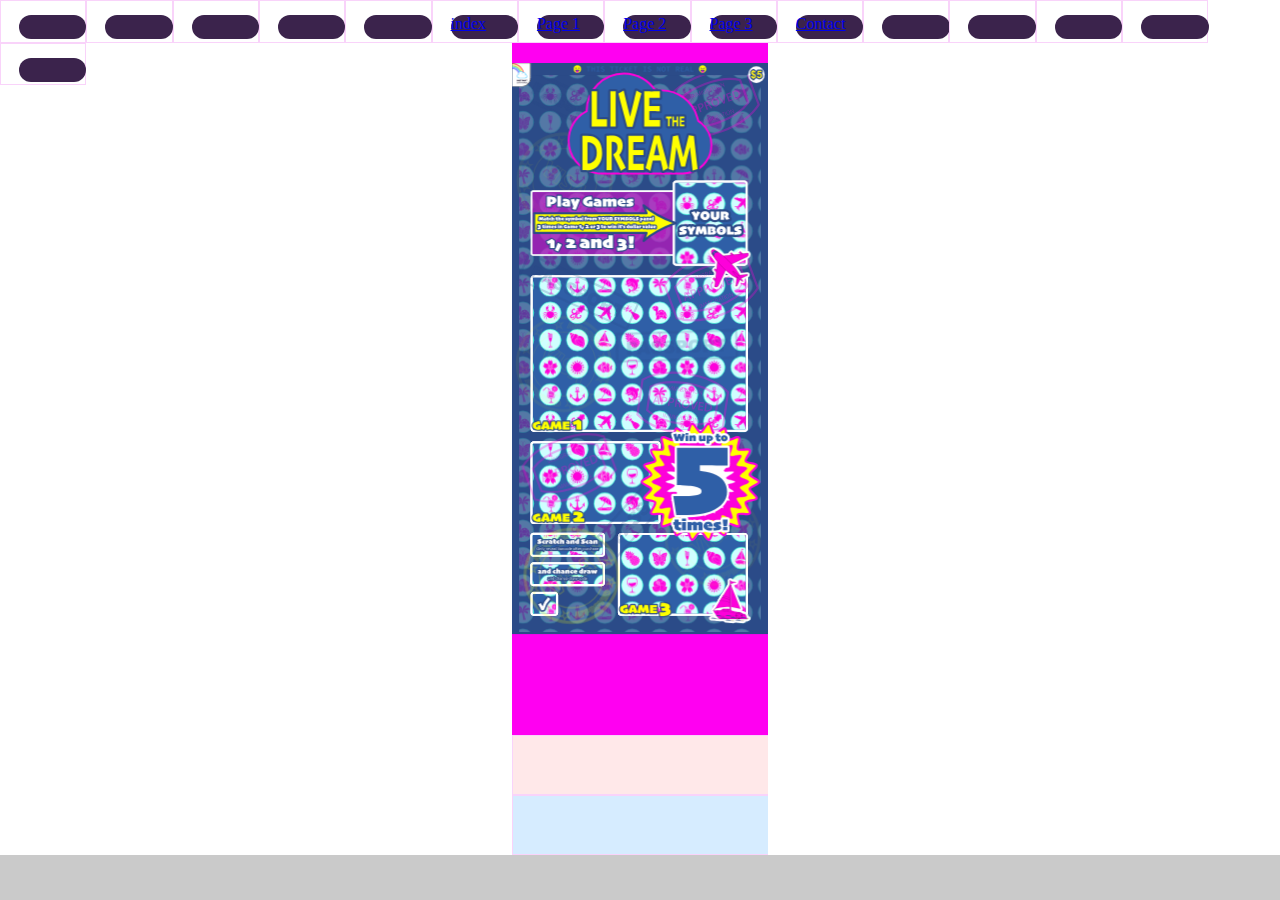
==== index.html @ 985511c0 "Add files via upload" ====
<!doctype html>
<html>
<head>
<meta charset="UTF-8">
<title>index</title>
<link href="scratch2.css" rel="stylesheet" type="text/css">
</head>

<body>
	
<!--div-container start -->	
<div class="div-container">
		
<!-- navTop start -->	
<div class="navTop">
	
<!-- head1 start -->
<div class="headsec">
	<div class="boxsec">
	
	</div>
</div>	
<!-- head1 end -->
	
<!-- head2 start -->
<div class="headsec">
	<div class="boxsec">
	
	</div>
</div>	
<!-- head2 end -->
	
<!-- head3 start -->
<div class="headsec">
	<div class="boxsec">
	
	</div>
</div>	
<!-- head3 end -->
	
<!-- head4 start -->
<div class="headsec">
	<div class="boxsec">
	
	</div>
</div>	
<!-- head4 end -->
	
<!-- head5 start -->
<div class="headsec">
	<div class="boxsec">
	
	</div>
</div>	
<!-- head5 end -->
	
<!-- head6 start -->
<div class="headsec">
	<div class="boxsec">
		<a href="index.html" class="btext">index</a>
	</div>
</div>	
<!-- head6 end -->
	
<!-- head7 start -->
<div class="headsec">
	<div class="boxsec">
		<a href="Page1.html" class="btext">Page 1</a>
	</div>
</div>	
<!-- head7 end -->
	
<!-- head8 start -->
<div class="headsec">
	<div class="boxsec">
		<a href="Page2.html" class="btext">Page 2</a>
	</div>
</div>	
<!-- head8 end -->
	
<!-- head9 start -->
<div class="headsec">
	<div class="boxsec">
		<a href="Page3.html" class="btext">Page 3</a>
	</div>
</div>	
<!-- head9 end -->
	
<!-- head10 start -->
<div class="headsec">
	<div class="boxsec">
		<a href="Contact.html" class="btext">Contact</a>
	</div>
</div>	
<!-- head10 end -->
	
<!-- head11 start -->
<div class="headsec">
	<div class="boxsec">
	
	</div>
</div>	
<!-- head11 end -->
	
<!-- head12 start -->
<div class="headsec">
	<div class="boxsec">
	
	</div>
</div>	
<!-- head12 end -->
	
<!-- head13 start -->
<div class="headsec">
	<div class="boxsec">
	
	</div>
</div>	
<!-- head13 end -->
	
<!-- head14 start -->
<div class="headsec">
	<div class="boxsec">
	
	</div>
</div>	
<!-- head14 end -->
	
<!-- head15 start -->
<div class="headsec">
	<div class="boxsec">
	
	</div>
</div>	
<!-- head15 end -->	

</div>
<!-- navTop end -->	
	
<!--scratchSec start -->		
<div class="scratchSec">


<svg xmlns="http://www.w3.org/2000/svg" xmlns:xlink="http://www.w3.org/1999/xlink" viewBox="0 -45 576 1550">
  <defs>
    <style>
      .cls-1, .cls-2, .cls-3, .cls-4, .cls-5, .cls-6, .cls-7, .cls-8, .cls-9, .cls-10, .cls-11, .cls-12, .cls-13, .cls-14, .cls-15, .cls-16, .cls-17, .cls-18, .cls-19, .cls-20, .cls-21, .cls-22, .cls-23, .cls-24, .cls-25, .cls-26, .cls-27, .cls-28, .cls-29 {
        fill: none;
      }

      .cls-30 {
        stroke-width: .28px;
      }

      .cls-30, .cls-31, .cls-32, .cls-2, .cls-3, .cls-33, .cls-34, .cls-35, .cls-36, .cls-37, .cls-38, .cls-4, .cls-39, .cls-40, .cls-5, .cls-41, .cls-42, .cls-43, .cls-6, .cls-7, .cls-44, .cls-45, .cls-46, .cls-8, .cls-47, .cls-9, .cls-10, .cls-48, .cls-49, .cls-12, .cls-50, .cls-51, .cls-14, .cls-15, .cls-16, .cls-52, .cls-19, .cls-20, .cls-21, .cls-53, .cls-22, .cls-54, .cls-55, .cls-56, .cls-57, .cls-58, .cls-25, .cls-59, .cls-60, .cls-61, .cls-26, .cls-62, .cls-63, .cls-27, .cls-64, .cls-65, .cls-66, .cls-67, .cls-68, .cls-29 {
        stroke-linecap: round;
        stroke-linejoin: round;
      }

      .cls-30, .cls-33, .cls-34, .cls-35, .cls-36, .cls-37, .cls-38, .cls-41, .cls-42, .cls-43, .cls-69, .cls-45, .cls-48, .cls-50, .cls-52, .cls-53, .cls-54, .cls-55, .cls-56, .cls-57, .cls-58, .cls-59, .cls-60, .cls-70, .cls-61, .cls-62, .cls-63, .cls-64, .cls-65, .cls-68 {
        fill: #fd01da;
      }

      .cls-30, .cls-33, .cls-34, .cls-35, .cls-36, .cls-37, .cls-38, .cls-42, .cls-43, .cls-45, .cls-46, .cls-48, .cls-49, .cls-52, .cls-53, .cls-54, .cls-55, .cls-56, .cls-57, .cls-58, .cls-59, .cls-60, .cls-70, .cls-62, .cls-71, .cls-64, .cls-65, .cls-68 {
        stroke: #fff;
      }

      .cls-31 {
        fill: #cfffff;
        stroke: #00ffc7;
      }

      .cls-32, .cls-2, .cls-4, .cls-5, .cls-12, .cls-50, .cls-16, .cls-17, .cls-20, .cls-21, .cls-23, .cls-66, .cls-67 {
        stroke: #000;
      }

      .cls-32, .cls-66 {
        fill: #aca4bd;
      }

      .cls-3, .cls-7, .cls-9, .cls-10, .cls-14, .cls-15, .cls-22, .cls-25, .cls-26, .cls-27, .cls-29 {
        stroke: #2f5fa7;
      }

      .cls-33 {
        stroke-width: .27px;
      }

      .cls-34 {
        stroke-width: .27px;
      }

      .cls-35 {
        stroke-width: .27px;
      }

      .cls-36 {
        stroke-width: .27px;
      }

      .cls-37 {
        stroke-width: .27px;
      }

      .cls-38 {
        stroke-width: .27px;
      }

      .cls-72 {
        fill: url(#New_Pattern);
      }

      .cls-4, .cls-5, .cls-62 {
        fill-rule: evenodd;
      }

      .cls-4, .cls-41, .cls-47, .cls-51, .cls-16, .cls-19, .cls-63 {
        stroke-width: .25px;
      }

      .cls-39, .cls-40, .cls-44, .cls-11 {
        stroke: #2b4b88;
      }

      .cls-39, .cls-40, .cls-8, .cls-11 {
        stroke-width: 5px;
      }

      .cls-39, .cls-73, .cls-51 {
        fill: #ff0;
      }

      .cls-40, .cls-74, .cls-44 {
        fill: #2b4b88;
      }

      .cls-41, .cls-8, .cls-75, .cls-19, .cls-24, .cls-61 {
        stroke: #fd01da;
      }

      .cls-41, .cls-19 {
        opacity: .7;
      }

      .cls-42 {
        stroke-width: .19px;
      }

      .cls-76 {
        clip-path: url(#clippath);
      }

      .cls-43 {
        stroke-width: .22px;
      }

      .cls-6, .cls-47, .cls-51, .cls-18, .cls-63 {
        stroke: #271f36;
      }

      .cls-6, .cls-66 {
        stroke-width: .75px;
      }

      .cls-77, .cls-46, .cls-49, .cls-71 {
        fill: #fff;
      }

      .cls-78 {
        fill: #fffb80;
      }

      .cls-79 {
        fill: #fcee21;
      }

      .cls-80 {
        fill: #f66;
      }

      .cls-81 {
        fill: #66c2ff;
      }

      .cls-82 {
        fill: #b5abc9;
      }

      .cls-83 {
        fill: #9180ff;
      }

      .cls-84 {
        fill: #a3e66f;
      }

      .cls-85, .cls-47, .cls-75, .cls-67 {
        fill: #2f5fa7;
      }

      .cls-86 {
        fill: #271f36;
      }

      .cls-87 {
        fill: #75d6ff;
      }

      .cls-7 {
        stroke-width: 1.48px;
      }

      .cls-44, .cls-46 {
        stroke-width: 10px;
      }

      .cls-45, .cls-57, .cls-61 {
        stroke-width: .19px;
      }

      .cls-9 {
        stroke-width: 1.24px;
      }

      .cls-10 {
        stroke-width: 1.84px;
      }

      .cls-48 {
        stroke-width: .29px;
      }

      .cls-11, .cls-13, .cls-75, .cls-17, .cls-18, .cls-23, .cls-24, .cls-70, .cls-71, .cls-28 {
        stroke-miterlimit: 10;
      }

      .cls-49 {
        stroke-width: 9px;
      }

      .cls-88 {
        clip-path: url(#clippath-1);
      }

      .cls-89 {
        clip-path: url(#clippath-4);
      }

      .cls-90 {
        clip-path: url(#clippath-3);
      }

      .cls-91 {
        clip-path: url(#clippath-2);
      }

      .cls-92 {
        clip-path: url(#clippath-7);
      }

      .cls-93 {
        clip-path: url(#clippath-8);
      }

      .cls-94 {
        clip-path: url(#clippath-6);
      }

      .cls-95 {
        clip-path: url(#clippath-5);
      }

      .cls-96 {
        clip-path: url(#clippath-9);
      }

      .cls-12 {
        stroke-width: 1.01px;
      }

      .cls-13 {
        stroke-width: 6.96px;
      }

      .cls-13, .cls-28 {
        stroke: #ff0;
      }

      .cls-50, .cls-67 {
        stroke-width: .37px;
      }

      .cls-14 {
        stroke-width: 1.12px;
      }

      .cls-97 {
        clip-path: url(#clippath-20);
      }

      .cls-98 {
        clip-path: url(#clippath-21);
      }

      .cls-99 {
        clip-path: url(#clippath-22);
      }

      .cls-100 {
        clip-path: url(#clippath-14);
      }

      .cls-101 {
        clip-path: url(#clippath-13);
      }

      .cls-102 {
        clip-path: url(#clippath-12);
      }

      .cls-103 {
        clip-path: url(#clippath-10);
      }

      .cls-104 {
        clip-path: url(#clippath-15);
      }

      .cls-105 {
        clip-path: url(#clippath-17);
      }

      .cls-106 {
        clip-path: url(#clippath-16);
      }

      .cls-107 {
        clip-path: url(#clippath-19);
      }

      .cls-108 {
        clip-path: url(#clippath-11);
      }

      .cls-109 {
        clip-path: url(#clippath-18);
      }

      .cls-75 {
        stroke-width: 4.27px;
      }

      .cls-15 {
        stroke-width: 1.6px;
      }

      .cls-110, .cls-111 {
        opacity: .8;
      }

      .cls-110, .cls-112, .cls-113 {
        isolation: isolate;
      }

      .cls-52 {
        stroke-width: .24px;
      }

      .cls-17, .cls-18 {
        stroke-width: 2px;
      }

      .cls-20, .cls-58 {
        opacity: .8;
      }

      .cls-21 {
        stroke-width: .5px;
      }

      .cls-53 {
        stroke-width: .24px;
      }

      .cls-22 {
        stroke-width: 2.07px;
      }

      .cls-54 {
        stroke-width: .31px;
      }

      .cls-55 {
        stroke-width: .3px;
      }

      .cls-56 {
        stroke-width: .31px;
      }

      .cls-114 {
        opacity: .2;
      }

      .cls-57, .cls-61 {
        opacity: .4;
      }

      .cls-115 {
        opacity: .3;
      }

      .cls-116 {
        opacity: .25;
      }

      .cls-58, .cls-62, .cls-68 {
        stroke-width: .25px;
      }

      .cls-25 {
        stroke-width: 1.96px;
      }

      .cls-117 {
        opacity: .69;
      }

      .cls-118, .cls-113 {
        opacity: .5;
      }

      .cls-59 {
        stroke-width: .26px;
      }

      .cls-60 {
        stroke-width: .26px;
      }

      .cls-70 {
        stroke-width: .05px;
      }

      .cls-26 {
        stroke-width: 2.19px;
      }

      .cls-71 {
        stroke-width: 3px;
      }

      .cls-27 {
        stroke-width: 1.36px;
      }

      .cls-64 {
        stroke-width: .24px;
      }

      .cls-65 {
        stroke-width: .25px;
      }

      .cls-112 {
        opacity: .33;
      }

      .cls-28 {
        stroke-width: 2.78px;
      }

      .cls-29 {
        stroke-width: 1.72px;
      }
    </style>
    <clipPath id="clippath">
      <rect class="cls-1" x="16.09" y="4.83" width="543.82" height="1275.33"/>
    </clipPath>
    <pattern id="New_Pattern" data-name="New Pattern" x="0" y="0" width="277.45" height="220.98" patternTransform="translate(7199.83 8380.67) scale(1.11)" patternUnits="userSpaceOnUse" viewBox="0 0 277.45 220.98">
      <g>
        <rect class="cls-1" width="277.45" height="220.98"/>
        <g>
          <g>
            <circle class="cls-31" cx="138.73" cy="82.82" r="21.95"/>
            <g>
              <path class="cls-34" d="m131.19,72.44c2.45,2.45,2.83,4.11,2.05,4.89-.79.79-2.45.4-4.89-2.05-2.45-2.45-3.97-6.82-3.97-6.82,0,0,4.37,1.52,6.82,3.97Z"/>
              <path class="cls-34" d="m134.58,73.88c1.46,3.14,1.26,4.83.25,5.3-1.01.47-2.44-.46-3.9-3.6-1.46-3.14-1.4-7.76-1.4-7.76,0,0,3.58,2.92,5.05,6.06Z"/>
              <path class="cls-34" d="m137.54,77.44c-1.44,3.15-2.86,4.09-3.87,3.62-1.01-.46-1.23-2.15.21-5.3,1.44-3.15,5-6.1,5-6.1,0,0,.1,4.62-1.34,7.77Z"/>
              <path class="cls-34" d="m136.18,75.8c-.2,3.46-1.18,4.85-2.29,4.78-1.11-.06-1.93-1.56-1.73-5.02.2-3.46,2.45-7.5,2.45-7.5,0,0,1.77,4.27,1.57,7.73Z"/>
              <path class="cls-34" d="m139.33,78.81c-2.22,2.65-3.84,3.18-4.7,2.47-.85-.71-.61-2.4,1.61-5.05,2.22-2.65,6.44-4.55,6.44-4.55,0,0-1.13,4.48-3.36,7.13Z"/>
              <path class="cls-34" d="m129.79,78.68c3.14,1.46,4.83,1.26,5.3.25.47-1.01-.46-2.44-3.6-3.9-3.14-1.46-7.76-1.4-7.76-1.4,0,0,2.92,3.58,6.06,5.05Z"/>
              <path class="cls-34" d="m133.35,81.64c3.15-1.44,4.09-2.86,3.62-3.87-.46-1.01-2.15-1.23-5.3.21-3.15,1.44-6.09,5-6.09,5,0,0,4.62.1,7.77-1.34Z"/>
              <path class="cls-34" d="m131.7,80.28c3.45-.2,4.85-1.18,4.78-2.29-.06-1.11-1.56-1.93-5.01-1.73-3.46.2-7.5,2.45-7.5,2.45,0,0,4.27,1.77,7.73,1.57Z"/>
              <path class="cls-34" d="m134.72,83.42c2.65-2.22,3.18-3.84,2.46-4.7s-2.4-.61-5.05,1.61c-2.65,2.22-4.55,6.44-4.55,6.44,0,0,4.48-1.13,7.14-3.36Z"/>
              <path class="cls-34" d="m150.68,82.42c4,4,2.88,8.41-.53,11.82-3.41,3.41-7.83,4.53-11.82.53-4-4-7.37-12.9-3.96-16.31,3.41-3.41,12.31-.04,16.31,3.96Z"/>
              <path class="cls-34" d="m146.25,90.35c-.49.49-1.05,2.17-.6,2.62.45.45,2.14-.12,2.62-.6.49-.49,1.05-2.17.6-2.62-.45-.45-2.14.12-2.62.6Z"/>
              <path class="cls-34" d="m149.16,93.26c-.49.49-.91,2.32-.46,2.77.45.45,3.68-2.78,3.23-3.23-.45-.45-2.28-.03-2.77.46Z"/>
              <path class="cls-34" d="m140.14,84.24c-.49.49-1.05,2.17-.6,2.62.45.45,2.14-.12,2.62-.6.49-.49,1.06-2.17.6-2.62-.45-.45-2.14.12-2.62.6Z"/>
              <path class="cls-34" d="m143.2,87.29c-.49.49-1.06,2.17-.6,2.62.45.45,2.14-.12,2.62-.6.49-.49,1.06-2.17.6-2.62-.45-.45-2.14.12-2.62.6Z"/>
              <path class="cls-34" d="m137.21,81.31c-.49.49-1.05,2.17-.6,2.62.45.45,2.14-.12,2.62-.6.49-.49,1.05-2.17.6-2.63-.45-.45-2.14.12-2.62.6Z"/>
              <path class="cls-34" d="m137.29,92.82c-.69.69-.5,2.9,1.79,3.48.61.15,1.75-3.72,1.3-4.18-.84-.84-2.65.25-3.09.7Z"/>
              <path class="cls-34" d="m140.95,95.65c-1.75,1.75,1.18,2.87,2.35,1.69.45-.44.59-1.7.13-2.15-.45-.45-2.04.02-2.49.46Z"/>
              <path class="cls-34" d="m141.8,91.32c-.49.49-1.05,2.55-.6,3,.45.45,2.61-.02,3.1-.5.49-.49.76-2.41.31-2.86-.45-.45-2.32-.12-2.81.36Z"/>
              <path class="cls-34" d="m144.89,94.41c-.49.49-.88,2.35-.43,2.8.84.84,2.43.17,2.91-.31.49-.49.77-2.46.31-2.91-.45-.45-2.31-.06-2.8.43Z"/>
              <path class="cls-34" d="m138.83,88.35c-.49.49-1.18,2.42-.73,2.87.45.45,2.56-.07,3.04-.56.49-.49.89-2.34.43-2.79-.45-.45-2.26,0-2.75.48Z"/>
              <path class="cls-34" d="m133.01,82.45c-.49.49-.71,1.83-.26,2.28.45.45,1.79.23,2.28-.26.49-.49,1.06-2.17.6-2.62-.45-.45-2.14.12-2.62.6Z"/>
              <path class="cls-34" d="m133.04,85.85c-.44.45.38,3.25.83,2.81.45-.44,1.22-2.34.77-2.79-.45-.45-1.15-.46-1.6-.02Z"/>
              <path class="cls-34" d="m134.89,89.49c-.58.58-.7,3.11.92,3.33.62.09,2.08-3.19,1.62-3.65-.45-.45-2.1-.13-2.55.31Z"/>
              <path class="cls-34" d="m135.84,85.36c-.49.49-.92,2.36-.47,2.82.45.45,2.39.08,2.87-.41.49-.49.81-2.37.36-2.82-.45-.45-2.28-.08-2.76.41Z"/>
              <path class="cls-34" d="m148.73,81.39c.69-.69,2.9-.5,3.48,1.79.15.61-3.72,1.75-4.18,1.3-.84-.84.25-2.65.7-3.09Z"/>
              <path class="cls-34" d="m151.55,85.05c1.75-1.75,2.87,1.18,1.69,2.35-.45.44-1.7.58-2.15.13-.45-.45.02-2.04.46-2.49Z"/>
              <path class="cls-34" d="m147.22,85.89c.49-.49,2.55-1.05,3-.6s-.02,2.61-.5,3.1c-.49.49-2.41.76-2.86.31-.45-.45-.12-2.32.36-2.81Z"/>
              <path class="cls-34" d="m150.32,88.99c.49-.49,2.34-.88,2.8-.43.84.84.17,2.43-.31,2.91-.49.49-2.46.77-2.91.31-.45-.45-.06-2.31.43-2.8Z"/>
              <path class="cls-34" d="m144.26,82.93c.49-.49,2.42-1.18,2.87-.73.45.45-.07,2.56-.56,3.04-.49.49-2.34.89-2.79.43-.45-.45,0-2.26.48-2.75Z"/>
              <path class="cls-34" d="m138.36,77.11c.49-.49,1.83-.71,2.28-.26.45.45.23,1.79-.26,2.28-.49.49-2.17,1.06-2.62.6-.45-.45.12-2.14.6-2.62Z"/>
              <path class="cls-34" d="m141.75,77.14c.44-.44,3.25.38,2.81.83-.44.44-2.34,1.22-2.79.77-.45-.45-.46-1.15-.02-1.6Z"/>
              <path class="cls-34" d="m145.4,78.98c.58-.58,3.11-.7,3.33.92.09.62-3.19,2.08-3.65,1.62-.45-.45-.13-2.1.31-2.55Z"/>
              <path class="cls-34" d="m141.27,79.94c.49-.49,2.36-.92,2.82-.47.45.45.08,2.39-.41,2.87-.49.49-2.37.81-2.82.36-.45-.45-.08-2.28.41-2.76Z"/>
              <path class="cls-34" d="m133.68,76.04c1.87,1.87,2.26,3.04,1.78,3.52-.48.48-1.65.09-3.51-1.78-1.87-1.87-3.24-4.98-3.24-4.98,0,0,3.11,1.37,4.98,3.24Z"/>
              <path class="cls-34" d="m135.59,82.58c1.65-1.33,1.89-2.4,1.34-3.04-.55-.64-1.7-.6-3.35.72-1.65,1.33-2.63,4.08-2.63,4.08,0,0,2.99-.44,4.65-1.76Z"/>
              <path class="cls-34" d="m133.42,78.9c2.33-.02,3.44.59,3.62,1.36.18.77-.66,1.4-2.98,1.42-2.33.02-5.45-1.34-5.45-1.34,0,0,2.48-1.42,4.81-1.44Z"/>
              <path class="cls-34" d="m133.18,77.02c2.39.65,3.35,1.52,3.31,2.26s-1.07,1.07-3.46.42c-2.39-.65-5.18-2.76-5.18-2.76,0,0,2.95-.56,5.33.08Z"/>
              <path class="cls-34" d="m138.48,79.68c-1.33,1.65-2.4,1.89-3.04,1.34-.64-.56-.6-1.7.72-3.35,1.33-1.65,4.08-2.63,4.08-2.63,0,0-.44,2.99-1.76,4.64Z"/>
              <path class="cls-34" d="m134.81,77.51c-.02,2.33.59,3.44,1.36,3.62.77.18,1.4-.66,1.42-2.98.02-2.33-1.34-5.45-1.34-5.45,0,0-1.42,2.49-1.44,4.81Z"/>
              <path class="cls-34" d="m132.92,77.28c.65,2.39,1.51,3.35,2.25,3.31.74-.04,1.07-1.07.42-3.46-.65-2.39-2.76-5.19-2.76-5.19,0,0-.56,2.95.08,5.33Z"/>
              <path class="cls-34" d="m137.62,78.09c-.56-1.08-1.67-1.91-1.67-1.91,0,0-.38.84-.59,1.82-1.06-.46-2.82-1.37-2.82-1.37,0,0,.91,1.76,1.37,2.82-.98.21-1.82.59-1.82.59,0,0,.83,1.11,1.91,1.67-.82,1.16-1.23,2.74-1.23,2.74,0,0,3.11-.92,4.89-2.7,1.78-1.78,2.7-4.89,2.7-4.89,0,0-1.58.41-2.74,1.23Z"/>
            </g>
          </g>
          <g>
            <circle class="cls-31" cx="138.73" cy="193.38" r="21.95"/>
            <g>
              <path class="cls-30" d="m135,196.39c-.4.33-.32,1.02.17,1.23.49.21,2.08-.48,4.14,2.84-.58-4.14-3.58-4.68-4.31-4.07Z"/>
              <path class="cls-30" d="m153.47,196.65c.4.33.32,1.02-.17,1.23-.49.21-2.08-.48-4.14,2.84.58-4.14,3.58-4.68,4.31-4.07Z"/>
              <path class="cls-30" d="m153.3,191.79c.4.15.53.71.21,1.01-.33.3-1.76.19-2.47,3.36-.68-3.4,1.52-4.64,2.26-4.36Z"/>
              <path class="cls-30" d="m150.39,187.9c-.42,2.34-3,.56-4.52-1.01-1.52-1.56-2.61-2.97-.98-4.65,1.63-1.68,6.38-1.97,7.89-.41,1.52,1.56-1.84,3.01-2.4,6.06Z"/>
              <path class="cls-30" d="m150.03,187.84c-.71-4.52-6.15-10.16-13.09-10.16s-14.03,6.78-8.91,11.99c0,0-6.21.32-3.73,1.62,5.95,3.12,9.17-.97,9.22-.97,2.1-3.57,6.28-3.68,9.12.24,2.84,3.92,2.97,9.48-1.55,11.75-2.44,1.22-2.84.47-2.59-.55-.74.58-1.52,1.09-2.13,1.52-1.01-1.41-3.01-3.92-4.48-3.92-2.05,0,.79,4.86.79,4.86,0,0-2.83,4.86-.79,4.86,1.53,0,3.63-2.72,4.6-4.09,4.68.83,15.79-2.71,13.53-17.16Z"/>
              <path class="cls-30" d="m141.1,202.31c4.52-2.27,4.39-7.84,1.55-11.75-2.84-3.92-7.02-3.81-9.12-.24,0,0-.01.03-.05.09-.72,1.14-1.76,1.29-2.74,1.71,0,0-.01.5-.68.87-1,.56-1.66.98-1.03,1.84,2.33,3.19,6.77-3.16,10.65.3,2.96,2.63,1.02,4.94-1.17,6.64-.25,1.01.15,1.77,2.59.55Z"/>
              <path class="cls-30" d="m141.52,189.82c.98-2.2-1.3-2.89-2.91-2.89s-2.91.22-2.91,2.89,2.36,6.77,3.96,6.77c1.61,0,.57-3.89,1.85-6.77Z"/>
              <path class="cls-30" d="m133.53,190.32c.08,2.27-2.17,4.72-3.62,4.35-.44-.11-.55-.41-.51-.69.07-.43.68-.7,1.08-1.03.37-.31.51-.92.51-.92.87-.34,2.55-1.7,2.55-1.7Z"/>
              <path class="cls-30" d="m133.25,191.99c-.64,1.34-1.01,1.74-1.56,1.51-.55-.23-.36-1.6.2-1.98,0,0,.45-.32,1.64-1.2,0,0,.06.95-.29,1.68Z"/>
              <path class="cls-30" d="m132.37,184.57c1.3,0,2.36,1.05,2.36,2.36s-1.05,2.36-2.36,2.36-2.36-1.05-2.36-2.36,1.05-2.36,2.36-2.36Z"/>
              <circle class="cls-30" cx="132.37" cy="186.93" r="1.57"/>
              <path class="cls-69" d="m132.54,190.6s-.06-4.33,3.28-3.39l-3.28,3.39Z"/>
              <path class="cls-30" d="m134.14,207.71c-3.57.46-5.99-2.4-9.66-.78,2.83-.17,7.12,2.05,9.66.78-.78.1,0,0,0,0Z"/>
              <path class="cls-30" d="m140.23,204.6c-3.56.46-6.01-2.45-9.66-.78,2.84-.2,7.11,2.07,9.66.78-.73.09,0,0,0,0Z"/>
              <path class="cls-30" d="m146.33,207.71c-3.57.47-5.99-2.41-9.66-.78,2.82-.17,7.13,2.06,9.66.78-.78.1,0,0,0,0Z"/>
              <path class="cls-30" d="m152.42,204.6c-3.56.45-6.01-2.44-9.66-.78,2.85-.2,7.1,2.06,9.66.78-.73.09,0,0,0,0Z"/>
            </g>
          </g>
          <g>
            <circle class="cls-31" cx="138.73" cy="27.54" r="21.95"/>
            <g>
              <path class="cls-43" d="m131.86,24.92s.84-1.08,2.8-1.62c1.54-.43,1.15-1.85,1.89-2.59l.63,2.12-.44,2.13.32.75s-.85-.61-1.21-.65c-1.32-.15-3.8.05-4-.15Z"/>
              <path class="cls-43" d="m131.86,24.92s.84-1.08,2.8-1.62c1.54-.43,1.15-1.85,1.89-2.59l.63,2.12-.44,2.13.32.75s-.85-.61-1.21-.65c-1.32-.15-3.8.05-4-.15Z"/>
              <path class="cls-43" d="m141.85,26.88c-3.1-1.32-3.34-1.44-4.29-2.4l-.6-1.32c-.17-.17-.16-.57-.46-.86-.3-.3-1.38-.67-1.7-.99,0,0,.12-.21-.04-.37-.16-.16-.65.17-1.46.99-.81.82-1.14,1.31-.98,1.47.16.16.37.04.37.04.32.32.68,1.41.98,1.71.3.3.68.29.86.46l1.31.61c.95.97,1.05,1.22,2.35,4.35,1.1,2.66,1.82,5.57,3.45,7.99.97,1.45,2.66,3.27,4.6,3.87.29.09.9.27,1.32-.15l5.91-5.94c.42-.42.24-1.03.15-1.32-.57-1.91-2.38-3.66-3.82-4.65-2.39-1.64-5.3-2.36-7.94-3.48Z"/>
              <path class="cls-43" d="m142.69,27.21c-.26-.1-.53-.22-.83-.34-3.1-1.31-4.62-3.43-4.62-3.43l-.54,1.35.36.93-.72-.51-1.79.41s2.27,1.68,3.62,4.95c.12.3.22.56.33.82l.87-.86.35.84,1.34-.9.56-.13.13-.57.9-1.35-.83-.35.86-.86Z"/>
              <g class="cls-113">
                <path class="cls-43" d="m137.06,25.72s-1.18-1.05-2.55-.12l.85.75c.45-.28,1.14-.52,1.96-.37,0,0-.28-1.07.43-1.93l-.43-.52c-.28.42-.91,1.53-.26,2.18Z"/>
              </g>
              <path class="cls-43" d="m135.68,24.69c-.4-.18-1.2-.17-1.94.19,0,0,0-.4-.28-.42-.27-.03-1.06.4-1.6.46,0,0,.35.43.31.84-.05.41.81-.43,1.2-.55,0,0-.15.56-.21,1.08-.06.51,2.98-1.51,3.91-.58,0,0-.8-.76-1.38-1.03Z"/>
              <path class="cls-43" d="m137.06,25.71s-.72-.69-.57-1.95c0,0,.6-.2.4-.4-.2-.2-.78.2-.68-.69.1-.88.52-1.3.34-1.97,0,0,.87-.16.94.51.07.67-.25,1.25.09,1.21.48-.05,1.04.24.24,1.05-.8.81-1.04,1.6-.76,2.24Z"/>
              <path class="cls-43" d="m152.55,34.31c-2.33,2.33-4.67,4.67-7,7-1.25-.8-2.3-1.85-3.1-3.1,2.33-2.33,4.67-4.67,7-7,1.25.8,2.29,1.85,3.1,3.1Z"/>
              <path class="cls-43" d="m131.99,22.87c.12-.59-3.95-.33-5.18-.15-2.57.37-2.25,3.36.1,1.75,2.1-1.43,5.05-1.42,5.08-1.6Z"/>
              <path class="cls-43" d="m134.84,17.77c.11.14,2.14-4.02,1.47-3.73-.61.27-1.56,3.61-1.47,3.73Z"/>
              <path class="cls-43" d="m133.33,21.72c.17-.53-2.76-8.7-3.57-9.09-.81-.39-1.95.36,1.3,5.46,1.39,2.18,1.95,4.65,2.27,3.63Z"/>
              <path class="cls-43" d="m131.18,23.68c-.96.2-2.54,1.83-1.7,1.51.84-.31,2.31-1.64,1.7-1.51Z"/>
              <path class="cls-43" d="m134.26,20.71c.63-.6,2.19-2.29,1.37-2.07-.64.18-2.01,2.67-1.37,2.07Z"/>
              <path class="cls-43" d="m133.61,15.67c-.48.62-.35,3.85.05,4.91.42,1.13.43-5.53-.05-4.91Z"/>
              <path class="cls-43" d="m128.52,21.68c1.97-.93-5.74-1.08-4.69-.19,1.06.89,3.82.61,4.69.19Z"/>
              <path class="cls-43" d="m127.17,24.94c.34-.14.69-.05.78.19.1.24-.1.54-.43.68s-.69.05-.78-.19c-.1-.24.1-.54.43-.68Z"/>
              <path class="cls-43" d="m135.64,17.19c.15-.17.35-.24.44-.16.09.08.05.29-.1.46-.15.17-.35.24-.44.16s-.05-.29.1-.46Z"/>
              <path class="cls-43" d="m128.68,25.58c.22-.15.49-.15.6.01s.03.42-.19.57c-.22.15-.49.15-.6-.01s-.03-.42.19-.57Z"/>
              <path class="cls-43" d="m131.98,13.17c.28-.1.63.15.78.57s.05.84-.23.94c-.28.1-.63-.15-.78-.57s-.05-.84.23-.94Z"/>
              <path class="cls-43" d="m134.62,14.31c.15-.03.3.13.35.35s-.04.43-.19.45-.3-.13-.35-.35c-.04-.22.04-.43.19-.45Z"/>
              <path class="cls-43" d="m127.15,16.61l-1.17,1.77c-.37.56-.21,1.31.34,1.68l.51.34c.42.28.95.27,1.34,0l1.09.73c.56.37,1.31.22,1.68-.33l.34-.5c.37-.56.21-1.32-.34-1.69l-1.08-.73c.1-.47-.08-.99-.51-1.27l-.51-.34c-.56-.37-1.31-.22-1.68.34Z"/>
              <path class="cls-43" d="m127.15,16.61s.64-.38,1.29.06c.19.12.36.23.49.36.11.1.41.52-.16,1.37-.67,1.01-.77,1.65-.77,1.65,0,0,.95-1.92,1.98-1.36.74.42,1.72.97.96,2.12l.34-.5c.37-.56.21-1.32-.34-1.69l-1.09-.73c.1-.47-.08-.99-.51-1.27l-.51-.34c-.55-.37-1.31-.22-1.68.34Z"/>
            </g>
          </g>
          <g>
            <circle class="cls-31" cx="138.73" cy="138.1" r="21.95"/>
            <g>
              <path class="cls-54" d="m130.26,133.17c.47,3.98,4.08,7.47,8.47,7.47,4.71,0,8.53-4.01,8.53-8.34,0-.04,0-.07,0-.11-4.86-.66-11.05,2.87-17,.98Z"/>
              <g class="cls-110">
                <path class="cls-54" d="m148.23,132.43s0-.08,0-.12c-.04-4.86-2.46-7.85-2.46-7.85h-14.08s-2.47,3.05-2.47,7.97c0,.33.02.65.06.97.52,4.44,4.55,8.33,9.45,8.33,5.25,0,9.51-4.47,9.51-9.3Zm-8.96,10.64c.07,3.14.34,6.42,1.11,7.55,1.08,1.6,4.89.78,4.89,2.48h-13.09c0-1.7,3.8-.88,4.89-2.48.77-1.13,1.04-4.41,1.11-7.55-5.82-.3-10.45-5.33-10.45-10.74,0-5.7,2.85-9.22,2.85-9.22h16.29s2.85,3.52,2.85,9.22-4.63,10.44-10.45,10.74Z"/>
              </g>
            </g>
          </g>
        </g>
        <g>
          <g>
            <circle class="cls-31" cx="194.36" cy="193.16" r="21.95"/>
            <g>
              <polyline class="cls-60" points="195.42 208.16 192.62 192.74 195.79 192.74 200.43 208.16"/>
              <polygon class="cls-60" points="195.12 206.49 195.33 207.68 198.38 207.08 195.12 206.49"/>
              <polygon class="cls-60" points="194.52 203.18 194.73 204.37 197.77 203.77 194.52 203.18"/>
              <polygon class="cls-60" points="193.92 199.91 194.13 201.02 196.97 200.46 193.92 199.91"/>
              <polygon class="cls-60" points="193.33 196.61 193.52 197.69 196.27 197.15 193.33 196.61"/>
              <polygon class="cls-60" points="192.73 193.34 192.91 194.34 195.47 193.83 192.73 193.34"/>
              <polygon class="cls-60" points="199.78 205.99 199.44 204.87 196.66 205.42 199.78 205.99"/>
              <polygon class="cls-60" points="198.77 202.64 198.46 201.6 195.86 202.11 198.77 202.64"/>
              <polygon class="cls-60" points="197.77 199.31 197.47 198.3 194.96 198.8 197.77 199.31"/>
              <polygon class="cls-60" points="196.78 196.02 196.46 194.98 193.87 195.49 196.78 196.02"/>
              <path class="cls-60" d="m194.35,190.46c5.59-1.4,13.44-.05,9.53,6.11l-.26-1.51-1.39,1.2.39-1.86-1.34,1.14.25-1.77-1.49,1.11.33-1.95-1.7,1.12.26-1.72-1.64,1.03.2-1.48-1.43.68.02-1.18-.97.37-.76-1.29Z"/>
              <path class="cls-60" d="m194.27,191.79c-.73-6.71,2.34-16.64,9.26-12.76l-1.91.55,1.24,1.54-2.23-.19,1.16,1.48-2.15-.04,1.11,1.67-2.35-.11,1.08,1.93-2.08-.06.98,1.87-1.79-.02.59,1.67-1.45.15.29,1.15-1.74,1.13Z"/>
              <path class="cls-60" d="m194.65,190.58c-1.13-6.76-6.97-15.28-12.84-9.06l2.07-.15-.82,1.93,2.19-.97-.76,1.85,2.15-.8-.65,2.01,2.33-.94-.55,2.25,2.07-.79-.47,2.17,1.8-.66-.13,1.83,1.5-.37.03,1.22,2.06.48Z"/>
              <path class="cls-60" d="m194.95,191.68c-4.11-5.77-13.22-11.3-15.59-3.26l1.78-.95.16,2.1,1.5-1.76.18,2,1.54-1.58.35,2.11,1.64-1.78.55,2.29,1.48-1.55.58,2.18,1.3-1.32.73,1.73,1.17-.93.59,1.11,2.05-.37Z"/>
              <path class="cls-60" d="m195.24,190.76c-6.08-1.2-14.8.64-10.87,6.99l.37-1.62,1.46,1.21-.31-1.96,1.41,1.14-.17-1.87,1.58,1.1-.25-2.05,1.8,1.1-.18-1.82,1.75,1.01-.14-1.56,1.54.65.05-1.25,1.05.35.91-1.41Z"/>
              <path class="cls-60" d="m193.78,190.71c4.11-5.32,13.22-10.43,15.59-3.01l-1.78-.88-.16,1.94-1.5-1.62-.18,1.84-1.54-1.46-.35,1.94-1.64-1.65-.55,2.11-1.48-1.43-.58,2.01-1.29-1.21-.73,1.6-1.17-.86-.59,1.02-2.05-.34Z"/>
              <path class="cls-60" d="m196.76,192.43c.57.67.56,1.6-.02,2.09-.58.49-1.52.34-2.09-.33s-.56-1.6.02-2.09,1.52-.34,2.09.33Z"/>
              <path class="cls-60" d="m196.99,189.56c.84.43,1.22,1.36.84,2.08-.38.72-1.36.95-2.2.52-.84-.43-1.22-1.36-.84-2.07.38-.72,1.36-.95,2.2-.52Z"/>
              <path class="cls-60" d="m194.94,193.11c-.62,1.07-1.88,1.51-2.82.98-.94-.53-1.19-1.83-.57-2.9.62-1.07,1.88-1.51,2.82-.98.94.53,1.19,1.83.57,2.9Z"/>
            </g>
          </g>
          <g>
            <circle class="cls-31" cx="194.36" cy="82.82" r="21.95"/>
            <g>
              <path class="cls-35" d="m195.17,87.21s.73-2.09,7.1,1.57c6.37,3.67,1.98,4.62.44,7.01-1.6,2.49-8.34,4.58-8.34-5.83v-2.75h.8Z"/>
              <path class="cls-35" d="m206.66,71.96c4.74,0,2.16,5.4.48,9.01-1.68,3.6.78,6.4-.74,7.76-2.2,1.97-7.49-3.09-11.09-1.8v-8.17s4.91-6.81,11.35-6.81Z"/>
              <path class="cls-35" d="m182.07,71.96c-4.74,0-2.16,5.4-.48,9.01,1.68,3.6-.78,6.4.74,7.76,2.2,1.97,7.49-3.09,11.09-1.8v-8.17s-4.91-6.81-11.35-6.81Z"/>
              <path class="cls-35" d="m193.56,87.21s-.73-2.09-7.1,1.57c-6.37,3.67-1.98,4.62-.44,7.01,1.6,2.49,8.34,4.58,8.34-5.83v-2.75h-.8Z"/>
              <path class="cls-35" d="m194.36,80.59s-5.3-6.9-9.11-6.9,2.61,2.99.87,4.71c-1.95,1.92-.24,2.76.87,3.85,1.39,1.37-5.13,6.35,4.25,3.51,2.16-.65,1.83.3,3.14.3v-5.47Z"/>
              <path class="cls-35" d="m194.37,80.59s5.3-6.9,9.11-6.9-2.61,2.99-.87,4.71c1.95,1.92.24,2.76-.87,3.85-1.39,1.37,5.13,6.35-4.25,3.51-2.16-.65-1.83.3-3.14.3v-5.47Z"/>
              <path class="cls-35" d="m182.84,74.78c-.02.35-.34.61-.72.6-.38-.02-.67-.31-.65-.66.02-.35.34-.61.72-.6.38.02.67.31.64.66Z"/>
              <path class="cls-35" d="m184.86,77.18c-.03.5-.49.89-1.04.86-.54-.03-.96-.45-.93-.96.03-.5.49-.88,1.04-.86.54.03.96.45.93.95Z"/>
              <path class="cls-35" d="m184.17,79.87c-.02.32-.32.57-.67.56-.35-.02-.62-.29-.6-.62.02-.32.32-.57.67-.56.35.02.62.29.6.62Z"/>
              <path class="cls-35" d="m185.69,82.48c.02.58-.47,1.06-1.1,1.08-.63.02-1.15-.43-1.18-1.01-.02-.58.47-1.06,1.1-1.08.63-.02,1.15.43,1.18,1.01Z"/>
              <path class="cls-35" d="m185.06,85.53c.01.35-.28.64-.66.65-.38.01-.69-.26-.71-.61-.01-.35.28-.64.66-.65.38-.01.69.26.71.61Z"/>
              <path class="cls-35" d="m205.89,74.78c.02.35.34.61.72.6.38-.02.67-.31.65-.66-.02-.35-.34-.61-.72-.6-.38.02-.67.31-.64.66Z"/>
              <path class="cls-35" d="m203.87,77.18c.03.5.49.89,1.04.86.54-.03.96-.45.93-.96-.03-.5-.49-.88-1.04-.86-.54.02-.96.45-.93.95Z"/>
              <path class="cls-35" d="m204.56,79.87c.02.32.32.57.67.56.35-.02.62-.29.6-.62-.02-.32-.32-.57-.67-.56-.35.02-.62.29-.6.62Z"/>
              <path class="cls-35" d="m203.04,82.48c-.02.58.47,1.06,1.1,1.08.63.02,1.15-.43,1.18-1.01.02-.58-.47-1.06-1.1-1.08-.63-.02-1.15.43-1.18,1.01Z"/>
              <path class="cls-35" d="m203.66,85.53c-.01.35.28.64.66.65.38.01.69-.26.71-.61.01-.35-.28-.64-.66-.65-.38-.01-.69.26-.71.61Z"/>
              <path class="cls-35" d="m194.66,81.37s-3.72-3.7-7.43-3.71c0,0,4.02.34,7.43,4.53v-.81Z"/>
              <path class="cls-35" d="m194.87,82.92s-4.9-.35-7.87,2.24c0,0,3.38-2.53,8.29-1.59l-.43-.65Z"/>
              <path class="cls-35" d="m194.93,82.12s-4.53-2.17-8.07-.84c0,0,3.91-1.12,8.29,1.61l-.22-.78Z"/>
              <path class="cls-35" d="m194.07,81.37s3.72-3.7,7.43-3.71c0,0-4.02.34-7.43,4.53v-.81Z"/>
              <path class="cls-35" d="m193.85,82.92s4.9-.35,7.87,2.24c0,0-3.38-2.53-8.29-1.59l.43-.65Z"/>
              <path class="cls-35" d="m193.79,82.12s4.53-2.17,8.07-.84c0,0-3.91-1.12-8.29,1.61l.22-.78Z"/>
              <path class="cls-35" d="m193.58,86.61s-7.27,1.83-7.27,4.31c0,2.29,2.01,1.6,2.48,3.14.47,1.54,5.57,3.73,5.57-6.86l-.78-.59Z"/>
              <path class="cls-35" d="m185.06,91.72c.3,0,.54.21.54.47s-.24.47-.54.47-.54-.21-.54-.47.24-.47.54-.47Z"/>
              <path class="cls-35" d="m186.99,93.42c.61,0,1.1.43,1.1.97s-.49.97-1.1.97-1.1-.43-1.1-.97.49-.97,1.1-.97Z"/>
              <path class="cls-35" d="m189.23,95.76c.38,0,.68.27.68.6s-.3.6-.68.6-.68-.27-.68-.6.3-.6.68-.6Z"/>
              <path class="cls-35" d="m195.15,86.61s7.27,1.83,7.27,4.31c0,2.29-2.01,1.6-2.48,3.14-.47,1.54-5.57,3.73-5.57-6.86l.78-.59Z"/>
              <path class="cls-35" d="m203.67,91.72c.3,0,.54.21.54.47s-.24.47-.54.47-.54-.21-.54-.47.24-.47.54-.47Z"/>
              <path class="cls-35" d="m201.73,93.42c.61,0,1.1.43,1.1.97s-.49.97-1.1.97-1.1-.43-1.1-.97.49-.97,1.1-.97Z"/>
              <path class="cls-35" d="m199.5,95.76c.38,0,.68.27.68.6s-.3.6-.68.6-.68-.27-.68-.6.3-.6.68-.6Z"/>
              <path class="cls-35" d="m195.07,87.47c-2.06.57-5.47,1.75-7.5,3.81,0,0,2.67-2.36,7.5-3.41v-.4Z"/>
              <path class="cls-35" d="m195.07,88.73c-1.69,1.12-3.75,2.8-4.7,4.78,0,0,1.35-2.31,4.7-4.38v-.4Z"/>
              <path class="cls-35" d="m193.66,87.47c2.06.57,5.47,1.75,7.5,3.81,0,0-2.67-2.36-7.5-3.41v-.4Z"/>
              <path class="cls-35" d="m193.66,88.73c1.69,1.12,3.75,2.8,4.7,4.78,0,0-1.35-2.31-4.7-4.38v-.4Z"/>
              <path class="cls-35" d="m196.24,84.89c0,3.57-.84,6.46-1.88,6.46s-1.87-2.9-1.87-6.46,0-6.46,1.87-6.46,1.88,2.89,1.88,6.46Z"/>
              <path class="cls-35" d="m196.24,78.68c0,1.15-.84.32-1.88.32s-1.87.83-1.87-.32.84-1.98,1.87-1.98,1.88.83,1.88,1.98Z"/>
              <path class="cls-35" d="m194.29,77.33c-.23-.52-.51-1.15-.74-1.88-.06-.18-.09-.37-.15-.57-.04-.2-.07-.4-.09-.6,0-.2-.03-.42-.02-.62,0-.21.04-.44.07-.67.13-.93.35-1.94.28-3.02-.04-.53-.16-1.13-.61-1.56-.21-.21-.47-.36-.74-.44-.26-.1-.53-.14-.8-.15-.53-.02-1.05.06-1.51.26-.46.19-.88.53-1.07.97-.39.86-.13,1.79.35,2.29.24.25.56.38.84.41.28,0,.52-.06.68-.15.18-.08.29-.18.37-.24.08-.06.12-.09.12-.09,0,0-.04.03-.13.09-.08.06-.2.14-.38.21-.17.08-.4.13-.66.11-.26-.04-.54-.17-.75-.42-.42-.48-.6-1.36-.21-2.09.18-.36.54-.62.96-.77.42-.16.89-.2,1.35-.16.46.05.93.21,1.21.53.29.3.38.77.39,1.24.01.96-.25,1.93-.43,2.87-.04.24-.09.48-.11.73-.03.25-.01.49-.01.74.02.24.04.47.08.69.05.22.08.44.14.64.21.82.49,1.49.7,2.01.14.33.44.51.68.42.24-.1.32-.44.17-.77Z"/>
              <path class="cls-35" d="m194.44,77.33c.23-.52.51-1.15.74-1.88.06-.18.09-.37.15-.57.04-.2.07-.4.09-.6,0-.2.03-.42.02-.62,0-.21-.04-.44-.07-.67-.13-.93-.35-1.94-.28-3.02.04-.53.16-1.13.61-1.56.21-.21.47-.36.74-.44.26-.1.53-.14.8-.15.53-.02,1.05.06,1.51.26.46.19.88.53,1.07.97.39.86.13,1.79-.35,2.29-.24.25-.56.38-.84.41-.28,0-.52-.06-.68-.15-.18-.08-.29-.18-.37-.24-.08-.06-.12-.09-.12-.09,0,0,.04.03.13.09.08.06.2.14.38.21.17.08.4.13.66.11.26-.04.54-.17.75-.42.42-.48.6-1.36.21-2.09-.18-.36-.54-.62-.96-.77-.42-.16-.89-.2-1.35-.16-.46.05-.93.21-1.21.53-.29.3-.38.77-.39,1.24-.01.96.25,1.93.42,2.87.04.24.09.48.11.73.03.25.01.49.01.74-.02.24-.04.47-.08.69-.05.22-.08.44-.14.64-.21.82-.49,1.49-.7,2.01-.13.33-.44.51-.68.42-.24-.1-.32-.45-.17-.77Z"/>
            </g>
          </g>
          <g>
            <circle class="cls-31" cx="194.36" cy="27.64" r="21.95"/>
            <g>
              <path class="cls-55" d="m207.8,34.38h-20.23c0-3.68,2.84-9.36,2.84-9.36-.06-.25.24-.61.55-.59l6.37-2.96c.13-.19.63-.15.73,0l6.36,2.96c.29.01.58.37.55.59,0,0,2.84,5.73,2.84,9.36Z"/>
              <path class="cls-55" d="m196.2,39.43s-3.39.62-4.21,0c-1.1-.84.65-4.81,1.73-5.67,0,0,2.32-.19,3.06.51,0,0-1.15,3.23-.58,5.17Z"/>
              <path class="cls-55" d="m202.53,39.71s-2.7-.17-3.22-.8c-.71-.85,1.26-3.56,2.23-4.01,0,0,1.8.29,2.26.97,0,0-1.39,2.25-1.26,3.84Z"/>
              <path class="cls-55" d="m181.24,20.67s4.24-4.25,5.11-.87c0,0-3.69,4.32-5.11.87Z"/>
              <path class="cls-55" d="m190.64,14.94c-2.93-3.21-14.66-.07-10.33,4.95,0,0,1.88-1,5.46-.93-2.82,2.49-4.54,1.71-4.54,1.71,0,1.59.75,2.9,3.68,2.9,3.66,0-.3,9.89,2.95,9.89,1.9,0,2.3-7.86,2.44-8.31.78-2.49,2.31-8.05.34-10.21Z"/>
              <path class="cls-55" d="m208.81,32.83c.62.79.64,2.82.43,3.23-.2.41-.49-.57-.9-1.45-.7-1.53-2.03-1.86-1.11-2.43.43-.26,1.26.25,1.57.65Z"/>
              <polygon class="cls-55" points="197.69 25.1 192.94 27.03 192.08 32.11 203.29 32.11 202.43 27.03 197.69 25.1"/>
              <path class="cls-55" d="m204.41,24.44c-1.79-1.8-3.91-2.89-6.35-2.96v3.04l4.58,1.76,1.77-1.84Z"/>
              <path class="cls-55" d="m197.33,24.52v-3.04c-2.44.07-4.57,1.16-6.37,2.96l1.77,1.84,4.59-1.76Z"/>
              <path class="cls-55" d="m204.96,25.03l-1.94,2,.99,5.07h0s4.27,0,4.27,0c-.53-2.78-1.71-5.23-3.32-7.08Z"/>
              <path class="cls-55" d="m192.35,27.03l-1.94-2c-.81.92-1.49,2.43-2.55,2.77-1.18.38-.5,4.31,3.49,4.31,0,0,0,0,0,0l.99-5.07Z"/>
              <path class="cls-55" d="m187.1,33.2h21.17c0,2.82-2.42,3.91-10.58,3.91s-10.58-1.09-10.58-3.91Z"/>
              <path class="cls-55" d="m193.4,33.2c.05.39.14.76.25,1.11.12.35.26.69.45,1.01.18.32.4.62.65.9.25.28.53.55.82.83-.4-.12-.76-.33-1.08-.59-.32-.26-.6-.58-.8-.93-.2-.36-.34-.75-.39-1.15-.05-.4-.04-.81.11-1.18Z"/>
              <path class="cls-55" d="m201.96,33.2c.14.37.16.79.11,1.18-.05.4-.19.79-.39,1.15-.21.35-.48.68-.8.93-.32.26-.69.46-1.08.59.29-.28.57-.55.82-.83.25-.29.47-.58.65-.9.19-.32.33-.65.45-1.01.11-.35.2-.72.25-1.11Z"/>
              <path class="cls-55" d="m185.73,15.08c.71,0,1.28.57,1.28,1.28s-.57,1.28-1.28,1.28-1.28-.57-1.28-1.28.58-1.28,1.28-1.28Z"/>
              <polygon class="cls-55" points="180.68 16.62 180.32 16.79 180.46 16.39 180.82 16.22 180.68 16.62"/>
              <path class="cls-55" d="m193.27,41.09s-4.46.95-5.54,0c-1.45-1.29.85-7.35,2.28-8.67,0,0,3.05-.3,4.03.77,0,0-1.52,4.93-.77,7.89Z"/>
              <path class="cls-55" d="m189.13,41.1c-.57-1.39-1.45-2.33-1.69-2.33-.32,0-.88.85-.88,2.49,0,.55,2.85.53,2.57-.15Z"/>
              <path class="cls-55" d="m209.13,36.62s-2.28,3.96-3.45,3.88c-1.57-.11-4.89-3.74-3.61-7.91,0,0,2.8-.41,3.95-.2,0,0-.8,3.55,3.11,4.23Z"/>
              <path class="cls-55" d="m206.66,39.76c-1.01-.66-2.03-.83-2.2-.71-.22.17-.23,1.05.5,2.18.24.38,2.2-1.15,1.7-1.47Z"/>
            </g>
          </g>
          <g>
            <circle class="cls-31" cx="194.36" cy="137.99" r="21.95"/>
            <g>
              <path class="cls-53" d="m201.19,139.52c-3.3-1.09-10.34-1.09-13.64,0-3.81,1.26-8.18,1.27-8.18,1.27,0,0,.44,12,9.26,10.59,3.08-.49,4.84-1.9,5.74-2.89.89.99,2.66,2.4,5.74,2.89,8.82,1.41,9.26-10.59,9.26-10.59,0,0-4.37,0-8.18-1.27Z"/>
              <path class="cls-53" d="m207.29,135.49c0-3.76-2.99-6.81-6.7-6.85-1.04-2.44-3.43-4.15-6.22-4.15s-5.19,1.71-6.22,4.16c-3.66.1-6.59,3.12-6.59,6.85,0,1.99.85,3.78,2.19,5.03-.28.75-.43,1.55-.43,2.39,0,3.79,3.03,6.86,6.77,6.86,1.63,0,3.12-.58,4.29-1.56,1.17.97,2.66,1.56,4.29,1.56,3.74,0,6.77-3.07,6.77-6.86,0-.82-.15-1.6-.41-2.32,1.39-1.26,2.26-3.07,2.26-5.11Z"/>
              <path class="cls-53" d="m195,146.24c.79.48,1.72.76,2.71.76,2.92,0,5.29-2.4,5.29-5.35,0-.38-.04-.75-.12-1.11-1.69-2.42-5.74-3.66-8.34-3.33,1.02.41,2.98,3.87.46,9.03Z"/>
              <path class="cls-53" d="m185.8,140.81c-.04.27-.07.55-.07.84,0,2.96,2.37,5.35,5.29,5.35,1.08,0,2.08-.33,2.92-.9,2.39-4.1,1.24-8.64.6-8.9-1.3,1.8-3.95,4.46-8.74,3.6Z"/>
              <path class="cls-53" d="m198.72,129.58c-.95-1.4-2.55-2.33-4.36-2.33-1.61,0-3.05.73-4.02,1.88-.69,2.51.8,5.97,4.19,8.08-.81-2.06.3-6.25,4.18-7.63Z"/>
              <path class="cls-53" d="m199.57,130.54c-2.84.82-5.54,4.5-5.03,6.67,2.21-1.17,7.15-.74,8.73,1.74.62-.87.98-1.94.98-3.1,0-2.75-2.05-5-4.69-5.31Z"/>
              <path class="cls-53" d="m188.42,130.64c-2.33.56-4.07,2.67-4.07,5.2,0,1.47.6,2.79,1.54,3.76,3.68.56,7.41-1.78,8.65-2.4-2.28-.44-6.28-3.45-6.12-6.57Z"/>
              <path class="cls-53" d="m193.92,138.17l-3.54-4.73,1.29-.86,3.54,4.73c.69.92-.67,1.69-1.29.86Z"/>
              <polygon class="cls-53" points="191.38 132.1 192.78 132.1 193.22 132.55 193.9 131.87 193.22 131.19 192.78 131.63 191.38 131.63 191.1 131.35 192.21 130.23 192.83 130.23 192.83 129.27 191.88 129.27 191.88 129.9 190.77 131.02 190.49 130.74 190.49 129.32 190.93 128.87 190.26 128.19 189.59 128.87 190.03 129.32 190.03 130.74 189.75 131.02 188.64 129.9 188.64 129.27 187.69 129.27 187.69 130.23 188.31 130.23 189.42 131.35 189.14 131.63 187.74 131.63 187.3 131.19 186.62 131.87 187.3 132.55 187.74 132.1 189.14 132.1 189.42 132.39 188.31 133.51 187.69 133.51 187.69 134.47 188.64 134.47 188.64 133.84 189.75 132.72 190.03 133 190.03 134.42 189.59 134.87 190.26 135.55 190.93 134.87 190.49 134.42 190.49 133 190.77 132.72 191.88 133.84 191.88 134.47 192.83 134.47 192.83 133.51 192.21 133.51 191.1 132.38 191.38 132.1"/>
              <polygon class="cls-53" points="192.02 133.01 193.41 132.81 193.91 133.2 194.49 132.43 193.73 131.84 193.35 132.35 191.96 132.54 191.65 132.3 192.59 131.04 193.21 130.95 193.08 129.99 192.14 130.13 192.22 130.75 191.28 132.02 190.96 131.78 190.77 130.37 191.15 129.86 190.39 129.28 189.81 130.05 190.31 130.43 190.5 131.84 190.27 132.16 189.02 131.2 188.93 130.57 187.99 130.7 188.12 131.66 188.74 131.57 189.99 132.53 189.75 132.85 188.36 133.04 187.86 132.66 187.28 133.43 188.04 134.01 188.42 133.51 189.81 133.31 190.12 133.55 189.18 134.82 188.56 134.9 188.69 135.86 189.63 135.73 189.55 135.1 190.5 133.84 190.81 134.08 191 135.49 190.62 135.99 191.38 136.57 191.96 135.81 191.46 135.42 191.27 134.01 191.5 133.7 192.75 134.66 192.84 135.28 193.78 135.15 193.65 134.2 193.03 134.28 191.78 133.32 192.02 133.01"/>
              <polygon class="cls-53" points="192.75 134.31 194.14 134.45 194.54 134.94 195.28 134.33 194.67 133.58 194.19 133.98 192.79 133.84 192.54 133.54 193.75 132.53 194.38 132.59 194.47 131.63 193.52 131.54 193.46 132.17 192.25 133.17 192 132.86 192.14 131.45 192.62 131.05 192.02 130.3 191.28 130.92 191.68 131.4 191.54 132.82 191.24 133.07 190.24 131.85 190.3 131.22 189.35 131.12 189.26 132.08 189.88 132.14 190.88 133.37 190.57 133.62 189.18 133.48 188.78 132.99 188.04 133.61 188.65 134.35 189.13 133.95 190.53 134.09 190.78 134.4 189.57 135.4 188.94 135.34 188.85 136.3 189.8 136.4 189.86 135.77 191.07 134.76 191.32 135.07 191.18 136.48 190.7 136.88 191.3 137.63 192.04 137.02 191.64 136.53 191.78 135.11 192.09 134.86 193.08 136.09 193.02 136.72 193.97 136.81 194.06 135.85 193.44 135.79 192.44 134.56 192.75 134.31"/>
            </g>
          </g>
        </g>
        <g>
          <g>
            <circle class="cls-31" cx="27.45" cy="27.45" r="21.95"/>
            <g>
              <path class="cls-56" d="m32.15,32.8c-.63.94,2.76,1.15,1.02,2.9-4.96,5-9.24-4.27-2.82-5.45.9-2.6,3.06-2.99,3.06-2.99.65-1.68,2.82-3.19,2.82-3.19l-5.32-5.36s-1.49,2.18-3.16,2.83c0,2.75-2.98,3.12-2.98,3.12-1.2,6.42-10.36,2.11-5.41-2.87,1.74-1.75,1.95,1.65,2.88,1.02.43-.29,1.24-1.88-.06-3.19-1.64-1.65-7.87,1.41-6.57,7.24.35,1.55,1.14,2.53,2.15,3.11-3.47,1.03-7.28,4.36-4.14,7.52.72.73,2.38,2.39,6.11.14,3.69-2.23.85-4.57-.76-4.16s2.76,2.33-1.9,3.06c-2.32.36-3-3.32,1.85-4.51,1.86-.46,3.18-.42,4.37-.51-.39,1.05-.67,2.21-.8,3.46-.47,4.72-5.97,6.45-7.76,6.97-1.79.51,4.28,1.62,7.92-2.91.89-1.1,1.45-2.11,1.88-3.06.37,1.63,1.42,3.01,3.59,3.5,5.79,1.32,8.84-4.96,7.19-6.61-1.3-1.31-2.88-.5-3.17-.06Z"/>
              <path class="cls-56" d="m27.73,21.55c-.18.07-.36.13-.54.16-1.88.31-2.13,1.26-2.43,2.93,0,.01,0,.02,0,.03.72.26,1.65.02,2.34-.67.72-.72.94-1.71.63-2.44Z"/>
              <circle class="cls-56" cx="26.09" cy="22.97" r=".75"/>
              <path class="cls-56" d="m30.31,30.26s.02,0,.03,0c1.66-.3,2.6-.56,2.91-2.45.03-.18.09-.36.16-.54-.73-.31-1.71-.09-2.43.64-.69.7-.93,1.64-.67,2.36Z"/>
              <circle class="cls-56" cx="31.99" cy="28.92" r=".75"/>
              <path class="cls-56" d="m39.33,12.91s-2.74.17-5.16-.42c-2.48-.61-2.78,6.52-4.37,9.03,0,0,6.98-5.62,9.52-8.61Z"/>
              <path class="cls-56" d="m28.03,38.58c-3.47-2.11-2.45-5.26-2.45-5.26,0,0,0,0,0,0-.34.87-.63,1.74-1.04,2.64.37,1.63,1.42,3.01,3.59,3.5,1.53.35,2.87.16,3.98-.33-.93.29-2.72.25-4.07-.57Z"/>
              <path class="cls-56" d="m23.29,31.52c-.39,1.05-.68,2.21-.8,3.46-.47,4.72-5.97,6.45-7.76,6.97-.18.05-.27.11-.31.16,6.94-.83,8.52-4.84,9.22-7.7.36-1.46.88-2.49,1.3-3.16-.55.16-1.09.23-1.66.27Z"/>
              <path class="cls-56" d="m17.76,29.97c.32-.09.63-.17.93-.22.29-.05.57-.1.85-.16-1.32,0-2.77-.46-3.77-2.11.4,1.2,1.12,1.99,1.99,2.49Z"/>
              <path class="cls-56" d="m33.68,26.7c.15-.27.34-.52.54-.77-.26-.24-.67-.38-1.37-.3-1.24.15-2.24-.07-2.84-.67-.59-.6-.81-1.61-.66-2.86.08-.71-.06-1.12-.29-1.38-.24.2-.5.38-.76.54.3.25.51.67.41,1.49-.15,1.25.07,2.26.66,2.86.59.6,1.6.82,2.84.67.81-.1,1.23.11,1.48.41Z"/>
              <path class="cls-56" d="m41.99,15.59s-.16,2.76.42,5.19c.6,2.5-6.48,2.79-8.97,4.4,0,0,5.58-7.02,8.55-9.59Z"/>
              <path class="cls-56" d="m39.81,20.34c2.72-3.34,2.91-5.97,1.82-7.07-1.09-1.1-3.71-.9-7.02,1.83-3.68,3.03-6.69,2.58-7.05,4.14-.36,1.56,2.09.41,1.79,2.87-.15,1.25.07,2.26.66,2.86.59.6,1.6.82,2.84.67,2.45-.29,1.31,2.17,2.85,1.81,1.55-.37,1.1-3.4,4.11-7.1Z"/>
              <path class="cls-56" d="m27.98,25.35c.07.07-.49.75-1.25,1.51-.76.76-1.44,1.32-1.52,1.24s.49-.75,1.25-1.51c.76-.76,1.44-1.32,1.52-1.24Z"/>
              <path class="cls-56" d="m29.08,25.98c.06.06-.63.82-1.53,1.71-.9.89-1.67,1.57-1.73,1.51s.63-.82,1.53-1.71c.9-.89,1.67-1.57,1.73-1.51Z"/>
              <path class="cls-56" d="m28.41,28.53c-.74.75-1.4,1.29-1.47,1.22-.07-.07.47-.73,1.21-1.48.74-.75,1.4-1.29,1.47-1.22.07.07-.47.73-1.21,1.48Z"/>
            </g>
          </g>
          <g>
            <circle class="cls-31" cx="27.45" cy="138.17" r="21.95"/>
            <g>
              <path class="cls-37" d="m21.71,152.03l3.51-3.6c-1.25-.27-2.41-.76-3.45-1.44l-.06,5.04Z"/>
              <path class="cls-37" d="m33.19,124.32l-3.51,3.6c1.25.27,2.41.76,3.45,1.44l.06-5.03Z"/>
              <path class="cls-37" d="m13.59,143.91l5.03-.06c-.67-1.04-1.17-2.2-1.43-3.45l-3.6,3.51Z"/>
              <path class="cls-37" d="m41.31,132.43l-5.03.06c.67,1.04,1.17,2.2,1.44,3.45l3.6-3.51Z"/>
              <path class="cls-37" d="m13.59,132.43l3.6,3.51c.27-1.25.76-2.41,1.44-3.45l-5.03-.06Z"/>
              <path class="cls-37" d="m41.31,143.91l-3.6-3.51c-.27,1.25-.76,2.41-1.44,3.45l5.03.06Z"/>
              <path class="cls-37" d="m21.71,124.32l.06,5.03c1.04-.67,2.2-1.16,3.45-1.43l-3.51-3.6Z"/>
              <path class="cls-37" d="m33.19,152.03l-.06-5.03c-1.04.67-2.2,1.17-3.45,1.44l3.51,3.6Z"/>
              <path class="cls-37" d="m18.82,144.15l-1.98,4.63,4.63-1.98c-1.03-.72-1.93-1.61-2.64-2.64Z"/>
              <path class="cls-37" d="m36.07,132.19l1.98-4.63-4.63,1.98c1.03.72,1.93,1.61,2.64,2.64Z"/>
              <path class="cls-37" d="m17.12,136.3l-4.68,1.87,4.68,1.87c-.11-.61-.18-1.23-.18-1.87s.07-1.26.18-1.87Z"/>
              <path class="cls-37" d="m37.77,140.04l4.68-1.87-4.68-1.87c.11.61.18,1.23.18,1.87s-.07,1.26-.18,1.87Z"/>
              <path class="cls-37" d="m21.47,129.55l-4.63-1.98,1.98,4.63c.72-1.03,1.61-1.93,2.64-2.64Z"/>
              <path class="cls-37" d="m33.43,146.8l4.63,1.98-1.98-4.63c-.72,1.03-1.61,1.93-2.64,2.64Z"/>
              <path class="cls-37" d="m29.32,127.85l-1.87-4.68-1.87,4.68c.61-.11,1.23-.18,1.87-.18s1.26.07,1.87.18Z"/>
              <path class="cls-37" d="m25.58,148.5l1.87,4.68,1.87-4.68c-.61.11-1.23.18-1.87.18s-1.26-.07-1.87-.18Z"/>
              <path class="cls-37" d="m27.45,128.67c5.25,0,9.5,4.25,9.5,9.5s-4.25,9.5-9.5,9.5-9.5-4.25-9.5-9.5,4.25-9.5,9.5-9.5Z"/>
            </g>
          </g>
          <g>
            <circle class="cls-31" cx="27.45" cy="82.81" r="21.95"/>
            <g>
              <path class="cls-36" d="m17.14,68.97c-4.82-3.37-5.83,1.34-3.48,4.85,2.28-1.18,2.9-3.61,3.48-4.85Z"/>
              <path class="cls-36" d="m17.11,77.94c1.53-2.03,3.09-4.67,3.96-7.34-.94-1.07-2.35-1.66-3.34-1.35-.37,1.39-1.23,2.38-2.16,3.44-.56.64-1.01,1.37-1.59,1.94-.89,1.73-.23,4.82.82,5.72.81-.68,1.59-1.46,2.3-2.41Z"/>
              <path class="cls-36" d="m30.75,94.02c1.81,0,11.52,1.27,11.52-2.8,0-9.36-1.19-17.18-12.78-17.18-1.33,3.59-2.16,3.28-.79-.02-.79-2.51-4.41-4.31-7.23-3.23-.75,2.57-2.11,5.18-3.57,7.11-.91,1.2-1.87,2.3-2.93,3.3,0,8.11,8.81,12.81,15.79,12.81Z"/>
              <path class="cls-36" d="m17.94,69.2s-.53.04-.98-.35c-1.3,3.17-3.48,4.68-3.48,4.68.56.79.28,1.65.28,1.65.67-.71,3.07-2.73,4.17-5.98Z"/>
              <path class="cls-36" d="m23.81,81.74c-.91.99,16.9,16.16,16.9,14.65,0-1.72-.27-1.75-.31-2.64-.04-.89,1.32-4.4-.19-6.52-.64-.9-3.14-4.32-3.76-5.27-.62-.95-5.17-2.38-6.2-2.51-1.03-.13-5.54,1.3-6.45,2.29"/>
              <path class="cls-36" d="m40.82,91.17c-.51-.38-4.45-.43-6.43-1.38-2.87-1.39-5.24-2.34-6.01-4.47-.71-1.96-1.21-4.17-1.3-5.17-.05-.57-3.17,1.47-3.28,1.6-.91.99-.8,2.98.19,5.36.99,2.38,4.27,5.35,4.79,5.41.52.06,4.18,3.06,5.62,3.28,1.45.22,1.78.12,2.15.42.37.3,1.08.92,1.49.92.26,0,1.29.72,1.97.36.8-.12.8-1.52.7-3.01-.09-1.37.77-2.82.1-3.32"/>
              <path class="cls-36" d="m37.53,95.92c-2.76-.23-11.3-4.38-13.02-8.87-.75-1.94.23-4.73.15-5.73-.05-.57-.73.29-.85.41-.91.99-1.98,3.87-1.03,6.26,2.45,6.2,13.24,9.81,15.33,9.81,1.36,0,2.1-.38,2.1-.38,0,0-.87-1.36-2.68-1.51Z"/>
              <path class="cls-36" d="m21.82,70.67c-.75.12-1.13-.44-1.13-.44-1.11,3.51-4.85,8.68-6.23,9.73.45.67.52,1.87.52,1.88,1.74-1.68,5.72-6.42,6.84-11.16Z"/>
              <path class="cls-36" d="m26.95,80.35s1.84-2.71,3.17-6.3c0,0-.98.05-1.55-.38-1.37,3.3-3.97,7.12-3.97,7.12l2.35-.44Z"/>
              <path class="cls-36" d="m23.36,82.65c.26-.35,2.96-1.62,4.91-1.75,6.54-.44,12.02,6.79,12.37,10.23.08.78-.69,1.83-.69,2.47-.01,1.67.81,2.6.81,2.6,0,0,.04-1.5.58-2.54.11-.21,1.14-1.8,1.12-2.55-.1-6.76-8.36-12.67-13.28-12.33-3.06.22-5.11,2.31-5.36,2.53-.87.76-.83,1.84-.45,1.33"/>
            </g>
          </g>
          <g>
            <circle class="cls-31" cx="27.45" cy="193.54" r="21.95"/>
            <g>
              <path class="cls-48" d="m13.32,191.04s-1.86,7.6-.16,8.89c1.09.82,1.71-3.14,1.71-3.14,0,0,2.1,1.07,2.53-.07.43-1.13-1.64-1.18-4.08-5.68Z"/>
              <path class="cls-48" d="m41.57,191.04s1.86,7.6.16,8.89c-1.09.82-1.71-3.14-1.71-3.14,0,0-2.1,1.07-2.53-.07-.43-1.13,1.64-1.18,4.08-5.68Z"/>
              <path class="cls-48" d="m40.95,195.04c-11.54,14.05-12.04,3.1-12.07.18-.03-2.67-.23-10.69-.23-10.69h-2.4s-.2,8.01-.23,10.69c-.03,2.91-.53,13.87-12.07-.18,0,0-.36,4.57,7.99,10.13,2.83,1.88,5.51,3.37,5.51,3.37,0,0,2.68-1.49,5.51-3.37,8.36-5.56,7.99-10.13,7.99-10.13Z"/>
              <g class="cls-113">
                <path class="cls-48" d="m28.72,187.54c-.04-1.71-.07-3-.07-3h-2.4s-.03,1.29-.07,3h2.55Z"/>
              </g>
              <path class="cls-48" d="m29.45,182.04c0-1.1-.9-2-2-2s-2,.9-2,2,.9,2,2,2,2-.9,2-2Zm1.5,0c0,1.93-1.57,3.5-3.5,3.5s-3.5-1.57-3.5-3.5,1.57-3.5,3.5-3.5,3.5,1.57,3.5,3.5Z"/>
              <g class="cls-113">
                <path class="cls-48" d="m24.97,183.79c.09-.08,1.01,1.03,2.48,1,1.47.03,2.39-1.08,2.48-1,.17.04-.7,1.51-2.48,1.5-1.78,0-2.65-1.46-2.48-1.5Z"/>
              </g>
              <g class="cls-113">
                <path class="cls-48" d="m32.1,202.54h0c-1.66,0-3.65-1.27-3.72-7.31-.01-1.49-.08-4.68-.14-7.19h-.79v19.93c.72-.41,2.94-1.69,5.23-3.21,4.86-3.23,6.68-6.11,7.36-7.87-3.34,3.8-5.95,5.66-7.95,5.66Z"/>
              </g>
              <path class="cls-48" d="m31.95,188.52c-2.96.69-6.04.69-9,0v-1.96c2.96-.7,6.04-.7,9,0v1.96Z"/>
              <g class="cls-113">
                <path class="cls-48" d="m31.45,188.07c-.02-.14-1.8-.02-4-.03-2.2,0-3.98-.11-4,.03-.02.13,1.77.47,4,.47,2.23,0,4.02-.34,4-.47Z"/>
              </g>
            </g>
          </g>
        </g>
        <g>
          <g>
            <circle class="cls-31" cx="250" cy="138.02" r="21.95"/>
            <g>
              <path class="cls-64" d="m252.06,123.02c-.23.97-1.06,1.7-2.06,1.7s-1.83-.73-2.06-1.7c-1.56.86-2.65,2.81-2.65,6.15,0,4.67,4.71,10.25,4.71,10.25,0,0,4.71-5.58,4.71-10.25,0-3.34-1.09-5.29-2.65-6.15Z"/>
              <path class="cls-64" d="m265,134.18c-.93.21-1.92-.26-2.36-1.19-.44-.94-.18-2.04.56-2.68-1.42-1.1-3.57-1.26-6.45.2-4.02,2.04-6.76,8.91-6.76,8.91,0,0,6.85,1.99,10.87-.05,2.87-1.46,4.08-3.34,4.13-5.18Z"/>
              <path class="cls-64" d="m235,134.18c.93.21,1.92-.26,2.36-1.19.44-.94.18-2.04-.56-2.68,1.42-1.1,3.57-1.26,6.45.2,4.02,2.04,6.76,8.91,6.76,8.91,0,0-6.85,1.99-10.87-.05-2.87-1.46-4.08-3.34-4.13-5.18Z"/>
              <path class="cls-64" d="m257.23,152.98c-.34-.93-.05-2.03.77-2.62.82-.6,1.9-.5,2.62.17.82-1.63.65-3.89-1.17-6.64-2.54-3.84-9.45-5.63-9.45-5.63,0,0-.84,7.39,1.7,11.23,1.82,2.75,3.77,3.71,5.52,3.48Z"/>
              <path class="cls-64" d="m242.77,152.98c.34-.93.05-2.03-.77-2.62-.82-.6-1.9-.5-2.62.17-.82-1.63-.65-3.89,1.17-6.64,2.54-3.84,9.45-5.63,9.45-5.63,0,0,.84,7.39-1.71,11.23-1.82,2.75-3.77,3.71-5.52,3.48Z"/>
              <path class="cls-64" d="m251.81,124.86c-.2.85-.93,1.49-1.81,1.49s-1.61-.64-1.81-1.49c-1.37.75-2.32,2.46-2.32,5.4,0,4.1,4.13,8.99,4.13,8.99,0,0,4.13-4.89,4.13-8.99,0-2.93-.95-4.64-2.32-5.39Z"/>
              <path class="cls-64" d="m263.16,134.65c-.82.18-1.68-.22-2.07-1.05-.38-.83-.16-1.79.49-2.35-1.24-.96-3.14-1.11-5.65.17-3.52,1.79-5.92,7.82-5.92,7.82,0,0,6.01,1.74,9.54-.05,2.52-1.28,3.58-2.93,3.62-4.54Z"/>
              <path class="cls-64" d="m236.85,134.65c.82.18,1.68-.22,2.07-1.05.38-.83.15-1.79-.49-2.35,1.24-.96,3.13-1.11,5.65.17,3.52,1.79,5.93,7.82,5.93,7.82,0,0-6.01,1.74-9.54-.05-2.52-1.28-3.58-2.93-3.62-4.54Z"/>
              <path class="cls-64" d="m256.35,151.15c-.3-.82-.05-1.78.68-2.3.72-.52,1.67-.43,2.29.15.72-1.43.57-3.41-1.02-5.82-2.23-3.37-8.29-4.94-8.29-4.94,0,0-.73,6.48,1.5,9.85,1.59,2.41,3.31,3.25,4.84,3.05Z"/>
              <path class="cls-64" d="m243.66,151.15c.3-.82.05-1.78-.68-2.3-.72-.52-1.67-.43-2.29.15-.72-1.43-.57-3.41,1.02-5.82,2.23-3.37,8.29-4.94,8.29-4.94,0,0,.73,6.48-1.5,9.85-1.59,2.41-3.31,3.25-4.84,3.05Z"/>
              <polygon class="cls-64" points="248.37 142.47 247.75 142.16 251.63 133.56 252.25 133.87 248.37 142.47"/>
              <path class="cls-64" d="m252.74,133.68c.02.46-.32.85-.76.87-.44.02-.81-.33-.83-.79-.02-.46.32-.85.76-.87.44-.02.81.33.83.79Z"/>
              <path class="cls-64" d="m248.86,142.28c.02.46-.32.85-.76.87-.44.02-.81-.33-.83-.79-.02-.46.32-.85.76-.87.44-.02.81.33.83.79Z"/>
              <polygon class="cls-64" points="245.97 140.24 245.7 139.58 254.03 135.79 254.31 136.45 245.97 140.24"/>
              <path class="cls-64" d="m254.97,136.19c-.03.46-.42.8-.86.77-.44-.04-.77-.44-.73-.9.03-.46.42-.8.86-.77.44.04.77.44.73.9Z"/>
              <path class="cls-64" d="m246.63,139.98c-.04.46-.42.8-.86.77-.44-.03-.77-.44-.73-.9.04-.46.42-.8.86-.77.44.04.77.44.73.9Z"/>
              <polygon class="cls-64" points="253.97 140.37 245.75 136.31 246.04 135.66 254.26 139.72 253.97 140.37"/>
              <path class="cls-64" d="m254.15,140.88c-.44.02-.81-.33-.83-.8-.02-.46.32-.85.76-.87.44-.02.81.33.83.8.02.46-.32.85-.76.87Z"/>
              <path class="cls-64" d="m245.93,136.82c-.44.02-.81-.33-.83-.79-.02-.46.32-.85.76-.87.44-.02.81.33.83.79.02.46-.32.85-.76.87Z"/>
              <polygon class="cls-64" points="251.5 142.52 247.88 133.8 248.5 133.51 252.13 142.23 251.5 142.52"/>
              <path class="cls-64" d="m251.75,143.21c-.44-.04-.77-.44-.73-.9.03-.46.42-.8.86-.77.44.04.77.44.73.9-.03.46-.42.8-.86.77Z"/>
              <path class="cls-64" d="m248.13,134.49c-.44-.04-.77-.44-.73-.9.03-.46.42-.8.86-.77.44.04.77.44.73.9-.04.46-.42.8-.86.77Z"/>
              <path class="cls-64" d="m250,136.25c.93,0,1.69.79,1.69,1.77s-.76,1.77-1.69,1.77-1.69-.79-1.69-1.77.76-1.77,1.69-1.77Z"/>
            </g>
          </g>
          <g>
            <circle class="cls-31" cx="250" cy="27.68" r="21.95"/>
            <g>
              <path class="cls-65" d="m247.81,14.38c-.32.15-1.56,1.71-2.33,1.71s.18-1.35,1.21-2.38c1.02-1.03,1.4-1.45-.66-.49-1.17.55-1.89,1.1-2.35,1.65-.1-.35-.19-.49-.66.04-.93,1.05-2.02,2.79-1.56,4.69.06.26.15.48.24.66-.27,1.54.35,3.61,2.81,5.64h.88s-2.49-2.07-2.07-4.79c0,0,0,0,0,0,1.08-.18.8-.44,2.17-2.19.6-.76.65-1.31.43-1.73,1.98-1.61,2.16-2.94,1.9-2.82Z"/>
              <path class="cls-65" d="m241.45,19.6c-.46-1.9.63-3.64,1.56-4.69.93-1.05.37.54,1.35,1.09.98.55,2.49,1.18,1.12,2.93-1.37,1.74-1.09,2.01-2.17,2.19-.5.08-1.51-.04-1.86-1.52Z"/>
              <path class="cls-65" d="m252.2,14.38c.32.15,1.56,1.71,2.33,1.71s-.18-1.35-1.21-2.38c-1.02-1.03-1.4-1.45.66-.49,1.17.55,1.89,1.1,2.36,1.65.1-.35.19-.49.66.04.93,1.05,2.02,2.79,1.56,4.69-.06.26-.15.48-.24.66.27,1.54-.35,3.61-2.81,5.64h-.88s2.5-2.07,2.07-4.79c0,0,0,0,0,0-1.08-.18-.8-.44-2.17-2.19-.6-.76-.65-1.31-.43-1.73-1.98-1.61-2.16-2.94-1.9-2.82Z"/>
              <path class="cls-65" d="m258.56,19.6c.46-1.9-.63-3.64-1.56-4.69-.93-1.05-.37.54-1.35,1.09-.98.55-2.49,1.18-1.12,2.93,1.37,1.74,1.09,2.01,2.17,2.19.5.08,1.51-.04,1.86-1.52Z"/>
              <path class="cls-65" d="m246.25,23.22c-.29-.97-.79-.52-.64-.08.15.44.94,2.24.27,3.73l.28.21s.79-1.5.08-3.87Z"/>
              <path class="cls-65" d="m236.42,29.39c.07.04.15.07.22.07.23,0,.91-.67,1.74-1.21.25.08.98-.08,1.83-.17.51.38,2.45.89,3.73,1.93,0,0,.7-.17.36-1.16,0,0-2.59-2.46-3.39-2.22-.16.05-.29.12-.4.19-.86-.13-1.87-.21-2.14.07-.13.14-.21.28-.26.42-.74.27-1.9.74-2,1.15-.04.15-.04.29-.02.42-.38.45-.89,1.31-1.09,2.82,0,0,.29-1.16,1.42-2.31Z"/>
              <path class="cls-65" d="m242.31,37.84c.22-.15.55-.82,1.02-1.55.61-.17,2.22-1.38,3.82-1.74,0,0,.31-.66-.67-1.01,0,0-3.51.51-3.83,1.29-.06.15-.09.3-.1.44-.64.59-1.33,1.34-1.28,1.74.02.19.08.34.16.47-.26.75-.62,1.97-.37,2.3.1.12.2.22.31.28.11.58.46,1.53,1.5,2.63,0,0-.71-.96-.89-2.56.08-.03.14-.07.19-.13.15-.18.06-1.14.16-2.14Z"/>
              <path class="cls-65" d="m238.72,38.7c.08-.03.14-.07.19-.13.15-.18.06-1.14.16-2.14.22-.15.55-.82,1.01-1.55.61-.17,2.22-1.38,3.82-1.74,0,0,.31-.66-.67-1.02,0,0-3.51.51-3.83,1.29-.06.15-.09.3-.1.44-.64.6-1.33,1.35-1.28,1.74.02.19.08.34.16.47-.26.75-.62,1.97-.37,2.3.1.13.2.22.31.28.11.58.46,1.53,1.49,2.63,0,0-.71-.96-.89-2.57Z"/>
              <path class="cls-65" d="m239.83,31.25c.61.18,2.6,0,4.15.55,0,0,.6-.39-.04-1.22,0,0-3.26-1.43-3.93-.94-.13.1-.23.21-.31.32-.85.17-1.83.43-1.99.8-.08.17-.11.34-.11.49-.61.5-1.55,1.35-1.5,1.76.02.16.06.29.12.4-.2.55-.4,1.54-.09,3.03,0,0-.11-1.19.57-2.66.08.02.16.01.23,0,.22-.07.64-.94,1.24-1.74.26-.01.89-.4,1.67-.78Z"/>
              <path class="cls-65" d="m253.76,23.22c.29-.97.79-.52.64-.08-.15.44-.94,2.24-.27,3.73l-.28.21s-.79-1.5-.08-3.87Z"/>
              <path class="cls-65" d="m256.06,30.02c1.28-1.04,3.22-1.55,3.73-1.93.85.09,1.58.24,1.83.17.83.55,1.51,1.22,1.75,1.21.07,0,.15-.03.22-.07,1.12,1.15,1.42,2.31,1.42,2.31-.2-1.51-.71-2.38-1.09-2.82.02-.12.02-.26-.02-.42-.1-.4-1.26-.88-2-1.15-.05-.14-.14-.28-.26-.42-.27-.29-1.29-.2-2.14-.07-.11-.08-.24-.15-.4-.19-.8-.24-3.39,2.22-3.39,2.22-.34,1,.36,1.16.36,1.16Z"/>
              <path class="cls-65" d="m258.75,37c.05-.39-.65-1.14-1.28-1.74-.01-.14-.04-.28-.1-.44-.32-.78-3.83-1.29-3.83-1.29-.98.36-.67,1.01-.67,1.01,1.6.37,3.21,1.58,3.82,1.74.46.73.8,1.4,1.02,1.55.1,1,0,1.96.16,2.14.05.06.11.1.19.13-.19,1.61-.89,2.56-.89,2.56,1.04-1.1,1.38-2.05,1.5-2.63.11-.06.21-.15.31-.28.25-.33-.11-1.55-.37-2.3.08-.13.13-.28.16-.47Z"/>
              <path class="cls-65" d="m261.99,35.6c.05-.39-.65-1.14-1.28-1.74-.01-.14-.04-.28-.1-.44-.32-.78-3.83-1.29-3.83-1.29-.98.36-.67,1.02-.67,1.02,1.6.36,3.21,1.57,3.82,1.74.46.73.8,1.4,1.02,1.55.1,1,0,1.96.16,2.14.05.06.11.1.19.13-.19,1.61-.89,2.56-.89,2.56,1.04-1.1,1.38-2.05,1.49-2.63.11-.06.21-.15.31-.28.25-.33-.11-1.55-.37-2.3.08-.13.14-.28.16-.47Z"/>
              <path class="cls-65" d="m263.92,33.01c.04-.41-.9-1.26-1.5-1.76,0-.15-.03-.31-.11-.49-.16-.36-1.14-.63-1.99-.8-.08-.11-.18-.22-.31-.32-.68-.49-3.93.94-3.93.94-.65.83-.04,1.22-.04,1.22,1.55-.54,3.55-.37,4.15-.55.77.38,1.4.77,1.67.78.6.8,1.02,1.67,1.24,1.74.07.02.15.02.23,0,.68,1.47.57,2.66.57,2.66.32-1.49.12-2.48-.09-3.03.06-.11.1-.24.12-.4Z"/>
              <path class="cls-65" d="m252.97,24.96c-.41,0-.57-.73-.72-.73-.14,0-.04.38-.32.58-.12.09-.34.04-.44-.08-.34-.37-.19-.89-.36-.89-.17,0,0,.51-.35.82-.11.09-.32.08-.42-.02-.33-.32-.19-.8-.35-.8s-.02.48-.35.8c-.1.1-.31.11-.42.02-.35-.31-.19-.82-.36-.82-.18,0-.02.52-.36.89-.1.11-.32.17-.44.08-.28-.2-.18-.58-.32-.58-.16,0-.31.73-.72.73-3.03,0-4.53,2.69-4.53,4.97,0,2.93,3.36,8.91,7.5,8.91s7.5-5.98,7.5-8.91c0-2.28-1.5-4.97-4.53-4.97Z"/>
              <path class="cls-65" d="m254.21,20.89c1.08,0,1.96.86,1.96,1.91s-.88,1.91-1.96,1.91-1.96-.86-1.96-1.91.88-1.91,1.96-1.91Z"/>
              <ellipse class="cls-65" cx="254.21" cy="22.8" rx="1.7" ry="1.72"/>
              <path class="cls-65" d="m255.38,22.8c0,.65-.52,1.18-1.17,1.18s-1.17-.53-1.17-1.18.52-1.18,1.17-1.18,1.17.53,1.17,1.18Z"/>
              <ellipse class="cls-65" cx="245.79" cy="22.8" rx="1.96" ry="1.91"/>
              <path class="cls-65" d="m245.79,21.09c.94,0,1.7.77,1.7,1.72s-.76,1.72-1.7,1.72-1.7-.77-1.7-1.72.76-1.72,1.7-1.72Z"/>
              <path class="cls-65" d="m246.96,22.8c0,.65-.52,1.18-1.17,1.18s-1.17-.53-1.17-1.18.52-1.18,1.17-1.18,1.17.53,1.17,1.18Z"/>
            </g>
          </g>
          <g>
            <circle class="cls-31" cx="250" cy="193.19" r="21.95"/>
            <g>
              <path class="cls-62" d="m264.57,179.64c-1.24-3.06-4.78-4.55-7.89-3.33-3.12,1.22-4.64,4.7-3.39,7.76,1.24,3.06,4.78,4.56,7.9,3.33,3.12-1.22,4.63-4.69,3.39-7.76Z"/>
              <path class="cls-62" d="m264.22,179.78c-1.17-2.87-4.48-4.27-7.4-3.12-2.92,1.14-4.35,4.4-3.18,7.27,1.17,2.87,4.48,4.27,7.4,3.12,2.92-1.14,4.35-4.4,3.18-7.27Z"/>
              <path class="cls-62" d="m257.33,176.74c.16-.2,3.26-.2,3.36.09.04.11.19.18.17.29-.08.43-1.71,4.02-1.71,4.02-.05-.02-.23-.21-.34-.04-.1.14-1.69-3.92-1.63-3.98.08-.08.05-.25.15-.37Z"/>
              <path class="cls-62" d="m260.56,186.96c-.16.2-3.26.2-3.36-.09-.04-.11-.19-.18-.17-.29.08-.43,1.71-4.02,1.71-4.02.05.02.23.21.34.05.1-.14,1.69,3.91,1.63,3.98-.08.08-.05.25-.15.37Z"/>
              <path class="cls-62" d="m264.13,180.27c.2.15.21,3.17-.09,3.26-.11.04-.18.19-.3.17-.44-.08-4.14-1.66-4.14-1.66.02-.05.21-.22.05-.33-.14-.09,4.03-1.64,4.1-1.58.09.07.26.05.39.14Z"/>
              <path class="cls-62" d="m253.74,183.4c-.2-.15-.21-3.17.09-3.26.11-.03.18-.19.3-.17.44.07,4.14,1.66,4.14,1.66-.02.05-.21.22-.05.33.14.09-4.03,1.64-4.1,1.58-.09-.08-.26-.05-.38-.14Z"/>
              <path class="cls-62" d="m254.21,179.45c-.03-.25,2.16-2.38,2.44-2.24.1.05.26,0,.34.08.25.35,1.72,4.02,1.72,4.02-.05.03-.31.01-.28.2.03.17-4.05-1.61-4.05-1.69,0-.11-.15-.21-.17-.37Z"/>
              <path class="cls-62" d="m263.78,184.32c.03.25-2.16,2.38-2.44,2.24-.1-.05-.26,0-.33-.08-.26-.36-1.72-4.02-1.72-4.02.05-.02.31-.01.27-.2-.03-.17,4.05,1.61,4.05,1.69,0,.11.15.21.17.37Z"/>
              <path class="cls-62" d="m261.44,177.17c.25-.03,2.45,2.1,2.31,2.37-.05.1,0,.26-.09.32-.37.25-4.14,1.67-4.14,1.67-.02-.05-.01-.31-.21-.27-.17.03,1.66-3.93,1.74-3.93.12,0,.22-.14.38-.16Z"/>
              <path class="cls-62" d="m256.45,186.47c-.25.03-2.45-2.1-2.31-2.37.05-.1-.01-.26.09-.33.37-.25,4.14-1.67,4.14-1.67.03.05.01.3.21.27.17-.03-1.66,3.93-1.74,3.93-.12,0-.22.14-.38.16Z"/>
              <path class="cls-68" d="m245.56,179.91c-1.47-1.44-3.86-1.45-5.32,0l-5.23,5.14.8.78,5.23-5.14c1.03-1.01,2.7-1.01,3.73,0l11.56,11.36.8-.79-11.56-11.36Z"/>
              <g class="cls-110">
                <path class="cls-58" d="m257.89,182.39h-12.13c2.48,6.16-6,18.26,6.06,18.26s3.59-12.11,6.06-18.26Zm-2.88,19.01s.02,0,0,0c-2.92,1.01-2.76,3.42-1.81,5.69,1.01,2.4,3.43,2.84,3.45,2.86.07.04.12.17.1.31s-.08.24-.15.24h-9.58c-.07,0-.14-.1-.15-.24-.01-.14.03-.27.1-.31.02-.01,2.44-.45,3.45-2.86.95-2.27,1.11-4.68-1.81-5.69,0,0,0,0,0,0-9.54-1.91-1.34-13.27-4.04-19.54h14.45c-2.7,6.27,5.51,17.63-4.04,19.54Z"/>
              </g>
              <g class="cls-111">
                <path class="cls-68" d="m246.11,193.38c-.34,3.5.3,6.36,5.72,6.36,4.51,0,5.71-1.98,5.79-4.66-3.65.65-6.88-2.45-11.51-1.7Z"/>
                <path class="cls-68" d="m257.62,195.08c.06-2.02-.52-4.43-.8-6.7-3.11.12-5.99-2.13-9.84-1.88-.04,2.18-.66,4.67-.87,6.89,4.63-.75,7.86,2.34,11.51,1.7Z"/>
              </g>
            </g>
          </g>
          <g>
            <circle class="cls-31" cx="250" cy="82.85" r="21.95"/>
            <g>
              <g>
                <path class="cls-45" d="m246.59,68.34c.06-.17.55-.5.55-.5,0,0,.15.58.09.75-.06.17-.26.26-.43.19-.18-.07-.27-.27-.2-.44Z"/>
                <path class="cls-45" d="m246.3,68.69c-.08-.17.04-.74.04-.74,0,0,.51.3.59.47.08.17,0,.36-.17.44-.17.07-.38,0-.45-.17Z"/>
                <path class="cls-45" d="m246.46,68.53c-.17-.08-.74.04-.74.04,0,0,.3.52.47.59.17.08.36,0,.44-.18.07-.17,0-.38-.17-.46Z"/>
                <path class="cls-45" d="m246.11,68.82c-.17.06-.5.55-.5.55,0,0,.58.15.75.09.17-.06.26-.26.19-.43-.07-.18-.27-.27-.44-.2Z"/>
                <path class="cls-45" d="m247.85,68.51c.52.52.58,1.65.33,1.9-.25.25-1.37.19-1.89-.34-.38-.38-.2-.96.19-1.36.4-.4.98-.58,1.36-.2Z"/>
                <path class="cls-45" d="m247.36,68.46s-.04,0-.06.03c-.02.03,0,.09.05.13.03.02.05.03.08.03s.04,0,.06-.03c.02-.03,0-.09-.05-.13-.03-.02-.05-.03-.08-.03"/>
                <path class="cls-45" d="m247.52,69.25s-.03,0-.04.01c-.03.03-.02.09.02.13.03.03.06.05.09.05.01,0,.03,0,.04-.01.03-.03.02-.09-.02-.13-.03-.03-.06-.05-.09-.05"/>
                <path class="cls-45" d="m247.14,68.86s-.03,0-.04.01c-.03.03-.03.09.01.13.03.03.06.05.09.05.01,0,.03,0,.04-.01.03-.03.03-.09-.01-.13-.03-.03-.06-.05-.09-.05"/>
                <path class="cls-45" d="m247.8,68.91s-.02,0-.03,0c-.04.02-.04.08-.01.13.02.04.06.07.09.07,0,0,.02,0,.03,0,.04-.02.04-.08.01-.13-.02-.04-.06-.07-.09-.07"/>
                <path class="cls-45" d="m248,69.5s0,0-.01,0c-.04.01-.06.07-.05.13.01.05.05.09.09.09,0,0,0,0,.01,0,.04-.01.06-.07.05-.13-.01-.05-.05-.09-.09-.09"/>
                <path class="cls-45" d="m247.95,70.06s-.03,0-.04.01c-.03.03-.02.09.02.13.03.03.06.05.09.05.02,0,.03,0,.04-.01.03-.03.02-.09-.02-.13-.03-.03-.06-.05-.09-.05"/>
                <path class="cls-45" d="m246.96,69.99s-.05,0-.06.03c-.02.03,0,.09.05.12.03.02.05.03.08.03s.05,0,.06-.03c.02-.03,0-.09-.05-.12-.03-.02-.05-.03-.08-.03"/>
                <path class="cls-45" d="m246.44,69.84s-.05,0-.06.03c-.02.03,0,.09.05.12.03.02.05.03.08.03s.05,0,.06-.03c.02-.03,0-.09-.05-.12-.03-.02-.05-.03-.08-.03"/>
                <path class="cls-45" d="m247.4,70.2s-.06.01-.08.04c-.02.04.02.09.07.11.02,0,.04.01.06.01.04,0,.06-.01.08-.04.02-.04-.02-.09-.07-.11-.02,0-.04-.01-.06-.01"/>
                <path class="cls-45" d="m247.5,69.76s-.05.01-.06.03c-.02.04,0,.09.06.12.02.01.05.02.07.02.03,0,.05-.01.06-.03.02-.04,0-.09-.06-.12-.02-.01-.05-.02-.07-.02"/>
                <path class="cls-45" d="m247.02,69.44s-.04,0-.05.02c-.03.03-.01.09.04.13.03.02.06.03.08.03.02,0,.04,0,.05-.02.03-.03.01-.09-.04-.13-.03-.02-.06-.03-.08-.03"/>
                <path class="cls-45" d="m246.63,68.83s-.03,0-.04.02c-.03.03-.02.09.02.13.03.03.06.04.09.04.02,0,.03,0,.04-.02.03-.03.02-.09-.02-.13-.03-.03-.06-.04-.09-.04"/>
                <path class="cls-45" d="m246.5,69.32s-.04,0-.05.02c-.03.03,0,.09.04.13.03.02.06.03.08.03.02,0,.04,0,.05-.02.03-.03,0-.09-.04-.13-.03-.02-.06-.03-.08-.03"/>
              </g>
              <g>
                <g class="cls-110">
                  <path class="cls-41" d="m253.49,70.23s-1.31-.64-3.39-.62c-2.08.02-3.37.7-3.37.7,0,0-.23-.04-.4,2.19-.32,4.16-.03,7.6,2.78,13.54.74,1.56.88,2.01.92,4.72.03,2.15-.22,3.7-.4,4.5-1.71.16-2.98.69-2.97,1.31.01.73,1.76,1.29,3.9,1.27,2.14-.03,3.88-.63,3.87-1.36,0-.64-1.36-1.15-3.15-1.25-.2-.8-.49-2.34-.52-4.48-.04-2.71.09-3.16.79-4.74,2.64-6,2.84-9.45,2.4-13.6-.24-2.23-.46-2.18-.46-2.18Z"/>
                </g>
                <path class="cls-57" d="m250.56,96.97c-2.66.03-3.03-.4-3.03-.4.43.89,2.71.84,3.03.84.34,0,2.61-.01,3.01-.91,0,0-.35.44-3.01.47Z"/>
                <g class="cls-112">
                  <path class="cls-45" d="m249.91,95.64c-.04.19.07.42.33.42.31,0,.29-.28.26-.96-.06-1.17-.04-5.13-.04-5.13,0,0-.05,3.48-.55,5.67Z"/>
                </g>
                <path class="cls-45" d="m247.43,78.46c-.13,0-.26,0-.38-.02,0,.03-.01.06-.01.09.33,1.76.94,3.63,1.98,5.86.77,1.66,2.37,1.51,2.89,0,.79-2.29,1.2-4.18,1.36-5.94h-5.83Z"/>
                <g class="cls-112">
                  <path class="cls-45" d="m252.15,72.61c-.15-1.2.44-1.02.58-.18.14.84.37,4.75-.71,8.61-1.07,3.85.73-3.79.13-8.43Z"/>
                </g>
                <g class="cls-113">
                  <path class="cls-61" d="m250.2,71.15c-2.32.03-3.24-.4-3.24-.4.07.15.27.28.52.39-.11.7-.68,4.65.28,8.37.5,1.94,1.48,4.66,2.28,6.56-.75-2.5-1.54-6.67-1.73-9.34-.23-3.28,0-4.79.13-5.32.65.13,1.35.19,1.77.18,0,0,.02,0,.03,0,.17,1.16.9,6.85.25,13.89,0,0,1.64-8.38.81-13.98.91-.14,1.94-.41,2.13-.81,0,0-.91.45-3.23.48Z"/>
                </g>
              </g>
              <g>
                <path class="cls-45" d="m246.5,68.39c.06-.17.53-.48.53-.48,0,0,.15.56.08.73-.06.17-.25.25-.42.18-.17-.07-.26-.26-.19-.43Z"/>
                <path class="cls-45" d="m246.22,68.73c-.07-.16.03-.72.03-.72,0,0,.5.29.57.46.07.16,0,.35-.17.43-.17.07-.36,0-.44-.16Z"/>
                <path class="cls-45" d="m246.38,68.57c-.16-.08-.71.04-.71.04,0,0,.29.5.45.58.16.08.35,0,.42-.17.07-.17,0-.37-.16-.44Z"/>
                <path class="cls-45" d="m246.04,68.85c-.17.06-.48.53-.48.53,0,0,.56.15.72.09.17-.06.25-.25.18-.42-.07-.17-.26-.26-.42-.2Z"/>
              </g>
            </g>
          </g>
        </g>
        <g>
          <g>
            <circle class="cls-31" cx="83.09" cy="138.01" r="21.95"/>
            <g>
              <path class="cls-52" d="m88.63,147.29c-2.59,0-4.78-1.49-4.78-3.25s2.19-3.25,4.78-3.25,4.78,1.49,4.78,3.25-2.19,3.25-4.78,3.25Z"/>
              <path class="cls-52" d="m93.83,144.04c0,2.07-2.33,3.75-5.2,3.75s-5.2-1.68-5.2-3.75,2.33-3.75,5.2-3.75,5.2,1.68,5.2,3.75Zm-5.2-2.75c-2.57,0-4.36,1.45-4.36,2.75s1.79,2.75,4.36,2.75,4.36-1.45,4.36-2.75-1.79-2.75-4.36-2.75"/>
              <path class="cls-52" d="m81.11,134.69c-2.34,0-4.25-1.6-4.25-3.57s1.91-3.57,4.25-3.57,4.25,1.6,4.25,3.57-1.91,3.57-4.25,3.57Z"/>
              <path class="cls-52" d="m85.83,131.13c0,2.27-2.11,4.11-4.71,4.11s-4.71-1.84-4.71-4.11,2.11-4.11,4.71-4.11,4.71,1.84,4.71,4.11Zm-4.71-3.02c-2.05,0-3.79,1.38-3.79,3.02s1.74,3.02,3.79,3.02,3.79-1.38,3.79-3.02-1.74-3.02-3.79-3.02"/>
              <path class="cls-52" d="m89.86,137.94c-.98,0-1.98-.52-2.74-1.42-.69-.82-1.12-1.86-1.19-2.92-.07-1.03.2-1.96.76-2.62.49-.58,1.19-.91,1.95-.91.98,0,1.98.52,2.74,1.42.69.82,1.12,1.86,1.19,2.92.07,1.03-.2,1.96-.76,2.62-.49.59-1.19.91-1.95.91Z"/>
              <path class="cls-52" d="m91.7,131.11c1.6,1.88,1.79,4.71.43,6.31-.61.72-1.42,1.07-2.27,1.07-1.06,0-2.18-.54-3.07-1.58-1.59-1.88-1.79-4.71-.43-6.31.61-.72,1.42-1.07,2.27-1.07,1.06,0,2.19.54,3.07,1.58Zm-3.07-.49c-.45,0-1.1.13-1.62.75-.46.55-.68,1.32-.62,2.19.07.93.44,1.85,1.06,2.58.68.8,1.56,1.26,2.42,1.26.45,0,1.1-.13,1.62-.75.46-.55.68-1.32.62-2.19-.07-.93-.44-1.85-1.06-2.58-.68-.8-1.56-1.26-2.42-1.26"/>
              <path class="cls-52" d="m81.56,148.44c-.63,0-1.32-.15-1.98-.44-1.9-.82-3.17-2.57-2.79-3.82.24-.77,1.09-1.25,2.23-1.25.64,0,1.32.15,1.98.44.98.42,1.8,1.08,2.33,1.86.47.7.64,1.4.46,1.97-.24.77-1.09,1.25-2.23,1.25Z"/>
              <path class="cls-52" d="m81.17,142.84c2.18.94,3.56,2.98,3.07,4.55-.32,1.04-1.38,1.62-2.68,1.62-.67,0-1.41-.15-2.14-.47-2.18-.94-3.56-2.98-3.08-4.55.32-1.04,1.38-1.62,2.68-1.62.67,0,1.41.15,2.15.47Zm-2.15.66c-.9,0-1.62.35-1.78.87-.26.84.76,2.35,2.5,3.1.61.26,1.24.4,1.82.4.9,0,1.62-.35,1.78-.87.11-.37-.03-.89-.39-1.42-.46-.69-1.24-1.3-2.12-1.68-.61-.26-1.24-.4-1.82-.4"/>
              <path class="cls-52" d="m84.58,131.21c-1.56-.56-3.24-.89-5.11-.89-.55,0-1.07.03-1.56.09.9,2.29,1.37,4.79,1.37,7.33,0,2.86-.59,5.64-1.71,8.14.6.08,1.23.12,1.9.12.85,0,1.64-.01,2.42-.06-.24-1.27-.36-2.57-.36-3.88,0-3.96,1.07-7.73,3.05-10.85Z"/>
              <path class="cls-52" d="m74.49,131.35c-4.87,2.24-6.27,7.35-6.27,7.35,0,0,.38.33.53.66.14.32-.91.43-.61.93.84,1.39,3.33,3.47,5.96,4.64,1.14-2.15,1.74-4.62,1.74-7.19,0-2.24-.46-4.43-1.35-6.39Z"/>
              <path class="cls-52" d="m97.22,138.77c0-1.64,1.95-2.92,0-5.23,0,0-1.11,1.29-2.16,2.15-.07.67-.11,1.34-.11,1.99,0,1.81.25,3.59.75,5.29.94.5,1.52,1.02,1.52,1.02,1.96-2.32,0-3.47,0-5.23Z"/>
              <path class="cls-52" d="m91.72,135.56c-1.39-1.13-2.82-2.19-4.36-3.06-.81,1.94-1.23,4.07-1.23,6.27s.4,4.22,1.17,6.12c1.45-.5,3.01-1.23,4.83-2.26-.34-1.62-.51-3.28-.51-4.94,0-.69.03-1.41.1-2.13Z"/>
              <path class="cls-52" d="m76.3,137.74c0,2.71-.64,5.23-1.76,7.38.76.3,1.6.54,2.53.69,1.11-2.4,1.74-5.15,1.74-8.07,0-2.6-.5-5.06-1.39-7.26-.91.14-1.74.38-2.5.69.87,1.96,1.37,4.2,1.37,6.57Z"/>
              <path class="cls-52" d="m77.91,130.4c-.16.02-.32.05-.48.07.89,2.2,1.39,4.66,1.39,7.26,0,2.93-.63,5.68-1.74,8.07.16.03.33.05.49.07,1.12-2.5,1.71-5.28,1.71-8.14,0-2.54-.47-5.05-1.37-7.33Z"/>
              <path class="cls-52" d="m76.3,137.74c0-2.37-.5-4.61-1.37-6.57-.15.06-.3.12-.44.19.88,1.96,1.35,4.15,1.35,6.39,0,2.58-.6,5.04-1.74,7.19.14.06.29.13.44.19,1.11-2.15,1.76-4.68,1.76-7.38Z"/>
              <path class="cls-52" d="m81.99,142.05c0,1.32.13,2.61.36,3.85,1.51-.11,2.95-.36,4.51-.86-.76-1.9-1.18-4.03-1.18-6.27s.46-4.54,1.27-6.5c-.62-.33-1.25-.63-1.9-.89-1.92,2.96-3.06,6.66-3.06,10.67Z"/>
              <path class="cls-52" d="m81.99,142.05c0-4.01,1.14-7.71,3.06-10.67-.15-.06-.31-.12-.47-.18-1.98,3.12-3.05,6.89-3.05,10.85,0,1.31.12,2.61.36,3.88.16,0,.31-.02.47-.03-.24-1.24-.36-2.53-.36-3.85Z"/>
              <path class="cls-52" d="m87.37,132.5c-.14-.08-.28-.15-.42-.23-.82,1.96-1.27,4.17-1.27,6.5s.42,4.37,1.18,6.27c.15-.05.3-.1.45-.15-.77-1.9-1.17-3.99-1.17-6.12,0-2.2.42-4.33,1.23-6.27Z"/>
              <path class="cls-52" d="m92.37,136.09c-.07-.06-.14-.12-.21-.18-.05.59-.07,1.18-.07,1.78,0,1.62.17,3.19.48,4.69.11-.07.22-.13.33-.2.41-.24,1.34.08,2.25.51-.42-1.58-.65-3.26-.65-5.01,0-.55.03-1.1.07-1.64-.71.44-1.49.61-2.19.03Z"/>
              <path class="cls-52" d="m92.08,137.69c0-.6.03-1.19.07-1.78l-.43-.35c-.07.73-.1,1.44-.1,2.13,0,1.66.17,3.32.51,4.94.14-.08.28-.16.43-.24-.31-1.51-.48-3.07-.48-4.69Z"/>
              <path class="cls-52" d="m95.05,135.69c-.16.13-.33.25-.49.36-.05.54-.07,1.08-.07,1.64,0,1.75.23,3.43.65,5.01.19.09.38.19.56.28-.5-1.7-.75-3.48-.75-5.29,0-.66.04-1.32.11-1.99Z"/>
              <path class="cls-52" d="m79.95,135.99c-1.47,1.5-1.73,4.84.71,5.05,2.95.25,4.39,2.49,5.86.98,1.47-1.5.95-3.79-.77-5.55-1.73-1.77-4.32-1.98-5.8-.48Z"/>
              <path class="cls-52" d="m79.07,137.31c-.2.5-.33,1.03-.34,1.58-.01.55.1,1.13.45,1.61.18.23.41.43.67.56.26.13.56.2.83.23,1.01.11,1.94.51,2.87.98.47.23.95.49,1.55.61.3.05.65.04.96-.08.31-.12.57-.32.78-.54.42-.42.74-.97.89-1.57.15-.6.14-1.23,0-1.81-.27-1.17-.96-2.16-1.78-2.92-.86-.79-1.99-1.24-3.11-1.23-1.11,0-2.2.42-2.94,1.21-.37.39-.64.86-.84,1.36Zm2.24-2.02c.49-.12,1-.11,1.48,0,.96.21,1.81.76,2.47,1.43.68.71,1.25,1.53,1.51,2.43.13.45.17.91.09,1.36-.08.44-.29.85-.6,1.2-.31.35-.64.51-1.07.45-.43-.05-.91-.27-1.39-.48-.95-.43-2-.82-3.09-.89-.49-.01-.94-.18-1.26-.53-.32-.35-.49-.85-.53-1.37-.07-1.03.31-2.13,1.05-2.87.37-.37.84-.62,1.33-.74Z"/>
              <path class="cls-52" d="m72.48,135.17c1.64,0,2.96,1.41,2.96,3.15s-1.33,3.15-2.96,3.15-2.97-1.41-2.97-3.15,1.33-3.15,2.97-3.15Z"/>
              <path class="cls-52" d="m72.48,136.16c1.13,0,2.04.97,2.04,2.16s-.91,2.16-2.04,2.16-2.04-.97-2.04-2.16.91-2.16,2.04-2.16Z"/>
            </g>
          </g>
          <g>
            <circle class="cls-31" cx="83.09" cy="27.45" r="21.95"/>
            <g>
              <polygon class="cls-33" points="74.75 13.76 75.73 14.73 71.65 18.81 70.68 17.83 74.75 13.76"/>
              <polygon class="cls-33" points="81.88 14.76 82.86 15.74 78.78 19.81 77.81 18.84 81.88 14.76"/>
              <polygon class="cls-33" points="92.7 39.86 91.73 38.88 95.8 34.81 96.78 35.78 92.7 39.86"/>
              <polygon class="cls-33" points="91.7 32.73 90.72 31.75 94.8 27.68 95.77 28.65 91.7 32.73"/>
              <path class="cls-33" d="m95.29,41.8l-2.34-21.04-3.17-3.17-21.05-2.34c-1.01-.11-.81,2.42.36,2.96l15.85,7.39,7.39,15.85c.55,1.17,3.07,1.36,2.96.36Z"/>
              <path class="cls-33" d="m97.74,15.5c1.09-2.15-.55-3.8-2.71-2.71-2.76,1.4-6.82,4.54-10.9,8.62-6.4,6.4-10.52,12.76-9.15,14.13,1.37,1.37,7.73-2.74,14.13-9.14,4.08-4.07,7.22-8.13,8.62-10.9Z"/>
              <path class="cls-33" d="m78.29,41.57l-.82-7.38-1.11-1.11-7.39-.82c-.35-.04-.29.85.12,1.04l5.56,2.59,2.59,5.56c.19.41,1.08.48,1.04.12Z"/>
              <path class="cls-33" d="m77.17,34.53c-2.23,2.23-4.31,3.79-4.62,3.47-.32-.32,1.24-2.4,3.47-4.63,2.23-2.23,4.31-3.79,4.63-3.47.31.32-1.24,2.4-3.47,4.63Z"/>
              <path class="cls-33" d="m96.97,16.28c.29-.86.17-1.74-.4-2.31-.57-.57-1.45-.69-2.31-.4l-1.72,1.07c.86-.3,2.08.14,2.65.71s1.01,1.79.71,2.65l1.07-1.72Z"/>
              <polygon class="cls-33" points="96.76 13.44 97.09 13.77 94.25 16.61 93.93 16.28 96.76 13.44"/>
            </g>
          </g>
          <g>
            <circle class="cls-31" cx="83.09" cy="193.29" r="21.95"/>
            <g>
              <path class="cls-38" d="m93.42,200.68c-3.78-.02-7.84,1.05-10.55,1.36-4.01.47-4.78-1.13-8.67-.66-2.27.27-6.11,2.22-6.11,2.22h0c0,2.07,1.68,3.75,3.75,3.75h20.16c3.37,0,6.09-2.73,6.09-6.09h0s-2.32-.57-4.67-.58Z"/>
              <polygon class="cls-38" points="69.98 204.8 70.45 204.34 70.92 204.8 70.45 205.27 69.98 204.8"/>
              <polygon class="cls-38" points="71.24 205.74 71.71 205.27 72.18 205.74 71.71 206.21 71.24 205.74"/>
              <polygon class="cls-38" points="71.48 204.34 71.71 204.1 71.95 204.34 71.71 204.57 71.48 204.34"/>
              <polygon class="cls-38" points="73 205.27 73.23 205.04 73.47 205.27 73.23 205.51 73 205.27"/>
              <polygon class="cls-38" points="69.98 206.21 70.22 205.98 70.45 206.21 70.22 206.44 69.98 206.21"/>
              <polygon class="cls-38" points="68.75 205.27 68.99 205.04 69.22 205.27 68.99 205.51 68.75 205.27"/>
              <polygon class="cls-38" points="72.65 203.4 73.12 202.93 73.59 203.4 73.12 203.87 72.65 203.4"/>
              <polygon class="cls-38" points="87.3 204.1 87.53 203.87 87.77 204.1 87.53 204.34 87.3 204.1"/>
              <polygon class="cls-38" points="89.61 205.04 89.84 204.8 90.08 205.04 89.84 205.27 89.61 205.04"/>
              <polygon class="cls-38" points="90.29 204.1 90.52 203.87 90.75 204.1 90.52 204.34 90.29 204.1"/>
              <polygon class="cls-38" points="91.37 204.57 91.6 204.34 91.84 204.57 91.6 204.8 91.37 204.57"/>
              <polygon class="cls-38" points="92.3 203.4 92.53 203.16 92.77 203.4 92.53 203.63 92.3 203.4"/>
              <polygon class="cls-38" points="95.95 204.8 96.19 204.57 96.42 204.8 96.19 205.04 95.95 204.8"/>
              <polygon class="cls-38" points="96.08 203.87 96.32 203.63 96.55 203.87 96.32 204.1 96.08 203.87"/>
              <polygon class="cls-38" points="88.64 204.34 89.11 203.87 89.58 204.34 89.11 204.8 88.64 204.34"/>
              <polygon class="cls-38" points="96.32 203.16 96.79 202.7 97.26 203.16 96.79 203.63 96.32 203.16"/>
              <polygon class="cls-38" points="92.53 205.04 93 204.57 93.47 205.04 93 205.51 92.53 205.04"/>
              <path class="cls-38" d="m95.8,202.99c-.02.26-.63.25-1.3.16-.4.56-.86.79-1.12.78-.15,0-.27-.56-.25-1.08-.7-.21-1.2-.46-1.18-.66.12-1.16,3.9.23,3.85.8Z"/>
              <path class="cls-38" d="m93.47,199.7c.16-.05.59.39,1.05,1.01.73-.18,1.3-.27,1.34-.15.05.19-.13.72-.56,1.34.36.62.61,1.09.49,1.19-.21.18-.67.03-1.36-.13-.49.51-.8.88-1.07.84-.15-.02-.2-.56-.23-1.27-.7-.29-1.14-.63-1.2-.82-.04-.12.5-.35,1.21-.59.05-.77.17-1.37.34-1.41Z"/>
              <polygon class="cls-38" points="75.21 204.54 74.4 204.07 78.35 201.68 79.28 201.89 75.21 204.54"/>
              <path class="cls-38" d="m89.82,179.3c-.22-.13-.51-.05-.64.17l-1.17,2.03.81.47,1.17-2.03c.13-.22.05-.51-.17-.64Z"/>
              <polygon class="cls-38" points="75.21 204.54 74.4 204.07 83.78 188.82 84.59 189.29 75.21 204.54"/>
              <path class="cls-38" d="m88.64,181.33l-6.1,10.56c1.33-.55,2.91-.5,4.27.29,1.36.79,2.2,2.13,2.39,3.55,2.8-6.31,2.79-12.47-.56-14.41Z"/>
              <path class="cls-38" d="m88.64,181.33l-6.1,10.56c-.19-1.43-1.02-2.76-2.39-3.55-1.36-.79-2.94-.84-4.27-.29,4.07-5.58,9.41-8.65,12.76-6.72Z"/>
              <path class="cls-38" d="m88.64,181.33c3.35,1.93,3.36,8.09.56,14.41,1.33-.55,2.91-.5,4.27.29,1.19.69,1.98,1.79,2.28,3.01,2.06-6.59-.74-14.03-7.11-17.71Z"/>
              <path class="cls-38" d="m88.64,181.33c-3.35-1.93-8.69,1.14-12.75,6.72-.19-1.43-1.02-2.76-2.39-3.55-1.19-.69-2.54-.81-3.75-.47,4.68-5.08,12.52-6.37,18.89-2.7Z"/>
            </g>
          </g>
          <g>
            <circle class="cls-31" cx="83.09" cy="82.73" r="21.95"/>
            <g>
              <g>
                <rect class="cls-59" x="82.81" y="63.32" width=".55" height="5.52"/>
                <path class="cls-59" d="m96.89,94.78h-22.63l-1.11-1.1s9.2-1.75,23.73,1.1Z"/>
                <path class="cls-59" d="m83.64,88.16c0,.3-.25.55-.55.55s-.55-.25-.55-.55v-20.97c0-.3.25-.55.55-.55s.55.25.55.55v20.97Z"/>
                <path class="cls-59" d="m95.23,90.92s-2.54-.86-5.52-1.66c-1.88-.5-4.24-.95-5.28-1.23-.29-.08-.72-.31-.95-.5l-.78-.66c-.23-.2-.67-.36-.97-.36h-4.47c-.3,0-.73.18-.94.39l-.66.65c-.21.21-.64.39-.94.39h-2.67c-.3,0-.49.24-.42.54l1.08,4.4c.07.29.38.54.68.54h21.84l.55-1.38-.55-1.1Z"/>
                <path class="cls-59" d="m69.29,87.88s1.01,2.48,3.86,5.8c0,0,16.33,1.1,23.73,1.1l-1.1-2.76s-12.7-4.14-26.49-4.14Z"/>
                <rect class="cls-59" x="80.6" y="87.05" width="1.1" height="1.1" rx=".28" ry=".28"/>
                <rect class="cls-59" x="77.29" y="87.05" width="2.21" height="1.1" rx=".28" ry=".28"/>
                <path class="cls-59" d="m72.03,85.03c-.33.29-.77.68-1.18,1.1-.41.41-.81.85-1.1,1.18-.29.33-.46.57-.46.57,0,0,.24-.18.57-.46.33-.29.77-.68,1.18-1.1.42-.41.81-.85,1.1-1.18s.46-.57.46-.57c0,0-.24.18-.57.46Z"/>
                <path class="cls-59" d="m82.53,67.18s-7.73,12.01-11.59,19.04c0,0,5.27-1.38,11.59-1.38v-17.66Z"/>
                <polygon class="cls-59" points="83.64 67.18 83.64 84.85 91.37 86.5 83.64 67.18"/>
                <path class="cls-59" d="m89.03,92.02h-.98c0-1.22.99-2.21,2.21-2.21v.98c-.68,0-1.23.55-1.23,1.23Z"/>
                <path class="cls-59" d="m90.26,94.23v-.98c.68,0,1.23-.55,1.23-1.23h.98c0,1.22-.99,2.21-2.21,2.21Z"/>
                <path class="cls-59" d="m90.26,94.23c-1.22,0-2.21-.99-2.21-2.21h.98c0,.68.55,1.23,1.23,1.23v.98Z"/>
                <path class="cls-59" d="m92.47,92.02h-.98c0-.68-.55-1.23-1.23-1.23v-.98c1.22,0,2.21.99,2.21,2.21Z"/>
                <path class="cls-59" d="m83.36,63.87v2.17c1.47.29,2.94-1.38,4.42-1.09-1.47-1.01-2.94-.07-4.42-1.09Z"/>
                <path class="cls-59" d="m77.09,75.83c-.29.47-.59.96-.88,1.44,1.96.24,4.35.8,6.33,2.05v-1.66s-1.71-1.21-5.44-1.84Z"/>
                <path class="cls-59" d="m74.63,79.88c6.17,0,7.91,1.66,7.91,1.66v-2.21c-1.97-1.25-4.36-1.81-6.33-2.05-.59.97-.99,1.63-1.58,2.61Z"/>
                <rect class="cls-59" x="89.99" y="89.26" width=".55" height=".55"/>
                <rect class="cls-59" x="89.99" y="94.23" width=".55" height=".55"/>
                <rect class="cls-59" x="92.47" y="91.74" width=".55" height=".55"/>
                <rect class="cls-59" x="87.5" y="91.74" width=".55" height=".55"/>
                <path class="cls-59" d="m87.92,91.75h-.28c0-.06.05-1.14.66-1.75.64-.64,1.65-.6,1.69-.6v.28s-.94-.03-1.5.52-.58,1.54-.58,1.55Z"/>
                <path class="cls-59" d="m92.61,91.75s-.04-1.02-.58-1.55c-.55-.55-1.48-.52-1.48-.52v-.28s1.04-.04,1.68.6c.61.61.66,1.69.66,1.74h-.28Z"/>
                <path class="cls-59" d="m89.94,94.64c-.22,0-1.08-.04-1.64-.6-.61-.61-.66-1.69-.66-1.74h.28s.04,1.01.58,1.54c.55.55,1.48.53,1.48.52v.28s-.01,0-.04,0Z"/>
                <path class="cls-59" d="m90.58,94.64h-.05v-.28s.94.03,1.5-.52.58-1.54.58-1.55h.28c0,.06-.05,1.14-.66,1.75-.56.56-1.42.6-1.64.6Z"/>
                <circle class="cls-59" cx="72.6" cy="89.81" r=".83"/>
              </g>
              <g>
                <g>
                  <path class="cls-42" d="m74.23,96.44l-1.84-.15c.58.15,1.18.23,1.84.15Z"/>
                  <path class="cls-42" d="m67.83,95.92l4.56.37c-1.48-.38-2.81-1.14-4.56-.37Z"/>
                </g>
                <g>
                  <path class="cls-42" d="m78.27,94.38l-1.79-.15c.56.14,1.15.23,1.79.15Z"/>
                  <path class="cls-42" d="m71.87,93.86l4.6.37c-1.51-.38-2.84-1.18-4.6-.37Z"/>
                </g>
                <g>
                  <path class="cls-42" d="m82.3,96.44l-1.84-.15c.58.15,1.18.24,1.84.15Z"/>
                  <path class="cls-42" d="m75.91,95.92l4.56.37c-1.48-.38-2.81-1.14-4.56-.37Z"/>
                </g>
                <g>
                  <path class="cls-42" d="m79.94,93.86l4.6.37c-1.5-.38-2.84-1.17-4.6-.37Z"/>
                  <path class="cls-42" d="m86.34,94.38l-1.8-.15c.57.14,1.15.23,1.8.15Z"/>
                </g>
                <g>
                  <path class="cls-42" d="m86.23,98.11l-1.84-.15c.58.15,1.18.23,1.84.15Z"/>
                  <path class="cls-42" d="m79.83,97.59l4.56.37c-1.48-.38-2.81-1.14-4.56-.37Z"/>
                </g>
                <g>
                  <path class="cls-42" d="m83.87,95.53l4.6.37c-1.51-.38-2.84-1.18-4.6-.37Z"/>
                  <path class="cls-42" d="m90.27,96.05l-1.79-.15c.56.14,1.15.23,1.79.15Z"/>
                </g>
                <g>
                  <path class="cls-42" d="m87.91,97.59l4.56.37c-1.48-.38-2.81-1.14-4.56-.37Z"/>
                  <path class="cls-42" d="m94.3,98.11l-1.84-.15c.58.15,1.18.24,1.84.15Z"/>
                </g>
                <g>
                  <path class="cls-42" d="m91.94,95.53l4.6.37c-1.5-.38-2.84-1.17-4.6-.37Z"/>
                  <path class="cls-42" d="m98.34,96.05l-1.8-.15c.56.14,1.15.23,1.8.15Z"/>
                </g>
              </g>
            </g>
          </g>
        </g>
        <g class="cls-110">
          <path class="cls-19" d="m253.49,70.23s-1.31-.64-3.39-.62c-2.08.02-3.37.7-3.37.7,0,0-.23-.04-.4,2.19-.32,4.16-.03,7.6,2.78,13.54.74,1.56.88,2.01.92,4.72.03,2.15-.22,3.7-.4,4.5-1.71.16-2.98.69-2.97,1.31.01.73,1.76,1.29,3.9,1.27,2.14-.03,3.88-.63,3.87-1.36,0-.64-1.36-1.15-3.15-1.25-.2-.8-.49-2.34-.52-4.48-.04-2.71.09-3.16.79-4.74,2.64-6,2.84-9.45,2.4-13.6-.24-2.23-.46-2.18-.46-2.18Z"/>
        </g>
        <g>
          <path class="cls-70" d="m247.71,68.55c.5.5.56,1.6.32,1.84-.24.24-1.32.18-1.82-.33-.37-.37-.2-.93.19-1.32.38-.39.94-.56,1.31-.19Z"/>
          <path class="cls-77" d="m247.24,68.51s-.04,0-.05.02c-.02.03,0,.09.05.12.02.02.05.03.08.03s.04,0,.05-.02c.02-.03,0-.09-.05-.12-.02-.02-.05-.03-.08-.03"/>
          <path class="cls-77" d="m247.4,69.27s-.03,0-.04.01c-.03.03-.02.08.02.13.03.03.06.05.09.05.01,0,.03,0,.04-.01.03-.03.02-.08-.02-.13-.03-.03-.06-.05-.09-.05"/>
          <path class="cls-77" d="m247.03,68.9s-.03,0-.04.01c-.03.03-.03.08.01.13.03.03.06.05.09.05.01,0,.03,0,.04-.01.03-.03.03-.08-.01-.13-.03-.03-.06-.05-.09-.05"/>
          <path class="cls-77" d="m247.67,68.94s-.02,0-.03,0c-.04.02-.04.08-.01.13.02.04.06.07.09.07,0,0,.02,0,.03,0,.04-.02.04-.08.01-.13-.02-.04-.06-.07-.09-.07"/>
          <path class="cls-77" d="m247.86,69.52s0,0-.01,0c-.04.01-.06.07-.04.12.01.05.05.09.08.09,0,0,0,0,.01,0,.04-.01.06-.07.04-.12-.01-.05-.05-.09-.08-.09"/>
          <path class="cls-77" d="m247.81,70.06s-.03,0-.04.01c-.03.03-.02.09.02.13.03.03.06.04.09.04.02,0,.03,0,.04-.01.03-.03.02-.09-.02-.13-.03-.03-.06-.04-.09-.04"/>
          <path class="cls-77" d="m246.85,69.99s-.04,0-.06.03c-.02.03,0,.09.05.12.02.02.05.02.07.02s.04,0,.06-.03c.02-.03,0-.09-.05-.12-.02-.02-.05-.02-.07-.02"/>
          <path class="cls-77" d="m246.35,69.85s-.04,0-.06.03c-.02.03,0,.09.05.12.02.02.05.02.07.02s.04,0,.06-.03c.02-.03,0-.09-.05-.12-.02-.02-.05-.02-.07-.02"/>
          <path class="cls-77" d="m247.28,70.2s-.06.01-.07.04c-.02.04.02.09.07.11.02,0,.04.01.05.01.03,0,.06-.01.07-.04.02-.04-.02-.09-.07-.11-.02,0-.04-.01-.05-.01"/>
          <path class="cls-77" d="m247.38,69.77s-.05,0-.06.03c-.02.03,0,.09.05.12.02.01.05.02.07.02.03,0,.05,0,.06-.03.02-.03,0-.09-.05-.12-.02-.01-.05-.02-.07-.02"/>
          <path class="cls-77" d="m246.92,69.46s-.04,0-.05.02c-.03.03,0,.09.04.13.03.02.06.03.08.03.02,0,.04,0,.05-.02.03-.03,0-.09-.04-.13-.03-.02-.06-.03-.08-.03"/>
          <path class="cls-77" d="m246.54,68.87s-.03,0-.04.02c-.03.03-.02.09.02.13.03.03.06.04.09.04.02,0,.03,0,.04-.02.03-.03.02-.09-.02-.13-.03-.03-.06-.04-.09-.04"/>
          <path class="cls-77" d="m246.42,69.34s-.04,0-.05.02c-.03.03,0,.09.04.12.03.02.05.03.08.03.02,0,.04,0,.05-.02.02-.03,0-.09-.04-.12-.03-.02-.05-.03-.08-.03"/>
        </g>
      </g>
    </pattern>
    <clipPath id="clippath-1">
      <rect class="cls-1" x="47.47" y="483.19" width="478.08" height="341.82"/>
    </clipPath>
    <clipPath id="clippath-2">
      <rect class="cls-1" x="46.97" y="482.49" width="478.86" height="342.52" rx="2" ry="2"/>
    </clipPath>
    <clipPath id="clippath-3">
      <rect class="cls-1" x="16.09" y="4.83" width="543.82" height="1275.33"/>
    </clipPath>
    <clipPath id="clippath-4">
      <rect class="cls-1" x="243.26" y="1062.3" width="282.57" height="176.47" rx="2" ry="2"/>
    </clipPath>
    <clipPath id="clippath-5">
      <rect class="cls-1" x="243.26" y="1062.3" width="282.57" height="176.47" rx="2" ry="2"/>
    </clipPath>
    <clipPath id="clippath-6">
      <rect class="cls-1" x="16.09" y="4.83" width="543.82" height="1275.33"/>
    </clipPath>
    <clipPath id="clippath-7">
      <rect class="cls-1" x="46.56" y="855.94" width="282.57" height="176.47" rx="2" ry="2"/>
    </clipPath>
    <clipPath id="clippath-8">
      <rect class="cls-1" x="46.56" y="855.94" width="282.57" height="176.47" rx="2" ry="2"/>
    </clipPath>
    <clipPath id="clippath-9">
      <rect class="cls-1" x="16.09" y="4.83" width="543.82" height="1275.33"/>
    </clipPath>
    <clipPath id="clippath-10">
      <rect class="cls-1" x="46.77" y="1195.15" width="52.09" height="44" rx="2" ry="2"/>
    </clipPath>
    <clipPath id="clippath-11">
      <rect class="cls-1" x="46.7" y="1194.99" width="52.09" height="44" rx="2" ry="2"/>
    </clipPath>
    <clipPath id="clippath-12">
      <rect class="cls-1" x="16.09" y="4.83" width="543.82" height="1275.33"/>
    </clipPath>
    <clipPath id="clippath-13">
      <rect class="cls-1" x="46.13" y="1128.27" width="157.9" height="44" rx="2" ry="2"/>
    </clipPath>
    <clipPath id="clippath-14">
      <rect class="cls-1" x="46.13" y="1128.27" width="157.9" height="44" rx="2" ry="2"/>
    </clipPath>
    <clipPath id="clippath-15">
      <rect class="cls-1" x="16.09" y="4.83" width="543.82" height="1275.33"/>
    </clipPath>
    <clipPath id="clippath-16">
      <rect class="cls-1" x="46.18" y="1062.23" width="157.9" height="44" rx="2" ry="2"/>
    </clipPath>
    <clipPath id="clippath-17">
      <rect class="cls-1" x="46.18" y="1062.23" width="157.9" height="44" rx="2" ry="2"/>
    </clipPath>
    <clipPath id="clippath-18">
      <rect class="cls-1" x="16.09" y="4.83" width="543.82" height="1275.33"/>
    </clipPath>
    <clipPath id="clippath-19">
      <rect class="cls-1" x="367.33" y="269.21" width="158.5" height="181.95" rx="2" ry="2"/>
    </clipPath>
    <clipPath id="clippath-20">
      <rect class="cls-1" x="366.82" y="269.21" width="158.5" height="181.95" rx="2" ry="2"/>
    </clipPath>
    <clipPath id="clippath-21">
      <rect class="cls-1" x="16.09" y="4.83" width="543.82" height="1275.33"/>
    </clipPath>
    <clipPath id="clippath-22">
      <path class="cls-1" d="m.08,0h41.92v33.26c0,10.86-8.81,19.67-19.67,19.67H.08V0H.08Z"/>
    </clipPath>
  </defs>
  <g id="bgSolid">
    <rect class="cls-74" width="576" height="1285"/>
  </g>
  <g id="bgSymbols" class="cls-116">
    <g class="cls-76">
      <rect class="cls-72" x="-9.18" y="-58.67" width="628.91" height="1416.07"/>
    </g>
  </g>
  <g id="scratchPanelUnder-GAME1">
    <g>
      <g>
        <rect class="cls-82" x="44.47" y="479.99" width="483.86" height="347.52" rx="4.5" ry="4.5"/>
        <path class="cls-77" d="m523.83,482.49c1.1,0,2,.9,2,2v338.52c0,1.1-.9,2-2,2H48.97c-1.1,0-2-.9-2-2v-338.52c0-1.1.9-2,2-2h474.86m0-5H48.97c-3.86,0-7,3.14-7,7v338.52c0,3.86,3.14,7,7,7h474.86c3.86,0,7-3.14,7-7v-338.52c0-3.86-3.14-7-7-7h0Z"/>
      </g>
      <g>
        <polygon class="cls-86" points="229.74 546.37 228.07 546.37 228.07 555.78 234.15 555.78 234.15 554.37 229.74 554.37 229.74 546.37"/>
        <polygon class="cls-86" points="236.2 547.78 238.46 547.78 238.46 554.37 236.2 554.37 236.2 555.78 242.4 555.78 242.4 554.37 240.14 554.37 240.14 547.78 242.4 547.78 242.4 546.37 236.2 546.37 236.2 547.78"/>
        <path class="cls-86" d="m248.83,551.1c-.29,1.07-.51,1.99-.83,3.06h-.06c-.31-1.06-.52-1.99-.83-3.06l-1.32-4.72h-1.78l2.93,9.41h1.99l2.91-9.41h-1.71l-1.3,4.72Z"/>
        <polygon class="cls-86" points="255.41 551.59 259.11 551.59 259.11 550.19 255.41 550.19 255.41 547.78 259.77 547.78 259.77 546.37 253.74 546.37 253.74 555.78 259.92 555.78 259.92 554.37 255.41 554.37 255.41 551.59"/>
        <polygon class="cls-86" points="270.75 547.78 273.02 547.78 273.02 554.37 270.75 554.37 270.75 555.78 276.95 555.78 276.95 554.37 274.69 554.37 274.69 547.78 276.95 547.78 276.95 546.37 270.75 546.37 270.75 547.78"/>
        <polygon class="cls-86" points="278.69 547.78 281.65 547.78 281.65 555.78 283.33 555.78 283.33 547.78 286.29 547.78 286.29 546.37 278.69 546.37 278.69 547.78"/>
        <path class="cls-86" d="m301.44,552.31c0,1.53-.65,2.18-1.66,2.18s-1.63-.66-1.63-2.18v-5.94h-1.68v5.82c0,2.57,1.24,3.76,3.31,3.76s3.27-1.19,3.27-3.76v-5.82h-1.61v5.94Z"/>
        <path class="cls-86" d="m308.44,546.37h-3.09v9.41h1.67v-3.46h1.42c2.03,0,3.59-.95,3.59-3.05s-1.53-2.9-3.59-2.9Zm-.13,4.61h-1.29v-3.28h1.29c1.37,0,2.07.4,2.07,1.56s-.67,1.72-2.07,1.72Z"/>
        <path class="cls-86" d="m317.04,553.38c-.7,0-1.25.5-1.25,1.28s.55,1.3,1.25,1.3,1.25-.52,1.25-1.3-.55-1.28-1.25-1.28Z"/>
        <polygon class="cls-86" points="316.49 552.26 317.59 552.26 317.82 547.78 317.87 546.14 316.21 546.14 316.26 547.78 316.49 552.26"/>
      </g>
      <g>
        <g>
          <g>
            <g>
              <g>
                <path class="cls-86" d="m206.18,715.86v-.07c1.36-.35,1.99-1.41,1.99-2.5,0-2.11-1.71-2.83-4.08-2.83h-3.57v11.5h3.87c2.54,0,4.38-1.08,4.38-3.38,0-1.56-.92-2.45-2.58-2.73Zm-3.62-3.76h1.4c1.49,0,2.22.39,2.22,1.44s-.66,1.65-2.27,1.65h-1.35v-3.09Zm1.62,8.24h-1.62v-3.59h1.62c1.72,0,2.59.5,2.59,1.71,0,1.3-.9,1.88-2.59,1.88Z"/>
                <polygon class="cls-86" points="213.42 716.85 217.93 716.85 217.93 715.13 213.42 715.13 213.42 712.19 218.75 712.19 218.75 710.47 211.37 710.47 211.37 721.97 218.93 721.97 218.93 720.25 213.42 720.25 213.42 716.85"/>
                <path class="cls-86" d="m224.19,710.47l-3.73,11.5h2.09l.89-3.11h3.83l.88,3.11h2.18l-3.73-11.5h-2.41Zm-.28,6.78l.4-1.39c.35-1.21.69-2.52,1.01-3.79h.07c.31,1.27.68,2.58,1.03,3.79l.39,1.39h-2.91Z"/>
                <path class="cls-86" d="m237.1,720.4c-1.96,0-3.27-1.59-3.27-4.21s1.31-4.15,3.22-4.15c.9,0,1.58.36,2.15.93l1.14-1.27c-.73-.75-1.87-1.43-3.3-1.43-3.04,0-5.33,2.24-5.33,5.99s2.32,5.93,5.17,5.93c1.54,0,2.75-.6,3.67-1.68l-1.14-1.24c-.64.71-1.38,1.14-2.32,1.14Z"/>
                <polygon class="cls-86" points="248.47 710.47 248.47 715.08 244.54 715.08 244.54 710.47 242.48 710.47 242.48 721.97 244.54 721.97 244.54 716.88 248.47 716.88 248.47 721.97 250.53 721.97 250.53 710.47 248.47 710.47"/>
              </g>
              <g>
                <path class="cls-2" d="m240.93,691.13c-5.63-.03-11.69,1.56-15.72,2.03-5.97.7-9.39,3.7-11.17,3.7-1.29,0-10.88-1.37-10.88-1.37h0c0,3.09,2.5,5.59,5.59,5.59h30.05c5.02,0,9.08-4.07,9.08-9.08h0s-3.46-.85-6.96-.87Z"/>
                <rect class="cls-2" x="206.19" y="696.79" width=".99" height=".99" transform="translate(-432.52 350.38) rotate(-45)"/>
                <rect class="cls-2" x="208.07" y="698.19" width=".99" height=".99" transform="translate(-432.95 352.12) rotate(-45)"/>
                <rect class="cls-2" x="210.59" y="697.73" width=".49" height=".49" transform="translate(-431.79 353.52) rotate(-45)"/>
                <rect class="cls-2" x="206.09" y="699.13" width=".49" height=".49" transform="translate(-434.1 350.75) rotate(-45)"/>
                <rect class="cls-2" x="204.26" y="697.73" width=".49" height=".49" transform="translate(-433.65 349.04) rotate(-45)"/>
                <rect class="cls-2" x="231.9" y="695.99" width=".49" height=".49" transform="translate(-424.32 368.08) rotate(-45)"/>
                <rect class="cls-2" x="235.35" y="697.39" width=".49" height=".49" transform="translate(-424.29 370.93) rotate(-45)"/>
                <rect class="cls-2" x="236.36" y="695.99" width=".49" height=".49" transform="translate(-423.01 371.23) rotate(-45)"/>
                <rect class="cls-2" x="237.97" y="696.69" width=".49" height=".49" transform="translate(-423.03 372.57) rotate(-45)"/>
                <rect class="cls-2" x="239.36" y="694.94" width=".49" height=".49" transform="translate(-421.39 373.04) rotate(-45)"/>
                <rect class="cls-2" x="244.81" y="697.04" width=".49" height=".49" transform="translate(-421.28 377.51) rotate(-45)"/>
                <rect class="cls-2" x="245" y="695.64" width=".49" height=".49" transform="translate(-420.23 377.24) rotate(-45)"/>
                <rect class="cls-2" x="234.01" y="696.09" width=".99" height=".99" transform="translate(-424.09 370.28) rotate(-45.04)"/>
                <rect class="cls-2" x="245.46" y="694.34" width=".99" height=".99" transform="translate(-419.29 377.43) rotate(-45)"/>
                <rect class="cls-2" x="239.81" y="697.14" width=".99" height=".99" transform="translate(-423.13 374.69) rotate(-45.04)"/>
                <path class="cls-2" d="m244.48,694.58c-.03.39-.94.38-1.94.24-.59.83-1.28,1.18-1.67,1.16-.22,0-.4-.83-.37-1.61-1.05-.31-1.79-.69-1.76-.99.19-1.73,5.81.34,5.75,1.2Z"/>
                <path class="cls-32" d="m241,689.68c.25-.07.88.58,1.56,1.5,1.08-.27,1.94-.41,1.99-.23.08.29-.2,1.07-.84,1.99.53.92.9,1.63.73,1.78-.31.27-1,.05-2.02-.2-.73.76-1.2,1.31-1.6,1.26-.23-.03-.3-.83-.35-1.89-1.04-.43-1.7-.94-1.78-1.23-.05-.18.74-.53,1.8-.88.07-1.15.26-2.04.51-2.11Z"/>
                <path class="cls-2" d="m235.56,659.27c-.33-.19-.76-.08-.96.26l-1.75,3.03,1.21.7,1.75-3.03c.19-.33.08-.76-.26-.95Z"/>
                <polygon class="cls-2" points="213.78 696.89 212.57 696.19 224.45 677.11 225.66 677.81 213.78 696.89"/>
                <path class="cls-2" d="m233.81,662.29l-9.09,15.75c1.98-.82,4.33-.74,6.36.43,2.03,1.17,3.28,3.17,3.56,5.3,4.17-9.41,4.16-18.6-.83-21.48Z"/>
                <path class="cls-2" d="m233.81,662.29l-9.09,15.75c-.28-2.13-1.53-4.12-3.56-5.29-2.03-1.17-4.38-1.25-6.37-.43,6.07-8.32,14.03-12.9,19.02-10.02Z"/>
                <path class="cls-2" d="m233.81,662.29c4.99,2.88,5,12.06.83,21.48,1.98-.82,4.33-.74,6.37.43,1.77,1.02,2.95,2.67,3.4,4.49,3.07-9.82-1.1-20.92-10.6-26.4Z"/>
                <path class="cls-2" d="m233.81,662.29c-4.99-2.88-12.95,1.7-19.01,10.02-.28-2.13-1.53-4.12-3.56-5.3-1.77-1.02-3.79-1.21-5.59-.7,6.97-7.57,18.66-9.5,28.16-4.02Z"/>
              </g>
            </g>
            <g>
              <g>
                <path class="cls-86" d="m300.21,715.86v-.07c1.36-.35,1.99-1.41,1.99-2.5,0-2.11-1.71-2.83-4.08-2.83h-3.57v11.5h3.87c2.54,0,4.38-1.08,4.38-3.38,0-1.56-.92-2.45-2.58-2.73Zm-3.62-3.76h1.4c1.49,0,2.22.39,2.22,1.44s-.66,1.65-2.27,1.65h-1.35v-3.09Zm1.62,8.24h-1.62v-3.59h1.62c1.72,0,2.59.5,2.59,1.71,0,1.3-.9,1.88-2.59,1.88Z"/>
                <polygon class="cls-86" points="307.45 716.85 311.96 716.85 311.96 715.13 307.45 715.13 307.45 712.19 312.77 712.19 312.77 710.47 305.4 710.47 305.4 721.97 312.95 721.97 312.95 720.25 307.45 720.25 307.45 716.85"/>
                <path class="cls-86" d="m318.21,710.47l-3.73,11.5h2.09l.89-3.11h3.83l.88,3.11h2.18l-3.73-11.5h-2.41Zm-.28,6.78l.4-1.39c.35-1.21.69-2.52,1.01-3.79h.07c.31,1.27.68,2.58,1.03,3.79l.39,1.39h-2.91Z"/>
                <path class="cls-86" d="m331.12,720.4c-1.96,0-3.27-1.59-3.27-4.21s1.31-4.15,3.22-4.15c.9,0,1.58.36,2.15.93l1.14-1.27c-.73-.75-1.87-1.43-3.3-1.43-3.04,0-5.33,2.24-5.33,5.99s2.32,5.93,5.17,5.93c1.54,0,2.75-.6,3.67-1.68l-1.14-1.24c-.64.71-1.38,1.14-2.32,1.14Z"/>
                <polygon class="cls-86" points="342.5 710.47 342.5 715.08 338.56 715.08 338.56 710.47 336.51 710.47 336.51 721.97 338.56 721.97 338.56 716.88 342.5 716.88 342.5 721.97 344.55 721.97 344.55 710.47 342.5 710.47"/>
              </g>
              <g>
                <path class="cls-2" d="m334.96,691.13c-5.63-.03-11.69,1.56-15.72,2.03-5.97.7-9.39,3.7-11.17,3.7-1.29,0-10.88-1.37-10.88-1.37h0c0,3.09,2.5,5.59,5.59,5.59h30.05c5.02,0,9.08-4.07,9.08-9.08h0s-3.46-.85-6.96-.87Z"/>
                <rect class="cls-2" x="300.22" y="696.79" width=".99" height=".99" transform="translate(-404.98 416.87) rotate(-45)"/>
                <rect class="cls-2" x="302.1" y="698.19" width=".99" height=".99" transform="translate(-405.41 418.6) rotate(-45)"/>
                <rect class="cls-2" x="304.62" y="697.73" width=".49" height=".49" transform="translate(-404.26 420) rotate(-45)"/>
                <rect class="cls-2" x="300.12" y="699.13" width=".49" height=".49" transform="translate(-406.56 417.23) rotate(-45)"/>
                <rect class="cls-2" x="298.28" y="697.73" width=".49" height=".49" transform="translate(-406.11 415.53) rotate(-45)"/>
                <rect class="cls-2" x="325.93" y="695.99" width=".49" height=".49" transform="translate(-396.78 434.56) rotate(-45)"/>
                <rect class="cls-2" x="329.38" y="697.39" width=".49" height=".49" transform="translate(-396.76 437.41) rotate(-45)"/>
                <rect class="cls-2" x="330.38" y="695.99" width=".49" height=".49" transform="translate(-395.47 437.71) rotate(-45)"/>
                <rect class="cls-2" x="332" y="696.69" width=".49" height=".49" transform="translate(-395.49 439.06) rotate(-45)"/>
                <rect class="cls-2" x="333.38" y="694.94" width=".49" height=".49" transform="translate(-393.85 439.53) rotate(-45)"/>
                <rect class="cls-2" x="338.83" y="697.04" width=".49" height=".49" transform="translate(-393.74 443.99) rotate(-45)"/>
                <rect class="cls-2" x="339.03" y="695.64" width=".49" height=".49" transform="translate(-392.69 443.72) rotate(-45)"/>
                <rect class="cls-2" x="328.04" y="696.09" width=".99" height=".99" transform="translate(-396.5 436.81) rotate(-45.04)"/>
                <rect class="cls-2" x="339.48" y="694.34" width=".99" height=".99" transform="translate(-391.75 443.91) rotate(-45)"/>
                <rect class="cls-2" x="333.84" y="697.14" width=".99" height=".99" transform="translate(-395.54 441.22) rotate(-45.04)"/>
                <path class="cls-2" d="m338.51,694.58c-.03.39-.94.38-1.94.24-.59.83-1.28,1.18-1.67,1.16-.22,0-.4-.83-.37-1.61-1.05-.31-1.79-.69-1.76-.99.19-1.73,5.81.34,5.75,1.2Z"/>
                <path class="cls-32" d="m335.02,689.68c.25-.07.88.58,1.56,1.5,1.08-.27,1.94-.41,1.99-.23.08.29-.2,1.07-.84,1.99.53.92.9,1.63.73,1.78-.31.27-1,.05-2.02-.2-.73.76-1.2,1.31-1.6,1.26-.23-.03-.3-.83-.35-1.89-1.04-.43-1.7-.94-1.78-1.23-.05-.18.74-.53,1.8-.88.07-1.15.26-2.04.51-2.11Z"/>
                <path class="cls-2" d="m329.58,659.27c-.33-.19-.76-.08-.96.26l-1.75,3.03,1.21.7,1.75-3.03c.19-.33.08-.76-.26-.95Z"/>
                <polygon class="cls-2" points="307.81 696.89 306.6 696.19 318.48 677.11 319.69 677.81 307.81 696.89"/>
                <path class="cls-2" d="m327.83,662.29l-9.09,15.75c1.98-.82,4.33-.74,6.36.43,2.03,1.17,3.28,3.17,3.56,5.3,4.17-9.41,4.16-18.6-.83-21.48Z"/>
                <path class="cls-2" d="m327.83,662.29l-9.09,15.75c-.28-2.13-1.53-4.12-3.56-5.29-2.03-1.17-4.38-1.25-6.37-.43,6.07-8.32,14.03-12.9,19.02-10.02Z"/>
                <path class="cls-2" d="m327.83,662.29c4.99,2.88,5,12.06.83,21.48,1.98-.82,4.33-.74,6.37.43,1.77,1.02,2.95,2.67,3.4,4.49,3.07-9.82-1.1-20.92-10.6-26.4Z"/>
                <path class="cls-2" d="m327.83,662.29c-4.99-2.88-12.95,1.7-19.01,10.02-.28-2.13-1.53-4.12-3.56-5.3-1.77-1.02-3.79-1.21-5.59-.7,6.97-7.57,18.66-9.5,28.16-4.02Z"/>
              </g>
            </g>
            <g>
              <g>
                <path class="cls-86" d="m112.16,715.86v-.07c1.36-.35,1.99-1.41,1.99-2.5,0-2.11-1.71-2.83-4.08-2.83h-3.57v11.5h3.87c2.54,0,4.38-1.08,4.38-3.38,0-1.56-.92-2.45-2.58-2.73Zm-3.62-3.76h1.4c1.49,0,2.22.39,2.22,1.44s-.66,1.65-2.27,1.65h-1.35v-3.09Zm1.62,8.24h-1.62v-3.59h1.62c1.72,0,2.59.5,2.59,1.71,0,1.3-.9,1.88-2.59,1.88Z"/>
                <polygon class="cls-86" points="119.39 716.85 123.91 716.85 123.91 715.13 119.39 715.13 119.39 712.19 124.72 712.19 124.72 710.47 117.35 710.47 117.35 721.97 124.9 721.97 124.9 720.25 119.39 720.25 119.39 716.85"/>
                <path class="cls-86" d="m130.16,710.47l-3.73,11.5h2.09l.89-3.11h3.83l.88,3.11h2.18l-3.73-11.5h-2.41Zm-.28,6.78l.4-1.39c.35-1.21.69-2.52,1.01-3.79h.07c.31,1.27.68,2.58,1.03,3.79l.39,1.39h-2.91Z"/>
                <path class="cls-86" d="m143.07,720.4c-1.96,0-3.27-1.59-3.27-4.21s1.31-4.15,3.22-4.15c.9,0,1.58.36,2.15.93l1.14-1.27c-.73-.75-1.87-1.43-3.3-1.43-3.04,0-5.33,2.24-5.33,5.99s2.32,5.93,5.17,5.93c1.54,0,2.75-.6,3.67-1.68l-1.14-1.24c-.64.71-1.38,1.14-2.32,1.14Z"/>
                <polygon class="cls-86" points="154.44 710.47 154.44 715.08 150.51 715.08 150.51 710.47 148.45 710.47 148.45 721.97 150.51 721.97 150.51 716.88 154.44 716.88 154.44 721.97 156.5 721.97 156.5 710.47 154.44 710.47"/>
              </g>
              <g>
                <path class="cls-2" d="m146.9,691.13c-5.63-.03-11.69,1.56-15.72,2.03-5.97.7-9.39,3.7-11.17,3.7-1.29,0-10.88-1.37-10.88-1.37h0c0,3.09,2.5,5.59,5.59,5.59h30.05c5.02,0,9.08-4.07,9.08-9.08h0s-3.46-.85-6.96-.87Z"/>
                <rect class="cls-2" x="112.17" y="696.79" width=".99" height=".99" transform="translate(-460.06 283.89) rotate(-45)"/>
                <rect class="cls-2" x="114.05" y="698.19" width=".99" height=".99" transform="translate(-460.49 285.63) rotate(-45)"/>
                <rect class="cls-2" x="116.56" y="697.73" width=".49" height=".49" transform="translate(-459.33 287.03) rotate(-45)"/>
                <rect class="cls-2" x="112.07" y="699.13" width=".49" height=".49" transform="translate(-461.64 284.26) rotate(-45)"/>
                <rect class="cls-2" x="110.23" y="697.73" width=".49" height=".49" transform="translate(-461.19 282.55) rotate(-45)"/>
                <rect class="cls-2" x="137.88" y="695.99" width=".49" height=".49" transform="translate(-451.86 301.59) rotate(-45)"/>
                <rect class="cls-2" x="141.33" y="697.39" width=".49" height=".49" transform="translate(-451.83 304.44) rotate(-45)"/>
                <rect class="cls-2" x="142.33" y="695.99" width=".49" height=".49" transform="translate(-450.55 304.74) rotate(-45)"/>
                <rect class="cls-2" x="143.95" y="696.69" width=".49" height=".49" transform="translate(-450.57 306.09) rotate(-45)"/>
                <rect class="cls-2" x="145.33" y="694.94" width=".49" height=".49" transform="translate(-448.93 306.56) rotate(-45)"/>
                <rect class="cls-2" x="150.78" y="697.04" width=".49" height=".49" transform="translate(-448.82 311.02) rotate(-45)"/>
                <rect class="cls-2" x="150.98" y="695.64" width=".49" height=".49" transform="translate(-447.77 310.75) rotate(-45)"/>
                <rect class="cls-2" x="139.99" y="696.09" width=".99" height=".99" transform="translate(-451.67 303.75) rotate(-45.04)"/>
                <rect class="cls-2" x="151.43" y="694.34" width=".99" height=".99" transform="translate(-446.83 310.94) rotate(-45)"/>
                <rect class="cls-2" x="145.79" y="697.14" width=".99" height=".99" transform="translate(-450.71 308.16) rotate(-45.04)"/>
                <path class="cls-2" d="m150.45,694.58c-.03.39-.94.38-1.94.24-.59.83-1.28,1.18-1.67,1.16-.22,0-.4-.83-.37-1.61-1.05-.31-1.79-.69-1.76-.99.19-1.73,5.81.34,5.75,1.2Z"/>
                <path class="cls-32" d="m146.97,689.68c.25-.07.88.58,1.56,1.5,1.08-.27,1.94-.41,1.99-.23.08.29-.2,1.07-.84,1.99.53.92.9,1.63.73,1.78-.31.27-1,.05-2.02-.2-.73.76-1.2,1.31-1.6,1.26-.23-.03-.3-.83-.35-1.89-1.04-.43-1.7-.94-1.78-1.23-.05-.18.74-.53,1.8-.88.07-1.15.26-2.04.51-2.11Z"/>
                <path class="cls-2" d="m141.53,659.27c-.33-.19-.76-.08-.96.26l-1.75,3.03,1.21.7,1.75-3.03c.19-.33.08-.76-.26-.95Z"/>
                <polygon class="cls-2" points="119.76 696.89 118.55 696.19 130.43 677.11 131.64 677.81 119.76 696.89"/>
                <path class="cls-2" d="m139.78,662.29l-9.09,15.75c1.98-.82,4.33-.74,6.36.43,2.03,1.17,3.28,3.17,3.56,5.3,4.17-9.41,4.16-18.6-.83-21.48Z"/>
                <path class="cls-2" d="m139.78,662.29l-9.09,15.75c-.28-2.13-1.53-4.12-3.56-5.29-2.03-1.17-4.38-1.25-6.37-.43,6.07-8.32,14.03-12.9,19.02-10.02Z"/>
                <path class="cls-2" d="m139.78,662.29c4.99,2.88,5,12.06.83,21.48,1.98-.82,4.33-.74,6.37.43,1.77,1.02,2.95,2.67,3.4,4.49,3.07-9.82-1.1-20.92-10.6-26.4Z"/>
                <path class="cls-2" d="m139.78,662.29c-4.99-2.88-12.95,1.7-19.01,10.02-.28-2.13-1.53-4.12-3.56-5.3-1.77-1.02-3.79-1.21-5.59-.7,6.97-7.57,18.66-9.5,28.16-4.02Z"/>
              </g>
            </g>
          </g>
          <g>
            <path class="cls-86" d="m71.99,708.64l-4.15.02v3.13s1.38,0,1.38,0v-1.61s2.03,0,2.03,0c.26.27.41.76.42,1.26,0,1.66-1.29,2.57-3.43,2.58-2.11,0-3.4-1.02-3.41-2.51,0-.82.32-1.32.75-1.74l-1.05-.93c-.58.57-1.17,1.42-1.16,2.68.01,2.44,1.83,4.26,4.92,4.24,3.12-.01,4.84-1.83,4.83-4.22,0-1.21-.53-2.27-1.13-2.87Z"/>
            <path class="cls-86" d="m63.5,704.48l9.42,3v-1.71s-2.55-.72-2.55-.72v-3.13s2.52-.73,2.52-.73v-1.78s-9.4,3.09-9.4,3.09v1.97Zm4.4-1.85l1.14-.33v2.38s-1.13-.32-1.13-.32c-.99-.28-2.06-.56-3.1-.82v-.06c1.04-.26,2.11-.57,3.1-.85Z"/>
            <path class="cls-86" d="m63.45,693.32l3.68,1.11,1.41.37v.06s-1.41.39-1.41.39l-3.66,1.13v1.85s9.42-.04,9.42-.04v-1.45s-3.8.02-3.8.02c-.99,0-2.94.16-3.85.26v-.04s2.18-.62,2.18-.62l2.97-1.04v-.95s-2.98-1.02-2.98-1.02l-2.19-.62v-.04c.91.07,2.87.23,3.86.23l3.8-.02v-1.48s-9.41.04-9.41.04v1.85Z"/>
            <polygon class="cls-86" points="72.84 689.01 72.81 682.83 71.4 682.84 71.42 687.34 68.64 687.35 68.63 683.66 67.22 683.67 67.24 687.36 64.83 687.37 64.81 683.01 63.4 683.02 63.43 689.05 72.84 689.01"/>
            <path class="cls-86" d="m65.76,671.48c-.54-.55-1.01-1.22-1.02-2.01,0-1.15.6-1.75,1.56-1.75,1.42,0,3.01,1.72,5.49,4.56h.96s-.03-6.67-.03-6.67h-1.41s.01,2.59.01,2.59c0,.51.04,1.14.1,1.69-1.9-2.12-3.59-3.76-5.22-3.75-1.69,0-2.8,1.24-2.8,3.13,0,1.35.53,2.26,1.44,3.15l.91-.92Z"/>
          </g>
        </g>
        <g>
          <g>
            <path class="cls-86" d="m398.62,714.2l-3.46.02v-1.42c-.02-2.03-.97-3.58-3.08-3.57-2.18.01-2.89,1.54-2.88,3.6v3.09s9.42-.04,9.42-.04v-1.67Zm-8.07.04v-1.29c-.01-1.37.38-2.07,1.55-2.07,1.15,0,1.72.66,1.73,2.06v1.29s-3.27.02-3.27.02Z"/>
            <path class="cls-86" d="m398.58,705.61l-3.67.02v-1.39s3.66-2.04,3.66-2.04v-1.88s-3.93,2.27-3.93,2.27c-.4-1.13-1.27-1.88-2.69-1.88-2.1,0-2.79,1.53-2.78,3.48v3.14s9.42-.04,9.42-.04v-1.68Zm-8.07.04v-1.29c-.01-1.29.36-1.99,1.44-2,1.06,0,1.6.69,1.61,1.98v1.29s-3.05.01-3.05.01Z"/>
            <polygon class="cls-86" points="390.54 696.42 397.13 696.39 397.14 698.66 398.55 698.65 398.52 692.45 397.11 692.45 397.12 694.72 390.53 694.75 390.52 692.48 389.11 692.49 389.14 698.69 390.55 698.69 390.54 696.42"/>
            <polygon class="cls-86" points="390.48 685.58 397.5 690.36 398.51 690.36 398.48 683.41 397.07 683.42 397.1 688.3 390.08 683.51 389.06 683.52 389.09 689.96 390.5 689.96 390.48 685.58"/>
            <polygon class="cls-86" points="398.44 674.93 397.03 674.94 397.05 679.44 394.27 679.45 394.26 675.76 392.85 675.77 392.87 679.46 390.46 679.47 390.44 675.11 389.03 675.12 389.06 681.15 398.47 681.11 398.44 674.93"/>
            <path class="cls-86" d="m391.39,663.58c-.54-.55-1.01-1.22-1.02-2.01,0-1.15.6-1.75,1.56-1.75,1.42,0,3.01,1.72,5.49,4.56h.96s-.03-6.67-.03-6.67h-1.41s.01,2.59.01,2.59c0,.51.04,1.14.1,1.69-1.9-2.12-3.59-3.76-5.22-3.75-1.69,0-2.8,1.24-2.8,3.13,0,1.35.53,2.26,1.44,3.15l.91-.92Z"/>
          </g>
          <g>
            <g>
              <g>
                <path d="m426.31,699.92v-31.51c-1.02.9-2.93,1.67-4.06,1.86v-6.85c2.15-.77,4.3-3.01,5.56-5.7h3.48v42.21h-4.98Z"/>
                <path d="m447.07,657.71h-5.7c-2.96,0-5.38,2.42-5.38,5.38v31.45c0,2.96,2.42,5.38,5.38,5.38h5.7c2.96,0,5.38-2.42,5.38-5.38v-31.45c0-2.96-2.42-5.38-5.38-5.38Zm.25,34.38c0,1.58-1.29,2.87-2.87,2.87h-.45c-1.58,0-2.87-1.29-2.87-2.87v-26.2c0-1.58,1.29-2.87,2.87-2.87h.45c1.58,0,2.87,1.29,2.87,2.87v26.2Z"/>
                <path d="m466.25,657.71h-5.7c-2.96,0-5.38,2.42-5.38,5.38v31.45c0,2.96,2.42,5.38,5.38,5.38h5.7c2.96,0,5.38-2.42,5.38-5.38v-31.45c0-2.96-2.42-5.38-5.38-5.38Zm.25,34.38c0,1.58-1.29,2.87-2.87,2.87h-.45c-1.58,0-2.87-1.29-2.87-2.87v-26.2c0-1.58,1.29-2.87,2.87-2.87h.45c1.58,0,2.87,1.29,2.87,2.87v26.2Z"/>
                <path d="m485.69,657.71h-5.7c-2.96,0-5.38,2.42-5.38,5.38v31.45c0,2.96,2.42,5.38,5.38,5.38h5.7c2.96,0,5.38-2.42,5.38-5.38v-31.45c0-2.96-2.42-5.38-5.38-5.38Zm.25,34.38c0,1.58-1.29,2.87-2.87,2.87h-.45c-1.58,0-2.87-1.29-2.87-2.87v-26.2c0-1.58,1.29-2.87,2.87-2.87h.45c1.58,0,2.87,1.29,2.87,2.87v26.2Z"/>
                <path d="m505.12,657.71h-5.7c-2.96,0-5.38,2.42-5.38,5.38v31.45c0,2.96,2.42,5.38,5.38,5.38h5.7c2.96,0,5.38-2.42,5.38-5.38v-31.45c0-2.96-2.42-5.38-5.38-5.38Zm.25,34.38c0,1.58-1.29,2.87-2.87,2.87h-.45c-1.58,0-2.87-1.29-2.87-2.87v-26.2c0-1.58,1.29-2.87,2.87-2.87h.45c1.58,0,2.87,1.29,2.87,2.87v26.2Z"/>
              </g>
              <path d="m421.27,683.79c0-4.84-1.74-7.69-6.2-9.71v-7.04c.49.72.67,1.63.79,2.32h4.89c-.23-3.67-1.67-7.29-5.68-8.35v-3.29h-4.14v.08h-.31v3.16c-3.27.87-5.82,3.98-5.82,8.89,0,4.14,1.43,7.05,6.13,9.3v8.41c-.89-.69-1.49-1.85-1.72-3.38h-4.9c.28,4.71,2.59,8.12,6.55,8.99v3.89h.06v.04h4.14v-3.96c3.73-.86,6.2-3.91,6.2-9.35Zm-11.58-14.63c0-1.04.32-2.22,1.24-2.87v5.67c-.94-.77-1.24-1.6-1.24-2.8Zm5.38,18.54v-6.38c.97.85,1.31,1.85,1.31,3.29,0,1.27-.35,2.43-1.31,3.09Z"/>
            </g>
            <g>
              <path class="cls-86" d="m405.37,709.17v1.6c.59-.16,1.65-.76,2.15-1.28v12.43h1.43v-14.86h-1.04c-.71.97-1.73,1.8-2.53,2.11Z"/>
              <path class="cls-86" d="m415.02,706.85c-2.82,0-3.69,3.87-3.69,7.66s.79,7.66,3.64,7.66,3.64-4.11,3.64-7.78-.79-7.55-3.6-7.55Zm-.03,13.64c-1.84,0-2.19-3.17-2.19-5.98,0-3.26.41-5.98,2.23-5.98s2.12,3.03,2.12,5.89c0,3.06-.33,6.07-2.17,6.07Z"/>
              <polygon class="cls-86" points="423.54 708.05 427.09 708.05 427.09 721.91 428.56 721.91 428.56 708.05 432.12 708.05 432.12 706.27 423.54 706.27 423.54 708.05"/>
              <polygon class="cls-86" points="440.9 712.81 435.17 712.81 435.17 706.27 433.71 706.27 433.71 721.91 435.17 721.91 435.17 714.59 440.9 714.59 440.9 721.91 442.37 721.91 442.37 706.27 440.9 706.27 440.9 712.81"/>
              <path class="cls-86" d="m449.83,706.04c-3.34,0-5.18,3.57-5.18,8.05s1.81,8.05,5.05,8.05c3.47,0,5.16-3.82,5.16-8.14,0-4.65-1.93-7.96-5.04-7.96Zm-.06,14.32c-2.38,0-3.58-2.97-3.58-6.34s1.09-6.2,3.58-6.2,3.58,2.85,3.58,6.23-1.03,6.32-3.58,6.32Z"/>
              <path class="cls-86" d="m464.26,715.69c0,3.62-1.17,4.7-2.82,4.7-1.41,0-2.84-1.01-2.84-4.7v-9.42h-1.49v9.46c0,4.81,2,6.38,4.29,6.38s4.32-1.46,4.32-6.54v-9.3h-1.47v9.42Z"/>
              <path class="cls-86" d="m472.01,712.79c-1.93-.67-2.55-1.26-2.55-2.72s.74-2.34,2.09-2.34c1.62,0,2.22,1.15,2.42,2.52h1.49c-.16-2.05-1.24-4.2-3.86-4.2-2.46,0-3.66,1.89-3.66,4.23,0,2.2.9,3.46,3.5,4.36,2.2.74,2.74,1.62,2.74,3.19,0,1.48-.68,2.63-2.39,2.63-1.6,0-2.5-1.01-2.8-2.9h-1.49c.24,2.4,1.43,4.56,4.2,4.56s4.01-1.98,4.01-4.5c0-2.02-.55-3.75-3.69-4.83Z"/>
              <path class="cls-86" d="m480.82,706.27l-3.93,15.64h1.46l1.19-4.7h4.39l1.22,4.7h1.57l-4.1-15.64h-1.79Zm-.9,9.17c.84-3.51,1.49-6.16,1.76-7.48h.02c.24,1.19.81,3.37,1.87,7.48h-3.64Z"/>
              <path class="cls-86" d="m495.93,712.38c0,2.54-.02,5.01.1,7.01h-.02c-.62-1.69-4.05-9.46-5.64-13.13h-1.93v15.64h1.38v-6.25c0-2.83,0-5.48-.08-7.26h.03c.68,1.75,4.26,10.11,5.72,13.51h1.82v-15.64h-1.38v6.11Z"/>
              <path class="cls-86" d="m504.24,706.27h-3.93v15.64h3.88c3.2,0,5.24-3.35,5.24-7.98s-2.09-7.66-5.19-7.66Zm-.16,13.89h-2.31v-12.11h2.31c2.69,0,3.82,2.85,3.82,5.93,0,3.53-1.22,6.18-3.82,6.18Z"/>
            </g>
          </g>
        </g>
      </g>
      <g>
        <g>
          <g>
            <g>
              <g>
                <path class="cls-86" d="m201.86,624.45h7.36v1.72h-5.32v3.26h4.52v1.72h-4.52v4.8h-2.05v-11.5Z"/>
                <path class="cls-86" d="m212.44,624.45h2.03v9.78h5.4v1.72h-7.43v-11.5Z"/>
                <path class="cls-86" d="m221,624.44h2.18l.59,6.67c.07.97.11,1.69.14,2.78h.06c.19-1.09.35-1.81.56-2.77l.95-3.74h1.54l.9,3.74c.21.94.37,1.67.56,2.77h.07c.04-1.1.07-1.82.13-2.77l.56-6.68h2.06l-1.55,11.51h-2.31l-.9-4.09c-.16-.72-.29-1.44-.36-2.13h-.05c-.1.7-.2,1.42-.35,2.13l-.89,4.09h-2.26l-1.64-11.51Z"/>
                <path class="cls-86" d="m233.25,624.45h7.38v1.72h-5.33v2.94h4.51v1.72h-4.51v3.4h5.51v1.72h-7.55v-11.5Z"/>
                <path class="cls-86" d="m243.47,624.45h3.85c2.39,0,4.24.84,4.24,3.42s-1.85,3.59-4.24,3.59h-1.79v4.49h-2.06v-11.5Zm3.63,5.37c1.58,0,2.43-.66,2.43-1.96s-.86-1.78-2.43-1.78h-1.58v3.74h1.58Zm1.31-.14l3.59,6.27h-2.3l-2.78-5.04,1.48-1.23Z"/>
              </g>
              <g>
                <path class="cls-2" d="m246.11,591.12c0-5.61-4.46-10.16-9.99-10.22-1.55-3.64-5.11-6.19-9.27-6.19s-7.73,2.55-9.28,6.2c-5.45.14-9.83,4.65-9.83,10.21,0,2.97,1.26,5.64,3.26,7.5-.41,1.11-.65,2.31-.65,3.57,0,5.64,4.52,10.22,10.09,10.22,2.43,0,4.66-.87,6.4-2.32,1.74,1.45,3.97,2.32,6.4,2.32,5.57,0,10.09-4.58,10.09-10.22,0-1.22-.22-2.38-.61-3.46,2.07-1.87,3.38-4.58,3.38-7.61Z"/>
                <path class="cls-2" d="m227.8,607.15c1.18.72,2.57,1.14,4.05,1.14,4.35,0,7.88-3.57,7.88-7.98,0-.57-.06-1.12-.18-1.65-2.51-3.61-8.56-5.45-12.44-4.96,1.51.61,4.44,5.77.69,13.46Z"/>
                <path class="cls-2" d="m214.08,599.05c-.07.41-.11.83-.11,1.25,0,4.41,3.53,7.98,7.88,7.98,1.61,0,3.1-.49,4.35-1.33,3.56-6.11,1.85-12.87.9-13.26-1.95,2.68-5.89,6.65-13.03,5.36Z"/>
                <path class="cls-2" d="m233.34,582.32c-1.42-2.09-3.8-3.47-6.49-3.47-2.4,0-4.54,1.09-5.99,2.8-1.03,3.74,1.2,8.9,6.25,12.04-1.21-3.07.45-9.32,6.23-11.37Z"/>
                <path class="cls-2" d="m234.6,583.75c-4.23,1.22-8.26,6.71-7.5,9.94,3.3-1.74,10.66-1.1,13.02,2.59.92-1.3,1.47-2.9,1.47-4.62,0-4.1-3.06-7.46-6.99-7.91Z"/>
                <path class="cls-2" d="m217.99,583.9c-3.48.83-6.07,3.98-6.07,7.76,0,2.19.89,4.16,2.3,5.6,5.49.83,11.04-2.65,12.89-3.57-3.4-.65-9.36-5.15-9.12-9.79Z"/>
                <path class="cls-2" d="m226.19,595.11l-5.27-7.05,1.92-1.28,5.27,7.05c1.02,1.37-1,2.51-1.92,1.28Z"/>
                <polygon class="cls-16" points="222.39 586.07 224.48 586.07 225.14 586.74 226.15 585.73 225.14 584.71 224.48 585.37 222.39 585.37 221.98 584.95 223.63 583.28 224.56 583.28 224.56 581.84 223.14 581.84 223.14 582.79 221.49 584.46 221.07 584.04 221.07 581.92 221.73 581.25 220.73 580.24 219.72 581.25 220.38 581.92 220.38 584.04 219.97 584.46 218.32 582.79 218.32 581.84 216.9 581.84 216.9 583.28 217.83 583.28 219.48 584.95 219.07 585.37 216.98 585.37 216.32 584.71 215.31 585.73 216.32 586.74 216.98 586.07 219.07 586.07 219.48 586.49 217.83 588.17 216.9 588.17 216.9 589.6 218.32 589.6 218.32 588.66 219.97 586.99 220.38 587.41 220.38 589.53 219.72 590.19 220.73 591.21 221.73 590.19 221.07 589.53 221.07 587.41 221.49 586.99 223.14 588.66 223.14 589.6 224.56 589.6 224.56 588.17 223.63 588.17 221.98 586.49 222.39 586.07"/>
                <polygon class="cls-16" points="223.36 587.42 225.43 587.13 226.17 587.7 227.03 586.56 225.9 585.69 225.33 586.44 223.26 586.73 222.8 586.37 224.21 584.48 225.13 584.36 224.94 582.93 223.53 583.13 223.65 584.06 222.25 585.95 221.78 585.59 221.49 583.49 222.06 582.74 220.92 581.87 220.06 583.01 220.81 583.58 221.09 585.68 220.74 586.16 218.88 584.73 218.75 583.79 217.34 583.99 217.54 585.41 218.46 585.28 220.32 586.71 219.97 587.19 217.89 587.48 217.15 586.91 216.29 588.05 217.43 588.92 217.99 588.17 220.06 587.88 220.53 588.24 219.12 590.12 218.2 590.25 218.39 591.68 219.8 591.48 219.67 590.55 221.08 588.66 221.55 589.02 221.83 591.12 221.27 591.87 222.4 592.74 223.26 591.59 222.52 591.02 222.23 588.92 222.59 588.45 224.44 589.88 224.57 590.82 225.98 590.62 225.79 589.19 224.86 589.32 223 587.89 223.36 587.42"/>
                <polygon class="cls-16" points="224.44 589.37 226.52 589.57 227.11 590.3 228.21 589.39 227.31 588.28 226.59 588.88 224.51 588.67 224.13 588.21 225.94 586.71 226.87 586.8 227.01 585.37 225.59 585.23 225.5 586.17 223.7 587.67 223.32 587.21 223.53 585.1 224.25 584.5 223.35 583.39 222.25 584.3 222.84 585.03 222.64 587.14 222.18 587.52 220.7 585.69 220.79 584.75 219.38 584.61 219.24 586.04 220.17 586.13 221.65 587.96 221.2 588.34 219.11 588.13 218.52 587.4 217.42 588.32 218.33 589.43 219.05 588.83 221.13 589.04 221.5 589.5 219.69 590.99 218.77 590.9 218.63 592.33 220.04 592.48 220.13 591.54 221.94 590.04 222.31 590.49 222.11 592.6 221.39 593.2 222.29 594.31 223.38 593.4 222.79 592.67 223 590.56 223.45 590.19 224.93 592.01 224.84 592.95 226.26 593.09 226.4 591.66 225.47 591.57 223.98 589.74 224.44 589.37"/>
              </g>
            </g>
            <g>
              <g>
                <path class="cls-86" d="m300.97,634.17c-1.96,0-3.27-1.59-3.27-4.21s1.31-4.15,3.22-4.15c.9,0,1.58.36,2.15.93l1.14-1.27c-.73-.75-1.87-1.43-3.3-1.43-3.04,0-5.33,2.24-5.33,5.99s2.32,5.93,5.17,5.93c1.54,0,2.75-.6,3.67-1.68l-1.14-1.24c-.64.71-1.38,1.14-2.32,1.14Z"/>
                <polygon class="cls-86" points="315.07 624.24 312.77 624.24 308.67 629.45 308.62 629.45 308.62 624.24 306.55 624.24 306.55 635.74 308.62 635.74 308.62 632.34 310.26 630.27 313.15 635.74 315.44 635.74 311.51 628.71 315.07 624.24"/>
                <polygon class="cls-86" points="316.29 625.96 319.91 625.96 319.91 635.74 321.96 635.74 321.96 625.96 325.58 625.96 325.58 624.24 316.29 624.24 316.29 625.96"/>
                <path class="cls-86" d="m330.29,624.24l-3.73,11.5h2.09l.89-3.11h3.82l.88,3.11h2.18l-3.73-11.5h-2.41Zm-.28,6.78l.4-1.39c.35-1.21.69-2.52,1.01-3.79h.07c.31,1.27.68,2.58,1.03,3.79l.39,1.39h-2.91Z"/>
                <polygon class="cls-86" points="340.91 634.02 340.91 624.24 338.88 624.24 338.88 635.74 346.31 635.74 346.31 634.02 340.91 634.02"/>
              </g>
              <g>
                <path class="cls-5" d="m342.67,573.81c-1.85-4.56-7.12-6.79-11.77-4.97-4.65,1.82-6.91,7-5.06,11.56,1.85,4.57,7.12,6.79,11.77,4.97,4.65-1.82,6.91-7,5.06-11.56Z"/>
                <path class="cls-4" d="m342.14,574.02c-1.74-4.28-6.68-6.36-11.03-4.66-4.35,1.71-6.48,6.56-4.74,10.84,1.74,4.28,6.68,6.37,11.03,4.66,4.36-1.71,6.48-6.56,4.74-10.84Z"/>
                <path class="cls-4" d="m331.87,569.5c.24-.29,4.87-.3,5.01.13.05.16.29.26.26.43-.11.64-2.55,5.99-2.55,5.99-.08-.02-.34-.31-.51-.07-.14.21-2.52-5.84-2.43-5.93.12-.12.08-.38.22-.56Z"/>
                <path class="cls-4" d="m336.69,584.73c-.24.29-4.86.3-5.01-.13-.05-.16-.29-.26-.26-.43.11-.63,2.55-5.99,2.55-5.99.08.03.34.31.51.07.15-.21,2.52,5.84,2.43,5.93-.12.12-.08.38-.22.56Z"/>
                <path class="cls-4" d="m342.01,574.75c.3.23.31,4.72-.14,4.86-.17.05-.27.28-.45.25-.65-.11-6.17-2.47-6.17-2.47.03-.08.32-.33.07-.49-.22-.14,6.01-2.45,6.11-2.36.13.11.39.08.58.22Z"/>
                <path class="cls-4" d="m326.52,579.42c-.3-.23-.31-4.72.14-4.86.17-.05.27-.28.44-.25.65.11,6.17,2.47,6.17,2.47-.02.08-.32.33-.07.5.22.14-6.01,2.45-6.11,2.36-.13-.11-.39-.08-.57-.22Z"/>
                <path class="cls-4" d="m327.23,573.52c-.05-.37,3.22-3.55,3.64-3.34.15.08.39-.01.5.13.38.53,2.56,5.99,2.56,5.99-.08.04-.47.02-.41.3.05.25-6.03-2.39-6.04-2.52-.01-.17-.22-.32-.25-.55Z"/>
                <path class="cls-4" d="m341.49,580.79c.05.37-3.22,3.55-3.64,3.34-.15-.08-.39.01-.5-.13-.38-.53-2.56-5.99-2.56-5.99.07-.04.47-.02.41-.3-.05-.25,6.03,2.4,6.04,2.52,0,.17.22.32.25.55Z"/>
                <path class="cls-4" d="m338.01,570.14c.38-.05,3.66,3.13,3.44,3.53-.08.15.01.39-.13.48-.54.37-6.17,2.49-6.17,2.49-.04-.07-.02-.46-.31-.4-.25.05,2.47-5.86,2.6-5.86.17-.01.33-.22.56-.24Z"/>
                <path class="cls-4" d="m330.56,584c-.38.05-3.66-3.13-3.44-3.53.08-.15-.02-.38.13-.48.55-.37,6.17-2.49,6.17-2.49.04.07.02.45.31.4.26-.05-2.47,5.86-2.6,5.86-.17.01-.33.21-.56.24Z"/>
                <path class="cls-2" d="m314.33,574.21c-2.19-2.15-5.75-2.15-7.94,0l-7.8,7.66,1.19,1.17,7.8-7.66c1.53-1.51,4.02-1.51,5.55,0l17.23,16.93,1.19-1.17-17.23-16.93Z"/>
                <g class="cls-110">
                  <path class="cls-20" d="m323.67,605.14c-17.99,0-5.35-18.05-9.04-27.23h18.08c-3.69,9.18,8.95,27.23-9.04,27.23Zm10.77-28.02h-21.55c4.02,9.35-8.21,26.29,6.02,29.13,0,0-.02,0-.01.01,4.35,1.51,4.12,5.1,2.7,8.49-1.51,3.58-5.11,4.24-5.14,4.26-.11.06-.17.26-.15.46.02.2.11.35.22.35h14.28c.11,0,.2-.15.22-.35s-.05-.4-.15-.46c-.03-.02-3.64-.67-5.14-4.26-1.42-3.39-1.65-6.98,2.7-8.49,0,0,0,0-.01-.01,14.23-2.85,2-19.78,6.02-29.13Z"/>
                </g>
                <g class="cls-111">
                  <path class="cls-2" d="m315.15,594.3c-.51,5.22.45,9.48,8.52,9.48,6.72,0,8.51-2.95,8.63-6.95-5.44.97-10.26-3.65-17.15-2.53Z"/>
                  <path class="cls-2" d="m332.3,596.83c.09-3.01-.77-6.6-1.19-9.99-4.63.18-8.94-3.18-14.67-2.81-.06,3.26-.98,6.96-1.3,10.28,6.9-1.12,11.71,3.49,17.15,2.53Z"/>
                </g>
              </g>
            </g>
            <g>
              <g>
                <path class="cls-86" d="m113.15,627.32c-.39.89-.81,1.74-1.21,2.66h-.07c-.42-.92-.79-1.77-1.18-2.66l-1.44-3.08h-2.18l3.78,7.51v3.99h2.05v-3.99l3.78-7.51h-2.12l-1.41,3.08Z"/>
                <path class="cls-86" d="m121.22,624.24l-3.73,11.5h2.09l.89-3.11h3.83l.88,3.11h2.18l-3.73-11.5h-2.41Zm-.28,6.78l.4-1.39c.35-1.21.69-2.52,1.01-3.79h.07c.31,1.27.68,2.58,1.03,3.79l.39,1.39h-2.91Z"/>
                <path class="cls-86" d="m134.13,634.17c-1.96,0-3.27-1.59-3.27-4.21s1.31-4.15,3.22-4.15c.9,0,1.58.36,2.15.93l1.14-1.27c-.73-.75-1.87-1.43-3.3-1.43-3.04,0-5.33,2.24-5.33,5.99s2.32,5.93,5.17,5.93c1.54,0,2.75-.6,3.67-1.68l-1.14-1.24c-.64.71-1.38,1.14-2.32,1.14Z"/>
                <polygon class="cls-86" points="145.5 628.85 141.57 628.85 141.57 624.24 139.51 624.24 139.51 635.74 141.57 635.74 141.57 630.64 145.5 630.64 145.5 635.74 147.56 635.74 147.56 624.24 145.5 624.24 145.5 628.85"/>
                <polygon class="cls-86" points="149.44 624.24 149.44 625.96 153.07 625.96 153.07 635.74 155.11 635.74 155.11 625.96 158.74 625.96 158.74 624.24 149.44 624.24"/>
              </g>
              <g>
                <g>
                  <rect class="cls-2" x="132.49" y="568.05" width=".82" height="8.23"/>
                  <path class="cls-2" d="m153.47,614.95h-33.74l-1.65-1.65s13.71-2.61,35.38,1.65Z"/>
                  <path class="cls-2" d="m151.83,610.84l-.82-1.65s-3.78-1.28-8.23-2.47c-2.8-.75-6.32-1.42-7.88-1.84-.44-.12-1.08-.46-1.42-.75l-1.16-.99c-.35-.29-1-.53-1.45-.53h-6.66c-.45,0-1.09.26-1.41.58l-.98.98c-.32.32-.95.58-1.41.58h-3.98"/>
                  <path class="cls-2" d="m112.33,604.66s1.51,3.7,5.76,8.64c0,0,24.34,1.65,35.38,1.65l-1.65-4.11s-18.93-6.17-39.5-6.17Z"/>
                  <rect class="cls-2" x="129.2" y="603.43" width="1.65" height="1.65" rx=".41" ry=".41"/>
                  <rect class="cls-2" x="124.26" y="603.43" width="3.29" height="1.65" rx=".41" ry=".41"/>
                  <path class="cls-2" d="m114.65,602.05c-.62.62-1.2,1.26-1.63,1.76-.43.5-.69.85-.69.85,0,0,.36-.26.85-.69.5-.43,1.15-1.01,1.76-1.63"/>
                  <path class="cls-2" d="m132.08,573.81s-11.52,17.9-17.28,28.39c0,0,7.85-2.05,17.28-2.05v-26.33Z"/>
                  <polygon class="cls-2" points="133.72 573.81 133.72 600.14 145.24 602.61 133.72 573.81"/>
                  <path class="cls-2" d="m133.31,568.87v3.24c2.2.43,4.39-2.05,6.58-1.62-2.19-1.51-4.39-.11-6.58-1.62Z"/>
                  <path class="cls-2" d="m123.97,586.7c-.43.71-.87,1.42-1.32,2.15,2.93.36,6.49,1.2,9.43,3.06v-2.47s-2.56-1.8-8.11-2.74Z"/>
                  <path class="cls-2" d="m120.29,592.73c9.2,0,11.79,2.47,11.79,2.47v-3.29c-2.94-1.86-6.51-2.7-9.43-3.06-.89,1.45-1.48,2.42-2.36,3.88Z"/>
                  <circle class="cls-2" cx="117.27" cy="607.54" r="1.23"/>
                  <path class="cls-32" d="m133.72,605.08c0,.45-.37.82-.82.82s-.82-.37-.82-.82v-31.27c0-.45.37-.82.82-.82s.82.37.82.82v31.27Z"/>
                </g>
                <g>
                  <path class="cls-16" d="m110.16,616.65l6.79.55c-2.21-.56-4.18-1.7-6.79-.55Z"/>
                  <path class="cls-16" d="m122.2,616.65l6.8.55c-2.21-.56-4.19-1.7-6.8-.55Z"/>
                  <path class="cls-16" d="m128.21,613.58l6.86.56c-2.24-.56-4.24-1.75-6.86-.56Z"/>
                  <path class="cls-16" d="m128.05,619.13l6.79.55c-2.21-.56-4.18-1.7-6.79-.55Z"/>
                  <path class="cls-16" d="m134.07,616.06l6.86.56c-2.24-.57-4.24-1.75-6.86-.56Z"/>
                  <path class="cls-16" d="m140.09,619.13l6.8.55c-2.21-.56-4.19-1.7-6.8-.55Z"/>
                  <path class="cls-16" d="m146.1,616.06l6.86.55c-2.24-.56-4.24-1.75-6.86-.55Z"/>
                </g>
              </g>
            </g>
          </g>
          <g>
            <path class="cls-86" d="m71.99,620.02l-4.15.02v3.13s1.38,0,1.38,0v-1.61s2.03,0,2.03,0c.26.27.41.76.42,1.26,0,1.66-1.29,2.57-3.43,2.58-2.11,0-3.4-1.02-3.41-2.51,0-.82.32-1.32.75-1.74l-1.05-.93c-.58.57-1.17,1.42-1.16,2.68.01,2.44,1.83,4.26,4.92,4.24,3.12-.01,4.84-1.83,4.83-4.22,0-1.21-.53-2.27-1.13-2.87Z"/>
            <path class="cls-86" d="m63.5,615.86l9.42,3v-1.71s-2.55-.72-2.55-.72v-3.13s2.52-.73,2.52-.73v-1.78s-9.4,3.09-9.4,3.09v1.97Zm4.4-1.85l1.14-.33v2.38s-1.13-.32-1.13-.32c-.99-.28-2.06-.56-3.1-.82v-.06c1.04-.26,2.11-.57,3.1-.85Z"/>
            <path class="cls-86" d="m63.45,604.7l3.68,1.11,1.41.37v.06s-1.41.39-1.41.39l-3.66,1.13v1.85s9.42-.04,9.42-.04v-1.45s-3.8.02-3.8.02c-.99,0-2.94.16-3.85.26v-.04s2.18-.62,2.18-.62l2.97-1.04v-.95s-2.98-1.02-2.98-1.02l-2.19-.62v-.04c.91.07,2.87.23,3.86.23l3.8-.02v-1.48s-9.41.04-9.41.04v1.85Z"/>
            <polygon class="cls-86" points="72.84 600.39 72.81 594.21 71.4 594.22 71.42 598.72 68.64 598.74 68.63 595.04 67.22 595.05 67.24 598.74 64.83 598.75 64.81 594.39 63.4 594.4 63.43 600.43 72.84 600.39"/>
            <path class="cls-86" d="m63.59,580.39c.37.65.6,1.31.77,2.47h1.05s0-2.05,0-2.05l5.99-.03v2.55s1.37,0,1.37,0l-.03-6.45h-1.36s.01,2.24.01,2.24l-7.8.04v1.23Z"/>
          </g>
        </g>
        <g>
          <g>
            <path class="cls-86" d="m398.62,628.24l-3.46.02v-1.42c-.02-2.03-.97-3.58-3.08-3.57-2.18,0-2.89,1.54-2.88,3.6v3.09s9.42-.04,9.42-.04v-1.67Zm-8.07.04v-1.29c-.01-1.37.38-2.07,1.55-2.07,1.15,0,1.72.66,1.73,2.06v1.29s-3.27.01-3.27.01Z"/>
            <path class="cls-86" d="m398.58,619.65l-3.67.02v-1.39s3.66-2.04,3.66-2.04v-1.88s-3.93,2.27-3.93,2.27c-.4-1.13-1.27-1.88-2.69-1.88-2.1,0-2.79,1.53-2.78,3.48v3.15s9.42-.04,9.42-.04v-1.68Zm-8.07.04v-1.29c-.01-1.29.36-1.99,1.44-2,1.06,0,1.6.69,1.61,1.98v1.29s-3.05.01-3.05.01Z"/>
            <polygon class="cls-86" points="390.54 610.46 397.13 610.43 397.14 612.69 398.55 612.69 398.52 606.48 397.11 606.49 397.12 608.75 390.53 608.78 390.52 606.52 389.11 606.52 389.14 612.73 390.55 612.72 390.54 610.46"/>
            <polygon class="cls-86" points="390.48 599.62 397.5 604.4 398.51 604.39 398.48 597.45 397.07 597.46 397.1 602.34 390.08 597.55 389.06 597.55 389.09 604 390.5 603.99 390.48 599.62"/>
            <polygon class="cls-86" points="398.44 588.97 397.03 588.97 397.05 593.48 394.27 593.49 394.26 589.8 392.85 589.8 392.87 593.5 390.46 593.51 390.44 589.15 389.03 589.16 389.06 595.19 398.47 595.14 398.44 588.97"/>
            <path class="cls-86" d="m389.22,575.14c.37.65.6,1.32.77,2.47h1.05s0-2.05,0-2.05l5.99-.03v2.55s1.37,0,1.37,0l-.03-6.45h-1.36s.01,2.24.01,2.24l-7.8.04v1.23Z"/>
          </g>
          <g>
            <g>
              <path d="m426.31,613.85v-31.51c-1.02.9-2.93,1.67-4.06,1.86v-6.85c2.15-.77,4.3-3.01,5.56-5.7h3.48v42.21h-4.98Z"/>
              <path d="m447.07,571.64h-5.7c-2.96,0-5.38,2.42-5.38,5.38v31.45c0,2.96,2.42,5.38,5.38,5.38h5.7c2.96,0,5.38-2.42,5.38-5.38v-31.45c0-2.96-2.42-5.38-5.38-5.38Zm.25,34.38c0,1.58-1.29,2.87-2.87,2.87h-.45c-1.58,0-2.87-1.29-2.87-2.87v-26.2c0-1.58,1.29-2.87,2.87-2.87h.45c1.58,0,2.87,1.29,2.87,2.87v26.2Z"/>
              <path d="m421.27,597.72c0-4.84-1.74-7.69-6.2-9.71v-7.04c.49.72.67,1.63.79,2.32h4.89c-.23-3.67-1.67-7.29-5.68-8.35v-3.29h-4.14v.08h-.31v3.16c-3.27.87-5.82,3.98-5.82,8.89,0,4.14,1.43,7.05,6.13,9.3v8.41c-.89-.69-1.49-1.85-1.72-3.38h-4.9c.28,4.71,2.59,8.12,6.55,8.99v3.89h.06v.04h4.14v-3.96c3.73-.86,6.2-3.91,6.2-9.35Zm-11.58-14.63c0-1.04.32-2.22,1.24-2.87v5.67c-.94-.77-1.24-1.6-1.24-2.8Zm5.38,18.54v-6.38c.97.85,1.31,1.85,1.31,3.29,0,1.27-.35,2.43-1.31,3.09Z"/>
              <g>
                <g>
                  <path d="m462.34,571.64h-2.79c-1.45,0-2.63,1.18-2.63,2.63v15.39c0,1.45,1.18,2.63,2.63,2.63h2.79c1.45,0,2.63-1.18,2.63-2.63v-15.39c0-1.45-1.18-2.63-2.63-2.63Zm.12,16.83c0,.77-.63,1.4-1.4,1.4h-.22c-.77,0-1.4-.63-1.4-1.4v-12.82c0-.77.63-1.4,1.4-1.4h.22c.77,0,1.4.63,1.4,1.4v12.82Z"/>
                  <path d="m471.85,571.64h-2.79c-1.45,0-2.63,1.18-2.63,2.63v15.39c0,1.45,1.18,2.63,2.63,2.63h2.79c1.45,0,2.63-1.18,2.63-2.63v-15.39c0-1.45-1.18-2.63-2.63-2.63Zm.12,16.83c0,.77-.63,1.4-1.4,1.4h-.22c-.77,0-1.4-.63-1.4-1.4v-12.82c0-.77.63-1.4,1.4-1.4h.22c.77,0,1.4.63,1.4,1.4v12.82Z"/>
                </g>
                <rect x="456.92" y="593.49" width="17.56" height="3.01"/>
              </g>
            </g>
            <g>
              <polygon class="cls-86" points="423 622.08 427.08 622.08 427.08 635.95 428.78 635.95 428.78 622.08 432.88 622.08 432.88 620.31 423 620.31 423 622.08"/>
              <polygon class="cls-86" points="436.34 628.65 442.65 628.65 442.65 626.87 436.34 626.87 436.34 622.08 442.96 622.08 442.96 620.31 434.7 620.31 434.7 635.95 443.05 635.95 443.27 634.18 436.34 634.18 436.34 628.65"/>
              <path class="cls-86" d="m454.21,620.31v6.11c0,2.54-.02,5.01.11,7.01h-.02c-.71-1.69-4.67-9.46-6.49-13.13h-2.22v15.64h1.59v-6.25c0-2.83,0-5.48-.09-7.26h.04c.78,1.75,4.91,10.11,6.58,13.51h2.1v-15.64h-1.59Z"/>
            </g>
          </g>
        </g>
      </g>
      <g>
        <g>
          <g>
            <g>
              <g>
                <path class="cls-86" d="m205.69,800.75h-3.78v11.5h2.05v-4.23h1.73c2.48,0,4.39-1.16,4.39-3.73s-1.87-3.54-4.39-3.54Zm-.16,5.64h-1.57v-4.01h1.57c1.67,0,2.53.49,2.53,1.91s-.82,2.1-2.53,2.1Z"/>
                <polygon class="cls-86" points="215.06 800.75 213.03 800.75 213.03 812.25 220.46 812.25 220.46 810.53 215.06 810.53 215.06 800.75"/>
                <path class="cls-86" d="m225.54,800.75l-3.73,11.5h2.09l.89-3.11h3.82l.88,3.11h2.18l-3.73-11.5h-2.41Zm-.28,6.78l.4-1.39c.35-1.21.69-2.52,1.01-3.79h.07c.31,1.27.68,2.58,1.03,3.79l.39,1.39h-2.91Z"/>
                <path class="cls-86" d="m239.33,805.75c0,1.29.19,2.74.28,3.92h-.05l-1.04-2.46-3.04-6.46h-2.15v11.5h1.95v-5.03c0-1.27-.19-2.66-.28-3.88h.05l1.04,2.45,3.04,6.47h2.15v-11.5h-1.95v5Z"/>
                <polygon class="cls-86" points="246.44 810.53 246.44 807.13 250.95 807.13 250.95 805.41 246.44 805.41 246.44 802.47 251.77 802.47 251.77 800.75 244.39 800.75 244.39 812.25 251.94 812.25 251.94 810.53 246.44 810.53"/>
              </g>
              <g>
                <path class="cls-2" d="m232.18,773.4c1.57,3.38,4.02,8.62,8.52,18.28.81,1.75,4.58,2.03,4.42.53-2.09-18.81-2.93-26.34-3.26-29.36"/>
                <path class="cls-2" d="m234.85,755.89c-3.04-.34-10.6-1.18-29.32-3.26-1.5-.17-1.21,3.6.53,4.41,9.14,4.26,14.74,6.87,18.18,8.47"/>
                <path class="cls-2" d="m248.78,753.01c1.62-3.21-.82-5.66-4.04-4.04-4.12,2.08-10.17,6.77-16.25,12.85-9.54,9.54-15.68,19.02-13.63,21.07,2.05,2.05,11.53-4.09,21.07-13.63,6.08-6.07,10.77-12.12,12.85-16.25Z"/>
                <path class="cls-2" d="m219.77,791.87l-1.22-11.01-1.66-1.66-11.01-1.22c-.53-.06-.43,1.26.19,1.55l8.29,3.87,3.86,8.29c.29.61,1.61.71,1.55.19Z"/>
                <path class="cls-32" d="m218.1,781.37c-3.32,3.32-6.42,5.65-6.89,5.18-.48-.48,1.85-3.58,5.17-6.9,3.32-3.32,6.43-5.65,6.9-5.18.47.47-1.85,3.58-5.18,6.9Z"/>
                <path class="cls-2" d="m247.63,754.17c.43-1.28.26-2.59-.6-3.45-.85-.86-2.17-1.03-3.45-.6l-2.56,1.59c1.29-.44,3.1.2,3.95,1.06s1.5,2.67,1.06,3.95l1.59-2.56Z"/>
                <rect class="cls-21" x="242.46" y="751.96" width="5.98" height=".69" transform="translate(-460.07 393.9) rotate(-45)"/>
              </g>
            </g>
            <g>
              <g>
                <path class="cls-86" d="m300.97,810.47c-1.96,0-3.27-1.59-3.27-4.21s1.31-4.15,3.22-4.15c.9,0,1.58.36,2.15.93l1.14-1.27c-.73-.75-1.87-1.43-3.3-1.43-3.04,0-5.33,2.24-5.33,5.99s2.32,5.93,5.17,5.93c1.54,0,2.75-.6,3.67-1.68l-1.14-1.24c-.64.71-1.38,1.14-2.32,1.14Z"/>
                <polygon class="cls-86" points="315.07 800.54 312.77 800.54 308.67 805.75 308.62 805.75 308.62 800.54 306.55 800.54 306.55 812.04 308.62 812.04 308.62 808.64 310.26 806.57 313.15 812.04 315.44 812.04 311.51 805.01 315.07 800.54"/>
                <polygon class="cls-86" points="316.29 802.26 319.91 802.26 319.91 812.04 321.96 812.04 321.96 802.26 325.58 802.26 325.58 800.54 316.29 800.54 316.29 802.26"/>
                <path class="cls-86" d="m330.29,800.54l-3.73,11.5h2.09l.89-3.11h3.82l.88,3.11h2.18l-3.73-11.5h-2.41Zm-.28,6.78l.4-1.39c.35-1.21.69-2.52,1.01-3.79h.07c.31,1.27.68,2.58,1.03,3.79l.39,1.39h-2.91Z"/>
                <polygon class="cls-86" points="340.91 810.32 340.91 800.54 338.88 800.54 338.88 812.04 346.31 812.04 346.31 810.32 340.91 810.32"/>
              </g>
              <g>
                <path class="cls-5" d="m342.67,750.11c-1.85-4.56-7.12-6.79-11.77-4.97-4.65,1.82-6.91,7-5.06,11.56,1.85,4.57,7.12,6.79,11.77,4.97,4.65-1.82,6.91-7,5.06-11.56Z"/>
                <path class="cls-4" d="m342.14,750.32c-1.74-4.28-6.68-6.36-11.03-4.66-4.35,1.71-6.48,6.56-4.74,10.84,1.74,4.28,6.68,6.37,11.03,4.66,4.36-1.71,6.48-6.56,4.74-10.84Z"/>
                <path class="cls-4" d="m331.87,745.8c.24-.29,4.87-.3,5.01.13.05.16.29.26.26.43-.11.64-2.55,5.99-2.55,5.99-.08-.02-.34-.31-.51-.07-.14.21-2.52-5.84-2.43-5.93.12-.12.08-.38.22-.56Z"/>
                <path class="cls-4" d="m336.69,761.03c-.24.29-4.86.3-5.01-.13-.05-.16-.29-.26-.26-.43.11-.63,2.55-5.99,2.55-5.99.08.03.34.31.51.07.15-.21,2.52,5.84,2.43,5.93-.12.12-.08.38-.22.56Z"/>
                <path class="cls-4" d="m342.01,751.05c.3.23.31,4.72-.14,4.86-.17.05-.27.28-.45.25-.65-.11-6.17-2.47-6.17-2.47.03-.08.32-.33.07-.49-.22-.14,6.01-2.45,6.11-2.36.13.11.39.08.58.22Z"/>
                <path class="cls-4" d="m326.52,755.72c-.3-.23-.31-4.72.14-4.86.17-.05.27-.28.44-.25.65.11,6.17,2.47,6.17,2.47-.02.08-.32.33-.07.5.22.14-6.01,2.45-6.11,2.36-.13-.11-.39-.08-.57-.22Z"/>
                <path class="cls-4" d="m327.23,749.82c-.05-.37,3.22-3.55,3.64-3.34.15.08.39-.01.5.13.38.53,2.56,5.99,2.56,5.99-.08.04-.47.02-.41.3.05.25-6.03-2.39-6.04-2.52-.01-.17-.22-.32-.25-.55Z"/>
                <path class="cls-4" d="m341.49,757.09c.05.37-3.22,3.55-3.64,3.34-.15-.08-.39.01-.5-.13-.38-.53-2.56-5.99-2.56-5.99.07-.04.47-.02.41-.3-.05-.25,6.03,2.4,6.04,2.52,0,.17.22.32.25.55Z"/>
                <path class="cls-4" d="m338.01,746.44c.38-.05,3.66,3.13,3.44,3.53-.08.15.01.39-.13.48-.54.37-6.17,2.49-6.17,2.49-.04-.07-.02-.46-.31-.4-.25.05,2.47-5.86,2.6-5.86.17-.01.33-.22.56-.24Z"/>
                <path class="cls-4" d="m330.56,760.3c-.38.05-3.66-3.13-3.44-3.53.08-.15-.02-.38.13-.48.55-.37,6.17-2.49,6.17-2.49.04.07.02.45.31.4.26-.05-2.47,5.86-2.6,5.86-.17.01-.33.21-.56.24Z"/>
                <path class="cls-2" d="m314.33,750.51c-2.19-2.15-5.75-2.15-7.94,0l-7.8,7.66,1.19,1.17,7.8-7.66c1.53-1.51,4.02-1.51,5.55,0l17.23,16.93,1.19-1.17-17.23-16.93Z"/>
                <g class="cls-110">
                  <path class="cls-20" d="m323.67,781.43c-17.99,0-5.35-18.05-9.04-27.23h18.08c-3.69,9.18,8.95,27.23-9.04,27.23Zm10.77-28.02h-21.55c4.02,9.35-8.21,26.29,6.02,29.13,0,0-.02,0-.01.01,4.35,1.51,4.12,5.1,2.7,8.49-1.51,3.58-5.11,4.24-5.14,4.26-.11.06-.17.26-.15.46.02.2.11.35.22.35h14.28c.11,0,.2-.15.22-.35s-.05-.4-.15-.46c-.03-.02-3.64-.67-5.14-4.26-1.42-3.39-1.65-6.98,2.7-8.49,0,0,0,0-.01-.01,14.23-2.85,2-19.78,6.02-29.13Z"/>
                </g>
                <g class="cls-111">
                  <path class="cls-2" d="m315.15,770.6c-.51,5.22.45,9.48,8.52,9.48,6.72,0,8.51-2.95,8.63-6.95-5.44.97-10.26-3.65-17.15-2.53Z"/>
                  <path class="cls-2" d="m332.3,773.13c.09-3.01-.77-6.6-1.19-9.99-4.63.18-8.94-3.18-14.67-2.81-.06,3.26-.98,6.96-1.3,10.28,6.9-1.12,11.71,3.49,17.15,2.53Z"/>
                </g>
              </g>
            </g>
            <g>
              <g>
                <path class="cls-86" d="m107.79,810.47c-1.96,0-3.27-1.59-3.27-4.21s1.31-4.15,3.22-4.15c.9,0,1.58.36,2.15.93l1.14-1.27c-.73-.75-1.87-1.43-3.3-1.43-3.04,0-5.33,2.24-5.33,5.99s2.32,5.93,5.17,5.93c1.54,0,2.75-.6,3.67-1.68l-1.14-1.24c-.64.71-1.38,1.14-2.32,1.14Z"/>
                <polygon class="cls-86" points="119.16 805.15 115.23 805.15 115.23 800.54 113.17 800.54 113.17 812.04 115.23 812.04 115.23 806.94 119.16 806.94 119.16 812.04 121.22 812.04 121.22 800.54 119.16 800.54 119.16 805.15"/>
                <path class="cls-86" d="m128.25,805.02l-.46,1.72h-.07l-.47-1.72-1.37-4.49h-2.27v11.5h1.77v-4.64c0-1.21-.18-3.6-.3-4.71h.05l.75,2.67,1.26,3.63h1.16l1.27-3.63.77-2.67h.05c-.1,1.11-.3,3.5-.3,4.71v4.64h1.81v-11.5h-2.27l-1.38,4.49Z"/>
                <path class="cls-86" d="m138.36,800.54h-3.78v11.5h2.05v-4.23h1.73c2.48,0,4.39-1.16,4.39-3.73s-1.87-3.54-4.39-3.54Zm-.16,5.64h-1.57v-4.01h1.57c1.67,0,2.53.49,2.53,1.91s-.82,2.1-2.53,2.1Z"/>
                <path class="cls-86" d="m149.26,807.49h1.97v2.49c-.33.32-.93.5-1.54.5-2.03,0-3.13-1.59-3.13-4.21s1.27-4.15,3.09-4.15c1.01,0,1.61.39,2.13.93l1.14-1.27c-.69-.72-1.73-1.43-3.27-1.43-2.98,0-5.22,2.21-5.22,5.99s2.22,5.93,5.13,5.93c1.48,0,2.78-.64,3.52-1.36v-5.08h-3.83v1.67Z"/>
                <path class="cls-86" d="m161.44,800.54v5c0,1.28.19,2.74.28,3.92h-.05l-1.04-2.46-3.04-6.46h-2.15v11.5h1.95v-5.03c0-1.27-.19-2.66-.28-3.88h.05l1.04,2.45,3.04,6.47h2.15v-11.5h-1.95Z"/>
              </g>
              <g>
                <path class="cls-2" d="m129.66,759.67l.94,3.17-.66,3.17.48,1.12s-1.26-.91-1.8-.97c-1.97-.23-5.66.08-5.96-.22"/>
                <path class="cls-2" d="m137.57,768.87c-4.62-1.96-4.98-2.15-6.4-3.57l-.89-1.96c-.25-.26-.24-.84-.68-1.29-.44-.45-2.06-1-2.53-1.47,0,0,.17-.31-.06-.56-.24-.24-.98.26-2.18,1.47-1.21,1.22-1.7,1.95-1.46,2.2.24.25.55.07.55.07.47.47,1.01,2.11,1.46,2.55.44.44,1.02.43,1.28.68l1.95.91c1.42,1.44,1.57,1.82,3.51,6.48,1.65,3.97,2.72,8.31,5.14,11.9,1.45,2.15,3.97,4.88,6.85,5.77.43.13,1.34.4,1.96-.22l8.81-8.86c.62-.63.35-1.54.22-1.98-.85-2.84-3.55-5.46-5.7-6.93-3.56-2.45-7.9-3.52-11.83-5.19Z"/>
                <path class="cls-2" d="m138.81,769.37c-.39-.15-.79-.32-1.23-.51-4.62-1.95-6.89-5.12-6.89-5.12l-.8,2.01.54,1.38-1.07-.76-2.67.62s3.39,2.5,5.4,7.38c.19.44.33.84.49,1.23l1.29-1.29.52,1.26,2-1.34.84-.2.2-.84,1.34-2.01-1.24-.52,1.29-1.29Z"/>
                <path class="cls-66" d="m128.37,765.6c-.6-.27-1.78-.25-2.9.28,0,0,0-.59-.41-.63-.4-.04-1.58.59-2.39.69,0,0,.53.65.46,1.26-.07.61,1.21-.65,1.78-.82,0,0-.22.84-.31,1.61-.09.77,4.44-2.26,5.83-.86,0,0-1.19-1.14-2.06-1.53Z"/>
                <path class="cls-66" d="m130.43,767.13s-1.07-1.02-.86-2.91c0,0,.89-.3.6-.6-.3-.3-1.16.29-1.01-1.02.15-1.32.78-1.93.51-2.93,0,0,1.29-.24,1.4.76.11,1-.37,1.86.14,1.8.71-.08,1.55.36.36,1.56-1.19,1.2-1.55,2.39-1.14,3.34Z"/>
                <path class="cls-2" d="m153.51,779.95c-3.48,3.48-6.96,6.96-10.44,10.44-1.87-1.2-3.42-2.75-4.62-4.62,3.48-3.48,6.96-6.96,10.44-10.44,1.87,1.2,3.42,2.75,4.62,4.62Z"/>
                <path class="cls-16" d="m122.86,762.89c.17-.88-5.9-.49-7.73-.23-3.84.55-3.36,5,.15,2.61,3.13-2.13,7.52-2.12,7.58-2.38Z"/>
                <path class="cls-16" d="m127.12,755.29c.17.21,3.18-6,2.19-5.56-.91.41-2.33,5.39-2.19,5.56Z"/>
                <path class="cls-16" d="m124.86,761.17c.25-.79-4.12-12.97-5.32-13.55-1.2-.58-2.91.54,1.94,8.14,2.08,3.25,2.9,6.93,3.38,5.41Z"/>
                <path class="cls-16" d="m121.65,764.1c-1.43.3-3.79,2.73-2.54,2.26,1.26-.47,3.44-2.44,2.54-2.26Z"/>
                <path class="cls-16" d="m126.24,759.67c.94-.9,3.27-3.42,2.05-3.09-.96.26-3,3.98-2.05,3.09Z"/>
                <path class="cls-16" d="m125.27,752.16c-.71.93-.52,5.74.07,7.31.63,1.68.64-8.24-.07-7.31Z"/>
                <path class="cls-16" d="m117.68,761.12c2.94-1.39-8.56-1.61-6.99-.29,1.58,1.33,5.7.9,6.99.29Z"/>
                <path class="cls-16" d="m115.67,765.98c.5-.2,1.02-.08,1.17.28.14.36-.15.81-.65,1.01s-1.02.08-1.16-.28c-.14-.36.15-.81.65-1.01Z"/>
                <path class="cls-16" d="m128.31,754.42c.23-.25.52-.36.66-.24.14.12.07.43-.16.69-.23.26-.52.36-.66.24s-.07-.43.15-.69Z"/>
                <path class="cls-16" d="m117.93,766.93c.33-.23.73-.22.9.02s.04.63-.28.86c-.33.23-.73.22-.9-.02s-.04-.63.28-.86Z"/>
                <path class="cls-16" d="m122.85,748.43c.42-.15.94.23,1.17.85s.07,1.25-.34,1.4c-.42.15-.94-.23-1.16-.85s-.07-1.25.34-1.4Z"/>
                <path class="cls-16" d="m126.79,750.13c.22-.04.45.19.51.52s-.06.63-.29.68-.45-.19-.51-.52c-.06-.33.06-.63.29-.68Z"/>
                <path class="cls-2" d="m115.65,753.56l-1.75,2.64c-.55.83-.32,1.96.51,2.51l.75.5c.62.42,1.41.4,2,0l1.62,1.09c.83.56,1.96.33,2.5-.5l.5-.75c.55-.84.32-1.96-.5-2.52l-1.62-1.08c.15-.7-.13-1.47-.76-1.89l-.76-.51c-.83-.55-1.96-.33-2.51.5Z"/>
              </g>
            </g>
          </g>
          <g>
            <path class="cls-86" d="m71.99,796.31l-4.15.02v3.13s1.38,0,1.38,0v-1.61s2.03,0,2.03,0c.26.27.41.76.42,1.26,0,1.66-1.29,2.57-3.43,2.58-2.11,0-3.4-1.02-3.41-2.51,0-.82.32-1.32.75-1.74l-1.05-.93c-.58.57-1.17,1.42-1.16,2.68.01,2.44,1.83,4.26,4.92,4.24,3.12-.01,4.84-1.83,4.83-4.22,0-1.21-.53-2.27-1.13-2.87Z"/>
            <path class="cls-86" d="m72.92,795.16v-1.71s-2.55-.72-2.55-.72v-3.13s2.52-.73,2.52-.73v-1.78s-9.4,3.09-9.4,3.09v1.97s9.43,3,9.43,3Zm-5.02-4.85l1.14-.33v2.38s-1.13-.32-1.13-.32c-.99-.28-2.06-.56-3.1-.82v-.06c1.04-.26,2.11-.57,3.1-.85Z"/>
            <path class="cls-86" d="m63.47,784.06v1.85s9.42-.04,9.42-.04v-1.45s-3.8.02-3.8.02c-.99,0-2.94.16-3.85.26v-.04s2.18-.62,2.18-.62l2.97-1.04v-.95s-2.98-1.02-2.98-1.02l-2.19-.62v-.04c.91.07,2.87.23,3.86.23l3.8-.02v-1.48s-9.41.04-9.41.04v1.85s3.68,1.11,3.68,1.11l1.41.37v.06s-1.41.39-1.41.39l-3.66,1.13Z"/>
            <polygon class="cls-86" points="72.84 776.68 72.81 770.51 71.4 770.51 71.42 775.02 68.64 775.03 68.63 771.34 67.22 771.34 67.24 775.04 64.83 775.05 64.81 770.69 63.4 770.69 63.43 776.73 72.84 776.68"/>
            <path class="cls-86" d="m65.61,759.06c-.52-.61-.86-1.3-.87-2.09,0-.97.45-1.61,1.21-1.61.84,0,1.47.74,1.48,2.72h1.21c-.01-2.27.6-3.04,1.54-3.05.86,0,1.38.82,1.38,1.94,0,1-.44,1.82-.99,2.43l1.07.79c.72-.7,1.29-1.8,1.28-3.37,0-1.88-.99-3.47-2.66-3.47-1.22,0-1.99.98-2.27,2.17h-.06c-.4-1.11-1.09-1.85-2.12-1.84-1.55,0-2.41,1.36-2.41,3.22,0,1.18.48,2.19,1.18,3.01l1.02-.86Z"/>
          </g>
        </g>
        <g>
          <g>
            <path class="cls-86" d="m398.62,804.2l-3.46.02v-1.42c-.02-2.03-.97-3.58-3.08-3.57-2.18,0-2.89,1.54-2.88,3.6v3.09s9.42-.04,9.42-.04v-1.67Zm-8.07.04v-1.29c-.01-1.37.38-2.07,1.55-2.07,1.15,0,1.72.66,1.73,2.06v1.29s-3.27.01-3.27.01Z"/>
            <path class="cls-86" d="m398.58,795.61l-3.67.02v-1.39s3.66-2.04,3.66-2.04v-1.88s-3.93,2.27-3.93,2.27c-.4-1.13-1.27-1.88-2.69-1.88-2.1,0-2.79,1.53-2.78,3.48v3.15s9.42-.04,9.42-.04v-1.68Zm-8.07.04v-1.29c-.01-1.29.36-1.99,1.44-2,1.06,0,1.6.69,1.61,1.98v1.29s-3.05.01-3.05.01Z"/>
            <polygon class="cls-86" points="390.54 786.42 397.13 786.39 397.14 788.66 398.55 788.65 398.52 782.45 397.11 782.45 397.12 784.72 390.53 784.75 390.52 782.48 389.11 782.49 389.14 788.69 390.55 788.69 390.54 786.42"/>
            <polygon class="cls-86" points="390.48 775.58 397.5 780.36 398.51 780.36 398.48 773.41 397.07 773.42 397.1 778.3 390.08 773.51 389.06 773.52 389.09 779.96 390.5 779.96 390.48 775.58"/>
            <polygon class="cls-86" points="398.44 764.93 397.03 764.94 397.05 769.44 394.27 769.45 394.26 765.76 392.85 765.77 392.87 769.46 390.46 769.47 390.44 765.11 389.03 765.12 389.06 771.15 398.47 771.11 398.44 764.93"/>
            <path class="cls-86" d="m391.24,753.48c-.52-.61-.86-1.3-.87-2.09,0-.97.45-1.61,1.21-1.61.84,0,1.47.74,1.48,2.72h1.21c-.01-2.27.6-3.04,1.54-3.05.86,0,1.38.82,1.38,1.94,0,1-.44,1.83-.99,2.43l1.07.79c.72-.7,1.29-1.8,1.28-3.37,0-1.88-.99-3.47-2.66-3.47-1.22,0-1.99.98-2.27,2.17h-.06c-.4-1.11-1.09-1.85-2.12-1.84-1.54,0-2.41,1.36-2.41,3.22,0,1.18.48,2.19,1.18,3.01l1.02-.86Z"/>
          </g>
          <g>
            <g>
              <path d="m426.31,789.99v-31.51c-1.02.9-2.93,1.67-4.06,1.86v-6.85c2.15-.77,4.3-3.01,5.56-5.7h3.48v42.21h-4.98Z"/>
              <path d="m421.27,773.86c0-4.84-1.74-7.69-6.2-9.71v-7.04c.49.72.67,1.63.79,2.32h4.89c-.23-3.67-1.67-7.29-5.68-8.35v-3.29h-4.14v.08h-.31v3.16c-3.27.87-5.82,3.98-5.82,8.89,0,4.14,1.43,7.05,6.13,9.3v8.41c-.89-.69-1.49-1.85-1.72-3.38h-4.9c.28,4.71,2.59,8.12,6.55,8.99v3.89h.06v.04h4.14v-3.96c3.73-.86,6.2-3.91,6.2-9.35Zm-11.58-14.63c0-1.04.32-2.22,1.24-2.87v5.67c-.94-.77-1.24-1.6-1.24-2.8Zm5.38,18.54v-6.38c.97.85,1.31,1.85,1.31,3.29,0,1.27-.35,2.43-1.31,3.09Z"/>
              <g>
                <g>
                  <path d="m441.06,747.78h-2.79c-1.45,0-2.63,1.18-2.63,2.63v15.39c0,1.45,1.18,2.63,2.63,2.63h2.79c1.45,0,2.63-1.18,2.63-2.63v-15.39c0-1.45-1.18-2.63-2.63-2.63Zm.12,16.83c0,.77-.63,1.4-1.4,1.4h-.22c-.77,0-1.4-.63-1.4-1.4v-12.82c0-.77.63-1.4,1.4-1.4h.22c.77,0,1.4.63,1.4,1.4v12.82Z"/>
                  <path d="m450.57,747.78h-2.79c-1.45,0-2.63,1.18-2.63,2.63v15.39c0,1.45,1.18,2.63,2.63,2.63h2.79c1.45,0,2.63-1.18,2.63-2.63v-15.39c0-1.45-1.18-2.63-2.63-2.63Zm.12,16.83c0,.77-.63,1.4-1.4,1.4h-.22c-.77,0-1.4-.63-1.4-1.4v-12.82c0-.77.63-1.4,1.4-1.4h.22c.77,0,1.4.63,1.4,1.4v12.82Z"/>
                </g>
                <rect x="435.64" y="769.62" width="17.56" height="3.01"/>
              </g>
            </g>
            <g>
              <path class="cls-86" d="m416.4,796.16c-3.85,0-5.96,3.57-5.96,8.05s2.08,8.05,5.82,8.05c3.99,0,5.94-3.82,5.94-8.14,0-4.65-2.22-7.96-5.8-7.96Zm-.07,14.32c-2.73,0-4.12-2.97-4.12-6.34s1.26-6.2,4.12-6.2,4.12,2.85,4.12,6.23-1.19,6.32-4.12,6.32Z"/>
              <path class="cls-86" d="m433.46,802.5c0,2.54-.02,5.01.11,7.01h-.02c-.71-1.69-4.67-9.46-6.49-13.13h-2.22v15.64h1.59v-6.25c0-2.83,0-5.48-.09-7.26h.04c.78,1.75,4.9,10.11,6.58,13.51h2.1v-15.64h-1.59v6.11Z"/>
              <polygon class="cls-86" points="440.15 810.25 440.15 804.72 446.46 804.72 446.46 802.95 440.15 802.95 440.15 798.16 446.77 798.16 446.77 796.38 438.51 796.38 438.51 812.03 446.86 812.03 447.08 810.25 440.15 810.25"/>
            </g>
          </g>
        </g>
      </g>
      <line class="cls-12" x1="62.3" y1="561.64" x2="510.5" y2="561.64"/>
      <line class="cls-12" x1="62.3" y1="645.71" x2="510.5" y2="645.71"/>
      <line class="cls-12" x1="62.3" y1="732.78" x2="510.5" y2="732.78"/>
      <g class="cls-115">
        <g class="cls-88">
          <ellipse class="cls-3" cx="28.55" cy="600.67" rx="32.87" ry="32.85"/>
          <ellipse class="cls-3" cx="28.55" cy="600.67" rx="61.48" ry="61.46"/>
          <ellipse class="cls-3" cx="28.55" cy="600.67" rx="89.01" ry="88.98"/>
          <ellipse class="cls-3" cx="28.55" cy="600.67" rx="118.97" ry="118.93"/>
          <ellipse class="cls-3" cx="28.55" cy="600.67" rx="149.85" ry="149.79"/>
          <ellipse class="cls-3" cx="28.55" cy="600.67" rx="179.41" ry="179.34"/>
          <ellipse class="cls-3" cx="28.55" cy="600.67" rx="206.72" ry="206.64"/>
          <ellipse class="cls-3" cx="28.55" cy="600.67" rx="235.48" ry="235.38"/>
          <ellipse class="cls-14" cx="28.55" cy="600.67" rx="263.27" ry="263.16"/>
          <ellipse class="cls-9" cx="28.55" cy="600.67" rx="292.29" ry="292.18"/>
          <ellipse class="cls-27" cx="28.55" cy="600.67" rx="319.75" ry="319.62"/>
          <ellipse class="cls-7" cx="28.55" cy="600.67" rx="348.5" ry="348.36"/>
          <ellipse class="cls-15" cx="28.55" cy="600.67" rx="376.3" ry="376.15"/>
          <ellipse class="cls-29" cx="28.55" cy="600.67" rx="404.65" ry="404.49"/>
          <ellipse class="cls-10" cx="28.55" cy="600.67" rx="433.11" ry="432.94"/>
          <ellipse class="cls-25" cx="28.55" cy="600.67" rx="460.79" ry="460.61"/>
          <ellipse class="cls-22" cx="28.55" cy="600.67" rx="488.42" ry="488.22"/>
          <ellipse class="cls-26" cx="28.55" cy="600.67" rx="516.24" ry="516.03"/>
        </g>
      </g>
      <g>
        <g>
          <path class="cls-86" d="m101.22,514.06l3.34-9.41h-1.95l-1.5,4.73c-.34,1.07-.59,1.99-.95,3.06h-.07c-.36-1.07-.6-1.99-.95-3.06l-1.52-4.73h-2.03l3.35,9.41h2.27Z"/>
          <path class="cls-86" d="m109.71,513.27h.05l.15.78h1.56v-4.18c0-1.97-1-3.06-3.02-3.06-1.29,0-2.44.44-3.33.93l.7,1.1c.71-.38,1.47-.7,2.28-.7,1.1,0,1.45.63,1.47,1.39-3.33.31-4.77,1.1-4.77,2.61,0,1.23.98,2.07,2.4,2.07.96,0,1.79-.41,2.52-.96Zm-3.08-1.24c0-.71.73-1.21,2.93-1.46v1.59c-.6.48-1.1.77-1.76.77s-1.17-.27-1.17-.9Z"/>
          <path class="cls-86" d="m116.06,512.88c-.2,0-.41-.14-.41-.55v-8.43h-1.9v8.35c0,1.23.5,1.99,1.84,1.99.46,0,.77-.06,1-.14l-.24-1.24c-.15.03-.21.03-.3.03Z"/>
          <path class="cls-86" d="m119.29,511.99c-.69,0-1.23.48-1.23,1.13s.53,1.12,1.23,1.12,1.23-.48,1.23-1.12-.53-1.13-1.23-1.13Z"/>
          <path class="cls-86" d="m103.28,526.01c0,1.05.15,2.24.24,3.21h-.07l-1.12-2.01-3.35-5.29h-1.97v9.41h1.82v-4.12c0-1.05-.15-2.18-.24-3.18h.07l1.12,2,3.35,5.3h1.97v-9.41h-1.82v4.09Z"/>
          <path class="cls-86" d="m111.01,524.09c-2.02,0-3.86,1.36-3.86,3.71s1.84,3.7,3.86,3.7,3.86-1.36,3.86-3.7-1.84-3.71-3.86-3.71Zm0,6.06c-1.19,0-1.9-.93-1.9-2.35s.71-2.36,1.9-2.36,1.9.94,1.9,2.36-.71,2.35-1.9,2.35Z"/>
        </g>
        <g>
          <rect class="cls-23" x="85.03" y="495.26" width="402.75" height="44.89"/>
          <g>
            <path class="cls-86" d="m171.08,513h6.03v1.41h-4.36v2.41h3.69v1.41h-3.69v2.78h4.5v1.41h-6.18v-9.41Z"/>
            <path class="cls-86" d="m181.52,517.55l-2.6-4.56h1.86l1.11,2.08c.23.43.45.87.74,1.44h.06c.24-.58.44-1.01.66-1.44l1.06-2.08h1.78l-2.6,4.63,2.78,4.77h-1.87l-1.21-2.22c-.26-.48-.5-.96-.79-1.54h-.06c-.25.58-.49,1.06-.73,1.54l-1.19,2.22h-1.78l2.78-4.85Z"/>
            <path class="cls-86" d="m190.2,513h1.97l3.05,9.41h-1.78l-1.41-5c-.28-.99-.58-2.06-.84-3.1h-.06c-.27,1.04-.55,2.11-.83,3.1l-1.43,5h-1.71l3.05-9.41Zm-1.24,5.54h4.41v1.32h-4.41v-1.32Z"/>
            <path class="cls-86" d="m196.44,513h1.85l1.12,3.67.39,1.41h.06l.38-1.41,1.13-3.67h1.85v9.41h-1.48v-3.8c0-.99.17-2.94.24-3.86h-.04l-.63,2.19-1.04,2.97h-.95l-1.03-2.97-.61-2.19h-.04c.1.91.24,2.87.24,3.86v3.8h-1.45v-9.41Z"/>
            <path class="cls-86" d="m205.41,513h3.09c2.06,0,3.59.72,3.59,2.9s-1.56,3.05-3.59,3.05h-1.42v3.46h-1.67v-9.41Zm2.96,4.61c1.4,0,2.07-.56,2.07-1.72s-.7-1.56-2.07-1.56h-1.29v3.28h1.29Z"/>
            <path class="cls-86" d="m214.51,513h1.66v8h4.41v1.41h-6.08v-9.41Z"/>
            <path class="cls-86" d="m222.9,513h6.03v1.41h-4.36v2.41h3.69v1.41h-3.69v2.78h4.5v1.41h-6.18v-9.41Z"/>
            <path class="cls-86" d="m239.55,517.73c0-3.07,1.87-4.9,4.36-4.9,1.16,0,2.1.56,2.7,1.17l-.93,1.04c-.47-.47-1.03-.76-1.76-.76-1.56,0-2.64,1.29-2.64,3.4s1.07,3.44,2.68,3.44c.77,0,1.38-.35,1.9-.93l.93,1.01c-.75.88-1.74,1.37-3,1.37-2.33,0-4.23-1.73-4.23-4.85Z"/>
            <path class="cls-86" d="m247.95,517.66c0-3.09,1.52-4.83,3.7-4.83s3.7,1.74,3.7,4.83-1.52,4.92-3.7,4.92-3.7-1.77-3.7-4.92Zm5.68,0c0-2.16-.78-3.38-1.98-3.38s-1.98,1.22-1.98,3.38.78,3.46,1.98,3.46,1.98-1.25,1.98-3.46Z"/>
            <path class="cls-86" d="m257.1,513h2.46c2.78,0,4.44,1.55,4.44,4.66s-1.67,4.75-4.35,4.75h-2.55v-9.41Zm2.36,8.05c1.8,0,2.82-1.08,2.82-3.39s-1.03-3.3-2.82-3.3h-.69v6.69h.69Z"/>
            <path class="cls-86" d="m266.09,513h6.03v1.41h-4.36v2.41h3.69v1.41h-3.69v2.78h4.5v1.41h-6.18v-9.41Z"/>
            <path class="cls-86" d="m283.15,521.05h2.55v-5.99h-2.04v-1.05c1.16-.17,1.83-.39,2.48-.76h1.23v7.8h2.23v1.36h-6.45v-1.36Z"/>
            <path class="cls-86" d="m291.54,521.54l.89-1.01c.42.39,1.06.69,1.72.69,1.32,0,2.49-.93,2.49-3.67,0-2.26-.87-3.2-2.05-3.2-.91,0-1.66.61-1.66,1.73s.62,1.63,1.65,1.63c.63,0,1.38-.31,2.06-1.14l.07,1.16c-.71.73-1.65,1.17-2.48,1.17-1.65,0-2.84-.92-2.84-2.83s1.48-3.01,3.17-3.01c1.94,0,3.62,1.39,3.62,4.48,0,3.55-1.89,5.03-3.89,5.03-1.21,0-2.13-.46-2.74-1.03Z"/>
            <path class="cls-86" d="m308.74,521.44c2.86-2.47,4.59-4.05,4.59-5.47,0-.97-.59-1.57-1.74-1.57-.79,0-1.46.47-2.02,1.01l-.92-.91c.89-.9,1.8-1.42,3.15-1.42,1.88,0,3.11,1.12,3.11,2.81s-1.65,3.31-3.78,5.2c.55-.05,1.18-.09,1.69-.09h2.58v1.41h-6.67v-.96Z"/>
            <path class="cls-86" d="m317.35,517.79c0-3.1,1.33-4.72,3.41-4.72s3.41,1.62,3.41,4.72-1.33,4.79-3.41,4.79-3.41-1.71-3.41-4.79Zm5.31,0c0-2.5-.81-3.41-1.9-3.41s-1.9.91-1.9,3.41.81,3.48,1.9,3.48,1.9-.98,1.9-3.48Zm-2.89-.06c0-.63.44-1.02.99-1.02s.99.4.99,1.02-.44,1.03-.99,1.03-.99-.4-.99-1.03Z"/>
            <path class="cls-86" d="m334.65,521.44c2.86-2.47,4.59-4.05,4.59-5.47,0-.97-.59-1.57-1.74-1.57-.79,0-1.46.47-2.02,1.01l-.92-.91c.89-.9,1.8-1.42,3.15-1.42,1.88,0,3.11,1.12,3.11,2.81s-1.65,3.31-3.78,5.2c.55-.05,1.18-.09,1.69-.09h2.58v1.41h-6.67v-.96Z"/>
            <path class="cls-86" d="m343.61,521.05h2.55v-5.99h-2.04v-1.05c1.16-.17,1.83-.39,2.48-.76h1.23v7.8h2.23v1.36h-6.45v-1.36Z"/>
            <path class="cls-86" d="m360.57,521.44c2.86-2.47,4.59-4.05,4.59-5.47,0-.97-.59-1.57-1.74-1.57-.79,0-1.46.47-2.02,1.01l-.92-.91c.89-.9,1.8-1.42,3.15-1.42,1.88,0,3.11,1.12,3.11,2.81s-1.65,3.31-3.78,5.2c.55-.05,1.18-.09,1.69-.09h2.58v1.41h-6.67v-.96Z"/>
            <path class="cls-86" d="m369.2,521.44c2.86-2.47,4.59-4.05,4.59-5.47,0-.97-.59-1.57-1.74-1.57-.79,0-1.46.47-2.02,1.01l-.92-.91c.89-.9,1.8-1.42,3.15-1.42,1.88,0,3.11,1.12,3.11,2.81s-1.65,3.31-3.78,5.2c.55-.05,1.18-.09,1.69-.09h2.58v1.41h-6.67v-.96Z"/>
            <path class="cls-86" d="m386.48,521.44c2.86-2.47,4.59-4.05,4.59-5.47,0-.97-.59-1.57-1.74-1.57-.79,0-1.46.47-2.02,1.01l-.92-.91c.89-.9,1.8-1.42,3.15-1.42,1.88,0,3.11,1.12,3.11,2.81s-1.65,3.31-3.78,5.2c.55-.05,1.18-.09,1.69-.09h2.58v1.41h-6.67v-.96Z"/>
            <path class="cls-86" d="m394.89,521.28l.79-1.06c.6.55,1.43,1,2.43,1,1.12,0,1.94-.52,1.94-1.37,0-.95-.77-1.56-3.03-1.56v-1.21c1.98,0,2.73-.62,2.73-1.46,0-.76-.64-1.22-1.61-1.22-.79,0-1.48.34-2.1.86l-.85-1.02c.83-.69,1.84-1.16,3.02-1.16,1.86,0,3.21.88,3.21,2.42,0,1.02-.74,1.71-1.85,2.11v.06c1.19.28,2.16,1.05,2.16,2.28,0,1.66-1.6,2.64-3.48,2.64-1.57,0-2.67-.57-3.36-1.3Z"/>
          </g>
        </g>
      </g>
      <g>
        <path class="cls-6" d="m482.63,786.52c-1.27,0-2.22-.73-2.22-2.3,0-2.04,1.06-3.28,4.97-7.17h.07c3.9,3.89,4.97,5.13,4.97,7.17,0,1.57-.95,2.3-2.22,2.3-.91,0-1.7-.36-2.21-1.52h-1.14c-.51,1.16-1.29,1.52-2.21,1.52Zm-.6,1.85c1.62-.24,2.64-1.07,2.98-3.77h.8c.34,2.7,1.36,3.54,2.98,3.77v.83h-6.75v-.83Z"/>
        <path class="cls-6" d="m503.91,808.88c-5.26-4.29-6.36-6.37-6.36-8.8,0-2.17,1.4-3.34,3.21-3.34,1.43,0,2.54.52,3.15,2.02h.09c.61-1.51,1.73-2.02,3.15-2.02,1.81,0,3.21,1.17,3.21,3.34,0,2.43-1.1,4.51-6.36,8.8h-.09Z"/>
        <path class="cls-6" d="m480.33,803.58c0-1.63,1.11-2.43,2.41-2.43.43,0,.77.08,1.36.34l.07-.07c-1.19-.99-1.32-1.97-1.32-2.57,0-1.25,1.12-2.11,2.55-2.11s2.55.87,2.55,2.11c0,.61-.13,1.59-1.32,2.57l.07.07c.59-.26.93-.34,1.36-.34,1.3,0,2.41.8,2.41,2.43,0,1.53-.92,2.56-2.26,2.56-.86,0-1.75-.36-2.23-1.51h-1.16c-.48,1.15-1.37,1.51-2.23,1.51-1.34,0-2.26-1.03-2.26-2.56Zm1.65,4.46c1.64-.24,2.68-1.09,3.02-3.83h.82c.34,2.74,1.38,3.59,3.02,3.83v.84h-6.86v-.84Z"/>
        <path class="cls-6" d="m506.2,777.05c.65.97,1.04,2.14,1.04,3.39,0,3.38-2.77,6.12-6.19,6.12-1.16,0-2.25-.32-3.17-.87,1.05,2.07,3.22,3.5,5.73,3.5,3.54,0,6.41-2.84,6.41-6.34,0-2.59-1.57-4.81-3.82-5.8Z"/>
      </g>
    </g>
  </g>
  <g id="_2scratchPanelOverIcons-GAME1" data-name="2scratchPanelOverIcons-GAME1">
    <g>
      <g>
        <rect class="cls-85" x="44.47" y="479.99" width="483.86" height="347.52" rx="4.5" ry="4.5"/>
        <path class="cls-77" d="m523.83,482.49c1.1,0,2,.9,2,2v338.52c0,1.1-.9,2-2,2H48.97c-1.1,0-2-.9-2-2v-338.52c0-1.1.9-2,2-2h474.86m0-5H48.97c-3.86,0-7,3.14-7,7v338.52c0,3.86,3.14,7,7,7h474.86c3.86,0,7-3.14,7-7v-338.52c0-3.86-3.14-7-7-7h0Z"/>
      </g>
      <g class="cls-91">
        <g class="cls-90">
          <rect class="cls-72" x="-9.18" y="-58.67" width="628.91" height="1416.07"/>
        </g>
      </g>
    </g>
  </g>
  <g id="scratchPanelUnderIconsGame3">
    <g>
      <g>
        <g>
          <rect class="cls-82" x="240.76" y="1059.8" width="287.57" height="181.47" rx="4.5" ry="4.5"/>
          <path class="cls-77" d="m523.83,1062.3c1.1,0,2,.9,2,2v172.47c0,1.1-.9,2-2,2H245.26c-1.1,0-2-.9-2-2v-172.47c0-1.1.9-2,2-2h278.57m0-5H245.26c-3.86,0-7,3.14-7,7v172.47c0,3.86,3.14,7,7,7h278.57c3.86,0,7-3.14,7-7v-172.47c0-3.86-3.14-7-7-7h0Z"/>
        </g>
        <g class="cls-114">
          <g class="cls-89">
            <g>
              <rect class="cls-82" x="240.76" y="1059.8" width="287.57" height="181.47" rx="4.5" ry="4.5"/>
              <path class="cls-77" d="m523.83,1062.3c1.1,0,2,.9,2,2v172.47c0,1.1-.9,2-2,2H245.26c-1.1,0-2-.9-2-2v-172.47c0-1.1.9-2,2-2h278.57m0-5H245.26c-3.86,0-7,3.14-7,7v172.47c0,3.86,3.14,7,7,7h278.57c3.86,0,7-3.14,7-7v-172.47c0-3.86-3.14-7-7-7h0Z"/>
            </g>
            <circle class="cls-3" cx="29.08" cy="562.3" r="32.92"/>
            <circle class="cls-3" cx="29.08" cy="562.3" r="61.58"/>
            <circle class="cls-3" cx="29.08" cy="562.3" r="89.16"/>
            <circle class="cls-3" cx="29.08" cy="562.3" r="119.17"/>
            <circle class="cls-3" cx="29.08" cy="562.3" r="150.1"/>
            <circle class="cls-3" cx="29.08" cy="562.3" r="179.71"/>
            <circle class="cls-3" cx="29.08" cy="562.3" r="207.06"/>
            <circle class="cls-3" cx="29.08" cy="562.3" r="235.86"/>
            <circle class="cls-14" cx="29.08" cy="562.3" r="263.7"/>
            <circle class="cls-9" cx="29.08" cy="562.3" r="292.77"/>
            <circle class="cls-27" cx="29.08" cy="562.3" r="320.27"/>
            <circle class="cls-7" cx="29.08" cy="562.3" r="349.07"/>
            <circle class="cls-15" cx="29.08" cy="562.3" r="376.92"/>
            <circle class="cls-29" cx="29.08" cy="562.3" r="405.31"/>
            <circle class="cls-10" cx="29.08" cy="562.3" r="433.82"/>
            <circle class="cls-25" cx="29.08" cy="562.3" r="461.54"/>
            <circle class="cls-22" cx="29.08" cy="562.3" r="489.22"/>
            <circle class="cls-26" cx="29.08" cy="562.3" r="517.08"/>
            <circle class="cls-26" cx="29.08" cy="562.3" r="545.65"/>
            <circle class="cls-26" cx="29.08" cy="562.3" r="575.8"/>
            <circle class="cls-26" cx="29.08" cy="562.3" r="606.04"/>
            <circle class="cls-26" cx="29.08" cy="562.3" r="635.6"/>
            <circle class="cls-26" cx="29.08" cy="562.3" r="666.63"/>
            <circle class="cls-26" cx="29.08" cy="562.3" r="695.9"/>
            <circle class="cls-26" cx="29.08" cy="562.3" r="723.69"/>
            <circle class="cls-26" cx="29.08" cy="562.3" r="752.34"/>
            <circle class="cls-26" cx="29.08" cy="562.3" r="779.82"/>
            <circle class="cls-26" cx="29.08" cy="562.3" r="805.57"/>
            <circle class="cls-26" cx="29.08" cy="562.3" r="831.19"/>
          </g>
        </g>
        <g>
          <line class="cls-18" x1="338.31" y1="1062.54" x2="338.31" y2="1238.53"/>
          <line class="cls-18" x1="429.11" y1="1062.54" x2="429.11" y2="1238.53"/>
          <g>
            <g>
              <g>
                <g>
                  <path class="cls-86" d="m367.68,1130.75h-3.78v11.5h2.05v-4.23h1.73c2.48,0,4.39-1.16,4.39-3.73s-1.87-3.54-4.39-3.54Zm-.16,5.64h-1.57v-4.01h1.57c1.67,0,2.53.49,2.53,1.91s-.82,2.1-2.53,2.1Z"/>
                  <polygon class="cls-86" points="377.06 1130.75 375.02 1130.75 375.02 1142.25 382.45 1142.25 382.45 1140.53 377.06 1140.53 377.06 1130.75"/>
                  <path class="cls-86" d="m387.54,1130.75l-3.73,11.5h2.09l.89-3.11h3.82l.88,3.11h2.18l-3.73-11.5h-2.41Zm-.28,6.78l.4-1.39c.35-1.21.69-2.52,1.01-3.79h.07c.31,1.27.68,2.58,1.03,3.79l.39,1.39h-2.91Z"/>
                  <path class="cls-86" d="m401.32,1135.75c0,1.29.19,2.74.28,3.92h-.05l-1.04-2.46-3.04-6.46h-2.15v11.5h1.95v-5.03c0-1.27-.19-2.66-.28-3.88h.05l1.04,2.45,3.04,6.47h2.15v-11.5h-1.95v5Z"/>
                  <polygon class="cls-86" points="408.43 1140.53 408.43 1137.13 412.95 1137.13 412.95 1135.41 408.43 1135.41 408.43 1132.47 413.76 1132.47 413.76 1130.75 406.39 1130.75 406.39 1142.25 413.94 1142.25 413.94 1140.53 408.43 1140.53"/>
                </g>
                <g>
                  <path class="cls-2" d="m394.18,1103.4c1.57,3.38,4.02,8.62,8.52,18.28.81,1.75,4.58,2.03,4.42.53-2.09-18.81-2.93-26.34-3.26-29.36"/>
                  <path class="cls-2" d="m396.85,1085.89c-3.04-.34-10.6-1.18-29.32-3.26-1.5-.17-1.21,3.6.53,4.41,9.14,4.26,14.74,6.87,18.18,8.47"/>
                  <path class="cls-2" d="m410.77,1083.01c1.62-3.21-.82-5.66-4.04-4.04-4.12,2.08-10.17,6.77-16.25,12.85-9.54,9.54-15.68,19.02-13.63,21.07,2.05,2.05,11.53-4.09,21.07-13.63,6.08-6.07,10.77-12.12,12.85-16.25Z"/>
                  <path class="cls-2" d="m381.76,1121.87l-1.22-11.01-1.66-1.66-11.01-1.22c-.53-.06-.43,1.26.19,1.55l8.29,3.87,3.86,8.29c.29.61,1.61.71,1.55.19Z"/>
                  <path class="cls-32" d="m380.09,1111.37c-3.32,3.32-6.42,5.65-6.89,5.18-.48-.48,1.85-3.58,5.17-6.9,3.32-3.32,6.43-5.65,6.9-5.18.47.47-1.85,3.58-5.18,6.9Z"/>
                  <path class="cls-2" d="m409.62,1084.17c.43-1.28.26-2.59-.6-3.45-.85-.86-2.17-1.03-3.45-.6l-2.56,1.59c1.29-.44,3.1.2,3.95,1.06s1.5,2.67,1.06,3.95l1.59-2.56Z"/>
                  <rect class="cls-21" x="404.45" y="1081.96" width="5.98" height=".69" transform="translate(-645.97 605.1) rotate(-45)"/>
                </g>
              </g>
              <g>
                <path class="cls-86" d="m362.83,1209.72l-3.46.02v-1.42c-.02-2.03-.97-3.58-3.08-3.57-2.18,0-2.89,1.54-2.88,3.6v3.09s9.42-.04,9.42-.04v-1.67Zm-8.07.04v-1.29c-.01-1.37.38-2.07,1.55-2.07,1.15,0,1.72.66,1.73,2.06v1.29s-3.27.01-3.27.01Z"/>
                <path class="cls-86" d="m362.79,1201.14l-3.67.02v-1.39s3.66-2.04,3.66-2.04v-1.88s-3.93,2.27-3.93,2.27c-.4-1.13-1.27-1.88-2.69-1.88-2.1,0-2.79,1.53-2.78,3.48v3.15s9.42-.04,9.42-.04v-1.68Zm-8.07.04v-1.29c-.01-1.29.36-1.99,1.44-2,1.06,0,1.6.69,1.61,1.98v1.29s-3.05.01-3.05.01Z"/>
                <polygon class="cls-86" points="354.75 1191.95 361.34 1191.92 361.35 1194.18 362.76 1194.18 362.73 1187.97 361.33 1187.98 361.34 1190.24 354.74 1190.27 354.73 1188.01 353.32 1188.01 353.35 1194.22 354.76 1194.21 354.75 1191.95"/>
                <polygon class="cls-86" points="354.69 1181.11 361.71 1185.88 362.72 1185.88 362.69 1178.94 361.28 1178.94 361.31 1183.82 354.29 1179.04 353.27 1179.04 353.3 1185.49 354.71 1185.48 354.69 1181.11"/>
                <polygon class="cls-86" points="362.65 1170.46 361.24 1170.46 361.27 1174.97 358.48 1174.98 358.47 1171.29 357.06 1171.29 357.08 1174.98 354.67 1175 354.65 1170.64 353.25 1170.64 353.27 1176.68 362.68 1176.63 362.65 1170.46"/>
              </g>
              <g>
                <g>
                  <path d="m390.52,1200.92v-31.51c-1.02.9-2.93,1.67-4.06,1.86v-6.85c2.15-.77,4.3-3.01,5.56-5.7h3.48v42.21h-4.98Z"/>
                  <path d="m385.48,1184.79c0-4.84-1.74-7.69-6.2-9.71v-7.04c.49.72.67,1.63.79,2.32h4.89c-.23-3.67-1.67-7.29-5.68-8.35v-3.29h-4.14v.08h-.31v3.16c-3.27.87-5.82,3.98-5.82,8.89,0,4.14,1.43,7.05,6.13,9.3v8.41c-.89-.69-1.49-1.85-1.72-3.38h-4.9c.28,4.71,2.59,8.12,6.55,8.99v3.89h.06v.04h4.14v-3.96c3.73-.86,6.2-3.91,6.2-9.35Zm-11.58-14.63c0-1.04.32-2.22,1.24-2.87v5.67c-.94-.77-1.24-1.6-1.24-2.8Zm5.38,18.54v-6.38c.97.85,1.31,1.85,1.31,3.29,0,1.27-.35,2.43-1.31,3.09Z"/>
                  <g>
                    <g>
                      <path d="m405.27,1158.71h-2.79c-1.45,0-2.63,1.18-2.63,2.63v15.39c0,1.45,1.18,2.63,2.63,2.63h2.79c1.45,0,2.63-1.18,2.63-2.63v-15.39c0-1.45-1.18-2.63-2.63-2.63Zm.12,16.83c0,.77-.63,1.4-1.4,1.4h-.22c-.77,0-1.4-.63-1.4-1.4v-12.82c0-.77.63-1.4,1.4-1.4h.22c.77,0,1.4.63,1.4,1.4v12.82Z"/>
                      <path d="m414.79,1158.71h-2.79c-1.45,0-2.63,1.18-2.63,2.63v15.39c0,1.45,1.18,2.63,2.63,2.63h2.79c1.45,0,2.63-1.18,2.63-2.63v-15.39c0-1.45-1.18-2.63-2.63-2.63Zm.12,16.83c0,.77-.63,1.4-1.4,1.4h-.22c-.77,0-1.4-.63-1.4-1.4v-12.82c0-.77.63-1.4,1.4-1.4h.22c.77,0,1.4.63,1.4,1.4v12.82Z"/>
                    </g>
                    <rect x="399.85" y="1180.56" width="17.56" height="3.01"/>
                  </g>
                </g>
                <g>
                  <path class="cls-86" d="m380.61,1207.09c-3.85,0-5.96,3.57-5.96,8.05s2.08,8.05,5.82,8.05c3.99,0,5.94-3.82,5.94-8.14,0-4.65-2.22-7.96-5.8-7.96Zm-.07,14.32c-2.73,0-4.12-2.97-4.12-6.34s1.26-6.2,4.12-6.2,4.12,2.85,4.12,6.23-1.19,6.32-4.12,6.32Z"/>
                  <path class="cls-86" d="m397.67,1213.43c0,2.54-.02,5.01.11,7.01h-.02c-.71-1.69-4.67-9.46-6.49-13.13h-2.22v15.64h1.59v-6.25c0-2.83,0-5.48-.09-7.26h.04c.78,1.75,4.9,10.11,6.58,13.51h2.1v-15.64h-1.59v6.11Z"/>
                  <polygon class="cls-86" points="404.36 1221.19 404.36 1215.66 410.67 1215.66 410.67 1213.88 404.36 1213.88 404.36 1209.09 410.98 1209.09 410.98 1207.32 402.72 1207.32 402.72 1222.96 411.07 1222.96 411.29 1221.19 404.36 1221.19"/>
                </g>
              </g>
            </g>
            <g>
              <g>
                <g>
                  <path class="cls-86" d="m276.68,1140.83c-1.96,0-3.27-1.59-3.27-4.21s1.31-4.15,3.22-4.15c.9,0,1.58.36,2.15.93l1.14-1.27c-.73-.75-1.87-1.43-3.3-1.43-3.04,0-5.33,2.24-5.33,5.99s2.32,5.93,5.17,5.93c1.54,0,2.75-.6,3.67-1.68l-1.14-1.24c-.64.71-1.38,1.14-2.32,1.14Z"/>
                  <polygon class="cls-86" points="290.77 1130.9 288.47 1130.9 284.38 1136.11 284.32 1136.11 284.32 1130.9 282.25 1130.9 282.25 1142.4 284.32 1142.4 284.32 1139 285.96 1136.93 288.85 1142.4 291.14 1142.4 287.21 1135.37 290.77 1130.9"/>
                  <polygon class="cls-86" points="291.99 1132.62 295.61 1132.62 295.61 1142.4 297.66 1142.4 297.66 1132.62 301.28 1132.62 301.28 1130.9 291.99 1130.9 291.99 1132.62"/>
                  <path class="cls-86" d="m305.99,1130.9l-3.73,11.5h2.09l.89-3.11h3.82l.88,3.11h2.18l-3.73-11.5h-2.41Zm-.28,6.78l.4-1.39c.35-1.21.69-2.52,1.01-3.79h.07c.31,1.27.68,2.58,1.03,3.79l.39,1.39h-2.91Z"/>
                  <polygon class="cls-86" points="316.62 1140.68 316.62 1130.9 314.58 1130.9 314.58 1142.4 322.01 1142.4 322.01 1140.68 316.62 1140.68"/>
                </g>
                <g>
                  <path class="cls-5" d="m318.37,1080.47c-1.85-4.56-7.12-6.79-11.77-4.97-4.65,1.82-6.91,7-5.06,11.56,1.85,4.57,7.12,6.79,11.77,4.97,4.65-1.82,6.91-7,5.06-11.56Z"/>
                  <path class="cls-4" d="m317.84,1080.68c-1.74-4.28-6.68-6.36-11.03-4.66-4.35,1.71-6.48,6.56-4.74,10.84,1.74,4.28,6.68,6.37,11.03,4.66,4.36-1.71,6.48-6.56,4.74-10.84Z"/>
                  <path class="cls-4" d="m307.57,1076.16c.24-.29,4.87-.3,5.01.13.05.16.29.26.26.43-.11.64-2.55,5.99-2.55,5.99-.08-.02-.34-.31-.51-.07-.14.21-2.52-5.84-2.43-5.93.12-.12.08-.38.22-.56Z"/>
                  <path class="cls-4" d="m312.39,1091.39c-.24.29-4.86.3-5.01-.13-.05-.16-.29-.26-.26-.43.11-.63,2.55-5.99,2.55-5.99.08.03.34.31.51.07.15-.21,2.52,5.84,2.43,5.93-.12.12-.08.38-.22.56Z"/>
                  <path class="cls-4" d="m317.72,1081.41c.3.23.31,4.72-.14,4.86-.17.05-.27.28-.45.25-.65-.11-6.17-2.47-6.17-2.47.03-.08.32-.33.07-.49-.22-.14,6.01-2.45,6.11-2.36.13.11.39.08.58.22Z"/>
                  <path class="cls-4" d="m302.22,1086.08c-.3-.23-.31-4.72.14-4.86.17-.05.27-.28.44-.25.65.11,6.17,2.47,6.17,2.47-.02.08-.32.33-.07.5.22.14-6.01,2.45-6.11,2.36-.13-.11-.39-.08-.57-.22Z"/>
                  <path class="cls-4" d="m302.93,1080.19c-.05-.37,3.22-3.55,3.64-3.34.15.08.39-.01.5.13.38.53,2.56,5.99,2.56,5.99-.08.04-.47.02-.41.3.05.25-6.03-2.39-6.04-2.52-.01-.17-.22-.32-.25-.55Z"/>
                  <path class="cls-4" d="m317.19,1087.45c.05.37-3.22,3.55-3.64,3.34-.15-.08-.39.01-.5-.13-.38-.53-2.56-5.99-2.56-5.99.07-.04.47-.02.41-.3-.05-.25,6.03,2.4,6.04,2.52,0,.17.22.32.25.55Z"/>
                  <path class="cls-4" d="m313.71,1076.8c.38-.05,3.66,3.13,3.44,3.53-.08.15.01.39-.13.48-.54.37-6.17,2.49-6.17,2.49-.04-.07-.02-.46-.31-.4-.25.05,2.47-5.86,2.6-5.86.17-.01.33-.22.56-.24Z"/>
                  <path class="cls-4" d="m306.26,1090.66c-.38.05-3.66-3.13-3.44-3.53.08-.15-.02-.38.13-.48.55-.37,6.17-2.49,6.17-2.49.04.07.02.45.31.4.26-.05-2.47,5.86-2.6,5.86-.17.01-.33.21-.56.24Z"/>
                  <path class="cls-2" d="m290.03,1080.88c-2.19-2.15-5.75-2.15-7.94,0l-7.8,7.66,1.19,1.17,7.8-7.66c1.53-1.51,4.02-1.51,5.55,0l17.23,16.93,1.19-1.17-17.23-16.93Z"/>
                  <g class="cls-110">
                    <path class="cls-20" d="m299.37,1111.8c-17.99,0-5.35-18.05-9.04-27.23h18.08c-3.69,9.18,8.95,27.23-9.04,27.23Zm10.77-28.02h-21.55c4.02,9.35-8.21,26.29,6.02,29.13,0,0-.02,0-.01.01,4.35,1.51,4.12,5.1,2.7,8.49-1.51,3.58-5.11,4.24-5.14,4.26-.11.06-.17.26-.15.46.02.2.11.35.22.35h14.28c.11,0,.2-.15.22-.35s-.05-.4-.15-.46c-.03-.02-3.64-.67-5.14-4.26-1.42-3.39-1.65-6.98,2.7-8.49,0,0,0,0-.01-.01,14.23-2.85,2-19.78,6.02-29.13Z"/>
                  </g>
                  <g class="cls-111">
                    <path class="cls-2" d="m290.85,1100.96c-.51,5.22.45,9.48,8.52,9.48,6.72,0,8.51-2.95,8.63-6.95-5.44.97-10.26-3.65-17.15-2.53Z"/>
                    <path class="cls-2" d="m308,1103.49c.09-3.01-.77-6.6-1.19-9.99-4.63.18-8.94-3.18-14.67-2.81-.06,3.26-.98,6.96-1.3,10.28,6.9-1.12,11.71,3.49,17.15,2.53Z"/>
                  </g>
                </g>
              </g>
              <g>
                <g>
                  <path class="cls-86" d="m270.96,1209.81l-3.46.02v-1.42c-.02-2.03-.97-3.58-3.08-3.57-2.18,0-2.89,1.54-2.88,3.6v3.09s9.42-.04,9.42-.04v-1.67Zm-8.07.04v-1.29c-.01-1.37.38-2.07,1.55-2.07,1.15,0,1.72.66,1.73,2.06v1.29s-3.27.01-3.27.01Z"/>
                  <path class="cls-86" d="m270.92,1201.22l-3.67.02v-1.39s3.66-2.04,3.66-2.04v-1.88s-3.93,2.27-3.93,2.27c-.4-1.13-1.27-1.88-2.69-1.88-2.1,0-2.79,1.53-2.78,3.48v3.15s9.42-.04,9.42-.04v-1.68Zm-8.07.04v-1.29c-.01-1.29.36-1.99,1.44-2,1.06,0,1.6.69,1.61,1.98v1.29s-3.05.01-3.05.01Z"/>
                  <polygon class="cls-86" points="262.88 1192.03 269.47 1192 269.48 1194.26 270.89 1194.26 270.86 1188.05 269.45 1188.06 269.46 1190.32 262.87 1190.35 262.86 1188.09 261.45 1188.09 261.48 1194.3 262.89 1194.29 262.88 1192.03"/>
                  <polygon class="cls-86" points="262.82 1181.19 269.84 1185.97 270.85 1185.96 270.82 1179.02 269.41 1179.03 269.44 1183.9 262.42 1179.12 261.4 1179.12 261.43 1185.57 262.84 1185.56 262.82 1181.19"/>
                  <polygon class="cls-86" points="270.78 1170.54 269.37 1170.54 269.39 1175.05 266.61 1175.06 266.6 1171.37 265.19 1171.37 265.21 1175.07 262.8 1175.08 262.78 1170.72 261.37 1170.73 261.4 1176.76 270.81 1176.71 270.78 1170.54"/>
                </g>
                <g>
                  <path d="m298.65,1201.08v-31.51c-1.02.9-2.93,1.67-4.06,1.86v-6.85c2.15-.77,4.3-3.01,5.56-5.7h3.48v42.21h-4.98Z"/>
                  <path d="m319.41,1158.87h-5.7c-2.96,0-5.38,2.42-5.38,5.38v31.45c0,2.96,2.42,5.38,5.38,5.38h5.7c2.96,0,5.38-2.42,5.38-5.38v-31.45c0-2.96-2.42-5.38-5.38-5.38Zm.25,34.38c0,1.58-1.29,2.87-2.87,2.87h-.45c-1.58,0-2.87-1.29-2.87-2.87v-26.2c0-1.58,1.29-2.87,2.87-2.87h.45c1.58,0,2.87,1.29,2.87,2.87v26.2Z"/>
                  <path d="m293.61,1184.96c0-4.84-1.74-7.69-6.2-9.71v-7.04c.49.72.67,1.63.79,2.32h4.89c-.23-3.67-1.67-7.29-5.68-8.35v-3.29h-4.14v.08h-.31v3.16c-3.27.87-5.82,3.98-5.82,8.89,0,4.14,1.43,7.05,6.13,9.3v8.41c-.89-.69-1.49-1.85-1.72-3.38h-4.9c.28,4.71,2.59,8.12,6.55,8.99v3.89h.06v.04h4.14v-3.96c3.73-.86,6.2-3.91,6.2-9.35Zm-11.58-14.63c0-1.04.32-2.22,1.24-2.87v5.67c-.94-.77-1.24-1.6-1.24-2.8Zm5.38,18.54v-6.38c.97.85,1.31,1.85,1.31,3.29,0,1.27-.35,2.43-1.31,3.09Z"/>
                </g>
                <g>
                  <polygon class="cls-86" points="291.29 1209.32 295.37 1209.32 295.37 1223.19 297.07 1223.19 297.07 1209.32 301.17 1209.32 301.17 1207.54 291.29 1207.54 291.29 1209.32"/>
                  <polygon class="cls-86" points="304.63 1215.88 310.94 1215.88 310.94 1214.1 304.63 1214.1 304.63 1209.32 311.25 1209.32 311.25 1207.54 302.99 1207.54 302.99 1223.19 311.34 1223.19 311.56 1221.41 304.63 1221.41 304.63 1215.88"/>
                  <path class="cls-86" d="m322.5,1207.54v6.11c0,2.54-.02,5.01.11,7.01h-.02c-.71-1.69-4.67-9.46-6.49-13.13h-2.22v15.64h1.59v-6.25c0-2.83,0-5.48-.09-7.26h.04c.78,1.75,4.91,10.11,6.58,13.51h2.1v-15.64h-1.59Z"/>
                </g>
              </g>
            </g>
            <g>
              <g>
                <g>
                  <path class="cls-86" d="m459.6,1140.83c-1.96,0-3.27-1.59-3.27-4.21s1.31-4.15,3.22-4.15c.9,0,1.58.36,2.15.93l1.14-1.27c-.73-.75-1.87-1.43-3.3-1.43-3.04,0-5.33,2.24-5.33,5.99s2.32,5.93,5.17,5.93c1.54,0,2.75-.6,3.67-1.68l-1.14-1.24c-.64.71-1.38,1.14-2.32,1.14Z"/>
                  <polygon class="cls-86" points="473.69 1130.9 471.4 1130.9 467.3 1136.11 467.24 1136.11 467.24 1130.9 465.17 1130.9 465.17 1142.4 467.24 1142.4 467.24 1139 468.89 1136.93 471.78 1142.4 474.06 1142.4 470.13 1135.37 473.69 1130.9"/>
                  <polygon class="cls-86" points="474.91 1132.62 478.54 1132.62 478.54 1142.4 480.59 1142.4 480.59 1132.62 484.21 1132.62 484.21 1130.9 474.91 1130.9 474.91 1132.62"/>
                  <path class="cls-86" d="m488.91,1130.9l-3.73,11.5h2.09l.89-3.11h3.82l.88,3.11h2.18l-3.73-11.5h-2.41Zm-.28,6.78l.4-1.39c.35-1.21.69-2.52,1.01-3.79h.07c.31,1.27.68,2.58,1.03,3.79l.39,1.39h-2.91Z"/>
                  <polygon class="cls-86" points="499.54 1140.68 499.54 1130.9 497.51 1130.9 497.51 1142.4 504.94 1142.4 504.94 1140.68 499.54 1140.68"/>
                </g>
                <g>
                  <path class="cls-5" d="m501.29,1080.47c-1.85-4.56-7.12-6.79-11.77-4.97-4.65,1.82-6.91,7-5.06,11.56,1.85,4.57,7.12,6.79,11.77,4.97,4.65-1.82,6.91-7,5.06-11.56Z"/>
                  <path class="cls-4" d="m500.77,1080.68c-1.74-4.28-6.68-6.36-11.03-4.66-4.35,1.71-6.48,6.56-4.74,10.84,1.74,4.28,6.68,6.37,11.03,4.66,4.36-1.71,6.48-6.56,4.74-10.84Z"/>
                  <path class="cls-4" d="m490.5,1076.16c.24-.29,4.87-.3,5.01.13.05.16.29.26.26.43-.11.64-2.55,5.99-2.55,5.99-.08-.02-.34-.31-.51-.07-.14.21-2.52-5.84-2.43-5.93.12-.12.08-.38.22-.56Z"/>
                  <path class="cls-4" d="m495.31,1091.39c-.24.29-4.86.3-5.01-.13-.05-.16-.29-.26-.26-.43.11-.63,2.55-5.99,2.55-5.99.08.03.34.31.51.07.15-.21,2.52,5.84,2.43,5.93-.12.12-.08.38-.22.56Z"/>
                  <path class="cls-4" d="m500.64,1081.41c.3.23.31,4.72-.14,4.86-.17.05-.27.28-.45.25-.65-.11-6.17-2.47-6.17-2.47.03-.08.32-.33.07-.49-.22-.14,6.01-2.45,6.11-2.36.13.11.39.08.58.22Z"/>
                  <path class="cls-4" d="m485.15,1086.08c-.3-.23-.31-4.72.14-4.86.17-.05.27-.28.44-.25.65.11,6.17,2.47,6.17,2.47-.02.08-.32.33-.07.5.22.14-6.01,2.45-6.11,2.36-.13-.11-.39-.08-.57-.22Z"/>
                  <path class="cls-4" d="m485.85,1080.19c-.05-.37,3.22-3.55,3.64-3.34.15.08.39-.01.5.13.38.53,2.56,5.99,2.56,5.99-.08.04-.47.02-.41.3.05.25-6.03-2.39-6.04-2.52-.01-.17-.22-.32-.25-.55Z"/>
                  <path class="cls-4" d="m500.12,1087.45c.05.37-3.22,3.55-3.64,3.34-.15-.08-.39.01-.5-.13-.38-.53-2.56-5.99-2.56-5.99.07-.04.47-.02.41-.3-.05-.25,6.03,2.4,6.04,2.52,0,.17.22.32.25.55Z"/>
                  <path class="cls-4" d="m496.63,1076.8c.38-.05,3.66,3.13,3.44,3.53-.08.15.01.39-.13.48-.54.37-6.17,2.49-6.17,2.49-.04-.07-.02-.46-.31-.4-.25.05,2.47-5.86,2.6-5.86.17-.01.33-.22.56-.24Z"/>
                  <path class="cls-4" d="m489.19,1090.66c-.38.05-3.66-3.13-3.44-3.53.08-.15-.02-.38.13-.48.55-.37,6.17-2.49,6.17-2.49.04.07.02.45.31.4.26-.05-2.47,5.86-2.6,5.86-.17.01-.33.21-.56.24Z"/>
                  <path class="cls-2" d="m472.95,1080.88c-2.19-2.15-5.75-2.15-7.94,0l-7.8,7.66,1.19,1.17,7.8-7.66c1.53-1.51,4.02-1.51,5.55,0l17.23,16.93,1.19-1.17-17.23-16.93Z"/>
                  <g class="cls-110">
                    <path class="cls-20" d="m482.3,1111.8c-17.99,0-5.35-18.05-9.04-27.23h18.08c-3.69,9.18,8.95,27.23-9.04,27.23Zm10.77-28.02h-21.55c4.02,9.35-8.21,26.29,6.02,29.13,0,0-.02,0-.01.01,4.35,1.51,4.12,5.1,2.7,8.49-1.51,3.58-5.11,4.24-5.14,4.26-.11.06-.17.26-.15.46.02.2.11.35.22.35h14.28c.11,0,.2-.15.22-.35s-.05-.4-.15-.46c-.03-.02-3.64-.67-5.14-4.26-1.42-3.39-1.65-6.98,2.7-8.49,0,0,0,0-.01-.01,14.23-2.85,2-19.78,6.02-29.13Z"/>
                  </g>
                  <g class="cls-111">
                    <path class="cls-2" d="m473.77,1100.96c-.51,5.22.45,9.48,8.52,9.48,6.72,0,8.51-2.95,8.63-6.95-5.44.97-10.26-3.65-17.15-2.53Z"/>
                    <path class="cls-2" d="m490.93,1103.49c.09-3.01-.77-6.6-1.19-9.99-4.63.18-8.94-3.18-14.67-2.81-.06,3.26-.98,6.96-1.3,10.28,6.9-1.12,11.71,3.49,17.15,2.53Z"/>
                  </g>
                </g>
              </g>
              <g>
                <g>
                  <path class="cls-86" d="m453.89,1209.81l-3.46.02v-1.42c-.02-2.03-.97-3.58-3.08-3.57-2.18,0-2.89,1.54-2.88,3.6v3.09s9.42-.04,9.42-.04v-1.67Zm-8.07.04v-1.29c-.01-1.37.38-2.07,1.55-2.07,1.15,0,1.72.66,1.73,2.06v1.29s-3.27.01-3.27.01Z"/>
                  <path class="cls-86" d="m453.85,1201.22l-3.67.02v-1.39s3.66-2.04,3.66-2.04v-1.88s-3.93,2.27-3.93,2.27c-.4-1.13-1.27-1.88-2.69-1.88-2.1,0-2.79,1.53-2.78,3.48v3.15s9.42-.04,9.42-.04v-1.68Zm-8.07.04v-1.29c-.01-1.29.36-1.99,1.44-2,1.06,0,1.6.69,1.61,1.98v1.29s-3.05.01-3.05.01Z"/>
                  <polygon class="cls-86" points="445.8 1192.03 452.4 1192 452.41 1194.26 453.81 1194.26 453.79 1188.05 452.38 1188.06 452.39 1190.32 445.8 1190.35 445.79 1188.09 444.38 1188.09 444.41 1194.3 445.81 1194.29 445.8 1192.03"/>
                  <polygon class="cls-86" points="445.75 1181.19 452.76 1185.97 453.78 1185.96 453.74 1179.02 452.34 1179.03 452.36 1183.9 445.34 1179.12 444.33 1179.12 444.36 1185.57 445.77 1185.56 445.75 1181.19"/>
                  <polygon class="cls-86" points="453.71 1170.54 452.3 1170.54 452.32 1175.05 449.54 1175.06 449.52 1171.37 448.11 1171.37 448.13 1175.07 445.73 1175.08 445.71 1170.72 444.3 1170.73 444.33 1176.76 453.73 1176.71 453.71 1170.54"/>
                </g>
                <g>
                  <path d="m481.58,1201.08v-31.51c-1.02.9-2.93,1.67-4.06,1.86v-6.85c2.15-.77,4.3-3.01,5.56-5.7h3.48v42.21h-4.98Z"/>
                  <path d="m502.34,1158.87h-5.7c-2.96,0-5.38,2.42-5.38,5.38v31.45c0,2.96,2.42,5.38,5.38,5.38h5.7c2.96,0,5.38-2.42,5.38-5.38v-31.45c0-2.96-2.42-5.38-5.38-5.38Zm.25,34.38c0,1.58-1.29,2.87-2.87,2.87h-.45c-1.58,0-2.87-1.29-2.87-2.87v-26.2c0-1.58,1.29-2.87,2.87-2.87h.45c1.58,0,2.87,1.29,2.87,2.87v26.2Z"/>
                  <path d="m476.53,1184.96c0-4.84-1.74-7.69-6.2-9.71v-7.04c.49.72.67,1.63.79,2.32h4.89c-.23-3.67-1.67-7.29-5.68-8.35v-3.29h-4.14v.08h-.31v3.16c-3.27.87-5.82,3.98-5.82,8.89,0,4.14,1.43,7.05,6.13,9.3v8.41c-.89-.69-1.49-1.85-1.72-3.38h-4.9c.28,4.71,2.59,8.12,6.55,8.99v3.89h.06v.04h4.14v-3.96c3.73-.86,6.2-3.91,6.2-9.35Zm-11.58-14.63c0-1.04.32-2.22,1.24-2.87v5.67c-.94-.77-1.24-1.6-1.24-2.8Zm5.38,18.54v-6.38c.97.85,1.31,1.85,1.31,3.29,0,1.27-.35,2.43-1.31,3.09Z"/>
                </g>
                <g>
                  <polygon class="cls-86" points="474.21 1209.32 478.3 1209.32 478.3 1223.19 480 1223.19 480 1209.32 484.1 1209.32 484.1 1207.54 474.21 1207.54 474.21 1209.32"/>
                  <polygon class="cls-86" points="487.56 1215.88 493.87 1215.88 493.87 1214.1 487.56 1214.1 487.56 1209.32 494.18 1209.32 494.18 1207.54 485.92 1207.54 485.92 1223.19 494.27 1223.19 494.49 1221.41 487.56 1221.41 487.56 1215.88"/>
                  <path class="cls-86" d="m505.43,1207.54v6.11c0,2.54-.02,5.01.11,7.01h-.02c-.71-1.69-4.67-9.46-6.49-13.13h-2.22v15.64h1.59v-6.25c0-2.83,0-5.48-.09-7.26h.04c.78,1.75,4.91,10.11,6.58,13.51h2.1v-15.64h-1.59Z"/>
                </g>
              </g>
            </g>
          </g>
        </g>
      </g>
      <g>
        <path class="cls-6" d="m252.08,1077.32c-1.27,0-2.22-.73-2.22-2.3,0-2.04,1.06-3.28,4.97-7.17h.07c3.9,3.89,4.97,5.13,4.97,7.17,0,1.57-.95,2.3-2.22,2.3-.91,0-1.7-.36-2.21-1.52h-1.14c-.51,1.16-1.29,1.52-2.21,1.52Zm-.6,1.85c1.62-.24,2.64-1.07,2.98-3.77h.8c.34,2.7,1.36,3.54,2.98,3.77v.83h-6.75v-.83Z"/>
        <path class="cls-6" d="m257.11,1107c.65.97,1.04,2.14,1.04,3.39,0,3.38-2.77,6.12-6.19,6.12-1.16,0-2.25-.32-3.17-.87,1.05,2.07,3.22,3.5,5.73,3.5,3.54,0,6.41-2.84,6.41-6.34,0-2.59-1.57-4.81-3.82-5.8Z"/>
        <path class="cls-6" d="m256.52,1087.61h-3.33c-1.07,0-2.06.57-2.6,1.5l-1.66,2.88c-.54.93-.54,2.07,0,3l1.66,2.88c.54.93,1.53,1.5,2.6,1.5h3.33c1.07,0,2.06-.57,2.6-1.5l1.66-2.88c.54-.93.54-2.07,0-3l-1.66-2.88c-.54-.93-1.53-1.5-2.6-1.5Z"/>
        <path class="cls-6" d="m256.52,1126.77h-3.33c-1.07,0-2.06.57-2.6,1.5l-1.66,2.88c-.54.93-.54,2.07,0,3l1.66,2.88c.54.93,1.53,1.5,2.6,1.5h3.33c1.07,0,2.06-.57,2.6-1.5l1.66-2.88c.54-.93.54-2.07,0-3l-1.66-2.88c-.54-.93-1.53-1.5-2.6-1.5Z"/>
      </g>
    </g>
  </g>
  <g id="scratchPanelOvderIconsGame3">
    <g>
      <g>
        <rect class="cls-85" x="240.76" y="1059.8" width="287.57" height="181.47" rx="4.5" ry="4.5"/>
        <path class="cls-77" d="m523.83,1062.3c1.1,0,2,.9,2,2v172.47c0,1.1-.9,2-2,2H245.26c-1.1,0-2-.9-2-2v-172.47c0-1.1.9-2,2-2h278.57m0-5H245.26c-3.86,0-7,3.14-7,7v172.47c0,3.86,3.14,7,7,7h278.57c3.86,0,7-3.14,7-7v-172.47c0-3.86-3.14-7-7-7h0Z"/>
      </g>
      <g class="cls-95">
        <g class="cls-94">
          <rect class="cls-72" x="-9.18" y="-58.67" width="628.91" height="1416.07"/>
        </g>
      </g>
    </g>
  </g>
  <g id="scratchPanelUnderIconsGame2">
    <g>
      <g>
        <rect class="cls-82" x="44.06" y="853.44" width="287.57" height="181.47" rx="4.5" ry="4.5"/>
        <path class="cls-77" d="m327.13,855.94c1.1,0,2,.9,2,2v172.47c0,1.1-.9,2-2,2H48.56c-1.1,0-2-.9-2-2v-172.47c0-1.1.9-2,2-2h278.57m0-5H48.56c-3.86,0-7,3.14-7,7v172.47c0,3.86,3.14,7,7,7h278.57c3.86,0,7-3.14,7-7v-172.47c0-3.86-3.14-7-7-7h0Z"/>
      </g>
      <g class="cls-114">
        <g class="cls-92">
          <g>
            <circle class="cls-3" cx="28.2" cy="600.93" r="32.92"/>
            <circle class="cls-3" cx="28.2" cy="600.93" r="61.58"/>
            <circle class="cls-3" cx="28.2" cy="600.93" r="89.16"/>
            <circle class="cls-3" cx="28.2" cy="600.93" r="119.17"/>
            <circle class="cls-3" cx="28.2" cy="600.93" r="150.1"/>
            <circle class="cls-3" cx="28.2" cy="600.93" r="179.71"/>
            <circle class="cls-3" cx="28.2" cy="600.93" r="207.06"/>
            <circle class="cls-3" cx="28.2" cy="600.93" r="235.86"/>
            <circle class="cls-14" cx="28.2" cy="600.93" r="263.7"/>
            <circle class="cls-9" cx="28.2" cy="600.93" r="292.77"/>
            <circle class="cls-27" cx="28.2" cy="600.93" r="320.27"/>
            <circle class="cls-7" cx="28.2" cy="600.93" r="349.07"/>
            <circle class="cls-15" cx="28.2" cy="600.93" r="376.92"/>
            <circle class="cls-29" cx="28.2" cy="600.93" r="405.31"/>
            <circle class="cls-10" cx="28.2" cy="600.93" r="433.82"/>
            <circle class="cls-25" cx="28.2" cy="600.93" r="461.54"/>
            <circle class="cls-22" cx="28.2" cy="600.93" r="489.22"/>
            <circle class="cls-26" cx="28.2" cy="600.93" r="517.08"/>
            <circle class="cls-26" cx="28.2" cy="600.93" r="545.65"/>
            <circle class="cls-26" cx="28.2" cy="600.93" r="575.8"/>
            <circle class="cls-26" cx="28.2" cy="600.93" r="606.04"/>
            <circle class="cls-26" cx="28.2" cy="600.93" r="635.6"/>
            <circle class="cls-26" cx="28.2" cy="600.93" r="666.63"/>
            <circle class="cls-26" cx="28.2" cy="600.93" r="695.9"/>
            <circle class="cls-26" cx="28.2" cy="600.93" r="723.69"/>
            <circle class="cls-26" cx="28.2" cy="600.93" r="752.34"/>
            <circle class="cls-26" cx="28.2" cy="600.93" r="779.82"/>
            <circle class="cls-26" cx="28.2" cy="600.93" r="805.57"/>
            <circle class="cls-26" cx="28.2" cy="600.93" r="831.19"/>
          </g>
        </g>
      </g>
      <g>
        <g>
          <g>
            <g>
              <path class="cls-86" d="m79.37,924.1h-3.78v11.5h2.05v-4.23h1.73c2.48,0,4.39-1.16,4.39-3.73s-1.87-3.54-4.39-3.54Zm-.16,5.64h-1.57v-4.01h1.57c1.67,0,2.53.49,2.53,1.91s-.82,2.1-2.53,2.1Z"/>
              <polygon class="cls-86" points="88.74 924.1 86.71 924.1 86.71 935.6 94.14 935.6 94.14 933.88 88.74 933.88 88.74 924.1"/>
              <path class="cls-86" d="m99.22,924.1l-3.73,11.5h2.09l.89-3.11h3.82l.88,3.11h2.18l-3.73-11.5h-2.41Zm-.28,6.78l.4-1.39c.35-1.21.69-2.52,1.01-3.79h.07c.31,1.27.68,2.58,1.03,3.79l.39,1.39h-2.91Z"/>
              <path class="cls-86" d="m113.01,929.1c0,1.29.19,2.74.28,3.92h-.05l-1.04-2.46-3.04-6.46h-2.15v11.5h1.95v-5.03c0-1.27-.19-2.66-.28-3.88h.05l1.04,2.45,3.04,6.47h2.15v-11.5h-1.95v5Z"/>
              <polygon class="cls-86" points="120.12 933.88 120.12 930.48 124.63 930.48 124.63 928.76 120.12 928.76 120.12 925.82 125.45 925.82 125.45 924.1 118.07 924.1 118.07 935.6 125.62 935.6 125.62 933.88 120.12 933.88"/>
            </g>
            <g>
              <path class="cls-2" d="m105.87,896.75c1.57,3.38,4.02,8.62,8.52,18.28.81,1.75,4.58,2.03,4.42.53-2.09-18.81-2.93-26.34-3.26-29.36"/>
              <path class="cls-2" d="m108.53,879.24c-3.04-.34-10.6-1.18-29.32-3.26-1.5-.17-1.21,3.6.53,4.41,9.14,4.26,14.74,6.87,18.18,8.47"/>
              <path class="cls-2" d="m122.46,876.37c1.62-3.21-.82-5.66-4.04-4.04-4.12,2.08-10.17,6.77-16.25,12.85-9.54,9.54-15.68,19.02-13.63,21.07,2.05,2.05,11.53-4.09,21.07-13.63,6.08-6.07,10.77-12.12,12.85-16.25Z"/>
              <path class="cls-2" d="m93.45,915.23l-1.22-11.01-1.66-1.66-11.01-1.22c-.53-.06-.43,1.26.19,1.55l8.29,3.87,3.86,8.29c.29.61,1.61.71,1.55.19Z"/>
              <path class="cls-32" d="m91.78,904.73c-3.32,3.32-6.42,5.65-6.89,5.18-.48-.48,1.85-3.58,5.17-6.9,3.32-3.32,6.43-5.65,6.9-5.18.47.47-1.85,3.58-5.18,6.9Z"/>
              <path class="cls-2" d="m121.31,877.52c.43-1.28.26-2.59-.6-3.45-.85-.86-2.17-1.03-3.45-.6l-2.56,1.59c1.29-.44,3.1.2,3.95,1.06s1.5,2.67,1.06,3.95l1.59-2.56Z"/>
              <rect class="cls-21" x="116.14" y="875.31" width="5.98" height=".69" transform="translate(-584.29 340.71) rotate(-45)"/>
            </g>
          </g>
          <g>
            <path class="cls-86" d="m74.52,1003.08l-3.46.02v-1.42c-.02-2.03-.97-3.58-3.08-3.57-2.18,0-2.89,1.54-2.88,3.6v3.09s9.42-.04,9.42-.04v-1.67Zm-8.07.04v-1.29c-.01-1.37.38-2.07,1.55-2.07,1.15,0,1.72.66,1.73,2.06v1.29s-3.27.01-3.27.01Z"/>
            <path class="cls-86" d="m74.48,994.49l-3.67.02v-1.39s3.66-2.04,3.66-2.04v-1.88s-3.93,2.27-3.93,2.27c-.4-1.13-1.27-1.88-2.69-1.88-2.1,0-2.79,1.53-2.78,3.48v3.15s9.42-.04,9.42-.04v-1.68Zm-8.07.04v-1.29c-.01-1.29.36-1.99,1.44-2,1.06,0,1.6.69,1.61,1.98v1.29s-3.05.01-3.05.01Z"/>
            <polygon class="cls-86" points="66.44 985.3 73.03 985.27 73.04 987.54 74.45 987.53 74.42 981.32 73.01 981.33 73.02 983.6 66.43 983.63 66.42 981.36 65.01 981.37 65.04 987.57 66.45 987.57 66.44 985.3"/>
            <polygon class="cls-86" points="66.38 974.46 73.4 979.24 74.41 979.23 74.38 972.29 72.97 972.3 72.99 977.18 65.98 972.39 64.96 972.4 64.99 978.84 66.4 978.84 66.38 974.46"/>
            <polygon class="cls-86" points="74.34 963.81 72.93 963.82 72.95 968.32 70.17 968.33 70.16 964.64 68.75 964.65 68.77 968.34 66.36 968.35 66.34 963.99 64.93 964 64.96 970.03 74.37 969.99 74.34 963.81"/>
          </g>
          <g>
            <g>
              <path d="m102.21,994.27v-31.51c-1.02.9-2.93,1.67-4.06,1.86v-6.85c2.15-.77,4.3-3.01,5.56-5.7h3.48v42.21h-4.98Z"/>
              <path d="m97.17,978.15c0-4.84-1.74-7.69-6.2-9.71v-7.04c.49.72.67,1.63.79,2.32h4.89c-.23-3.67-1.67-7.29-5.68-8.35v-3.29h-4.14v.08h-.31v3.16c-3.27.87-5.82,3.98-5.82,8.89,0,4.14,1.43,7.05,6.13,9.3v8.41c-.89-.69-1.49-1.85-1.72-3.38h-4.9c.28,4.71,2.59,8.12,6.55,8.99v3.89h.06v.04h4.14v-3.96c3.73-.86,6.2-3.91,6.2-9.35Zm-11.58-14.63c0-1.04.32-2.22,1.24-2.87v5.67c-.94-.77-1.24-1.6-1.24-2.8Zm5.38,18.54v-6.38c.97.85,1.31,1.85,1.31,3.29,0,1.27-.35,2.43-1.31,3.09Z"/>
              <g>
                <g>
                  <path d="m116.96,952.07h-2.79c-1.45,0-2.63,1.18-2.63,2.63v15.39c0,1.45,1.18,2.63,2.63,2.63h2.79c1.45,0,2.63-1.18,2.63-2.63v-15.39c0-1.45-1.18-2.63-2.63-2.63Zm.12,16.83c0,.77-.63,1.4-1.4,1.4h-.22c-.77,0-1.4-.63-1.4-1.4v-12.82c0-.77.63-1.4,1.4-1.4h.22c.77,0,1.4.63,1.4,1.4v12.82Z"/>
                  <path d="m126.47,952.07h-2.79c-1.45,0-2.63,1.18-2.63,2.63v15.39c0,1.45,1.18,2.63,2.63,2.63h2.79c1.45,0,2.63-1.18,2.63-2.63v-15.39c0-1.45-1.18-2.63-2.63-2.63Zm.12,16.83c0,.77-.63,1.4-1.4,1.4h-.22c-.77,0-1.4-.63-1.4-1.4v-12.82c0-.77.63-1.4,1.4-1.4h.22c.77,0,1.4.63,1.4,1.4v12.82Z"/>
                </g>
                <rect x="111.54" y="973.91" width="17.56" height="3.01"/>
              </g>
            </g>
            <g>
              <path class="cls-86" d="m92.3,1000.45c-3.85,0-5.96,3.57-5.96,8.05s2.08,8.05,5.82,8.05c3.99,0,5.94-3.82,5.94-8.14,0-4.65-2.22-7.96-5.8-7.96Zm-.07,14.32c-2.73,0-4.12-2.97-4.12-6.34s1.26-6.2,4.12-6.2,4.12,2.85,4.12,6.23-1.19,6.32-4.12,6.32Z"/>
              <path class="cls-86" d="m109.36,1006.78c0,2.54-.02,5.01.11,7.01h-.02c-.71-1.69-4.67-9.46-6.49-13.13h-2.22v15.64h1.59v-6.25c0-2.83,0-5.48-.09-7.26h.04c.78,1.75,4.9,10.11,6.58,13.51h2.1v-15.64h-1.59v6.11Z"/>
              <polygon class="cls-86" points="116.05 1014.54 116.05 1009.01 122.36 1009.01 122.36 1007.23 116.05 1007.23 116.05 1002.45 122.67 1002.45 122.67 1000.67 114.41 1000.67 114.41 1016.31 122.76 1016.31 122.98 1014.54 116.05 1014.54"/>
            </g>
          </g>
        </g>
        <g>
          <g>
            <g>
              <path class="cls-86" d="m170.2,924.1h-3.78v11.5h2.05v-4.23h1.73c2.48,0,4.39-1.16,4.39-3.73s-1.87-3.54-4.39-3.54Zm-.16,5.64h-1.57v-4.01h1.57c1.67,0,2.53.49,2.53,1.91s-.82,2.1-2.53,2.1Z"/>
              <polygon class="cls-86" points="179.57 924.1 177.53 924.1 177.53 935.6 184.97 935.6 184.97 933.88 179.57 933.88 179.57 924.1"/>
              <path class="cls-86" d="m190.05,924.1l-3.73,11.5h2.09l.89-3.11h3.82l.88,3.11h2.18l-3.73-11.5h-2.41Zm-.28,6.78l.4-1.39c.35-1.21.69-2.52,1.01-3.79h.07c.31,1.27.68,2.58,1.03,3.79l.39,1.39h-2.91Z"/>
              <path class="cls-86" d="m203.84,929.1c0,1.29.19,2.74.28,3.92h-.05l-1.04-2.46-3.04-6.46h-2.15v11.5h1.95v-5.03c0-1.27-.19-2.66-.28-3.88h.05l1.04,2.45,3.04,6.47h2.15v-11.5h-1.95v5Z"/>
              <polygon class="cls-86" points="210.94 933.88 210.94 930.48 215.46 930.48 215.46 928.76 210.94 928.76 210.94 925.82 216.27 925.82 216.27 924.1 208.9 924.1 208.9 935.6 216.45 935.6 216.45 933.88 210.94 933.88"/>
            </g>
            <g>
              <path class="cls-2" d="m196.69,896.75c1.57,3.38,4.02,8.62,8.52,18.28.81,1.75,4.58,2.03,4.42.53-2.09-18.81-2.93-26.34-3.26-29.36"/>
              <path class="cls-2" d="m199.36,879.24c-3.04-.34-10.6-1.18-29.32-3.26-1.5-.17-1.21,3.6.53,4.41,9.14,4.26,14.74,6.87,18.18,8.47"/>
              <path class="cls-2" d="m213.28,876.37c1.62-3.21-.82-5.66-4.04-4.04-4.12,2.08-10.17,6.77-16.25,12.85-9.54,9.54-15.68,19.02-13.63,21.07,2.05,2.05,11.53-4.09,21.07-13.63,6.08-6.07,10.77-12.12,12.85-16.25Z"/>
              <path class="cls-2" d="m184.28,915.23l-1.22-11.01-1.66-1.66-11.01-1.22c-.53-.06-.43,1.26.19,1.55l8.29,3.87,3.86,8.29c.29.61,1.61.71,1.55.19Z"/>
              <path class="cls-32" d="m182.61,904.73c-3.32,3.32-6.42,5.65-6.89,5.18-.48-.48,1.85-3.58,5.17-6.9,3.32-3.32,6.43-5.65,6.9-5.18.47.47-1.85,3.58-5.18,6.9Z"/>
              <path class="cls-2" d="m212.13,877.52c.43-1.28.26-2.59-.6-3.45-.85-.86-2.17-1.03-3.45-.6l-2.56,1.59c1.29-.44,3.1.2,3.95,1.06s1.5,2.67,1.06,3.95l1.59-2.56Z"/>
              <rect class="cls-21" x="206.96" y="875.31" width="5.98" height=".69" transform="translate(-557.69 404.93) rotate(-45)"/>
            </g>
          </g>
          <g>
            <path class="cls-86" d="m165.35,1003.08l-3.46.02v-1.42c-.02-2.03-.97-3.58-3.08-3.57-2.18,0-2.89,1.54-2.88,3.6v3.09s9.42-.04,9.42-.04v-1.67Zm-8.07.04v-1.29c-.01-1.37.38-2.07,1.55-2.07,1.15,0,1.72.66,1.73,2.06v1.29s-3.27.01-3.27.01Z"/>
            <path class="cls-86" d="m165.31,994.49l-3.67.02v-1.39s3.66-2.04,3.66-2.04v-1.88s-3.93,2.27-3.93,2.27c-.4-1.13-1.27-1.88-2.69-1.88-2.1,0-2.79,1.53-2.78,3.48v3.15s9.42-.04,9.42-.04v-1.68Zm-8.07.04v-1.29c-.01-1.29.36-1.99,1.44-2,1.06,0,1.6.69,1.61,1.98v1.29s-3.05.01-3.05.01Z"/>
            <polygon class="cls-86" points="157.26 985.3 163.86 985.27 163.87 987.54 165.27 987.53 165.25 981.32 163.84 981.33 163.85 983.6 157.26 983.63 157.25 981.36 155.84 981.37 155.87 987.57 157.27 987.57 157.26 985.3"/>
            <polygon class="cls-86" points="157.2 974.46 164.22 979.24 165.24 979.23 165.2 972.29 163.8 972.3 163.82 977.18 156.8 972.39 155.79 972.4 155.82 978.84 157.22 978.84 157.2 974.46"/>
            <polygon class="cls-86" points="165.17 963.81 163.76 963.82 163.78 968.32 161 968.33 160.98 964.64 159.57 964.65 159.59 968.34 157.19 968.35 157.17 963.99 155.76 964 155.79 970.03 165.19 969.99 165.17 963.81"/>
          </g>
          <g>
            <g>
              <path d="m193.04,994.27v-31.51c-1.02.9-2.93,1.67-4.06,1.86v-6.85c2.15-.77,4.3-3.01,5.56-5.7h3.48v42.21h-4.98Z"/>
              <path d="m187.99,978.15c0-4.84-1.74-7.69-6.2-9.71v-7.04c.49.72.67,1.63.79,2.32h4.89c-.23-3.67-1.67-7.29-5.68-8.35v-3.29h-4.14v.08h-.31v3.16c-3.27.87-5.82,3.98-5.82,8.89,0,4.14,1.43,7.05,6.13,9.3v8.41c-.89-.69-1.49-1.85-1.72-3.38h-4.9c.28,4.71,2.59,8.12,6.55,8.99v3.89h.06v.04h4.14v-3.96c3.73-.86,6.2-3.91,6.2-9.35Zm-11.58-14.63c0-1.04.32-2.22,1.24-2.87v5.67c-.94-.77-1.24-1.6-1.24-2.8Zm5.38,18.54v-6.38c.97.85,1.31,1.85,1.31,3.29,0,1.27-.35,2.43-1.31,3.09Z"/>
              <g>
                <g>
                  <path d="m207.79,952.07h-2.79c-1.45,0-2.63,1.18-2.63,2.63v15.39c0,1.45,1.18,2.63,2.63,2.63h2.79c1.45,0,2.63-1.18,2.63-2.63v-15.39c0-1.45-1.18-2.63-2.63-2.63Zm.12,16.83c0,.77-.63,1.4-1.4,1.4h-.22c-.77,0-1.4-.63-1.4-1.4v-12.82c0-.77.63-1.4,1.4-1.4h.22c.77,0,1.4.63,1.4,1.4v12.82Z"/>
                  <path d="m217.3,952.07h-2.79c-1.45,0-2.63,1.18-2.63,2.63v15.39c0,1.45,1.18,2.63,2.63,2.63h2.79c1.45,0,2.63-1.18,2.63-2.63v-15.39c0-1.45-1.18-2.63-2.63-2.63Zm.12,16.83c0,.77-.63,1.4-1.4,1.4h-.22c-.77,0-1.4-.63-1.4-1.4v-12.82c0-.77.63-1.4,1.4-1.4h.22c.77,0,1.4.63,1.4,1.4v12.82Z"/>
                </g>
                <rect x="202.37" y="973.91" width="17.56" height="3.01"/>
              </g>
            </g>
            <g>
              <path class="cls-86" d="m183.12,1000.45c-3.85,0-5.96,3.57-5.96,8.05s2.08,8.05,5.82,8.05c3.99,0,5.94-3.82,5.94-8.14,0-4.65-2.22-7.96-5.8-7.96Zm-.07,14.32c-2.73,0-4.12-2.97-4.12-6.34s1.26-6.2,4.12-6.2,4.12,2.85,4.12,6.23-1.19,6.32-4.12,6.32Z"/>
              <path class="cls-86" d="m200.19,1006.78c0,2.54-.02,5.01.11,7.01h-.02c-.71-1.69-4.67-9.46-6.49-13.13h-2.22v15.64h1.59v-6.25c0-2.83,0-5.48-.09-7.26h.04c.78,1.75,4.9,10.11,6.58,13.51h2.1v-15.64h-1.59v6.11Z"/>
              <polygon class="cls-86" points="206.87 1014.54 206.87 1009.01 213.18 1009.01 213.18 1007.23 206.87 1007.23 206.87 1002.45 213.49 1002.45 213.49 1000.67 205.23 1000.67 205.23 1016.31 213.58 1016.31 213.8 1014.54 206.87 1014.54"/>
            </g>
          </g>
        </g>
        <g>
          <g>
            <g>
              <path class="cls-86" d="m261.02,924.1h-3.78v11.5h2.05v-4.23h1.73c2.48,0,4.39-1.16,4.39-3.73s-1.87-3.54-4.39-3.54Zm-.16,5.64h-1.57v-4.01h1.57c1.67,0,2.53.49,2.53,1.91s-.82,2.1-2.53,2.1Z"/>
              <polygon class="cls-86" points="270.4 924.1 268.36 924.1 268.36 935.6 275.79 935.6 275.79 933.88 270.4 933.88 270.4 924.1"/>
              <path class="cls-86" d="m280.88,924.1l-3.73,11.5h2.09l.89-3.11h3.82l.88,3.11h2.18l-3.73-11.5h-2.41Zm-.28,6.78l.4-1.39c.35-1.21.69-2.52,1.01-3.79h.07c.31,1.27.68,2.58,1.03,3.79l.39,1.39h-2.91Z"/>
              <path class="cls-86" d="m294.66,929.1c0,1.29.19,2.74.28,3.92h-.05l-1.04-2.46-3.04-6.46h-2.15v11.5h1.95v-5.03c0-1.27-.19-2.66-.28-3.88h.05l1.04,2.45,3.04,6.47h2.15v-11.5h-1.95v5Z"/>
              <polygon class="cls-86" points="301.77 933.88 301.77 930.48 306.29 930.48 306.29 928.76 301.77 928.76 301.77 925.82 307.1 925.82 307.1 924.1 299.72 924.1 299.72 935.6 307.28 935.6 307.28 933.88 301.77 933.88"/>
            </g>
            <g>
              <path class="cls-2" d="m287.52,896.75c1.57,3.38,4.02,8.62,8.52,18.28.81,1.75,4.58,2.03,4.42.53-2.09-18.81-2.93-26.34-3.26-29.36"/>
              <path class="cls-2" d="m290.19,879.24c-3.04-.34-10.6-1.18-29.32-3.26-1.5-.17-1.21,3.6.53,4.41,9.14,4.26,14.74,6.87,18.18,8.47"/>
              <path class="cls-2" d="m304.11,876.37c1.62-3.21-.82-5.66-4.04-4.04-4.12,2.08-10.17,6.77-16.25,12.85-9.54,9.54-15.68,19.02-13.63,21.07,2.05,2.05,11.53-4.09,21.07-13.63,6.08-6.07,10.77-12.12,12.85-16.25Z"/>
              <path class="cls-2" d="m275.1,915.23l-1.22-11.01-1.66-1.66-11.01-1.22c-.53-.06-.43,1.26.19,1.55l8.29,3.87,3.86,8.29c.29.61,1.61.71,1.55.19Z"/>
              <path class="cls-32" d="m273.43,904.73c-3.32,3.32-6.42,5.65-6.89,5.18-.48-.48,1.85-3.58,5.17-6.9,3.32-3.32,6.43-5.65,6.9-5.18.47.47-1.85,3.58-5.18,6.9Z"/>
              <path class="cls-2" d="m302.96,877.52c.43-1.28.26-2.59-.6-3.45-.85-.86-2.17-1.03-3.45-.6l-2.56,1.59c1.29-.44,3.1.2,3.95,1.06s1.5,2.67,1.06,3.95l1.59-2.56Z"/>
              <rect class="cls-21" x="297.79" y="875.31" width="5.98" height=".69" transform="translate(-531.09 469.16) rotate(-45)"/>
            </g>
          </g>
          <g>
            <path class="cls-86" d="m256.17,1003.08l-3.46.02v-1.42c-.02-2.03-.97-3.58-3.08-3.57-2.18,0-2.89,1.54-2.88,3.6v3.09s9.42-.04,9.42-.04v-1.67Zm-8.07.04v-1.29c-.01-1.37.38-2.07,1.55-2.07,1.15,0,1.72.66,1.73,2.06v1.29s-3.27.01-3.27.01Z"/>
            <path class="cls-86" d="m256.13,994.49l-3.67.02v-1.39s3.66-2.04,3.66-2.04v-1.88s-3.93,2.27-3.93,2.27c-.4-1.13-1.27-1.88-2.69-1.88-2.1,0-2.79,1.53-2.78,3.48v3.15s9.42-.04,9.42-.04v-1.68Zm-8.07.04v-1.29c-.01-1.29.36-1.99,1.44-2,1.06,0,1.6.69,1.61,1.98v1.29s-3.05.01-3.05.01Z"/>
            <polygon class="cls-86" points="248.09 985.3 254.68 985.27 254.69 987.54 256.1 987.53 256.07 981.32 254.66 981.33 254.67 983.6 248.08 983.63 248.07 981.36 246.66 981.37 246.69 987.57 248.1 987.57 248.09 985.3"/>
            <polygon class="cls-86" points="248.03 974.46 255.05 979.24 256.06 979.23 256.03 972.29 254.62 972.3 254.65 977.18 247.63 972.39 246.61 972.4 246.64 978.84 248.05 978.84 248.03 974.46"/>
            <polygon class="cls-86" points="255.99 963.81 254.58 963.82 254.6 968.32 251.82 968.33 251.81 964.64 250.4 964.65 250.42 968.34 248.01 968.35 247.99 963.99 246.58 964 246.61 970.03 256.02 969.99 255.99 963.81"/>
          </g>
          <g>
            <g>
              <path d="m283.86,994.27v-31.51c-1.02.9-2.93,1.67-4.06,1.86v-6.85c2.15-.77,4.3-3.01,5.56-5.7h3.48v42.21h-4.98Z"/>
              <path d="m278.82,978.15c0-4.84-1.74-7.69-6.2-9.71v-7.04c.49.72.67,1.63.79,2.32h4.89c-.23-3.67-1.67-7.29-5.68-8.35v-3.29h-4.14v.08h-.31v3.16c-3.27.87-5.82,3.98-5.82,8.89,0,4.14,1.43,7.05,6.13,9.3v8.41c-.89-.69-1.49-1.85-1.72-3.38h-4.9c.28,4.71,2.59,8.12,6.55,8.99v3.89h.06v.04h4.14v-3.96c3.73-.86,6.2-3.91,6.2-9.35Zm-11.58-14.63c0-1.04.32-2.22,1.24-2.87v5.67c-.94-.77-1.24-1.6-1.24-2.8Zm5.38,18.54v-6.38c.97.85,1.31,1.85,1.31,3.29,0,1.27-.35,2.43-1.31,3.09Z"/>
              <g>
                <g>
                  <path d="m298.61,952.07h-2.79c-1.45,0-2.63,1.18-2.63,2.63v15.39c0,1.45,1.18,2.63,2.63,2.63h2.79c1.45,0,2.63-1.18,2.63-2.63v-15.39c0-1.45-1.18-2.63-2.63-2.63Zm.12,16.83c0,.77-.63,1.4-1.4,1.4h-.22c-.77,0-1.4-.63-1.4-1.4v-12.82c0-.77.63-1.4,1.4-1.4h.22c.77,0,1.4.63,1.4,1.4v12.82Z"/>
                  <path d="m308.12,952.07h-2.79c-1.45,0-2.63,1.18-2.63,2.63v15.39c0,1.45,1.18,2.63,2.63,2.63h2.79c1.45,0,2.63-1.18,2.63-2.63v-15.39c0-1.45-1.18-2.63-2.63-2.63Zm.12,16.83c0,.77-.63,1.4-1.4,1.4h-.22c-.77,0-1.4-.63-1.4-1.4v-12.82c0-.77.63-1.4,1.4-1.4h.22c.77,0,1.4.63,1.4,1.4v12.82Z"/>
                </g>
                <rect x="293.19" y="973.91" width="17.56" height="3.01"/>
              </g>
            </g>
            <g>
              <path class="cls-86" d="m273.95,1000.45c-3.85,0-5.96,3.57-5.96,8.05s2.08,8.05,5.82,8.05c3.99,0,5.94-3.82,5.94-8.14,0-4.65-2.22-7.96-5.8-7.96Zm-.07,14.32c-2.73,0-4.12-2.97-4.12-6.34s1.26-6.2,4.12-6.2,4.12,2.85,4.12,6.23-1.19,6.32-4.12,6.32Z"/>
              <path class="cls-86" d="m291.01,1006.78c0,2.54-.02,5.01.11,7.01h-.02c-.71-1.69-4.67-9.46-6.49-13.13h-2.22v15.64h1.59v-6.25c0-2.83,0-5.48-.09-7.26h.04c.78,1.75,4.9,10.11,6.58,13.51h2.1v-15.64h-1.59v6.11Z"/>
              <polygon class="cls-86" points="297.7 1014.54 297.7 1009.01 304.01 1009.01 304.01 1007.23 297.7 1007.23 297.7 1002.45 304.32 1002.45 304.32 1000.67 296.06 1000.67 296.06 1016.31 304.41 1016.31 304.63 1014.54 297.7 1014.54"/>
            </g>
          </g>
        </g>
      </g>
      <line class="cls-18" x1="140.32" y1="856.03" x2="140.32" y2="1032.02"/>
      <line class="cls-18" x1="231.12" y1="856.03" x2="231.12" y2="1032.02"/>
      <path class="cls-6" d="m55.74,871.67c-1.27,0-2.22-.73-2.22-2.3,0-2.04,1.06-3.28,4.97-7.17h.07c3.9,3.89,4.97,5.13,4.97,7.17,0,1.57-.95,2.3-2.22,2.3-.91,0-1.7-.36-2.21-1.52h-1.14c-.51,1.16-1.29,1.52-2.21,1.52Zm-.6,1.85c1.62-.24,2.64-1.07,2.98-3.77h.8c.34,2.7,1.36,3.54,2.98,3.77v.83h-6.75v-.83Z"/>
      <path class="cls-6" d="m58.48,932.6c-5.26-4.29-6.36-6.37-6.36-8.8,0-2.17,1.4-3.34,3.21-3.34,1.43,0,2.54.52,3.15,2.02h.09c.61-1.51,1.73-2.02,3.15-2.02,1.81,0,3.21,1.17,3.21,3.34,0,2.43-1.1,4.51-6.36,8.8h-.09Z"/>
      <path class="cls-6" d="m53.45,888.46c0-1.63,1.11-2.43,2.41-2.43.43,0,.77.08,1.36.34l.07-.07c-1.19-.99-1.32-1.97-1.32-2.57,0-1.25,1.12-2.11,2.55-2.11s2.55.87,2.55,2.11c0,.61-.13,1.59-1.32,2.57l.07.07c.59-.26.93-.34,1.36-.34,1.3,0,2.41.8,2.41,2.43,0,1.53-.92,2.56-2.26,2.56-.86,0-1.75-.36-2.23-1.51h-1.16c-.48,1.15-1.37,1.51-2.23,1.51-1.34,0-2.26-1.03-2.26-2.56Zm1.65,4.46c1.64-.24,2.68-1.09,3.02-3.83h.82c.34,2.74,1.38,3.59,3.02,3.83v.84h-6.86v-.84Z"/>
      <path class="cls-6" d="m60.77,901.04c.65.97,1.04,2.14,1.04,3.39,0,3.38-2.77,6.12-6.19,6.12-1.16,0-2.25-.32-3.17-.87,1.05,2.07,3.22,3.5,5.73,3.5,3.54,0,6.41-2.84,6.41-6.34,0-2.59-1.57-4.81-3.82-5.8Z"/>
    </g>
  </g>
  <g id="scratchPanelOverIconsGame2">
    <g>
      <rect class="cls-85" x="44.06" y="853.44" width="287.57" height="181.47" rx="4.5" ry="4.5"/>
      <path class="cls-77" d="m327.13,855.94c1.1,0,2,.9,2,2v172.47c0,1.1-.9,2-2,2H48.56c-1.1,0-2-.9-2-2v-172.47c0-1.1.9-2,2-2h278.57m0-5H48.56c-3.86,0-7,3.14-7,7v172.47c0,3.86,3.14,7,7,7h278.57c3.86,0,7-3.14,7-7v-172.47c0-3.86-3.14-7-7-7h0Z"/>
    </g>
    <g class="cls-93">
      <g class="cls-96">
        <rect class="cls-72" x="-9.18" y="-58.67" width="628.91" height="1416.07"/>
      </g>
    </g>
  </g>
  <g id="scratchUnder-WinSymbols">
    <g>
      <g>
        <rect class="cls-82" x="44.27" y="1192.65" width="57.09" height="49" rx="4.5" ry="4.5"/>
        <path class="cls-77" d="m96.86,1195.15c1.1,0,2,.9,2,2v40c0,1.1-.9,2-2,2h-48.09c-1.1,0-2-.9-2-2v-40c0-1.1.9-2,2-2h48.09m0-5h-48.09c-3.86,0-7,3.14-7,7v40c0,3.86,3.14,7,7,7h48.09c3.86,0,7-3.14,7-7v-40c0-3.86-3.14-7-7-7h0Z"/>
      </g>
      <g class="cls-114">
        <g class="cls-103">
          <g>
            <circle class="cls-3" cx="28.2" cy="600.93" r="32.92"/>
            <circle class="cls-3" cx="28.2" cy="600.93" r="61.58"/>
            <circle class="cls-3" cx="28.2" cy="600.93" r="89.16"/>
            <circle class="cls-3" cx="28.2" cy="600.93" r="119.17"/>
            <circle class="cls-3" cx="28.2" cy="600.93" r="150.1"/>
            <circle class="cls-3" cx="28.2" cy="600.93" r="179.71"/>
            <circle class="cls-3" cx="28.2" cy="600.93" r="207.06"/>
            <circle class="cls-3" cx="28.2" cy="600.93" r="235.86"/>
            <circle class="cls-14" cx="28.2" cy="600.93" r="263.7"/>
            <circle class="cls-9" cx="28.2" cy="600.93" r="292.77"/>
            <circle class="cls-27" cx="28.2" cy="600.93" r="320.27"/>
            <circle class="cls-7" cx="28.2" cy="600.93" r="349.07"/>
            <circle class="cls-15" cx="28.2" cy="600.93" r="376.92"/>
            <circle class="cls-29" cx="28.2" cy="600.93" r="405.31"/>
            <circle class="cls-10" cx="28.2" cy="600.93" r="433.82"/>
            <circle class="cls-25" cx="28.2" cy="600.93" r="461.54"/>
            <circle class="cls-22" cx="28.2" cy="600.93" r="489.22"/>
            <circle class="cls-26" cx="28.2" cy="600.93" r="517.08"/>
            <circle class="cls-26" cx="28.2" cy="600.93" r="545.65"/>
            <circle class="cls-26" cx="28.2" cy="600.93" r="575.8"/>
            <circle class="cls-26" cx="28.2" cy="600.93" r="606.04"/>
            <circle class="cls-26" cx="28.2" cy="600.93" r="635.6"/>
            <circle class="cls-26" cx="28.2" cy="600.93" r="666.63"/>
            <circle class="cls-26" cx="28.2" cy="600.93" r="695.9"/>
            <circle class="cls-26" cx="28.2" cy="600.93" r="723.69"/>
            <circle class="cls-26" cx="28.2" cy="600.93" r="752.34"/>
            <circle class="cls-26" cx="28.2" cy="600.93" r="779.82"/>
            <circle class="cls-26" cx="28.2" cy="600.93" r="805.57"/>
            <circle class="cls-26" cx="28.2" cy="600.93" r="831.19"/>
          </g>
        </g>
      </g>
      <g>
        <path class="cls-6" d="m60.11,1210.71c-1.27,0-2.22-.73-2.22-2.3,0-2.04,1.06-3.28,4.97-7.17h.07c3.9,3.89,4.97,5.13,4.97,7.17,0,1.57-.95,2.3-2.22,2.3-.91,0-1.7-.36-2.21-1.52h-1.14c-.51,1.16-1.29,1.52-2.21,1.52Zm-.6,1.85c1.62-.24,2.64-1.07,2.98-3.77h.8c.34,2.7,1.36,3.54,2.98,3.77v.83h-6.75v-.83Z"/>
        <path class="cls-6" d="m81.38,1233.06c-5.26-4.29-6.36-6.37-6.36-8.8,0-2.17,1.4-3.34,3.21-3.34,1.43,0,2.54.52,3.15,2.02h.09c.61-1.51,1.73-2.02,3.15-2.02,1.81,0,3.21,1.17,3.21,3.34,0,2.43-1.1,4.51-6.36,8.8h-.09Z"/>
        <path class="cls-6" d="m57.81,1227.76c0-1.63,1.11-2.43,2.41-2.43.43,0,.77.08,1.36.34l.07-.07c-1.19-.99-1.32-1.97-1.32-2.57,0-1.25,1.12-2.11,2.55-2.11s2.55.87,2.55,2.11c0,.61-.13,1.59-1.32,2.57l.07.07c.59-.26.93-.34,1.36-.34,1.3,0,2.41.8,2.41,2.43,0,1.53-.92,2.56-2.26,2.56-.86,0-1.75-.36-2.23-1.51h-1.16c-.48,1.15-1.37,1.51-2.23,1.51-1.34,0-2.26-1.03-2.26-2.56Zm1.65,4.46c1.64-.24,2.68-1.09,3.02-3.83h.82c.34,2.74,1.38,3.59,3.02,3.83v.84h-6.86v-.84Z"/>
        <path class="cls-6" d="m83.68,1201.24c.65.97,1.04,2.14,1.04,3.39,0,3.38-2.77,6.12-6.19,6.12-1.16,0-2.25-.32-3.17-.87,1.05,2.07,3.22,3.5,5.73,3.5,3.54,0,6.41-2.84,6.41-6.34,0-2.59-1.57-4.81-3.82-5.8Z"/>
      </g>
    </g>
  </g>
  <g id="scratchOver-WinSymbols">
    <g>
      <rect class="cls-85" x="44.2" y="1192.49" width="57.09" height="49" rx="4.5" ry="4.5"/>
      <path class="cls-77" d="m96.79,1194.99c1.1,0,2,.9,2,2v40c0,1.1-.9,2-2,2h-48.09c-1.1,0-2-.9-2-2v-40c0-1.1.9-2,2-2h48.09m0-5h-48.09c-3.86,0-7,3.14-7,7v40c0,3.86,3.14,7,7,7h48.09c3.86,0,7-3.14,7-7v-40c0-3.86-3.14-7-7-7h0Z"/>
    </g>
    <g class="cls-108">
      <g class="cls-102">
        <rect class="cls-72" x="-9.18" y="-58.67" width="628.91" height="1416.07"/>
      </g>
    </g>
  </g>
  <g id="scratchUnder-2ndChance">
    <g>
      <g>
        <rect class="cls-82" x="43.63" y="1125.77" width="162.9" height="49" rx="4.5" ry="4.5"/>
        <path class="cls-77" d="m202.03,1128.27c1.1,0,2,.9,2,2v40c0,1.1-.9,2-2,2H48.13c-1.1,0-2-.9-2-2v-40c0-1.1.9-2,2-2h153.9m0-5H48.13c-3.86,0-7,3.14-7,7v40c0,3.86,3.14,7,7,7h153.9c3.86,0,7-3.14,7-7v-40c0-3.86-3.14-7-7-7h0Z"/>
      </g>
      <g class="cls-114">
        <g class="cls-101">
          <g>
            <circle class="cls-3" cx="28.2" cy="600.93" r="32.92"/>
            <circle class="cls-3" cx="28.2" cy="600.93" r="61.58"/>
            <circle class="cls-3" cx="28.2" cy="600.93" r="89.16"/>
            <circle class="cls-3" cx="28.2" cy="600.93" r="119.17"/>
            <circle class="cls-3" cx="28.2" cy="600.93" r="150.1"/>
            <circle class="cls-3" cx="28.2" cy="600.93" r="179.71"/>
            <circle class="cls-3" cx="28.2" cy="600.93" r="207.06"/>
            <circle class="cls-3" cx="28.2" cy="600.93" r="235.86"/>
            <circle class="cls-14" cx="28.2" cy="600.93" r="263.7"/>
            <circle class="cls-9" cx="28.2" cy="600.93" r="292.77"/>
            <circle class="cls-27" cx="28.2" cy="600.93" r="320.27"/>
            <circle class="cls-7" cx="28.2" cy="600.93" r="349.07"/>
            <circle class="cls-15" cx="28.2" cy="600.93" r="376.92"/>
            <circle class="cls-29" cx="28.2" cy="600.93" r="405.31"/>
            <circle class="cls-10" cx="28.2" cy="600.93" r="433.82"/>
            <circle class="cls-25" cx="28.2" cy="600.93" r="461.54"/>
            <circle class="cls-22" cx="28.2" cy="600.93" r="489.22"/>
            <circle class="cls-26" cx="28.2" cy="600.93" r="517.08"/>
            <circle class="cls-26" cx="28.2" cy="600.93" r="545.65"/>
            <circle class="cls-26" cx="28.2" cy="600.93" r="575.8"/>
            <circle class="cls-26" cx="28.2" cy="600.93" r="606.04"/>
            <circle class="cls-26" cx="28.2" cy="600.93" r="635.6"/>
            <circle class="cls-26" cx="28.2" cy="600.93" r="666.63"/>
            <circle class="cls-26" cx="28.2" cy="600.93" r="695.9"/>
            <circle class="cls-26" cx="28.2" cy="600.93" r="723.69"/>
            <circle class="cls-26" cx="28.2" cy="600.93" r="752.34"/>
            <circle class="cls-26" cx="28.2" cy="600.93" r="779.82"/>
            <circle class="cls-26" cx="28.2" cy="600.93" r="805.57"/>
            <circle class="cls-26" cx="28.2" cy="600.93" r="831.19"/>
          </g>
        </g>
      </g>
      <g>
        <g>
          <path d="m90.36,1153.69v3.38h3.91v-3.38h1.05v8.08h-1.05v-3.79h-3.91v3.79h-1.04v-8.08h1.04Z"/>
          <path d="m98.18,1153.69v8.08h-1.04v-8.08h1.04Z"/>
          <path d="m100.01,1153.8c.53-.11,1.28-.17,2-.17,1.12,0,1.83.2,2.34.66.41.36.64.91.64,1.54,0,1.07-.67,1.77-1.52,2.06v.04c.62.22,1,.79,1.19,1.63.26,1.13.46,1.91.62,2.22h-1.08c-.13-.23-.31-.92-.54-1.93-.24-1.12-.67-1.54-1.62-1.57h-.98v3.5h-1.04v-7.98Zm1.04,3.68h1.07c1.12,0,1.82-.61,1.82-1.54,0-1.04-.76-1.5-1.86-1.51-.5,0-.86.05-1.03.1v2.95Z"/>
          <path d="m110.65,1157.99h-3.14v2.91h3.5v.88h-4.55v-8.08h4.37v.88h-3.32v2.55h3.14v.86Z"/>
          <path d="m112.37,1153.8c.64-.1,1.39-.17,2.22-.17,1.5,0,2.57.35,3.27,1.01.72.66,1.14,1.6,1.14,2.9s-.41,2.4-1.16,3.14c-.76.76-2,1.16-3.57,1.16-.74,0-1.37-.04-1.9-.1v-7.95Zm1.04,7.15c.26.05.65.06,1.06.06,2.23,0,3.44-1.25,3.44-3.43.01-1.91-1.07-3.12-3.27-3.12-.54,0-.95.05-1.22.11v6.38Z"/>
          <path d="m122.06,1162.81v-1.21c-.7-.01-1.42-.23-1.83-.53l.29-.8c.43.29,1.06.52,1.73.52.85,0,1.43-.49,1.43-1.18s-.47-1.07-1.36-1.43c-1.22-.48-1.98-1.03-1.98-2.07s.71-1.75,1.81-1.93v-1.21h.74v1.16c.72.02,1.21.22,1.56.42l-.3.79c-.25-.14-.74-.41-1.51-.41-.92,0-1.27.55-1.27,1.03,0,.62.44.94,1.49,1.37,1.24.5,1.86,1.13,1.86,2.19,0,.95-.66,1.83-1.89,2.04v1.25h-.76Z"/>
          <path d="m128.22,1162.81v-1.21c-.7-.01-1.42-.23-1.83-.53l.29-.8c.43.29,1.06.52,1.73.52.85,0,1.43-.49,1.43-1.18s-.47-1.07-1.36-1.43c-1.22-.48-1.98-1.03-1.98-2.07s.71-1.75,1.81-1.93v-1.21h.74v1.16c.72.02,1.21.22,1.56.42l-.3.79c-.25-.14-.74-.41-1.51-.41-.92,0-1.27.55-1.27,1.03,0,.62.44.94,1.49,1.37,1.24.5,1.86,1.13,1.86,2.19,0,.95-.66,1.83-1.89,2.04v1.25h-.76Z"/>
          <path d="m134.37,1162.81v-1.21c-.7-.01-1.42-.23-1.83-.53l.29-.8c.43.29,1.06.52,1.73.52.85,0,1.43-.49,1.43-1.18s-.47-1.07-1.36-1.43c-1.22-.48-1.98-1.03-1.98-2.07s.71-1.75,1.81-1.93v-1.21h.74v1.16c.72.02,1.21.22,1.56.42l-.3.79c-.25-.14-.74-.41-1.51-.41-.92,0-1.27.55-1.27,1.03,0,.62.44.94,1.49,1.37,1.24.5,1.86,1.13,1.86,2.19,0,.95-.66,1.83-1.89,2.04v1.25h-.76Z"/>
          <path d="m143.89,1161.78c-.23-.23-.44-.46-.76-.79-.7.65-1.47.92-2.36.92-1.57,0-2.48-1.06-2.48-2.27,0-1.1.66-1.86,1.58-2.36v-.04c-.42-.53-.67-1.12-.67-1.69,0-.98.71-1.99,2.05-1.99,1.01,0,1.79.67,1.79,1.71,0,.85-.49,1.52-1.78,2.16v.04c.68.79,1.45,1.68,1.97,2.25.37-.56.62-1.34.78-2.36h.96c-.22,1.27-.56,2.28-1.16,2.99.43.46.85.91,1.33,1.43h-1.25Zm-1.27-1.39c-.48-.53-1.38-1.51-2.28-2.54-.43.28-1.04.79-1.04,1.64,0,.92.68,1.63,1.66,1.63.7,0,1.28-.31,1.67-.73Zm-2.46-4.93c0,.58.26,1.02.61,1.45.82-.47,1.34-.9,1.34-1.58,0-.49-.28-1.04-.93-1.04s-1.02.55-1.02,1.18Z"/>
          <path d="m147.79,1162.81v-1.21c-.7-.01-1.42-.23-1.83-.53l.29-.8c.43.29,1.06.52,1.73.52.85,0,1.43-.49,1.43-1.18s-.47-1.07-1.36-1.43c-1.22-.48-1.98-1.03-1.98-2.07s.71-1.75,1.81-1.93v-1.21h.74v1.16c.72.02,1.21.22,1.56.42l-.3.79c-.25-.14-.74-.41-1.51-.41-.92,0-1.27.55-1.27,1.03,0,.62.44.94,1.49,1.37,1.24.5,1.86,1.13,1.86,2.19,0,.95-.66,1.83-1.89,2.04v1.25h-.76Z"/>
          <path d="m153.94,1162.81v-1.21c-.7-.01-1.42-.23-1.83-.53l.29-.8c.43.29,1.06.52,1.73.52.85,0,1.43-.49,1.43-1.18s-.47-1.07-1.36-1.43c-1.22-.48-1.98-1.03-1.98-2.07s.71-1.75,1.81-1.93v-1.21h.74v1.16c.72.02,1.21.22,1.56.42l-.3.79c-.25-.14-.74-.41-1.51-.41-.92,0-1.27.55-1.27,1.03,0,.62.44.94,1.49,1.37,1.24.5,1.86,1.13,1.86,2.19,0,.95-.66,1.83-1.89,2.04v1.25h-.76Z"/>
          <path d="m160.1,1162.81v-1.21c-.7-.01-1.42-.23-1.83-.53l.29-.8c.43.29,1.06.52,1.73.52.85,0,1.43-.49,1.43-1.18s-.47-1.07-1.36-1.43c-1.22-.48-1.98-1.03-1.98-2.07s.71-1.75,1.81-1.93v-1.21h.74v1.16c.72.02,1.21.22,1.56.42l-.3.79c-.25-.14-.74-.41-1.51-.41-.92,0-1.27.55-1.27,1.03,0,.62.44.94,1.49,1.37,1.24.5,1.86,1.13,1.86,2.19,0,.95-.66,1.83-1.89,2.04v1.25h-.76Z"/>
        </g>
        <g>
          <path d="m89.96,1147.81v-3.43l-2.55-4.65h1.19l1.14,2.23c.31.61.55,1.1.8,1.67h.02c.23-.53.5-1.06.82-1.67l1.16-2.23h1.19l-2.71,4.64v3.44h-1.05Z"/>
          <path d="m101.13,1143.68c0,2.78-1.69,4.26-3.75,4.26s-3.63-1.65-3.63-4.1c0-2.57,1.6-4.25,3.75-4.25s3.63,1.69,3.63,4.09Zm-6.27.13c0,1.73.94,3.27,2.58,3.27s2.59-1.52,2.59-3.36c0-1.61-.84-3.29-2.58-3.29s-2.59,1.59-2.59,3.37Z"/>
          <path d="m103.53,1139.73v4.79c0,1.81.8,2.58,1.88,2.58,1.2,0,1.97-.79,1.97-2.58v-4.79h1.06v4.71c0,2.48-1.31,3.5-3.06,3.5-1.66,0-2.9-.95-2.9-3.45v-4.76h1.06Z"/>
          <path d="m111.49,1139.6c-.28,1.01-.79,2.29-1.13,2.84l-.67.08c.26-.71.58-1.96.71-2.82l1.09-.11Z"/>
          <path d="m112.68,1139.84c.53-.11,1.28-.17,2-.17,1.12,0,1.83.2,2.34.66.41.36.64.91.64,1.54,0,1.07-.67,1.77-1.52,2.06v.04c.62.22,1,.79,1.19,1.63.26,1.13.46,1.91.62,2.22h-1.08c-.13-.23-.31-.92-.54-1.93-.24-1.12-.67-1.54-1.62-1.57h-.98v3.5h-1.04v-7.98Zm1.04,3.68h1.07c1.12,0,1.82-.61,1.82-1.54,0-1.04-.76-1.5-1.86-1.51-.5,0-.86.05-1.03.1v2.95Z"/>
          <path d="m123.32,1144.02h-3.14v2.91h3.5v.88h-4.55v-8.08h4.37v.88h-3.32v2.55h3.14v.86Z"/>
          <path d="m128.07,1140l-1.14,1.5v.02l1.81-.24v.82l-1.81-.22v.02l1.15,1.44-.76.43-.72-1.68h-.02l-.78,1.69-.68-.43,1.14-1.46v-.02l-1.78.23v-.82l1.76.23v-.02l-1.13-1.46.73-.42.74,1.67h.02l.73-1.68.72.41Z"/>
          <path d="m133.05,1140l-1.14,1.5v.02l1.81-.24v.82l-1.81-.22v.02l1.15,1.44-.76.43-.72-1.68h-.02l-.78,1.69-.68-.43,1.14-1.46v-.02l-1.78.23v-.82l1.76.23v-.02l-1.13-1.46.73-.42.74,1.67h.02l.73-1.68.72.41Z"/>
          <path d="m138.03,1140l-1.14,1.5v.02l1.81-.24v.82l-1.81-.22v.02l1.15,1.44-.76.43-.72-1.68h-.02l-.78,1.69-.68-.43,1.14-1.46v-.02l-1.78.23v-.82l1.76.23v-.02l-1.13-1.46.73-.42.74,1.67h.02l.73-1.68.72.41Z"/>
          <path d="m145.04,1147.81c-.23-.23-.44-.46-.76-.79-.7.65-1.47.92-2.36.92-1.57,0-2.48-1.06-2.48-2.27,0-1.1.66-1.86,1.58-2.36v-.04c-.42-.53-.67-1.12-.67-1.69,0-.98.71-1.99,2.05-1.99,1.01,0,1.79.67,1.79,1.71,0,.85-.49,1.52-1.78,2.16v.04c.68.79,1.45,1.68,1.97,2.25.37-.56.62-1.34.78-2.36h.96c-.22,1.27-.56,2.28-1.16,2.99.43.46.85.91,1.33,1.43h-1.25Zm-1.27-1.39c-.48-.53-1.38-1.51-2.28-2.54-.43.28-1.04.79-1.04,1.64,0,.92.68,1.63,1.66,1.63.7,0,1.28-.31,1.67-.73Zm-2.46-4.93c0,.58.26,1.02.61,1.45.82-.47,1.34-.9,1.34-1.58,0-.49-.28-1.04-.93-1.04s-1.02.55-1.02,1.18Z"/>
          <path d="m149.16,1141h-.02l-1.36.73-.2-.8,1.7-.91h.9v7.8h-1.02v-6.81Z"/>
          <path d="m155.31,1141h-.02l-1.36.73-.2-.8,1.7-.91h.9v7.8h-1.02v-6.81Z"/>
          <path d="m161.47,1141h-.02l-1.36.73-.2-.8,1.7-.91h.9v7.8h-1.02v-6.81Z"/>
        </g>
      </g>
    </g>
  </g>
  <g id="scratchOver-2ndChance">
    <g>
      <g>
        <rect class="cls-85" x="43.63" y="1125.77" width="162.9" height="49" rx="4.5" ry="4.5"/>
        <path class="cls-77" d="m202.03,1128.27c1.1,0,2,.9,2,2v40c0,1.1-.9,2-2,2H48.13c-1.1,0-2-.9-2-2v-40c0-1.1.9-2,2-2h153.9m0-5H48.13c-3.86,0-7,3.14-7,7v40c0,3.86,3.14,7,7,7h153.9c3.86,0,7-3.14,7-7v-40c0-3.86-3.14-7-7-7h0Z"/>
      </g>
      <g class="cls-100">
        <g class="cls-104">
          <rect class="cls-72" x="-9.18" y="-58.67" width="628.91" height="1416.07"/>
        </g>
      </g>
    </g>
  </g>
  <g id="scratchUnder-ScratchScan">
    <g>
      <g>
        <g>
          <rect class="cls-82" x="43.68" y="1059.73" width="162.9" height="49" rx="4.5" ry="4.5"/>
          <path class="cls-77" d="m202.08,1062.23c1.1,0,2,.9,2,2v40c0,1.1-.9,2-2,2H48.18c-1.1,0-2-.9-2-2v-40c0-1.1.9-2,2-2h153.9m0-5H48.18c-3.86,0-7,3.14-7,7v40c0,3.86,3.14,7,7,7h153.9c3.86,0,7-3.14,7-7v-40c0-3.86-3.14-7-7-7h0Z"/>
        </g>
        <g class="cls-114">
          <g class="cls-106">
            <g>
              <circle class="cls-3" cx="28.2" cy="600.93" r="32.92"/>
              <circle class="cls-3" cx="28.2" cy="600.93" r="61.58"/>
              <circle class="cls-3" cx="28.2" cy="600.93" r="89.16"/>
              <circle class="cls-3" cx="28.2" cy="600.93" r="119.17"/>
              <circle class="cls-3" cx="28.2" cy="600.93" r="150.1"/>
              <circle class="cls-3" cx="28.2" cy="600.93" r="179.71"/>
              <circle class="cls-3" cx="28.2" cy="600.93" r="207.06"/>
              <circle class="cls-3" cx="28.2" cy="600.93" r="235.86"/>
              <circle class="cls-14" cx="28.2" cy="600.93" r="263.7"/>
              <circle class="cls-9" cx="28.2" cy="600.93" r="292.77"/>
              <circle class="cls-27" cx="28.2" cy="600.93" r="320.27"/>
              <circle class="cls-7" cx="28.2" cy="600.93" r="349.07"/>
              <circle class="cls-15" cx="28.2" cy="600.93" r="376.92"/>
              <circle class="cls-29" cx="28.2" cy="600.93" r="405.31"/>
              <circle class="cls-10" cx="28.2" cy="600.93" r="433.82"/>
              <circle class="cls-25" cx="28.2" cy="600.93" r="461.54"/>
              <circle class="cls-22" cx="28.2" cy="600.93" r="489.22"/>
              <circle class="cls-26" cx="28.2" cy="600.93" r="517.08"/>
              <circle class="cls-26" cx="28.2" cy="600.93" r="545.65"/>
              <circle class="cls-26" cx="28.2" cy="600.93" r="575.8"/>
              <circle class="cls-26" cx="28.2" cy="600.93" r="606.04"/>
              <circle class="cls-26" cx="28.2" cy="600.93" r="635.6"/>
              <circle class="cls-26" cx="28.2" cy="600.93" r="666.63"/>
              <circle class="cls-26" cx="28.2" cy="600.93" r="695.9"/>
              <circle class="cls-26" cx="28.2" cy="600.93" r="723.69"/>
              <circle class="cls-26" cx="28.2" cy="600.93" r="752.34"/>
              <circle class="cls-26" cx="28.2" cy="600.93" r="779.82"/>
              <circle class="cls-26" cx="28.2" cy="600.93" r="805.57"/>
              <circle class="cls-26" cx="28.2" cy="600.93" r="831.19"/>
            </g>
          </g>
        </g>
      </g>
      <g>
        <g>
          <g>
            <path class="cls-86" d="m126.83,1078.52c-.18,0-.41,0-.69,0s-.51,0-.68,0c0,.7,0,1.35,0,1.96s0,1.31,0,2.12c0,1.25,0,2.36,0,3.34s0,1.85,0,2.61h-1.94c0-.71,0-1.48,0-2.33s0-2.02,0-3.53c0-.68,0-1.35,0-2.03s0-1.39,0-2.14c-.24,0-.5,0-.79,0s-.48,0-.57,0v-5.07c.1,0,.41,0,.92,0s.99,0,1.43,0c.36,0,.79,0,1.3,0s.85,0,1.03,0v5.07Z"/>
            <path class="cls-86" d="m132.26,1088.54h-1.94c0-.41,0-.99,0-1.74s0-1.91,0-3.48c-.14,0-.25,0-.35,0s-.21,0-.33,0c-.11,0-.21,0-.3,0s-.2,0-.32,0c0,.92,0,1.86,0,2.82s0,1.76,0,2.39h-1.94c0-.66,0-1.5,0-2.52s0-2.88,0-5.57c0-.89,0-1.97,0-3.23,0-1.26,0-2.51,0-3.77h1.94c0,1.01,0,1.86,0,2.57s0,1.45,0,2.23c.12,0,.23,0,.32,0s.2,0,.31,0c.13,0,.24,0,.33,0s.21,0,.35,0c0-.68,0-1.43,0-2.24s0-1.66,0-2.56h1.94c0,1.45,0,2.86,0,4.23s0,2.48,0,3.34c0,1.52,0,2.99,0,4.43s0,2.47,0,3.1Z"/>
            <path class="cls-86" d="m138.12,1087.26l-1.95,1.66c-.04-.46-.08-.98-.13-1.57s-.09-1.03-.11-1.34h-1.31c-.01.18-.05.61-.1,1.3-.06.69-.1,1.22-.13,1.61l-1.89-1.66c.07-.52.3-2.39.71-5.63.41-3.23.75-5.96,1.02-8.17h2.18c.32,2.57.67,5.42,1.06,8.54s.61,4.88.66,5.25Zm-2.49-4.78c-.05-.57-.11-1.26-.17-2.07-.07-.81-.12-1.53-.18-2.16h-.02c-.05.6-.11,1.35-.18,2.25-.07.9-.13,1.56-.16,1.98h0s.72.01.72.01h0Z"/>
            <path class="cls-86" d="m143.47,1073.45c0,1.47,0,2.74,0,3.79s0,2.02,0,2.89c0,1.13,0,2.43,0,3.9s0,2.58,0,3.32l-1.34,1.57c-.45-1.81-.85-3.37-1.21-4.69s-.61-2.21-.74-2.66l-.03.05c0,1.09,0,2.36,0,3.81,0,1.45,0,2.49,0,3.12h-1.8c0-.62,0-1.65,0-3.1s0-3.02,0-4.72c0-.71,0-1.58,0-2.61s0-2.15,0-3.37l1.42-1.66c.19.71.43,1.58.72,2.62.29,1.04.68,2.41,1.17,4.12l.02-.03c0-.89,0-1.89,0-3s0-2.22,0-3.34h1.8Z"/>
            <path class="cls-86" d="m144.24,1088.54c0-2.7,0-5.4,0-8.09,0-.89,0-1.97,0-3.23s0-2.51,0-3.77h1.94c0,1.02,0,2.22,0,3.61,0,1.38,0,2.71,0,3.98,0,1.99,0,4.49,0,7.5h-1.94Zm5.16-1.19l-1.89,1.58c-.39-2.18-.87-4.8-1.46-7.88v-.02c.1-.55.27-1.57.53-3.07s.52-3.12.79-4.87l1.85,1.66c-.24,1.28-.59,3.28-1.05,6.01v.03c.49,2.65.9,4.84,1.23,6.56Z"/>
            <path class="cls-86" d="m153.68,1088.54c-.17,0-.51,0-1.02,0s-.9,0-1.15,0c-.28,0-.56,0-.85,0s-.61,0-.96,0c0-1.22,0-2.64,0-4.28,0-1.63,0-2.88,0-3.74,0-1.77,0-3.28,0-4.55,0-1.27,0-2.11,0-2.53h1.94c0,.83,0,1.71,0,2.64,0,.92,0,1.97,0,3.14,0,.73,0,1.54,0,2.44s0,1.5,0,1.8c.12,0,.25,0,.38,0s.26,0,.37,0c.16,0,.39,0,.67,0s.49,0,.62,0v5.07Z"/>
            <path class="cls-86" d="m159.15,1073.45c0,1.36,0,2.36,0,2.99,0,.64,0,1.28,0,1.92,0,.86,0,1.61,0,2.24s0,1.18,0,1.62c0,1.24-.07,2.29-.22,3.15-.15.86-.33,1.53-.55,2.02-.28.6-.55,1.02-.82,1.25s-.58.34-.94.34c-.45,0-.81-.15-1.08-.46-.27-.31-.51-.71-.72-1.21-.24-.56-.42-1.25-.55-2.09-.13-.84-.19-1.87-.19-3.11,0-.44,0-.98,0-1.62,0-.64,0-1.39,0-2.24s0-1.48,0-1.99,0-1.45,0-2.81h1.94c0,1.23,0,2.24,0,3.01,0,.77,0,1.37,0,1.8,0,.63,0,1.23,0,1.79,0,.56,0,1.15,0,1.76,0,.74.05,1.29.16,1.67.11.38.25.56.43.56s.32-.19.43-.58c.11-.38.16-.94.16-1.66,0-.61,0-1.23,0-1.87s0-1.2,0-1.68,0-1.05,0-1.78c0-.73,0-1.74,0-3.03h1.94Z"/>
            <path class="cls-86" d="m163.97,1083.55c-.05.83-.09,1.66-.13,2.48s-.08,1.72-.12,2.7h-.23c-.6,0-1.14-.17-1.62-.52s-.89-.92-1.25-1.71c-.31-.69-.55-1.48-.72-2.38s-.25-1.93-.25-3.1.08-2.17.25-3.07.41-1.69.73-2.38c.38-.81.81-1.39,1.3-1.74s1.01-.52,1.56-.52h.18c.02.59.05,1.35.09,2.28s.09,1.91.15,2.91h-.22c-.08,0-.23.02-.47.07s-.45.14-.64.26c-.27.19-.5.45-.66.79s-.25.81-.25,1.41c0,.56.09,1.02.26,1.37s.39.62.66.81c.17.12.38.21.63.26s.41.08.47.08h.27Z"/>
            <path class="cls-86" d="m164.43,1088.54c0-2.7,0-5.4,0-8.09,0-.89,0-1.97,0-3.23s0-2.51,0-3.77h1.94c0,1.02,0,2.22,0,3.61,0,1.38,0,2.71,0,3.98,0,1.99,0,4.49,0,7.5h-1.94Zm5.16-1.19l-1.89,1.58c-.39-2.18-.87-4.8-1.46-7.88v-.02c.1-.55.27-1.57.53-3.07.25-1.5.52-3.12.79-4.87l1.85,1.66c-.24,1.28-.59,3.28-1.05,6.01v.03c.49,2.65.9,4.84,1.23,6.56Z"/>
            <path class="cls-86" d="m174.51,1074.74c-.1.57-.33,1.81-.69,3.72s-.66,3.56-.91,4.95c0,1.08,0,1.99,0,2.72s0,1.54,0,2.42h-1.94c0-.71,0-1.41,0-2.11s0-1.69,0-2.96c-.24-1.34-.53-2.92-.86-4.72-.34-1.8-.58-3.14-.74-4.01l1.91-1.66c.13.84.25,1.63.36,2.37s.23,1.47.35,2.21h0c.17-1.13.31-2.05.42-2.76s.2-1.31.27-1.82l1.82,1.66Z"/>
            <path class="cls-86" d="m178.83,1083.92c0,.9-.08,1.66-.25,2.28s-.39,1.14-.67,1.56c-.24.36-.56.62-.96.78s-.77.24-1.11.24c-.31,0-.57-.01-.76-.03s-.34-.04-.44-.06l-.22-4.88s.16.02.39.05.39.03.46.03h.33c.12,0,.24-.01.36-.03.16-.04.26-.11.3-.22s.06-.23.06-.37c0-.17-.03-.3-.08-.41s-.16-.25-.3-.43c-.08-.1-.2-.25-.36-.47s-.29-.41-.38-.59c-.22-.42-.37-.91-.47-1.47s-.15-1.18-.15-1.85c0-.43.02-.84.07-1.25s.12-.75.21-1.03c.23-.78.58-1.4,1.03-1.84s1.01-.67,1.68-.67c.29,0,.51,0,.66.02s.25.03.32.05l.21,4.88c-.11-.02-.21-.03-.31-.05s-.22-.02-.37-.02c-.13,0-.25,0-.35.02s-.21.03-.32.05c-.11.02-.2.07-.25.15s-.08.19-.08.34c0,.17.03.32.09.43s.16.25.29.42c.13.16.25.32.38.48s.25.35.37.58c.21.4.36.87.46,1.41s.15,1.17.15,1.89Z"/>
            <path class="cls-86" d="m183.53,1078.52c-.18,0-.41,0-.69,0s-.51,0-.68,0c0,.7,0,1.35,0,1.96s0,1.31,0,2.12c0,1.25,0,2.36,0,3.34s0,1.85,0,2.61h-1.94c0-.71,0-1.48,0-2.33s0-2.02,0-3.53c0-.68,0-1.35,0-2.03s0-1.39,0-2.14c-.24,0-.5,0-.79,0s-.48,0-.57,0v-5.07c.1,0,.41,0,.92,0s.99,0,1.43,0c.36,0,.79,0,1.3,0s.85,0,1.03,0v5.07Z"/>
            <path class="cls-86" d="m188.87,1087.26l-1.95,1.66c-.04-.46-.08-.98-.13-1.57s-.09-1.03-.11-1.34h-1.31c-.01.18-.05.61-.1,1.3-.06.69-.1,1.22-.13,1.61l-1.89-1.66c.07-.52.3-2.39.71-5.63.41-3.23.75-5.96,1.02-8.17h2.18c.32,2.57.67,5.42,1.06,8.54.39,3.13.61,4.88.66,5.25Zm-2.49-4.78c-.05-.57-.11-1.26-.17-2.07-.07-.81-.12-1.53-.18-2.16h-.02c-.05.6-.11,1.35-.18,2.25-.07.9-.13,1.56-.16,1.98h0s.72.01.72.01h0Z"/>
            <path class="cls-86" d="m194.3,1087.34l-1.93,1.58c-.14-.71-.3-1.53-.48-2.46s-.44-2.36-.79-4.29l.03-.37c.06-.04.15-.12.25-.26.1-.14.18-.31.24-.53.09-.31.14-.57.16-.79s.03-.47.03-.75c0-.31-.02-.6-.07-.89s-.11-.5-.19-.63c-.07-.11-.14-.19-.2-.23s-.13-.06-.21-.06h-.1c0,.19,0,.65,0,1.38s0,1.66,0,2.79c0,1.49,0,2.75,0,3.8s0,2.02,0,2.92h-1.94c0-.79,0-1.66,0-2.62,0-.96,0-2.78,0-5.47,0-.89,0-1.97,0-3.23,0-1.26,0-2.51,0-3.77.13,0,.3,0,.52-.02s.43-.02.62-.02c.55,0,.99.03,1.33.08s.66.21.95.46c.45.38.78.95.97,1.7s.29,1.56.29,2.41-.06,1.57-.18,2.21-.26,1.14-.42,1.48v.08c.14.7.28,1.39.42,2.07s.37,1.82.69,3.43Z"/>
          </g>
          <g>
            <path class="cls-86" d="m189.62,1079.85c.17,0,.52,0,1.03,0s.94,0,1.3,0c.44,0,.92,0,1.43,0s.82,0,.92,0v5.07c-.09,0-.28,0-.57,0s-.56,0-.79,0c0,.75,0,1.46,0,2.14s0,1.35,0,2.03c0,1.51,0,2.69,0,3.53s0,1.62,0,2.33h-1.94c0-.77,0-1.64,0-2.61s0-2.09,0-3.34c0-.81,0-1.52,0-2.12s0-1.26,0-1.96c-.17,0-.4,0-.68,0s-.51,0-.69,0v-5.07Z"/>
            <path class="cls-86" d="m184.19,1091.83c0-1.43,0-2.91,0-4.43,0-.86,0-1.97,0-3.34s0-2.78,0-4.23h1.94c0,.9,0,1.76,0,2.56s0,1.55,0,2.24c.14,0,.25,0,.35,0s.2,0,.33,0c.11,0,.21,0,.31,0s.2,0,.32,0c0-.77,0-1.52,0-2.23s0-1.57,0-2.57h1.94c0,1.25,0,2.51,0,3.77s0,2.33,0,3.23c0,2.69,0,4.54,0,5.57s0,1.86,0,2.52h-1.94c0-.63,0-1.43,0-2.39,0-.97,0-1.91,0-2.82-.12,0-.23,0-.32,0s-.2,0-.3,0c-.13,0-.24,0-.33,0s-.21,0-.35,0c0,1.56,0,2.72,0,3.48s0,1.34,0,1.74h-1.94c0-.63,0-1.66,0-3.1Z"/>
            <path class="cls-86" d="m178.99,1088.4c.39-3.13.74-5.98,1.06-8.54h2.18c.27,2.22.61,4.94,1.02,8.17.41,3.23.64,5.11.71,5.63l-1.89,1.66c-.03-.38-.08-.92-.13-1.61-.06-.69-.09-1.12-.1-1.3h-1.31c-.03.31-.06.75-.11,1.34s-.09,1.11-.13,1.57l-1.95-1.66c.05-.38.27-2.13.66-5.25Zm1.83.48h.72s0-.01,0-.01c-.04-.42-.09-1.08-.16-1.98-.07-.9-.13-1.65-.18-2.26h-.02c-.05.64-.11,1.36-.18,2.17-.07.81-.12,1.5-.17,2.07h0Z"/>
            <path class="cls-86" d="m174.78,1079.85c0,1.11,0,2.22,0,3.34s0,2.11,0,3l.02.03c.49-1.71.88-3.08,1.17-4.12s.53-1.91.72-2.62l1.42,1.66c0,1.22,0,2.35,0,3.37s0,1.89,0,2.61c0,1.7,0,3.27,0,4.72,0,1.45,0,2.48,0,3.1h-1.8c0-.63,0-1.67,0-3.12s0-2.72,0-3.81l-.03-.05c-.13.46-.38,1.35-.74,2.66s-.77,2.88-1.21,4.69l-1.34-1.57c0-.74,0-1.84,0-3.32s0-2.78,0-3.9c0-.87,0-1.83,0-2.89s0-2.32,0-3.79h1.8Z"/>
            <path class="cls-86" d="m170.27,1094.93c0-3.01,0-5.51,0-7.5,0-1.27,0-2.6,0-3.98s0-2.58,0-3.61h1.94c0,1.25,0,2.51,0,3.77s0,2.33,0,3.23c0,2.69,0,5.39,0,8.09h-1.94Zm-1.99-7.76v-.03c-.46-2.73-.81-4.74-1.05-6.01l1.85-1.66c.27,1.75.54,3.37.79,4.87s.43,2.52.53,3.07v.02c-.59,3.07-1.07,5.7-1.46,7.88l-1.89-1.58c.33-1.72.74-3.91,1.22-6.56Z"/>
            <path class="cls-86" d="m162.77,1089.86c.13,0,.34,0,.62,0s.51,0,.67,0c.11,0,.23,0,.37,0s.26,0,.38,0c0-.3,0-.9,0-1.8s0-1.71,0-2.44c0-1.17,0-2.22,0-3.14s0-1.8,0-2.64h1.94c0,.42,0,1.26,0,2.53s0,2.78,0,4.55c0,.86,0,2.1,0,3.74,0,1.63,0,3.06,0,4.28-.35,0-.67,0-.96,0s-.57,0-.85,0c-.26,0-.64,0-1.15,0s-.85,0-1.02,0v-5.07Z"/>
            <path class="cls-86" d="m159.25,1079.85c0,1.29,0,2.3,0,3.03,0,.73,0,1.32,0,1.78,0,.48,0,1.04,0,1.68s0,1.26,0,1.87c0,.72.05,1.27.16,1.66.11.38.25.58.43.58s.32-.19.43-.56c.11-.38.16-.93.16-1.67s0-1.2,0-1.76c0-.56,0-1.16,0-1.79,0-.43,0-1.03,0-1.8,0-.77,0-1.77,0-3.01h1.94c0,1.37,0,2.31,0,2.81s0,1.17,0,1.99,0,1.61,0,2.24c0,.64,0,1.18,0,1.62,0,1.23-.06,2.27-.19,3.11-.13.84-.31,1.54-.55,2.09-.21.5-.45.9-.72,1.21-.27.31-.63.46-1.08.46-.36,0-.67-.11-.94-.34s-.54-.64-.82-1.25c-.22-.49-.41-1.16-.55-2.02-.15-.86-.22-1.91-.22-3.15,0-.44,0-.98,0-1.62s0-1.39,0-2.24c0-.65,0-1.29,0-1.92,0-.64,0-1.63,0-2.99h1.94Z"/>
            <path class="cls-86" d="m152.6,1089.94h.14c.06,0,.22-.03.47-.08s.47-.14.63-.26c.27-.19.49-.46.66-.81s.26-.81.26-1.37-.08-1.07-.25-1.41-.39-.6-.66-.79c-.18-.13-.4-.22-.64-.26s-.4-.07-.47-.07h-.22c.06-1.01.11-1.98.15-2.91s.07-1.7.09-2.28h.18c.55,0,1.07.17,1.56.52s.92.93,1.3,1.74c.32.69.56,1.49.73,2.38s.25,1.92.25,3.07-.08,2.2-.25,3.1-.4,1.69-.72,2.38c-.36.8-.78,1.37-1.25,1.71s-1.01.52-1.62.52h-.23c-.04-.98-.08-1.88-.12-2.7s-.09-1.65-.13-2.48h.13Z"/>
            <path class="cls-86" d="m150.07,1094.93c0-3.01,0-5.51,0-7.5,0-1.27,0-2.6,0-3.98,0-1.38,0-2.58,0-3.61h1.94c0,1.25,0,2.51,0,3.77s0,2.33,0,3.23c0,2.69,0,5.39,0,8.09h-1.94Zm-1.99-7.76v-.03c-.46-2.73-.81-4.74-1.05-6.01l1.85-1.66c.27,1.75.54,3.37.79,4.87s.43,2.52.53,3.07v.02c-.59,3.07-1.07,5.7-1.46,7.88l-1.89-1.58c.33-1.72.74-3.91,1.22-6.56Z"/>
            <path class="cls-86" d="m143.76,1079.47c.08.51.17,1.12.27,1.82s.25,1.62.42,2.76h0c.12-.74.23-1.47.35-2.21s.23-1.52.36-2.37l1.91,1.66c-.16.87-.41,2.21-.74,4.01-.34,1.8-.62,3.38-.86,4.72,0,1.27,0,2.26,0,2.96s0,1.41,0,2.11h-1.94c0-.89,0-1.69,0-2.42s0-1.63,0-2.72c-.25-1.39-.55-3.04-.91-4.95-.36-1.91-.59-3.15-.69-3.72l1.82-1.66Z"/>
            <path class="cls-86" d="m137.77,1088.42c.1-.54.25-1.01.46-1.41.12-.23.24-.42.37-.58s.25-.32.38-.48c.13-.17.23-.3.29-.42s.09-.26.09-.43-.03-.26-.08-.34-.14-.13-.25-.15c-.12-.02-.23-.04-.32-.05s-.21-.02-.35-.02c-.15,0-.27,0-.37.02s-.2.03-.31.05l.21-4.88c.06-.02.17-.03.32-.05s.37-.02.66-.02c.66,0,1.22.22,1.68.67s.8,1.06,1.03,1.84c.09.29.16.63.21,1.03s.07.82.07,1.25c0,.68-.05,1.29-.15,1.85s-.25,1.05-.47,1.47c-.09.18-.22.38-.38.59s-.28.37-.36.47c-.15.18-.25.32-.3.43s-.08.24-.08.41.02.26.06.37.14.18.3.22c.12.02.23.03.36.03h.33c.07,0,.23-.01.46-.03s.37-.04.39-.05l-.22,4.88c-.1.02-.24.03-.44.06s-.45.03-.76.03c-.34,0-.71-.08-1.11-.24s-.72-.42-.96-.78c-.28-.42-.51-.94-.67-1.56s-.25-1.38-.25-2.28c0-.72.05-1.35.15-1.89Z"/>
            <path class="cls-86" d="m132.92,1079.85c.17,0,.52,0,1.03,0s.94,0,1.3,0c.44,0,.92,0,1.43,0s.82,0,.92,0v5.07c-.09,0-.28,0-.57,0s-.56,0-.79,0c0,.75,0,1.46,0,2.14s0,1.35,0,2.03c0,1.51,0,2.69,0,3.53s0,1.62,0,2.33h-1.94c0-.77,0-1.64,0-2.61s0-2.09,0-3.34c0-.81,0-1.52,0-2.12s0-1.26,0-1.96c-.17,0-.4,0-.68,0s-.51,0-.69,0v-5.07Z"/>
            <path class="cls-86" d="m128.23,1088.4c.39-3.13.74-5.98,1.06-8.54h2.18c.27,2.22.61,4.94,1.02,8.17.41,3.23.64,5.11.71,5.63l-1.89,1.66c-.03-.38-.08-.92-.13-1.61-.06-.69-.09-1.12-.1-1.3h-1.31c-.03.31-.06.75-.11,1.34s-.09,1.11-.13,1.57l-1.95-1.66c.05-.38.27-2.13.66-5.25Zm1.83.48h.72s0-.01,0-.01c-.04-.42-.09-1.08-.16-1.98-.07-.9-.13-1.65-.18-2.26h-.02c-.05.64-.11,1.36-.18,2.17-.07.81-.12,1.5-.17,2.07h0Z"/>
            <path class="cls-86" d="m122.84,1090.31c.14-.68.28-1.37.42-2.07v-.08c-.16-.35-.3-.84-.42-1.48s-.18-1.38-.18-2.21.1-1.66.29-2.41.51-1.32.97-1.7c.29-.26.6-.41.95-.46s.79-.08,1.33-.08c.2,0,.4,0,.62.02s.39.02.52.02c0,1.25,0,2.51,0,3.77,0,1.26,0,2.33,0,3.23,0,2.69,0,4.51,0,5.47s0,1.83,0,2.62h-1.94c0-.9,0-1.87,0-2.92s0-2.31,0-3.8c0-1.13,0-2.06,0-2.79s0-1.19,0-1.38h-.1c-.08,0-.15.02-.21.06s-.13.12-.2.23c-.08.14-.14.35-.19.63s-.07.58-.07.89c0,.29.01.54.03.75s.07.48.16.79c.06.22.14.39.24.53.1.14.18.22.25.26l.03.37c-.35,1.92-.61,3.35-.79,4.29-.18.94-.34,1.76-.48,2.46l-1.93-1.58c.33-1.61.56-2.75.69-3.43Z"/>
          </g>
        </g>
        <g>
          <g>
            <path class="cls-86" d="m61.14,1080.36h-5.17c0,1.89,0,3.27,0,4.09,0,1.02,0,1.86,0,2.52h1.94c0-.63,0-1.43,0-2.39s0-1.91,0-2.82c.12,0,.23,0,.32,0s.2,0,.3,0c.13,0,.24,0,.33,0s.21,0,.35,0c0,1.56,0,2.72,0,3.48s0,1.33,0,1.74h1.94c0-.63,0-1.66,0-3.1,0-1.14,0-2.32,0-3.51Z"/>
            <path class="cls-86" d="m66.34,1080.36h-4.28c-.38,3.03-.61,4.83-.67,5.33l1.89,1.66c.03-.38.08-.92.13-1.61.06-.69.09-1.12.1-1.3h1.31c.03.31.06.75.11,1.34s.09,1.11.13,1.57l1.95-1.66c-.05-.38-.27-2.13-.65-5.25,0-.03,0-.05,0-.08Z"/>
            <path class="cls-86" d="m72.35,1080.36h-3.18c.14.5.35,1.26.64,2.3.36,1.32.77,2.88,1.21,4.69l1.34-1.57c0-.74,0-1.84,0-3.32,0-.75,0-1.45,0-2.11Z"/>
            <path class="cls-86" d="m75.09,1080.36c.51,2.69.94,5.03,1.29,6.99l1.89-1.58c-.28-1.46-.62-3.28-1.01-5.42h-2.17Z"/>
            <path class="cls-86" d="m81.27,1081.91c-.11,0-.23,0-.37,0s-.26,0-.38,0c0-.27,0-.81,0-1.54h-1.93c0,.66,0,1.43,0,2.33,0,1.63,0,3.06,0,4.28.35,0,.67,0,.96,0s.57,0,.85,0c.26,0,.64,0,1.15,0s.85,0,1.02,0v-5.07c-.13,0-.34,0-.62,0s-.51,0-.67,0Z"/>
            <path class="cls-86" d="m86.08,1080.36c0,.66-.05,1.18-.15,1.54-.11.38-.25.57-.43.57s-.32-.19-.43-.56c-.1-.35-.15-.88-.16-1.55h-1.95c0,.06,0,.14,0,.19,0,1.23.06,2.27.19,3.11.13.84.31,1.53.55,2.09.21.5.45.9.72,1.21.27.31.63.46,1.08.46.36,0,.67-.12.94-.34.27-.23.54-.64.82-1.25.22-.49.41-1.16.55-2.02.15-.86.22-1.91.22-3.15,0-.09,0-.21,0-.31h-1.95Z"/>
            <path class="cls-86" d="m92.59,1081.98c-.06,0-.22-.03-.47-.08s-.47-.14-.63-.26c-.27-.19-.49-.46-.66-.81-.07-.14-.11-.3-.15-.47h-2.09c.03.8.09,1.54.21,2.19.17.89.41,1.69.72,2.38.36.8.78,1.37,1.25,1.71s1.01.52,1.62.52h.23c.04-.98.08-1.88.12-2.7s.09-1.65.13-2.49h-.27Z"/>
            <path class="cls-86" d="m95.29,1080.36c.51,2.69.94,5.03,1.29,6.99l1.89-1.58c-.28-1.46-.62-3.28-1.01-5.42h-2.17Z"/>
            <path class="cls-86" d="m101.79,1081.83c.08-.45.18-.97.27-1.47h-2.48c.1.53.19,1.07.28,1.54,0,1.27,0,2.26,0,2.96s0,1.41,0,2.11h1.94c0-.89,0-1.69,0-2.42s0-1.63,0-2.72Z"/>
            <path class="cls-86" d="m107.54,1080.36h-3.1s.02.03.03.05c.16.21.28.37.36.47.15.18.25.32.3.43s.08.24.08.41c0,.14-.02.26-.06.37s-.14.18-.3.22c-.12.02-.23.03-.36.03h-.33c-.07,0-.23-.01-.46-.03s-.37-.04-.39-.05l.22,4.88c.1.02.24.03.44.06s.45.03.76.03c.34,0,.71-.08,1.11-.24s.72-.42.96-.78c.28-.42.51-.94.67-1.56s.25-1.38.25-2.28c0-.72-.05-1.35-.15-1.89,0-.03-.02-.06-.02-.1Z"/>
            <path class="cls-86" d="m117.09,1080.36h-4.28c-.38,3.03-.61,4.83-.67,5.33l1.89,1.66c.03-.38.08-.92.13-1.61s.09-1.12.1-1.3h1.31c.03.31.06.75.11,1.34s.09,1.11.13,1.57l1.95-1.66c-.05-.38-.27-2.13-.66-5.25,0-.03,0-.05,0-.08Z"/>
            <path class="cls-86" d="m122.09,1080.36h-2.07l-.02.24c.35,1.92.61,3.35.79,4.29s.34,1.76.48,2.46l1.93-1.58c-.33-1.61-.56-2.75-.69-3.43-.13-.65-.27-1.31-.4-1.98Z"/>
          </g>
          <g>
            <path class="cls-86" d="m61.14,1073.37h-5.17c0,1.89,0,3.27,0,4.09,0,1.02,0,1.86,0,2.52h1.94c0-.63,0-1.43,0-2.39s0-1.91,0-2.82c.12,0,.23,0,.32,0s.2,0,.3,0c.13,0,.24,0,.33,0s.21,0,.35,0c0,1.56,0,2.72,0,3.48s0,1.33,0,1.74h1.94c0-.63,0-1.66,0-3.1,0-1.14,0-2.32,0-3.51Z"/>
            <path class="cls-86" d="m66.34,1073.37h-4.28c-.38,3.03-.61,4.83-.67,5.33l1.89,1.66c.03-.38.08-.92.13-1.61.06-.69.09-1.12.1-1.3h1.31c.03.31.06.75.11,1.34s.09,1.11.13,1.57l1.95-1.66c-.05-.38-.27-2.13-.65-5.25,0-.03,0-.05,0-.08Z"/>
            <path class="cls-86" d="m72.35,1073.37h-3.18c.14.5.35,1.26.64,2.3.36,1.32.77,2.88,1.21,4.69l1.34-1.57c0-.74,0-1.84,0-3.32,0-.75,0-1.45,0-2.11Z"/>
            <path class="cls-86" d="m75.09,1073.37c.51,2.69.94,5.03,1.29,6.99l1.89-1.58c-.28-1.46-.62-3.28-1.01-5.42h-2.17Z"/>
            <path class="cls-86" d="m81.27,1074.92c-.11,0-.23,0-.37,0s-.26,0-.38,0c0-.27,0-.81,0-1.54h-1.93c0,.66,0,1.43,0,2.33,0,1.63,0,3.06,0,4.28.35,0,.67,0,.96,0s.57,0,.85,0c.26,0,.64,0,1.15,0s.85,0,1.02,0v-5.07c-.13,0-.34,0-.62,0s-.51,0-.67,0Z"/>
            <path class="cls-86" d="m86.08,1073.37c0,.66-.05,1.18-.15,1.54-.11.38-.25.57-.43.57s-.32-.19-.43-.56c-.1-.35-.15-.88-.16-1.55h-1.95c0,.06,0,.14,0,.19,0,1.23.06,2.27.19,3.11.13.84.31,1.53.55,2.09.21.5.45.9.72,1.21.27.31.63.46,1.08.46.36,0,.67-.12.94-.34.27-.23.54-.64.82-1.25.22-.49.41-1.16.55-2.02.15-.86.22-1.91.22-3.15,0-.09,0-.21,0-.31h-1.95Z"/>
            <path class="cls-86" d="m92.59,1074.99c-.06,0-.22-.03-.47-.08s-.47-.14-.63-.26c-.27-.19-.49-.46-.66-.81-.07-.14-.11-.3-.15-.47h-2.09c.03.8.09,1.54.21,2.19.17.89.41,1.69.72,2.38.36.8.78,1.37,1.25,1.71s1.01.52,1.62.52h.23c.04-.98.08-1.88.12-2.7s.09-1.65.13-2.49h-.27Z"/>
            <path class="cls-86" d="m95.29,1073.37c.51,2.69.94,5.03,1.29,6.99l1.89-1.58c-.28-1.46-.62-3.28-1.01-5.42h-2.17Z"/>
            <path class="cls-86" d="m101.79,1074.84c.08-.45.18-.97.27-1.47h-2.48c.1.53.19,1.07.28,1.54,0,1.27,0,2.26,0,2.96s0,1.41,0,2.11h1.94c0-.89,0-1.69,0-2.42s0-1.63,0-2.72Z"/>
            <path class="cls-86" d="m107.54,1073.37h-3.1s.02.03.03.05c.16.21.28.37.36.47.15.18.25.32.3.43s.08.24.08.41c0,.14-.02.26-.06.37s-.14.18-.3.22c-.12.02-.23.03-.36.03h-.33c-.07,0-.23-.01-.46-.03s-.37-.04-.39-.05l.22,4.88c.1.02.24.03.44.06s.45.03.76.03c.34,0,.71-.08,1.11-.24s.72-.42.96-.78c.28-.42.51-.94.67-1.56s.25-1.38.25-2.28c0-.72-.05-1.35-.15-1.89,0-.03-.02-.06-.02-.1Z"/>
            <path class="cls-86" d="m117.09,1073.37h-4.28c-.38,3.03-.61,4.83-.67,5.33l1.89,1.66c.03-.38.08-.92.13-1.61s.09-1.12.1-1.3h1.31c.03.31.06.75.11,1.34s.09,1.11.13,1.57l1.95-1.66c-.05-.38-.27-2.13-.66-5.25,0-.03,0-.05,0-.08Z"/>
            <path class="cls-86" d="m122.09,1073.37h-2.07l-.02.24c.35,1.92.61,3.35.79,4.29s.34,1.76.48,2.46l1.93-1.58c-.33-1.61-.56-2.75-.69-3.43-.13-.65-.27-1.31-.4-1.98Z"/>
          </g>
          <g>
            <path class="cls-86" d="m57.33,1092.2c0,.75,0,1.46,0,2.14,0,.22,0,.44,0,.66h1.93c0-.3,0-.58,0-.84,0-.6,0-1.26,0-1.96.17,0,.4,0,.68,0s.51,0,.69,0v-5.07c-.17,0-.52,0-1.03,0-.51,0-.94,0-1.3,0-.44,0-.92,0-1.43,0-.51,0-.82,0-.92,0v5.07c.09,0,.28,0,.57,0s.56,0,.79,0Z"/>
            <path class="cls-86" d="m60.91,1094.14v.86h5.17c0-.1,0-.19,0-.3,0-.86,0-1.97,0-3.34,0-1.37,0-2.77,0-4.22h-1.94c0,.9,0,1.76,0,2.56s0,1.55,0,2.24c-.14,0-.25,0-.35,0-.09,0-.2,0-.33,0-.11,0-.21,0-.31,0s-.2,0-.32,0c0-.77,0-1.52,0-2.23s0-1.57,0-2.57h-1.94c0,1.25,0,2.51,0,3.77s0,2.33,0,3.23Z"/>
            <path class="cls-86" d="m71.19,1095c-.35-2.84-.68-5.48-.97-7.85h-2.18c-.26,2.14-.59,4.76-.98,7.85h4.13Z"/>
            <path class="cls-86" d="m72.18,1094.41c0,.2,0,.39,0,.59h5.1c0-.4,0-.81,0-1.18,0-.87,0-1.83,0-2.89,0-1.06,0-2.32,0-3.79h-1.8c0,1.11,0,2.22,0,3.34,0,1.11,0,2.11,0,3l-.02.03c-.49-1.71-.88-3.08-1.17-4.12-.29-1.04-.53-1.91-.72-2.62l-1.42,1.66c0,1.22,0,2.35,0,3.37s0,1.89,0,2.61Z"/>
            <path class="cls-86" d="m78.06,1094.14c0,.29,0,.57,0,.86h4.02c-.03-.18-.06-.34-.1-.52v-.04c.46-2.73.81-4.74,1.05-6.01l-1.85-1.66c-.27,1.75-.54,3.38-.79,4.87-.17.99-.3,1.76-.4,2.33,0-1.05,0-2.11,0-3.23,0-1.38,0-2.58,0-3.61h-1.94c0,1.25,0,2.51,0,3.77,0,1.26,0,2.33,0,3.23Z"/>
            <path class="cls-86" d="m83.52,1094.22c0,.23,0,.49,0,.78h1.93c0-.74,0-1.46,0-2.08,0-1.17,0-2.22,0-3.14s0-1.8,0-2.64h-1.94c0,.42,0,1.26,0,2.53,0,1.27,0,2.78,0,4.55Z"/>
            <path class="cls-86" d="m91.02,1091.95c0,.48,0,1.04,0,1.68,0,.47,0,.92,0,1.37h1.94c0-.22,0-.44,0-.7,0-.64,0-1.39,0-2.24,0-.65,0-1.29,0-1.92,0-.64,0-1.63,0-2.99h-1.94c0,1.29,0,2.3,0,3.03,0,.72,0,1.32,0,1.78Z"/>
            <path class="cls-86" d="m87.9,1091.94c0,.86,0,1.61,0,2.24,0,.29,0,.56,0,.81h1.94c0-.43,0-.86,0-1.26,0-.56,0-1.16,0-1.79,0-.43,0-1.03,0-1.8,0-.77,0-1.77,0-3h-1.94c0,1.37,0,2.31,0,2.81,0,.51,0,1.17,0,1.99Z"/>
            <path class="cls-86" d="m95.51,1095c0-.09-.02-.17-.02-.27,0-.6.08-1.07.25-1.41.17-.34.39-.6.66-.79.18-.13.4-.22.64-.27s.4-.07.47-.07h.22c-.06-1.01-.11-1.98-.15-2.91-.04-.94-.07-1.7-.09-2.28h-.18c-.55,0-1.07.18-1.56.52s-.92.93-1.3,1.74c-.32.69-.56,1.48-.73,2.38-.16.9-.25,1.92-.25,3.07,0,.1,0,.19.01.28h2.03Z"/>
            <path class="cls-86" d="m98.26,1094.14c0,.29,0,.57,0,.86h4.02c-.03-.18-.06-.34-.1-.52v-.04c.46-2.73.81-4.74,1.05-6.01l-1.85-1.66c-.27,1.75-.54,3.38-.79,4.87-.17.99-.3,1.76-.4,2.33,0-1.05,0-2.11,0-3.23,0-1.38,0-2.58,0-3.61h-1.94c0,1.25,0,2.51,0,3.77,0,1.26,0,2.33,0,3.23Z"/>
            <path class="cls-86" d="m104.39,1095h2.71c.16-.88.34-1.82.53-2.85.36-1.91.59-3.15.69-3.72l-1.82-1.66c-.08.51-.17,1.12-.27,1.82-.11.7-.25,1.62-.42,2.75h0c-.12-.74-.23-1.47-.35-2.21s-.23-1.52-.36-2.37l-1.91,1.66c.16.87.41,2.21.74,4.01.17.91.33,1.77.47,2.56Z"/>
            <path class="cls-86" d="m108.99,1095h3.32c-.08-.25-.17-.48-.28-.69-.12-.23-.24-.42-.37-.58-.13-.16-.25-.32-.38-.48-.13-.17-.23-.31-.29-.42-.06-.11-.09-.26-.09-.43,0-.15.03-.26.08-.34s.14-.13.25-.15c.12-.02.23-.04.32-.05.1-.01.21-.02.35-.02.15,0,.27,0,.37.02.1.02.2.03.31.05l-.21-4.88c-.06-.02-.17-.03-.32-.05s-.37-.02-.66-.02c-.66,0-1.22.22-1.68.67s-.8,1.06-1.03,1.84c-.09.29-.16.63-.21,1.03s-.07.82-.07,1.24c0,.68.05,1.29.15,1.85.09.53.24.99.44,1.39Z"/>
            <path class="cls-86" d="m114.03,1092.2c0,.75,0,1.46,0,2.14,0,.22,0,.44,0,.66h1.93c0-.3,0-.58,0-.84,0-.6,0-1.26,0-1.96.17,0,.4,0,.68,0s.51,0,.69,0v-5.07c-.17,0-.52,0-1.03,0-.51,0-.94,0-1.3,0-.44,0-.92,0-1.43,0-.51,0-.82,0-.92,0v5.07c.09,0,.28,0,.57,0s.56,0,.79,0Z"/>
            <path class="cls-86" d="m121.95,1095c-.35-2.84-.68-5.48-.97-7.85h-2.18c-.26,2.14-.59,4.76-.98,7.85h4.13Z"/>
            <path class="cls-86" d="m122.93,1094.14v.86h1.93c0-.88,0-1.66,0-2.27,0-.73,0-1.19,0-1.38h.1c.08,0,.15.02.21.06.06.04.13.12.2.23.08.14.14.35.19.63.05.29.07.58.07.89,0,.29,0,.54-.03.75-.02.22-.07.48-.16.79-.03.12-.09.2-.14.3h1.86c.09-.29.18-.61.25-1.02.12-.64.18-1.38.18-2.21s-.1-1.66-.28-2.41c-.19-.75-.51-1.32-.97-1.7-.29-.26-.6-.41-.95-.46-.34-.05-.79-.08-1.33-.08-.2,0-.4,0-.62.02-.22.01-.39.02-.52.02,0,1.25,0,2.51,0,3.77s0,2.33,0,3.23Z"/>
          </g>
        </g>
      </g>
    </g>
  </g>
  <g id="scratchOver-ScratchScan">
    <g>
      <g>
        <rect class="cls-85" x="43.68" y="1059.73" width="162.9" height="49" rx="4.5" ry="4.5"/>
        <path class="cls-77" d="m202.08,1062.23c1.1,0,2,.9,2,2v40c0,1.1-.9,2-2,2H48.18c-1.1,0-2-.9-2-2v-40c0-1.1.9-2,2-2h153.9m0-5H48.18c-3.86,0-7,3.14-7,7v40c0,3.86,3.14,7,7,7h153.9c3.86,0,7-3.14,7-7v-40c0-3.86-3.14-7-7-7h0Z"/>
      </g>
      <g class="cls-105">
        <g class="cls-109">
          <rect class="cls-72" x="-9.18" y="-58.67" width="628.91" height="1416.07"/>
        </g>
      </g>
    </g>
  </g>
  <g id="VisaStamp" class="cls-114">
    <g class="cls-115">
      <g>
        <polygon class="cls-28" points="211.46 259.41 210.23 252.02 216.99 248.54 209.47 247.45 208.23 240.05 204.81 246.77 197.29 245.68 202.7 250.92 199.28 257.64 206.05 254.16 211.46 259.41"/>
        <polygon class="cls-28" points="201.63 307.27 204.28 300.26 211.88 300.66 205.92 295.93 208.58 288.92 202.24 293 196.29 288.27 198.33 295.53 191.99 299.61 199.59 300.01 201.63 307.27"/>
        <polygon class="cls-28" points="169.04 343.62 174.85 338.89 181.22 343.06 178.45 335.97 184.27 331.25 176.74 331.59 173.97 324.51 172.08 331.81 164.55 332.16 170.92 336.32 169.04 343.62"/>
        <polygon class="cls-28" points="122.53 358.6 129.94 357.46 133.33 364.27 134.52 356.75 141.93 355.62 135.25 352.11 136.44 344.6 131.13 349.94 124.46 346.44 127.84 353.25 122.53 358.6"/>
        <polygon class="cls-28" points="24.49 268.41 25.53 275.83 18.68 279.14 26.18 280.42 27.22 287.84 30.81 281.21 38.31 282.5 33.03 277.12 36.62 270.49 29.77 273.79 24.49 268.41"/>
        <polygon class="cls-28" points="35.54 220.81 32.71 227.75 25.12 227.16 30.96 232.04 28.12 238.98 34.56 235.06 40.39 239.94 38.54 232.64 44.98 228.71 37.39 228.12 35.54 220.81"/>
        <polygon class="cls-28" points="69.07 185.29 63.14 189.87 56.88 185.54 59.47 192.69 53.53 197.27 61.06 197.11 63.65 204.27 65.72 197.02 73.26 196.87 67 192.54 69.07 185.29"/>
        <polygon class="cls-28" points="115.95 171.52 108.52 172.47 105.3 165.58 103.92 173.06 96.49 174 103.07 177.68 101.68 185.16 107.13 179.95 113.72 183.63 110.5 176.73 115.95 171.52"/>
      </g>
      <circle class="cls-28" cx="118.4" cy="264.44" r="72.08"/>
      <circle class="cls-13" cx="118.4" cy="264.44" r="104.71"/>
      <g>
        <path class="cls-28" d="m44.11,299.08l-13.25,2.3,1.57,3.22,3.01-.66,1.47,3-2.33,2.05,1.64,3.36,9.92-9.13-2.02-4.14Zm-3.29,4.75l-1.83,1.56-1.06-2.16,2.32-.51c.74-.15,1.78-.45,2.55-.61l.02.03c-.6.51-1.44,1.2-2.01,1.69Z"/>
        <path class="cls-28" d="m52.19,314.77c.07-1.14-.39-2.43-1.43-3.98-1.1-1.63-1.96-2.69-2.61-3.38l-10.57,7.11,1.91,2.84,3.64-2.45c.11.18.25.45.44.72.97,1.45,2.16,2.47,3.52,2.82,1.07.27,2.26,0,3.34-.74,1.09-.74,1.71-1.86,1.76-2.96Zm-3.74.16c-.92.62-1.97.31-2.72-.81-.21-.31-.33-.51-.4-.68l2.73-1.84c.13.12.36.38.64.81.74,1.09.55,1.99-.25,2.52Z"/>
        <path class="cls-28" d="m57.24,319.25c-1.3-1.47-2.29-2.41-3.03-3.01l-9.55,8.43,2.27,2.57,3.29-2.9c.13.17.3.41.53.66,1.15,1.31,2.47,2.17,3.86,2.33,1.09.13,2.24-.3,3.22-1.17.99-.87,1.45-2.07,1.36-3.16-.08-1.14-.71-2.36-1.94-3.75Zm-1.75,4.4c-.83.74-1.91.56-2.8-.45-.25-.28-.39-.46-.49-.62l2.47-2.18c.15.1.4.33.74.72.87.99.8,1.9.08,2.53Z"/>
        <path class="cls-28" d="m66.44,333.34c.83-.95,1.1-1.94.89-2.96-.25-1.19-1.14-2.33-2.63-3.63-1.3-1.14-2.49-2-3.33-2.53l-8.37,9.6,2.58,2.25,3.18-3.65.42.37c.81.7.95,1.26.2,2.65-.76,1.44-1.17,2.43-1.27,2.84l2.67,2.32c.14-.54,1.05-2.24,1.62-3.48.49-1.06.68-1.99.27-2.83l.04-.05c1,.38,2.66.31,3.72-.9Zm-5.37-2.2l-.68-.59,2.01-2.3c.16.08.44.28.93.71.86.76.98,1.6.34,2.33-.64.73-1.62.72-2.6-.14Z"/>
        <path class="cls-28" d="m74.69,334.18c-3.32-2.15-7.01-.99-9.06,2.17-1.95,3.01-1.74,6.73,1.62,8.91,3.34,2.17,6.88,1.31,9.14-2.18,1.88-2.9,1.79-6.64-1.7-8.9Zm-5.81,8.86c-1.39-.9-1.47-2.72-.14-4.76,1.29-1.99,3.03-2.73,4.41-1.84,1.41.91,1.32,2.87.11,4.73-1.27,1.95-2.96,2.78-4.38,1.87Z"/>
        <path class="cls-28" d="m84.14,345.34c-.92,1.11-1.87,2.32-2.81,3.62l-.03-.02c.4-1.64.66-3.07.89-4.56l.86-5.19-3.46-1.57-1.61,13.46,3.72,1.69,9.19-10.01-3.35-1.52-3.4,4.09Z"/>
        <polygon class="cls-28" points="91.88 353.49 92.57 351.21 97.01 352.56 97.82 349.88 93.38 348.54 93.98 346.54 98.69 347.96 99.51 345.26 91.49 342.83 87.74 355.2 96.03 357.71 96.84 355 91.88 353.49"/>
        <path class="cls-28" d="m109.89,348.29c-1.13-1.07-2.6-1.71-5.05-2.1-1.51-.24-2.99-.37-4.1-.37l-1.99,12.52c.64.2,1.73.49,3.36.75,2.49.4,4.66.25,6.24-.62,1.4-.77,2.65-2.31,3.06-4.9.37-2.34-.28-4.08-1.53-5.27Zm-6.61,8.26c-.23-.04-.54-.09-.72-.15l1.21-7.61c.18-.01.52,0,1.05.08,2.05.33,3.35,1.74,2.95,4.23-.46,2.88-2.29,3.83-4.5,3.45Z"/>
        <path class="cls-28" d="m129.6,183.14l1.18-2.85,3.3.52.35,3.09,3.69.58-1.8-13.36-4.55-.71-5.71,12.18,3.54.56Zm3.94-9.93c.08.78.16,1.86.24,2.61l.23,2.39-2.38-.37.91-2.2c.3-.69.65-1.72.96-2.44h.04Z"/>
        <path class="cls-28" d="m142.12,185.74l1.27-4.2c.2.07.47.19.8.29,1.67.5,3.24.54,4.51-.05,1-.46,1.75-1.43,2.13-2.69.38-1.26.15-2.52-.51-3.4-.67-.93-1.84-1.64-3.62-2.17-1.88-.57-3.22-.84-4.16-.97l-3.69,12.2,3.28.99Zm4-9.67c1.26.38,1.68,1.19,1.4,2.11-.32,1.06-1.33,1.49-2.62,1.1-.36-.11-.57-.19-.74-.27l.95-3.15c.18.01.52.07,1.01.22Z"/>
        <path class="cls-28" d="m152.19,189.36l1.81-3.99c.19.1.45.25.75.39,1.59.72,3.14.96,4.48.54,1.05-.33,1.92-1.19,2.46-2.39.54-1.2.48-2.48-.06-3.44-.54-1.01-1.61-1.86-3.31-2.63-1.79-.81-3.08-1.26-4-1.5l-5.26,11.61,3.12,1.41Zm5.23-9.06c1.2.54,1.51,1.4,1.12,2.28-.46,1.01-1.51,1.3-2.74.74-.34-.15-.54-.26-.7-.37l1.36-3c.18.03.51.14.97.35Z"/>
        <path class="cls-28" d="m168.4,191.36l.04-.06c1.05.22,2.68-.12,3.53-1.48.67-1.07.78-2.09.41-3.07-.44-1.14-1.5-2.12-3.18-3.16-1.47-.91-2.78-1.58-3.69-1.97l-6.73,10.82,2.91,1.81,2.56-4.11.48.3c.91.56,1.14,1.09.62,2.59-.52,1.55-.77,2.58-.8,3.01l3,1.87c.05-.55.68-2.38,1.05-3.7.31-1.13.35-2.07-.18-2.84Zm-2.09-2.85l-.76-.48,1.62-2.6c.17.05.48.21,1.03.55.97.62,1.22,1.42.71,2.24-.51.82-1.49.97-2.59.28Z"/>
        <path class="cls-28" d="m172.11,201.94c3.06,2.56,6.67,2.14,9.34-1.05,2.22-2.65,2.58-6.37-.6-9.04-3.03-2.54-6.84-1.84-9.25,1.05-2.31,2.75-2.55,6.47.52,9.04Zm2.33-6.74c1.53-1.82,3.34-2.34,4.6-1.29,1.29,1.08.97,3.01-.46,4.71-1.5,1.78-3.28,2.4-4.57,1.32-1.27-1.06-1.12-2.88.44-4.74Z"/>
        <path class="cls-28" d="m182.46,211.91l12.48-5.4-2.44-2.76-4.78,2.35c-1.29.64-2.66,1.35-4.04,2.16l-.03-.03c1.04-1.33,1.86-2.54,2.67-3.8l2.9-4.39-2.52-2.85-6.95,11.64,2.71,3.07Z"/>
        <polygon class="cls-28" points="190.33 222.79 192.68 221.21 189.78 216.9 191.76 215.57 194.35 219.43 196.67 217.86 194.08 214.01 195.81 212.85 198.56 216.93 200.9 215.35 196.22 208.4 185.5 215.61 190.33 222.79"/>
        <path class="cls-28" d="m192.3,226.81c1.11,2.27,2.48,3.96,4.1,4.75,1.44.7,3.41.84,5.78-.31,2.13-1.04,3.18-2.57,3.43-4.28.23-1.54-.09-3.11-1.18-5.34-.67-1.37-1.41-2.66-2.06-3.57l-11.39,5.58c.2.64.6,1.69,1.32,3.18Zm9.38-4.58c.12.14.3.42.54.91.91,1.86.51,3.74-1.76,4.85-2.62,1.28-4.45.33-5.41-1.69-.1-.21-.24-.5-.29-.68l6.92-3.39Z"/>
      </g>
      <g>
        <path class="cls-28" d="m71.4,251.58l11.84-34.84,8.3,6.12-5.19,13.31c-1.44,3.82-2.94,7.48-4.93,11.6l.08.06c3.22-2.94,6.43-5.62,9.5-8.04l11.34-8.96,8.04,5.93-30.04,21.42-8.94-6.59Z"/>
        <path class="cls-28" d="m121.02,244.59l-20.81,28.23-7.56-5.57,20.81-28.23,7.56,5.57Z"/>
        <path class="cls-28" d="m111.47,269.51c1.08,2.12,3.2,5.06,6.03,7.14,2.59,1.91,4.53,1.95,5.58.52,1-1.35.32-3.08-2.08-6.52-3.51-5.19-4.75-10.16-1.65-14.36,3.68-4.99,10.72-5.72,17.85-.47,3.37,2.49,5.32,4.89,6.57,7.07l-6.03,4.88c-.82-1.43-2.32-3.78-5.15-5.86-2.3-1.7-4.2-1.78-5.11-.55-1.06,1.43.02,3.11,2.59,7.07,3.71,5.61,3.98,10.01,1.09,13.94-3.6,4.88-10.44,6.23-18.68.16-3.4-2.51-6.04-5.83-7.04-7.84l6.03-5.18Z"/>
        <path class="cls-28" d="m141.13,292.88l-6.42,5.37-7.82-5.77,29-22.19,10.07,7.43-12.39,34.43-8.17-6.02,3.02-7.87-7.3-5.38Zm10.38-.96l2.43-6.04c.74-1.91,1.91-4.6,2.7-6.59l-.08-.06c-1.65,1.36-3.78,3.37-5.37,4.67l-4.93,4.15,5.26,3.87Z"/>
      </g>
    </g>
    <g class="cls-115">
      <g>
        <polygon class="cls-28" points="209.47 672.43 208.23 665.03 215 661.56 207.47 660.46 206.24 653.07 202.82 659.79 195.29 658.69 200.7 663.94 197.29 670.66 204.05 667.18 209.47 672.43"/>
        <polygon class="cls-28" points="199.63 720.28 202.29 713.27 209.88 713.67 203.93 708.94 206.58 701.93 200.25 706.02 194.29 701.29 196.33 708.54 190 712.63 197.59 713.03 199.63 720.28"/>
        <polygon class="cls-28" points="167.04 756.63 172.86 751.91 179.22 756.07 176.45 748.99 182.27 744.26 174.74 744.61 171.97 737.52 170.09 744.82 162.56 745.17 168.92 749.33 167.04 756.63"/>
        <polygon class="cls-28" points="120.54 771.61 127.95 770.47 131.34 777.28 132.52 769.77 139.93 768.63 133.26 765.13 134.45 757.61 129.13 762.96 122.46 759.46 125.85 766.27 120.54 771.61"/>
        <polygon class="cls-28" points="22.49 681.43 23.54 688.85 16.68 692.15 24.18 693.44 25.23 700.86 28.82 694.23 36.31 695.51 31.03 690.13 34.62 683.5 27.77 686.81 22.49 681.43"/>
        <polygon class="cls-28" points="33.54 633.83 30.71 640.77 23.13 640.17 28.96 645.06 26.13 652 32.56 648.08 38.4 652.96 36.54 645.65 42.98 641.73 35.4 641.14 33.54 633.83"/>
        <polygon class="cls-28" points="67.08 598.31 61.14 602.88 54.88 598.55 57.47 605.71 51.53 610.28 59.07 610.13 61.65 617.28 63.73 610.04 71.26 609.88 65.01 605.56 67.08 598.31"/>
        <polygon class="cls-28" points="113.96 584.54 106.52 585.49 103.31 578.59 101.92 586.07 94.49 587.02 101.07 590.7 99.69 598.18 105.14 592.97 111.72 596.64 108.51 589.75 113.96 584.54"/>
      </g>
      <circle class="cls-28" cx="116.41" cy="677.46" r="72.08"/>
      <circle class="cls-13" cx="116.41" cy="677.46" r="104.71"/>
      <g>
        <path class="cls-28" d="m42.12,712.09l-13.25,2.3,1.57,3.22,3.01-.66,1.47,3-2.33,2.05,1.64,3.36,9.92-9.13-2.02-4.14Zm-3.29,4.75l-1.83,1.56-1.06-2.16,2.32-.51c.74-.15,1.78-.45,2.55-.61l.02.03c-.6.51-1.44,1.2-2.01,1.69Z"/>
        <path class="cls-28" d="m50.2,727.79c.07-1.14-.39-2.43-1.43-3.98-1.1-1.63-1.96-2.69-2.61-3.38l-10.57,7.11,1.91,2.84,3.64-2.45c.11.18.25.45.44.72.97,1.45,2.16,2.47,3.52,2.82,1.07.27,2.26,0,3.34-.74,1.09-.74,1.71-1.86,1.76-2.96Zm-3.74.16c-.92.62-1.97.31-2.72-.81-.21-.31-.33-.51-.4-.68l2.73-1.84c.13.12.36.38.64.81.74,1.09.55,1.99-.25,2.52Z"/>
        <path class="cls-28" d="m55.24,732.27c-1.3-1.47-2.29-2.41-3.03-3.01l-9.55,8.43,2.27,2.57,3.29-2.9c.13.17.3.41.53.66,1.15,1.31,2.47,2.17,3.86,2.33,1.09.13,2.24-.3,3.22-1.17.99-.87,1.45-2.07,1.36-3.16-.08-1.14-.71-2.36-1.94-3.75Zm-1.75,4.4c-.83.74-1.91.56-2.8-.45-.25-.28-.39-.46-.49-.62l2.47-2.18c.15.1.4.33.74.72.87.99.8,1.9.08,2.53Z"/>
        <path class="cls-28" d="m64.44,746.35c.83-.95,1.1-1.94.89-2.96-.25-1.19-1.14-2.33-2.63-3.63-1.3-1.14-2.49-2-3.33-2.53l-8.37,9.6,2.58,2.25,3.18-3.65.42.37c.81.7.95,1.26.2,2.65-.76,1.44-1.17,2.43-1.27,2.84l2.67,2.32c.14-.54,1.05-2.24,1.62-3.48.49-1.06.68-1.99.27-2.83l.04-.05c1,.38,2.66.31,3.72-.9Zm-5.37-2.2l-.68-.59,2.01-2.3c.16.08.44.28.93.71.86.76.98,1.6.34,2.33-.64.73-1.62.72-2.6-.14Z"/>
        <path class="cls-28" d="m72.7,747.2c-3.32-2.15-7.01-.99-9.06,2.17-1.95,3.01-1.74,6.73,1.62,8.91,3.34,2.17,6.88,1.31,9.14-2.18,1.88-2.9,1.79-6.64-1.7-8.9Zm-5.81,8.86c-1.39-.9-1.47-2.72-.14-4.76,1.29-1.99,3.03-2.73,4.41-1.84,1.41.91,1.32,2.87.11,4.73-1.27,1.95-2.96,2.78-4.38,1.87Z"/>
        <path class="cls-28" d="m82.15,758.35c-.92,1.11-1.87,2.32-2.81,3.62l-.03-.02c.4-1.64.66-3.07.89-4.56l.86-5.19-3.46-1.57-1.61,13.46,3.72,1.69,9.19-10.01-3.35-1.52-3.4,4.09Z"/>
        <polygon class="cls-28" points="89.88 766.51 90.57 764.23 95.02 765.58 95.83 762.9 91.38 761.55 91.99 759.56 96.7 760.98 97.52 758.27 89.49 755.85 85.75 768.22 94.03 770.72 94.85 768.01 89.88 766.51"/>
        <path class="cls-28" d="m107.9,761.31c-1.13-1.07-2.6-1.71-5.05-2.1-1.51-.24-2.99-.37-4.1-.37l-1.99,12.52c.64.2,1.73.49,3.36.75,2.49.4,4.66.25,6.24-.62,1.4-.77,2.65-2.31,3.06-4.9.37-2.34-.28-4.08-1.53-5.27Zm-6.61,8.26c-.23-.04-.54-.09-.72-.15l1.21-7.61c.18-.01.52,0,1.05.08,2.05.33,3.35,1.74,2.95,4.23-.46,2.88-2.29,3.83-4.5,3.45Z"/>
        <path class="cls-28" d="m127.6,596.16l1.18-2.85,3.3.52.35,3.09,3.69.58-1.8-13.36-4.55-.71-5.71,12.18,3.54.56Zm3.94-9.93c.08.78.16,1.86.24,2.61l.23,2.39-2.38-.37.91-2.2c.3-.69.65-1.72.96-2.44h.04Z"/>
        <path class="cls-28" d="m140.12,598.75l1.27-4.2c.2.07.47.19.8.29,1.67.5,3.24.54,4.51-.05,1-.46,1.75-1.43,2.13-2.69.38-1.26.15-2.52-.51-3.4-.67-.93-1.84-1.64-3.62-2.17-1.88-.57-3.22-.84-4.16-.97l-3.69,12.2,3.28.99Zm4-9.67c1.26.38,1.68,1.19,1.4,2.11-.32,1.06-1.33,1.49-2.62,1.1-.36-.11-.57-.19-.74-.27l.95-3.15c.18.01.52.07,1.01.22Z"/>
        <path class="cls-28" d="m150.19,602.38l1.81-3.99c.19.1.45.25.75.39,1.59.72,3.14.96,4.48.54,1.05-.33,1.92-1.19,2.46-2.39.54-1.2.48-2.48-.06-3.44-.54-1.01-1.61-1.86-3.31-2.63-1.79-.81-3.08-1.26-4-1.5l-5.26,11.61,3.12,1.41Zm5.23-9.06c1.2.54,1.51,1.4,1.12,2.28-.46,1.01-1.51,1.3-2.74.74-.34-.15-.54-.26-.7-.37l1.36-3c.18.03.51.14.97.35Z"/>
        <path class="cls-28" d="m166.41,604.38l.04-.06c1.05.22,2.68-.12,3.53-1.48.67-1.07.78-2.09.41-3.07-.44-1.14-1.5-2.12-3.18-3.16-1.47-.91-2.78-1.58-3.69-1.97l-6.73,10.82,2.91,1.81,2.56-4.11.48.3c.91.56,1.14,1.09.62,2.59-.52,1.55-.77,2.58-.8,3.01l3,1.87c.05-.55.68-2.38,1.05-3.7.31-1.13.35-2.07-.18-2.84Zm-2.09-2.85l-.76-.48,1.62-2.6c.17.05.48.21,1.03.55.97.62,1.22,1.42.71,2.24-.51.82-1.49.97-2.59.28Z"/>
        <path class="cls-28" d="m170.11,614.96c3.06,2.56,6.67,2.14,9.34-1.05,2.22-2.65,2.58-6.37-.6-9.04-3.03-2.54-6.84-1.84-9.25,1.05-2.31,2.75-2.55,6.47.52,9.04Zm2.33-6.74c1.53-1.82,3.34-2.34,4.6-1.29,1.29,1.08.97,3.01-.46,4.71-1.5,1.78-3.28,2.4-4.57,1.32-1.27-1.06-1.12-2.88.44-4.74Z"/>
        <path class="cls-28" d="m180.47,624.93l12.48-5.4-2.44-2.76-4.78,2.35c-1.29.64-2.66,1.35-4.04,2.16l-.03-.03c1.04-1.33,1.86-2.54,2.67-3.8l2.9-4.39-2.52-2.85-6.95,11.64,2.71,3.07Z"/>
        <polygon class="cls-28" points="188.34 635.8 190.68 634.22 187.78 629.92 189.76 628.59 192.35 632.44 194.68 630.88 192.08 627.03 193.81 625.86 196.56 629.95 198.91 628.37 194.23 621.41 183.51 628.62 188.34 635.8"/>
        <path class="cls-28" d="m190.3,639.83c1.11,2.27,2.48,3.96,4.1,4.75,1.44.7,3.41.84,5.78-.31,2.13-1.04,3.18-2.57,3.43-4.28.23-1.54-.09-3.11-1.18-5.34-.67-1.37-1.41-2.66-2.06-3.57l-11.39,5.58c.2.64.6,1.69,1.32,3.18Zm9.38-4.58c.12.14.3.42.54.91.91,1.86.51,3.74-1.76,4.85-2.62,1.28-4.45.33-5.41-1.69-.1-.21-.24-.5-.29-.68l6.92-3.39Z"/>
      </g>
      <g>
        <path class="cls-28" d="m69.4,664.59l11.84-34.84,8.3,6.12-5.19,13.31c-1.44,3.82-2.94,7.48-4.93,11.6l.08.06c3.22-2.94,6.43-5.62,9.5-8.04l11.34-8.96,8.04,5.93-30.04,21.42-8.94-6.59Z"/>
        <path class="cls-28" d="m119.02,657.6l-20.81,28.23-7.56-5.57,20.81-28.23,7.56,5.57Z"/>
        <path class="cls-28" d="m109.47,682.53c1.08,2.12,3.2,5.06,6.03,7.14,2.59,1.91,4.53,1.95,5.58.52,1-1.35.32-3.08-2.08-6.52-3.51-5.19-4.75-10.16-1.65-14.36,3.68-4.99,10.72-5.72,17.85-.47,3.37,2.49,5.32,4.89,6.57,7.07l-6.03,4.88c-.82-1.43-2.32-3.78-5.15-5.86-2.3-1.7-4.2-1.78-5.11-.55-1.06,1.43.02,3.11,2.59,7.07,3.71,5.61,3.98,10.01,1.09,13.94-3.6,4.88-10.44,6.23-18.68.16-3.4-2.51-6.04-5.83-7.04-7.84l6.03-5.18Z"/>
        <path class="cls-28" d="m139.14,705.9l-6.42,5.37-7.82-5.77,29-22.19,10.07,7.43-12.39,34.43-8.17-6.02,3.02-7.87-7.3-5.38Zm10.38-.96l2.43-6.04c.74-1.91,1.91-4.6,2.7-6.59l-.08-.06c-1.65,1.36-3.78,3.37-5.37,4.67l-4.93,4.15,5.26,3.87Z"/>
      </g>
    </g>
    <g class="cls-115">
      <g>
        <polygon class="cls-28" points="474.57 978.06 467.15 977.02 465.86 969.52 462.56 976.37 455.14 975.33 460.52 980.61 457.21 987.46 463.84 983.87 469.22 989.15 467.94 981.65 474.57 978.06"/>
        <polygon class="cls-28" points="517.26 1001.81 511.37 997.18 514.04 990.05 507.73 994.31 501.85 989.68 503.84 996.95 497.54 1001.21 505.07 1001.44 507.07 1008.71 509.73 1001.58 517.26 1001.81"/>
        <polygon class="cls-28" points="542.14 1043.82 539.38 1036.85 545.27 1032.03 537.68 1032.55 534.92 1025.58 532.99 1032.87 525.4 1033.38 531.79 1037.37 529.86 1044.66 535.75 1039.83 542.14 1043.82"/>
        <polygon class="cls-28" points="542.46 1092.68 543.6 1085.27 551.12 1084.08 544.31 1080.69 545.44 1073.28 540.1 1078.6 533.29 1075.21 536.79 1081.88 531.45 1087.19 538.96 1086 542.46 1092.68"/>
        <polygon class="cls-28" points="426.99 1159.1 434.38 1160.34 435.48 1167.87 438.95 1161.1 446.35 1162.33 441.1 1156.92 444.58 1150.15 437.86 1153.57 432.62 1148.16 433.71 1155.69 426.99 1159.1"/>
        <polygon class="cls-28" points="384.91 1134.27 390.68 1139.05 387.83 1146.11 394.24 1142.01 400.01 1146.8 398.2 1139.48 404.61 1135.38 397.09 1134.96 395.28 1127.64 392.44 1134.69 384.91 1134.27"/>
        <polygon class="cls-28" points="361.1 1091.61 363.68 1098.65 357.68 1103.31 365.28 1103 367.85 1110.03 369.97 1102.8 377.57 1102.48 371.28 1098.33 373.4 1091.1 367.4 1095.76 361.1 1091.61"/>
        <polygon class="cls-28" points="362.05 1042.76 360.72 1050.14 353.18 1051.13 359.9 1054.7 358.57 1062.07 364.05 1056.9 370.77 1060.46 367.44 1053.7 372.92 1048.53 365.38 1049.52 362.05 1042.76"/>
      </g>
      <circle class="cls-28" cx="451.42" cy="1068.33" r="72.08"/>
      <circle class="cls-13" cx="451.42" cy="1068.33" r="104.71"/>
      <g>
        <path class="cls-28" d="m462.14,1149.6l-1.79,13.33,3.54-.53.28-3.07,3.3-.5,1.26,2.84,3.7-.55-5.73-12.2-4.56.68Zm3.55,4.57l.94,2.21-2.38.36.21-2.37c.08-.75.11-1.83.18-2.62h.04c.31.72.71,1.72,1.01,2.42Z"/>
        <path class="cls-28" d="m479.53,1146.6c-1.07-.41-2.44-.35-4.22.17-1.88.56-3.15,1.06-4.01,1.47l3.61,12.22,3.29-.97-1.24-4.21c.21-.05.5-.1.82-.2,1.67-.49,3.01-1.32,3.74-2.51.58-.94.67-2.16.3-3.41-.37-1.26-1.26-2.19-2.29-2.57Zm-.97,3.61c.31,1.07-.3,1.97-1.59,2.35-.36.11-.58.16-.77.18l-.93-3.16c.16-.09.47-.22.96-.37,1.26-.37,2.06.07,2.33,1Z"/>
        <path class="cls-28" d="m485.32,1143.14c-1.8.8-2.98,1.46-3.78,1.98l5.17,11.64,3.13-1.39-1.78-4.01c.2-.07.48-.17.79-.3,1.59-.71,2.81-1.7,3.38-2.98.45-1,.39-2.23-.14-3.42-.53-1.2-1.53-2.01-2.61-2.25-1.11-.27-2.46-.03-4.16.72Zm3.67,2.99c.45,1.02-.04,1.99-1.27,2.54-.34.15-.56.23-.74.28l-1.33-3.01c.14-.11.44-.28.9-.49,1.2-.53,2.05-.2,2.44.68Z"/>
        <path class="cls-28" d="m501.52,1138.59c-.66-1.08-1.52-1.63-2.56-1.74-1.21-.12-2.56.39-4.25,1.42-1.48.9-2.66,1.77-3.41,2.41l6.65,10.87,2.92-1.79-2.53-4.13.48-.29c.91-.56,1.48-.53,2.59.61,1.15,1.16,1.96,1.85,2.32,2.07l3.02-1.84c-.47-.3-1.82-1.67-2.83-2.59-.87-.78-1.69-1.24-2.62-1.11l-.04-.06c.67-.84,1.1-2.45.26-3.82Zm-3.71,4.46l-.77.47-1.59-2.61c.12-.13.4-.34.96-.68.99-.59,1.82-.45,2.32.37.5.83.2,1.76-.92,2.44Z"/>
        <path class="cls-28" d="m504.81,1130.98c-3.05,2.52-3.05,6.39-.66,9.29,2.28,2.77,5.89,3.68,8.98,1.13,3.07-2.54,3.31-6.17.67-9.37-2.2-2.67-5.79-3.7-9-1.05Zm6.71,8.2c-1.27,1.05-3.04.58-4.58-1.29-1.51-1.83-1.69-3.71-.43-4.76,1.29-1.07,3.14-.4,4.55,1.31,1.48,1.8,1.76,3.66.47,4.73Z"/>
        <path class="cls-28" d="m518.28,1125.31c.78,1.21,1.65,2.48,2.61,3.77l-.03.03c-1.44-.88-2.73-1.56-4.08-2.22l-4.69-2.37-2.54,2.83,12.35,5.58,2.73-3.04-6.78-11.77-2.46,2.74,2.88,4.48Z"/>
        <polygon class="cls-28" points="528.39 1120.39 526.42 1119.04 529.04 1115.21 526.73 1113.63 524.11 1117.46 522.39 1116.29 525.16 1112.22 522.82 1110.63 518.1 1117.55 528.77 1124.84 533.65 1117.69 531.31 1116.1 528.39 1120.39"/>
        <path class="cls-28" d="m528.84,1101.64c-1.36.76-2.41,1.96-3.52,4.18-.68,1.37-1.25,2.74-1.58,3.8l11.34,5.66c.39-.55.98-1.5,1.72-2.98,1.13-2.26,1.64-4.37,1.28-6.13-.32-1.57-1.4-3.22-3.76-4.4-2.12-1.06-3.97-.96-5.49-.12Zm5.89,8.79c-.1.21-.25.49-.36.64l-6.89-3.44c.04-.18.15-.5.39-.98.93-1.86,2.66-2.67,4.92-1.55,2.61,1.3,2.97,3.33,1.94,5.33Z"/>
        <path class="cls-28" d="m377.23,1033.23l-2.36-1.98,1.49-2.99,3.05.59,1.66-3.35-13.28-2.29-2.05,4.13,9.9,9.1,1.59-3.21Zm-8.28-6.74c.77.16,1.83.41,2.56.56l2.35.5-1.07,2.15-1.82-1.52c-.57-.49-1.44-1.14-2.04-1.65l.02-.03Z"/>
        <path class="cls-28" d="m383.47,1022.07l-3.62-2.47c.13-.17.32-.39.51-.67.98-1.44,1.49-2.93,1.31-4.32-.14-1.09-.84-2.1-1.93-2.83-1.09-.74-2.36-.9-3.4-.54-1.08.36-2.11,1.27-3.16,2.8-1.11,1.62-1.77,2.81-2.17,3.68l10.53,7.19,1.93-2.83Zm-8.03-6.72c.74-1.09,1.64-1.25,2.44-.7.92.63,1.02,1.72.26,2.83-.21.31-.35.49-.49.63l-2.72-1.86c.06-.17.22-.47.51-.89Z"/>
        <path class="cls-28" d="m389.95,1013.56l-3.27-2.93c.15-.15.37-.35.59-.6,1.16-1.3,1.86-2.71,1.86-4.11,0-1.1-.56-2.19-1.54-3.06-.98-.88-2.23-1.2-3.3-.98-1.12.21-2.26.98-3.5,2.37-1.31,1.46-2.12,2.56-2.63,3.36l9.49,8.5,2.29-2.55Zm-7.07-7.71c.88-.98,1.79-1.02,2.51-.38.83.74.78,1.83-.12,2.84-.25.28-.41.44-.56.56l-2.45-2.2c.09-.16.28-.44.62-.82Z"/>
        <path class="cls-28" d="m396.73,998.69l-.04-.05c.52-.94.69-2.59-.35-3.81-.82-.96-1.76-1.37-2.8-1.31-1.22.08-2.47.79-3.97,2.08-1.31,1.13-2.35,2.18-2.99,2.93l8.3,9.67,2.6-2.23-3.16-3.68.43-.37c.81-.7,1.38-.76,2.65.19,1.32.96,2.23,1.51,2.63,1.67l2.68-2.3c-.51-.22-2.06-1.36-3.21-2.11-.98-.64-1.87-.96-2.76-.68Zm-3.35,1.13l-.68.59-1.99-2.32c.1-.14.34-.4.84-.82.88-.74,1.72-.74,2.35,0,.63.73.47,1.71-.51,2.56Z"/>
        <path class="cls-28" d="m407.93,998.33c3.36-2.14,4.04-5.72,1.81-9.22-1.86-2.92-5.3-4.38-8.8-2.14-3.34,2.13-3.81,5.97-1.78,9.14,1.93,3.03,5.4,4.37,8.78,2.22Zm-5.73-4.24c-1.28-2-1.23-3.89.15-4.77,1.41-.9,3.16-.02,4.36,1.86,1.25,1.96,1.3,3.85-.11,4.76-1.39.89-3.09.21-4.39-1.84Z"/>
        <path class="cls-28" d="m420.55,991.45l-1.4-13.52-3.36,1.5.81,5.26c.22,1.42.49,2.94.85,4.51l-.04.02c-.96-1.39-1.86-2.53-2.82-3.69l-3.32-4.08-3.47,1.55,9.01,10.13,3.74-1.67Z"/>
        <polygon class="cls-28" points="433.29 987.22 432.49 984.5 427.51 985.97 426.84 983.69 431.29 982.37 430.5 979.69 426.04 981 425.45 979 430.17 977.61 429.37 974.9 421.33 977.27 424.99 989.66 433.29 987.22"/>
        <path class="cls-28" d="m437.72,986.55c2.5-.38,4.52-1.18,5.76-2.48,1.1-1.16,1.83-3,1.44-5.6-.36-2.35-1.5-3.8-3.06-4.56-1.4-.68-3-.85-5.45-.48-1.51.23-2.96.55-4.02.89l1.9,12.54c.67,0,1.8-.06,3.43-.31Zm-1.55-10.32c.17-.07.49-.16,1.03-.24,2.05-.31,3.72.64,4.1,3.14.44,2.88-1.02,4.35-3.24,4.66-.23.04-.55.08-.73.07l-1.15-7.62Z"/>
      </g>
      <g>
        <path class="cls-28" d="m425.02,1109.3l-29.68-21.76,8.33-6.08,11.13,8.94c3.21,2.52,6.25,5.05,9.58,8.19l.08-.06c-1.84-3.96-3.42-7.82-4.82-11.48l-5.14-13.51,8.07-5.89,11.41,35.09-8.97,6.55Z"/>
        <path class="cls-28" d="m433.26,1059.87l20.67,28.33-7.59,5.54-20.67-28.33,7.59-5.54Z"/>
        <path class="cls-28" d="m454.17,1076.47c2.35-.4,5.79-1.53,8.62-3.61,2.6-1.89,3.22-3.73,2.17-5.16-.99-1.36-2.84-1.23-6.85.02-6,1.79-11.11,1.48-14.19-2.74-3.66-5.01-2.24-11.94,4.91-17.16,3.38-2.47,6.26-3.6,8.72-4.14l2.84,7.22c-1.61.35-4.3,1.08-7.14,3.15-2.31,1.69-2.96,3.47-2.06,4.71,1.05,1.44,2.97.92,7.52-.35,6.47-1.86,10.75-.79,13.62,3.15,3.57,4.9,2.81,11.83-5.46,17.87-3.41,2.49-7.38,4.01-9.59,4.36l-3.13-7.31Z"/>
        <path class="cls-28" d="m485.37,1055.2l3.2,7.73-7.85,5.73-12.46-34.32,10.11-7.38,29.12,22.16-8.2,5.98-6.6-5.25-7.32,5.34Zm2.2-10.19l-5.03-4.14c-1.6-1.28-3.82-3.2-5.48-4.55l-.08.06c.8,1.98,2.08,4.62,2.84,6.52l2.48,5.95,5.27-3.85Z"/>
      </g>
    </g>
    <g>
      <g>
        <polygon class="cls-28" points="157.12 1063.66 149.69 1062.61 148.41 1055.12 145.11 1061.97 137.68 1060.92 143.06 1066.2 139.76 1073.05 146.39 1069.47 151.77 1074.74 150.49 1067.25 157.12 1063.66"/>
        <polygon class="cls-28" points="199.81 1087.41 193.92 1082.77 196.58 1075.65 190.28 1079.91 184.39 1075.27 186.39 1082.54 180.09 1086.8 187.62 1087.04 189.61 1094.3 192.28 1087.18 199.81 1087.41"/>
        <polygon class="cls-28" points="224.69 1129.42 221.93 1122.45 227.81 1117.63 220.23 1118.14 217.47 1111.18 215.53 1118.46 207.95 1118.98 214.34 1122.97 212.41 1130.25 218.29 1125.43 224.69 1129.42"/>
        <polygon class="cls-28" points="225.01 1178.27 226.15 1170.87 233.66 1169.68 226.85 1166.29 227.99 1158.88 222.64 1164.19 215.84 1160.8 219.34 1167.48 213.99 1172.79 221.5 1171.6 225.01 1178.27"/>
        <polygon class="cls-28" points="109.54 1244.7 116.93 1245.93 118.02 1253.46 121.5 1246.7 128.89 1247.93 123.65 1242.52 127.13 1235.75 120.41 1239.17 115.16 1233.76 116.26 1241.28 109.54 1244.7"/>
        <polygon class="cls-28" points="67.46 1219.86 73.23 1224.65 70.38 1231.7 76.79 1227.61 82.56 1232.39 80.75 1225.08 87.16 1220.98 79.64 1220.55 77.83 1213.23 74.98 1220.29 67.46 1219.86"/>
        <polygon class="cls-28" points="43.65 1177.21 46.23 1184.24 40.22 1188.91 47.82 1188.59 50.4 1195.63 52.52 1188.4 60.12 1188.08 53.83 1183.93 55.95 1176.69 49.94 1181.36 43.65 1177.21"/>
        <polygon class="cls-28" points="44.6 1128.36 43.27 1135.73 35.73 1136.73 42.45 1140.29 41.12 1147.67 46.6 1142.5 53.32 1146.06 49.99 1139.3 55.47 1134.13 47.93 1135.12 44.6 1128.36"/>
      </g>
      <circle class="cls-28" cx="133.96" cy="1153.93" r="72.08"/>
      <circle class="cls-13" cx="133.96" cy="1153.93" r="104.71"/>
      <g>
        <path class="cls-28" d="m144.68,1235.19l-1.79,13.33,3.54-.53.28-3.07,3.3-.5,1.26,2.84,3.7-.55-5.73-12.2-4.56.68Zm3.55,4.57l.94,2.21-2.38.36.21-2.37c.08-.75.11-1.83.18-2.62h.04c.31.72.71,1.72,1.01,2.42Z"/>
        <path class="cls-28" d="m162.08,1232.2c-1.07-.41-2.44-.35-4.22.17-1.88.56-3.15,1.06-4.01,1.47l3.61,12.22,3.29-.97-1.24-4.21c.21-.05.5-.1.82-.2,1.67-.49,3.01-1.32,3.74-2.51.58-.94.67-2.16.3-3.41-.37-1.26-1.26-2.19-2.29-2.57Zm-.97,3.61c.31,1.07-.3,1.97-1.59,2.35-.36.11-.58.16-.77.18l-.93-3.16c.16-.09.47-.22.96-.37,1.26-.37,2.06.07,2.33,1Z"/>
        <path class="cls-28" d="m167.87,1228.74c-1.8.8-2.98,1.46-3.78,1.98l5.17,11.64,3.13-1.39-1.78-4.01c.2-.07.48-.17.79-.3,1.59-.71,2.81-1.7,3.38-2.98.45-1,.39-2.23-.14-3.42-.53-1.2-1.53-2.01-2.61-2.25-1.11-.27-2.46-.03-4.16.72Zm3.67,2.99c.45,1.02-.04,1.99-1.27,2.54-.34.15-.56.23-.74.28l-1.33-3.01c.14-.11.44-.28.9-.49,1.2-.53,2.05-.2,2.44.68Z"/>
        <path class="cls-28" d="m184.07,1224.19c-.66-1.08-1.52-1.63-2.56-1.74-1.21-.12-2.56.39-4.25,1.42-1.48.9-2.66,1.77-3.41,2.41l6.65,10.87,2.92-1.79-2.53-4.13.48-.29c.91-.56,1.48-.53,2.59.61,1.15,1.16,1.96,1.85,2.32,2.07l3.02-1.84c-.47-.3-1.82-1.67-2.83-2.59-.87-.78-1.69-1.24-2.62-1.11l-.04-.06c.67-.84,1.1-2.45.26-3.82Zm-3.71,4.46l-.77.47-1.59-2.61c.12-.13.4-.34.96-.68.99-.59,1.82-.45,2.32.37.5.83.2,1.76-.92,2.44Z"/>
        <path class="cls-28" d="m187.35,1216.57c-3.05,2.52-3.05,6.39-.66,9.29,2.28,2.77,5.89,3.68,8.98,1.13,3.07-2.54,3.31-6.17.67-9.37-2.2-2.67-5.79-3.7-9-1.05Zm6.71,8.2c-1.27,1.05-3.04.58-4.58-1.29-1.51-1.83-1.69-3.71-.43-4.76,1.29-1.07,3.14-.4,4.55,1.31,1.48,1.8,1.76,3.66.47,4.73Z"/>
        <path class="cls-28" d="m200.83,1210.91c.78,1.21,1.65,2.48,2.61,3.77l-.03.03c-1.44-.88-2.73-1.56-4.08-2.22l-4.69-2.37-2.54,2.83,12.35,5.58,2.73-3.04-6.78-11.77-2.46,2.74,2.88,4.48Z"/>
        <polygon class="cls-28" points="210.93 1205.98 208.97 1204.64 211.59 1200.8 209.27 1199.22 206.65 1203.06 204.93 1201.89 207.71 1197.82 205.37 1196.23 200.64 1203.15 211.32 1210.44 216.2 1203.29 213.86 1201.69 210.93 1205.98"/>
        <path class="cls-28" d="m211.38,1187.24c-1.36.76-2.41,1.96-3.52,4.18-.68,1.37-1.25,2.74-1.58,3.8l11.34,5.66c.39-.55.98-1.5,1.72-2.98,1.13-2.26,1.64-4.37,1.28-6.13-.32-1.57-1.4-3.22-3.76-4.4-2.12-1.06-3.97-.96-5.49-.12Zm5.89,8.79c-.1.21-.25.49-.36.64l-6.89-3.44c.04-.18.15-.5.39-.98.93-1.86,2.66-2.67,4.92-1.55,2.61,1.3,2.97,3.33,1.94,5.33Z"/>
        <path class="cls-28" d="m59.78,1118.83l-2.36-1.98,1.49-2.99,3.05.59,1.66-3.35-13.28-2.29-2.05,4.13,9.9,9.1,1.59-3.21Zm-8.28-6.74c.77.16,1.83.41,2.56.56l2.35.5-1.07,2.15-1.82-1.52c-.57-.49-1.44-1.14-2.04-1.65l.02-.03Z"/>
        <path class="cls-28" d="m66.02,1107.67l-3.62-2.47c.13-.17.32-.39.51-.67.98-1.44,1.49-2.93,1.31-4.32-.14-1.09-.84-2.1-1.93-2.83-1.09-.74-2.36-.9-3.4-.54-1.08.36-2.11,1.27-3.16,2.8-1.11,1.62-1.77,2.81-2.17,3.68l10.53,7.19,1.93-2.83Zm-8.03-6.72c.74-1.09,1.64-1.25,2.44-.7.92.63,1.02,1.72.26,2.83-.21.31-.35.49-.49.63l-2.72-1.86c.06-.17.22-.47.51-.89Z"/>
        <path class="cls-28" d="m72.5,1099.15l-3.27-2.93c.15-.15.37-.35.59-.6,1.16-1.3,1.86-2.71,1.86-4.11,0-1.1-.56-2.19-1.54-3.06-.98-.88-2.23-1.2-3.3-.98-1.12.21-2.26.98-3.5,2.37-1.31,1.46-2.12,2.56-2.63,3.36l9.49,8.5,2.29-2.55Zm-7.07-7.71c.88-.98,1.79-1.02,2.51-.38.83.74.78,1.83-.12,2.84-.25.28-.41.44-.56.56l-2.45-2.2c.09-.16.28-.44.62-.82Z"/>
        <path class="cls-28" d="m79.27,1084.29l-.04-.05c.52-.94.69-2.59-.35-3.81-.82-.96-1.76-1.37-2.8-1.31-1.22.08-2.47.79-3.97,2.08-1.31,1.13-2.35,2.18-2.99,2.93l8.3,9.67,2.6-2.23-3.16-3.68.43-.37c.81-.7,1.38-.76,2.65.19,1.32.96,2.23,1.51,2.63,1.67l2.68-2.3c-.51-.22-2.06-1.36-3.21-2.11-.98-.64-1.87-.96-2.76-.68Zm-3.35,1.13l-.68.59-1.99-2.32c.1-.14.34-.4.84-.82.88-.74,1.72-.74,2.35,0,.63.73.47,1.71-.51,2.56Z"/>
        <path class="cls-28" d="m90.48,1083.93c3.36-2.14,4.04-5.72,1.81-9.22-1.86-2.92-5.3-4.38-8.8-2.14-3.34,2.13-3.81,5.97-1.78,9.14,1.93,3.03,5.4,4.37,8.78,2.22Zm-5.73-4.24c-1.28-2-1.23-3.89.15-4.77,1.41-.9,3.16-.02,4.36,1.86,1.25,1.96,1.3,3.85-.11,4.76-1.39.89-3.09.21-4.39-1.84Z"/>
        <path class="cls-28" d="m103.1,1077.05l-1.4-13.52-3.36,1.5.81,5.26c.22,1.42.49,2.94.85,4.51l-.04.02c-.96-1.39-1.86-2.53-2.82-3.69l-3.32-4.08-3.47,1.55,9.01,10.13,3.74-1.67Z"/>
        <polygon class="cls-28" points="115.84 1072.81 115.04 1070.1 110.06 1071.57 109.38 1069.29 113.84 1067.97 113.05 1065.29 108.59 1066.6 108 1064.6 112.72 1063.21 111.92 1060.5 103.88 1062.87 107.54 1075.26 115.84 1072.81"/>
        <path class="cls-28" d="m120.27,1072.15c2.5-.38,4.52-1.18,5.76-2.48,1.1-1.16,1.83-3,1.44-5.6-.36-2.35-1.5-3.8-3.06-4.56-1.4-.68-3-.85-5.45-.48-1.51.23-2.96.55-4.02.89l1.9,12.54c.67,0,1.8-.06,3.43-.31Zm-1.55-10.32c.17-.07.49-.16,1.03-.24,2.05-.31,3.72.64,4.1,3.14.44,2.88-1.02,4.35-3.24,4.66-.23.04-.55.08-.73.07l-1.15-7.62Z"/>
      </g>
      <g>
        <path class="cls-28" d="m107.57,1194.9l-29.68-21.76,8.33-6.08,11.13,8.94c3.21,2.52,6.25,5.05,9.58,8.19l.08-.06c-1.84-3.96-3.42-7.82-4.82-11.48l-5.14-13.51,8.07-5.89,11.41,35.09-8.97,6.55Z"/>
        <path class="cls-28" d="m115.81,1145.47l20.67,28.33-7.59,5.54-20.67-28.33,7.59-5.54Z"/>
        <path class="cls-28" d="m136.71,1162.07c2.35-.4,5.79-1.53,8.62-3.61,2.6-1.89,3.22-3.73,2.17-5.16-.99-1.36-2.84-1.23-6.85.02-6,1.79-11.11,1.48-14.19-2.74-3.66-5.01-2.24-11.94,4.91-17.16,3.38-2.47,6.26-3.6,8.72-4.14l2.84,7.22c-1.61.35-4.3,1.08-7.14,3.15-2.31,1.69-2.96,3.47-2.06,4.71,1.05,1.44,2.97.92,7.52-.35,6.47-1.86,10.75-.79,13.62,3.15,3.57,4.9,2.81,11.83-5.46,17.87-3.41,2.49-7.38,4.01-9.59,4.36l-3.13-7.31Z"/>
        <path class="cls-28" d="m167.92,1140.79l3.2,7.73-7.85,5.73-12.46-34.32,10.11-7.38,29.12,22.16-8.2,5.98-6.6-5.25-7.32,5.34Zm2.2-10.19l-5.03-4.14c-1.6-1.28-3.82-3.2-5.48-4.55l-.08.06c.8,1.98,2.08,4.62,2.84,6.52l2.48,5.95,5.27-3.85Z"/>
      </g>
    </g>
  </g>
  <g id="PassportStamp" class="cls-117">
    <g class="cls-115">
      <rect class="cls-11" x="15.9" y="69.77" width="269.1" height="61.95" transform="translate(55.61 -53.5) rotate(24.61)"/>
      <g>
        <path class="cls-74" d="m53.78,43.02l12.97,5.94c2.83,1.29,4.63,2.94,5.43,4.92.79,1.99.62,4.22-.52,6.7-1.17,2.55-2.85,4.19-5.04,4.93-2.19.73-4.86.38-8.01-1.06l-4.27-1.96-4.29,9.37-7.84-3.59,11.57-25.26Zm2.91,14.36l1.91.88c1.5.69,2.68.91,3.53.67.85-.24,1.46-.77,1.83-1.59s.41-1.59.13-2.38c-.28-.79-1.14-1.52-2.6-2.19l-2.22-1.02-2.58,5.63Z"/>
        <path class="cls-74" d="m82.17,81.54l-8.86-4.06-3.14,3.61-7.97-3.65,21.06-20.91,8.51,3.9-2.08,29.61-8.17-3.74.65-4.75Zm.88-6.2l1.37-10.36-6.92,7.82,5.55,2.54Z"/>
        <path class="cls-74" d="m94.65,82.19l7.64,2.94c-.39,1.28-.49,2.35-.28,3.21.34,1.39,1.25,2.43,2.74,3.11,1.11.51,2.09.64,2.94.4.84-.25,1.42-.71,1.74-1.4.3-.65.28-1.37-.06-2.15-.34-.78-1.45-1.88-3.33-3.3-3.07-2.34-5.04-4.48-5.92-6.42-.89-1.95-.88-3.91.03-5.89.59-1.3,1.53-2.35,2.81-3.16,1.28-.81,2.83-1.2,4.64-1.17,1.81.03,4.03.65,6.67,1.85,3.23,1.48,5.41,3.21,6.56,5.18,1.14,1.98,1.28,4.35.4,7.11l-7.55-2.94c.33-1.23.29-2.24-.1-3.05-.39-.8-1.14-1.46-2.24-1.96-.91-.42-1.68-.54-2.31-.36-.64.17-1.08.54-1.33,1.09-.18.4-.16.85.07,1.35.21.5.95,1.21,2.19,2.13,3.08,2.3,5.18,4.16,6.31,5.59,1.13,1.43,1.78,2.85,1.94,4.28.16,1.42-.07,2.82-.7,4.2-.74,1.62-1.87,2.91-3.4,3.86-1.52.96-3.25,1.42-5.18,1.39-1.93-.03-4.12-.61-6.57-1.73-4.3-1.97-6.89-4.16-7.79-6.57-.9-2.41-.87-4.94.08-7.59Z"/>
        <path class="cls-74" d="m120.13,93.86l7.64,2.94c-.39,1.28-.49,2.35-.28,3.21.34,1.39,1.25,2.43,2.74,3.11,1.11.51,2.09.64,2.94.4.84-.25,1.42-.71,1.74-1.4s.28-1.37-.06-2.15c-.34-.78-1.45-1.88-3.33-3.3-3.07-2.34-5.04-4.48-5.92-6.42-.89-1.95-.88-3.91.03-5.89.59-1.3,1.53-2.35,2.81-3.16,1.28-.81,2.83-1.2,4.64-1.17,1.81.03,4.03.65,6.67,1.85,3.23,1.48,5.41,3.21,6.56,5.18,1.14,1.98,1.28,4.35.4,7.11l-7.55-2.94c.33-1.23.29-2.24-.1-3.05-.39-.8-1.14-1.46-2.24-1.96-.91-.42-1.68-.54-2.31-.36-.64.17-1.08.54-1.33,1.09-.18.4-.16.85.07,1.35.21.5.95,1.21,2.19,2.13,3.08,2.3,5.18,4.16,6.31,5.59,1.13,1.43,1.78,2.85,1.94,4.28.16,1.42-.07,2.82-.7,4.2-.74,1.62-1.87,2.91-3.4,3.86-1.52.96-3.25,1.42-5.18,1.39-1.93-.03-4.12-.61-6.57-1.73-4.3-1.97-6.89-4.16-7.79-6.57-.9-2.41-.87-4.94.08-7.59Z"/>
        <path class="cls-74" d="m154.68,89.23l12.97,5.94c2.83,1.29,4.63,2.94,5.43,4.92.79,1.99.62,4.22-.52,6.7s-2.85,4.19-5.04,4.93c-2.19.73-4.86.38-8.01-1.06l-4.27-1.96-4.29,9.37-7.84-3.59,11.57-25.26Zm2.91,14.36l1.91.88c1.5.69,2.68.91,3.53.67.85-.24,1.46-.77,1.83-1.59s.41-1.59.13-2.38c-.28-.79-1.14-1.52-2.6-2.19l-2.22-1.02-2.58,5.63Z"/>
        <path class="cls-74" d="m173.43,113.12c1.89-4.12,4.51-6.81,7.86-8.05,3.35-1.25,7.07-.93,11.18.95,4.2,1.93,6.93,4.54,8.17,7.84,1.24,3.3.93,6.98-.93,11.05-1.35,2.95-2.96,5.15-4.82,6.58-1.86,1.43-3.97,2.25-6.33,2.44-2.36.19-4.94-.36-7.74-1.64-2.85-1.3-5-2.84-6.45-4.6-1.45-1.76-2.31-3.89-2.57-6.39-.26-2.5.28-5.22,1.64-8.17Zm7.79,3.61c-1.17,2.55-1.53,4.6-1.1,6.15.44,1.55,1.47,2.7,3.1,3.44,1.68.77,3.22.82,4.64.15,1.42-.67,2.78-2.42,4.07-5.24,1.09-2.38,1.4-4.33.95-5.87-.46-1.54-1.51-2.68-3.15-3.43s-3.09-.74-4.56-.06c-1.46.68-2.78,2.3-3.96,4.88Z"/>
        <path class="cls-74" d="m198.13,139.69l11.57-25.26,13.01,5.96c2.41,1.1,4.16,2.16,5.25,3.15,1.09,1,1.76,2.24,2.03,3.71.27,1.48.03,3.02-.7,4.63-.64,1.4-1.49,2.47-2.56,3.22-1.06.74-2.26,1.19-3.6,1.34-.85.1-1.92.01-3.2-.26.79.74,1.32,1.36,1.61,1.86.19.34.41.97.64,1.9.23.93.36,1.62.37,2.07l.43,9.05-8.82-4.04-.64-9.63c-.07-1.24-.24-2.11-.52-2.59-.38-.65-.93-1.14-1.64-1.46l-.69-.32-4.7,10.25-7.84-3.59Zm14.72-11.43l3.29,1.51c.36.16,1.1.36,2.23.6.56.13,1.11.06,1.63-.21.52-.27.91-.69,1.16-1.24.37-.82.4-1.56.08-2.23-.32-.67-1.19-1.34-2.61-1.99l-3.43-1.57-2.35,5.13Z"/>
        <path class="cls-74" d="m234.96,126l23.73,10.87-2.86,6.24-7.96-3.65-8.71,19.02-7.81-3.57,8.71-19.02-7.96-3.65,2.86-6.24Z"/>
      </g>
    </g>
    <g class="cls-115">
      <rect class="cls-11" x="13.91" y="482.79" width="269.1" height="61.95" transform="translate(227.4 -15.16) rotate(24.61)"/>
      <g>
        <path class="cls-74" d="m51.79,456.04l12.97,5.94c2.83,1.29,4.63,2.94,5.43,4.92.79,1.99.62,4.22-.52,6.7s-2.85,4.19-5.04,4.93c-2.19.73-4.86.38-8.01-1.06l-4.27-1.96-4.29,9.37-7.84-3.59,11.57-25.26Zm2.91,14.36l1.91.88c1.5.69,2.68.91,3.53.67.85-.24,1.46-.77,1.83-1.59s.41-1.59.13-2.38c-.28-.79-1.14-1.52-2.6-2.19l-2.22-1.02-2.58,5.63Z"/>
        <path class="cls-74" d="m80.18,494.56l-8.86-4.06-3.14,3.61-7.97-3.65,21.06-20.91,8.51,3.9-2.08,29.61-8.17-3.74.65-4.75Zm.88-6.2l1.37-10.36-6.92,7.82,5.55,2.54Z"/>
        <path class="cls-74" d="m92.65,495.2l7.64,2.94c-.39,1.28-.49,2.35-.28,3.21.34,1.39,1.25,2.43,2.74,3.11,1.11.51,2.09.64,2.94.4.84-.25,1.42-.71,1.74-1.4s.28-1.37-.06-2.15c-.34-.78-1.45-1.88-3.33-3.3-3.07-2.34-5.04-4.48-5.92-6.42-.89-1.95-.88-3.91.03-5.89.59-1.3,1.53-2.35,2.81-3.16,1.28-.81,2.83-1.2,4.64-1.17,1.81.03,4.03.65,6.67,1.85,3.23,1.48,5.41,3.21,6.56,5.18,1.14,1.98,1.28,4.35.4,7.11l-7.55-2.94c.33-1.23.29-2.24-.1-3.05-.39-.8-1.14-1.46-2.24-1.96-.91-.42-1.68-.54-2.31-.36-.64.17-1.08.54-1.33,1.09-.18.4-.16.85.07,1.35.21.5.95,1.21,2.19,2.13,3.08,2.3,5.18,4.16,6.31,5.59,1.13,1.43,1.78,2.85,1.94,4.28.16,1.42-.07,2.82-.7,4.2-.74,1.62-1.87,2.91-3.4,3.86-1.52.96-3.25,1.42-5.18,1.39-1.93-.03-4.12-.61-6.57-1.73-4.3-1.97-6.89-4.16-7.79-6.57-.9-2.41-.87-4.94.08-7.59Z"/>
        <path class="cls-74" d="m118.14,506.87l7.64,2.94c-.39,1.28-.49,2.35-.28,3.21.34,1.39,1.25,2.43,2.74,3.11,1.11.51,2.09.64,2.94.4.84-.25,1.42-.71,1.74-1.4s.28-1.37-.06-2.15c-.34-.78-1.45-1.88-3.33-3.3-3.07-2.34-5.04-4.48-5.92-6.42-.89-1.95-.88-3.91.03-5.89.59-1.3,1.53-2.35,2.81-3.16,1.28-.81,2.83-1.2,4.64-1.17,1.81.03,4.03.65,6.67,1.85,3.23,1.48,5.41,3.21,6.56,5.18,1.14,1.98,1.28,4.35.4,7.11l-7.55-2.94c.33-1.23.29-2.24-.1-3.05-.39-.8-1.14-1.46-2.24-1.96-.91-.42-1.68-.54-2.31-.36-.64.17-1.08.54-1.33,1.09-.18.4-.16.85.07,1.35.21.5.95,1.21,2.19,2.13,3.08,2.3,5.18,4.16,6.31,5.59,1.13,1.43,1.78,2.85,1.94,4.28.16,1.42-.07,2.82-.7,4.2-.74,1.62-1.87,2.91-3.4,3.86-1.52.96-3.25,1.42-5.18,1.39-1.93-.03-4.12-.61-6.57-1.73-4.3-1.97-6.89-4.16-7.79-6.57-.9-2.41-.87-4.94.08-7.59Z"/>
        <path class="cls-74" d="m152.69,502.25l12.97,5.94c2.83,1.29,4.63,2.94,5.43,4.92.79,1.99.62,4.22-.52,6.7-1.17,2.55-2.85,4.19-5.04,4.93-2.19.73-4.86.38-8.01-1.06l-4.27-1.96-4.29,9.37-7.84-3.59,11.57-25.26Zm2.91,14.36l1.91.88c1.5.69,2.68.91,3.53.67.85-.24,1.46-.77,1.83-1.59s.41-1.59.13-2.38c-.28-.79-1.14-1.52-2.6-2.19l-2.22-1.02-2.58,5.63Z"/>
        <path class="cls-74" d="m171.43,526.13c1.89-4.12,4.51-6.81,7.86-8.05,3.35-1.25,7.07-.93,11.18.95,4.2,1.93,6.93,4.54,8.17,7.84s.93,6.98-.93,11.05c-1.35,2.95-2.96,5.15-4.82,6.58-1.86,1.43-3.97,2.25-6.33,2.44-2.36.19-4.94-.36-7.74-1.64-2.85-1.3-5-2.84-6.45-4.6-1.45-1.76-2.31-3.89-2.57-6.39-.26-2.5.28-5.22,1.64-8.17Zm7.79,3.61c-1.17,2.55-1.53,4.6-1.1,6.15.44,1.55,1.47,2.7,3.1,3.44,1.68.77,3.22.82,4.64.15,1.42-.67,2.78-2.42,4.07-5.24,1.09-2.38,1.4-4.33.95-5.87-.46-1.54-1.51-2.68-3.15-3.43s-3.09-.74-4.56-.06c-1.46.68-2.78,2.3-3.96,4.88Z"/>
        <path class="cls-74" d="m196.14,552.71l11.57-25.26,13.01,5.96c2.41,1.1,4.16,2.16,5.25,3.15s1.76,2.24,2.03,3.71c.27,1.48.03,3.02-.7,4.63-.64,1.4-1.49,2.47-2.56,3.22-1.06.74-2.26,1.19-3.6,1.34-.85.1-1.92.01-3.2-.26.79.74,1.32,1.36,1.61,1.86.19.34.41.97.64,1.9.23.93.36,1.62.37,2.07l.43,9.05-8.82-4.04-.64-9.63c-.07-1.24-.24-2.11-.52-2.59-.38-.65-.93-1.14-1.64-1.46l-.69-.32-4.7,10.25-7.84-3.59Zm14.72-11.43l3.29,1.51c.36.16,1.1.36,2.23.6.56.13,1.11.06,1.63-.21.52-.27.91-.69,1.16-1.24.37-.82.4-1.56.08-2.23-.32-.67-1.19-1.34-2.61-1.99l-3.43-1.57-2.35,5.13Z"/>
        <path class="cls-74" d="m232.97,539.01l23.73,10.87-2.86,6.24-7.96-3.65-8.71,19.02-7.81-3.57,8.71-19.02-7.96-3.65,2.86-6.24Z"/>
      </g>
    </g>
    <g class="cls-115">
      <rect class="cls-11" x="236.13" y="605.46" width="269.1" height="61.95" transform="translate(-21.35 12.92) rotate(-1.94)"/>
      <g>
        <path class="cls-74" d="m258.4,628.01l14.26-.48c3.11-.11,5.46.55,7.05,1.98,1.6,1.42,2.44,3.5,2.53,6.23s-.67,5.02-2.31,6.66c-1.63,1.64-4.18,2.51-7.64,2.63l-4.7.16.35,10.3-8.62.29-.94-27.77Zm9.02,11.55l2.1-.07c1.65-.06,2.81-.38,3.46-.98.65-.6.96-1.34.93-2.24s-.35-1.6-.95-2.19c-.6-.59-1.7-.85-3.31-.8l-2.44.08.21,6.19Z"/>
        <path class="cls-74" d="m301.01,649.77l-9.74.33-1.2,4.63-8.76.3,9.5-28.12,9.36-.32,11.38,27.41-8.99.3-1.54-4.54Zm-1.98-5.94l-3.4-9.88-2.69,10.08,6.1-.21Z"/>
        <path class="cls-74" d="m312.46,644.78l8.15-.79c.22,1.32.62,2.32,1.18,2.99.92,1.09,2.2,1.61,3.85,1.56,1.22-.04,2.16-.36,2.8-.96.64-.6.95-1.27.93-2.03s-.36-1.35-1.01-1.9c-.65-.55-2.13-1.03-4.45-1.46-3.79-.72-6.51-1.75-8.16-3.1-1.66-1.35-2.53-3.11-2.61-5.28-.05-1.43.32-2.79,1.1-4.09.78-1.3,1.99-2.34,3.63-3.12,1.64-.78,3.9-1.22,6.79-1.32,3.55-.12,6.28.45,8.18,1.7,1.91,1.26,3.09,3.32,3.54,6.19l-8.07.75c-.26-1.24-.74-2.14-1.45-2.68-.71-.54-1.67-.8-2.88-.76-1,.03-1.74.27-2.23.71-.49.44-.73.96-.71,1.57.01.44.24.83.67,1.17.42.35,1.39.66,2.91.93,3.78.68,6.49,1.41,8.14,2.18,1.65.77,2.87,1.76,3.65,2.96.78,1.2,1.2,2.56,1.25,4.07.06,1.78-.38,3.44-1.31,4.97-.93,1.54-2.27,2.72-4.01,3.56-1.74.84-3.96,1.3-6.65,1.39-4.72.16-8.02-.64-9.9-2.39-1.88-1.76-2.99-4.03-3.32-6.83Z"/>
        <path class="cls-74" d="m340.48,643.83l8.15-.79c.22,1.32.62,2.32,1.18,2.99.92,1.09,2.2,1.61,3.85,1.56,1.22-.04,2.16-.36,2.8-.96.64-.6.95-1.27.93-2.03-.02-.72-.36-1.35-1.01-1.9-.65-.55-2.13-1.03-4.45-1.46-3.79-.72-6.51-1.75-8.16-3.1-1.66-1.35-2.53-3.11-2.61-5.28-.05-1.43.32-2.79,1.1-4.09.78-1.3,1.99-2.34,3.63-3.12,1.64-.78,3.9-1.22,6.79-1.32,3.55-.12,6.28.45,8.18,1.7,1.91,1.26,3.09,3.32,3.54,6.19l-8.07.75c-.26-1.24-.74-2.14-1.45-2.68-.71-.54-1.67-.8-2.88-.76-1,.03-1.74.27-2.23.71-.49.44-.73.96-.71,1.57.01.44.24.83.67,1.17.42.35,1.39.66,2.91.93,3.78.68,6.49,1.41,8.14,2.18,1.65.77,2.87,1.76,3.65,2.96.78,1.2,1.2,2.56,1.25,4.07.06,1.78-.38,3.44-1.31,4.97-.93,1.54-2.27,2.72-4.01,3.56-1.74.84-3.96,1.3-6.65,1.39-4.72.16-8.02-.64-9.9-2.39-1.88-1.76-2.99-4.03-3.32-6.83Z"/>
        <path class="cls-74" d="m369.32,624.25l14.26-.48c3.11-.11,5.46.55,7.05,1.98,1.6,1.42,2.44,3.5,2.53,6.23.1,2.8-.67,5.02-2.31,6.66-1.63,1.64-4.18,2.51-7.64,2.63l-4.7.16.35,10.3-8.62.29-.94-27.77Zm9.02,11.55l2.1-.07c1.65-.06,2.81-.38,3.46-.98.65-.6.96-1.34.93-2.24s-.35-1.6-.95-2.19c-.6-.59-1.7-.85-3.31-.8l-2.44.08.21,6.19Z"/>
        <path class="cls-74" d="m396.76,637.23c-.15-4.53.99-8.11,3.43-10.72,2.44-2.61,5.91-3.99,10.42-4.15,4.62-.16,8.22.96,10.81,3.36s3.95,5.83,4.1,10.3c.11,3.25-.35,5.93-1.37,8.04-1.02,2.11-2.55,3.78-4.57,5.01s-4.58,1.89-7.66,1.99c-3.13.11-5.74-.3-7.83-1.23-2.09-.93-3.8-2.45-5.15-4.57-1.35-2.12-2.08-4.8-2.19-8.04Zm8.58-.25c.1,2.8.68,4.8,1.77,5.99,1.08,1.19,2.52,1.75,4.31,1.69,1.84-.06,3.25-.71,4.22-1.94.97-1.23,1.4-3.4,1.3-6.51-.09-2.61-.68-4.51-1.78-5.68-1.1-1.17-2.55-1.72-4.35-1.66s-3.1.72-4.1,1.98c-1.01,1.26-1.46,3.3-1.37,6.13Z"/>
        <path class="cls-74" d="m430.74,649.96l-.94-27.77,14.3-.48c2.65-.09,4.69.07,6.1.48,1.42.41,2.58,1.21,3.48,2.41.9,1.2,1.38,2.69,1.44,4.45.05,1.54-.23,2.88-.85,4.02-.62,1.14-1.49,2.08-2.62,2.81-.72.47-1.71.87-2.98,1.2,1.03.31,1.79.62,2.27.95.32.22.8.69,1.42,1.41.62.73,1.04,1.29,1.26,1.68l4.43,7.91-9.7.33-4.87-8.33c-.62-1.08-1.16-1.77-1.63-2.09-.63-.41-1.34-.6-2.12-.57l-.76.03.38,11.27-8.62.29Zm8.06-16.81l3.62-.12c.39-.01,1.14-.17,2.26-.46.56-.13,1.02-.44,1.36-.92.34-.48.51-1.02.49-1.63-.03-.9-.34-1.57-.92-2.04-.58-.46-1.66-.66-3.23-.61l-3.77.13.19,5.64Z"/>
        <path class="cls-74" d="m457.57,621.25l26.08-.88.23,6.86-8.75.3.71,20.91-8.58.29-.71-20.91-8.75.3-.23-6.86Z"/>
      </g>
    </g>
    <g class="cls-115">
      <rect class="cls-11" x="170.36" y="957.62" width="269.1" height="61.95" transform="translate(-633.12 552.27) rotate(-47.91)"/>
      <g>
        <path class="cls-74" d="m220.81,1063.46l9.57-10.59c2.08-2.31,4.19-3.54,6.33-3.7,2.13-.16,4.21.68,6.24,2.51,2.08,1.88,3.14,3.98,3.18,6.29.04,2.31-1.1,4.75-3.42,7.32l-3.15,3.49,7.65,6.91-5.78,6.4-20.62-18.62Zm14.57,1.54l1.41-1.56c1.11-1.23,1.68-2.28,1.7-3.17.02-.88-.3-1.62-.97-2.23s-1.39-.86-2.23-.84c-.84.02-1.8.63-2.87,1.82l-1.64,1.81,4.6,4.15Z"/>
        <path class="cls-74" d="m266.08,1047.95l-6.53,7.23,2.5,4.08-5.88,6.51-13.62-26.37,6.28-6.95,27.62,10.87-6.03,6.67-4.34-2.04Zm-5.65-2.71l-9.47-4.42,5.38,8.95,4.09-4.53Z"/>
        <path class="cls-74" d="m270.44,1036.24l5.1-6.4c1.1.76,2.09,1.17,2.97,1.23,1.43.1,2.69-.46,3.79-1.68.82-.91,1.24-1.8,1.26-2.68.02-.88-.25-1.57-.82-2.08s-1.22-.68-2.07-.59c-.85.09-2.23.82-4.14,2.18-3.15,2.23-5.79,3.47-7.9,3.72-2.12.26-3.99-.34-5.61-1.79-1.06-.96-1.78-2.17-2.17-3.63-.39-1.47-.29-3.06.28-4.78.57-1.72,1.83-3.65,3.77-5.8,2.38-2.63,4.68-4.2,6.91-4.7,2.23-.5,4.53.09,6.91,1.76l-5.07,6.32c-1.07-.68-2.05-.95-2.93-.82-.88.13-1.73.64-2.54,1.55-.67.74-1.02,1.44-1.04,2.1-.02.66.19,1.19.64,1.6.33.3.76.41,1.31.34.54-.05,1.44-.54,2.69-1.45,3.12-2.24,5.52-3.69,7.23-4.34,1.7-.65,3.26-.84,4.66-.57,1.4.27,2.67.92,3.8,1.93,1.32,1.19,2.21,2.66,2.67,4.4.46,1.74.38,3.53-.23,5.36-.61,1.83-1.82,3.75-3.62,5.75-3.17,3.51-6.04,5.33-8.61,5.46s-4.98-.65-7.22-2.36Z"/>
        <path class="cls-74" d="m289.23,1015.44l5.1-6.4c1.1.76,2.09,1.17,2.97,1.23,1.43.1,2.69-.46,3.79-1.68.82-.91,1.24-1.8,1.26-2.68.02-.88-.25-1.57-.82-2.08-.53-.48-1.22-.68-2.07-.59-.85.09-2.23.82-4.14,2.18-3.15,2.23-5.79,3.47-7.9,3.72-2.12.26-3.99-.34-5.61-1.79-1.06-.96-1.78-2.17-2.17-3.63-.39-1.47-.29-3.06.28-4.78.57-1.72,1.83-3.65,3.77-5.8,2.38-2.63,4.68-4.2,6.91-4.7,2.23-.5,4.53.09,6.91,1.76l-5.07,6.32c-1.07-.68-2.05-.95-2.93-.82-.88.13-1.73.64-2.54,1.55-.67.74-1.02,1.44-1.04,2.1-.02.66.19,1.19.64,1.6.33.3.76.41,1.31.34.54-.05,1.44-.54,2.69-1.45,3.12-2.24,5.52-3.69,7.23-4.34,1.7-.65,3.26-.84,4.66-.57,1.4.27,2.67.92,3.8,1.93,1.32,1.19,2.21,2.66,2.67,4.4.46,1.74.38,3.53-.23,5.36-.61,1.83-1.82,3.75-3.62,5.75-3.17,3.51-6.04,5.33-8.61,5.46-2.57.13-4.98-.65-7.22-2.36Z"/>
        <path class="cls-74" d="m295.2,981.1l9.57-10.59c2.08-2.31,4.19-3.54,6.33-3.7,2.13-.16,4.21.68,6.24,2.51,2.08,1.88,3.14,3.98,3.18,6.29.04,2.31-1.1,4.75-3.42,7.32l-3.15,3.49,7.65,6.91-5.78,6.4-20.62-18.62Zm14.57,1.54l1.41-1.56c1.11-1.23,1.68-2.28,1.7-3.17.02-.88-.3-1.62-.97-2.23s-1.39-.86-2.23-.84c-.84.02-1.8.63-2.87,1.82l-1.64,1.81,4.6,4.15Z"/>
        <path class="cls-74" d="m323.61,970.39c-3.37-3.04-5.14-6.34-5.32-9.91-.18-3.57,1.24-7.03,4.26-10.37,3.1-3.43,6.41-5.24,9.93-5.44s6.94,1.21,10.26,4.21c2.41,2.18,4.02,4.37,4.83,6.57.81,2.2.95,4.46.42,6.77s-1.82,4.61-3.89,6.89-4.21,3.92-6.33,4.77c-2.12.85-4.4,1.03-6.86.53-2.46-.5-4.89-1.84-7.3-4.02Zm5.78-6.35c2.08,1.88,3.93,2.84,5.53,2.89,1.61.05,3.01-.59,4.22-1.93s1.75-2.83,1.53-4.39c-.21-1.55-1.47-3.37-3.78-5.46-1.94-1.75-3.71-2.64-5.32-2.67-1.6-.03-3.01.63-4.22,1.97-1.16,1.28-1.64,2.73-1.43,4.33.21,1.6,1.36,3.35,3.46,5.24Z"/>
        <path class="cls-74" d="m356.38,954.81l-20.62-18.62,9.59-10.62c1.78-1.97,3.31-3.32,4.58-4.06,1.28-.74,2.66-1.01,4.15-.82,1.49.19,2.89.87,4.2,2.06,1.14,1.03,1.91,2.17,2.3,3.41.39,1.24.46,2.52.2,3.84-.16.84-.56,1.83-1.21,2.97.94-.53,1.69-.85,2.26-.97.38-.08,1.05-.09,2-.04.96.06,1.65.14,2.09.26l8.76,2.31-6.5,7.2-9.38-2.29c-1.21-.31-2.08-.4-2.63-.28-.73.17-1.36.55-1.89,1.13l-.51.56,8.37,7.56-5.78,6.4Zm-6.48-17.48l2.43-2.69c.26-.29.68-.94,1.24-1.94.3-.5.39-1.04.29-1.62-.11-.58-.38-1.07-.83-1.48-.67-.6-1.37-.85-2.1-.75-.74.1-1.63.73-2.68,1.89l-2.53,2.8,4.19,3.79Z"/>
        <path class="cls-74" d="m354.38,915.57l17.49-19.37,5.09,4.6-5.87,6.5,15.53,14.02-5.75,6.37-15.53-14.02-5.87,6.5-5.09-4.6Z"/>
      </g>
    </g>
  </g>
  <g id="ImmigrationStamp">
    <g class="cls-115">
      <g>
        <path class="cls-69" d="m401.79,70.95l3.23,8.76-1.14.42-3.23-8.76,1.14-.42Z"/>
        <path class="cls-69" d="m412.96,72.41c-.52-1.19-1.14-2.64-1.53-3.73h-.04c.07,1.14.12,2.38.12,3.74l.02,4.82-.85.32-2.97-3.64c-.87-1.08-1.63-2.08-2.26-3.03h-.03c.37,1.11.85,2.59,1.25,3.94l1.15,3.85-1.07.4-2.62-8.98,1.45-.53,3.06,3.69c.76.94,1.41,1.8,1.97,2.63h.03c-.1-.98-.15-2.06-.16-3.3v-4.82s1.44-.53,1.44-.53l3.78,8.56-1.11.41-1.63-3.77Z"/>
        <path class="cls-69" d="m423.41,68.55c-.52-1.19-1.14-2.64-1.53-3.73h-.04c.07,1.14.12,2.38.12,3.74l.02,4.82-.85.32-2.97-3.64c-.87-1.08-1.63-2.08-2.26-3.03h-.03c.37,1.11.85,2.59,1.25,3.94l1.15,3.85-1.07.4-2.62-8.98,1.45-.53,3.06,3.69c.76.94,1.41,1.8,1.97,2.63h.03c-.1-.98-.15-2.06-.16-3.3v-4.82s1.44-.53,1.44-.53l3.78,8.56-1.11.41-1.63-3.77Z"/>
        <path class="cls-69" d="m425.79,62.09l3.23,8.76-1.14.42-3.23-8.76,1.14-.42Z"/>
        <path class="cls-69" d="m437.52,67.27c-.44.38-1.34,1.04-2.52,1.48-1.33.49-2.55.56-3.7.05-1.02-.45-1.92-1.44-2.42-2.8-.96-2.61.13-5.19,3.07-6.27,1.01-.37,1.9-.45,2.34-.41l.06,1.03c-.55-.04-1.19.01-2.07.34-2.13.78-3.03,2.62-2.22,4.82.82,2.22,2.64,3.04,4.69,2.29.74-.27,1.2-.56,1.42-.79l-.96-2.61-1.77.65-.33-.9,2.88-1.06,1.55,4.2Z"/>
        <path class="cls-69" d="m436.19,58.39c.53-.33,1.33-.7,2.11-.99,1.2-.44,2.08-.51,2.8-.22.57.22,1.05.73,1.3,1.41.42,1.15-.03,2.19-.83,2.84v.03c.77-.01,1.4.47,1.95,1.3.74,1.12,1.26,1.88,1.56,2.16l-1.17.43c-.23-.2-.7-.88-1.35-1.88-.7-1.1-1.35-1.39-2.39-1.05l-1.07.4,1.4,3.8-1.13.42-3.19-8.64Zm2.6,3.57l1.16-.43c1.21-.45,1.73-1.39,1.36-2.39-.42-1.14-1.42-1.33-2.62-.89-.55.2-.91.39-1.08.51l1.18,3.2Z"/>
        <path class="cls-69" d="m446.84,61.15l.11,3.09-1.17.43-.25-9.86,1.36-.5,6.23,7.66-1.21.45-1.95-2.41-3.11,1.15Zm2.55-1.95l-1.8-2.2c-.4-.5-.73-.98-1.04-1.43h-.03c.06.57.12,1.16.15,1.75l.07,2.85,2.65-.98Z"/>
        <path class="cls-69" d="m452.18,53.44l-2.67.98-.35-.96,6.49-2.39.35.96-2.68.99,2.88,7.8-1.14.42-2.88-7.8Z"/>
        <path class="cls-69" d="m457.75,50.29l3.23,8.76-1.14.42-3.23-8.76,1.14-.42Z"/>
        <path class="cls-69" d="m468.79,51.09c1.11,3.01-.13,5.29-2.36,6.11-2.32.86-4.6-.35-5.58-2.99s.02-5.23,2.36-6.1c2.39-.88,4.62.38,5.58,2.98Zm-6.75,2.65c.69,1.87,2.33,3.18,4.11,2.52s2.2-2.69,1.46-4.68c-.64-1.74-2.23-3.23-4.11-2.53-1.88.69-2.18,2.78-1.47,4.69Z"/>
        <path class="cls-69" d="m471.9,55.02l-3.23-8.76,1.24-.46,4.44,3.39c1.02.79,1.87,1.52,2.62,2.28l.02-.02c-.53-1.13-.95-2.19-1.45-3.55l-1.36-3.67,1.07-.39,3.23,8.76-1.15.42-4.42-3.41c-.97-.76-1.92-1.54-2.71-2.33l-.03.03c.48,1.09.88,2.13,1.42,3.58l1.38,3.75-1.07.39Z"/>
      </g>
      <g>
        <path class="cls-69" d="m423.64,130.15l3.23,8.76-1.14.42-3.23-8.76,1.14-.42Z"/>
        <path class="cls-69" d="m434.81,131.61c-.52-1.19-1.14-2.64-1.53-3.73h-.04c.07,1.14.12,2.38.12,3.74l.02,4.82-.85.32-2.97-3.64c-.87-1.08-1.63-2.08-2.26-3.03h-.03c.37,1.11.85,2.59,1.25,3.94l1.15,3.85-1.07.4-2.62-8.98,1.45-.53,3.06,3.69c.76.94,1.41,1.8,1.97,2.63h.03c-.1-.98-.15-2.06-.16-3.3v-4.82s1.44-.53,1.44-.53l3.78,8.56-1.11.41-1.63-3.77Z"/>
        <path class="cls-69" d="m445.26,127.75c-.52-1.19-1.14-2.64-1.53-3.73h-.04c.07,1.14.12,2.38.12,3.74l.02,4.82-.85.32-2.97-3.64c-.87-1.08-1.63-2.08-2.26-3.03h-.03c.37,1.11.85,2.59,1.25,3.94l1.15,3.85-1.07.4-2.62-8.98,1.45-.53,3.06,3.69c.76.94,1.41,1.8,1.97,2.63h.03c-.1-.98-.15-2.06-.16-3.3v-4.82s1.44-.53,1.44-.53l3.78,8.56-1.11.41-1.63-3.77Z"/>
        <path class="cls-69" d="m447.64,121.29l3.23,8.76-1.14.42-3.23-8.76,1.14-.42Z"/>
        <path class="cls-69" d="m459.37,126.47c-.44.38-1.34,1.04-2.52,1.48-1.33.49-2.55.56-3.7.05-1.02-.45-1.92-1.44-2.42-2.8-.96-2.61.13-5.19,3.07-6.27,1.01-.37,1.9-.45,2.34-.41l.06,1.03c-.55-.04-1.19.01-2.07.34-2.13.78-3.03,2.62-2.22,4.82.82,2.22,2.64,3.04,4.69,2.29.74-.27,1.2-.56,1.42-.79l-.96-2.61-1.77.65-.33-.9,2.88-1.06,1.55,4.2Z"/>
        <path class="cls-69" d="m458.05,117.59c.53-.33,1.33-.7,2.11-.99,1.2-.44,2.08-.51,2.8-.22.57.22,1.05.73,1.3,1.41.42,1.15-.03,2.19-.83,2.84v.03c.77-.01,1.4.47,1.95,1.3.74,1.12,1.26,1.88,1.56,2.16l-1.17.43c-.23-.2-.7-.88-1.35-1.88-.7-1.1-1.35-1.39-2.39-1.05l-1.07.4,1.4,3.8-1.13.42-3.19-8.64Zm2.6,3.57l1.16-.43c1.21-.45,1.73-1.39,1.36-2.39-.42-1.14-1.42-1.33-2.62-.89-.55.2-.91.39-1.08.51l1.18,3.2Z"/>
        <path class="cls-69" d="m468.7,120.35l.11,3.09-1.17.43-.25-9.86,1.36-.5,6.23,7.66-1.21.45-1.95-2.41-3.11,1.15Zm2.55-1.95l-1.8-2.2c-.4-.5-.73-.98-1.04-1.43h-.03c.06.57.12,1.16.15,1.75l.07,2.85,2.65-.98Z"/>
        <path class="cls-69" d="m474.03,112.64l-2.67.98-.35-.96,6.49-2.39.35.96-2.68.99,2.88,7.8-1.14.42-2.88-7.8Z"/>
        <path class="cls-69" d="m479.6,109.49l3.23,8.76-1.14.42-3.23-8.76,1.14-.42Z"/>
        <path class="cls-69" d="m490.65,110.29c1.11,3.01-.13,5.29-2.36,6.11-2.32.86-4.6-.35-5.58-2.99-1.02-2.78.02-5.23,2.36-6.1s4.62.38,5.58,2.98Zm-6.75,2.65c.69,1.87,2.33,3.18,4.11,2.52s2.2-2.69,1.46-4.68c-.64-1.74-2.23-3.23-4.11-2.53-1.88.69-2.18,2.78-1.47,4.69Z"/>
        <path class="cls-69" d="m493.76,114.22l-3.23-8.76,1.24-.46,4.44,3.39c1.02.79,1.87,1.52,2.62,2.28l.02-.02c-.53-1.13-.95-2.19-1.45-3.55l-1.36-3.67,1.07-.39,3.23,8.76-1.15.42-4.42-3.41c-.97-.76-1.92-1.54-2.71-2.33l-.03.03c.48,1.09.88,2.13,1.42,3.58l1.38,3.75-1.07.39Z"/>
      </g>
      <g>
        <path class="cls-69" d="m393.53,116.34l.34,5.59-3.36,1.24-.86-19.89,4.14-1.53,12.34,15.65-3.49,1.29-3.46-4.43-5.65,2.09Zm4.21-4.34l-3.02-3.86c-.75-.98-1.49-2.08-2.14-3.01l-.06.02c.13,1.14.31,2.47.39,3.64l.25,4.9,4.58-1.69Z"/>
        <path class="cls-69" d="m402.12,98.94c1.1-.64,2.65-1.4,4.84-2.2,2.37-.88,4.29-1.02,5.77-.48,1.38.48,2.58,1.62,3.19,3.29.62,1.68.61,3.27-.03,4.59-.83,1.78-2.61,3.14-4.92,3.99-.61.22-1.16.39-1.64.46l2.48,6.71-3.22,1.19-6.48-17.56Zm6.28,7.1c.45-.04.98-.19,1.65-.44,2.43-.9,3.46-2.65,2.69-4.74-.72-1.96-2.48-2.51-4.73-1.68-.89.33-1.51.65-1.82.85l2.22,6Z"/>
        <path class="cls-69" d="m416.86,93.49c1.1-.64,2.65-1.4,4.84-2.2,2.37-.88,4.29-1.02,5.77-.48,1.38.48,2.58,1.62,3.19,3.29.62,1.68.61,3.27-.03,4.59-.83,1.78-2.61,3.14-4.92,3.99-.61.22-1.16.39-1.64.46l2.48,6.71-3.22,1.19-6.48-17.56Zm6.28,7.1c.45-.04.98-.19,1.65-.44,2.43-.9,3.46-2.65,2.69-4.74-.72-1.96-2.48-2.51-4.73-1.68-.89.33-1.51.65-1.82.85l2.22,6Z"/>
        <path class="cls-69" d="m431.62,88.06c1.15-.68,2.9-1.5,4.79-2.2,2.55-.94,4.45-1.15,6.01-.59,1.28.45,2.29,1.48,2.85,3.01.85,2.29-.13,4.43-1.6,5.64l.03.08c1.47.01,2.67.96,3.75,2.53,1.39,2.02,2.62,3.88,3.23,4.44l-3.34,1.23c-.47-.41-1.43-1.72-2.75-3.75-1.37-2.13-2.49-2.57-4.35-1.93l-1.64.6,2.7,7.31-3.22,1.19-6.47-17.54Zm6.12,6.66l1.92-.71c2.2-.81,3.13-2.48,2.48-4.24-.71-1.93-2.41-2.34-4.52-1.57-1.03.38-1.66.7-1.96.91l2.07,5.62Z"/>
        <path class="cls-69" d="m465.52,85.17c2.2,5.95-.15,10.69-5.05,12.5s-9.62-.81-11.54-6.02c-2.02-5.46.01-10.59,5.03-12.44,5.19-1.91,9.69.88,11.57,5.96Zm-13.19,5.15c1.34,3.63,4.24,5.83,7.34,4.69,3.14-1.16,3.84-4.73,2.46-8.45-1.24-3.36-4.07-5.91-7.31-4.71-3.22,1.19-3.84,4.83-2.49,8.48Z"/>
        <path class="cls-69" d="m475.64,91.74l-12.32-15.66,3.55-1.31,5.41,7.19c1.51,1.99,2.88,3.85,4.13,5.83l.06-.02c-.3-2.27-.46-4.68-.57-7.09l-.41-9.09,3.46-1.28.42,20.05-3.72,1.37Z"/>
        <path class="cls-69" d="m494.46,75.83l-6.7,2.47,1.93,5.22,7.49-2.77.99,2.67-10.74,3.97-6.56-17.78,10.35-3.82.99,2.67-7.1,2.62,1.69,4.57,6.7-2.47.98,2.65Z"/>
        <path class="cls-69" d="m494.54,64.84c1.36-.77,3.12-1.59,5.04-2.29,3.34-1.23,5.87-1.38,8.01-.62,2.25.77,4.09,2.5,5.2,5.51,1.18,3.19.96,5.95-.16,8.1-1.19,2.26-3.7,4.12-7.16,5.39-1.89.7-3.36,1.13-4.48,1.39l-6.45-17.48Zm8.81,13.86c.48-.09,1.18-.34,1.84-.58,4.23-1.53,5.87-4.8,4.21-9.3-1.43-3.93-4.52-5.36-8.61-3.85-1.02.38-1.71.73-2.15,1.01l4.7,12.73Z"/>
      </g>
      <path class="cls-8" d="m427.07,27.41c-37.48,13.84-66.94,36.26-81.7,59.49l27.33,74.04c26.31,8.07,63.28,5.98,100.76-7.86,37.48-13.84,66.94-36.26,81.7-59.49l-27.33-74.04c-26.31-8.07-63.28-5.98-100.76,7.86Zm104.73,61.6c-12.28,16.73-35.97,33.41-65.62,44.35-29.65,10.94-58.49,13.66-78.7,8.92l-18.75-50.81c12.28-16.73,35.97-33.41,65.62-44.35,29.65-10.94,58.49-13.66,78.7-8.92l18.75,50.81Z"/>
    </g>
    <g class="cls-115">
      <g>
        <path class="cls-69" d="m80.37,891.87l3.23,8.76-1.14.42-3.23-8.76,1.14-.42Z"/>
        <path class="cls-69" d="m91.55,893.33c-.52-1.19-1.14-2.64-1.53-3.73h-.04c.07,1.14.12,2.38.12,3.74l.02,4.82-.85.32-2.97-3.64c-.87-1.08-1.63-2.08-2.26-3.03h-.03c.37,1.11.85,2.59,1.25,3.94l1.15,3.85-1.07.4-2.62-8.98,1.45-.53,3.06,3.69c.76.94,1.41,1.8,1.97,2.63h.03c-.1-.98-.15-2.06-.16-3.3v-4.82s1.44-.53,1.44-.53l3.78,8.56-1.11.41-1.63-3.77Z"/>
        <path class="cls-69" d="m101.99,889.47c-.52-1.19-1.14-2.64-1.53-3.73h-.04c.07,1.14.12,2.38.12,3.74l.02,4.82-.85.32-2.97-3.64c-.87-1.08-1.63-2.08-2.26-3.03h-.03c.37,1.11.85,2.59,1.25,3.94l1.15,3.85-1.07.4-2.62-8.98,1.45-.53,3.06,3.69c.76.94,1.41,1.8,1.97,2.63h.03c-.1-.98-.15-2.06-.16-3.3v-4.82s1.44-.53,1.44-.53l3.78,8.56-1.11.41-1.63-3.77Z"/>
        <path class="cls-69" d="m104.37,883.01l3.23,8.76-1.14.42-3.23-8.76,1.14-.42Z"/>
        <path class="cls-69" d="m116.1,888.19c-.44.38-1.34,1.04-2.52,1.48-1.33.49-2.55.56-3.7.05-1.02-.45-1.92-1.44-2.42-2.8-.96-2.61.13-5.19,3.07-6.27,1.01-.37,1.9-.45,2.34-.41l.06,1.03c-.55-.04-1.19.01-2.07.34-2.13.78-3.03,2.62-2.22,4.82.82,2.22,2.64,3.04,4.69,2.29.74-.27,1.2-.56,1.42-.79l-.96-2.61-1.77.65-.33-.9,2.88-1.06,1.55,4.2Z"/>
        <path class="cls-69" d="m114.78,879.31c.53-.33,1.33-.7,2.11-.99,1.2-.44,2.08-.51,2.8-.22.57.22,1.05.73,1.3,1.41.42,1.15-.03,2.19-.83,2.84v.03c.77-.01,1.4.47,1.95,1.3.74,1.12,1.26,1.88,1.56,2.16l-1.17.43c-.23-.2-.7-.88-1.35-1.88-.7-1.1-1.35-1.39-2.39-1.05l-1.07.4,1.4,3.8-1.13.42-3.19-8.64Zm2.6,3.57l1.16-.43c1.21-.45,1.73-1.39,1.36-2.39-.42-1.14-1.42-1.33-2.62-.89-.55.2-.91.39-1.08.51l1.18,3.2Z"/>
        <path class="cls-69" d="m125.43,882.06l.11,3.09-1.17.43-.25-9.86,1.36-.5,6.23,7.66-1.21.45-1.95-2.41-3.11,1.15Zm2.55-1.95l-1.8-2.2c-.4-.5-.73-.98-1.04-1.43h-.03c.06.57.12,1.16.15,1.75l.07,2.85,2.65-.98Z"/>
        <path class="cls-69" d="m130.76,874.35l-2.67.98-.35-.96,6.49-2.39.35.96-2.68.99,2.88,7.8-1.14.42-2.88-7.8Z"/>
        <path class="cls-69" d="m136.33,871.21l3.23,8.76-1.14.42-3.23-8.76,1.14-.42Z"/>
        <path class="cls-69" d="m147.38,872.01c1.11,3.01-.13,5.29-2.36,6.11-2.32.86-4.6-.35-5.58-2.99-1.02-2.78.02-5.23,2.36-6.1,2.39-.88,4.62.38,5.58,2.98Zm-6.75,2.65c.69,1.87,2.33,3.18,4.11,2.52s2.2-2.69,1.46-4.68c-.64-1.74-2.23-3.23-4.11-2.53-1.88.69-2.18,2.78-1.47,4.69Z"/>
        <path class="cls-69" d="m150.49,875.94l-3.23-8.76,1.24-.46,4.44,3.39c1.02.79,1.87,1.52,2.62,2.28l.02-.02c-.53-1.13-.95-2.19-1.45-3.55l-1.36-3.67,1.07-.39,3.23,8.76-1.15.42-4.42-3.41c-.97-.76-1.92-1.54-2.71-2.33l-.03.03c.48,1.09.88,2.13,1.42,3.58l1.38,3.75-1.07.39Z"/>
      </g>
      <g>
        <path class="cls-69" d="m102.22,951.07l3.23,8.76-1.14.42-3.23-8.76,1.14-.42Z"/>
        <path class="cls-69" d="m113.4,952.53c-.52-1.19-1.14-2.64-1.53-3.73h-.04c.07,1.14.12,2.38.12,3.74l.02,4.82-.85.32-2.97-3.64c-.87-1.08-1.63-2.08-2.26-3.03h-.03c.37,1.11.85,2.59,1.25,3.94l1.15,3.85-1.07.4-2.62-8.98,1.45-.53,3.06,3.69c.76.94,1.41,1.8,1.97,2.63h.03c-.1-.98-.15-2.06-.16-3.3v-4.82s1.44-.53,1.44-.53l3.78,8.56-1.11.41-1.63-3.77Z"/>
        <path class="cls-69" d="m123.85,948.67c-.52-1.19-1.14-2.64-1.53-3.73h-.04c.07,1.14.12,2.38.12,3.74l.02,4.82-.85.32-2.97-3.64c-.87-1.08-1.63-2.08-2.26-3.03h-.03c.37,1.11.85,2.59,1.25,3.94l1.15,3.85-1.07.4-2.62-8.98,1.45-.53,3.06,3.69c.76.94,1.41,1.8,1.97,2.63h.03c-.1-.98-.15-2.06-.16-3.3v-4.82s1.44-.53,1.44-.53l3.78,8.56-1.11.41-1.63-3.77Z"/>
        <path class="cls-69" d="m126.22,942.21l3.23,8.76-1.14.42-3.23-8.76,1.14-.42Z"/>
        <path class="cls-69" d="m137.96,947.39c-.44.38-1.34,1.04-2.52,1.48-1.33.49-2.55.56-3.7.05-1.02-.45-1.92-1.44-2.42-2.8-.96-2.61.13-5.19,3.07-6.27,1.01-.37,1.9-.45,2.34-.41l.06,1.03c-.55-.04-1.19.01-2.07.34-2.13.78-3.03,2.62-2.22,4.82.82,2.22,2.64,3.04,4.69,2.29.74-.27,1.2-.56,1.42-.79l-.96-2.61-1.77.65-.33-.9,2.88-1.06,1.55,4.2Z"/>
        <path class="cls-69" d="m136.63,938.51c.53-.33,1.33-.7,2.11-.99,1.2-.44,2.08-.51,2.8-.22.57.22,1.05.73,1.3,1.41.42,1.15-.03,2.19-.83,2.84v.03c.77-.01,1.4.47,1.95,1.3.74,1.12,1.26,1.88,1.56,2.16l-1.17.43c-.23-.2-.7-.88-1.35-1.88-.7-1.1-1.35-1.39-2.39-1.05l-1.07.4,1.4,3.8-1.13.42-3.19-8.64Zm2.6,3.57l1.16-.43c1.21-.45,1.73-1.39,1.36-2.39-.42-1.14-1.42-1.33-2.62-.89-.55.2-.91.39-1.08.51l1.18,3.2Z"/>
        <path class="cls-69" d="m147.28,941.26l.11,3.09-1.17.43-.25-9.86,1.36-.5,6.23,7.66-1.21.45-1.95-2.41-3.11,1.15Zm2.55-1.95l-1.8-2.2c-.4-.5-.73-.98-1.04-1.43h-.03c.06.57.12,1.16.15,1.75l.07,2.85,2.65-.98Z"/>
        <path class="cls-69" d="m152.62,933.55l-2.67.98-.35-.96,6.49-2.39.35.96-2.68.99,2.88,7.8-1.14.42-2.88-7.8Z"/>
        <path class="cls-69" d="m158.19,930.41l3.23,8.76-1.14.42-3.23-8.76,1.14-.42Z"/>
        <path class="cls-69" d="m169.23,931.21c1.11,3.01-.13,5.29-2.36,6.11-2.32.86-4.6-.35-5.58-2.99s.02-5.23,2.36-6.1c2.39-.88,4.62.38,5.58,2.98Zm-6.75,2.65c.69,1.87,2.33,3.18,4.11,2.52,1.8-.66,2.2-2.69,1.46-4.68-.64-1.74-2.23-3.23-4.11-2.53s-2.18,2.78-1.47,4.69Z"/>
        <path class="cls-69" d="m172.34,935.14l-3.23-8.76,1.24-.46,4.44,3.39c1.02.79,1.87,1.52,2.62,2.28l.02-.02c-.53-1.13-.95-2.19-1.45-3.55l-1.36-3.67,1.07-.39,3.23,8.76-1.15.42-4.42-3.41c-.97-.76-1.92-1.54-2.71-2.33l-.03.03c.48,1.09.88,2.13,1.42,3.58l1.38,3.75-1.07.39Z"/>
      </g>
      <g>
        <path class="cls-69" d="m72.11,937.26l.34,5.59-3.36,1.24-.86-19.89,4.14-1.53,12.34,15.65-3.49,1.29-3.46-4.43-5.65,2.09Zm4.21-4.34l-3.02-3.86c-.75-.98-1.49-2.08-2.14-3.01l-.06.02c.13,1.14.31,2.47.39,3.64l.25,4.9,4.58-1.69Z"/>
        <path class="cls-69" d="m80.7,919.85c1.1-.64,2.65-1.4,4.84-2.2,2.37-.88,4.29-1.02,5.77-.48,1.38.48,2.58,1.62,3.19,3.29.62,1.68.61,3.27-.03,4.59-.83,1.78-2.61,3.14-4.92,3.99-.61.22-1.16.39-1.64.46l2.48,6.71-3.22,1.19-6.48-17.56Zm6.28,7.1c.45-.04.98-.19,1.65-.44,2.43-.9,3.46-2.65,2.69-4.74-.72-1.96-2.48-2.51-4.73-1.68-.89.33-1.51.65-1.82.85l2.22,6Z"/>
        <path class="cls-69" d="m95.45,914.41c1.1-.64,2.65-1.4,4.84-2.2,2.37-.88,4.29-1.02,5.77-.48,1.38.48,2.58,1.62,3.19,3.29.62,1.68.61,3.27-.03,4.59-.83,1.78-2.61,3.14-4.92,3.99-.61.22-1.16.39-1.64.46l2.48,6.71-3.22,1.19-6.48-17.56Zm6.28,7.1c.45-.04.98-.19,1.65-.44,2.43-.9,3.46-2.65,2.69-4.74-.72-1.96-2.48-2.51-4.73-1.68-.89.33-1.51.65-1.82.85l2.22,6Z"/>
        <path class="cls-69" d="m110.2,908.98c1.15-.68,2.9-1.5,4.79-2.2,2.55-.94,4.45-1.15,6.01-.59,1.28.45,2.29,1.48,2.85,3.01.85,2.29-.13,4.43-1.6,5.64l.03.08c1.47.01,2.67.96,3.75,2.53,1.39,2.02,2.62,3.88,3.23,4.44l-3.34,1.23c-.47-.41-1.43-1.72-2.75-3.75-1.37-2.13-2.49-2.57-4.35-1.93l-1.64.6,2.7,7.31-3.22,1.19-6.47-17.54Zm6.12,6.66l1.92-.71c2.2-.81,3.13-2.48,2.48-4.24-.71-1.93-2.41-2.34-4.52-1.57-1.03.38-1.66.7-1.96.91l2.07,5.62Z"/>
        <path class="cls-69" d="m144.1,906.09c2.2,5.95-.15,10.69-5.05,12.5-5.02,1.85-9.62-.81-11.54-6.02-2.02-5.46.01-10.59,5.03-12.44s9.69.88,11.57,5.96Zm-13.19,5.15c1.34,3.63,4.24,5.83,7.34,4.69,3.14-1.16,3.84-4.73,2.46-8.45-1.24-3.36-4.07-5.91-7.31-4.71s-3.84,4.83-2.49,8.48Z"/>
        <path class="cls-69" d="m154.22,912.66l-12.32-15.66,3.55-1.31,5.41,7.19c1.51,1.99,2.88,3.85,4.13,5.83l.06-.02c-.3-2.27-.46-4.68-.57-7.09l-.41-9.09,3.46-1.28.42,20.05-3.72,1.37Z"/>
        <path class="cls-69" d="m173.05,896.75l-6.7,2.47,1.93,5.22,7.49-2.77.99,2.67-10.74,3.97-6.56-17.78,10.35-3.82.99,2.67-7.1,2.62,1.69,4.57,6.7-2.47.98,2.65Z"/>
        <path class="cls-69" d="m173.12,885.76c1.36-.77,3.12-1.59,5.04-2.29,3.34-1.23,5.87-1.38,8.01-.62,2.25.77,4.09,2.5,5.2,5.51,1.18,3.19.96,5.95-.16,8.1-1.19,2.26-3.7,4.12-7.16,5.39-1.89.7-3.36,1.13-4.48,1.39l-6.45-17.48Zm8.81,13.86c.48-.09,1.18-.34,1.84-.58,4.23-1.53,5.87-4.8,4.21-9.3-1.43-3.93-4.52-5.36-8.61-3.85-1.02.38-1.71.73-2.15,1.01l4.7,12.73Z"/>
      </g>
      <path class="cls-8" d="m105.66,848.33c-37.48,13.84-66.94,36.26-81.7,59.49l27.33,74.04c26.31,8.07,63.28,5.98,100.76-7.86,37.48-13.84,66.94-36.26,81.7-59.49l-27.33-74.04c-26.31-8.07-63.28-5.98-100.76,7.86Zm104.73,61.6c-12.28,16.73-35.97,33.41-65.62,44.35s-58.49,13.66-78.7,8.92l-18.75-50.81c12.28-16.73,35.97-33.41,65.62-44.35,29.65-10.94,58.49-13.66,78.7-8.92l18.75,50.81Z"/>
    </g>
    <g class="cls-115">
      <g>
        <path class="cls-69" d="m399.79,483.97l3.23,8.76-1.14.42-3.23-8.76,1.14-.42Z"/>
        <path class="cls-69" d="m410.97,485.43c-.52-1.19-1.14-2.64-1.53-3.73h-.04c.07,1.14.12,2.38.12,3.74l.02,4.82-.85.32-2.97-3.64c-.87-1.08-1.63-2.08-2.26-3.03h-.03c.37,1.11.85,2.59,1.25,3.94l1.15,3.85-1.07.4-2.62-8.98,1.45-.53,3.06,3.69c.76.94,1.41,1.8,1.97,2.63h.03c-.1-.98-.15-2.06-.16-3.3v-4.82s1.44-.53,1.44-.53l3.78,8.56-1.11.41-1.63-3.77Z"/>
        <path class="cls-69" d="m421.41,481.57c-.52-1.19-1.14-2.64-1.53-3.73h-.04c.07,1.14.12,2.38.12,3.74l.02,4.82-.85.32-2.97-3.64c-.87-1.08-1.63-2.08-2.26-3.03h-.03c.37,1.11.85,2.59,1.25,3.94l1.15,3.85-1.07.4-2.62-8.98,1.45-.53,3.06,3.69c.76.94,1.41,1.8,1.97,2.63h.03c-.1-.98-.15-2.06-.16-3.3v-4.82s1.44-.53,1.44-.53l3.78,8.56-1.11.41-1.63-3.77Z"/>
        <path class="cls-69" d="m423.79,475.11l3.23,8.76-1.14.42-3.23-8.76,1.14-.42Z"/>
        <path class="cls-69" d="m435.52,480.28c-.44.38-1.34,1.04-2.52,1.48-1.33.49-2.55.56-3.7.05-1.02-.45-1.92-1.44-2.42-2.8-.96-2.61.13-5.19,3.07-6.27,1.01-.37,1.9-.45,2.34-.41l.06,1.03c-.55-.04-1.19.01-2.07.34-2.13.78-3.03,2.62-2.22,4.82s2.64,3.04,4.69,2.29c.74-.27,1.2-.56,1.42-.79l-.96-2.61-1.77.65-.33-.9,2.88-1.06,1.55,4.2Z"/>
        <path class="cls-69" d="m434.2,471.4c.53-.33,1.33-.7,2.11-.99,1.2-.44,2.08-.51,2.8-.22.57.22,1.05.73,1.3,1.41.42,1.15-.03,2.19-.83,2.84v.03c.77-.01,1.4.47,1.95,1.3.74,1.12,1.26,1.88,1.56,2.16l-1.17.43c-.23-.2-.7-.88-1.35-1.88-.7-1.1-1.35-1.39-2.39-1.05l-1.07.4,1.4,3.8-1.13.42-3.19-8.64Zm2.6,3.57l1.16-.43c1.21-.45,1.73-1.39,1.36-2.39-.42-1.14-1.42-1.33-2.62-.89-.55.2-.91.39-1.08.51l1.18,3.2Z"/>
        <path class="cls-69" d="m444.85,474.16l.11,3.09-1.17.43-.25-9.86,1.36-.5,6.23,7.66-1.21.45-1.95-2.41-3.11,1.15Zm2.55-1.95l-1.8-2.2c-.4-.5-.73-.98-1.04-1.43h-.03c.06.57.12,1.16.15,1.75l.07,2.85,2.65-.98Z"/>
        <path class="cls-69" d="m450.19,466.45l-2.67.98-.35-.96,6.49-2.39.35.96-2.68.99,2.88,7.8-1.14.42-2.88-7.8Z"/>
        <path class="cls-69" d="m455.76,463.31l3.23,8.76-1.14.42-3.23-8.76,1.14-.42Z"/>
        <path class="cls-69" d="m466.8,464.11c1.11,3.01-.13,5.29-2.36,6.11-2.32.86-4.6-.35-5.58-2.99s.02-5.23,2.36-6.1,4.62.38,5.58,2.98Zm-6.75,2.65c.69,1.87,2.33,3.18,4.11,2.52,1.8-.66,2.2-2.69,1.46-4.68-.64-1.74-2.23-3.23-4.11-2.53s-2.18,2.78-1.47,4.69Z"/>
        <path class="cls-69" d="m469.91,468.04l-3.23-8.76,1.24-.46,4.44,3.39c1.02.79,1.87,1.52,2.62,2.28l.02-.02c-.53-1.13-.95-2.19-1.45-3.55l-1.36-3.67,1.07-.39,3.23,8.76-1.15.42-4.42-3.41c-.97-.76-1.92-1.54-2.71-2.33l-.03.03c.48,1.09.88,2.13,1.42,3.58l1.38,3.75-1.07.39Z"/>
      </g>
      <g>
        <path class="cls-69" d="m421.65,543.17l3.23,8.76-1.14.42-3.23-8.76,1.14-.42Z"/>
        <path class="cls-69" d="m432.82,544.63c-.52-1.19-1.14-2.64-1.53-3.73h-.04c.07,1.14.12,2.38.12,3.74l.02,4.82-.85.32-2.97-3.64c-.87-1.08-1.63-2.08-2.26-3.03h-.03c.37,1.11.85,2.59,1.25,3.94l1.15,3.85-1.07.4-2.62-8.98,1.45-.53,3.06,3.69c.76.94,1.41,1.8,1.97,2.63h.03c-.1-.98-.15-2.06-.16-3.3v-4.82s1.44-.53,1.44-.53l3.78,8.56-1.11.41-1.63-3.77Z"/>
        <path class="cls-69" d="m443.27,540.77c-.52-1.19-1.14-2.64-1.53-3.73h-.04c.07,1.14.12,2.38.12,3.74l.02,4.82-.85.32-2.97-3.64c-.87-1.08-1.63-2.08-2.26-3.03h-.03c.37,1.11.85,2.59,1.25,3.94l1.15,3.85-1.07.4-2.62-8.98,1.45-.53,3.06,3.69c.76.94,1.41,1.8,1.97,2.63h.03c-.1-.98-.15-2.06-.16-3.3v-4.82s1.44-.53,1.44-.53l3.78,8.56-1.11.41-1.63-3.77Z"/>
        <path class="cls-69" d="m445.64,534.31l3.23,8.76-1.14.42-3.23-8.76,1.14-.42Z"/>
        <path class="cls-69" d="m457.38,539.48c-.44.38-1.34,1.04-2.52,1.48-1.33.49-2.55.56-3.7.05-1.02-.45-1.92-1.44-2.42-2.8-.96-2.61.13-5.19,3.07-6.27,1.01-.37,1.9-.45,2.34-.41l.06,1.03c-.55-.04-1.19.01-2.07.34-2.13.78-3.03,2.62-2.22,4.82.82,2.22,2.64,3.04,4.69,2.29.74-.27,1.2-.56,1.42-.79l-.96-2.61-1.77.65-.33-.9,2.88-1.06,1.55,4.2Z"/>
        <path class="cls-69" d="m456.05,530.6c.53-.33,1.33-.7,2.11-.99,1.2-.44,2.08-.51,2.8-.22.57.22,1.05.73,1.3,1.41.42,1.15-.03,2.19-.83,2.84v.03c.77-.01,1.4.47,1.95,1.3.74,1.12,1.26,1.88,1.56,2.16l-1.17.43c-.23-.2-.7-.88-1.35-1.88-.7-1.1-1.35-1.39-2.39-1.05l-1.07.4,1.4,3.8-1.13.42-3.19-8.64Zm2.6,3.57l1.16-.43c1.21-.45,1.73-1.39,1.36-2.39-.42-1.14-1.42-1.33-2.62-.89-.55.2-.91.39-1.08.51l1.18,3.2Z"/>
        <path class="cls-69" d="m466.7,533.36l.11,3.09-1.17.43-.25-9.86,1.36-.5,6.23,7.66-1.21.45-1.95-2.41-3.11,1.15Zm2.55-1.95l-1.8-2.2c-.4-.5-.73-.98-1.04-1.43h-.03c.06.57.12,1.16.15,1.75l.07,2.85,2.65-.98Z"/>
        <path class="cls-69" d="m472.04,525.65l-2.67.98-.35-.96,6.49-2.39.35.96-2.68.99,2.88,7.8-1.14.42-2.88-7.8Z"/>
        <path class="cls-69" d="m477.61,522.51l3.23,8.76-1.14.42-3.23-8.76,1.14-.42Z"/>
        <path class="cls-69" d="m488.65,523.31c1.11,3.01-.13,5.29-2.36,6.11-2.32.86-4.6-.35-5.58-2.99-1.02-2.78.02-5.23,2.36-6.1,2.39-.88,4.62.38,5.58,2.98Zm-6.75,2.65c.69,1.87,2.33,3.18,4.11,2.52,1.8-.66,2.2-2.69,1.46-4.68-.64-1.74-2.23-3.23-4.11-2.53-1.88.69-2.18,2.78-1.47,4.69Z"/>
        <path class="cls-69" d="m491.76,527.24l-3.23-8.76,1.24-.46,4.44,3.39c1.02.79,1.87,1.52,2.62,2.28l.02-.02c-.53-1.13-.95-2.19-1.45-3.55l-1.36-3.67,1.07-.39,3.23,8.76-1.15.42-4.42-3.41c-.97-.76-1.92-1.54-2.71-2.33l-.03.03c.48,1.09.88,2.13,1.42,3.58l1.38,3.75-1.07.39Z"/>
      </g>
      <g>
        <path class="cls-69" d="m391.53,529.36l.34,5.59-3.36,1.24-.86-19.89,4.14-1.53,12.34,15.65-3.49,1.29-3.46-4.43-5.65,2.09Zm4.21-4.34l-3.02-3.86c-.75-.98-1.49-2.08-2.14-3.01l-.06.02c.13,1.14.31,2.47.39,3.64l.25,4.9,4.58-1.69Z"/>
        <path class="cls-69" d="m400.12,511.95c1.1-.64,2.65-1.4,4.84-2.2,2.37-.88,4.29-1.02,5.77-.48,1.38.48,2.58,1.62,3.19,3.29s.61,3.27-.03,4.59c-.83,1.78-2.61,3.14-4.92,3.99-.61.22-1.16.39-1.64.46l2.48,6.71-3.22,1.19-6.48-17.56Zm6.28,7.1c.45-.04.98-.19,1.65-.44,2.43-.9,3.46-2.65,2.69-4.74-.72-1.96-2.48-2.51-4.73-1.68-.89.33-1.51.65-1.82.85l2.22,6Z"/>
        <path class="cls-69" d="m414.87,506.51c1.1-.64,2.65-1.4,4.84-2.2,2.37-.88,4.29-1.02,5.77-.48,1.38.48,2.58,1.62,3.19,3.29.62,1.68.61,3.27-.03,4.59-.83,1.78-2.61,3.14-4.92,3.99-.61.22-1.16.39-1.64.46l2.48,6.71-3.22,1.19-6.48-17.56Zm6.28,7.1c.45-.04.98-.19,1.65-.44,2.43-.9,3.46-2.65,2.69-4.74-.72-1.96-2.48-2.51-4.73-1.68-.89.33-1.51.65-1.82.85l2.22,6Z"/>
        <path class="cls-69" d="m429.62,501.08c1.15-.68,2.9-1.5,4.79-2.2,2.55-.94,4.45-1.15,6.01-.59,1.28.45,2.29,1.48,2.85,3.01.85,2.29-.13,4.43-1.6,5.64l.03.08c1.47.01,2.67.96,3.75,2.53,1.39,2.02,2.62,3.88,3.23,4.44l-3.34,1.23c-.47-.41-1.43-1.72-2.75-3.75-1.37-2.13-2.49-2.57-4.35-1.93l-1.64.6,2.7,7.31-3.22,1.19-6.47-17.54Zm6.12,6.66l1.92-.71c2.2-.81,3.13-2.48,2.48-4.24-.71-1.93-2.41-2.34-4.52-1.57-1.03.38-1.66.7-1.96.91l2.07,5.62Z"/>
        <path class="cls-69" d="m463.52,498.19c2.2,5.95-.15,10.69-5.05,12.5s-9.62-.81-11.54-6.02c-2.02-5.46.01-10.59,5.03-12.44,5.19-1.91,9.69.88,11.57,5.96Zm-13.19,5.15c1.34,3.63,4.24,5.83,7.34,4.69,3.14-1.16,3.84-4.73,2.46-8.45-1.24-3.36-4.07-5.91-7.31-4.71s-3.84,4.83-2.49,8.48Z"/>
        <path class="cls-69" d="m473.65,504.76l-12.32-15.66,3.55-1.31,5.41,7.19c1.51,1.99,2.88,3.85,4.13,5.83l.06-.02c-.3-2.27-.46-4.68-.57-7.09l-.41-9.09,3.46-1.28.42,20.05-3.72,1.37Z"/>
        <path class="cls-69" d="m492.47,488.85l-6.7,2.47,1.93,5.22,7.49-2.77.99,2.67-10.74,3.97-6.56-17.78,10.35-3.82.99,2.67-7.1,2.62,1.69,4.57,6.7-2.47.98,2.65Z"/>
        <path class="cls-69" d="m492.54,477.85c1.36-.77,3.12-1.59,5.04-2.29,3.34-1.23,5.87-1.38,8.01-.62,2.25.77,4.09,2.5,5.2,5.51,1.18,3.19.96,5.95-.16,8.1-1.19,2.26-3.7,4.12-7.16,5.39-1.89.7-3.36,1.13-4.48,1.39l-6.45-17.48Zm8.81,13.86c.48-.09,1.18-.34,1.84-.58,4.23-1.53,5.87-4.8,4.21-9.3-1.43-3.93-4.52-5.36-8.61-3.85-1.02.38-1.71.73-2.15,1.01l4.7,12.73Z"/>
      </g>
      <path class="cls-8" d="m425.08,440.43c-37.48,13.84-66.94,36.26-81.7,59.49l27.33,74.04c26.31,8.07,63.28,5.98,100.76-7.86,37.48-13.84,66.94-36.26,81.7-59.49l-27.33-74.04c-26.31-8.07-63.28-5.98-100.76,7.86Zm104.73,61.6c-12.28,16.73-35.97,33.41-65.62,44.35-29.65,10.94-58.49,13.66-78.7,8.92l-18.75-50.81c12.28-16.73,35.97-33.41,65.62-44.35,29.65-10.94,58.49-13.66,78.7-8.92l18.75,50.81Z"/>
    </g>
    <g class="cls-115">
      <g>
        <path class="cls-69" d="m350.92,725.58l-1.36,9.24-1.2-.18,1.36-9.24,1.2.18Z"/>
        <path class="cls-69" d="m360.03,732.22c.12-1.29.26-2.87.44-4.01h-.04c-.48,1.02-1.03,2.13-1.68,3.33l-2.29,4.24-.9-.13-.86-4.62c-.25-1.37-.43-2.61-.53-3.74h-.03c-.2,1.14-.49,2.67-.78,4.04l-.83,3.93-1.13-.17,2-9.14,1.52.22.91,4.7c.21,1.19.37,2.25.47,3.25h.04c.38-.89.85-1.87,1.44-2.96l2.31-4.23,1.53.22-.79,9.32-1.17-.17.37-4.09Z"/>
        <path class="cls-69" d="m371.04,733.84c.12-1.29.26-2.87.44-4.01h-.04c-.48,1.02-1.03,2.13-1.68,3.33l-2.29,4.24-.9-.13-.86-4.62c-.25-1.37-.43-2.61-.53-3.74h-.03c-.2,1.14-.49,2.67-.78,4.04l-.83,3.93-1.13-.17,2-9.14,1.52.22.91,4.7c.21,1.19.37,2.25.47,3.25h.04c.38-.89.85-1.87,1.44-2.96l2.31-4.23,1.53.22-.79,9.32-1.17-.17.37-4.09Z"/>
        <path class="cls-69" d="m376.23,729.31l-1.36,9.24-1.2-.18,1.36-9.24,1.2.18Z"/>
        <path class="cls-69" d="m384.04,739.47c-.56.12-1.67.27-2.91.09-1.4-.21-2.5-.73-3.27-1.73-.68-.88-.99-2.18-.78-3.62.41-2.75,2.6-4.49,5.7-4.04,1.07.16,1.88.52,2.25.76l-.44.93c-.46-.3-1.05-.56-1.98-.7-2.24-.33-3.92.85-4.26,3.16-.34,2.34.86,3.93,3.02,4.25.78.11,1.33.08,1.62-.02l.41-2.75-1.87-.28.14-.95,3.04.45-.65,4.43Z"/>
        <path class="cls-69" d="m387.13,731.04c.62-.03,1.5.02,2.32.14,1.27.19,2.07.55,2.57,1.15.4.47.57,1.14.47,1.86-.18,1.21-1.07,1.91-2.09,2.1v.03c.66.35.99,1.08,1.07,2.07.11,1.34.2,2.25.34,2.64l-1.24-.18c-.11-.29-.2-1.11-.28-2.3-.09-1.31-.52-1.87-1.59-2.06l-1.13-.17-.59,4-1.19-.18,1.34-9.11Zm.57,4.38l1.22.18c1.28.19,2.19-.39,2.34-1.45.18-1.2-.61-1.85-1.87-2.04-.58-.09-.99-.09-1.2-.07l-.5,3.37Z"/>
        <path class="cls-69" d="m395.16,738.57l-1.38,2.76-1.24-.18,4.5-8.78,1.43.21,1.8,9.7-1.28-.19-.56-3.05-3.27-.48Zm3.17-.49l-.52-2.79c-.11-.63-.17-1.2-.23-1.76h-.03c-.21.52-.44,1.06-.7,1.6l-1.3,2.54,2.79.41Z"/>
        <path class="cls-69" d="m403.54,734.36l-2.81-.41.15-1.01,6.84,1.01-.15,1.01-2.83-.42-1.21,8.23-1.2-.18,1.21-8.23Z"/>
        <path class="cls-69" d="m409.93,734.27l-1.36,9.24-1.2-.18,1.36-9.24,1.2.18Z"/>
        <path class="cls-69" d="m419.24,740.26c-.47,3.17-2.65,4.58-5,4.23-2.45-.36-3.87-2.51-3.46-5.3.43-2.93,2.53-4.58,4.99-4.22s3.88,2.54,3.47,5.29Zm-7.2-.91c-.29,1.98.52,3.9,2.4,4.18s3.22-1.3,3.52-3.4c.27-1.84-.41-3.9-2.39-4.19-1.98-.29-3.24,1.39-3.54,3.42Z"/>
        <path class="cls-69" d="m420.09,745.2l1.36-9.24,1.31.19,2.27,5.1c.52,1.18.91,2.23,1.21,3.25h.03c.07-1.26.22-2.39.43-3.82l.57-3.87,1.12.17-1.36,9.24-1.21-.18-2.25-5.11c-.48-1.13-.95-2.27-1.26-3.35h-.04c-.1,1.19-.25,2.31-.47,3.83l-.58,3.95-1.12-.17Z"/>
      </g>
      <g>
        <path class="cls-69" d="m341.73,788.01l-1.36,9.24-1.2-.18,1.36-9.24,1.2.18Z"/>
        <path class="cls-69" d="m350.83,794.65c.12-1.29.26-2.87.44-4.01h-.04c-.48,1.02-1.03,2.13-1.68,3.33l-2.29,4.24-.9-.13-.86-4.62c-.25-1.37-.43-2.61-.53-3.74h-.03c-.2,1.14-.49,2.67-.78,4.04l-.83,3.93-1.13-.17,2-9.14,1.52.22.91,4.7c.21,1.19.37,2.25.47,3.25h.04c.38-.89.85-1.87,1.44-2.96l2.31-4.23,1.53.22-.79,9.32-1.17-.17.37-4.09Z"/>
        <path class="cls-69" d="m361.85,796.27c.12-1.29.26-2.87.44-4.01h-.04c-.48,1.02-1.03,2.13-1.68,3.33l-2.29,4.24-.9-.13-.86-4.62c-.25-1.37-.43-2.61-.53-3.74h-.03c-.2,1.14-.49,2.67-.78,4.04l-.83,3.93-1.13-.17,2-9.14,1.52.22.91,4.7c.21,1.19.37,2.25.47,3.25h.04c.38-.89.85-1.87,1.44-2.96l2.31-4.23,1.53.22-.79,9.32-1.17-.17.37-4.09Z"/>
        <path class="cls-69" d="m367.04,791.74l-1.36,9.24-1.2-.18,1.36-9.24,1.2.18Z"/>
        <path class="cls-69" d="m374.85,801.9c-.56.12-1.67.27-2.92.09-1.4-.21-2.5-.73-3.27-1.73-.68-.88-.99-2.18-.78-3.62.41-2.75,2.6-4.49,5.7-4.04,1.07.16,1.88.52,2.25.76l-.44.93c-.46-.3-1.05-.56-1.98-.7-2.24-.33-3.92.85-4.26,3.16-.34,2.34.86,3.93,3.02,4.25.78.11,1.33.08,1.62-.02l.41-2.75-1.87-.28.14-.95,3.04.45-.65,4.43Z"/>
        <path class="cls-69" d="m377.94,793.47c.62-.03,1.5.02,2.32.14,1.27.19,2.07.55,2.57,1.15.4.47.57,1.14.47,1.86-.18,1.21-1.07,1.91-2.09,2.1v.03c.66.35.99,1.08,1.07,2.07.11,1.34.2,2.25.34,2.64l-1.24-.18c-.11-.29-.2-1.11-.28-2.3-.09-1.31-.52-1.87-1.59-2.06l-1.13-.17-.59,4-1.19-.18,1.34-9.11Zm.57,4.38l1.22.18c1.28.19,2.19-.39,2.34-1.45.18-1.2-.61-1.85-1.87-2.04-.58-.09-.99-.09-1.2-.07l-.5,3.37Z"/>
        <path class="cls-69" d="m385.97,801l-1.38,2.76-1.24-.18,4.5-8.78,1.43.21,1.8,9.7-1.28-.19-.56-3.05-3.27-.48Zm3.17-.49l-.52-2.79c-.11-.63-.17-1.2-.23-1.76h-.03c-.21.52-.44,1.06-.7,1.6l-1.3,2.54,2.79.41Z"/>
        <path class="cls-69" d="m394.35,796.79l-2.81-.41.15-1.01,6.84,1.01-.15,1.01-2.83-.42-1.21,8.23-1.2-.18,1.21-8.23Z"/>
        <path class="cls-69" d="m400.74,796.7l-1.36,9.24-1.2-.18,1.36-9.24,1.2.18Z"/>
        <path class="cls-69" d="m410.05,802.7c-.47,3.17-2.65,4.58-5,4.23-2.45-.36-3.87-2.51-3.46-5.3.43-2.93,2.53-4.58,4.99-4.22s3.88,2.54,3.47,5.29Zm-7.2-.91c-.29,1.98.52,3.9,2.4,4.18,1.9.28,3.22-1.3,3.52-3.4.27-1.84-.41-3.9-2.39-4.19-1.98-.29-3.24,1.39-3.54,3.42Z"/>
        <path class="cls-69" d="m410.9,807.63l1.36-9.24,1.31.19,2.27,5.1c.52,1.18.91,2.23,1.21,3.25h.03c.07-1.26.22-2.39.43-3.82l.57-3.87,1.12.17-1.36,9.24-1.21-.18-2.25-5.11c-.48-1.13-.95-2.27-1.26-3.35h-.04c-.1,1.19-.25,2.31-.47,3.83l-.58,3.95-1.12-.17Z"/>
      </g>
      <g>
        <path class="cls-69" d="m321.91,761.46l-2.38,5.07-3.54-.52,8.78-17.87,4.36.64,3.33,19.65-3.68-.54-.92-5.55-5.96-.88Zm5.77-1.8l-.8-4.84c-.19-1.22-.31-2.54-.43-3.67h-.06c-.43,1.05-.91,2.31-1.41,3.37l-2.13,4.42,4.83.71Z"/>
        <path class="cls-69" d="m337.79,750.3c1.27-.03,3,.05,5.3.39,2.5.37,4.25,1.16,5.3,2.35.98,1.08,1.48,2.66,1.22,4.42s-1.03,3.16-2.22,4.01c-1.58,1.16-3.8,1.5-6.23,1.15-.64-.09-1.21-.21-1.66-.38l-1.04,7.08-3.4-.5,2.73-18.51Zm2.11,9.24c.42.18.96.3,1.66.4,2.56.38,4.31-.67,4.63-2.87.3-2.07-.98-3.39-3.35-3.74-.94-.14-1.63-.16-2.01-.13l-.93,6.33Z"/>
        <path class="cls-69" d="m353.35,752.59c1.27-.03,3,.05,5.3.39,2.5.37,4.25,1.16,5.3,2.35.98,1.08,1.48,2.66,1.22,4.42-.26,1.78-1.03,3.16-2.22,4.01-1.58,1.16-3.8,1.5-6.23,1.15-.64-.09-1.21-.21-1.66-.38l-1.04,7.08-3.4-.5,2.73-18.51Zm2.11,9.24c.42.18.96.3,1.66.4,2.56.38,4.31-.67,4.63-2.87.3-2.07-.98-3.39-3.35-3.74-.94-.14-1.63-.16-2.01-.13l-.93,6.33Z"/>
        <path class="cls-69" d="m368.9,754.9c1.34-.05,3.27.07,5.25.36,2.69.4,4.45,1.12,5.56,2.36.91,1.01,1.3,2.4,1.06,4-.36,2.42-2.24,3.82-4.1,4.18v.08c1.27.71,1.87,2.12,2.07,4.01.25,2.43.45,4.66.71,5.45l-3.52-.52c-.21-.59-.43-2.2-.61-4.61-.18-2.52-.95-3.45-2.89-3.78l-1.72-.25-1.13,7.71-3.4-.5,2.72-18.5Zm2.18,8.78l2.03.3c2.32.34,3.93-.67,4.21-2.54.3-2.04-1-3.21-3.21-3.54-1.09-.16-1.79-.18-2.15-.14l-.87,5.92Z"/>
        <path class="cls-69" d="m400.03,768.6c-.92,6.28-5.26,9.31-10.43,8.55-5.3-.78-8.06-5.32-7.25-10.81s5.08-9.29,10.37-8.51c5.47.81,8.09,5.41,7.3,10.77Zm-14.05-1.8c-.56,3.83.92,7.15,4.2,7.63,3.31.49,5.63-2.32,6.21-6.24.52-3.54-.74-7.14-4.16-7.64s-5.68,2.4-6.25,6.25Z"/>
        <path class="cls-69" d="m405.77,779.22l-3.31-19.65,3.74.55,1.3,8.9c.38,2.47.68,4.76.83,7.1h.06c.82-2.13,1.84-4.32,2.9-6.49l4-8.17,3.65.54-9.24,17.8-3.93-.58Z"/>
        <path class="cls-69" d="m429.92,774.28l-7.07-1.04-.81,5.5,7.9,1.16-.41,2.82-11.33-1.67,2.76-18.75,10.92,1.61-.41,2.82-7.49-1.1-.71,4.82,7.07,1.04-.41,2.79Z"/>
        <path class="cls-69" d="m435.25,764.66c1.56-.02,3.5.1,5.52.4,3.52.52,5.81,1.6,7.32,3.29,1.61,1.75,2.39,4.15,1.92,7.33-.49,3.36-2.01,5.68-4.02,7.03-2.13,1.41-5.22,1.84-8.87,1.3-1.99-.29-3.49-.62-4.6-.93l2.71-18.43Zm1.09,16.39c.47.15,1.2.27,1.9.37,4.44.68,7.45-1.4,8.15-6.15.63-4.13-1.4-6.87-5.71-7.5-1.07-.16-1.85-.18-2.37-.14l-1.98,13.42Z"/>
      </g>
      <path class="cls-8" d="m393.98,699.48c-39.53-5.82-76.13-.25-100.22,13.06l-11.49,78.08c19.23,19.69,52.67,35.57,92.2,41.39,39.53,5.82,76.13.25,100.22-13.06l11.49-78.08c-19.23-19.69-52.67-35.57-92.2-41.39Zm62.4,104.26c-18.8,8.8-47.58,12.08-78.85,7.48-31.27-4.6-57.89-16.04-73.35-29.88l7.89-53.58c18.8-8.8,47.58-12.08,78.85-7.48,31.27,4.6,57.89,16.04,73.35,29.88l-7.89,53.58Z"/>
    </g>
  </g>
  <g id="TICK-scratchOver-WinSymbols">
    <path class="cls-44" d="m61.37,1219.02l2.72-1.8c1.95,2.95,3.5,6.17,4.64,9.31h.14c2.58-8.64,7.35-17.05,12.62-22.33l2.62,2.34c-5.27,4.94-10.26,12.63-13.07,22.75l-4.09.47c-1.49-4.03-3.17-7.3-5.59-10.74Z"/>
    <path class="cls-71" d="m61.37,1219.02l2.72-1.8c1.95,2.95,3.5,6.17,4.64,9.31h.14c2.58-8.64,7.35-17.05,12.62-22.33l2.62,2.34c-5.27,4.94-10.26,12.63-13.07,22.75l-4.09.47c-1.49-4.03-3.17-7.3-5.59-10.74Z"/>
  </g>
  <g id="text-2ndChance">
    <g>
      <g>
        <g>
          <path class="cls-40" d="m67.13,1148.96c-.19,0-.81,0-1.84,0-1.04,0-1.88,0-2.53,0s-1.35,0-2.11,0c-.76,0-1.32,0-1.69,0l-1.08-2.23c.36-.12.64-.21.83-.27.19-.06.55-.21,1.09-.43.72-.3,1.24-.6,1.57-.89.33-.29.5-.58.5-.87,0-.15-.06-.26-.19-.34s-.3-.14-.52-.18c-.15-.03-.34-.05-.59-.06s-.5-.02-.75-.02c-.32,0-.61,0-.85.02-.24.01-.46.02-.65.02l.46-2.9c.26-.01.54-.02.84-.03.3-.01.57-.02.8-.02.64,0,1.25.02,1.82.07.58.05,1.11.15,1.59.31.82.26,1.4.57,1.73.95.34.38.51.85.51,1.41,0,.24-.08.51-.23.81s-.38.58-.68.84c-.2.17-.47.36-.82.56-.35.2-.63.34-.84.44l.02.1c.51,0,.9,0,1.2-.01.29,0,.51,0,.65,0,.44,0,.79,0,1.07,0h.7v2.73Z"/>
          <path class="cls-40" d="m77.18,1148.96h-3.93c0-.19,0-.48,0-.86,0-.39,0-.88,0-1.49,0-.24,0-.57,0-.98,0-.41,0-.73-.01-.98,0-.32-.04-.56-.12-.72-.08-.16-.22-.24-.43-.24-.19,0-.38.03-.57.09-.19.06-.34.11-.43.14,0,1.08,0,1.74,0,2,0,.52,0,1.12,0,1.82,0,.7,0,1.1,0,1.21h-3.93c0-.23,0-.66,0-1.28,0-.62,0-1.49,0-2.63,0-.84,0-1.59,0-2.23,0-.64,0-1.29,0-1.93h3.84v.52s0,.02,0,.02c.19-.08.6-.23,1.23-.44.64-.21,1.23-.31,1.78-.31.79,0,1.41.24,1.86.72.45.48.67,1.11.67,1.89,0,.6,0,1.08,0,1.42,0,.34,0,.65,0,.92,0,.5,0,1.1,0,1.8,0,.7,0,1.21,0,1.52Z"/>
          <path class="cls-40" d="m87.29,1148.96c-.25,0-.54,0-.86,0-.32,0-.63,0-.93,0-1.28,0-2.33-.06-3.14-.18s-1.47-.3-1.97-.55c-.77-.37-1.34-.85-1.73-1.43-.39-.58-.59-1.27-.59-2.06,0-.69.21-1.33.63-1.92.42-.59,1.08-1.06,1.98-1.39.42-.16.86-.28,1.32-.36.46-.09.92-.15,1.37-.18l-.02-3.39h3.93c0,.21,0,.79,0,1.74,0,.95,0,2.24,0,3.85,0,1.53,0,2.76,0,3.68,0,.92,0,1.65,0,2.18Zm-3.7-4.17v-1.08c-.15,0-.29,0-.45.02-.15.01-.33.07-.52.18-.19.1-.35.25-.46.46-.11.21-.17.44-.17.69s.04.46.11.66.22.37.44.52c.15.1.3.17.48.21s.34.07.51.07h.07v-1.72Z"/>
          <path class="cls-40" d="m98.91,1146.08l-.42,3.01h-.45c-1.18,0-2.16-.1-2.93-.31-.77-.21-1.45-.5-2.05-.89-.53-.34-.93-.77-1.22-1.27s-.43-1.06-.43-1.68c0-.67.15-1.24.44-1.72.29-.48.7-.88,1.22-1.21.61-.41,1.31-.71,2.12-.91.8-.2,1.75-.3,2.85-.3h.39l.41,3.01h-.36c-.13,0-.36,0-.7.02-.33.02-.66.06-.99.13-.39.08-.7.2-.94.36-.24.16-.36.36-.36.62s.12.45.36.61c.24.15.55.27.95.36.26.06.58.1.97.12.39.02.62.04.71.04h.43Z"/>
          <path class="cls-40" d="m109.11,1148.96h-3.93c0-.29,0-.83,0-1.63,0-.79,0-1.35,0-1.68,0-.24,0-.41,0-.5,0-.09,0-.26,0-.5,0-.37-.04-.62-.13-.76-.09-.14-.23-.2-.41-.2s-.38.03-.57.09c-.19.06-.34.11-.43.14v5.03s-3.92,0-3.92,0c0-.6,0-1.27,0-2,0-.73,0-2.06,0-3.98,0-.84,0-1.73,0-2.66,0-.93,0-1.87,0-2.8h3.93l-.02,3.88.02.02c.15-.07.54-.2,1.2-.41.65-.21,1.23-.31,1.74-.31.79,0,1.41.24,1.86.72.45.48.67,1.11.67,1.89,0,.6,0,1.08,0,1.42,0,.34,0,.65,0,.92,0,.5,0,1.09,0,1.76,0,.67,0,1.19,0,1.56Z"/>
          <path class="cls-40" d="m118.79,1145.21v3.75c-.12.01-.58.04-1.39.08-.81.04-1.53.07-2.18.07-.45,0-1.04-.04-1.77-.11-.73-.07-1.32-.19-1.78-.37-.56-.22-.99-.51-1.27-.87-.29-.35-.43-.76-.43-1.2,0-.5.14-.92.41-1.27.27-.35.76-.64,1.46-.87.51-.17,1.09-.29,1.75-.35.66-.06,1.08-.09,1.26-.1,0-.12-.04-.22-.12-.29-.08-.08-.27-.14-.57-.19-.18-.03-.38-.05-.59-.07-.22-.01-.49-.02-.8-.02-.42,0-.78,0-1.08.02-.3.01-.57.02-.8.02l.31-2.68h1.54c1.23,0,2.21.09,2.93.27.72.18,1.34.48,1.85.91.47.39.8.84.99,1.37.19.53.29,1.16.29,1.89Zm-3.67.85v-.84c-.06,0-.16.01-.29.03-.14.02-.3.08-.49.17-.1.05-.2.14-.3.27-.1.12-.16.28-.16.45,0,.21.05.37.15.48.1.11.22.2.35.26.08.04.17.07.29.09.11.02.24.03.39.03h.07v-.94Z"/>
          <path class="cls-40" d="m129.47,1148.96h-3.93c0-.19,0-.48,0-.86,0-.39,0-.88,0-1.49,0-.24,0-.57,0-.98,0-.41,0-.73-.01-.98,0-.32-.04-.56-.12-.72-.08-.16-.22-.24-.43-.24-.19,0-.38.03-.57.09-.19.06-.34.11-.43.14,0,1.08,0,1.74,0,2,0,.52,0,1.12,0,1.82,0,.7,0,1.1,0,1.21h-3.93c0-.23,0-.66,0-1.28,0-.62,0-1.49,0-2.63,0-.84,0-1.59,0-2.23,0-.64,0-1.29,0-1.93h3.84v.52s0,.02,0,.02c.19-.08.6-.23,1.23-.44.64-.21,1.23-.31,1.78-.31.79,0,1.41.24,1.86.72.45.48.67,1.11.67,1.89,0,.6,0,1.08,0,1.42,0,.34,0,.65,0,.92,0,.5,0,1.1,0,1.8,0,.7,0,1.21,0,1.52Z"/>
          <path class="cls-40" d="m137.87,1146.08l-.42,3.01h-.45c-1.18,0-2.16-.1-2.93-.31-.77-.21-1.45-.5-2.05-.89-.53-.34-.93-.77-1.22-1.27s-.43-1.06-.43-1.68c0-.67.15-1.24.44-1.72.29-.48.7-.88,1.22-1.21.61-.41,1.31-.71,2.12-.91.8-.2,1.75-.3,2.85-.3h.39l.41,3.01h-.36c-.13,0-.36,0-.7.02-.33.02-.66.06-.99.13-.39.08-.7.2-.94.36-.24.16-.36.36-.36.62s.12.45.36.61c.24.15.55.27.95.36.26.06.58.1.97.12.39.02.62.04.71.04h.43Z"/>
          <path class="cls-40" d="m147.24,1145.3h-5.12c0,.2.1.4.31.58.21.18.53.32.97.41.33.07.65.12.96.13.31.01.59.02.85.02.38,0,.69,0,.94,0,.24,0,.46,0,.64-.01l-.37,2.59c-.2.02-.44.03-.73.05-.29.02-.61.02-.97.02-.99,0-1.91-.09-2.73-.27-.83-.18-1.55-.49-2.18-.93-.52-.38-.92-.82-1.2-1.35-.28-.52-.42-1.09-.42-1.7s.1-1.17.3-1.64c.2-.47.56-.93,1.07-1.39.41-.36.91-.64,1.5-.84.59-.19,1.18-.29,1.77-.29.66,0,1.26.09,1.79.26.53.17.98.43,1.36.78.46.43.79.94.97,1.52.18.58.28,1.27.28,2.05Zm-3.61-1.28c0-.33-.07-.6-.22-.82s-.38-.33-.7-.33-.54.1-.71.31c-.17.21-.26.49-.28.84h1.91Z"/>
          <path class="cls-40" d="m160.02,1148.96c-.25,0-.54,0-.86,0-.32,0-.63,0-.93,0-1.28,0-2.33-.06-3.14-.18s-1.47-.3-1.97-.55c-.77-.37-1.34-.85-1.73-1.43-.39-.58-.59-1.27-.59-2.06,0-.69.21-1.33.63-1.92.42-.59,1.08-1.06,1.98-1.39.42-.16.86-.28,1.32-.36.46-.09.92-.15,1.37-.18l-.02-3.39h3.93c0,.21,0,.79,0,1.74,0,.95,0,2.24,0,3.85,0,1.53,0,2.76,0,3.68,0,.92,0,1.65,0,2.18Zm-3.7-4.17v-1.08c-.15,0-.29,0-.45.02-.15.01-.33.07-.52.18-.19.1-.35.25-.46.46-.11.21-.17.44-.17.69s.04.46.11.66.22.37.44.52c.15.1.3.17.48.21s.34.07.51.07h.07v-1.72Z"/>
          <path class="cls-40" d="m169.11,1143.8c-.61.22-1.15.41-1.6.58-.45.17-1.15.46-2.09.88v1.33c0,.46,0,.93,0,1.4,0,.47,0,.8,0,.97h-3.93c0-.24,0-.76,0-1.56,0-.8,0-1.62,0-2.47,0-.52,0-1.08,0-1.7,0-.62,0-1.4,0-2.33h3.84l-.02,1.09.03.02c.38-.28.84-.56,1.4-.86.56-.3.98-.5,1.27-.61l1.1,3.27Z"/>
          <path class="cls-40" d="m177.39,1145.21v3.75c-.12.01-.58.04-1.39.08-.81.04-1.53.07-2.18.07-.45,0-1.04-.04-1.77-.11-.73-.07-1.32-.19-1.78-.37-.56-.22-.99-.51-1.27-.87-.29-.35-.43-.76-.43-1.2,0-.5.14-.92.41-1.27.27-.35.76-.64,1.46-.87.51-.17,1.09-.29,1.75-.35.66-.06,1.08-.09,1.26-.1,0-.12-.04-.22-.12-.29-.08-.08-.27-.14-.57-.19-.18-.03-.38-.05-.59-.07-.22-.01-.49-.02-.8-.02-.42,0-.78,0-1.08.02-.3.01-.57.02-.8.02l.31-2.68h1.54c1.23,0,2.21.09,2.93.27.72.18,1.34.48,1.85.91.47.39.8.84.99,1.37.19.53.29,1.16.29,1.89Zm-3.67.85v-.84c-.06,0-.16.01-.29.03-.14.02-.3.08-.49.17-.1.05-.2.14-.3.27-.1.12-.16.28-.16.45,0,.21.05.37.15.48.1.11.22.2.35.26.08.04.17.07.29.09.11.02.24.03.39.03h.07v-.94Z"/>
          <path class="cls-40" d="m192.28,1141.54c-.71,1.83-1.29,3.38-1.73,4.64-.44,1.26-.74,2.19-.92,2.78h-3.61c-.09-.32-.21-.72-.35-1.18-.14-.47-.35-1.17-.64-2.1h-.08c-.26.83-.46,1.49-.61,1.98-.15.49-.28.92-.39,1.3h-3.61c-.17-.55-.47-1.44-.89-2.69-.42-1.25-1-2.82-1.73-4.73l4.02-.85.95,3.73h.08l.92-3.45h2.59l.95,3.45h.08l.92-3.73,4.05.85Z"/>
        </g>
        <g>
          <path class="cls-40" d="m85.3,1162.92s-.32,0-.83,0-.89,0-1.13,0c-.35,0-.76,0-1.25,0s-.74,0-.77,0l-.17-.49c.25-.12.53-.27.86-.46.33-.18.58-.35.77-.49.29-.22.51-.43.66-.64s.23-.44.23-.72c0-.21-.05-.4-.14-.54-.1-.15-.23-.27-.4-.35-.16-.08-.34-.14-.54-.17-.2-.03-.42-.05-.65-.05-.08,0-.17,0-.27,0s-.19,0-.26.01l.06-.58s.12,0,.22-.01.2,0,.31,0c.32,0,.6.02.85.07.25.05.48.12.69.22.27.13.48.31.63.53s.22.49.22.81c0,.26-.06.51-.18.73s-.27.43-.45.6c-.18.18-.41.36-.67.53-.27.17-.53.32-.78.45v.03c.13-.01.29-.02.48-.03s.37-.02.56-.02c.37,0,.77-.01,1.22-.02s.68,0,.73,0v.6Z"/>
          <path class="cls-40" d="m89.86,1162.93h-.69c0-.08,0-.35.01-.81s0-.74,0-.85c0-.15,0-.38,0-.67s0-.51,0-.65c0-.34-.07-.58-.19-.73s-.33-.22-.62-.22c-.18,0-.4.05-.66.16s-.53.24-.8.4c0,.03,0,.21,0,.52s0,.6,0,.87c0,.34,0,.75.01,1.23s.01.73.01.76h-.69s0-.2,0-.54,0-.84,0-1.51c0-.31,0-.67,0-1.08s0-.85-.02-1.32h.69v.51s0,0,0,0c.41-.23.75-.4,1.03-.49s.5-.14.68-.14c.38,0,.68.12.9.35s.34.56.34.97c0,.37,0,.69,0,.96s0,.49,0,.65c0,.27,0,.6.01,1s.01.61.01.63Z"/>
          <path class="cls-40" d="m94.83,1162.99s-.07,0-.17,0-.17,0-.22,0c-.55,0-.99-.02-1.3-.07-.31-.05-.62-.14-.92-.29-.39-.19-.69-.44-.89-.75s-.3-.66-.3-1.04c0-.44.11-.84.34-1.18s.55-.61.98-.81c.25-.12.53-.21.86-.27.32-.06.64-.09.95-.09v-2.03s.68,0,.68,0c0,.06,0,.47,0,1.23s0,1.53,0,2.31c0,.62,0,1.18,0,1.68,0,.5,0,.93.01,1.29Zm-.68-3.09v-.81c-.29,0-.57.02-.83.07-.26.05-.48.12-.67.2-.29.13-.52.33-.68.58s-.24.54-.24.88c0,.3.08.56.23.78s.35.39.58.51c.2.11.43.19.68.24s.52.08.8.08h.11s0-.24,0-.66c0-.41,0-1.04,0-1.88Z"/>
          <path class="cls-40" d="m101.62,1162.35l-.05.59h-.24c-.38,0-.73-.04-1.06-.11s-.62-.18-.88-.32c-.35-.19-.63-.45-.83-.77s-.3-.68-.3-1.07c0-.35.09-.67.27-.97s.42-.54.71-.72c.26-.17.58-.3.95-.39s.75-.13,1.14-.13h.18l.04.59h-.14c-.33,0-.6.02-.83.06s-.45.1-.67.2c-.29.12-.52.3-.69.55s-.25.52-.25.81c0,.34.08.63.24.86s.37.41.64.54c.21.1.44.17.69.22s.53.07.82.07h.28Z"/>
          <path class="cls-40" d="m106.42,1162.93h-.69c0-.09,0-.35.01-.79s0-.73,0-.87c0-.15,0-.38,0-.67s0-.51,0-.65c0-.34-.07-.58-.19-.73s-.33-.22-.62-.22c-.17,0-.38.05-.64.15-.26.1-.54.24-.83.41l.02,3.38h-.69c0-.11,0-.57.01-1.38s0-1.47,0-1.99c0-.34,0-.77,0-1.29s0-1.11-.02-1.78h.69l-.02,2.5h0c.42-.23.76-.39,1.03-.48s.5-.14.69-.14c.38,0,.68.12.9.35s.34.56.34.97c0,.37,0,.69,0,.96s0,.49,0,.65c0,.27,0,.57,0,.92s.01.58.01.71Z"/>
          <path class="cls-40" d="m111.05,1160.42c0,.73,0,1.32,0,1.78s0,.7,0,.74c-.03,0-.17.01-.41.03s-.56.03-.94.03c-.24,0-.48-.02-.73-.07s-.45-.11-.63-.19c-.23-.11-.42-.26-.57-.44s-.22-.41-.22-.68c0-.28.09-.52.26-.72s.41-.37.71-.49c.19-.08.44-.15.76-.21s.68-.11,1.09-.14c-.02-.23-.07-.42-.17-.56s-.24-.26-.43-.33c-.13-.05-.27-.09-.43-.11s-.34-.03-.55-.03c-.13,0-.24,0-.34,0s-.22.01-.38.02l.07-.58s.13,0,.26-.02.31-.01.53-.01c.35,0,.65.04.93.11s.5.19.67.35c.17.15.29.34.38.56s.13.55.13.97Zm-.67,1.06v-.38c0-.15,0-.33,0-.53-.13,0-.35.03-.68.08s-.59.11-.81.2c-.16.06-.31.15-.44.28s-.19.28-.19.46c0,.2.05.36.16.48s.26.21.44.28c.14.05.3.09.48.11s.36.03.55.03c.06,0,.13,0,.22,0s.17,0,.27,0c0-.02,0-.12,0-.29s0-.41,0-.7Z"/>
          <path class="cls-40" d="m116.27,1162.93h-.69c0-.08,0-.35.01-.81s0-.74,0-.85c0-.15,0-.38,0-.67s0-.51,0-.65c0-.34-.07-.58-.19-.73s-.33-.22-.62-.22c-.18,0-.4.05-.66.16s-.53.24-.8.4c0,.03,0,.21,0,.52s0,.6,0,.87c0,.34,0,.75.01,1.23s.01.73.01.76h-.69s0-.2,0-.54,0-.84,0-1.51c0-.31,0-.67,0-1.08s0-.85-.02-1.32h.69v.51s0,0,0,0c.41-.23.75-.4,1.03-.49s.5-.14.68-.14c.38,0,.68.12.9.35s.34.56.34.97c0,.37,0,.69,0,.96s0,.49,0,.65c0,.27,0,.6.01,1s.01.61.01.63Z"/>
          <path class="cls-40" d="m120.78,1162.35l-.05.59h-.24c-.38,0-.73-.04-1.06-.11s-.62-.18-.88-.32c-.35-.19-.63-.45-.83-.77s-.3-.68-.3-1.07c0-.35.09-.67.27-.97s.42-.54.71-.72c.26-.17.58-.3.95-.39s.75-.13,1.14-.13h.18l.04.59h-.14c-.33,0-.6.02-.83.06s-.45.1-.67.2c-.29.12-.52.3-.69.55s-.25.52-.25.81c0,.34.08.63.24.86s.37.41.64.54c.21.1.44.17.69.22s.53.07.82.07h.28Z"/>
          <path class="cls-40" d="m125.37,1160.54h-3.18c0,.31.07.6.2.85s.33.47.59.64c.17.11.36.19.58.24s.48.08.78.08c.17,0,.32,0,.46-.01s.22-.01.26-.02l-.08.58s-.1,0-.23.02-.29.01-.47.01c-.47,0-.88-.06-1.22-.18s-.63-.29-.85-.5c-.19-.18-.35-.41-.49-.69s-.2-.59-.2-.93.05-.64.15-.91.25-.52.45-.75c.17-.2.39-.35.64-.46s.52-.16.8-.16.51.04.73.12.39.21.55.37c.17.19.3.42.4.69s.14.6.14.99Zm-.68-.49c-.05-.36-.17-.65-.37-.85s-.47-.31-.79-.31-.6.1-.82.31-.37.49-.46.85h2.44Z"/>
          <path class="cls-40" d="m132.16,1162.99s-.07,0-.17,0-.17,0-.22,0c-.55,0-.99-.02-1.3-.07-.31-.05-.62-.14-.92-.29-.39-.19-.69-.44-.89-.75s-.3-.66-.3-1.04c0-.44.11-.84.34-1.18s.55-.61.98-.81c.25-.12.53-.21.86-.27.32-.06.64-.09.95-.09v-2.03s.68,0,.68,0c0,.06,0,.47,0,1.23s0,1.53,0,2.31c0,.62,0,1.18,0,1.68,0,.5,0,.93.01,1.29Zm-.68-3.09v-.81c-.29,0-.57.02-.83.07-.26.05-.48.12-.67.2-.29.13-.52.33-.68.58s-.24.54-.24.88c0,.3.08.56.23.78s.35.39.58.51c.2.11.43.19.68.24s.52.08.8.08h.11s0-.24,0-.66c0-.41,0-1.04,0-1.88Z"/>
          <path class="cls-40" d="m136.34,1159c-.16.04-.41.12-.74.24s-.72.29-1.15.49c0,.03,0,.18,0,.44s0,.51,0,.73c0,.35,0,.76.01,1.23s.01.74.01.79h-.69s0-.21,0-.49,0-.75,0-1.43c0-.27,0-.65,0-1.14s0-.95-.01-1.38h.68v.67h0c.33-.18.66-.35.98-.48s.58-.23.77-.28l.13.62Z"/>
          <path class="cls-40" d="m140.28,1160.42c0,.73,0,1.32,0,1.78s0,.7,0,.74c-.03,0-.17.01-.41.03s-.56.03-.94.03c-.24,0-.48-.02-.73-.07s-.45-.11-.63-.19c-.23-.11-.42-.26-.57-.44s-.22-.41-.22-.68c0-.28.09-.52.26-.72s.41-.37.71-.49c.19-.08.44-.15.76-.21s.68-.11,1.09-.14c-.02-.23-.07-.42-.17-.56s-.24-.26-.43-.33c-.13-.05-.27-.09-.43-.11s-.34-.03-.55-.03c-.13,0-.24,0-.34,0s-.22.01-.38.02l.07-.58s.13,0,.26-.02.31-.01.53-.01c.35,0,.65.04.93.11s.5.19.67.35c.17.15.29.34.38.56s.13.55.13.97Zm-.67,1.06v-.38c0-.15,0-.33,0-.53-.13,0-.35.03-.68.08s-.59.11-.81.2c-.16.06-.31.15-.44.28s-.19.28-.19.46c0,.2.05.36.16.48s.26.21.44.28c.14.05.3.09.48.11s.36.03.55.03c.06,0,.13,0,.22,0s.17,0,.27,0c0-.02,0-.12,0-.29s0-.41,0-.7Z"/>
          <path class="cls-40" d="m148.03,1158.65c-.4.97-.76,1.91-1.09,2.84s-.5,1.4-.51,1.44h-.54s-.13-.37-.35-1.04-.51-1.46-.84-2.39h0c-.29.78-.58,1.54-.86,2.28s-.42,1.12-.43,1.15h-.54c-.02-.08-.18-.54-.48-1.38s-.66-1.79-1.08-2.87l.64-.29,1.21,3.6h0l1.28-3.44h.55l1.18,3.44h0l1.24-3.59.6.24Z"/>
          <path class="cls-40" d="m154.26,1162.35l-.05.59h-.24c-.38,0-.73-.04-1.06-.11s-.62-.18-.88-.32c-.35-.19-.63-.45-.83-.77s-.3-.68-.3-1.07c0-.35.09-.67.27-.97s.42-.54.71-.72c.26-.17.58-.3.95-.39s.75-.13,1.14-.13h.18l.04.59h-.14c-.33,0-.6.02-.83.06s-.45.1-.67.2c-.29.12-.52.3-.69.55s-.25.52-.25.81c0,.34.08.63.24.86s.37.41.64.54c.21.1.44.17.69.22s.53.07.82.07h.28Z"/>
          <path class="cls-40" d="m159.32,1160.7c0,.34-.06.67-.18.98s-.3.58-.53.8c-.19.18-.41.33-.64.42s-.5.15-.8.15c-.28,0-.54-.05-.79-.14s-.47-.24-.66-.42c-.22-.21-.39-.48-.52-.79s-.18-.64-.18-.99.05-.65.16-.93.27-.54.49-.76c.2-.21.42-.36.69-.47s.54-.16.83-.16c.3,0,.58.05.83.15s.47.25.66.45c.22.23.39.49.5.78s.16.61.16.95Zm-.7.03c0-.28-.04-.54-.13-.8s-.23-.48-.42-.66c-.11-.11-.25-.2-.41-.26s-.32-.09-.49-.09c-.2,0-.38.03-.53.1s-.29.17-.42.3c-.16.16-.28.36-.37.61s-.13.5-.13.76c0,.3.05.57.14.82s.24.47.44.65c.11.1.25.18.4.24s.31.08.47.08c.18,0,.36-.03.52-.1s.3-.16.42-.28c.17-.17.29-.38.38-.62s.13-.49.13-.76Z"/>
          <path class="cls-40" d="m163.92,1162.99s-.07,0-.17,0-.17,0-.22,0c-.55,0-.99-.02-1.3-.07-.31-.05-.62-.14-.92-.29-.39-.19-.69-.44-.89-.75s-.3-.66-.3-1.04c0-.44.11-.84.34-1.18s.55-.61.98-.81c.25-.12.53-.21.86-.27.32-.06.64-.09.95-.09v-2.03s.68,0,.68,0c0,.06,0,.47,0,1.23s0,1.53,0,2.31c0,.62,0,1.18,0,1.68,0,.5,0,.93.01,1.29Zm-.68-3.09v-.81c-.29,0-.57.02-.83.07-.26.05-.48.12-.67.2-.29.13-.52.33-.68.58s-.24.54-.24.88c0,.3.08.56.23.78s.35.39.58.51c.2.11.43.19.68.24s.52.08.8.08h.11s0-.24,0-.66c0-.41,0-1.04,0-1.88Z"/>
          <path class="cls-40" d="m168.95,1160.54h-3.18c0,.31.07.6.2.85s.33.47.59.64c.17.11.36.19.58.24s.48.08.78.08c.17,0,.32,0,.46-.01s.22-.01.26-.02l-.08.58s-.1,0-.23.02-.29.01-.47.01c-.47,0-.88-.06-1.22-.18s-.63-.29-.85-.5c-.19-.18-.35-.41-.49-.69s-.2-.59-.2-.93.05-.64.15-.91.25-.52.45-.75c.17-.2.39-.35.64-.46s.52-.16.8-.16.51.04.73.12.39.21.55.37c.17.19.3.42.4.69s.14.6.14.99Zm-.68-.49c-.05-.36-.17-.65-.37-.85s-.47-.31-.79-.31-.6.1-.82.31-.37.49-.46.85h2.44Z"/>
        </g>
      </g>
      <g>
        <g>
          <path class="cls-77" d="m67.13,1148.96c-.19,0-.81,0-1.84,0-1.04,0-1.88,0-2.53,0s-1.35,0-2.11,0c-.76,0-1.32,0-1.69,0l-1.08-2.23c.36-.12.64-.21.83-.27.19-.06.55-.21,1.09-.43.72-.3,1.24-.6,1.57-.89.33-.29.5-.58.5-.87,0-.15-.06-.26-.19-.34s-.3-.14-.52-.18c-.15-.03-.34-.05-.59-.06s-.5-.02-.75-.02c-.32,0-.61,0-.85.02-.24.01-.46.02-.65.02l.46-2.9c.26-.01.54-.02.84-.03.3-.01.57-.02.8-.02.64,0,1.25.02,1.82.07.58.05,1.11.15,1.59.31.82.26,1.4.57,1.73.95.34.38.51.85.51,1.41,0,.24-.08.51-.23.81s-.38.58-.68.84c-.2.17-.47.36-.82.56-.35.2-.63.34-.84.44l.02.1c.51,0,.9,0,1.2-.01.29,0,.51,0,.65,0,.44,0,.79,0,1.07,0h.7v2.73Z"/>
          <path class="cls-77" d="m77.18,1148.96h-3.93c0-.19,0-.48,0-.86,0-.39,0-.88,0-1.49,0-.24,0-.57,0-.98,0-.41,0-.73-.01-.98,0-.32-.04-.56-.12-.72-.08-.16-.22-.24-.43-.24-.19,0-.38.03-.57.09-.19.06-.34.11-.43.14,0,1.08,0,1.74,0,2,0,.52,0,1.12,0,1.82,0,.7,0,1.1,0,1.21h-3.93c0-.23,0-.66,0-1.28,0-.62,0-1.49,0-2.63,0-.84,0-1.59,0-2.23,0-.64,0-1.29,0-1.93h3.84v.52s0,.02,0,.02c.19-.08.6-.23,1.23-.44.64-.21,1.23-.31,1.78-.31.79,0,1.41.24,1.86.72.45.48.67,1.11.67,1.89,0,.6,0,1.08,0,1.42,0,.34,0,.65,0,.92,0,.5,0,1.1,0,1.8,0,.7,0,1.21,0,1.52Z"/>
          <path class="cls-77" d="m87.29,1148.96c-.25,0-.54,0-.86,0-.32,0-.63,0-.93,0-1.28,0-2.33-.06-3.14-.18s-1.47-.3-1.97-.55c-.77-.37-1.34-.85-1.73-1.43-.39-.58-.59-1.27-.59-2.06,0-.69.21-1.33.63-1.92.42-.59,1.08-1.06,1.98-1.39.42-.16.86-.28,1.32-.36.46-.09.92-.15,1.37-.18l-.02-3.39h3.93c0,.21,0,.79,0,1.74,0,.95,0,2.24,0,3.85,0,1.53,0,2.76,0,3.68,0,.92,0,1.65,0,2.18Zm-3.7-4.17v-1.08c-.15,0-.29,0-.45.02-.15.01-.33.07-.52.18-.19.1-.35.25-.46.46-.11.21-.17.44-.17.69s.04.46.11.66.22.37.44.52c.15.1.3.17.48.21s.34.07.51.07h.07v-1.72Z"/>
          <path class="cls-77" d="m98.91,1146.08l-.42,3.01h-.45c-1.18,0-2.16-.1-2.93-.31-.77-.21-1.45-.5-2.05-.89-.53-.34-.93-.77-1.22-1.27s-.43-1.06-.43-1.68c0-.67.15-1.24.44-1.72.29-.48.7-.88,1.22-1.21.61-.41,1.31-.71,2.12-.91.8-.2,1.75-.3,2.85-.3h.39l.41,3.01h-.36c-.13,0-.36,0-.7.02-.33.02-.66.06-.99.13-.39.08-.7.2-.94.36-.24.16-.36.36-.36.62s.12.45.36.61c.24.15.55.27.95.36.26.06.58.1.97.12.39.02.62.04.71.04h.43Z"/>
          <path class="cls-77" d="m109.11,1148.96h-3.93c0-.29,0-.83,0-1.63,0-.79,0-1.35,0-1.68,0-.24,0-.41,0-.5,0-.09,0-.26,0-.5,0-.37-.04-.62-.13-.76-.09-.14-.23-.2-.41-.2s-.38.03-.57.09c-.19.06-.34.11-.43.14v5.03s-3.92,0-3.92,0c0-.6,0-1.27,0-2,0-.73,0-2.06,0-3.98,0-.84,0-1.73,0-2.66,0-.93,0-1.87,0-2.8h3.93l-.02,3.88.02.02c.15-.07.54-.2,1.2-.41.65-.21,1.23-.31,1.74-.31.79,0,1.41.24,1.86.72.45.48.67,1.11.67,1.89,0,.6,0,1.08,0,1.42,0,.34,0,.65,0,.92,0,.5,0,1.09,0,1.76,0,.67,0,1.19,0,1.56Z"/>
          <path class="cls-77" d="m118.79,1145.21v3.75c-.12.01-.58.04-1.39.08-.81.04-1.53.07-2.18.07-.45,0-1.04-.04-1.77-.11-.73-.07-1.32-.19-1.78-.37-.56-.22-.99-.51-1.27-.87-.29-.35-.43-.76-.43-1.2,0-.5.14-.92.41-1.27.27-.35.76-.64,1.46-.87.51-.17,1.09-.29,1.75-.35.66-.06,1.08-.09,1.26-.1,0-.12-.04-.22-.12-.29-.08-.08-.27-.14-.57-.19-.18-.03-.38-.05-.59-.07-.22-.01-.49-.02-.8-.02-.42,0-.78,0-1.08.02-.3.01-.57.02-.8.02l.31-2.68h1.54c1.23,0,2.21.09,2.93.27.72.18,1.34.48,1.85.91.47.39.8.84.99,1.37.19.53.29,1.16.29,1.89Zm-3.67.85v-.84c-.06,0-.16.01-.29.03-.14.02-.3.08-.49.17-.1.05-.2.14-.3.27-.1.12-.16.28-.16.45,0,.21.05.37.15.48.1.11.22.2.35.26.08.04.17.07.29.09.11.02.24.03.39.03h.07v-.94Z"/>
          <path class="cls-77" d="m129.47,1148.96h-3.93c0-.19,0-.48,0-.86,0-.39,0-.88,0-1.49,0-.24,0-.57,0-.98,0-.41,0-.73-.01-.98,0-.32-.04-.56-.12-.72-.08-.16-.22-.24-.43-.24-.19,0-.38.03-.57.09-.19.06-.34.11-.43.14,0,1.08,0,1.74,0,2,0,.52,0,1.12,0,1.82,0,.7,0,1.1,0,1.21h-3.93c0-.23,0-.66,0-1.28,0-.62,0-1.49,0-2.63,0-.84,0-1.59,0-2.23,0-.64,0-1.29,0-1.93h3.84v.52s0,.02,0,.02c.19-.08.6-.23,1.23-.44.64-.21,1.23-.31,1.78-.31.79,0,1.41.24,1.86.72.45.48.67,1.11.67,1.89,0,.6,0,1.08,0,1.42,0,.34,0,.65,0,.92,0,.5,0,1.1,0,1.8,0,.7,0,1.21,0,1.52Z"/>
          <path class="cls-77" d="m137.87,1146.08l-.42,3.01h-.45c-1.18,0-2.16-.1-2.93-.31-.77-.21-1.45-.5-2.05-.89-.53-.34-.93-.77-1.22-1.27s-.43-1.06-.43-1.68c0-.67.15-1.24.44-1.72.29-.48.7-.88,1.22-1.21.61-.41,1.31-.71,2.12-.91.8-.2,1.75-.3,2.85-.3h.39l.41,3.01h-.36c-.13,0-.36,0-.7.02-.33.02-.66.06-.99.13-.39.08-.7.2-.94.36-.24.16-.36.36-.36.62s.12.45.36.61c.24.15.55.27.95.36.26.06.58.1.97.12.39.02.62.04.71.04h.43Z"/>
          <path class="cls-77" d="m147.24,1145.3h-5.12c0,.2.1.4.31.58.21.18.53.32.97.41.33.07.65.12.96.13.31.01.59.02.85.02.38,0,.69,0,.94,0,.24,0,.46,0,.64-.01l-.37,2.59c-.2.02-.44.03-.73.05-.29.02-.61.02-.97.02-.99,0-1.91-.09-2.73-.27-.83-.18-1.55-.49-2.18-.93-.52-.38-.92-.82-1.2-1.35-.28-.52-.42-1.09-.42-1.7s.1-1.17.3-1.64c.2-.47.56-.93,1.07-1.39.41-.36.91-.64,1.5-.84.59-.19,1.18-.29,1.77-.29.66,0,1.26.09,1.79.26.53.17.98.43,1.36.78.46.43.79.94.97,1.52.18.58.28,1.27.28,2.05Zm-3.61-1.28c0-.33-.07-.6-.22-.82s-.38-.33-.7-.33-.54.1-.71.31c-.17.21-.26.49-.28.84h1.91Z"/>
          <path class="cls-77" d="m160.02,1148.96c-.25,0-.54,0-.86,0-.32,0-.63,0-.93,0-1.28,0-2.33-.06-3.14-.18s-1.47-.3-1.97-.55c-.77-.37-1.34-.85-1.73-1.43-.39-.58-.59-1.27-.59-2.06,0-.69.21-1.33.63-1.92.42-.59,1.08-1.06,1.98-1.39.42-.16.86-.28,1.32-.36.46-.09.92-.15,1.37-.18l-.02-3.39h3.93c0,.21,0,.79,0,1.74,0,.95,0,2.24,0,3.85,0,1.53,0,2.76,0,3.68,0,.92,0,1.65,0,2.18Zm-3.7-4.17v-1.08c-.15,0-.29,0-.45.02-.15.01-.33.07-.52.18-.19.1-.35.25-.46.46-.11.21-.17.44-.17.69s.04.46.11.66.22.37.44.52c.15.1.3.17.48.21s.34.07.51.07h.07v-1.72Z"/>
          <path class="cls-77" d="m169.11,1143.8c-.61.22-1.15.41-1.6.58-.45.17-1.15.46-2.09.88v1.33c0,.46,0,.93,0,1.4,0,.47,0,.8,0,.97h-3.93c0-.24,0-.76,0-1.56,0-.8,0-1.62,0-2.47,0-.52,0-1.08,0-1.7,0-.62,0-1.4,0-2.33h3.84l-.02,1.09.03.02c.38-.28.84-.56,1.4-.86.56-.3.98-.5,1.27-.61l1.1,3.27Z"/>
          <path class="cls-77" d="m177.39,1145.21v3.75c-.12.01-.58.04-1.39.08-.81.04-1.53.07-2.18.07-.45,0-1.04-.04-1.77-.11-.73-.07-1.32-.19-1.78-.37-.56-.22-.99-.51-1.27-.87-.29-.35-.43-.76-.43-1.2,0-.5.14-.92.41-1.27.27-.35.76-.64,1.46-.87.51-.17,1.09-.29,1.75-.35.66-.06,1.08-.09,1.26-.1,0-.12-.04-.22-.12-.29-.08-.08-.27-.14-.57-.19-.18-.03-.38-.05-.59-.07-.22-.01-.49-.02-.8-.02-.42,0-.78,0-1.08.02-.3.01-.57.02-.8.02l.31-2.68h1.54c1.23,0,2.21.09,2.93.27.72.18,1.34.48,1.85.91.47.39.8.84.99,1.37.19.53.29,1.16.29,1.89Zm-3.67.85v-.84c-.06,0-.16.01-.29.03-.14.02-.3.08-.49.17-.1.05-.2.14-.3.27-.1.12-.16.28-.16.45,0,.21.05.37.15.48.1.11.22.2.35.26.08.04.17.07.29.09.11.02.24.03.39.03h.07v-.94Z"/>
          <path class="cls-77" d="m192.28,1141.54c-.71,1.83-1.29,3.38-1.73,4.64-.44,1.26-.74,2.19-.92,2.78h-3.61c-.09-.32-.21-.72-.35-1.18-.14-.47-.35-1.17-.64-2.1h-.08c-.26.83-.46,1.49-.61,1.98-.15.49-.28.92-.39,1.3h-3.61c-.17-.55-.47-1.44-.89-2.69-.42-1.25-1-2.82-1.73-4.73l4.02-.85.95,3.73h.08l.92-3.45h2.59l.95,3.45h.08l.92-3.73,4.05.85Z"/>
        </g>
        <g>
          <path class="cls-77" d="m85.3,1162.92s-.32,0-.83,0-.89,0-1.13,0c-.35,0-.76,0-1.25,0s-.74,0-.77,0l-.17-.49c.25-.12.53-.27.86-.46.33-.18.58-.35.77-.49.29-.22.51-.43.66-.64s.23-.44.23-.72c0-.21-.05-.4-.14-.54-.1-.15-.23-.27-.4-.35-.16-.08-.34-.14-.54-.17-.2-.03-.42-.05-.65-.05-.08,0-.17,0-.27,0s-.19,0-.26.01l.06-.58s.12,0,.22-.01.2,0,.31,0c.32,0,.6.02.85.07.25.05.48.12.69.22.27.13.48.31.63.53s.22.49.22.81c0,.26-.06.51-.18.73s-.27.43-.45.6c-.18.18-.41.36-.67.53-.27.17-.53.32-.78.45v.03c.13-.01.29-.02.48-.03s.37-.02.56-.02c.37,0,.77-.01,1.22-.02s.68,0,.73,0v.6Z"/>
          <path class="cls-77" d="m89.86,1162.93h-.69c0-.08,0-.35.01-.81s0-.74,0-.85c0-.15,0-.38,0-.67s0-.51,0-.65c0-.34-.07-.58-.19-.73s-.33-.22-.62-.22c-.18,0-.4.05-.66.16s-.53.24-.8.4c0,.03,0,.21,0,.52s0,.6,0,.87c0,.34,0,.75.01,1.23s.01.73.01.76h-.69s0-.2,0-.54,0-.84,0-1.51c0-.31,0-.67,0-1.08s0-.85-.02-1.32h.69v.51s0,0,0,0c.41-.23.75-.4,1.03-.49s.5-.14.68-.14c.38,0,.68.12.9.35s.34.56.34.97c0,.37,0,.69,0,.96s0,.49,0,.65c0,.27,0,.6.01,1s.01.61.01.63Z"/>
          <path class="cls-77" d="m94.83,1162.99s-.07,0-.17,0-.17,0-.22,0c-.55,0-.99-.02-1.3-.07-.31-.05-.62-.14-.92-.29-.39-.19-.69-.44-.89-.75s-.3-.66-.3-1.04c0-.44.11-.84.34-1.18s.55-.61.98-.81c.25-.12.53-.21.86-.27.32-.06.64-.09.95-.09v-2.03s.68,0,.68,0c0,.06,0,.47,0,1.23s0,1.53,0,2.31c0,.62,0,1.18,0,1.68,0,.5,0,.93.01,1.29Zm-.68-3.09v-.81c-.29,0-.57.02-.83.07-.26.05-.48.12-.67.2-.29.13-.52.33-.68.58s-.24.54-.24.88c0,.3.08.56.23.78s.35.39.58.51c.2.11.43.19.68.24s.52.08.8.08h.11s0-.24,0-.66c0-.41,0-1.04,0-1.88Z"/>
          <path class="cls-77" d="m101.62,1162.35l-.05.59h-.24c-.38,0-.73-.04-1.06-.11s-.62-.18-.88-.32c-.35-.19-.63-.45-.83-.77s-.3-.68-.3-1.07c0-.35.09-.67.27-.97s.42-.54.71-.72c.26-.17.58-.3.95-.39s.75-.13,1.14-.13h.18l.04.59h-.14c-.33,0-.6.02-.83.06s-.45.1-.67.2c-.29.12-.52.3-.69.55s-.25.52-.25.81c0,.34.08.63.24.86s.37.41.64.54c.21.1.44.17.69.22s.53.07.82.07h.28Z"/>
          <path class="cls-77" d="m106.42,1162.93h-.69c0-.09,0-.35.01-.79s0-.73,0-.87c0-.15,0-.38,0-.67s0-.51,0-.65c0-.34-.07-.58-.19-.73s-.33-.22-.62-.22c-.17,0-.38.05-.64.15-.26.1-.54.24-.83.41l.02,3.38h-.69c0-.11,0-.57.01-1.38s0-1.47,0-1.99c0-.34,0-.77,0-1.29s0-1.11-.02-1.78h.69l-.02,2.5h0c.42-.23.76-.39,1.03-.48s.5-.14.69-.14c.38,0,.68.12.9.35s.34.56.34.97c0,.37,0,.69,0,.96s0,.49,0,.65c0,.27,0,.57,0,.92s.01.58.01.71Z"/>
          <path class="cls-77" d="m111.05,1160.42c0,.73,0,1.32,0,1.78s0,.7,0,.74c-.03,0-.17.01-.41.03s-.56.03-.94.03c-.24,0-.48-.02-.73-.07s-.45-.11-.63-.19c-.23-.11-.42-.26-.57-.44s-.22-.41-.22-.68c0-.28.09-.52.26-.72s.41-.37.71-.49c.19-.08.44-.15.76-.21s.68-.11,1.09-.14c-.02-.23-.07-.42-.17-.56s-.24-.26-.43-.33c-.13-.05-.27-.09-.43-.11s-.34-.03-.55-.03c-.13,0-.24,0-.34,0s-.22.01-.38.02l.07-.58s.13,0,.26-.02.31-.01.53-.01c.35,0,.65.04.93.11s.5.19.67.35c.17.15.29.34.38.56s.13.55.13.97Zm-.67,1.06v-.38c0-.15,0-.33,0-.53-.13,0-.35.03-.68.08s-.59.11-.81.2c-.16.06-.31.15-.44.28s-.19.28-.19.46c0,.2.05.36.16.48s.26.21.44.28c.14.05.3.09.48.11s.36.03.55.03c.06,0,.13,0,.22,0s.17,0,.27,0c0-.02,0-.12,0-.29s0-.41,0-.7Z"/>
          <path class="cls-77" d="m116.27,1162.93h-.69c0-.08,0-.35.01-.81s0-.74,0-.85c0-.15,0-.38,0-.67s0-.51,0-.65c0-.34-.07-.58-.19-.73s-.33-.22-.62-.22c-.18,0-.4.05-.66.16s-.53.24-.8.4c0,.03,0,.21,0,.52s0,.6,0,.87c0,.34,0,.75.01,1.23s.01.73.01.76h-.69s0-.2,0-.54,0-.84,0-1.51c0-.31,0-.67,0-1.08s0-.85-.02-1.32h.69v.51s0,0,0,0c.41-.23.75-.4,1.03-.49s.5-.14.68-.14c.38,0,.68.12.9.35s.34.56.34.97c0,.37,0,.69,0,.96s0,.49,0,.65c0,.27,0,.6.01,1s.01.61.01.63Z"/>
          <path class="cls-77" d="m120.78,1162.35l-.05.59h-.24c-.38,0-.73-.04-1.06-.11s-.62-.18-.88-.32c-.35-.19-.63-.45-.83-.77s-.3-.68-.3-1.07c0-.35.09-.67.27-.97s.42-.54.71-.72c.26-.17.58-.3.95-.39s.75-.13,1.14-.13h.18l.04.59h-.14c-.33,0-.6.02-.83.06s-.45.1-.67.2c-.29.12-.52.3-.69.55s-.25.52-.25.81c0,.34.08.63.24.86s.37.41.64.54c.21.1.44.17.69.22s.53.07.82.07h.28Z"/>
          <path class="cls-77" d="m125.37,1160.54h-3.18c0,.31.07.6.2.85s.33.47.59.64c.17.11.36.19.58.24s.48.08.78.08c.17,0,.32,0,.46-.01s.22-.01.26-.02l-.08.58s-.1,0-.23.02-.29.01-.47.01c-.47,0-.88-.06-1.22-.18s-.63-.29-.85-.5c-.19-.18-.35-.41-.49-.69s-.2-.59-.2-.93.05-.64.15-.91.25-.52.45-.75c.17-.2.39-.35.64-.46s.52-.16.8-.16.51.04.73.12.39.21.55.37c.17.19.3.42.4.69s.14.6.14.99Zm-.68-.49c-.05-.36-.17-.65-.37-.85s-.47-.31-.79-.31-.6.1-.82.31-.37.49-.46.85h2.44Z"/>
          <path class="cls-77" d="m132.16,1162.99s-.07,0-.17,0-.17,0-.22,0c-.55,0-.99-.02-1.3-.07-.31-.05-.62-.14-.92-.29-.39-.19-.69-.44-.89-.75s-.3-.66-.3-1.04c0-.44.11-.84.34-1.18s.55-.61.98-.81c.25-.12.53-.21.86-.27.32-.06.64-.09.95-.09v-2.03s.68,0,.68,0c0,.06,0,.47,0,1.23s0,1.53,0,2.31c0,.62,0,1.18,0,1.68,0,.5,0,.93.01,1.29Zm-.68-3.09v-.81c-.29,0-.57.02-.83.07-.26.05-.48.12-.67.2-.29.13-.52.33-.68.58s-.24.54-.24.88c0,.3.08.56.23.78s.35.39.58.51c.2.11.43.19.68.24s.52.08.8.08h.11s0-.24,0-.66c0-.41,0-1.04,0-1.88Z"/>
          <path class="cls-77" d="m136.34,1159c-.16.04-.41.12-.74.24s-.72.29-1.15.49c0,.03,0,.18,0,.44s0,.51,0,.73c0,.35,0,.76.01,1.23s.01.74.01.79h-.69s0-.21,0-.49,0-.75,0-1.43c0-.27,0-.65,0-1.14s0-.95-.01-1.38h.68v.67h0c.33-.18.66-.35.98-.48s.58-.23.77-.28l.13.62Z"/>
          <path class="cls-77" d="m140.28,1160.42c0,.73,0,1.32,0,1.78s0,.7,0,.74c-.03,0-.17.01-.41.03s-.56.03-.94.03c-.24,0-.48-.02-.73-.07s-.45-.11-.63-.19c-.23-.11-.42-.26-.57-.44s-.22-.41-.22-.68c0-.28.09-.52.26-.72s.41-.37.71-.49c.19-.08.44-.15.76-.21s.68-.11,1.09-.14c-.02-.23-.07-.42-.17-.56s-.24-.26-.43-.33c-.13-.05-.27-.09-.43-.11s-.34-.03-.55-.03c-.13,0-.24,0-.34,0s-.22.01-.38.02l.07-.58s.13,0,.26-.02.31-.01.53-.01c.35,0,.65.04.93.11s.5.19.67.35c.17.15.29.34.38.56s.13.55.13.97Zm-.67,1.06v-.38c0-.15,0-.33,0-.53-.13,0-.35.03-.68.08s-.59.11-.81.2c-.16.06-.31.15-.44.28s-.19.28-.19.46c0,.2.05.36.16.48s.26.21.44.28c.14.05.3.09.48.11s.36.03.55.03c.06,0,.13,0,.22,0s.17,0,.27,0c0-.02,0-.12,0-.29s0-.41,0-.7Z"/>
          <path class="cls-77" d="m148.03,1158.65c-.4.97-.76,1.91-1.09,2.84s-.5,1.4-.51,1.44h-.54s-.13-.37-.35-1.04-.51-1.46-.84-2.39h0c-.29.78-.58,1.54-.86,2.28s-.42,1.12-.43,1.15h-.54c-.02-.08-.18-.54-.48-1.38s-.66-1.79-1.08-2.87l.64-.29,1.21,3.6h0l1.28-3.44h.55l1.18,3.44h0l1.24-3.59.6.24Z"/>
          <path class="cls-77" d="m154.26,1162.35l-.05.59h-.24c-.38,0-.73-.04-1.06-.11s-.62-.18-.88-.32c-.35-.19-.63-.45-.83-.77s-.3-.68-.3-1.07c0-.35.09-.67.27-.97s.42-.54.71-.72c.26-.17.58-.3.95-.39s.75-.13,1.14-.13h.18l.04.59h-.14c-.33,0-.6.02-.83.06s-.45.1-.67.2c-.29.12-.52.3-.69.55s-.25.52-.25.81c0,.34.08.63.24.86s.37.41.64.54c.21.1.44.17.69.22s.53.07.82.07h.28Z"/>
          <path class="cls-77" d="m159.32,1160.7c0,.34-.06.67-.18.98s-.3.58-.53.8c-.19.18-.41.33-.64.42s-.5.15-.8.15c-.28,0-.54-.05-.79-.14s-.47-.24-.66-.42c-.22-.21-.39-.48-.52-.79s-.18-.64-.18-.99.05-.65.16-.93.27-.54.49-.76c.2-.21.42-.36.69-.47s.54-.16.83-.16c.3,0,.58.05.83.15s.47.25.66.45c.22.23.39.49.5.78s.16.61.16.95Zm-.7.03c0-.28-.04-.54-.13-.8s-.23-.48-.42-.66c-.11-.11-.25-.2-.41-.26s-.32-.09-.49-.09c-.2,0-.38.03-.53.1s-.29.17-.42.3c-.16.16-.28.36-.37.61s-.13.5-.13.76c0,.3.05.57.14.82s.24.47.44.65c.11.1.25.18.4.24s.31.08.47.08c.18,0,.36-.03.52-.1s.3-.16.42-.28c.17-.17.29-.38.38-.62s.13-.49.13-.76Z"/>
          <path class="cls-77" d="m163.92,1162.99s-.07,0-.17,0-.17,0-.22,0c-.55,0-.99-.02-1.3-.07-.31-.05-.62-.14-.92-.29-.39-.19-.69-.44-.89-.75s-.3-.66-.3-1.04c0-.44.11-.84.34-1.18s.55-.61.98-.81c.25-.12.53-.21.86-.27.32-.06.64-.09.95-.09v-2.03s.68,0,.68,0c0,.06,0,.47,0,1.23s0,1.53,0,2.31c0,.62,0,1.18,0,1.68,0,.5,0,.93.01,1.29Zm-.68-3.09v-.81c-.29,0-.57.02-.83.07-.26.05-.48.12-.67.2-.29.13-.52.33-.68.58s-.24.54-.24.88c0,.3.08.56.23.78s.35.39.58.51c.2.11.43.19.68.24s.52.08.8.08h.11s0-.24,0-.66c0-.41,0-1.04,0-1.88Z"/>
          <path class="cls-77" d="m168.95,1160.54h-3.18c0,.31.07.6.2.85s.33.47.59.64c.17.11.36.19.58.24s.48.08.78.08c.17,0,.32,0,.46-.01s.22-.01.26-.02l-.08.58s-.1,0-.23.02-.29.01-.47.01c-.47,0-.88-.06-1.22-.18s-.63-.29-.85-.5c-.19-.18-.35-.41-.49-.69s-.2-.59-.2-.93.05-.64.15-.91.25-.52.45-.75c.17-.2.39-.35.64-.46s.52-.16.8-.16.51.04.73.12.39.21.55.37c.17.19.3.42.4.69s.14.6.14.99Zm-.68-.49c-.05-.36-.17-.65-.37-.85s-.47-.31-.79-.31-.6.1-.82.31-.37.49-.46.85h2.44Z"/>
        </g>
      </g>
    </g>
  </g>
  <g id="text-ScratchScan">
    <g>
      <g>
        <g>
          <path class="cls-40" d="m66.62,1078.77c0,.62-.18,1.15-.54,1.58-.36.43-.86.79-1.48,1.08-.54.25-1.24.43-2.12.54s-1.69.17-2.45.17c-.69,0-1.25,0-1.68-.02s-.75-.03-.96-.04l-.48-3.38c.06,0,.34.02.86.03.52.02.86.02,1.02.02h.72c.27,0,.53,0,.79-.02.35-.03.57-.08.66-.15.09-.08.14-.16.14-.25,0-.11-.06-.21-.18-.28-.12-.07-.34-.17-.67-.3-.18-.07-.44-.18-.79-.32s-.63-.29-.83-.41c-.48-.29-.83-.63-1.04-1.02-.21-.39-.32-.82-.32-1.29,0-.3.05-.58.16-.86.11-.28.26-.52.45-.71.52-.54,1.28-.97,2.28-1.28,1.01-.31,2.24-.46,3.7-.46.64,0,1.12,0,1.45.02.33.01.56.02.7.03l.47,3.38c-.24-.01-.47-.02-.68-.03-.22-.01-.49-.02-.81-.02-.29,0-.55,0-.76.01-.22,0-.45.02-.71.04-.25.02-.44.05-.55.11-.12.05-.18.13-.18.24,0,.12.07.22.21.3.14.08.35.17.64.29.28.11.55.22.83.33.28.11.55.25.82.4.46.28.8.6,1.02.98.22.38.33.81.33,1.31Z"/>
          <path class="cls-40" d="m74.71,1079.09l-.42,3.01h-.45c-1.18,0-2.16-.1-2.93-.31-.77-.21-1.45-.5-2.05-.89-.53-.34-.93-.77-1.22-1.27s-.43-1.06-.43-1.68c0-.67.15-1.24.44-1.72.29-.48.7-.88,1.22-1.21.61-.41,1.31-.71,2.12-.91.8-.2,1.75-.3,2.85-.3h.39l.41,3.01h-.36c-.13,0-.36,0-.7.02-.33.02-.66.06-.99.13-.39.08-.7.2-.94.36-.24.16-.36.36-.36.62s.12.45.36.61c.24.15.55.27.95.36.26.06.58.1.97.12.39.02.62.04.71.04h.43Z"/>
          <path class="cls-40" d="m83.12,1076.81c-.61.22-1.15.41-1.6.58-.45.17-1.15.46-2.09.88v1.33c0,.46,0,.93,0,1.4,0,.47,0,.8,0,.97h-3.93c0-.24,0-.76,0-1.56,0-.8,0-1.62,0-2.47,0-.52,0-1.08,0-1.7,0-.62,0-1.4,0-2.33h3.84l-.02,1.09.03.02c.38-.28.84-.56,1.4-.86.56-.3.98-.5,1.27-.61l1.1,3.27Z"/>
          <path class="cls-40" d="m91.4,1078.22v3.75c-.12.01-.58.04-1.39.08-.81.04-1.53.07-2.18.07-.45,0-1.04-.04-1.77-.11-.73-.07-1.32-.19-1.78-.37-.56-.22-.99-.51-1.27-.87-.29-.35-.43-.76-.43-1.2,0-.5.14-.92.41-1.27.27-.35.76-.64,1.46-.87.51-.17,1.09-.29,1.75-.35.66-.06,1.08-.09,1.26-.1,0-.12-.04-.22-.12-.29-.08-.08-.27-.14-.57-.19-.18-.03-.38-.05-.59-.07-.22-.01-.49-.02-.8-.02-.42,0-.78,0-1.08.02-.3.01-.57.02-.8.02l.31-2.68h1.54c1.23,0,2.21.09,2.93.27.72.18,1.34.48,1.85.91.47.39.8.84.99,1.37.19.53.29,1.16.29,1.89Zm-3.67.85v-.84c-.06,0-.16.01-.29.03-.14.02-.3.08-.49.17-.1.05-.2.14-.3.27-.1.12-.16.28-.16.45,0,.21.05.37.15.48.1.11.22.2.35.26.08.04.17.07.29.09.11.02.24.03.39.03h.07v-.94Z"/>
          <path class="cls-40" d="m99.6,1079.41l-.34,2.66c-.13.01-.3.02-.51.02-.21,0-.57,0-1.07,0-1.52,0-2.66-.27-3.43-.8s-1.16-1.3-1.16-2.3c0-.65,0-1.14,0-1.46,0-.33,0-.62,0-.89h-1.29v-2.73h1.34v-2.4h3.85v2.4h2.52v2.73h-2.52c0,.12,0,.23,0,.3,0,.08,0,.2,0,.36,0,.11,0,.24,0,.39,0,.15,0,.26,0,.32,0,.42.13.76.38,1.01.26.25.88.38,1.86.38h.35Z"/>
          <path class="cls-40" d="m107.29,1079.09l-.42,3.01h-.45c-1.18,0-2.16-.1-2.93-.31-.77-.21-1.45-.5-2.05-.89-.53-.34-.93-.77-1.22-1.27s-.43-1.06-.43-1.68c0-.67.15-1.24.44-1.72.29-.48.7-.88,1.22-1.21.61-.41,1.31-.71,2.12-.91.8-.2,1.75-.3,2.85-.3h.39l.41,3.01h-.36c-.13,0-.36,0-.7.02-.33.02-.66.06-.99.13-.39.08-.7.2-.94.36-.24.16-.36.36-.36.62s.12.45.36.61c.24.15.55.27.95.36.26.06.58.1.97.12.39.02.62.04.71.04h.43Z"/>
          <path class="cls-40" d="m117.48,1081.97h-3.93c0-.29,0-.83,0-1.63,0-.79,0-1.35,0-1.68,0-.24,0-.41,0-.5,0-.09,0-.26,0-.5,0-.37-.04-.62-.13-.76-.09-.14-.23-.2-.41-.2s-.38.03-.57.09c-.19.06-.34.11-.43.14v5.03s-3.92,0-3.92,0c0-.6,0-1.27,0-2,0-.73,0-2.06,0-3.98,0-.84,0-1.73,0-2.66,0-.93,0-1.87,0-2.8h3.93l-.02,3.88.02.02c.15-.07.54-.2,1.2-.41.65-.21,1.23-.31,1.74-.31.79,0,1.41.24,1.86.72.45.48.67,1.11.67,1.89,0,.6,0,1.08,0,1.42,0,.34,0,.65,0,.92,0,.5,0,1.09,0,1.76,0,.67,0,1.19,0,1.56Z"/>
          <path class="cls-40" d="m130.3,1078.22v3.75c-.12.01-.58.04-1.39.08-.81.04-1.53.07-2.18.07-.45,0-1.04-.04-1.77-.11-.73-.07-1.32-.19-1.78-.37-.56-.22-.99-.51-1.27-.87-.29-.35-.43-.76-.43-1.2,0-.5.14-.92.41-1.27.27-.35.76-.64,1.46-.87.51-.17,1.09-.29,1.75-.35.66-.06,1.08-.09,1.26-.1,0-.12-.04-.22-.12-.29-.08-.08-.27-.14-.57-.19-.18-.03-.38-.05-.59-.07-.22-.01-.49-.02-.8-.02-.42,0-.78,0-1.08.02-.3.01-.57.02-.8.02l.31-2.68h1.54c1.23,0,2.21.09,2.93.27.72.18,1.34.48,1.85.91.47.39.8.84.99,1.37.19.53.29,1.16.29,1.89Zm-3.67.85v-.84c-.06,0-.16.01-.29.03-.14.02-.3.08-.49.17-.1.05-.2.14-.3.27-.1.12-.16.28-.16.45,0,.21.05.37.15.48.1.11.22.2.35.26.08.04.17.07.29.09.11.02.24.03.39.03h.07v-.94Z"/>
          <path class="cls-40" d="m140.97,1081.97h-3.93c0-.19,0-.48,0-.86,0-.39,0-.88,0-1.49,0-.24,0-.57,0-.98,0-.41,0-.73-.01-.98,0-.32-.04-.56-.12-.72-.08-.16-.22-.24-.43-.24-.19,0-.38.03-.57.09-.19.06-.34.11-.43.14,0,1.08,0,1.74,0,2,0,.52,0,1.12,0,1.82,0,.7,0,1.1,0,1.21h-3.93c0-.23,0-.66,0-1.28,0-.62,0-1.49,0-2.63,0-.84,0-1.59,0-2.23,0-.64,0-1.29,0-1.93h3.84v.52s0,.02,0,.02c.19-.08.6-.23,1.23-.44.64-.21,1.23-.31,1.78-.31.79,0,1.41.24,1.86.72.45.48.67,1.11.67,1.89,0,.6,0,1.08,0,1.42,0,.34,0,.65,0,.92,0,.5,0,1.1,0,1.8,0,.7,0,1.21,0,1.52Z"/>
          <path class="cls-40" d="m151.08,1081.97c-.25,0-.54,0-.86,0-.32,0-.63,0-.93,0-1.28,0-2.33-.06-3.14-.18s-1.47-.3-1.97-.55c-.77-.37-1.34-.85-1.73-1.43-.39-.58-.59-1.27-.59-2.06,0-.69.21-1.33.63-1.92.42-.59,1.08-1.06,1.98-1.39.42-.16.86-.28,1.32-.36.46-.09.92-.15,1.37-.18l-.02-3.39h3.93c0,.21,0,.79,0,1.74,0,.95,0,2.24,0,3.85,0,1.53,0,2.76,0,3.68,0,.92,0,1.65,0,2.18Zm-3.7-4.17v-1.08c-.15,0-.29,0-.45.02-.15.01-.33.07-.52.18-.19.1-.35.25-.46.46-.11.21-.17.44-.17.69s.04.46.11.66.22.37.44.52c.15.1.3.17.48.21s.34.07.51.07h.07v-1.72Z"/>
          <path class="cls-40" d="m164.76,1078.77c0,.62-.18,1.15-.54,1.58-.36.43-.86.79-1.48,1.08-.54.25-1.24.43-2.12.54s-1.69.17-2.45.17c-.69,0-1.25,0-1.68-.02s-.75-.03-.96-.04l-.48-3.38c.06,0,.34.02.86.03.52.02.86.02,1.02.02h.72c.27,0,.53,0,.79-.02.35-.03.57-.08.66-.15.09-.08.14-.16.14-.25,0-.11-.06-.21-.18-.28-.12-.07-.34-.17-.67-.3-.18-.07-.44-.18-.79-.32s-.63-.29-.83-.41c-.48-.29-.83-.63-1.04-1.02-.21-.39-.32-.82-.32-1.29,0-.3.05-.58.16-.86.11-.28.26-.52.45-.71.52-.54,1.28-.97,2.28-1.28,1.01-.31,2.24-.46,3.7-.46.64,0,1.12,0,1.45.02.33.01.56.02.7.03l.47,3.38c-.24-.01-.47-.02-.68-.03-.22-.01-.49-.02-.81-.02-.29,0-.55,0-.76.01-.22,0-.45.02-.71.04-.25.02-.44.05-.55.11-.12.05-.18.13-.18.24,0,.12.07.22.21.3.14.08.35.17.64.29.28.11.55.22.83.33.28.11.55.25.82.4.46.28.8.6,1.02.98.22.38.33.81.33,1.31Z"/>
          <path class="cls-40" d="m172.85,1079.09l-.42,3.01h-.45c-1.18,0-2.16-.1-2.93-.31-.77-.21-1.45-.5-2.05-.89-.53-.34-.93-.77-1.22-1.27s-.43-1.06-.43-1.68c0-.67.15-1.24.44-1.72.29-.48.7-.88,1.22-1.21.61-.41,1.31-.71,2.12-.91.8-.2,1.75-.3,2.85-.3h.39l.41,3.01h-.36c-.13,0-.36,0-.7.02-.33.02-.66.06-.99.13-.39.08-.7.2-.94.36-.24.16-.36.36-.36.62s.12.45.36.61c.24.15.55.27.95.36.26.06.58.1.97.12.39.02.62.04.71.04h.43Z"/>
          <path class="cls-40" d="m181.96,1078.22v3.75c-.12.01-.58.04-1.39.08-.81.04-1.53.07-2.18.07-.45,0-1.04-.04-1.77-.11-.73-.07-1.32-.19-1.78-.37-.56-.22-.99-.51-1.27-.87-.29-.35-.43-.76-.43-1.2,0-.5.14-.92.41-1.27.27-.35.76-.64,1.46-.87.51-.17,1.09-.29,1.75-.35.66-.06,1.08-.09,1.26-.1,0-.12-.04-.22-.12-.29-.08-.08-.27-.14-.57-.19-.18-.03-.38-.05-.59-.07-.22-.01-.49-.02-.8-.02-.42,0-.78,0-1.08.02-.3.01-.57.02-.8.02l.31-2.68h1.54c1.23,0,2.21.09,2.93.27.72.18,1.34.48,1.85.91.47.39.8.84.99,1.37.19.53.29,1.16.29,1.89Zm-3.67.85v-.84c-.06,0-.16.01-.29.03-.14.02-.3.08-.49.17-.1.05-.2.14-.3.27-.1.12-.16.28-.16.45,0,.21.05.37.15.48.1.11.22.2.35.26.08.04.17.07.29.09.11.02.24.03.39.03h.07v-.94Z"/>
          <path class="cls-40" d="m192.64,1081.97h-3.93c0-.19,0-.48,0-.86,0-.39,0-.88,0-1.49,0-.24,0-.57,0-.98,0-.41,0-.73-.01-.98,0-.32-.04-.56-.12-.72-.08-.16-.22-.24-.43-.24-.19,0-.38.03-.57.09-.19.06-.34.11-.43.14,0,1.08,0,1.74,0,2,0,.52,0,1.12,0,1.82,0,.7,0,1.1,0,1.21h-3.93c0-.23,0-.66,0-1.28,0-.62,0-1.49,0-2.63,0-.84,0-1.59,0-2.23,0-.64,0-1.29,0-1.93h3.84v.52s0,.02,0,.02c.19-.08.6-.23,1.23-.44.64-.21,1.23-.31,1.78-.31.79,0,1.41.24,1.86.72.45.48.67,1.11.67,1.89,0,.6,0,1.08,0,1.42,0,.34,0,.65,0,.92,0,.5,0,1.1,0,1.8,0,.7,0,1.21,0,1.52Z"/>
        </g>
        <g>
          <path class="cls-40" d="m61.31,1093c0,.47-.08.91-.24,1.31-.16.4-.37.72-.63.98-.29.29-.6.5-.92.63-.32.13-.67.2-1.05.2s-.71-.06-1.03-.19-.61-.31-.87-.56c-.28-.27-.51-.6-.69-1.01s-.26-.86-.26-1.37c0-.45.07-.86.21-1.23.14-.37.34-.7.62-1,.25-.28.56-.49.91-.64.35-.15.72-.23,1.11-.23s.76.07,1.1.21.63.34.87.59c.29.29.5.64.65,1.03.15.4.22.82.22,1.27Zm-.75.07c0-.38-.06-.76-.19-1.12-.13-.37-.32-.68-.58-.93-.18-.17-.37-.3-.59-.4s-.46-.14-.73-.14-.51.05-.74.14-.43.24-.62.42c-.23.23-.42.52-.55.87-.13.35-.2.71-.2,1.08,0,.42.07.8.2,1.13.13.33.32.62.57.85.17.16.36.29.59.39.23.1.47.15.73.15s.51-.05.73-.14.43-.23.62-.41c.22-.21.4-.48.54-.81.14-.33.21-.69.21-1.09Z"/>
          <path class="cls-40" d="m66.33,1095.94h-.69c0-.08,0-.35.01-.81s0-.74,0-.85c0-.15,0-.38,0-.67s0-.51,0-.65c0-.34-.07-.58-.19-.73s-.33-.22-.62-.22c-.18,0-.4.05-.66.16s-.53.24-.8.4c0,.03,0,.21,0,.52s0,.6,0,.87c0,.34,0,.75.01,1.23s.01.73.01.76h-.69s0-.2,0-.54,0-.84,0-1.51c0-.31,0-.67,0-1.08s0-.85-.02-1.32h.69v.51s0,0,0,0c.41-.23.75-.4,1.03-.49s.5-.14.68-.14c.38,0,.68.12.9.35s.34.56.34.97c0,.37,0,.69,0,.96s0,.49,0,.65c0,.27,0,.6.01,1s.01.61.01.63Z"/>
          <path class="cls-40" d="m68.65,1095.94h-.69s0-.46.01-1.29,0-1.5,0-2.05c0-.35,0-.79,0-1.32s0-1.13-.02-1.79h.69c0,.45-.01.97-.01,1.57s0,1.09,0,1.5c0,.89,0,1.66,0,2.33s0,1.01,0,1.05Z"/>
          <path class="cls-40" d="m74.07,1091.67c-.57,1.26-1.17,2.6-1.8,4.01s-.97,2.17-1.01,2.26l-.61-.22.91-1.89c-.02-.06-.21-.49-.55-1.28-.34-.8-.76-1.75-1.26-2.86l.66-.29c.32.81.65,1.62.98,2.41s.51,1.21.53,1.25h0s.18-.42.5-1.17.66-1.58,1.04-2.48l.6.24Z"/>
          <path class="cls-40" d="m79.95,1092.01c-.16.04-.41.12-.74.24s-.72.29-1.15.49c0,.03,0,.18,0,.44s0,.51,0,.73c0,.35,0,.76.01,1.23s.01.74.01.79h-.69s0-.21,0-.49,0-.75,0-1.43c0-.27,0-.65,0-1.14s0-.95-.01-1.38h.68v.67h0c.33-.18.66-.35.98-.48s.58-.23.77-.28l.13.62Z"/>
          <path class="cls-40" d="m84.27,1093.55h-3.18c0,.31.07.6.2.85s.33.47.59.64c.17.11.36.19.58.24s.48.08.78.08c.17,0,.32,0,.46-.01s.22-.01.26-.02l-.08.58s-.1,0-.23.02-.29.01-.47.01c-.47,0-.88-.06-1.22-.18s-.63-.29-.85-.5c-.19-.18-.35-.41-.49-.69s-.2-.59-.2-.93.05-.64.15-.91.25-.52.45-.75c.17-.2.39-.35.64-.46s.52-.16.8-.16.51.04.73.12.39.21.55.37c.17.19.3.42.4.69s.14.6.14.99Zm-.68-.49c-.05-.36-.17-.65-.37-.85s-.47-.31-.79-.31-.6.1-.82.31-.37.49-.46.85h2.44Z"/>
          <path class="cls-40" d="m89.17,1091.66c-.38.87-.79,1.79-1.22,2.77s-.65,1.48-.67,1.51h-.51s-.23-.51-.64-1.43-.83-1.85-1.26-2.81l.64-.29,1.54,3.66h0l1.5-3.65.61.24Z"/>
          <path class="cls-40" d="m93.65,1093.55h-3.18c0,.31.07.6.2.85s.33.47.59.64c.17.11.36.19.58.24s.48.08.78.08c.17,0,.32,0,.46-.01s.22-.01.26-.02l-.08.58s-.1,0-.23.02-.29.01-.47.01c-.47,0-.88-.06-1.22-.18s-.63-.29-.85-.5c-.19-.18-.35-.41-.49-.69s-.2-.59-.2-.93.05-.64.15-.91.25-.52.45-.75c.17-.2.39-.35.64-.46s.52-.16.8-.16.51.04.73.12.39.21.55.37c.17.19.3.42.4.69s.14.6.14.99Zm-.68-.49c-.05-.36-.17-.65-.37-.85s-.47-.31-.79-.31-.6.1-.82.31-.37.49-.46.85h2.44Z"/>
          <path class="cls-40" d="m97.86,1093.43c0,.73,0,1.32,0,1.78s0,.7,0,.74c-.03,0-.17.01-.41.03s-.56.03-.94.03c-.24,0-.48-.02-.73-.07s-.45-.11-.63-.19c-.23-.11-.42-.26-.57-.44s-.22-.41-.22-.68c0-.28.09-.52.26-.72s.41-.37.71-.49c.19-.08.44-.15.76-.21s.68-.11,1.09-.14c-.02-.23-.07-.42-.17-.56s-.24-.26-.43-.33c-.13-.05-.27-.09-.43-.11s-.34-.03-.55-.03c-.13,0-.24,0-.34,0s-.22.01-.38.02l.07-.58s.13,0,.26-.02.31-.01.53-.01c.35,0,.65.04.93.11s.5.19.67.35c.17.15.29.34.38.56s.13.55.13.97Zm-.67,1.06v-.38c0-.15,0-.33,0-.53-.13,0-.35.03-.68.08s-.59.11-.81.2c-.16.06-.31.15-.44.28s-.19.28-.19.46c0,.2.05.36.16.48s.26.21.44.28c.14.05.3.09.48.11s.36.03.55.03c.06,0,.13,0,.22,0s.17,0,.27,0c0-.02,0-.12,0-.29s0-.41,0-.7Z"/>
          <path class="cls-40" d="m100.17,1095.94h-.69s0-.46.01-1.29,0-1.5,0-2.05c0-.35,0-.79,0-1.32s0-1.13-.02-1.79h.69c0,.45-.01.97-.01,1.57s0,1.09,0,1.5c0,.89,0,1.66,0,2.33s0,1.01,0,1.05Z"/>
          <path class="cls-40" d="m107.88,1093.68c0,.48-.12.89-.35,1.24s-.55.6-.96.77c-.26.11-.56.19-.89.24-.33.05-.74.08-1.2.08h-.39c0-.23,0-.64.01-1.26s0-1.35,0-2.21c0-.53,0-1.04,0-1.53,0-.49,0-1-.01-1.52h.69v2.03c.59,0,1.07.06,1.43.16s.66.24.9.41c.25.18.44.4.57.67.13.27.2.57.2.92Zm-.7.02c0-.35-.1-.65-.3-.89-.2-.24-.46-.41-.78-.52-.16-.06-.34-.1-.53-.13-.19-.03-.39-.05-.59-.05h-.22c0,.06,0,.3,0,.7,0,.4,0,.73,0,.99,0,.49,0,.83,0,1.04,0,.2,0,.41,0,.61.32,0,.62-.02.88-.07.27-.05.5-.12.69-.23.28-.15.49-.35.63-.59.14-.24.21-.53.21-.87Z"/>
          <path class="cls-40" d="m112.12,1093.43c0,.73,0,1.32,0,1.78s0,.7,0,.74c-.03,0-.17.01-.41.03s-.56.03-.94.03c-.24,0-.48-.02-.73-.07s-.45-.11-.63-.19c-.23-.11-.42-.26-.57-.44s-.22-.41-.22-.68c0-.28.09-.52.26-.72s.41-.37.71-.49c.19-.08.44-.15.76-.21s.68-.11,1.09-.14c-.02-.23-.07-.42-.17-.56s-.24-.26-.43-.33c-.13-.05-.27-.09-.43-.11s-.34-.03-.55-.03c-.13,0-.24,0-.34,0s-.22.01-.38.02l.07-.58s.13,0,.26-.02.31-.01.53-.01c.35,0,.65.04.93.11s.5.19.67.35c.17.15.29.34.38.56s.13.55.13.97Zm-.67,1.06v-.38c0-.15,0-.33,0-.53-.13,0-.35.03-.68.08s-.59.11-.81.2c-.16.06-.31.15-.44.28s-.19.28-.19.46c0,.2.05.36.16.48s.26.21.44.28c.14.05.3.09.48.11s.36.03.55.03c.06,0,.13,0,.22,0s.17,0,.27,0c0-.02,0-.12,0-.29s0-.41,0-.7Z"/>
          <path class="cls-40" d="m116.26,1092.01c-.16.04-.41.12-.74.24s-.72.29-1.15.49c0,.03,0,.18,0,.44s0,.51,0,.73c0,.35,0,.76.01,1.23s.01.74.01.79h-.69s0-.21,0-.49,0-.75,0-1.43c0-.27,0-.65,0-1.14s0-.95-.01-1.38h.68v.67h0c.33-.18.66-.35.98-.48s.58-.23.77-.28l.13.62Z"/>
          <path class="cls-40" d="m120.08,1095.37l-.05.59h-.24c-.38,0-.73-.04-1.06-.11s-.62-.18-.88-.32c-.35-.19-.63-.45-.83-.77s-.3-.68-.3-1.07c0-.35.09-.67.27-.97s.42-.54.71-.72c.26-.17.58-.3.95-.39s.75-.13,1.14-.13h.18l.04.59h-.14c-.33,0-.6.02-.83.06s-.45.1-.67.2c-.29.12-.52.3-.69.55s-.25.52-.25.81c0,.34.08.63.24.86s.37.41.64.54c.21.1.44.17.69.22s.53.07.82.07h.28Z"/>
          <path class="cls-40" d="m125.14,1093.71c0,.34-.06.67-.18.98s-.3.58-.53.8c-.19.18-.41.33-.64.42s-.5.15-.8.15c-.28,0-.54-.05-.79-.14s-.47-.24-.66-.42c-.22-.21-.39-.48-.52-.79s-.18-.64-.18-.99.05-.65.16-.93.27-.54.49-.76c.2-.21.42-.36.69-.47s.54-.16.83-.16c.3,0,.58.05.83.15s.47.25.66.45c.22.23.39.49.5.78s.16.61.16.95Zm-.7.03c0-.28-.04-.54-.13-.8s-.23-.48-.42-.66c-.11-.11-.25-.2-.41-.26s-.32-.09-.49-.09c-.2,0-.38.03-.53.1s-.29.17-.42.3c-.16.16-.28.36-.37.61s-.13.5-.13.76c0,.3.05.57.14.82s.24.47.44.65c.11.1.25.18.4.24s.31.08.47.08c.18,0,.36-.03.52-.1s.3-.16.42-.28c.17-.17.29-.38.38-.62s.13-.49.13-.76Z"/>
          <path class="cls-40" d="m129.74,1096s-.07,0-.17,0-.17,0-.22,0c-.55,0-.99-.02-1.3-.07-.31-.05-.62-.14-.92-.29-.39-.19-.69-.44-.89-.75s-.3-.66-.3-1.04c0-.44.11-.84.34-1.18s.55-.61.98-.81c.25-.12.53-.21.86-.27.32-.06.64-.09.95-.09v-2.03s.68,0,.68,0c0,.06,0,.47,0,1.23s0,1.53,0,2.31c0,.62,0,1.18,0,1.68,0,.5,0,.93.01,1.29Zm-.68-3.09v-.81c-.29,0-.57.02-.83.07-.26.05-.48.12-.67.2-.29.13-.52.33-.68.58s-.24.54-.24.88c0,.3.08.56.23.78s.35.39.58.51c.2.11.43.19.68.24s.52.08.8.08h.11s0-.24,0-.66c0-.41,0-1.04,0-1.88Z"/>
          <path class="cls-40" d="m134.77,1093.55h-3.18c0,.31.07.6.2.85s.33.47.59.64c.17.11.36.19.58.24s.48.08.78.08c.17,0,.32,0,.46-.01s.22-.01.26-.02l-.08.58s-.1,0-.23.02-.29.01-.47.01c-.47,0-.88-.06-1.22-.18s-.63-.29-.85-.5c-.19-.18-.35-.41-.49-.69s-.2-.59-.2-.93.05-.64.15-.91.25-.52.45-.75c.17-.2.39-.35.64-.46s.52-.16.8-.16.51.04.73.12.39.21.55.37c.17.19.3.42.4.69s.14.6.14.99Zm-.68-.49c-.05-.36-.17-.65-.37-.85s-.47-.31-.79-.31-.6.1-.82.31-.37.49-.46.85h2.44Z"/>
          <path class="cls-40" d="m141.24,1093.43c0,.73,0,1.32,0,1.78s0,.7,0,.74c-.03,0-.17.01-.41.03s-.56.03-.94.03c-.24,0-.48-.02-.73-.07s-.45-.11-.63-.19c-.23-.11-.42-.26-.57-.44s-.22-.41-.22-.68c0-.28.09-.52.26-.72s.41-.37.71-.49c.19-.08.44-.15.76-.21s.68-.11,1.09-.14c-.02-.23-.07-.42-.17-.56s-.24-.26-.43-.33c-.13-.05-.27-.09-.43-.11s-.34-.03-.55-.03c-.13,0-.24,0-.34,0s-.22.01-.38.02l.07-.58s.13,0,.26-.02.31-.01.53-.01c.35,0,.65.04.93.11s.5.19.67.35c.17.15.29.34.38.56s.13.55.13.97Zm-.67,1.06v-.38c0-.15,0-.33,0-.53-.13,0-.35.03-.68.08s-.59.11-.81.2c-.16.06-.31.15-.44.28s-.19.28-.19.46c0,.2.05.36.16.48s.26.21.44.28c.14.05.3.09.48.11s.36.03.55.03c.06,0,.13,0,.22,0s.17,0,.27,0c0-.02,0-.12,0-.29s0-.41,0-.7Z"/>
          <path class="cls-40" d="m145.35,1090.06h-.22c-.28,0-.49.02-.65.07-.16.05-.3.13-.43.25-.1.09-.17.22-.22.37-.05.16-.08.34-.08.53v.2h1.49v.51h-1.49c0,.95,0,1.83,0,2.64s0,1.24,0,1.29h-.69s0-.46,0-1.24,0-1.68,0-2.7h-.87v-.51h.87v-.21c0-.26.03-.49.1-.69.07-.2.19-.39.36-.57.15-.15.34-.28.58-.37.24-.1.54-.14.9-.14h.24l.08.56Z"/>
          <path class="cls-40" d="m148.53,1095.39l-.08.56s-.07,0-.15,0-.15,0-.21,0c-.6,0-1.05-.13-1.36-.38s-.46-.64-.46-1.15c0-.33,0-.67,0-1.05s0-.83,0-1.38h-.74v-.51h.78v-1.04h.64v1.04h1.57v.51h-1.57c0,.06,0,.24,0,.55s0,.53,0,.68v1.09c0,.38.1.66.31.82s.52.25.95.25c.05,0,.12,0,.19,0s.12,0,.14,0Z"/>
          <path class="cls-40" d="m153.07,1093.55h-3.18c0,.31.07.6.2.85s.33.47.59.64c.17.11.36.19.58.24s.48.08.78.08c.17,0,.32,0,.46-.01s.22-.01.26-.02l-.08.58s-.1,0-.23.02-.29.01-.47.01c-.47,0-.88-.06-1.22-.18s-.63-.29-.85-.5c-.19-.18-.35-.41-.49-.69s-.2-.59-.2-.93.05-.64.15-.91.25-.52.45-.75c.17-.2.39-.35.64-.46s.52-.16.8-.16.51.04.73.12.39.21.55.37c.17.19.3.42.4.69s.14.6.14.99Zm-.68-.49c-.05-.36-.17-.65-.37-.85s-.47-.31-.79-.31-.6.1-.82.31-.37.49-.46.85h2.44Z"/>
          <path class="cls-40" d="m156.8,1092.01c-.16.04-.41.12-.74.24s-.72.29-1.15.49c0,.03,0,.18,0,.44s0,.51,0,.73c0,.35,0,.76.01,1.23s.01.74.01.79h-.69s0-.21,0-.49,0-.75,0-1.43c0-.27,0-.65,0-1.14s0-.95-.01-1.38h.68v.67h0c.33-.18.66-.35.98-.48s.58-.23.77-.28l.13.62Z"/>
          <path class="cls-40" d="m163.75,1093.58c0,.45-.1.84-.3,1.16s-.47.57-.82.75c-.3.16-.63.27-.98.33s-.7.1-1.02.1l.02,2.02h-.7s0-.45.01-1.22,0-1.52,0-2.29c0-.38,0-.83,0-1.34s0-1.06-.01-1.64c.09,0,.19,0,.28,0h.21c.62,0,1.09.03,1.43.1s.65.18.93.34c.3.17.53.4.7.69s.25.62.25,1Zm-.7.02c0-.29-.07-.54-.2-.75s-.31-.39-.53-.51c-.2-.11-.42-.19-.67-.24-.25-.05-.52-.08-.82-.08h-.2s0,.22,0,.52,0,.81,0,1.54c0,.15,0,.37,0,.64,0,.28,0,.49,0,.66.28,0,.55-.03.83-.08.28-.05.5-.12.68-.21.3-.15.53-.34.68-.58s.23-.54.23-.9Z"/>
          <path class="cls-40" d="m168.55,1095.94h-.67v-.51h0c-.21.13-.46.27-.77.41s-.61.21-.9.21c-.4,0-.72-.12-.95-.36s-.34-.58-.34-1.01c0-.23,0-.51,0-.84s0-.56,0-.71c0-.27,0-.6-.01-.99s-.01-.61-.01-.66h.69s0,.25,0,.63,0,.69,0,.92c0,.2,0,.45,0,.76s0,.52,0,.64c0,.35.07.6.18.76s.3.24.55.24.55-.07.86-.21.54-.26.69-.37c0-.04,0-.2,0-.49s0-.65,0-1.08c0-.31,0-.68-.01-1.11s-.01-.66-.01-.7h.69s0,.21,0,.49,0,.76,0,1.43c0,.38,0,.71,0,1s0,.79.01,1.53Z"/>
          <path class="cls-40" d="m172.73,1092.01c-.16.04-.41.12-.74.24s-.72.29-1.15.49c0,.03,0,.18,0,.44s0,.51,0,.73c0,.35,0,.76.01,1.23s.01.74.01.79h-.69s0-.21,0-.49,0-.75,0-1.43c0-.27,0-.65,0-1.14s0-.95-.01-1.38h.68v.67h0c.33-.18.66-.35.98-.48s.58-.23.77-.28l.13.62Z"/>
          <path class="cls-40" d="m176.56,1095.37l-.05.59h-.24c-.38,0-.73-.04-1.06-.11s-.62-.18-.88-.32c-.35-.19-.63-.45-.83-.77s-.3-.68-.3-1.07c0-.35.09-.67.27-.97s.42-.54.71-.72c.26-.17.58-.3.95-.39s.75-.13,1.14-.13h.18l.04.59h-.14c-.33,0-.6.02-.83.06s-.45.1-.67.2c-.29.12-.52.3-.69.55s-.25.52-.25.81c0,.34.08.63.24.86s.37.41.64.54c.21.1.44.17.69.22s.53.07.82.07h.28Z"/>
          <path class="cls-40" d="m181.36,1095.94h-.69c0-.09,0-.35.01-.79s0-.73,0-.87c0-.15,0-.38,0-.67s0-.51,0-.65c0-.34-.07-.58-.19-.73s-.33-.22-.62-.22c-.17,0-.38.05-.64.15-.26.1-.54.24-.83.41l.02,3.38h-.69c0-.11,0-.57.01-1.38s0-1.47,0-1.99c0-.34,0-.77,0-1.29s0-1.11-.02-1.78h.69l-.02,2.5h0c.42-.23.76-.39,1.03-.48s.5-.14.69-.14c.38,0,.68.12.9.35s.34.56.34.97c0,.37,0,.69,0,.96s0,.49,0,.65c0,.27,0,.57,0,.92s.01.58.01.71Z"/>
          <path class="cls-40" d="m186,1093.43c0,.73,0,1.32,0,1.78s0,.7,0,.74c-.03,0-.17.01-.41.03s-.56.03-.94.03c-.24,0-.48-.02-.73-.07s-.45-.11-.63-.19c-.23-.11-.42-.26-.57-.44s-.22-.41-.22-.68c0-.28.09-.52.26-.72s.41-.37.71-.49c.19-.08.44-.15.76-.21s.68-.11,1.09-.14c-.02-.23-.07-.42-.17-.56s-.24-.26-.43-.33c-.13-.05-.27-.09-.43-.11s-.34-.03-.55-.03c-.13,0-.24,0-.34,0s-.22.01-.38.02l.07-.58s.13,0,.26-.02.31-.01.53-.01c.35,0,.65.04.93.11s.5.19.67.35c.17.15.29.34.38.56s.13.55.13.97Zm-.67,1.06v-.38c0-.15,0-.33,0-.53-.13,0-.35.03-.68.08s-.59.11-.81.2c-.16.06-.31.15-.44.28s-.19.28-.19.46c0,.2.05.36.16.48s.26.21.44.28c.14.05.3.09.48.11s.36.03.55.03c.06,0,.13,0,.22,0s.17,0,.27,0c0-.02,0-.12,0-.29s0-.41,0-.7Z"/>
          <path class="cls-40" d="m189.99,1094.65c0,.22-.05.41-.16.58-.11.17-.24.31-.41.41-.18.11-.39.2-.64.25-.25.06-.52.09-.81.09-.14,0-.29,0-.45-.02s-.24-.02-.26-.02l-.03-.58s.13.01.31.02.35.02.53.02c.1,0,.23,0,.4-.03s.29-.05.4-.1c.15-.06.25-.14.33-.24s.11-.21.11-.34c0-.12-.03-.22-.09-.29s-.15-.15-.25-.22c-.12-.08-.28-.16-.48-.25s-.37-.18-.51-.26c-.2-.12-.35-.26-.45-.43s-.16-.35-.16-.57.06-.41.18-.58.28-.31.48-.42c.17-.09.36-.16.57-.19.21-.03.41-.05.61-.05.18,0,.33,0,.44,0s.18,0,.2,0l.05.58s-.11,0-.27-.02c-.16-.01-.34-.02-.53-.02-.14,0-.26.01-.39.04s-.23.06-.31.1c-.13.06-.22.14-.27.23-.05.09-.08.18-.08.26,0,.12.04.22.11.3s.17.16.27.22c.12.07.28.15.49.25s.36.17.45.23c.21.13.36.27.47.43s.16.35.16.56Z"/>
          <path class="cls-40" d="m194.65,1093.55h-3.18c0,.31.07.6.2.85s.33.47.59.64c.17.11.36.19.58.24s.48.08.78.08c.17,0,.32,0,.46-.01s.22-.01.26-.02l-.08.58s-.1,0-.23.02-.29.01-.47.01c-.47,0-.88-.06-1.22-.18s-.63-.29-.85-.5c-.19-.18-.35-.41-.49-.69s-.2-.59-.2-.93.05-.64.15-.91.25-.52.45-.75c.17-.2.39-.35.64-.46s.52-.16.8-.16.51.04.73.12.39.21.55.37c.17.19.3.42.4.69s.14.6.14.99Zm-.68-.49c-.05-.36-.17-.65-.37-.85s-.47-.31-.79-.31-.6.1-.82.31-.37.49-.46.85h2.44Z"/>
        </g>
      </g>
      <g>
        <g>
          <path class="cls-77" d="m66.62,1078.77c0,.62-.18,1.15-.54,1.58-.36.43-.86.79-1.48,1.08-.54.25-1.24.43-2.12.54s-1.69.17-2.45.17c-.69,0-1.25,0-1.68-.02s-.75-.03-.96-.04l-.48-3.38c.06,0,.34.02.86.03.52.02.86.02,1.02.02h.72c.27,0,.53,0,.79-.02.35-.03.57-.08.66-.15.09-.08.14-.16.14-.25,0-.11-.06-.21-.18-.28-.12-.07-.34-.17-.67-.3-.18-.07-.44-.18-.79-.32s-.63-.29-.83-.41c-.48-.29-.83-.63-1.04-1.02-.21-.39-.32-.82-.32-1.29,0-.3.05-.58.16-.86.11-.28.26-.52.45-.71.52-.54,1.28-.97,2.28-1.28,1.01-.31,2.24-.46,3.7-.46.64,0,1.12,0,1.45.02.33.01.56.02.7.03l.47,3.38c-.24-.01-.47-.02-.68-.03-.22-.01-.49-.02-.81-.02-.29,0-.55,0-.76.01-.22,0-.45.02-.71.04-.25.02-.44.05-.55.11-.12.05-.18.13-.18.24,0,.12.07.22.21.3.14.08.35.17.64.29.28.11.55.22.83.33.28.11.55.25.82.4.46.28.8.6,1.02.98.22.38.33.81.33,1.31Z"/>
          <path class="cls-77" d="m74.71,1079.09l-.42,3.01h-.45c-1.18,0-2.16-.1-2.93-.31-.77-.21-1.45-.5-2.05-.89-.53-.34-.93-.77-1.22-1.27s-.43-1.06-.43-1.68c0-.67.15-1.24.44-1.72.29-.48.7-.88,1.22-1.21.61-.41,1.31-.71,2.12-.91.8-.2,1.75-.3,2.85-.3h.39l.41,3.01h-.36c-.13,0-.36,0-.7.02-.33.02-.66.06-.99.13-.39.08-.7.2-.94.36-.24.16-.36.36-.36.62s.12.45.36.61c.24.15.55.27.95.36.26.06.58.1.97.12.39.02.62.04.71.04h.43Z"/>
          <path class="cls-77" d="m83.12,1076.81c-.61.22-1.15.41-1.6.58-.45.17-1.15.46-2.09.88v1.33c0,.46,0,.93,0,1.4,0,.47,0,.8,0,.97h-3.93c0-.24,0-.76,0-1.56,0-.8,0-1.62,0-2.47,0-.52,0-1.08,0-1.7,0-.62,0-1.4,0-2.33h3.84l-.02,1.09.03.02c.38-.28.84-.56,1.4-.86.56-.3.98-.5,1.27-.61l1.1,3.27Z"/>
          <path class="cls-77" d="m91.4,1078.22v3.75c-.12.01-.58.04-1.39.08-.81.04-1.53.07-2.18.07-.45,0-1.04-.04-1.77-.11-.73-.07-1.32-.19-1.78-.37-.56-.22-.99-.51-1.27-.87-.29-.35-.43-.76-.43-1.2,0-.5.14-.92.41-1.27.27-.35.76-.64,1.46-.87.51-.17,1.09-.29,1.75-.35.66-.06,1.08-.09,1.26-.1,0-.12-.04-.22-.12-.29-.08-.08-.27-.14-.57-.19-.18-.03-.38-.05-.59-.07-.22-.01-.49-.02-.8-.02-.42,0-.78,0-1.08.02-.3.01-.57.02-.8.02l.31-2.68h1.54c1.23,0,2.21.09,2.93.27.72.18,1.34.48,1.85.91.47.39.8.84.99,1.37.19.53.29,1.16.29,1.89Zm-3.67.85v-.84c-.06,0-.16.01-.29.03-.14.02-.3.08-.49.17-.1.05-.2.14-.3.27-.1.12-.16.28-.16.45,0,.21.05.37.15.48.1.11.22.2.35.26.08.04.17.07.29.09.11.02.24.03.39.03h.07v-.94Z"/>
          <path class="cls-77" d="m99.6,1079.41l-.34,2.66c-.13.01-.3.02-.51.02-.21,0-.57,0-1.07,0-1.52,0-2.66-.27-3.43-.8s-1.16-1.3-1.16-2.3c0-.65,0-1.14,0-1.46,0-.33,0-.62,0-.89h-1.29v-2.73h1.34v-2.4h3.85v2.4h2.52v2.73h-2.52c0,.12,0,.23,0,.3,0,.08,0,.2,0,.36,0,.11,0,.24,0,.39,0,.15,0,.26,0,.32,0,.42.13.76.38,1.01.26.25.88.38,1.86.38h.35Z"/>
          <path class="cls-77" d="m107.29,1079.09l-.42,3.01h-.45c-1.18,0-2.16-.1-2.93-.31-.77-.21-1.45-.5-2.05-.89-.53-.34-.93-.77-1.22-1.27s-.43-1.06-.43-1.68c0-.67.15-1.24.44-1.72.29-.48.7-.88,1.22-1.21.61-.41,1.31-.71,2.12-.91.8-.2,1.75-.3,2.85-.3h.39l.41,3.01h-.36c-.13,0-.36,0-.7.02-.33.02-.66.06-.99.13-.39.08-.7.2-.94.36-.24.16-.36.36-.36.62s.12.45.36.61c.24.15.55.27.95.36.26.06.58.1.97.12.39.02.62.04.71.04h.43Z"/>
          <path class="cls-77" d="m117.48,1081.97h-3.93c0-.29,0-.83,0-1.63,0-.79,0-1.35,0-1.68,0-.24,0-.41,0-.5,0-.09,0-.26,0-.5,0-.37-.04-.62-.13-.76-.09-.14-.23-.2-.41-.2s-.38.03-.57.09c-.19.06-.34.11-.43.14v5.03s-3.92,0-3.92,0c0-.6,0-1.27,0-2,0-.73,0-2.06,0-3.98,0-.84,0-1.73,0-2.66,0-.93,0-1.87,0-2.8h3.93l-.02,3.88.02.02c.15-.07.54-.2,1.2-.41.65-.21,1.23-.31,1.74-.31.79,0,1.41.24,1.86.72.45.48.67,1.11.67,1.89,0,.6,0,1.08,0,1.42,0,.34,0,.65,0,.92,0,.5,0,1.09,0,1.76,0,.67,0,1.19,0,1.56Z"/>
          <path class="cls-77" d="m130.3,1078.22v3.75c-.12.01-.58.04-1.39.08-.81.04-1.53.07-2.18.07-.45,0-1.04-.04-1.77-.11-.73-.07-1.32-.19-1.78-.37-.56-.22-.99-.51-1.27-.87-.29-.35-.43-.76-.43-1.2,0-.5.14-.92.41-1.27.27-.35.76-.64,1.46-.87.51-.17,1.09-.29,1.75-.35.66-.06,1.08-.09,1.26-.1,0-.12-.04-.22-.12-.29-.08-.08-.27-.14-.57-.19-.18-.03-.38-.05-.59-.07-.22-.01-.49-.02-.8-.02-.42,0-.78,0-1.08.02-.3.01-.57.02-.8.02l.31-2.68h1.54c1.23,0,2.21.09,2.93.27.72.18,1.34.48,1.85.91.47.39.8.84.99,1.37.19.53.29,1.16.29,1.89Zm-3.67.85v-.84c-.06,0-.16.01-.29.03-.14.02-.3.08-.49.17-.1.05-.2.14-.3.27-.1.12-.16.28-.16.45,0,.21.05.37.15.48.1.11.22.2.35.26.08.04.17.07.29.09.11.02.24.03.39.03h.07v-.94Z"/>
          <path class="cls-77" d="m140.97,1081.97h-3.93c0-.19,0-.48,0-.86,0-.39,0-.88,0-1.49,0-.24,0-.57,0-.98,0-.41,0-.73-.01-.98,0-.32-.04-.56-.12-.72-.08-.16-.22-.24-.43-.24-.19,0-.38.03-.57.09-.19.06-.34.11-.43.14,0,1.08,0,1.74,0,2,0,.52,0,1.12,0,1.82,0,.7,0,1.1,0,1.21h-3.93c0-.23,0-.66,0-1.28,0-.62,0-1.49,0-2.63,0-.84,0-1.59,0-2.23,0-.64,0-1.29,0-1.93h3.84v.52s0,.02,0,.02c.19-.08.6-.23,1.23-.44.64-.21,1.23-.31,1.78-.31.79,0,1.41.24,1.86.72.45.48.67,1.11.67,1.89,0,.6,0,1.08,0,1.42,0,.34,0,.65,0,.92,0,.5,0,1.1,0,1.8,0,.7,0,1.21,0,1.52Z"/>
          <path class="cls-77" d="m151.08,1081.97c-.25,0-.54,0-.86,0-.32,0-.63,0-.93,0-1.28,0-2.33-.06-3.14-.18s-1.47-.3-1.97-.55c-.77-.37-1.34-.85-1.73-1.43-.39-.58-.59-1.27-.59-2.06,0-.69.21-1.33.63-1.92.42-.59,1.08-1.06,1.98-1.39.42-.16.86-.28,1.32-.36.46-.09.92-.15,1.37-.18l-.02-3.39h3.93c0,.21,0,.79,0,1.74,0,.95,0,2.24,0,3.85,0,1.53,0,2.76,0,3.68,0,.92,0,1.65,0,2.18Zm-3.7-4.17v-1.08c-.15,0-.29,0-.45.02-.15.01-.33.07-.52.18-.19.1-.35.25-.46.46-.11.21-.17.44-.17.69s.04.46.11.66.22.37.44.52c.15.1.3.17.48.21s.34.07.51.07h.07v-1.72Z"/>
          <path class="cls-77" d="m164.76,1078.77c0,.62-.18,1.15-.54,1.58-.36.43-.86.79-1.48,1.08-.54.25-1.24.43-2.12.54s-1.69.17-2.45.17c-.69,0-1.25,0-1.68-.02s-.75-.03-.96-.04l-.48-3.38c.06,0,.34.02.86.03.52.02.86.02,1.02.02h.72c.27,0,.53,0,.79-.02.35-.03.57-.08.66-.15.09-.08.14-.16.14-.25,0-.11-.06-.21-.18-.28-.12-.07-.34-.17-.67-.3-.18-.07-.44-.18-.79-.32s-.63-.29-.83-.41c-.48-.29-.83-.63-1.04-1.02-.21-.39-.32-.82-.32-1.29,0-.3.05-.58.16-.86.11-.28.26-.52.45-.71.52-.54,1.28-.97,2.28-1.28,1.01-.31,2.24-.46,3.7-.46.64,0,1.12,0,1.45.02.33.01.56.02.7.03l.47,3.38c-.24-.01-.47-.02-.68-.03-.22-.01-.49-.02-.81-.02-.29,0-.55,0-.76.01-.22,0-.45.02-.71.04-.25.02-.44.05-.55.11-.12.05-.18.13-.18.24,0,.12.07.22.21.3.14.08.35.17.64.29.28.11.55.22.83.33.28.11.55.25.82.4.46.28.8.6,1.02.98.22.38.33.81.33,1.31Z"/>
          <path class="cls-77" d="m172.85,1079.09l-.42,3.01h-.45c-1.18,0-2.16-.1-2.93-.31-.77-.21-1.45-.5-2.05-.89-.53-.34-.93-.77-1.22-1.27s-.43-1.06-.43-1.68c0-.67.15-1.24.44-1.72.29-.48.7-.88,1.22-1.21.61-.41,1.31-.71,2.12-.91.8-.2,1.75-.3,2.85-.3h.39l.41,3.01h-.36c-.13,0-.36,0-.7.02-.33.02-.66.06-.99.13-.39.08-.7.2-.94.36-.24.16-.36.36-.36.62s.12.45.36.61c.24.15.55.27.95.36.26.06.58.1.97.12.39.02.62.04.71.04h.43Z"/>
          <path class="cls-77" d="m181.96,1078.22v3.75c-.12.01-.58.04-1.39.08-.81.04-1.53.07-2.18.07-.45,0-1.04-.04-1.77-.11-.73-.07-1.32-.19-1.78-.37-.56-.22-.99-.51-1.27-.87-.29-.35-.43-.76-.43-1.2,0-.5.14-.92.41-1.27.27-.35.76-.64,1.46-.87.51-.17,1.09-.29,1.75-.35.66-.06,1.08-.09,1.26-.1,0-.12-.04-.22-.12-.29-.08-.08-.27-.14-.57-.19-.18-.03-.38-.05-.59-.07-.22-.01-.49-.02-.8-.02-.42,0-.78,0-1.08.02-.3.01-.57.02-.8.02l.31-2.68h1.54c1.23,0,2.21.09,2.93.27.72.18,1.34.48,1.85.91.47.39.8.84.99,1.37.19.53.29,1.16.29,1.89Zm-3.67.85v-.84c-.06,0-.16.01-.29.03-.14.02-.3.08-.49.17-.1.05-.2.14-.3.27-.1.12-.16.28-.16.45,0,.21.05.37.15.48.1.11.22.2.35.26.08.04.17.07.29.09.11.02.24.03.39.03h.07v-.94Z"/>
          <path class="cls-77" d="m192.64,1081.97h-3.93c0-.19,0-.48,0-.86,0-.39,0-.88,0-1.49,0-.24,0-.57,0-.98,0-.41,0-.73-.01-.98,0-.32-.04-.56-.12-.72-.08-.16-.22-.24-.43-.24-.19,0-.38.03-.57.09-.19.06-.34.11-.43.14,0,1.08,0,1.74,0,2,0,.52,0,1.12,0,1.82,0,.7,0,1.1,0,1.21h-3.93c0-.23,0-.66,0-1.28,0-.62,0-1.49,0-2.63,0-.84,0-1.59,0-2.23,0-.64,0-1.29,0-1.93h3.84v.52s0,.02,0,.02c.19-.08.6-.23,1.23-.44.64-.21,1.23-.31,1.78-.31.79,0,1.41.24,1.86.72.45.48.67,1.11.67,1.89,0,.6,0,1.08,0,1.42,0,.34,0,.65,0,.92,0,.5,0,1.1,0,1.8,0,.7,0,1.21,0,1.52Z"/>
        </g>
        <g>
          <path class="cls-77" d="m61.31,1093c0,.47-.08.91-.24,1.31-.16.4-.37.72-.63.98-.29.29-.6.5-.92.63-.32.13-.67.2-1.05.2s-.71-.06-1.03-.19-.61-.31-.87-.56c-.28-.27-.51-.6-.69-1.01s-.26-.86-.26-1.37c0-.45.07-.86.21-1.23.14-.37.34-.7.62-1,.25-.28.56-.49.91-.64.35-.15.72-.23,1.11-.23s.76.07,1.1.21.63.34.87.59c.29.29.5.64.65,1.03.15.4.22.82.22,1.27Zm-.75.07c0-.38-.06-.76-.19-1.12-.13-.37-.32-.68-.58-.93-.18-.17-.37-.3-.59-.4s-.46-.14-.73-.14-.51.05-.74.14-.43.24-.62.42c-.23.23-.42.52-.55.87-.13.35-.2.71-.2,1.08,0,.42.07.8.2,1.13.13.33.32.62.57.85.17.16.36.29.59.39.23.1.47.15.73.15s.51-.05.73-.14.43-.23.62-.41c.22-.21.4-.48.54-.81.14-.33.21-.69.21-1.09Z"/>
          <path class="cls-77" d="m66.33,1095.94h-.69c0-.08,0-.35.01-.81s0-.74,0-.85c0-.15,0-.38,0-.67s0-.51,0-.65c0-.34-.07-.58-.19-.73s-.33-.22-.62-.22c-.18,0-.4.05-.66.16s-.53.24-.8.4c0,.03,0,.21,0,.52s0,.6,0,.87c0,.34,0,.75.01,1.23s.01.73.01.76h-.69s0-.2,0-.54,0-.84,0-1.51c0-.31,0-.67,0-1.08s0-.85-.02-1.32h.69v.51s0,0,0,0c.41-.23.75-.4,1.03-.49s.5-.14.68-.14c.38,0,.68.12.9.35s.34.56.34.97c0,.37,0,.69,0,.96s0,.49,0,.65c0,.27,0,.6.01,1s.01.61.01.63Z"/>
          <path class="cls-77" d="m68.65,1095.94h-.69s0-.46.01-1.29,0-1.5,0-2.05c0-.35,0-.79,0-1.32s0-1.13-.02-1.79h.69c0,.45-.01.97-.01,1.57s0,1.09,0,1.5c0,.89,0,1.66,0,2.33s0,1.01,0,1.05Z"/>
          <path class="cls-77" d="m74.07,1091.67c-.57,1.26-1.17,2.6-1.8,4.01s-.97,2.17-1.01,2.26l-.61-.22.91-1.89c-.02-.06-.21-.49-.55-1.28-.34-.8-.76-1.75-1.26-2.86l.66-.29c.32.81.65,1.62.98,2.41s.51,1.21.53,1.25h0s.18-.42.5-1.17.66-1.58,1.04-2.48l.6.24Z"/>
          <path class="cls-77" d="m79.95,1092.01c-.16.04-.41.12-.74.24s-.72.29-1.15.49c0,.03,0,.18,0,.44s0,.51,0,.73c0,.35,0,.76.01,1.23s.01.74.01.79h-.69s0-.21,0-.49,0-.75,0-1.43c0-.27,0-.65,0-1.14s0-.95-.01-1.38h.68v.67h0c.33-.18.66-.35.98-.48s.58-.23.77-.28l.13.62Z"/>
          <path class="cls-77" d="m84.27,1093.55h-3.18c0,.31.07.6.2.85s.33.47.59.64c.17.11.36.19.58.24s.48.08.78.08c.17,0,.32,0,.46-.01s.22-.01.26-.02l-.08.58s-.1,0-.23.02-.29.01-.47.01c-.47,0-.88-.06-1.22-.18s-.63-.29-.85-.5c-.19-.18-.35-.41-.49-.69s-.2-.59-.2-.93.05-.64.15-.91.25-.52.45-.75c.17-.2.39-.35.64-.46s.52-.16.8-.16.51.04.73.12.39.21.55.37c.17.19.3.42.4.69s.14.6.14.99Zm-.68-.49c-.05-.36-.17-.65-.37-.85s-.47-.31-.79-.31-.6.1-.82.31-.37.49-.46.85h2.44Z"/>
          <path class="cls-77" d="m89.17,1091.66c-.38.87-.79,1.79-1.22,2.77s-.65,1.48-.67,1.51h-.51s-.23-.51-.64-1.43-.83-1.85-1.26-2.81l.64-.29,1.54,3.66h0l1.5-3.65.61.24Z"/>
          <path class="cls-77" d="m93.65,1093.55h-3.18c0,.31.07.6.2.85s.33.47.59.64c.17.11.36.19.58.24s.48.08.78.08c.17,0,.32,0,.46-.01s.22-.01.26-.02l-.08.58s-.1,0-.23.02-.29.01-.47.01c-.47,0-.88-.06-1.22-.18s-.63-.29-.85-.5c-.19-.18-.35-.41-.49-.69s-.2-.59-.2-.93.05-.64.15-.91.25-.52.45-.75c.17-.2.39-.35.64-.46s.52-.16.8-.16.51.04.73.12.39.21.55.37c.17.19.3.42.4.69s.14.6.14.99Zm-.68-.49c-.05-.36-.17-.65-.37-.85s-.47-.31-.79-.31-.6.1-.82.31-.37.49-.46.85h2.44Z"/>
          <path class="cls-77" d="m97.86,1093.43c0,.73,0,1.32,0,1.78s0,.7,0,.74c-.03,0-.17.01-.41.03s-.56.03-.94.03c-.24,0-.48-.02-.73-.07s-.45-.11-.63-.19c-.23-.11-.42-.26-.57-.44s-.22-.41-.22-.68c0-.28.09-.52.26-.72s.41-.37.71-.49c.19-.08.44-.15.76-.21s.68-.11,1.09-.14c-.02-.23-.07-.42-.17-.56s-.24-.26-.43-.33c-.13-.05-.27-.09-.43-.11s-.34-.03-.55-.03c-.13,0-.24,0-.34,0s-.22.01-.38.02l.07-.58s.13,0,.26-.02.31-.01.53-.01c.35,0,.65.04.93.11s.5.19.67.35c.17.15.29.34.38.56s.13.55.13.97Zm-.67,1.06v-.38c0-.15,0-.33,0-.53-.13,0-.35.03-.68.08s-.59.11-.81.2c-.16.06-.31.15-.44.28s-.19.28-.19.46c0,.2.05.36.16.48s.26.21.44.28c.14.05.3.09.48.11s.36.03.55.03c.06,0,.13,0,.22,0s.17,0,.27,0c0-.02,0-.12,0-.29s0-.41,0-.7Z"/>
          <path class="cls-77" d="m100.17,1095.94h-.69s0-.46.01-1.29,0-1.5,0-2.05c0-.35,0-.79,0-1.32s0-1.13-.02-1.79h.69c0,.45-.01.97-.01,1.57s0,1.09,0,1.5c0,.89,0,1.66,0,2.33s0,1.01,0,1.05Z"/>
          <path class="cls-77" d="m107.88,1093.68c0,.48-.12.89-.35,1.24s-.55.6-.96.77c-.26.11-.56.19-.89.24-.33.05-.74.08-1.2.08h-.39c0-.23,0-.64.01-1.26s0-1.35,0-2.21c0-.53,0-1.04,0-1.53,0-.49,0-1-.01-1.52h.69v2.03c.59,0,1.07.06,1.43.16s.66.24.9.41c.25.18.44.4.57.67.13.27.2.57.2.92Zm-.7.02c0-.35-.1-.65-.3-.89-.2-.24-.46-.41-.78-.52-.16-.06-.34-.1-.53-.13-.19-.03-.39-.05-.59-.05h-.22c0,.06,0,.3,0,.7,0,.4,0,.73,0,.99,0,.49,0,.83,0,1.04,0,.2,0,.41,0,.61.32,0,.62-.02.88-.07.27-.05.5-.12.69-.23.28-.15.49-.35.63-.59.14-.24.21-.53.21-.87Z"/>
          <path class="cls-77" d="m112.12,1093.43c0,.73,0,1.32,0,1.78s0,.7,0,.74c-.03,0-.17.01-.41.03s-.56.03-.94.03c-.24,0-.48-.02-.73-.07s-.45-.11-.63-.19c-.23-.11-.42-.26-.57-.44s-.22-.41-.22-.68c0-.28.09-.52.26-.72s.41-.37.71-.49c.19-.08.44-.15.76-.21s.68-.11,1.09-.14c-.02-.23-.07-.42-.17-.56s-.24-.26-.43-.33c-.13-.05-.27-.09-.43-.11s-.34-.03-.55-.03c-.13,0-.24,0-.34,0s-.22.01-.38.02l.07-.58s.13,0,.26-.02.31-.01.53-.01c.35,0,.65.04.93.11s.5.19.67.35c.17.15.29.34.38.56s.13.55.13.97Zm-.67,1.06v-.38c0-.15,0-.33,0-.53-.13,0-.35.03-.68.08s-.59.11-.81.2c-.16.06-.31.15-.44.28s-.19.28-.19.46c0,.2.05.36.16.48s.26.21.44.28c.14.05.3.09.48.11s.36.03.55.03c.06,0,.13,0,.22,0s.17,0,.27,0c0-.02,0-.12,0-.29s0-.41,0-.7Z"/>
          <path class="cls-77" d="m116.26,1092.01c-.16.04-.41.12-.74.24s-.72.29-1.15.49c0,.03,0,.18,0,.44s0,.51,0,.73c0,.35,0,.76.01,1.23s.01.74.01.79h-.69s0-.21,0-.49,0-.75,0-1.43c0-.27,0-.65,0-1.14s0-.95-.01-1.38h.68v.67h0c.33-.18.66-.35.98-.48s.58-.23.77-.28l.13.62Z"/>
          <path class="cls-77" d="m120.08,1095.37l-.05.59h-.24c-.38,0-.73-.04-1.06-.11s-.62-.18-.88-.32c-.35-.19-.63-.45-.83-.77s-.3-.68-.3-1.07c0-.35.09-.67.27-.97s.42-.54.71-.72c.26-.17.58-.3.95-.39s.75-.13,1.14-.13h.18l.04.59h-.14c-.33,0-.6.02-.83.06s-.45.1-.67.2c-.29.12-.52.3-.69.55s-.25.52-.25.81c0,.34.08.63.24.86s.37.41.64.54c.21.1.44.17.69.22s.53.07.82.07h.28Z"/>
          <path class="cls-77" d="m125.14,1093.71c0,.34-.06.67-.18.98s-.3.58-.53.8c-.19.18-.41.33-.64.42s-.5.15-.8.15c-.28,0-.54-.05-.79-.14s-.47-.24-.66-.42c-.22-.21-.39-.48-.52-.79s-.18-.64-.18-.99.05-.65.16-.93.27-.54.49-.76c.2-.21.42-.36.69-.47s.54-.16.83-.16c.3,0,.58.05.83.15s.47.25.66.45c.22.23.39.49.5.78s.16.61.16.95Zm-.7.03c0-.28-.04-.54-.13-.8s-.23-.48-.42-.66c-.11-.11-.25-.2-.41-.26s-.32-.09-.49-.09c-.2,0-.38.03-.53.1s-.29.17-.42.3c-.16.16-.28.36-.37.61s-.13.5-.13.76c0,.3.05.57.14.82s.24.47.44.65c.11.1.25.18.4.24s.31.08.47.08c.18,0,.36-.03.52-.1s.3-.16.42-.28c.17-.17.29-.38.38-.62s.13-.49.13-.76Z"/>
          <path class="cls-77" d="m129.74,1096s-.07,0-.17,0-.17,0-.22,0c-.55,0-.99-.02-1.3-.07-.31-.05-.62-.14-.92-.29-.39-.19-.69-.44-.89-.75s-.3-.66-.3-1.04c0-.44.11-.84.34-1.18s.55-.61.98-.81c.25-.12.53-.21.86-.27.32-.06.64-.09.95-.09v-2.03s.68,0,.68,0c0,.06,0,.47,0,1.23s0,1.53,0,2.31c0,.62,0,1.18,0,1.68,0,.5,0,.93.01,1.29Zm-.68-3.09v-.81c-.29,0-.57.02-.83.07-.26.05-.48.12-.67.2-.29.13-.52.33-.68.58s-.24.54-.24.88c0,.3.08.56.23.78s.35.39.58.51c.2.11.43.19.68.24s.52.08.8.08h.11s0-.24,0-.66c0-.41,0-1.04,0-1.88Z"/>
          <path class="cls-77" d="m134.77,1093.55h-3.18c0,.31.07.6.2.85s.33.47.59.64c.17.11.36.19.58.24s.48.08.78.08c.17,0,.32,0,.46-.01s.22-.01.26-.02l-.08.58s-.1,0-.23.02-.29.01-.47.01c-.47,0-.88-.06-1.22-.18s-.63-.29-.85-.5c-.19-.18-.35-.41-.49-.69s-.2-.59-.2-.93.05-.64.15-.91.25-.52.45-.75c.17-.2.39-.35.64-.46s.52-.16.8-.16.51.04.73.12.39.21.55.37c.17.19.3.42.4.69s.14.6.14.99Zm-.68-.49c-.05-.36-.17-.65-.37-.85s-.47-.31-.79-.31-.6.1-.82.31-.37.49-.46.85h2.44Z"/>
          <path class="cls-77" d="m141.24,1093.43c0,.73,0,1.32,0,1.78s0,.7,0,.74c-.03,0-.17.01-.41.03s-.56.03-.94.03c-.24,0-.48-.02-.73-.07s-.45-.11-.63-.19c-.23-.11-.42-.26-.57-.44s-.22-.41-.22-.68c0-.28.09-.52.26-.72s.41-.37.71-.49c.19-.08.44-.15.76-.21s.68-.11,1.09-.14c-.02-.23-.07-.42-.17-.56s-.24-.26-.43-.33c-.13-.05-.27-.09-.43-.11s-.34-.03-.55-.03c-.13,0-.24,0-.34,0s-.22.01-.38.02l.07-.58s.13,0,.26-.02.31-.01.53-.01c.35,0,.65.04.93.11s.5.19.67.35c.17.15.29.34.38.56s.13.55.13.97Zm-.67,1.06v-.38c0-.15,0-.33,0-.53-.13,0-.35.03-.68.08s-.59.11-.81.2c-.16.06-.31.15-.44.28s-.19.28-.19.46c0,.2.05.36.16.48s.26.21.44.28c.14.05.3.09.48.11s.36.03.55.03c.06,0,.13,0,.22,0s.17,0,.27,0c0-.02,0-.12,0-.29s0-.41,0-.7Z"/>
          <path class="cls-77" d="m145.35,1090.06h-.22c-.28,0-.49.02-.65.07-.16.05-.3.13-.43.25-.1.09-.17.22-.22.37-.05.16-.08.34-.08.53v.2h1.49v.51h-1.49c0,.95,0,1.83,0,2.64s0,1.24,0,1.29h-.69s0-.46,0-1.24,0-1.68,0-2.7h-.87v-.51h.87v-.21c0-.26.03-.49.1-.69.07-.2.19-.39.36-.57.15-.15.34-.28.58-.37.24-.1.54-.14.9-.14h.24l.08.56Z"/>
          <path class="cls-77" d="m148.53,1095.39l-.08.56s-.07,0-.15,0-.15,0-.21,0c-.6,0-1.05-.13-1.36-.38s-.46-.64-.46-1.15c0-.33,0-.67,0-1.05s0-.83,0-1.38h-.74v-.51h.78v-1.04h.64v1.04h1.57v.51h-1.57c0,.06,0,.24,0,.55s0,.53,0,.68v1.09c0,.38.1.66.31.82s.52.25.95.25c.05,0,.12,0,.19,0s.12,0,.14,0Z"/>
          <path class="cls-77" d="m153.07,1093.55h-3.18c0,.31.07.6.2.85s.33.47.59.64c.17.11.36.19.58.24s.48.08.78.08c.17,0,.32,0,.46-.01s.22-.01.26-.02l-.08.58s-.1,0-.23.02-.29.01-.47.01c-.47,0-.88-.06-1.22-.18s-.63-.29-.85-.5c-.19-.18-.35-.41-.49-.69s-.2-.59-.2-.93.05-.64.15-.91.25-.52.45-.75c.17-.2.39-.35.64-.46s.52-.16.8-.16.51.04.73.12.39.21.55.37c.17.19.3.42.4.69s.14.6.14.99Zm-.68-.49c-.05-.36-.17-.65-.37-.85s-.47-.31-.79-.31-.6.1-.82.31-.37.49-.46.85h2.44Z"/>
          <path class="cls-77" d="m156.8,1092.01c-.16.04-.41.12-.74.24s-.72.29-1.15.49c0,.03,0,.18,0,.44s0,.51,0,.73c0,.35,0,.76.01,1.23s.01.74.01.79h-.69s0-.21,0-.49,0-.75,0-1.43c0-.27,0-.65,0-1.14s0-.95-.01-1.38h.68v.67h0c.33-.18.66-.35.98-.48s.58-.23.77-.28l.13.62Z"/>
          <path class="cls-77" d="m163.75,1093.58c0,.45-.1.84-.3,1.16s-.47.57-.82.75c-.3.16-.63.27-.98.33s-.7.1-1.02.1l.02,2.02h-.7s0-.45.01-1.22,0-1.52,0-2.29c0-.38,0-.83,0-1.34s0-1.06-.01-1.64c.09,0,.19,0,.28,0h.21c.62,0,1.09.03,1.43.1s.65.18.93.34c.3.17.53.4.7.69s.25.62.25,1Zm-.7.02c0-.29-.07-.54-.2-.75s-.31-.39-.53-.51c-.2-.11-.42-.19-.67-.24-.25-.05-.52-.08-.82-.08h-.2s0,.22,0,.52,0,.81,0,1.54c0,.15,0,.37,0,.64,0,.28,0,.49,0,.66.28,0,.55-.03.83-.08.28-.05.5-.12.68-.21.3-.15.53-.34.68-.58s.23-.54.23-.9Z"/>
          <path class="cls-77" d="m168.55,1095.94h-.67v-.51h0c-.21.13-.46.27-.77.41s-.61.21-.9.21c-.4,0-.72-.12-.95-.36s-.34-.58-.34-1.01c0-.23,0-.51,0-.84s0-.56,0-.71c0-.27,0-.6-.01-.99s-.01-.61-.01-.66h.69s0,.25,0,.63,0,.69,0,.92c0,.2,0,.45,0,.76s0,.52,0,.64c0,.35.07.6.18.76s.3.24.55.24.55-.07.86-.21.54-.26.69-.37c0-.04,0-.2,0-.49s0-.65,0-1.08c0-.31,0-.68-.01-1.11s-.01-.66-.01-.7h.69s0,.21,0,.49,0,.76,0,1.43c0,.38,0,.71,0,1s0,.79.01,1.53Z"/>
          <path class="cls-77" d="m172.73,1092.01c-.16.04-.41.12-.74.24s-.72.29-1.15.49c0,.03,0,.18,0,.44s0,.51,0,.73c0,.35,0,.76.01,1.23s.01.74.01.79h-.69s0-.21,0-.49,0-.75,0-1.43c0-.27,0-.65,0-1.14s0-.95-.01-1.38h.68v.67h0c.33-.18.66-.35.98-.48s.58-.23.77-.28l.13.62Z"/>
          <path class="cls-77" d="m176.56,1095.37l-.05.59h-.24c-.38,0-.73-.04-1.06-.11s-.62-.18-.88-.32c-.35-.19-.63-.45-.83-.77s-.3-.68-.3-1.07c0-.35.09-.67.27-.97s.42-.54.71-.72c.26-.17.58-.3.95-.39s.75-.13,1.14-.13h.18l.04.59h-.14c-.33,0-.6.02-.83.06s-.45.1-.67.2c-.29.12-.52.3-.69.55s-.25.52-.25.81c0,.34.08.63.24.86s.37.41.64.54c.21.1.44.17.69.22s.53.07.82.07h.28Z"/>
          <path class="cls-77" d="m181.36,1095.94h-.69c0-.09,0-.35.01-.79s0-.73,0-.87c0-.15,0-.38,0-.67s0-.51,0-.65c0-.34-.07-.58-.19-.73s-.33-.22-.62-.22c-.17,0-.38.05-.64.15-.26.1-.54.24-.83.41l.02,3.38h-.69c0-.11,0-.57.01-1.38s0-1.47,0-1.99c0-.34,0-.77,0-1.29s0-1.11-.02-1.78h.69l-.02,2.5h0c.42-.23.76-.39,1.03-.48s.5-.14.69-.14c.38,0,.68.12.9.35s.34.56.34.97c0,.37,0,.69,0,.96s0,.49,0,.65c0,.27,0,.57,0,.92s.01.58.01.71Z"/>
          <path class="cls-77" d="m186,1093.43c0,.73,0,1.32,0,1.78s0,.7,0,.74c-.03,0-.17.01-.41.03s-.56.03-.94.03c-.24,0-.48-.02-.73-.07s-.45-.11-.63-.19c-.23-.11-.42-.26-.57-.44s-.22-.41-.22-.68c0-.28.09-.52.26-.72s.41-.37.71-.49c.19-.08.44-.15.76-.21s.68-.11,1.09-.14c-.02-.23-.07-.42-.17-.56s-.24-.26-.43-.33c-.13-.05-.27-.09-.43-.11s-.34-.03-.55-.03c-.13,0-.24,0-.34,0s-.22.01-.38.02l.07-.58s.13,0,.26-.02.31-.01.53-.01c.35,0,.65.04.93.11s.5.19.67.35c.17.15.29.34.38.56s.13.55.13.97Zm-.67,1.06v-.38c0-.15,0-.33,0-.53-.13,0-.35.03-.68.08s-.59.11-.81.2c-.16.06-.31.15-.44.28s-.19.28-.19.46c0,.2.05.36.16.48s.26.21.44.28c.14.05.3.09.48.11s.36.03.55.03c.06,0,.13,0,.22,0s.17,0,.27,0c0-.02,0-.12,0-.29s0-.41,0-.7Z"/>
          <path class="cls-77" d="m189.99,1094.65c0,.22-.05.41-.16.58-.11.17-.24.31-.41.41-.18.11-.39.2-.64.25-.25.06-.52.09-.81.09-.14,0-.29,0-.45-.02s-.24-.02-.26-.02l-.03-.58s.13.01.31.02.35.02.53.02c.1,0,.23,0,.4-.03s.29-.05.4-.1c.15-.06.25-.14.33-.24s.11-.21.11-.34c0-.12-.03-.22-.09-.29s-.15-.15-.25-.22c-.12-.08-.28-.16-.48-.25s-.37-.18-.51-.26c-.2-.12-.35-.26-.45-.43s-.16-.35-.16-.57.06-.41.18-.58.28-.31.48-.42c.17-.09.36-.16.57-.19.21-.03.41-.05.61-.05.18,0,.33,0,.44,0s.18,0,.2,0l.05.58s-.11,0-.27-.02c-.16-.01-.34-.02-.53-.02-.14,0-.26.01-.39.04s-.23.06-.31.1c-.13.06-.22.14-.27.23-.05.09-.08.18-.08.26,0,.12.04.22.11.3s.17.16.27.22c.12.07.28.15.49.25s.36.17.45.23c.21.13.36.27.47.43s.16.35.16.56Z"/>
          <path class="cls-77" d="m194.65,1093.55h-3.18c0,.31.07.6.2.85s.33.47.59.64c.17.11.36.19.58.24s.48.08.78.08c.17,0,.32,0,.46-.01s.22-.01.26-.02l-.08.58s-.1,0-.23.02-.29.01-.47.01c-.47,0-.88-.06-1.22-.18s-.63-.29-.85-.5c-.19-.18-.35-.41-.49-.69s-.2-.59-.2-.93.05-.64.15-.91.25-.52.45-.75c.17-.2.39-.35.64-.46s.52-.16.8-.16.51.04.73.12.39.21.55.37c.17.19.3.42.4.69s.14.6.14.99Zm-.68-.49c-.05-.36-.17-.65-.37-.85s-.47-.31-.79-.31-.6.1-.82.31-.37.49-.46.85h2.44Z"/>
        </g>
      </g>
    </g>
  </g>
  <g id="GAME3-text">
    <g>
      <g>
        <path class="cls-40" d="m261.17,1228.3c0,.74,0,1.52,0,2.34s0,1.57,0,2.26c0,.79,0,1.45,0,1.97s0,1.53,0,3.04c-.16.05-.76.1-1.82.15s-1.88.08-2.47.08c-1.91,0-3.68-.19-5.3-.57-1.62-.38-3.23-1.07-4.85-2.08-1.15-.74-2.06-1.67-2.75-2.8-.68-1.13-1.03-2.42-1.03-3.87s.31-2.61.94-3.71c.62-1.09,1.57-2.06,2.82-2.91,1.28-.87,2.84-1.54,4.7-2.02,1.86-.48,4.03-.72,6.51-.72.24,0,.44,0,.62,0,.17,0,.36,0,.56,0l.94,6.19h-1.31c-.35,0-.97.02-1.88.07-.91.05-1.77.17-2.58.37-1.12.26-2.01.69-2.65,1.28s-.97,1.27-.97,2.06c0,.65.15,1.21.45,1.69s.67.85,1.09,1.13c.17.12.43.25.77.4.34.15.7.26,1.06.33v-1.46c0-.77,0-1.84-.03-3.2h7.16Z"/>
        <path class="cls-40" d="m282.91,1236.37l-7.52,2.02c-.15-.56-.31-1.19-.5-1.9-.19-.71-.33-1.25-.43-1.63h-5.04c-.05.22-.19.75-.4,1.58-.21.83-.39,1.48-.51,1.95l-7.29-2.02c.26-.63,1.17-2.9,2.73-6.83,1.57-3.92,2.88-7.23,3.94-9.91h8.41c1.22,3.12,2.58,6.57,4.09,10.37,1.5,3.79,2.35,5.92,2.53,6.38Zm-9.6-5.8c-.19-.69-.41-1.53-.66-2.51-.25-.98-.48-1.86-.68-2.62h-.08c-.19.73-.43,1.64-.71,2.73-.28,1.09-.49,1.89-.62,2.4h0s2.77.01,2.77.01h0Z"/>
        <path class="cls-40" d="m308.85,1236.92l-7.18,1.35-1.61-8.37h-.14c-.11.34-.33,1.04-.66,2.12-.33,1.08-.72,2.43-1.19,4.06h-5.41c-.53-1.89-.94-3.29-1.24-4.2-.3-.91-.52-1.57-.66-1.98h-.14c-.15.7-.37,1.86-.66,3.47-.3,1.61-.59,3.24-.88,4.9l-7.01-1.35c1.02-4.71,1.81-8.52,2.36-11.42.55-2.9.91-4.74,1.07-5.54l7.3-.64c.16.55.48,1.62.95,3.23.47,1.6,1,3.4,1.61,5.39h.14c.55-1.62,1.13-3.39,1.76-5.29.62-1.9.99-3.01,1.1-3.32l7.64.64c.08.46.35,2.14.81,5.03.46,2.89,1.14,6.86,2.05,11.92Z"/>
        <path class="cls-40" d="m326.24,1237.92c-.66,0-1.96,0-3.9,0-1.95,0-3.52,0-4.72,0-1.41,0-2.88,0-4.4,0-1.52,0-2.48,0-2.87,0,0-.42,0-1.34.01-2.78,0-1.43.01-3.78.01-7.04,0-1.08,0-2.39-.01-3.92,0-1.53-.01-3.05-.01-4.57.57,0,1.55,0,2.92,0,1.37,0,2.73,0,4.07,0s3.06,0,5.13,0c2.07,0,3.28,0,3.62,0v5.33c-.24,0-.87,0-1.89,0-1.02,0-1.71,0-2.08,0-.52,0-1.29,0-2.31,0-1.02,0-1.81,0-2.37,0v1.87c.57,0,1.33,0,2.29,0,.96,0,1.7,0,2.21,0,.62,0,1.29,0,2,0,.71,0,1.34,0,1.89,0v3.81c-.33,0-.98,0-1.94,0-.97,0-1.63,0-1.98,0-.51,0-1.24,0-2.18,0-.94,0-1.7,0-2.28,0v1.96c.57,0,1.4,0,2.51,0,1.11,0,1.93,0,2.45,0,.62,0,1.31,0,2.06,0,.75,0,1.35,0,1.78,0v5.33Z"/>
        <path class="cls-40" d="m357.09,1234.8c0,1.68-.6,3.23-1.79,4.65-1.19,1.41-2.94,2.57-5.24,3.46-1.52.6-3.23,1.04-5.13,1.31-1.9.27-4.12.41-6.67.41-.89,0-1.84-.01-2.83-.04-1-.03-1.71-.06-2.15-.09l-1.34-8.22c.44,0,1.26,0,2.46.02,1.2.01,2.39.02,3.56.02.92,0,2.09-.06,3.52-.18,1.42-.12,2.45-.26,3.08-.44.4-.1.74-.25,1.04-.43.3-.18.45-.53.45-1.04,0-.34-.15-.62-.46-.83s-.71-.37-1.21-.46c-.47-.07-1.08-.13-1.82-.18s-1.44-.07-2.09-.07c-.4,0-.89,0-1.48.01-.59,0-1.16.01-1.7.01l-1.16-6.11c1.99.03,3.9-.08,5.73-.33,1.83-.25,2.75-.83,2.75-1.74,0-.32-.16-.59-.49-.81s-.77-.38-1.33-.48c-.44-.09-1.03-.16-1.76-.22-.73-.06-1.54-.09-2.42-.09-.67,0-1.47,0-2.38.01-.92,0-1.65.01-2.21.01l1.34-8.04h3.78c1.96,0,3.76.07,5.38.22,1.63.15,3.2.48,4.72,1.01,1.92.66,3.44,1.59,4.56,2.8s1.68,2.71,1.68,4.52c0,1-.32,1.94-.94,2.83-.63.89-1.22,1.53-1.76,1.91v.09c1.03.51,2,1.32,2.93,2.42.93,1.1,1.4,2.46,1.4,4.09Z"/>
      </g>
      <g>
        <path class="cls-73" d="m261.17,1228.3c0,.74,0,1.52,0,2.34s0,1.57,0,2.26c0,.79,0,1.45,0,1.97s0,1.53,0,3.04c-.16.05-.76.1-1.82.15s-1.88.08-2.47.08c-1.91,0-3.68-.19-5.3-.57-1.62-.38-3.23-1.07-4.85-2.08-1.15-.74-2.06-1.67-2.75-2.8-.68-1.13-1.03-2.42-1.03-3.87s.31-2.61.94-3.71c.62-1.09,1.57-2.06,2.82-2.91,1.28-.87,2.84-1.54,4.7-2.02,1.86-.48,4.03-.72,6.51-.72.24,0,.44,0,.62,0,.17,0,.36,0,.56,0l.94,6.19h-1.31c-.35,0-.97.02-1.88.07-.91.05-1.77.17-2.58.37-1.12.26-2.01.69-2.65,1.28s-.97,1.27-.97,2.06c0,.65.15,1.21.45,1.69s.67.85,1.09,1.13c.17.12.43.25.77.4.34.15.7.26,1.06.33v-1.46c0-.77,0-1.84-.03-3.2h7.16Z"/>
        <path class="cls-73" d="m282.91,1236.37l-7.52,2.02c-.15-.56-.31-1.19-.5-1.9-.19-.71-.33-1.25-.43-1.63h-5.04c-.05.22-.19.75-.4,1.58-.21.83-.39,1.48-.51,1.95l-7.29-2.02c.26-.63,1.17-2.9,2.73-6.83,1.57-3.92,2.88-7.23,3.94-9.91h8.41c1.22,3.12,2.58,6.57,4.09,10.37,1.5,3.79,2.35,5.92,2.53,6.38Zm-9.6-5.8c-.19-.69-.41-1.53-.66-2.51-.25-.98-.48-1.86-.68-2.62h-.08c-.19.73-.43,1.64-.71,2.73-.28,1.09-.49,1.89-.62,2.4h0s2.77.01,2.77.01h0Z"/>
        <path class="cls-73" d="m308.85,1236.92l-7.18,1.35-1.61-8.37h-.14c-.11.34-.33,1.04-.66,2.12-.33,1.08-.72,2.43-1.19,4.06h-5.41c-.53-1.89-.94-3.29-1.24-4.2-.3-.91-.52-1.57-.66-1.98h-.14c-.15.7-.37,1.86-.66,3.47-.3,1.61-.59,3.24-.88,4.9l-7.01-1.35c1.02-4.71,1.81-8.52,2.36-11.42.55-2.9.91-4.74,1.07-5.54l7.3-.64c.16.55.48,1.62.95,3.23.47,1.6,1,3.4,1.61,5.39h.14c.55-1.62,1.13-3.39,1.76-5.29.62-1.9.99-3.01,1.1-3.32l7.64.64c.08.46.35,2.14.81,5.03.46,2.89,1.14,6.86,2.05,11.92Z"/>
        <path class="cls-73" d="m326.24,1237.92c-.66,0-1.96,0-3.9,0-1.95,0-3.52,0-4.72,0-1.41,0-2.88,0-4.4,0-1.52,0-2.48,0-2.87,0,0-.42,0-1.34.01-2.78,0-1.43.01-3.78.01-7.04,0-1.08,0-2.39-.01-3.92,0-1.53-.01-3.05-.01-4.57.57,0,1.55,0,2.92,0,1.37,0,2.73,0,4.07,0s3.06,0,5.13,0c2.07,0,3.28,0,3.62,0v5.33c-.24,0-.87,0-1.89,0-1.02,0-1.71,0-2.08,0-.52,0-1.29,0-2.31,0-1.02,0-1.81,0-2.37,0v1.87c.57,0,1.33,0,2.29,0,.96,0,1.7,0,2.21,0,.62,0,1.29,0,2,0,.71,0,1.34,0,1.89,0v3.81c-.33,0-.98,0-1.94,0-.97,0-1.63,0-1.98,0-.51,0-1.24,0-2.18,0-.94,0-1.7,0-2.28,0v1.96c.57,0,1.4,0,2.51,0,1.11,0,1.93,0,2.45,0,.62,0,1.31,0,2.06,0,.75,0,1.35,0,1.78,0v5.33Z"/>
        <path class="cls-73" d="m357.09,1234.8c0,1.68-.6,3.23-1.79,4.65-1.19,1.41-2.94,2.57-5.24,3.46-1.52.6-3.23,1.04-5.13,1.31-1.9.27-4.12.41-6.67.41-.89,0-1.84-.01-2.83-.04-1-.03-1.71-.06-2.15-.09l-1.34-8.22c.44,0,1.26,0,2.46.02,1.2.01,2.39.02,3.56.02.92,0,2.09-.06,3.52-.18,1.42-.12,2.45-.26,3.08-.44.4-.1.74-.25,1.04-.43.3-.18.45-.53.45-1.04,0-.34-.15-.62-.46-.83s-.71-.37-1.21-.46c-.47-.07-1.08-.13-1.82-.18s-1.44-.07-2.09-.07c-.4,0-.89,0-1.48.01-.59,0-1.16.01-1.7.01l-1.16-6.11c1.99.03,3.9-.08,5.73-.33,1.83-.25,2.75-.83,2.75-1.74,0-.32-.16-.59-.49-.81s-.77-.38-1.33-.48c-.44-.09-1.03-.16-1.76-.22-.73-.06-1.54-.09-2.42-.09-.67,0-1.47,0-2.38.01-.92,0-1.65.01-2.21.01l1.34-8.04h3.78c1.96,0,3.76.07,5.38.22,1.63.15,3.2.48,4.72,1.01,1.92.66,3.44,1.59,4.56,2.8s1.68,2.71,1.68,4.52c0,1-.32,1.94-.94,2.83-.63.89-1.22,1.53-1.76,1.91v.09c1.03.51,2,1.32,2.93,2.42.93,1.1,1.4,2.46,1.4,4.09Z"/>
      </g>
    </g>
  </g>
  <g id="GAME2-text">
    <g>
      <g>
        <path class="cls-40" d="m64.75,1022.71c0,.74,0,1.52,0,2.34s0,1.57,0,2.26c0,.79,0,1.45,0,1.97s0,1.53,0,3.04c-.16.05-.76.1-1.82.15s-1.88.08-2.47.08c-1.91,0-3.68-.19-5.3-.57-1.62-.38-3.23-1.07-4.85-2.08-1.15-.74-2.06-1.67-2.75-2.8-.68-1.13-1.03-2.42-1.03-3.87s.31-2.61.94-3.71c.62-1.09,1.57-2.06,2.82-2.91,1.28-.87,2.84-1.54,4.7-2.02,1.86-.48,4.03-.72,6.51-.72.24,0,.44,0,.62,0,.17,0,.36,0,.56,0l.94,6.19h-1.31c-.35,0-.97.02-1.88.07-.91.05-1.77.17-2.58.37-1.12.26-2.01.69-2.65,1.28s-.97,1.27-.97,2.06c0,.65.15,1.21.45,1.69s.67.85,1.09,1.13c.17.12.43.25.77.4.34.15.7.26,1.06.33v-1.46c0-.77,0-1.84-.03-3.2h7.16Z"/>
        <path class="cls-40" d="m86.48,1030.78l-7.52,2.02c-.15-.56-.31-1.19-.5-1.9-.19-.71-.33-1.25-.43-1.63h-5.04c-.05.22-.19.75-.4,1.58-.21.83-.39,1.48-.51,1.95l-7.29-2.02c.26-.63,1.17-2.9,2.73-6.83,1.57-3.92,2.88-7.23,3.94-9.91h8.41c1.22,3.12,2.58,6.57,4.09,10.37,1.5,3.79,2.35,5.92,2.53,6.38Zm-9.6-5.8c-.19-.69-.41-1.53-.66-2.51-.25-.98-.48-1.86-.68-2.62h-.08c-.19.73-.43,1.64-.71,2.73-.28,1.09-.49,1.89-.62,2.4h0s2.77.01,2.77.01h0Z"/>
        <path class="cls-40" d="m112.42,1031.33l-7.18,1.35-1.61-8.37h-.14c-.11.34-.33,1.04-.66,2.12-.33,1.08-.72,2.43-1.19,4.06h-5.41c-.53-1.89-.94-3.29-1.24-4.2-.3-.91-.52-1.57-.66-1.98h-.14c-.15.7-.37,1.86-.66,3.47-.3,1.61-.59,3.24-.88,4.9l-7.01-1.35c1.02-4.71,1.81-8.52,2.36-11.42.55-2.9.91-4.74,1.07-5.54l7.3-.64c.16.55.48,1.62.95,3.23.47,1.6,1,3.4,1.61,5.39h.14c.55-1.62,1.13-3.39,1.76-5.29.62-1.9.99-3.01,1.1-3.32l7.64.64c.08.46.35,2.14.81,5.03.46,2.89,1.14,6.86,2.05,11.92Z"/>
        <path class="cls-40" d="m129.81,1032.33c-.66,0-1.96,0-3.9,0-1.95,0-3.52,0-4.72,0-1.41,0-2.88,0-4.4,0-1.52,0-2.48,0-2.87,0,0-.42,0-1.34.01-2.78,0-1.43.01-3.78.01-7.04,0-1.08,0-2.39-.01-3.92,0-1.53-.01-3.05-.01-4.57.57,0,1.55,0,2.92,0,1.37,0,2.73,0,4.07,0s3.06,0,5.13,0c2.07,0,3.28,0,3.62,0v5.33c-.24,0-.87,0-1.89,0-1.02,0-1.71,0-2.08,0-.52,0-1.29,0-2.31,0-1.02,0-1.81,0-2.37,0v1.87c.57,0,1.33,0,2.29,0,.96,0,1.7,0,2.21,0,.62,0,1.29,0,2,0,.71,0,1.34,0,1.89,0v3.81c-.33,0-.98,0-1.94,0-.97,0-1.63,0-1.98,0-.51,0-1.24,0-2.18,0-.94,0-1.7,0-2.28,0v1.96c.57,0,1.4,0,2.51,0,1.11,0,1.93,0,2.45,0,.62,0,1.31,0,2.06,0,.75,0,1.35,0,1.78,0v5.33Z"/>
        <path class="cls-40" d="m162.56,1032.33c-.54,0-2.27,0-5.19-.02-2.92-.01-5.29-.02-7.12-.02s-3.79,0-5.92.02c-2.13.01-3.72.02-4.76.02l-3.03-6.26c1.01-.34,1.79-.59,2.33-.77.54-.18,1.56-.58,3.05-1.21,2.02-.85,3.5-1.69,4.43-2.5.93-.82,1.4-1.63,1.4-2.46,0-.41-.18-.73-.53-.96-.35-.23-.84-.39-1.47-.5-.41-.07-.97-.13-1.67-.17s-1.41-.06-2.11-.06c-.91,0-1.71.01-2.4.04-.69.03-1.3.05-1.82.07l1.3-8.15c.73-.03,1.52-.06,2.36-.09.84-.03,1.59-.04,2.25-.04,1.8,0,3.51.07,5.13.2,1.62.13,3.11.43,4.47.88,2.3.72,3.93,1.61,4.88,2.67.95,1.06,1.43,2.39,1.43,3.97,0,.68-.22,1.43-.66,2.28-.44.84-1.08,1.63-1.91,2.37-.56.48-1.32,1-2.3,1.56-.97.56-1.76.97-2.36,1.23l.04.29c1.42-.01,2.54-.03,3.36-.03.82,0,1.43-.01,1.82-.01,1.23-.01,2.23-.02,3.01-.02h1.98v7.67Z"/>
      </g>
      <g>
        <path class="cls-73" d="m64.75,1022.71c0,.74,0,1.52,0,2.34s0,1.57,0,2.26c0,.79,0,1.45,0,1.97s0,1.53,0,3.04c-.16.05-.76.1-1.82.15s-1.88.08-2.47.08c-1.91,0-3.68-.19-5.3-.57-1.62-.38-3.23-1.07-4.85-2.08-1.15-.74-2.06-1.67-2.75-2.8-.68-1.13-1.03-2.42-1.03-3.87s.31-2.61.94-3.71c.62-1.09,1.57-2.06,2.82-2.91,1.28-.87,2.84-1.54,4.7-2.02,1.86-.48,4.03-.72,6.51-.72.24,0,.44,0,.62,0,.17,0,.36,0,.56,0l.94,6.19h-1.31c-.35,0-.97.02-1.88.07-.91.05-1.77.17-2.58.37-1.12.26-2.01.69-2.65,1.28s-.97,1.27-.97,2.06c0,.65.15,1.21.45,1.69s.67.85,1.09,1.13c.17.12.43.25.77.4.34.15.7.26,1.06.33v-1.46c0-.77,0-1.84-.03-3.2h7.16Z"/>
        <path class="cls-73" d="m86.48,1030.78l-7.52,2.02c-.15-.56-.31-1.19-.5-1.9-.19-.71-.33-1.25-.43-1.63h-5.04c-.05.22-.19.75-.4,1.58-.21.83-.39,1.48-.51,1.95l-7.29-2.02c.26-.63,1.17-2.9,2.73-6.83,1.57-3.92,2.88-7.23,3.94-9.91h8.41c1.22,3.12,2.58,6.57,4.09,10.37,1.5,3.79,2.35,5.92,2.53,6.38Zm-9.6-5.8c-.19-.69-.41-1.53-.66-2.51-.25-.98-.48-1.86-.68-2.62h-.08c-.19.73-.43,1.64-.71,2.73-.28,1.09-.49,1.89-.62,2.4h0s2.77.01,2.77.01h0Z"/>
        <path class="cls-73" d="m112.42,1031.33l-7.18,1.35-1.61-8.37h-.14c-.11.34-.33,1.04-.66,2.12-.33,1.08-.72,2.43-1.19,4.06h-5.41c-.53-1.89-.94-3.29-1.24-4.2-.3-.91-.52-1.57-.66-1.98h-.14c-.15.7-.37,1.86-.66,3.47-.3,1.61-.59,3.24-.88,4.9l-7.01-1.35c1.02-4.71,1.81-8.52,2.36-11.42.55-2.9.91-4.74,1.07-5.54l7.3-.64c.16.55.48,1.62.95,3.23.47,1.6,1,3.4,1.61,5.39h.14c.55-1.62,1.13-3.39,1.76-5.29.62-1.9.99-3.01,1.1-3.32l7.64.64c.08.46.35,2.14.81,5.03.46,2.89,1.14,6.86,2.05,11.92Z"/>
        <path class="cls-73" d="m129.81,1032.33c-.66,0-1.96,0-3.9,0-1.95,0-3.52,0-4.72,0-1.41,0-2.88,0-4.4,0-1.52,0-2.48,0-2.87,0,0-.42,0-1.34.01-2.78,0-1.43.01-3.78.01-7.04,0-1.08,0-2.39-.01-3.92,0-1.53-.01-3.05-.01-4.57.57,0,1.55,0,2.92,0,1.37,0,2.73,0,4.07,0s3.06,0,5.13,0c2.07,0,3.28,0,3.62,0v5.33c-.24,0-.87,0-1.89,0-1.02,0-1.71,0-2.08,0-.52,0-1.29,0-2.31,0-1.02,0-1.81,0-2.37,0v1.87c.57,0,1.33,0,2.29,0,.96,0,1.7,0,2.21,0,.62,0,1.29,0,2,0,.71,0,1.34,0,1.89,0v3.81c-.33,0-.98,0-1.94,0-.97,0-1.63,0-1.98,0-.51,0-1.24,0-2.18,0-.94,0-1.7,0-2.28,0v1.96c.57,0,1.4,0,2.51,0,1.11,0,1.93,0,2.45,0,.62,0,1.31,0,2.06,0,.75,0,1.35,0,1.78,0v5.33Z"/>
        <path class="cls-73" d="m162.56,1032.33c-.54,0-2.27,0-5.19-.02-2.92-.01-5.29-.02-7.12-.02s-3.79,0-5.92.02c-2.13.01-3.72.02-4.76.02l-3.03-6.26c1.01-.34,1.79-.59,2.33-.77.54-.18,1.56-.58,3.05-1.21,2.02-.85,3.5-1.69,4.43-2.5.93-.82,1.4-1.63,1.4-2.46,0-.41-.18-.73-.53-.96-.35-.23-.84-.39-1.47-.5-.41-.07-.97-.13-1.67-.17s-1.41-.06-2.11-.06c-.91,0-1.71.01-2.4.04-.69.03-1.3.05-1.82.07l1.3-8.15c.73-.03,1.52-.06,2.36-.09.84-.03,1.59-.04,2.25-.04,1.8,0,3.51.07,5.13.2,1.62.13,3.11.43,4.47.88,2.3.72,3.93,1.61,4.88,2.67.95,1.06,1.43,2.39,1.43,3.97,0,.68-.22,1.43-.66,2.28-.44.84-1.08,1.63-1.91,2.37-.56.48-1.32,1-2.3,1.56-.97.56-1.76.97-2.36,1.23l.04.29c1.42-.01,2.54-.03,3.36-.03.82,0,1.43-.01,1.82-.01,1.23-.01,2.23-.02,3.01-.02h1.98v7.67Z"/>
      </g>
    </g>
  </g>
  <g id="GAME1-text">
    <g>
      <g>
        <path class="cls-40" d="m64.75,815.34c0,.74,0,1.52,0,2.34s0,1.57,0,2.26c0,.79,0,1.45,0,1.97s0,1.53,0,3.04c-.16.05-.76.1-1.82.15s-1.88.08-2.47.08c-1.91,0-3.68-.19-5.3-.57s-3.23-1.07-4.85-2.08c-1.15-.74-2.06-1.67-2.75-2.8-.68-1.13-1.03-2.42-1.03-3.87s.31-2.61.94-3.71c.62-1.09,1.57-2.06,2.82-2.91,1.28-.87,2.84-1.54,4.7-2.02,1.86-.48,4.03-.72,6.51-.72.24,0,.44,0,.62,0,.17,0,.36,0,.56,0l.94,6.19h-1.31c-.35,0-.97.02-1.88.07-.91.05-1.77.17-2.58.37-1.12.26-2.01.69-2.65,1.28s-.97,1.27-.97,2.06c0,.65.15,1.21.45,1.69s.67.85,1.09,1.13c.17.12.43.25.77.4.34.15.7.26,1.06.33v-1.46c0-.77,0-1.84-.03-3.2h7.16Z"/>
        <path class="cls-40" d="m86.48,823.41l-7.52,2.02c-.15-.56-.31-1.19-.5-1.9-.19-.71-.33-1.25-.43-1.63h-5.04c-.05.22-.19.75-.4,1.58-.21.83-.39,1.48-.51,1.95l-7.29-2.02c.26-.63,1.17-2.9,2.73-6.83,1.57-3.92,2.88-7.23,3.94-9.91h8.41c1.22,3.12,2.58,6.57,4.09,10.37,1.5,3.79,2.35,5.92,2.53,6.38Zm-9.6-5.8c-.19-.69-.41-1.53-.66-2.51-.25-.98-.48-1.86-.68-2.62h-.08c-.19.73-.43,1.64-.71,2.73-.28,1.09-.49,1.89-.62,2.4h0s2.77.01,2.77.01h0Z"/>
        <path class="cls-40" d="m112.42,823.96l-7.18,1.35-1.61-8.37h-.14c-.11.34-.33,1.04-.66,2.12-.33,1.08-.72,2.43-1.19,4.06h-5.41c-.53-1.89-.94-3.29-1.24-4.2-.3-.91-.52-1.57-.66-1.98h-.14c-.15.7-.37,1.86-.66,3.47-.3,1.61-.59,3.24-.88,4.9l-7.01-1.35c1.02-4.71,1.81-8.52,2.36-11.42.55-2.9.91-4.74,1.07-5.54l7.3-.64c.16.55.48,1.62.95,3.23.47,1.6,1,3.4,1.61,5.39h.14c.55-1.62,1.13-3.39,1.76-5.29.62-1.9.99-3.01,1.1-3.32l7.64.64c.08.46.35,2.14.81,5.03.46,2.89,1.14,6.86,2.05,11.92Z"/>
        <path class="cls-40" d="m129.81,824.96c-.66,0-1.96,0-3.9,0-1.95,0-3.52,0-4.72,0-1.41,0-2.88,0-4.4,0-1.52,0-2.48,0-2.87,0,0-.42,0-1.34.01-2.78,0-1.43.01-3.78.01-7.04,0-1.08,0-2.39-.01-3.92,0-1.53-.01-3.05-.01-4.57.57,0,1.55,0,2.92,0,1.37,0,2.73,0,4.07,0s3.06,0,5.13,0c2.07,0,3.28,0,3.62,0v5.33c-.24,0-.87,0-1.89,0-1.02,0-1.71,0-2.08,0-.52,0-1.29,0-2.31,0-1.02,0-1.81,0-2.37,0v1.87c.57,0,1.33,0,2.29,0,.96,0,1.7,0,2.21,0,.62,0,1.29,0,2,0,.71,0,1.34,0,1.89,0v3.81c-.33,0-.98,0-1.94,0-.97,0-1.63,0-1.98,0-.51,0-1.24,0-2.18,0-.94,0-1.7,0-2.28,0v1.96c.57,0,1.4,0,2.51,0,1.11,0,1.93,0,2.45,0,.62,0,1.31,0,2.06,0,.75,0,1.35,0,1.78,0v5.33Z"/>
        <path class="cls-40" d="m156.12,824.96h-11.07c0-.82,0-1.99.01-3.52,0-1.52.01-2.79.01-3.8,0-.86,0-1.67-.01-2.41,0-.74-.01-1.67-.01-2.78l-.15-.09c-.61.29-1.44.7-2.47,1.21-1.03.51-1.96.97-2.8,1.36l-3.61-6.55c2.9-1.41,5.56-2.72,7.99-3.94,2.42-1.22,4.16-2.1,5.22-2.63l6.9,4.92c0,1.86-.01,3.51-.03,4.95-.02,1.44-.03,2.75-.03,3.92,0,1.55.01,3.29.03,5.22.02,1.93.03,3.3.03,4.12Z"/>
      </g>
      <g>
        <path class="cls-73" d="m64.75,815.34c0,.74,0,1.52,0,2.34s0,1.57,0,2.26c0,.79,0,1.45,0,1.97s0,1.53,0,3.04c-.16.05-.76.1-1.82.15s-1.88.08-2.47.08c-1.91,0-3.68-.19-5.3-.57s-3.23-1.07-4.85-2.08c-1.15-.74-2.06-1.67-2.75-2.8-.68-1.13-1.03-2.42-1.03-3.87s.31-2.61.94-3.71c.62-1.09,1.57-2.06,2.82-2.91,1.28-.87,2.84-1.54,4.7-2.02,1.86-.48,4.03-.72,6.51-.72.24,0,.44,0,.62,0,.17,0,.36,0,.56,0l.94,6.19h-1.31c-.35,0-.97.02-1.88.07-.91.05-1.77.17-2.58.37-1.12.26-2.01.69-2.65,1.28s-.97,1.27-.97,2.06c0,.65.15,1.21.45,1.69s.67.85,1.09,1.13c.17.12.43.25.77.4.34.15.7.26,1.06.33v-1.46c0-.77,0-1.84-.03-3.2h7.16Z"/>
        <path class="cls-73" d="m86.48,823.41l-7.52,2.02c-.15-.56-.31-1.19-.5-1.9-.19-.71-.33-1.25-.43-1.63h-5.04c-.05.22-.19.75-.4,1.58-.21.83-.39,1.48-.51,1.95l-7.29-2.02c.26-.63,1.17-2.9,2.73-6.83,1.57-3.92,2.88-7.23,3.94-9.91h8.41c1.22,3.12,2.58,6.57,4.09,10.37,1.5,3.79,2.35,5.92,2.53,6.38Zm-9.6-5.8c-.19-.69-.41-1.53-.66-2.51-.25-.98-.48-1.86-.68-2.62h-.08c-.19.73-.43,1.64-.71,2.73-.28,1.09-.49,1.89-.62,2.4h0s2.77.01,2.77.01h0Z"/>
        <path class="cls-73" d="m112.42,823.96l-7.18,1.35-1.61-8.37h-.14c-.11.34-.33,1.04-.66,2.12-.33,1.08-.72,2.43-1.19,4.06h-5.41c-.53-1.89-.94-3.29-1.24-4.2-.3-.91-.52-1.57-.66-1.98h-.14c-.15.7-.37,1.86-.66,3.47-.3,1.61-.59,3.24-.88,4.9l-7.01-1.35c1.02-4.71,1.81-8.52,2.36-11.42.55-2.9.91-4.74,1.07-5.54l7.3-.64c.16.55.48,1.62.95,3.23.47,1.6,1,3.4,1.61,5.39h.14c.55-1.62,1.13-3.39,1.76-5.29.62-1.9.99-3.01,1.1-3.32l7.64.64c.08.46.35,2.14.81,5.03.46,2.89,1.14,6.86,2.05,11.92Z"/>
        <path class="cls-73" d="m129.81,824.96c-.66,0-1.96,0-3.9,0-1.95,0-3.52,0-4.72,0-1.41,0-2.88,0-4.4,0-1.52,0-2.48,0-2.87,0,0-.42,0-1.34.01-2.78,0-1.43.01-3.78.01-7.04,0-1.08,0-2.39-.01-3.92,0-1.53-.01-3.05-.01-4.57.57,0,1.55,0,2.92,0,1.37,0,2.73,0,4.07,0s3.06,0,5.13,0c2.07,0,3.28,0,3.62,0v5.33c-.24,0-.87,0-1.89,0-1.02,0-1.71,0-2.08,0-.52,0-1.29,0-2.31,0-1.02,0-1.81,0-2.37,0v1.87c.57,0,1.33,0,2.29,0,.96,0,1.7,0,2.21,0,.62,0,1.29,0,2,0,.71,0,1.34,0,1.89,0v3.81c-.33,0-.98,0-1.94,0-.97,0-1.63,0-1.98,0-.51,0-1.24,0-2.18,0-.94,0-1.7,0-2.28,0v1.96c.57,0,1.4,0,2.51,0,1.11,0,1.93,0,2.45,0,.62,0,1.31,0,2.06,0,.75,0,1.35,0,1.78,0v5.33Z"/>
        <path class="cls-73" d="m156.12,824.96h-11.07c0-.82,0-1.99.01-3.52,0-1.52.01-2.79.01-3.8,0-.86,0-1.67-.01-2.41,0-.74-.01-1.67-.01-2.78l-.15-.09c-.61.29-1.44.7-2.47,1.21-1.03.51-1.96.97-2.8,1.36l-3.61-6.55c2.9-1.41,5.56-2.72,7.99-3.94,2.42-1.22,4.16-2.1,5.22-2.63l6.9,4.92c0,1.86-.01,3.51-.03,4.95-.02,1.44-.03,2.75-.03,3.92,0,1.55.01,3.29.03,5.22.02,1.93.03,3.3.03,4.12Z"/>
      </g>
    </g>
  </g>
  <g id="InstructionPanel">
    <g>
      <g>
        <g class="cls-118">
          <rect class="cls-69" x="43.75" y="288.29" width="327.21" height="143.77" rx="3.89" ry="3.89"/>
          <path class="cls-77" d="m367.07,290.18c1.1,0,2,.9,2,2v136c0,1.1-.9,2-2,2H47.64c-1.1,0-2-.9-2-2v-136c0-1.1.9-2,2-2h319.43m0-3.77H47.64c-3.18,0-5.77,2.59-5.77,5.77v136c0,3.18,2.59,5.77,5.77,5.77h319.43c3.18,0,5.77-2.59,5.77-5.77v-136c0-3.18-2.59-5.77-5.77-5.77h0Z"/>
        </g>
        <path class="cls-77" d="m367.07,290.18c1.1,0,2,.9,2,2v136c0,1.1-.9,2-2,2H47.64c-1.1,0-2-.9-2-2v-136c0-1.1.9-2,2-2h319.43m0-3.77H47.64c-3.18,0-5.77,2.59-5.77,5.77v136c0,3.18,2.59,5.77,5.77,5.77h319.43c3.18,0,5.77-2.59,5.77-5.77v-136c0-3.18-2.59-5.77-5.77-5.77h0Z"/>
      </g>
      <g>
        <g>
          <path class="cls-40" d="m99.97,308.8c0,1.68-.4,3.1-1.21,4.25-.8,1.15-1.93,2.11-3.37,2.88-1.02.54-2.29.94-3.79,1.21-1.5.27-2.82.41-3.95.42l.02,5.12h-9.07c0-1.45,0-3.01.02-4.67.01-1.66.02-4.06.02-7.18,0-1.31,0-2.89-.02-4.73-.01-1.84-.02-3.69-.02-5.52.61,0,1.36,0,2.25-.02.9-.02,1.8-.02,2.72-.02,2.96,0,5.16.08,6.61.24,1.44.16,2.79.47,4.05.92,1.82.64,3.23,1.56,4.24,2.77,1.01,1.21,1.51,2.66,1.51,4.34Zm-9.25.79c0-.46-.1-.9-.29-1.31-.19-.41-.48-.75-.87-1-.34-.22-.68-.36-1.02-.41-.34-.05-.68-.08-1.02-.08h-.35v5.94h.36c.26,0,.59-.05.99-.14.4-.09.7-.21.91-.36.43-.29.75-.61.97-.97.21-.36.32-.92.32-1.67Z"/>
          <path class="cls-40" d="m110.37,322.69h-8.31c0-1.61,0-3.25.02-4.93.01-1.68.02-4.25.02-7.72,0-1.78,0-3.67-.02-5.65-.01-1.98-.02-3.95-.02-5.91h8.31c0,2.03,0,3.9-.02,5.63-.01,1.73-.02,3.63-.02,5.7,0,2.26,0,4.26.02,6.02.01,1.76.02,4.04.02,6.86Z"/>
          <path class="cls-40" d="m131.04,314.76v7.93c-.25.02-1.23.08-2.94.17-1.71.09-3.24.14-4.61.14-.95,0-2.19-.07-3.74-.22-1.55-.15-2.8-.41-3.76-.78-1.19-.47-2.09-1.08-2.69-1.83-.61-.75-.91-1.6-.91-2.54,0-1.06.29-1.95.86-2.68.57-.73,1.6-1.35,3.09-1.84,1.07-.36,2.3-.61,3.69-.73,1.39-.13,2.28-.2,2.67-.21,0-.25-.09-.46-.26-.62-.17-.16-.57-.29-1.2-.4-.37-.07-.79-.11-1.25-.14-.46-.03-1.03-.04-1.7-.04-.88,0-1.64.01-2.29.03-.64.02-1.21.04-1.69.05l.66-5.66h3.25c2.61,0,4.68.19,6.2.58,1.52.39,2.83,1.02,3.91,1.92.99.81,1.69,1.78,2.1,2.9.41,1.12.61,2.45.61,4Zm-7.76,1.8v-1.78c-.12,0-.33.02-.62.07-.29.04-.64.17-1.03.36-.21.11-.42.3-.64.56-.22.26-.33.58-.33.96,0,.44.11.78.32,1.02.21.24.46.42.73.54.17.08.37.14.6.18.24.04.51.07.82.07h.15v-1.98Z"/>
          <path class="cls-40" d="m152.96,307c-2.16,5.03-4.18,9.87-6.07,14.51-1.89,4.64-3.07,7.55-3.54,8.73l-7.91-1.63,2.51-6.26c-.24-.59-1.04-2.53-2.39-5.8-1.35-3.28-2.68-6.45-3.99-9.54l8.5-1.8c.51,1.76.96,3.21,1.35,4.36.4,1.15.74,2.11,1.04,2.91h.17c.37-1.09.69-2.06.96-2.91.26-.85.69-2.3,1.27-4.36l8.09,1.8Z"/>
          <path class="cls-40" d="m181.54,311.06c0,.89,0,1.83,0,2.82,0,.99,0,1.9,0,2.72,0,.96,0,1.75,0,2.38,0,.63,0,1.85,0,3.67-.19.05-.92.12-2.2.18-1.28.07-2.27.1-2.99.1-2.31,0-4.44-.23-6.4-.69-1.95-.46-3.91-1.3-5.85-2.52-1.39-.89-2.49-2.02-3.32-3.39-.83-1.36-1.24-2.92-1.24-4.67s.38-3.15,1.13-4.48c.75-1.32,1.89-2.49,3.41-3.52,1.54-1.05,3.43-1.86,5.68-2.44,2.25-.58,4.87-.88,7.86-.88.29,0,.53,0,.74,0,.21,0,.43,0,.68,0l1.14,7.48h-1.59c-.42,0-1.18.03-2.27.08-1.1.06-2.13.2-3.11.45-1.35.32-2.42.83-3.2,1.54-.78.71-1.17,1.54-1.17,2.49,0,.78.18,1.46.54,2.04.36.58.8,1.03,1.32,1.36.21.14.52.3.93.48.41.18.84.31,1.28.4v-1.77c0-.94-.01-2.22-.03-3.86h8.65Z"/>
          <path class="cls-40" d="m201.41,314.76v7.93c-.25.02-1.23.08-2.94.17-1.71.09-3.24.14-4.61.14-.95,0-2.19-.07-3.74-.22-1.55-.15-2.8-.41-3.76-.78-1.19-.47-2.09-1.08-2.69-1.83-.61-.75-.91-1.6-.91-2.54,0-1.06.29-1.95.86-2.68.57-.73,1.6-1.35,3.09-1.84,1.07-.36,2.3-.61,3.69-.73,1.39-.13,2.28-.2,2.67-.21,0-.25-.09-.46-.26-.62-.17-.16-.57-.29-1.2-.4-.37-.07-.79-.11-1.25-.14-.46-.03-1.03-.04-1.7-.04-.88,0-1.64.01-2.29.03-.64.02-1.21.04-1.69.05l.66-5.66h3.25c2.61,0,4.68.19,6.2.58,1.52.39,2.83,1.02,3.91,1.92.99.81,1.69,1.78,2.1,2.9.41,1.12.61,2.45.61,4Zm-7.76,1.8v-1.78c-.12,0-.33.02-.62.07-.29.04-.64.17-1.03.36-.21.11-.42.3-.64.56-.22.26-.33.58-.33.96,0,.44.11.78.32,1.02.21.24.46.42.73.54.17.08.37.14.6.18.24.04.51.07.82.07h.15v-1.98Z"/>
          <path class="cls-40" d="m235.19,322.69h-8.31c0-.96,0-1.71.02-2.25.01-.54.02-1.45.02-2.72,0-.52,0-1.21-.02-2.06-.01-.86-.02-1.55-.02-2.06,0-.73-.09-1.25-.26-1.56-.18-.31-.47-.47-.89-.47-.34,0-.69.05-1.04.15-.36.1-.65.19-.9.28v.63c0,.78,0,1.56-.02,2.34-.01.78-.02,1.4-.02,1.87,0,.89,0,1.91.02,3.05.01,1.15.02,2.08.02,2.81h-8.31c0-.5,0-1.13.02-1.9.01-.77.02-1.79.02-3.07,0-.52,0-1.21,0-2.06,0-.86-.01-1.55-.02-2.06,0-.2,0-.42-.02-.66-.01-.24-.05-.46-.11-.66-.07-.23-.16-.41-.29-.53-.13-.12-.35-.18-.68-.18-.36,0-.74.07-1.13.21-.39.14-.68.23-.85.29-.01,2.58-.02,4.17-.02,4.79,0,1,0,2.02.02,3.05.01,1.03.02,1.97.02,2.79h-8.31c0-1.12,0-2.39.02-3.8.01-1.41.02-2.99.02-4.74v-3.71c0-1.45-.01-3.05-.03-4.8h8.12l-.02,1.29.03.02c.55-.28,1.45-.64,2.69-1.08,1.24-.45,2.41-.67,3.5-.67.95,0,1.79.17,2.52.5.73.34,1.32.81,1.77,1.41h.05c.61-.35,1.62-.76,3.04-1.22,1.42-.46,2.76-.69,4.01-.69,1.67,0,2.98.51,3.93,1.53.95,1.02,1.42,2.3,1.42,3.84,0,1.4,0,2.52-.02,3.38-.01.85-.02,1.59-.02,2.22,0,1.03,0,2.12.02,3.27.01,1.15.02,2.23.02,3.25Z"/>
          <path class="cls-40" d="m256.2,314.96h-10.83c0,.43.22.84.66,1.22.44.39,1.12.68,2.05.88.7.15,1.38.25,2.03.27.65.03,1.25.04,1.8.04.8,0,1.46,0,1.98,0,.52,0,.97-.01,1.35-.02l-.78,5.47c-.42.03-.94.07-1.55.1-.62.03-1.3.05-2.05.05-2.1,0-4.03-.19-5.77-.57-1.74-.38-3.28-1.04-4.6-1.97-1.1-.79-1.95-1.74-2.53-2.85-.59-1.11-.88-2.3-.88-3.59s.21-2.47.64-3.46c.42-.99,1.18-1.96,2.27-2.93.86-.77,1.92-1.36,3.17-1.77,1.26-.41,2.5-.61,3.75-.61,1.4,0,2.66.18,3.78.55,1.12.37,2.08.92,2.87,1.64.98.91,1.66,1.99,2.06,3.22.39,1.23.59,2.68.59,4.34Zm-7.63-2.71c0-.69-.16-1.27-.47-1.73s-.81-.69-1.48-.69-1.14.22-1.49.65c-.36.44-.55,1.03-.59,1.78h4.03Z"/>
          <path class="cls-40" d="m273.39,317.27c0,1.02-.32,1.89-.95,2.6-.63.71-1.42,1.29-2.37,1.74-.97.47-2.21.81-3.73,1.01-1.52.2-2.93.3-4.24.31-1.17.01-2.11.02-2.84.02h-1.75l-.78-5.55h4.11c.28,0,.63-.02,1.06-.07.67-.07,1.06-.15,1.16-.26.1-.11.16-.22.16-.33,0-.13-.1-.26-.31-.37-.2-.12-.57-.29-1.1-.52-.28-.12-.6-.27-.97-.45-.37-.18-.77-.39-1.17-.63-.8-.47-1.38-1.04-1.72-1.69-.34-.65-.51-1.34-.51-2.06,0-.88.26-1.68.78-2.39.52-.71,1.41-1.35,2.68-1.91.96-.44,2.16-.77,3.62-.97,1.45-.21,2.8-.33,4.03-.36.94-.02,1.74-.03,2.4-.03h1.46l.78,5.56h-2.21c-.43,0-.83,0-1.19.02-.36.02-.72.04-1.06.07-.34.03-.62.09-.83.16-.21.07-.31.2-.31.37,0,.17.11.31.34.42.23.12.57.28,1.03.49.34.15.71.32,1.1.5.39.18.76.38,1.11.59.74.43,1.29.95,1.67,1.55.37.61.56,1.33.56,2.16Z"/>
        </g>
        <g>
          <path class="cls-77" d="m99.97,308.8c0,1.68-.4,3.1-1.21,4.25-.8,1.15-1.93,2.11-3.37,2.88-1.02.54-2.29.94-3.79,1.21-1.5.27-2.82.41-3.95.42l.02,5.12h-9.07c0-1.45,0-3.01.02-4.67.01-1.66.02-4.06.02-7.18,0-1.31,0-2.89-.02-4.73-.01-1.84-.02-3.69-.02-5.52.61,0,1.36,0,2.25-.02.9-.02,1.8-.02,2.72-.02,2.96,0,5.16.08,6.61.24,1.44.16,2.79.47,4.05.92,1.82.64,3.23,1.56,4.24,2.77,1.01,1.21,1.51,2.66,1.51,4.34Zm-9.25.79c0-.46-.1-.9-.29-1.31-.19-.41-.48-.75-.87-1-.34-.22-.68-.36-1.02-.41-.34-.05-.68-.08-1.02-.08h-.35v5.94h.36c.26,0,.59-.05.99-.14.4-.09.7-.21.91-.36.43-.29.75-.61.97-.97.21-.36.32-.92.32-1.67Z"/>
          <path class="cls-77" d="m110.37,322.69h-8.31c0-1.61,0-3.25.02-4.93.01-1.68.02-4.25.02-7.72,0-1.78,0-3.67-.02-5.65-.01-1.98-.02-3.95-.02-5.91h8.31c0,2.03,0,3.9-.02,5.63-.01,1.73-.02,3.63-.02,5.7,0,2.26,0,4.26.02,6.02.01,1.76.02,4.04.02,6.86Z"/>
          <path class="cls-77" d="m131.04,314.76v7.93c-.25.02-1.23.08-2.94.17-1.71.09-3.24.14-4.61.14-.95,0-2.19-.07-3.74-.22-1.55-.15-2.8-.41-3.76-.78-1.19-.47-2.09-1.08-2.69-1.83-.61-.75-.91-1.6-.91-2.54,0-1.06.29-1.95.86-2.68.57-.73,1.6-1.35,3.09-1.84,1.07-.36,2.3-.61,3.69-.73,1.39-.13,2.28-.2,2.67-.21,0-.25-.09-.46-.26-.62-.17-.16-.57-.29-1.2-.4-.37-.07-.79-.11-1.25-.14-.46-.03-1.03-.04-1.7-.04-.88,0-1.64.01-2.29.03-.64.02-1.21.04-1.69.05l.66-5.66h3.25c2.61,0,4.68.19,6.2.58,1.52.39,2.83,1.02,3.91,1.92.99.81,1.69,1.78,2.1,2.9.41,1.12.61,2.45.61,4Zm-7.76,1.8v-1.78c-.12,0-.33.02-.62.07-.29.04-.64.17-1.03.36-.21.11-.42.3-.64.56-.22.26-.33.58-.33.96,0,.44.11.78.32,1.02.21.24.46.42.73.54.17.08.37.14.6.18.24.04.51.07.82.07h.15v-1.98Z"/>
          <path class="cls-77" d="m152.96,307c-2.16,5.03-4.18,9.87-6.07,14.51-1.89,4.64-3.07,7.55-3.54,8.73l-7.91-1.63,2.51-6.26c-.24-.59-1.04-2.53-2.39-5.8-1.35-3.28-2.68-6.45-3.99-9.54l8.5-1.8c.51,1.76.96,3.21,1.35,4.36.4,1.15.74,2.11,1.04,2.91h.17c.37-1.09.69-2.06.96-2.91.26-.85.69-2.3,1.27-4.36l8.09,1.8Z"/>
          <path class="cls-77" d="m181.54,311.06c0,.89,0,1.83,0,2.82,0,.99,0,1.9,0,2.72,0,.96,0,1.75,0,2.38,0,.63,0,1.85,0,3.67-.19.05-.92.12-2.2.18-1.28.07-2.27.1-2.99.1-2.31,0-4.44-.23-6.4-.69-1.95-.46-3.91-1.3-5.85-2.52-1.39-.89-2.49-2.02-3.32-3.39-.83-1.36-1.24-2.92-1.24-4.67s.38-3.15,1.13-4.48c.75-1.32,1.89-2.49,3.41-3.52,1.54-1.05,3.43-1.86,5.68-2.44,2.25-.58,4.87-.88,7.86-.88.29,0,.53,0,.74,0,.21,0,.43,0,.68,0l1.14,7.48h-1.59c-.42,0-1.18.03-2.27.08-1.1.06-2.13.2-3.11.45-1.35.32-2.42.83-3.2,1.54-.78.71-1.17,1.54-1.17,2.49,0,.78.18,1.46.54,2.04.36.58.8,1.03,1.32,1.36.21.14.52.3.93.48.41.18.84.31,1.28.4v-1.77c0-.94-.01-2.22-.03-3.86h8.65Z"/>
          <path class="cls-77" d="m201.41,314.76v7.93c-.25.02-1.23.08-2.94.17-1.71.09-3.24.14-4.61.14-.95,0-2.19-.07-3.74-.22-1.55-.15-2.8-.41-3.76-.78-1.19-.47-2.09-1.08-2.69-1.83-.61-.75-.91-1.6-.91-2.54,0-1.06.29-1.95.86-2.68.57-.73,1.6-1.35,3.09-1.84,1.07-.36,2.3-.61,3.69-.73,1.39-.13,2.28-.2,2.67-.21,0-.25-.09-.46-.26-.62-.17-.16-.57-.29-1.2-.4-.37-.07-.79-.11-1.25-.14-.46-.03-1.03-.04-1.7-.04-.88,0-1.64.01-2.29.03-.64.02-1.21.04-1.69.05l.66-5.66h3.25c2.61,0,4.68.19,6.2.58,1.52.39,2.83,1.02,3.91,1.92.99.81,1.69,1.78,2.1,2.9.41,1.12.61,2.45.61,4Zm-7.76,1.8v-1.78c-.12,0-.33.02-.62.07-.29.04-.64.17-1.03.36-.21.11-.42.3-.64.56-.22.26-.33.58-.33.96,0,.44.11.78.32,1.02.21.24.46.42.73.54.17.08.37.14.6.18.24.04.51.07.82.07h.15v-1.98Z"/>
          <path class="cls-77" d="m235.19,322.69h-8.31c0-.96,0-1.71.02-2.25.01-.54.02-1.45.02-2.72,0-.52,0-1.21-.02-2.06-.01-.86-.02-1.55-.02-2.06,0-.73-.09-1.25-.26-1.56-.18-.31-.47-.47-.89-.47-.34,0-.69.05-1.04.15-.36.1-.65.19-.9.28v.63c0,.78,0,1.56-.02,2.34-.01.78-.02,1.4-.02,1.87,0,.89,0,1.91.02,3.05.01,1.15.02,2.08.02,2.81h-8.31c0-.5,0-1.13.02-1.9.01-.77.02-1.79.02-3.07,0-.52,0-1.21,0-2.06,0-.86-.01-1.55-.02-2.06,0-.2,0-.42-.02-.66-.01-.24-.05-.46-.11-.66-.07-.23-.16-.41-.29-.53-.13-.12-.35-.18-.68-.18-.36,0-.74.07-1.13.21-.39.14-.68.23-.85.29-.01,2.58-.02,4.17-.02,4.79,0,1,0,2.02.02,3.05.01,1.03.02,1.97.02,2.79h-8.31c0-1.12,0-2.39.02-3.8.01-1.41.02-2.99.02-4.74v-3.71c0-1.45-.01-3.05-.03-4.8h8.12l-.02,1.29.03.02c.55-.28,1.45-.64,2.69-1.08,1.24-.45,2.41-.67,3.5-.67.95,0,1.79.17,2.52.5.73.34,1.32.81,1.77,1.41h.05c.61-.35,1.62-.76,3.04-1.22,1.42-.46,2.76-.69,4.01-.69,1.67,0,2.98.51,3.93,1.53.95,1.02,1.42,2.3,1.42,3.84,0,1.4,0,2.52-.02,3.38-.01.85-.02,1.59-.02,2.22,0,1.03,0,2.12.02,3.27.01,1.15.02,2.23.02,3.25Z"/>
          <path class="cls-77" d="m256.2,314.96h-10.83c0,.43.22.84.66,1.22.44.39,1.12.68,2.05.88.7.15,1.38.25,2.03.27.65.03,1.25.04,1.8.04.8,0,1.46,0,1.98,0,.52,0,.97-.01,1.35-.02l-.78,5.47c-.42.03-.94.07-1.55.1-.62.03-1.3.05-2.05.05-2.1,0-4.03-.19-5.77-.57-1.74-.38-3.28-1.04-4.6-1.97-1.1-.79-1.95-1.74-2.53-2.85-.59-1.11-.88-2.3-.88-3.59s.21-2.47.64-3.46c.42-.99,1.18-1.96,2.27-2.93.86-.77,1.92-1.36,3.17-1.77,1.26-.41,2.5-.61,3.75-.61,1.4,0,2.66.18,3.78.55,1.12.37,2.08.92,2.87,1.64.98.91,1.66,1.99,2.06,3.22.39,1.23.59,2.68.59,4.34Zm-7.63-2.71c0-.69-.16-1.27-.47-1.73s-.81-.69-1.48-.69-1.14.22-1.49.65c-.36.44-.55,1.03-.59,1.78h4.03Z"/>
          <path class="cls-77" d="m273.39,317.27c0,1.02-.32,1.89-.95,2.6-.63.71-1.42,1.29-2.37,1.74-.97.47-2.21.81-3.73,1.01-1.52.2-2.93.3-4.24.31-1.17.01-2.11.02-2.84.02h-1.75l-.78-5.55h4.11c.28,0,.63-.02,1.06-.07.67-.07,1.06-.15,1.16-.26.1-.11.16-.22.16-.33,0-.13-.1-.26-.31-.37-.2-.12-.57-.29-1.1-.52-.28-.12-.6-.27-.97-.45-.37-.18-.77-.39-1.17-.63-.8-.47-1.38-1.04-1.72-1.69-.34-.65-.51-1.34-.51-2.06,0-.88.26-1.68.78-2.39.52-.71,1.41-1.35,2.68-1.91.96-.44,2.16-.77,3.62-.97,1.45-.21,2.8-.33,4.03-.36.94-.02,1.74-.03,2.4-.03h1.46l.78,5.56h-2.21c-.43,0-.83,0-1.19.02-.36.02-.72.04-1.06.07-.34.03-.62.09-.83.16-.21.07-.31.2-.31.37,0,.17.11.31.34.42.23.12.57.28,1.03.49.34.15.71.32,1.1.5.39.18.76.38,1.11.59.74.43,1.29.95,1.67,1.55.37.61.56,1.33.56,2.16Z"/>
        </g>
      </g>
      <g>
        <g>
          <path class="cls-40" d="m95.84,416.44h-9.96c0-.74,0-1.79,0-3.16,0-1.37,0-2.51,0-3.42,0-.78,0-1.5,0-2.16,0-.67,0-1.5,0-2.5l-.14-.08c-.55.26-1.29.63-2.22,1.09-.93.46-1.76.87-2.51,1.23l-3.25-5.89c2.61-1.26,5-2.45,7.18-3.55,2.18-1.1,3.74-1.89,4.69-2.36l6.2,4.43c0,1.67,0,3.16-.03,4.46-.02,1.3-.03,2.47-.03,3.53,0,1.4,0,2.96.03,4.69.02,1.73.03,2.97.03,3.7Z"/>
          <path class="cls-40" d="m111.82,408.81v.28l-8.14,15.1-7.31-3.5c.16-.3.96-2.02,2.4-5.16,1.44-3.13,2.95-6.75,4.53-10.85l8.52,4.13Z"/>
          <path class="cls-40" d="m143.93,416.44c-.49,0-2.04,0-4.66-.02-2.62-.01-4.76-.02-6.4-.02s-3.41,0-5.33.02c-1.92.01-3.34.02-4.28.02l-2.73-5.63c.91-.3,1.61-.53,2.09-.69.49-.16,1.4-.52,2.75-1.09,1.82-.77,3.14-1.52,3.98-2.25.84-.73,1.25-1.47,1.25-2.21,0-.37-.16-.66-.47-.86s-.76-.35-1.32-.45c-.37-.07-.87-.12-1.5-.15-.63-.03-1.26-.05-1.9-.05-.82,0-1.53.01-2.15.04-.62.03-1.17.05-1.64.06l1.17-7.33c.66-.03,1.37-.05,2.12-.08.76-.03,1.43-.04,2.03-.04,1.62,0,3.16.06,4.61.18,1.46.12,2.8.38,4.02.79,2.07.65,3.53,1.45,4.39,2.4.86.96,1.28,2.15,1.28,3.57,0,.61-.2,1.29-.59,2.05-.4.76-.97,1.47-1.72,2.13-.5.44-1.19.9-2.06,1.41-.88.5-1.58.87-2.12,1.11l.04.26c1.28-.01,2.29-.02,3.02-.03.74,0,1.28,0,1.64,0,1.11-.01,2.01-.02,2.71-.02h1.78v6.9Z"/>
          <path class="cls-40" d="m174.52,406.95v9.48c-.3.03-1.48.1-3.52.21-2.04.11-3.88.17-5.51.17-1.13,0-2.62-.09-4.48-.27-1.85-.18-3.35-.49-4.5-.94-1.42-.57-2.5-1.3-3.22-2.19-.72-.9-1.09-1.91-1.09-3.04,0-1.26.34-2.33,1.03-3.21.68-.88,1.92-1.61,3.7-2.2,1.28-.43,2.75-.73,4.42-.88,1.67-.15,2.73-.23,3.19-.25,0-.3-.1-.55-.31-.74-.2-.19-.68-.35-1.43-.48-.45-.08-.95-.13-1.5-.17-.55-.03-1.23-.05-2.04-.05-1.05,0-1.97.01-2.74.04-.77.03-1.45.05-2.03.06l.79-6.78h3.89c3.12,0,5.6.23,7.42.69,1.82.46,3.38,1.23,4.67,2.29,1.19.97,2.02,2.13,2.51,3.47.49,1.34.73,2.93.73,4.79Zm-9.29,2.15v-2.13c-.15,0-.39.03-.74.08-.35.05-.76.2-1.23.43-.25.13-.51.36-.77.67-.26.32-.4.7-.4,1.15,0,.53.13.94.39,1.23.26.29.55.51.88.65.2.09.44.16.72.22.28.05.61.08.98.08h.18v-2.37Z"/>
          <path class="cls-40" d="m201.53,416.44h-9.94c0-.47,0-1.2.02-2.18.01-.98.02-2.24.02-3.76,0-.62,0-1.44,0-2.47,0-1.03-.02-1.85-.03-2.47,0-.8-.1-1.41-.3-1.82-.2-.41-.56-.61-1.09-.61-.47,0-.96.08-1.44.23-.49.15-.85.27-1.09.37-.01,2.73-.02,4.41-.02,5.06,0,1.3,0,2.84.02,4.6.01,1.77.02,2.79.02,3.06h-9.94c0-.59,0-1.67.02-3.23.01-1.56.02-3.78.02-6.65,0-2.13,0-4.01-.02-5.64-.01-1.63-.02-3.25-.02-4.87h9.72l-.02,1.32.04.04c.47-.21,1.51-.58,3.12-1.11,1.61-.53,3.11-.79,4.51-.79,2,0,3.57.61,4.7,1.83,1.13,1.22,1.7,2.82,1.7,4.79,0,1.53,0,2.72-.02,3.59-.01.86-.02,1.64-.02,2.32,0,1.26,0,2.78.02,4.55.01,1.77.02,3.05.02,3.84Z"/>
          <path class="cls-40" d="m227.1,416.44c-.63,0-1.35,0-2.16.02-.81.01-1.59.02-2.34.02-3.24,0-5.89-.15-7.94-.45-2.06-.3-3.71-.77-4.98-1.4-1.94-.95-3.4-2.16-4.39-3.62-.99-1.47-1.48-3.2-1.48-5.2,0-1.74.53-3.36,1.6-4.86,1.07-1.5,2.73-2.67,5-3.51,1.05-.39,2.16-.7,3.33-.92,1.17-.22,2.32-.37,3.47-.46l-.04-8.58h9.94c0,.53,0,2-.02,4.41-.01,2.41-.02,5.66-.02,9.74,0,3.87,0,6.98.02,9.31.01,2.33.02,4.17.02,5.51Zm-9.35-10.54v-2.74c-.37,0-.74.01-1.13.04-.38.03-.82.18-1.32.45-.49.25-.88.63-1.17,1.15-.29.52-.43,1.1-.43,1.74s.09,1.18.27,1.68.55.94,1.12,1.32c.37.25.77.43,1.21.54s.86.17,1.28.17h.18v-4.35Z"/>
          <path class="cls-40" d="m258.7,413.63c0,1.51-.54,2.91-1.61,4.18-1.07,1.27-2.64,2.31-4.71,3.11-1.37.54-2.91.93-4.61,1.18-1.71.24-3.7.37-6,.37-.8,0-1.65-.01-2.55-.04-.9-.03-1.54-.05-1.94-.08l-1.21-7.39c.4,0,1.13,0,2.21.02,1.08.01,2.15.02,3.2.02.83,0,1.88-.05,3.16-.16,1.28-.11,2.2-.24,2.77-.4.36-.09.67-.22.94-.39.27-.16.41-.48.41-.94,0-.3-.14-.55-.41-.75-.28-.2-.64-.34-1.09-.41-.42-.07-.97-.12-1.64-.16s-1.3-.06-1.88-.06c-.36,0-.8,0-1.33,0-.53,0-1.04,0-1.53,0l-1.05-5.49c1.79.03,3.51-.07,5.16-.3,1.65-.22,2.47-.74,2.47-1.56,0-.29-.15-.53-.44-.73-.3-.2-.69-.34-1.2-.43-.4-.08-.92-.14-1.58-.2-.66-.05-1.38-.08-2.17-.08-.61,0-1.32,0-2.14,0-.82,0-1.49,0-1.99,0l1.21-7.23h3.4c1.77,0,3.38.07,4.84.2,1.46.13,2.88.43,4.25.91,1.73.59,3.09,1.43,4.1,2.52,1.01,1.09,1.51,2.44,1.51,4.06,0,.9-.28,1.75-.85,2.55-.57.8-1.09,1.38-1.58,1.72v.08c.92.46,1.8,1.19,2.64,2.17.84.99,1.25,2.21,1.25,3.68Z"/>
          <path class="cls-40" d="m274.23,389.98c-.08,3.66-.32,6.91-.72,9.74-.4,2.83-.79,5.1-1.18,6.82h-8.04c-.4-1.84-.78-4.12-1.17-6.84-.38-2.71-.63-5.95-.75-9.72h11.86Zm-.69,26.46h-10.49v-7.96h10.49v7.96Z"/>
        </g>
        <g>
          <path class="cls-77" d="m95.84,416.44h-9.96c0-.74,0-1.79,0-3.16,0-1.37,0-2.51,0-3.42,0-.78,0-1.5,0-2.16,0-.67,0-1.5,0-2.5l-.14-.08c-.55.26-1.29.63-2.22,1.09-.93.46-1.76.87-2.51,1.23l-3.25-5.89c2.61-1.26,5-2.45,7.18-3.55,2.18-1.1,3.74-1.89,4.69-2.36l6.2,4.43c0,1.67,0,3.16-.03,4.46-.02,1.3-.03,2.47-.03,3.53,0,1.4,0,2.96.03,4.69.02,1.73.03,2.97.03,3.7Z"/>
          <path class="cls-77" d="m111.82,408.81v.28l-8.14,15.1-7.31-3.5c.16-.3.96-2.02,2.4-5.16,1.44-3.13,2.95-6.75,4.53-10.85l8.52,4.13Z"/>
          <path class="cls-77" d="m143.93,416.44c-.49,0-2.04,0-4.66-.02-2.62-.01-4.76-.02-6.4-.02s-3.41,0-5.33.02c-1.92.01-3.34.02-4.28.02l-2.73-5.63c.91-.3,1.61-.53,2.09-.69.49-.16,1.4-.52,2.75-1.09,1.82-.77,3.14-1.52,3.98-2.25.84-.73,1.25-1.47,1.25-2.21,0-.37-.16-.66-.47-.86s-.76-.35-1.32-.45c-.37-.07-.87-.12-1.5-.15-.63-.03-1.26-.05-1.9-.05-.82,0-1.53.01-2.15.04-.62.03-1.17.05-1.64.06l1.17-7.33c.66-.03,1.37-.05,2.12-.08.76-.03,1.43-.04,2.03-.04,1.62,0,3.16.06,4.61.18,1.46.12,2.8.38,4.02.79,2.07.65,3.53,1.45,4.39,2.4.86.96,1.28,2.15,1.28,3.57,0,.61-.2,1.29-.59,2.05-.4.76-.97,1.47-1.72,2.13-.5.44-1.19.9-2.06,1.41-.88.5-1.58.87-2.12,1.11l.04.26c1.28-.01,2.29-.02,3.02-.03.74,0,1.28,0,1.64,0,1.11-.01,2.01-.02,2.71-.02h1.78v6.9Z"/>
          <path class="cls-77" d="m174.52,406.95v9.48c-.3.03-1.48.1-3.52.21-2.04.11-3.88.17-5.51.17-1.13,0-2.62-.09-4.48-.27-1.85-.18-3.35-.49-4.5-.94-1.42-.57-2.5-1.3-3.22-2.19-.72-.9-1.09-1.91-1.09-3.04,0-1.26.34-2.33,1.03-3.21.68-.88,1.92-1.61,3.7-2.2,1.28-.43,2.75-.73,4.42-.88,1.67-.15,2.73-.23,3.19-.25,0-.3-.1-.55-.31-.74-.2-.19-.68-.35-1.43-.48-.45-.08-.95-.13-1.5-.17-.55-.03-1.23-.05-2.04-.05-1.05,0-1.97.01-2.74.04-.77.03-1.45.05-2.03.06l.79-6.78h3.89c3.12,0,5.6.23,7.42.69,1.82.46,3.38,1.23,4.67,2.29,1.19.97,2.02,2.13,2.51,3.47.49,1.34.73,2.93.73,4.79Zm-9.29,2.15v-2.13c-.15,0-.39.03-.74.08-.35.05-.76.2-1.23.43-.25.13-.51.36-.77.67-.26.32-.4.7-.4,1.15,0,.53.13.94.39,1.23.26.29.55.51.88.65.2.09.44.16.72.22.28.05.61.08.98.08h.18v-2.37Z"/>
          <path class="cls-77" d="m201.53,416.44h-9.94c0-.47,0-1.2.02-2.18.01-.98.02-2.24.02-3.76,0-.62,0-1.44,0-2.47,0-1.03-.02-1.85-.03-2.47,0-.8-.1-1.41-.3-1.82-.2-.41-.56-.61-1.09-.61-.47,0-.96.08-1.44.23-.49.15-.85.27-1.09.37-.01,2.73-.02,4.41-.02,5.06,0,1.3,0,2.84.02,4.6.01,1.77.02,2.79.02,3.06h-9.94c0-.59,0-1.67.02-3.23.01-1.56.02-3.78.02-6.65,0-2.13,0-4.01-.02-5.64-.01-1.63-.02-3.25-.02-4.87h9.72l-.02,1.32.04.04c.47-.21,1.51-.58,3.12-1.11,1.61-.53,3.11-.79,4.51-.79,2,0,3.57.61,4.7,1.83,1.13,1.22,1.7,2.82,1.7,4.79,0,1.53,0,2.72-.02,3.59-.01.86-.02,1.64-.02,2.32,0,1.26,0,2.78.02,4.55.01,1.77.02,3.05.02,3.84Z"/>
          <path class="cls-77" d="m227.1,416.44c-.63,0-1.35,0-2.16.02-.81.01-1.59.02-2.34.02-3.24,0-5.89-.15-7.94-.45-2.06-.3-3.71-.77-4.98-1.4-1.94-.95-3.4-2.16-4.39-3.62-.99-1.47-1.48-3.2-1.48-5.2,0-1.74.53-3.36,1.6-4.86,1.07-1.5,2.73-2.67,5-3.51,1.05-.39,2.16-.7,3.33-.92,1.17-.22,2.32-.37,3.47-.46l-.04-8.58h9.94c0,.53,0,2-.02,4.41-.01,2.41-.02,5.66-.02,9.74,0,3.87,0,6.98.02,9.31.01,2.33.02,4.17.02,5.51Zm-9.35-10.54v-2.74c-.37,0-.74.01-1.13.04-.38.03-.82.18-1.32.45-.49.25-.88.63-1.17,1.15-.29.52-.43,1.1-.43,1.74s.09,1.18.27,1.68.55.94,1.12,1.32c.37.25.77.43,1.21.54s.86.17,1.28.17h.18v-4.35Z"/>
          <path class="cls-77" d="m258.7,413.63c0,1.51-.54,2.91-1.61,4.18-1.07,1.27-2.64,2.31-4.71,3.11-1.37.54-2.91.93-4.61,1.18-1.71.24-3.7.37-6,.37-.8,0-1.65-.01-2.55-.04-.9-.03-1.54-.05-1.94-.08l-1.21-7.39c.4,0,1.13,0,2.21.02,1.08.01,2.15.02,3.2.02.83,0,1.88-.05,3.16-.16,1.28-.11,2.2-.24,2.77-.4.36-.09.67-.22.94-.39.27-.16.41-.48.41-.94,0-.3-.14-.55-.41-.75-.28-.2-.64-.34-1.09-.41-.42-.07-.97-.12-1.64-.16s-1.3-.06-1.88-.06c-.36,0-.8,0-1.33,0-.53,0-1.04,0-1.53,0l-1.05-5.49c1.79.03,3.51-.07,5.16-.3,1.65-.22,2.47-.74,2.47-1.56,0-.29-.15-.53-.44-.73-.3-.2-.69-.34-1.2-.43-.4-.08-.92-.14-1.58-.2-.66-.05-1.38-.08-2.17-.08-.61,0-1.32,0-2.14,0-.82,0-1.49,0-1.99,0l1.21-7.23h3.4c1.77,0,3.38.07,4.84.2,1.46.13,2.88.43,4.25.91,1.73.59,3.09,1.43,4.1,2.52,1.01,1.09,1.51,2.44,1.51,4.06,0,.9-.28,1.75-.85,2.55-.57.8-1.09,1.38-1.58,1.72v.08c.92.46,1.8,1.19,2.64,2.17.84.99,1.25,2.21,1.25,3.68Z"/>
          <path class="cls-77" d="m274.23,389.98c-.08,3.66-.32,6.91-.72,9.74-.4,2.83-.79,5.1-1.18,6.82h-8.04c-.4-1.84-.78-4.12-1.17-6.84-.38-2.71-.63-5.95-.75-9.72h11.86Zm-.69,26.46h-10.49v-7.96h10.49v7.96Z"/>
        </g>
      </g>
    </g>
  </g>
  <g id="scratchUnder-YourSymbolsPanel">
    <g>
      <g>
        <rect class="cls-82" x="364.32" y="266.71" width="163.5" height="186.95" rx="4.5" ry="4.5"/>
        <path class="cls-77" d="m523.32,269.21c1.1,0,2,.9,2,2v177.94c0,1.1-.9,2-2,2h-154.5c-1.1,0-2-.9-2-2v-177.94c0-1.1.9-2,2-2h154.5m0-5h-154.5c-3.86,0-7,3.14-7,7v177.94c0,3.86,3.14,7,7,7h154.5c3.86,0,7-3.14,7-7v-177.94c0-3.86-3.14-7-7-7h0Z"/>
      </g>
      <g class="cls-114">
        <g class="cls-107">
          <circle class="cls-3" cx="29.34" cy="599.29" r="32.92"/>
          <circle class="cls-3" cx="29.34" cy="599.29" r="61.58"/>
          <circle class="cls-3" cx="29.34" cy="599.29" r="89.16"/>
          <circle class="cls-3" cx="29.34" cy="599.29" r="119.17"/>
          <circle class="cls-3" cx="29.34" cy="599.29" r="150.1"/>
          <circle class="cls-3" cx="29.34" cy="599.29" r="179.71"/>
          <circle class="cls-3" cx="29.34" cy="599.29" r="207.06"/>
          <circle class="cls-3" cx="29.34" cy="599.29" r="235.86"/>
          <circle class="cls-14" cx="29.34" cy="599.29" r="263.7"/>
          <circle class="cls-9" cx="29.34" cy="599.29" r="292.77"/>
          <circle class="cls-27" cx="29.34" cy="599.29" r="320.27"/>
          <circle class="cls-7" cx="29.34" cy="599.29" r="349.07"/>
          <circle class="cls-15" cx="29.34" cy="599.29" r="376.92"/>
          <circle class="cls-29" cx="29.34" cy="599.29" r="405.31"/>
          <circle class="cls-10" cx="29.34" cy="599.29" r="433.82"/>
          <circle class="cls-25" cx="29.34" cy="599.29" r="461.54"/>
          <circle class="cls-22" cx="29.34" cy="599.29" r="489.22"/>
          <circle class="cls-26" cx="29.34" cy="599.29" r="517.08"/>
          <circle class="cls-26" cx="29.34" cy="599.29" r="545.65"/>
          <circle class="cls-26" cx="29.34" cy="599.29" r="575.8"/>
          <circle class="cls-26" cx="29.34" cy="599.29" r="606.04"/>
        </g>
      </g>
      <g>
        <g>
          <g>
            <path class="cls-86" d="m389.85,345.24v-.07c1.36-.35,1.99-1.41,1.99-2.5,0-2.11-1.71-2.83-4.08-2.83h-3.57v11.5h3.87c2.54,0,4.38-1.08,4.38-3.38,0-1.56-.92-2.45-2.58-2.73Zm-3.62-3.76h1.4c1.49,0,2.22.39,2.22,1.44s-.66,1.65-2.27,1.65h-1.35v-3.09Zm1.62,8.24h-1.62v-3.59h1.62c1.72,0,2.59.5,2.59,1.71,0,1.3-.9,1.88-2.59,1.88Z"/>
            <polygon class="cls-86" points="397.08 346.22 401.6 346.22 401.6 344.5 397.08 344.5 397.08 341.56 402.41 341.56 402.41 339.84 395.04 339.84 395.04 351.34 402.59 351.34 402.59 349.62 397.08 349.62 397.08 346.22"/>
            <path class="cls-86" d="m407.85,339.84l-3.73,11.5h2.09l.89-3.11h3.83l.88,3.11h2.18l-3.73-11.5h-2.41Zm-.28,6.78l.4-1.39c.35-1.21.69-2.52,1.01-3.79h.07c.31,1.27.68,2.58,1.03,3.79l.39,1.39h-2.91Z"/>
            <path class="cls-86" d="m420.76,349.77c-1.96,0-3.27-1.59-3.27-4.21s1.31-4.15,3.22-4.15c.9,0,1.58.36,2.15.93l1.14-1.27c-.73-.75-1.87-1.43-3.3-1.43-3.04,0-5.33,2.24-5.33,5.99s2.32,5.93,5.17,5.93c1.54,0,2.75-.6,3.67-1.68l-1.14-1.24c-.64.71-1.38,1.14-2.32,1.14Z"/>
            <polygon class="cls-86" points="432.14 339.84 432.14 344.45 428.2 344.45 428.2 339.84 426.15 339.84 426.15 351.34 428.2 351.34 428.2 346.25 432.14 346.25 432.14 351.34 434.19 351.34 434.19 339.84 432.14 339.84"/>
          </g>
          <g>
            <path class="cls-2" d="m424.6,320.5c-5.63-.03-11.69,1.56-15.72,2.03-5.97.7-9.39,3.7-11.17,3.7-1.29,0-10.88-1.37-10.88-1.37h0c0,3.09,2.5,5.59,5.59,5.59h30.05c5.02,0,9.08-4.07,9.08-9.08h0s-3.46-.85-6.96-.87Z"/>
            <rect class="cls-2" x="389.86" y="326.16" width=".99" height=".99" transform="translate(-116.65 371.7) rotate(-45)"/>
            <rect class="cls-2" x="391.74" y="327.56" width=".99" height=".99" transform="translate(-117.09 373.43) rotate(-45)"/>
            <rect class="cls-2" x="394.26" y="327.11" width=".49" height=".49" transform="translate(-115.93 374.83) rotate(-45)"/>
            <rect class="cls-2" x="389.76" y="328.5" width=".49" height=".49" transform="translate(-118.23 372.06) rotate(-45)"/>
            <rect class="cls-2" x="387.92" y="327.11" width=".49" height=".49" transform="translate(-117.78 370.36) rotate(-45)"/>
            <rect class="cls-2" x="415.57" y="325.36" width=".49" height=".49" transform="translate(-108.45 389.39) rotate(-45)"/>
            <rect class="cls-2" x="419.02" y="326.76" width=".49" height=".49" transform="translate(-108.43 392.24) rotate(-45)"/>
            <rect class="cls-2" x="420.02" y="325.36" width=".49" height=".49" transform="translate(-107.14 392.54) rotate(-45)"/>
            <rect class="cls-2" x="421.64" y="326.06" width=".49" height=".49" transform="translate(-107.17 393.89) rotate(-45)"/>
            <rect class="cls-2" x="423.02" y="324.31" width=".49" height=".49" transform="translate(-105.52 394.36) rotate(-45)"/>
            <rect class="cls-2" x="428.47" y="326.41" width=".49" height=".49" transform="translate(-105.41 398.82) rotate(-45)"/>
            <rect class="cls-2" x="428.67" y="325.01" width=".49" height=".49" transform="translate(-104.36 398.55) rotate(-45)"/>
            <rect class="cls-2" x="417.68" y="325.46" width=".99" height=".99" transform="translate(-107.96 391.51) rotate(-45.04)"/>
            <rect class="cls-2" x="429.12" y="323.72" width=".99" height=".99" transform="translate(-103.42 398.74) rotate(-45)"/>
            <rect class="cls-2" x="423.48" y="326.51" width=".99" height=".99" transform="translate(-107 395.92) rotate(-45.04)"/>
            <path class="cls-2" d="m428.15,323.95c-.03.39-.94.38-1.94.24-.59.83-1.28,1.18-1.67,1.16-.22,0-.4-.83-.37-1.61-1.05-.31-1.79-.69-1.76-.99.19-1.73,5.81.34,5.75,1.2Z"/>
            <path class="cls-32" d="m424.66,319.05c.25-.07.88.58,1.56,1.5,1.08-.27,1.94-.41,1.99-.23.08.29-.2,1.07-.84,1.99.53.92.9,1.63.73,1.78-.31.27-1,.05-2.02-.2-.73.76-1.2,1.31-1.6,1.26-.23-.03-.3-.83-.35-1.89-1.04-.43-1.7-.94-1.78-1.23-.05-.18.74-.53,1.8-.88.07-1.15.26-2.04.51-2.11Z"/>
            <path class="cls-2" d="m419.22,288.64c-.33-.19-.76-.08-.96.26l-1.75,3.03,1.21.7,1.75-3.03c.19-.33.08-.76-.26-.95Z"/>
            <polygon class="cls-2" points="397.45 326.26 396.24 325.57 408.12 306.48 409.33 307.18 397.45 326.26"/>
            <path class="cls-2" d="m417.47,291.67l-9.09,15.75c1.98-.82,4.33-.74,6.36.43,2.03,1.17,3.28,3.17,3.56,5.3,4.17-9.41,4.16-18.6-.83-21.48Z"/>
            <path class="cls-2" d="m417.47,291.67l-9.09,15.75c-.28-2.13-1.53-4.12-3.56-5.29-2.03-1.17-4.38-1.25-6.37-.43,6.07-8.32,14.03-12.9,19.02-10.02Z"/>
            <path class="cls-2" d="m417.47,291.67c4.99,2.88,5,12.06.83,21.48,1.98-.82,4.33-.74,6.37.43,1.77,1.02,2.95,2.67,3.4,4.49,3.07-9.82-1.1-20.92-10.6-26.4Z"/>
            <path class="cls-2" d="m417.47,291.67c-4.99-2.88-12.95,1.7-19.01,10.02-.28-2.13-1.53-4.12-3.56-5.3-1.77-1.02-3.79-1.21-5.59-.7,6.97-7.57,18.66-9.5,28.16-4.02Z"/>
          </g>
        </g>
        <g>
          <g>
            <path class="cls-86" d="m462.72,342.92c-.39.89-.81,1.74-1.21,2.66h-.07c-.42-.92-.79-1.77-1.18-2.66l-1.44-3.08h-2.18l3.78,7.51v3.99h2.05v-3.99l3.78-7.51h-2.12l-1.41,3.08Z"/>
            <path class="cls-86" d="m470.79,339.84l-3.73,11.5h2.09l.89-3.11h3.83l.88,3.11h2.18l-3.73-11.5h-2.41Zm-.28,6.78l.4-1.39c.35-1.21.69-2.52,1.01-3.79h.07c.31,1.27.68,2.58,1.03,3.79l.39,1.39h-2.91Z"/>
            <path class="cls-86" d="m483.7,349.77c-1.96,0-3.27-1.59-3.27-4.21s1.31-4.15,3.22-4.15c.9,0,1.58.36,2.15.93l1.14-1.27c-.73-.75-1.87-1.43-3.3-1.43-3.04,0-5.33,2.24-5.33,5.99s2.32,5.93,5.17,5.93c1.54,0,2.75-.6,3.67-1.68l-1.14-1.24c-.64.71-1.38,1.14-2.32,1.14Z"/>
            <polygon class="cls-86" points="495.07 344.46 491.14 344.46 491.14 339.84 489.08 339.84 489.08 351.34 491.14 351.34 491.14 346.25 495.07 346.25 495.07 351.34 497.13 351.34 497.13 339.84 495.07 339.84 495.07 344.46"/>
            <polygon class="cls-86" points="499.01 339.84 499.01 341.56 502.64 341.56 502.64 351.34 504.68 351.34 504.68 341.56 508.31 341.56 508.31 339.84 499.01 339.84"/>
          </g>
          <g>
            <g>
              <rect class="cls-2" x="482.06" y="283.65" width=".82" height="8.23"/>
              <path class="cls-2" d="m503.04,330.55h-33.74l-1.65-1.65s13.71-2.61,35.38,1.65Z"/>
              <path class="cls-2" d="m501.4,326.44l-.82-1.65s-3.78-1.28-8.23-2.47c-2.8-.75-6.32-1.42-7.88-1.84-.44-.12-1.08-.46-1.42-.75l-1.16-.99c-.35-.29-1-.53-1.45-.53h-6.66c-.45,0-1.09.26-1.41.58l-.98.98c-.32.32-.95.58-1.41.58h-3.98"/>
              <path class="cls-2" d="m461.9,320.27s1.51,3.7,5.76,8.64c0,0,24.34,1.65,35.38,1.65l-1.65-4.11s-18.93-6.17-39.5-6.17Z"/>
              <rect class="cls-2" x="478.77" y="319.03" width="1.65" height="1.65" rx=".41" ry=".41"/>
              <rect class="cls-2" x="473.83" y="319.03" width="3.29" height="1.65" rx=".41" ry=".41"/>
              <path class="cls-2" d="m464.22,317.65c-.62.62-1.2,1.26-1.63,1.76-.43.5-.69.85-.69.85,0,0,.36-.26.85-.69.5-.43,1.15-1.01,1.76-1.63"/>
              <path class="cls-2" d="m481.65,289.41s-11.52,17.9-17.28,28.39c0,0,7.85-2.05,17.28-2.05v-26.33Z"/>
              <polygon class="cls-2" points="483.29 289.41 483.29 315.74 494.81 318.21 483.29 289.41"/>
              <path class="cls-2" d="m482.88,284.47v3.24c2.2.43,4.39-2.05,6.58-1.62-2.19-1.51-4.39-.11-6.58-1.62Z"/>
              <path class="cls-2" d="m473.54,302.31c-.43.71-.87,1.42-1.32,2.15,2.93.36,6.49,1.2,9.43,3.06v-2.47s-2.56-1.8-8.11-2.74Z"/>
              <path class="cls-2" d="m469.86,308.34c9.2,0,11.79,2.47,11.79,2.47v-3.29c-2.94-1.86-6.51-2.7-9.43-3.06-.89,1.45-1.48,2.42-2.36,3.88Z"/>
              <circle class="cls-2" cx="466.84" cy="323.15" r="1.23"/>
              <path class="cls-32" d="m483.29,320.68c0,.45-.37.82-.82.82s-.82-.37-.82-.82v-31.27c0-.45.37-.82.82-.82s.82.37.82.82v31.27Z"/>
            </g>
            <g>
              <path class="cls-16" d="m459.73,332.25l6.79.55c-2.21-.56-4.18-1.7-6.79-.55Z"/>
              <path class="cls-16" d="m471.76,332.25l6.8.55c-2.21-.56-4.19-1.7-6.8-.55Z"/>
              <path class="cls-16" d="m477.78,329.18l6.86.56c-2.24-.56-4.24-1.75-6.86-.56Z"/>
              <path class="cls-16" d="m477.62,334.74l6.79.55c-2.21-.56-4.18-1.7-6.79-.55Z"/>
              <path class="cls-16" d="m483.64,331.67l6.86.56c-2.24-.57-4.24-1.75-6.86-.56Z"/>
              <path class="cls-16" d="m489.65,334.74l6.8.55c-2.21-.56-4.19-1.7-6.8-.55Z"/>
              <path class="cls-16" d="m495.67,331.67l6.86.55c-2.24-.56-4.24-1.75-6.86-.55Z"/>
            </g>
          </g>
        </g>
        <g>
          <g>
            <path class="cls-86" d="m389.21,434.93c-1.96,0-3.27-1.59-3.27-4.21s1.31-4.15,3.22-4.15c.9,0,1.58.36,2.15.93l1.14-1.27c-.73-.75-1.87-1.43-3.3-1.43-3.04,0-5.33,2.24-5.33,5.99s2.32,5.93,5.17,5.93c1.54,0,2.75-.6,3.67-1.68l-1.14-1.24c-.64.71-1.38,1.14-2.32,1.14Z"/>
            <polygon class="cls-86" points="403.3 424.99 401.01 424.99 396.91 430.21 396.85 430.21 396.85 424.99 394.78 424.99 394.78 436.49 396.85 436.49 396.85 433.1 398.5 431.03 401.39 436.49 403.67 436.49 399.75 429.46 403.3 424.99"/>
            <polygon class="cls-86" points="404.53 426.71 408.15 426.71 408.15 436.49 410.2 436.49 410.2 426.71 413.82 426.71 413.82 424.99 404.53 424.99 404.53 426.71"/>
            <path class="cls-86" d="m418.52,424.99l-3.73,11.5h2.09l.89-3.11h3.82l.88,3.11h2.18l-3.73-11.5h-2.41Zm-.28,6.78l.4-1.39c.35-1.21.69-2.52,1.01-3.79h.07c.31,1.27.68,2.58,1.03,3.79l.39,1.39h-2.91Z"/>
            <polygon class="cls-86" points="429.15 434.77 429.15 424.99 427.12 424.99 427.12 436.49 434.55 436.49 434.55 434.77 429.15 434.77"/>
          </g>
          <g>
            <path class="cls-5" d="m430.91,374.57c-1.85-4.56-7.12-6.79-11.77-4.97-4.65,1.82-6.91,7-5.06,11.56,1.85,4.57,7.12,6.79,11.77,4.97,4.65-1.82,6.91-7,5.06-11.56Z"/>
            <path class="cls-4" d="m430.38,374.77c-1.74-4.28-6.68-6.36-11.03-4.66-4.35,1.71-6.48,6.56-4.74,10.84,1.74,4.28,6.68,6.37,11.03,4.66,4.36-1.71,6.48-6.56,4.74-10.84Z"/>
            <path class="cls-4" d="m420.11,370.25c.24-.29,4.87-.3,5.01.13.05.16.29.26.26.43-.11.64-2.55,5.99-2.55,5.99-.08-.02-.34-.31-.51-.07-.14.21-2.52-5.84-2.43-5.93.12-.12.08-.38.22-.56Z"/>
            <path class="cls-4" d="m424.93,385.48c-.24.29-4.86.3-5.01-.13-.05-.16-.29-.26-.26-.43.11-.63,2.55-5.99,2.55-5.99.08.03.34.31.51.07.15-.21,2.52,5.84,2.43,5.93-.12.12-.08.38-.22.56Z"/>
            <path class="cls-4" d="m430.25,375.5c.3.23.31,4.72-.14,4.86-.17.05-.27.28-.45.25-.65-.11-6.17-2.47-6.17-2.47.03-.08.32-.33.07-.49-.22-.14,6.01-2.45,6.11-2.36.13.11.39.08.58.22Z"/>
            <path class="cls-4" d="m414.76,380.18c-.3-.23-.31-4.72.14-4.86.17-.05.27-.28.44-.25.65.11,6.17,2.47,6.17,2.47-.02.08-.32.33-.07.5.22.14-6.01,2.45-6.11,2.36-.13-.11-.39-.08-.57-.22Z"/>
            <path class="cls-4" d="m415.46,374.28c-.05-.37,3.22-3.55,3.64-3.34.15.08.39-.01.5.13.38.53,2.56,5.99,2.56,5.99-.08.04-.47.02-.41.3.05.25-6.03-2.39-6.04-2.52-.01-.17-.22-.32-.25-.55Z"/>
            <path class="cls-4" d="m429.73,381.54c.05.37-3.22,3.55-3.64,3.34-.15-.08-.39.01-.5-.13-.38-.53-2.56-5.99-2.56-5.99.07-.04.47-.02.41-.3-.05-.25,6.03,2.4,6.04,2.52,0,.17.22.32.25.55Z"/>
            <path class="cls-4" d="m426.24,370.89c.38-.05,3.66,3.13,3.44,3.53-.08.15.01.39-.13.48-.54.37-6.17,2.49-6.17,2.49-.04-.07-.02-.46-.31-.4-.25.05,2.47-5.86,2.6-5.86.17-.01.33-.22.56-.24Z"/>
            <path class="cls-4" d="m418.8,384.75c-.38.05-3.66-3.13-3.44-3.53.08-.15-.02-.38.13-.48.55-.37,6.17-2.49,6.17-2.49.04.07.02.45.31.4.26-.05-2.47,5.86-2.6,5.86-.17.01-.33.21-.56.24Z"/>
            <path class="cls-2" d="m402.56,374.97c-2.19-2.15-5.75-2.15-7.94,0l-7.8,7.66,1.19,1.17,7.8-7.66c1.53-1.51,4.02-1.51,5.55,0l17.23,16.93,1.19-1.17-17.23-16.93Z"/>
            <g class="cls-110">
              <path class="cls-20" d="m411.91,405.89c-17.99,0-5.35-18.05-9.04-27.23h18.08c-3.69,9.18,8.95,27.23-9.04,27.23Zm10.77-28.02h-21.55c4.02,9.35-8.21,26.29,6.02,29.13,0,0-.02,0-.01.01,4.35,1.51,4.12,5.1,2.7,8.49-1.51,3.58-5.11,4.24-5.14,4.26-.11.06-.17.26-.15.46.02.2.11.35.22.35h14.28c.11,0,.2-.15.22-.35s-.05-.4-.15-.46c-.03-.02-3.64-.67-5.14-4.26-1.42-3.39-1.65-6.98,2.7-8.49,0,0,0,0-.01-.01,14.23-2.85,2-19.78,6.02-29.13Z"/>
            </g>
            <g class="cls-111">
              <path class="cls-2" d="m403.38,395.05c-.51,5.22.45,9.48,8.52,9.48,6.72,0,8.51-2.95,8.63-6.95-5.44.97-10.26-3.65-17.15-2.53Z"/>
              <path class="cls-2" d="m420.54,397.58c.09-3.01-.77-6.6-1.19-9.99-4.63.18-8.94-3.18-14.67-2.81-.06,3.26-.98,6.96-1.3,10.28,6.9-1.12,11.71,3.49,17.15,2.53Z"/>
            </g>
          </g>
        </g>
        <g>
          <g>
            <path class="cls-86" d="m457.4,425.2h7.36v1.72h-5.32v3.26h4.52v1.72h-4.52v4.8h-2.05v-11.5Z"/>
            <path class="cls-86" d="m467.98,425.2h2.03v9.78h5.4v1.72h-7.43v-11.5Z"/>
            <path class="cls-86" d="m476.55,425.19h2.18l.59,6.67c.07.97.11,1.69.14,2.78h.06c.19-1.09.35-1.81.56-2.77l.95-3.74h1.54l.9,3.74c.21.94.37,1.67.56,2.77h.07c.04-1.1.07-1.82.13-2.77l.56-6.68h2.06l-1.55,11.51h-2.31l-.9-4.09c-.16-.72-.29-1.44-.36-2.13h-.05c-.1.7-.2,1.42-.35,2.13l-.89,4.09h-2.26l-1.64-11.51Z"/>
            <path class="cls-86" d="m488.79,425.2h7.38v1.72h-5.33v2.94h4.51v1.72h-4.51v3.4h5.51v1.72h-7.55v-11.5Z"/>
            <path class="cls-86" d="m499.01,425.2h3.85c2.39,0,4.24.84,4.24,3.42s-1.85,3.59-4.24,3.59h-1.79v4.49h-2.06v-11.5Zm3.63,5.37c1.58,0,2.43-.66,2.43-1.96s-.86-1.78-2.43-1.78h-1.58v3.74h1.58Zm1.31-.14l3.59,6.27h-2.3l-2.78-5.04,1.48-1.23Z"/>
          </g>
          <g>
            <path class="cls-2" d="m501.66,391.88c0-5.61-4.46-10.16-9.99-10.22-1.55-3.64-5.11-6.19-9.27-6.19s-7.73,2.55-9.28,6.2c-5.45.14-9.83,4.65-9.83,10.21,0,2.97,1.26,5.64,3.26,7.5-.41,1.11-.65,2.31-.65,3.57,0,5.64,4.52,10.22,10.09,10.22,2.43,0,4.66-.87,6.4-2.32,1.74,1.45,3.97,2.32,6.4,2.32,5.57,0,10.09-4.58,10.09-10.22,0-1.22-.22-2.38-.61-3.46,2.07-1.87,3.38-4.58,3.38-7.61Z"/>
            <path class="cls-2" d="m483.34,407.9c1.18.72,2.57,1.14,4.05,1.14,4.35,0,7.88-3.57,7.88-7.98,0-.57-.06-1.12-.18-1.65-2.51-3.61-8.56-5.45-12.44-4.96,1.51.61,4.44,5.77.69,13.46Z"/>
            <path class="cls-2" d="m469.62,399.8c-.07.41-.11.83-.11,1.25,0,4.41,3.53,7.98,7.88,7.98,1.61,0,3.1-.49,4.35-1.33,3.56-6.11,1.85-12.87.9-13.26-1.95,2.68-5.89,6.65-13.03,5.36Z"/>
            <path class="cls-2" d="m488.89,383.07c-1.42-2.09-3.8-3.47-6.49-3.47-2.4,0-4.54,1.09-5.99,2.8-1.03,3.74,1.2,8.9,6.25,12.04-1.21-3.07.45-9.32,6.23-11.37Z"/>
            <path class="cls-2" d="m490.15,384.5c-4.23,1.22-8.26,6.71-7.5,9.94,3.3-1.74,10.66-1.1,13.02,2.59.92-1.3,1.47-2.9,1.47-4.62,0-4.1-3.06-7.46-6.99-7.91Z"/>
            <path class="cls-2" d="m473.53,384.65c-3.48.83-6.07,3.98-6.07,7.76,0,2.19.89,4.16,2.3,5.6,5.49.83,11.04-2.65,12.89-3.57-3.4-.65-9.36-5.15-9.12-9.79Z"/>
            <path class="cls-2" d="m481.73,395.87l-5.27-7.05,1.92-1.28,5.27,7.05c1.02,1.37-1,2.51-1.92,1.28Z"/>
            <polygon class="cls-16" points="477.94 386.83 480.03 386.83 480.69 387.5 481.69 386.48 480.69 385.46 480.03 386.13 477.94 386.13 477.52 385.71 479.17 384.04 480.11 384.04 480.11 382.6 478.68 382.6 478.68 383.54 477.03 385.21 476.62 384.79 476.62 382.68 477.28 382.01 476.27 380.99 475.27 382.01 475.93 382.68 475.93 384.79 475.51 385.21 473.86 383.54 473.86 382.6 472.44 382.6 472.44 384.04 473.37 384.04 475.02 385.71 474.61 386.13 472.52 386.13 471.86 385.46 470.85 386.48 471.86 387.5 472.52 386.83 474.61 386.83 475.02 387.25 473.37 388.92 472.44 388.92 472.44 390.36 473.86 390.36 473.86 389.41 475.51 387.74 475.93 388.16 475.93 390.28 475.27 390.95 476.27 391.97 477.28 390.95 476.62 390.28 476.62 388.16 477.03 387.74 478.68 389.41 478.68 390.36 480.11 390.36 480.11 388.92 479.17 388.92 477.52 387.25 477.94 386.83"/>
            <polygon class="cls-16" points="478.9 388.18 480.97 387.89 481.72 388.46 482.57 387.31 481.44 386.44 480.88 387.2 478.81 387.48 478.34 387.12 479.75 385.24 480.67 385.11 480.48 383.69 479.07 383.88 479.2 384.82 477.79 386.7 477.32 386.34 477.04 384.24 477.6 383.49 476.47 382.62 475.61 383.77 476.35 384.34 476.64 386.44 476.28 386.91 474.42 385.48 474.29 384.55 472.89 384.74 473.08 386.17 474 386.04 475.86 387.47 475.51 387.94 473.44 388.23 472.69 387.66 471.84 388.81 472.97 389.68 473.53 388.92 475.6 388.63 476.07 388.99 474.66 390.88 473.74 391.01 473.93 392.43 475.34 392.23 475.21 391.3 476.62 389.42 477.09 389.78 477.38 391.87 476.81 392.62 477.94 393.5 478.8 392.35 478.06 391.78 477.78 389.68 478.13 389.21 479.99 390.63 480.12 391.57 481.52 391.37 481.33 389.95 480.41 390.08 478.55 388.65 478.9 388.18"/>
            <polygon class="cls-16" points="479.98 390.12 482.06 390.33 482.66 391.06 483.75 390.14 482.85 389.03 482.13 389.63 480.05 389.42 479.68 388.96 481.48 387.47 482.41 387.56 482.55 386.13 481.14 385.98 481.04 386.92 479.24 388.42 478.87 387.96 479.07 385.86 479.79 385.26 478.89 384.15 477.79 385.06 478.38 385.79 478.18 387.9 477.73 388.27 476.25 386.45 476.34 385.51 474.92 385.37 474.78 386.8 475.71 386.89 477.19 388.72 476.74 389.09 474.66 388.89 474.06 388.16 472.97 389.07 473.87 390.18 474.59 389.58 476.67 389.79 477.05 390.25 475.24 391.75 474.31 391.66 474.17 393.09 475.59 393.23 475.68 392.29 477.48 390.79 477.85 391.25 477.65 393.36 476.93 393.96 477.83 395.07 478.93 394.16 478.34 393.43 478.54 391.32 478.99 390.94 480.48 392.77 480.39 393.71 481.8 393.85 481.94 392.42 481.01 392.32 479.53 390.5 479.98 390.12"/>
          </g>
        </g>
      </g>
    </g>
  </g>
  <g id="scratchOver-YourSymbolsPanel">
    <g>
      <g>
        <g>
          <rect class="cls-85" x="364.32" y="266.71" width="163.5" height="186.95" rx="4.5" ry="4.5"/>
          <path class="cls-77" d="m523.32,269.21c1.1,0,2,.9,2,2v177.94c0,1.1-.9,2-2,2h-154.5c-1.1,0-2-.9-2-2v-177.94c0-1.1.9-2,2-2h154.5m0-5h-154.5c-3.86,0-7,3.14-7,7v177.94c0,3.86,3.14,7,7,7h154.5c3.86,0,7-3.14,7-7v-177.94c0-3.86-3.14-7-7-7h0Z"/>
        </g>
        <g class="cls-97">
          <g class="cls-98">
            <rect class="cls-72" x="-9.18" y="-58.67" width="628.91" height="1416.07"/>
          </g>
        </g>
      </g>
      <g>
        <g>
          <path class="cls-44" d="m423.56,335.77c-.4.69-1.29,2.2-2.67,4.51-1.38,2.32-2.55,4.32-3.52,6,0,1.31,0,2.41,0,3.29,0,.88,0,1.86,0,2.94h-7.51c0-.86,0-1.71,0-2.56,0-.85,0-2.05,0-3.59-.92-1.63-2.03-3.54-3.32-5.73-1.29-2.19-2.25-3.81-2.87-4.87l7.38-2.01c.5,1.02.97,1.98,1.41,2.87.44.89.88,1.79,1.34,2.68h.03c.67-1.38,1.21-2.49,1.62-3.34.41-.85.77-1.59,1.06-2.21l7.03,2.01Z"/>
          <path class="cls-44" d="m445.08,343.37c0,1.43-.27,2.76-.81,3.99-.54,1.23-1.39,2.34-2.54,3.32-.9.77-1.99,1.37-3.25,1.77-1.27.41-2.62.61-4.06.61s-2.77-.19-4.02-.58c-1.25-.39-2.35-.98-3.29-1.77-1.11-.95-1.96-2.04-2.53-3.29s-.86-2.6-.86-4.05.26-2.71.77-3.88c.51-1.18,1.28-2.23,2.31-3.17.95-.86,2.06-1.51,3.32-1.96,1.27-.45,2.68-.67,4.25-.67,1.49,0,2.86.2,4.12.6,1.26.4,2.39,1.03,3.4,1.9,1.09.95,1.9,2.03,2.42,3.23.52,1.21.78,2.52.78,3.94Zm-7.7.05c0-.58-.09-1.16-.28-1.76s-.49-1.08-.92-1.43c-.21-.18-.46-.34-.77-.46-.3-.12-.65-.19-1.04-.19s-.71.06-1,.19c-.29.12-.58.32-.86.58-.36.35-.63.8-.82,1.36-.19.56-.29,1.11-.29,1.66,0,.58.09,1.15.27,1.71.18.55.47,1.02.88,1.39.24.23.51.4.82.53s.66.18,1.05.18c.35,0,.67-.06.98-.18s.58-.29.83-.51c.39-.36.68-.82.87-1.4s.28-1.13.28-1.65Z"/>
          <path class="cls-44" d="m466.7,334.21c0,1.65,0,2.86-.01,3.63,0,.77-.01,1.55-.01,2.33,0,1.04,0,1.95,0,2.72,0,.78,0,1.43,0,1.97,0,1.51-.28,2.78-.84,3.82-.56,1.04-1.27,1.86-2.14,2.45-1.07.73-2.12,1.23-3.15,1.51-1.03.28-2.24.42-3.63.42-1.72,0-3.11-.19-4.15-.56-1.04-.37-1.97-.86-2.78-1.46-.91-.67-1.61-1.52-2.11-2.54s-.74-2.27-.74-3.77c0-.54,0-1.19,0-1.97,0-.78,0-1.68,0-2.72s0-1.8,0-2.41c0-.62,0-1.75,0-3.41h7.51c0,1.5,0,2.71,0,3.65,0,.94,0,1.66,0,2.18,0,.77,0,1.49,0,2.18,0,.68,0,1.4,0,2.14,0,.89.21,1.57.63,2.03s.97.68,1.65.68,1.24-.23,1.65-.7c.41-.47.61-1.14.61-2.01,0-.74,0-1.5,0-2.27,0-.78,0-1.46,0-2.04s0-1.27,0-2.16c0-.88,0-2.11,0-3.67h7.51Z"/>
          <path class="cls-44" d="m489.6,351.07l-7.44,1.91c-.54-.86-1.15-1.85-1.84-2.99-.69-1.13-1.7-2.87-3.04-5.2l.12-.45c.25-.05.56-.15.95-.31.39-.16.7-.38.94-.64.34-.37.54-.69.62-.96.08-.26.12-.57.12-.92,0-.37-.09-.73-.27-1.08-.18-.35-.42-.6-.73-.77-.27-.14-.53-.23-.77-.28-.24-.05-.52-.08-.83-.08h-.38c0,.23,0,.79-.01,1.67,0,.89-.01,2.02-.01,3.38,0,1.8,0,3.34.01,4.61,0,1.27.01,2.45.01,3.54h-7.51c0-.96,0-2.02.01-3.18,0-1.16.01-3.37.01-6.64,0-1.08,0-2.39-.01-3.92,0-1.53-.01-3.05-.01-4.57.5,0,1.17,0,2.02-.02.84-.01,1.64-.02,2.4-.02,2.11,0,3.82.03,5.15.1,1.33.06,2.55.25,3.66.56,1.75.46,2.99,1.15,3.73,2.06.73.91,1.1,1.89,1.1,2.93s-.23,1.91-.68,2.69-.99,1.38-1.62,1.8v.1c.55.85,1.08,1.68,1.62,2.51.53.83,1.43,2.21,2.68,4.16Z"/>
          <path class="cls-44" d="m393.1,380.51c0,1.09-.32,2.02-.95,2.77s-1.5,1.38-2.59,1.89c-.94.44-2.17.75-3.71.95s-2.96.29-4.28.29c-1.21,0-2.19-.01-2.95-.04s-1.31-.05-1.69-.07l-.83-5.92c.1,0,.6.03,1.51.05s1.5.04,1.78.04h1.26c.47,0,.93-.01,1.38-.04.61-.05,1-.13,1.16-.27.16-.13.25-.28.25-.44,0-.2-.1-.36-.31-.49-.21-.13-.6-.3-1.18-.52-.31-.12-.77-.31-1.39-.57s-1.1-.5-1.46-.72c-.84-.51-1.44-1.11-1.82-1.78-.37-.68-.56-1.43-.56-2.25,0-.52.1-1.02.29-1.51.19-.49.46-.9.79-1.25.9-.95,2.23-1.69,3.99-2.24,1.76-.54,3.91-.81,6.47-.81,1.12,0,1.97,0,2.54.03.57.02.98.04,1.22.05l.82,5.92c-.42-.02-.82-.04-1.2-.05-.38-.02-.85-.03-1.42-.03-.51,0-.95,0-1.33.02s-.8.03-1.25.06c-.44.03-.76.09-.97.18s-.31.23-.31.42c0,.21.12.38.36.52s.61.31,1.11.51c.48.19.97.39,1.46.58.49.2.96.43,1.43.7.8.48,1.4,1.05,1.78,1.71s.58,1.42.58,2.3Z"/>
          <path class="cls-44" d="m412.97,369.37c-.4.69-1.29,2.2-2.67,4.51-1.38,2.32-2.55,4.32-3.52,6,0,1.31,0,2.41,0,3.29,0,.88,0,1.86,0,2.94h-7.51c0-.86,0-1.71,0-2.56,0-.85,0-2.05,0-3.59-.92-1.63-2.03-3.54-3.32-5.73-1.29-2.19-2.25-3.81-2.87-4.87l7.38-2.01c.5,1.02.97,1.98,1.41,2.87.44.89.88,1.79,1.34,2.68h.03c.67-1.38,1.21-2.49,1.62-3.34.41-.85.77-1.59,1.06-2.21l7.03,2.01Z"/>
          <path class="cls-44" d="m438.97,385.12l-7.18,1.35-1.61-8.37h-.14c-.11.34-.33,1.04-.66,2.12-.33,1.08-.72,2.43-1.19,4.06h-5.41c-.53-1.89-.94-3.29-1.24-4.2-.3-.91-.52-1.57-.66-1.98h-.14c-.15.7-.37,1.86-.66,3.47-.3,1.61-.59,3.24-.88,4.9l-7.01-1.35c1.02-4.71,1.81-8.52,2.36-11.42.55-2.9.91-4.74,1.07-5.54l7.3-.64c.16.55.48,1.62.95,3.23.47,1.6,1,3.4,1.61,5.39h.14c.55-1.62,1.13-3.39,1.76-5.29.62-1.9.99-3.01,1.1-3.32l7.64.64c.08.46.35,2.14.81,5.03.46,2.89,1.14,6.86,2.05,11.92Z"/>
          <path class="cls-44" d="m459.22,380.69c0,1.17-.42,2.19-1.26,3.08-.84.88-2.03,1.51-3.57,1.87-1.14.26-2.53.42-4.17.47s-3.38.08-5.21.08c-.67,0-1.38,0-2.15-.02s-1.57-.03-2.4-.05c0-1.16,0-2.52.01-4.07,0-1.56.01-3.47.01-5.74,0-1,0-2.63-.01-4.89,0-2.26-.01-3.46-.01-3.6.2,0,.71-.02,1.53-.05.82-.03,1.83-.05,3.02-.05,2.2,0,3.91.01,5.15.04s2.43.18,3.58.45c1.26.3,2.26.8,3.01,1.5.75.7,1.12,1.56,1.12,2.58,0,.77-.19,1.49-.58,2.18-.39.69-1.05,1.25-1.99,1.67v.07c.4.08.75.18,1.03.3.29.12.56.26.81.41.72.43,1.25.97,1.58,1.63.33.66.5,1.37.5,2.13Zm-7.67-1.24c0-.36-.08-.65-.24-.89-.16-.24-.36-.42-.59-.56-.16-.09-.35-.17-.58-.23-.23-.06-.48-.09-.75-.09-.17,0-.39,0-.66.03l-.6-1.87c.23,0,.49-.06.78-.16.29-.1.5-.2.63-.3.21-.16.38-.36.5-.57s.18-.53.18-.94c0-.23-.07-.48-.21-.75-.14-.27-.33-.47-.57-.61-.21-.12-.43-.2-.66-.25-.23-.05-.47-.07-.7-.07-.26,0-.43.01-.52.01,0,.39,0,.9-.01,1.53s-.01,1.5-.01,2.62c0,3.13.01,4.76.01,4.89.06,0,.19,0,.39.02s.49.02.88.02c.26,0,.56-.02.91-.06s.63-.11.84-.21c.3-.14.54-.35.72-.64s.27-.6.27-.94Z"/>
          <path class="cls-44" d="m481.69,376.97c0,1.43-.27,2.76-.81,3.99-.54,1.23-1.39,2.34-2.54,3.32-.9.77-1.99,1.37-3.25,1.77-1.27.41-2.62.61-4.06.61s-2.77-.19-4.02-.58c-1.25-.39-2.35-.98-3.29-1.77-1.11-.95-1.96-2.04-2.53-3.29s-.86-2.6-.86-4.05.26-2.71.77-3.88c.51-1.18,1.28-2.23,2.31-3.17.95-.86,2.06-1.51,3.32-1.96,1.27-.45,2.68-.67,4.25-.67,1.49,0,2.86.2,4.12.6,1.26.4,2.4,1.03,3.4,1.9,1.09.95,1.9,2.03,2.42,3.23.52,1.21.78,2.52.78,3.94Zm-7.7.05c0-.58-.09-1.16-.28-1.76-.19-.6-.49-1.08-.92-1.43-.21-.18-.46-.34-.77-.46s-.65-.18-1.04-.18-.71.06-1,.18c-.29.12-.58.32-.86.58-.36.35-.63.8-.82,1.36-.19.56-.29,1.11-.29,1.66,0,.58.09,1.15.27,1.71.18.55.47,1.02.88,1.39.24.23.51.4.82.53.31.12.66.18,1.05.18.35,0,.67-.06.98-.18.31-.12.58-.29.83-.51.39-.36.68-.82.87-1.4.19-.58.28-1.13.28-1.65Z"/>
          <path class="cls-44" d="m499.22,386.12c-.66,0-1.97,0-3.95,0-1.98,0-3.46,0-4.46,0-1.08,0-2.18,0-3.29,0-1.11,0-2.34,0-3.7,0,0-1.48,0-3.21.01-5.19,0-1.98.01-3.49.01-4.53,0-2.14,0-3.98-.01-5.52,0-1.54-.01-2.56-.01-3.07h7.51c0,1.01,0,2.08-.01,3.2,0,1.12-.01,2.39-.01,3.81,0,.88,0,1.87.01,2.96,0,1.09.01,1.82.01,2.18.46,0,.96,0,1.48,0,.52,0,1,0,1.42,0,.63,0,1.49,0,2.58,0,1.09,0,1.9,0,2.41,0v6.15Z"/>
          <path class="cls-44" d="m516.54,380.51c0,1.09-.32,2.02-.95,2.77-.63.75-1.5,1.38-2.59,1.89-.94.44-2.17.75-3.71.95s-2.96.29-4.28.29c-1.21,0-2.19-.01-2.95-.04s-1.31-.05-1.69-.07l-.83-5.92c.1,0,.6.03,1.51.05.91.03,1.5.04,1.78.04h1.26c.47,0,.93-.01,1.38-.04.61-.05,1-.13,1.16-.27.16-.13.25-.28.25-.44,0-.2-.1-.36-.31-.49-.21-.13-.6-.3-1.18-.52-.31-.12-.77-.31-1.39-.57s-1.1-.5-1.46-.72c-.84-.51-1.44-1.11-1.82-1.78-.37-.68-.56-1.43-.56-2.25,0-.52.1-1.02.29-1.51.19-.49.46-.9.79-1.25.9-.95,2.23-1.69,3.99-2.24,1.76-.54,3.91-.81,6.47-.81,1.12,0,1.97,0,2.54.03.57.02.98.04,1.22.05l.82,5.92c-.42-.02-.82-.04-1.2-.05-.38-.02-.85-.03-1.42-.03-.51,0-.95,0-1.33.02-.38.01-.8.03-1.25.06-.44.03-.76.09-.97.18-.21.1-.31.23-.31.42,0,.21.12.38.36.52.24.14.61.31,1.11.51.48.19.97.39,1.46.58.49.2.96.43,1.43.7.8.48,1.4,1.05,1.78,1.71.39.66.58,1.42.58,2.3Z"/>
        </g>
        <g>
          <path class="cls-77" d="m423.56,335.77c-.4.69-1.29,2.2-2.67,4.51-1.38,2.32-2.55,4.32-3.52,6,0,1.31,0,2.41,0,3.29,0,.88,0,1.86,0,2.94h-7.51c0-.86,0-1.71,0-2.56,0-.85,0-2.05,0-3.59-.92-1.63-2.03-3.54-3.32-5.73-1.29-2.19-2.25-3.81-2.87-4.87l7.38-2.01c.5,1.02.97,1.98,1.41,2.87.44.89.88,1.79,1.34,2.68h.03c.67-1.38,1.21-2.49,1.62-3.34.41-.85.77-1.59,1.06-2.21l7.03,2.01Z"/>
          <path class="cls-77" d="m445.08,343.37c0,1.43-.27,2.76-.81,3.99-.54,1.23-1.39,2.34-2.54,3.32-.9.77-1.99,1.37-3.25,1.77-1.27.41-2.62.61-4.06.61s-2.77-.19-4.02-.58c-1.25-.39-2.35-.98-3.29-1.77-1.11-.95-1.96-2.04-2.53-3.29s-.86-2.6-.86-4.05.26-2.71.77-3.88c.51-1.18,1.28-2.23,2.31-3.17.95-.86,2.06-1.51,3.32-1.96,1.27-.45,2.68-.67,4.25-.67,1.49,0,2.86.2,4.12.6,1.26.4,2.39,1.03,3.4,1.9,1.09.95,1.9,2.03,2.42,3.23.52,1.21.78,2.52.78,3.94Zm-7.7.05c0-.58-.09-1.16-.28-1.76s-.49-1.08-.92-1.43c-.21-.18-.46-.34-.77-.46-.3-.12-.65-.19-1.04-.19s-.71.06-1,.19c-.29.12-.58.32-.86.58-.36.35-.63.8-.82,1.36-.19.56-.29,1.11-.29,1.66,0,.58.09,1.15.27,1.71.18.55.47,1.02.88,1.39.24.23.51.4.82.53s.66.18,1.05.18c.35,0,.67-.06.98-.18s.58-.29.83-.51c.39-.36.68-.82.87-1.4s.28-1.13.28-1.65Z"/>
          <path class="cls-77" d="m466.7,334.21c0,1.65,0,2.86-.01,3.63,0,.77-.01,1.55-.01,2.33,0,1.04,0,1.95,0,2.72,0,.78,0,1.43,0,1.97,0,1.51-.28,2.78-.84,3.82-.56,1.04-1.27,1.86-2.14,2.45-1.07.73-2.12,1.23-3.15,1.51-1.03.28-2.24.42-3.63.42-1.72,0-3.11-.19-4.15-.56-1.04-.37-1.97-.86-2.78-1.46-.91-.67-1.61-1.52-2.11-2.54s-.74-2.27-.74-3.77c0-.54,0-1.19,0-1.97,0-.78,0-1.68,0-2.72s0-1.8,0-2.41c0-.62,0-1.75,0-3.41h7.51c0,1.5,0,2.71,0,3.65,0,.94,0,1.66,0,2.18,0,.77,0,1.49,0,2.18,0,.68,0,1.4,0,2.14,0,.89.21,1.57.63,2.03s.97.68,1.65.68,1.24-.23,1.65-.7c.41-.47.61-1.14.61-2.01,0-.74,0-1.5,0-2.27,0-.78,0-1.46,0-2.04s0-1.27,0-2.16c0-.88,0-2.11,0-3.67h7.51Z"/>
          <path class="cls-77" d="m489.6,351.07l-7.44,1.91c-.54-.86-1.15-1.85-1.84-2.99-.69-1.13-1.7-2.87-3.04-5.2l.12-.45c.25-.05.56-.15.95-.31.39-.16.7-.38.94-.64.34-.37.54-.69.62-.96.08-.26.12-.57.12-.92,0-.37-.09-.73-.27-1.08-.18-.35-.42-.6-.73-.77-.27-.14-.53-.23-.77-.28-.24-.05-.52-.08-.83-.08h-.38c0,.23,0,.79-.01,1.67,0,.89-.01,2.02-.01,3.38,0,1.8,0,3.34.01,4.61,0,1.27.01,2.45.01,3.54h-7.51c0-.96,0-2.02.01-3.18,0-1.16.01-3.37.01-6.64,0-1.08,0-2.39-.01-3.92,0-1.53-.01-3.05-.01-4.57.5,0,1.17,0,2.02-.02.84-.01,1.64-.02,2.4-.02,2.11,0,3.82.03,5.15.1,1.33.06,2.55.25,3.66.56,1.75.46,2.99,1.15,3.73,2.06.73.91,1.1,1.89,1.1,2.93s-.23,1.91-.68,2.69-.99,1.38-1.62,1.8v.1c.55.85,1.08,1.68,1.62,2.51.53.83,1.43,2.21,2.68,4.16Z"/>
          <path class="cls-77" d="m393.1,380.51c0,1.09-.32,2.02-.95,2.77s-1.5,1.38-2.59,1.89c-.94.44-2.17.75-3.71.95s-2.96.29-4.28.29c-1.21,0-2.19-.01-2.95-.04s-1.31-.05-1.69-.07l-.83-5.92c.1,0,.6.03,1.51.05s1.5.04,1.78.04h1.26c.47,0,.93-.01,1.38-.04.61-.05,1-.13,1.16-.27.16-.13.25-.28.25-.44,0-.2-.1-.36-.31-.49-.21-.13-.6-.3-1.18-.52-.31-.12-.77-.31-1.39-.57s-1.1-.5-1.46-.72c-.84-.51-1.44-1.11-1.82-1.78-.37-.68-.56-1.43-.56-2.25,0-.52.1-1.02.29-1.51.19-.49.46-.9.79-1.25.9-.95,2.23-1.69,3.99-2.24,1.76-.54,3.91-.81,6.47-.81,1.12,0,1.97,0,2.54.03.57.02.98.04,1.22.05l.82,5.92c-.42-.02-.82-.04-1.2-.05-.38-.02-.85-.03-1.42-.03-.51,0-.95,0-1.33.02s-.8.03-1.25.06c-.44.03-.76.09-.97.18s-.31.23-.31.42c0,.21.12.38.36.52s.61.31,1.11.51c.48.19.97.39,1.46.58.49.2.96.43,1.43.7.8.48,1.4,1.05,1.78,1.71s.58,1.42.58,2.3Z"/>
          <path class="cls-77" d="m412.97,369.37c-.4.69-1.29,2.2-2.67,4.51-1.38,2.32-2.55,4.32-3.52,6,0,1.31,0,2.41,0,3.29,0,.88,0,1.86,0,2.94h-7.51c0-.86,0-1.71,0-2.56,0-.85,0-2.05,0-3.59-.92-1.63-2.03-3.54-3.32-5.73-1.29-2.19-2.25-3.81-2.87-4.87l7.38-2.01c.5,1.02.97,1.98,1.41,2.87.44.89.88,1.79,1.34,2.68h.03c.67-1.38,1.21-2.49,1.62-3.34.41-.85.77-1.59,1.06-2.21l7.03,2.01Z"/>
          <path class="cls-77" d="m438.97,385.12l-7.18,1.35-1.61-8.37h-.14c-.11.34-.33,1.04-.66,2.12-.33,1.08-.72,2.43-1.19,4.06h-5.41c-.53-1.89-.94-3.29-1.24-4.2-.3-.91-.52-1.57-.66-1.98h-.14c-.15.7-.37,1.86-.66,3.47-.3,1.61-.59,3.24-.88,4.9l-7.01-1.35c1.02-4.71,1.81-8.52,2.36-11.42.55-2.9.91-4.74,1.07-5.54l7.3-.64c.16.55.48,1.62.95,3.23.47,1.6,1,3.4,1.61,5.39h.14c.55-1.62,1.13-3.39,1.76-5.29.62-1.9.99-3.01,1.1-3.32l7.64.64c.08.46.35,2.14.81,5.03.46,2.89,1.14,6.86,2.05,11.92Z"/>
          <path class="cls-77" d="m459.22,380.69c0,1.17-.42,2.19-1.26,3.08-.84.88-2.03,1.51-3.57,1.87-1.14.26-2.53.42-4.17.47s-3.38.08-5.21.08c-.67,0-1.38,0-2.15-.02s-1.57-.03-2.4-.05c0-1.16,0-2.52.01-4.07,0-1.56.01-3.47.01-5.74,0-1,0-2.63-.01-4.89,0-2.26-.01-3.46-.01-3.6.2,0,.71-.02,1.53-.05.82-.03,1.83-.05,3.02-.05,2.2,0,3.91.01,5.15.04s2.43.18,3.58.45c1.26.3,2.26.8,3.01,1.5.75.7,1.12,1.56,1.12,2.58,0,.77-.19,1.49-.58,2.18-.39.69-1.05,1.25-1.99,1.67v.07c.4.08.75.18,1.03.3.29.12.56.26.81.41.72.43,1.25.97,1.58,1.63.33.66.5,1.37.5,2.13Zm-7.67-1.24c0-.36-.08-.65-.24-.89-.16-.24-.36-.42-.59-.56-.16-.09-.35-.17-.58-.23-.23-.06-.48-.09-.75-.09-.17,0-.39,0-.66.03l-.6-1.87c.23,0,.49-.06.78-.16.29-.1.5-.2.63-.3.21-.16.38-.36.5-.57s.18-.53.18-.94c0-.23-.07-.48-.21-.75-.14-.27-.33-.47-.57-.61-.21-.12-.43-.2-.66-.25-.23-.05-.47-.07-.7-.07-.26,0-.43.01-.52.01,0,.39,0,.9-.01,1.53s-.01,1.5-.01,2.62c0,3.13.01,4.76.01,4.89.06,0,.19,0,.39.02s.49.02.88.02c.26,0,.56-.02.91-.06s.63-.11.84-.21c.3-.14.54-.35.72-.64s.27-.6.27-.94Z"/>
          <path class="cls-77" d="m481.69,376.97c0,1.43-.27,2.76-.81,3.99-.54,1.23-1.39,2.34-2.54,3.32-.9.77-1.99,1.37-3.25,1.77-1.27.41-2.62.61-4.06.61s-2.77-.19-4.02-.58c-1.25-.39-2.35-.98-3.29-1.77-1.11-.95-1.96-2.04-2.53-3.29s-.86-2.6-.86-4.05.26-2.71.77-3.88c.51-1.18,1.28-2.23,2.31-3.17.95-.86,2.06-1.51,3.32-1.96,1.27-.45,2.68-.67,4.25-.67,1.49,0,2.86.2,4.12.6,1.26.4,2.4,1.03,3.4,1.9,1.09.95,1.9,2.03,2.42,3.23.52,1.21.78,2.52.78,3.94Zm-7.7.05c0-.58-.09-1.16-.28-1.76-.19-.6-.49-1.08-.92-1.43-.21-.18-.46-.34-.77-.46s-.65-.18-1.04-.18-.71.06-1,.18c-.29.12-.58.32-.86.58-.36.35-.63.8-.82,1.36-.19.56-.29,1.11-.29,1.66,0,.58.09,1.15.27,1.71.18.55.47,1.02.88,1.39.24.23.51.4.82.53.31.12.66.18,1.05.18.35,0,.67-.06.98-.18.31-.12.58-.29.83-.51.39-.36.68-.82.87-1.4.19-.58.28-1.13.28-1.65Z"/>
          <path class="cls-77" d="m499.22,386.12c-.66,0-1.97,0-3.95,0-1.98,0-3.46,0-4.46,0-1.08,0-2.18,0-3.29,0-1.11,0-2.34,0-3.7,0,0-1.48,0-3.21.01-5.19,0-1.98.01-3.49.01-4.53,0-2.14,0-3.98-.01-5.52,0-1.54-.01-2.56-.01-3.07h7.51c0,1.01,0,2.08-.01,3.2,0,1.12-.01,2.39-.01,3.81,0,.88,0,1.87.01,2.96,0,1.09.01,1.82.01,2.18.46,0,.96,0,1.48,0,.52,0,1,0,1.42,0,.63,0,1.49,0,2.58,0,1.09,0,1.9,0,2.41,0v6.15Z"/>
          <path class="cls-77" d="m516.54,380.51c0,1.09-.32,2.02-.95,2.77-.63.75-1.5,1.38-2.59,1.89-.94.44-2.17.75-3.71.95s-2.96.29-4.28.29c-1.21,0-2.19-.01-2.95-.04s-1.31-.05-1.69-.07l-.83-5.92c.1,0,.6.03,1.51.05.91.03,1.5.04,1.78.04h1.26c.47,0,.93-.01,1.38-.04.61-.05,1-.13,1.16-.27.16-.13.25-.28.25-.44,0-.2-.1-.36-.31-.49-.21-.13-.6-.3-1.18-.52-.31-.12-.77-.31-1.39-.57s-1.1-.5-1.46-.72c-.84-.51-1.44-1.11-1.82-1.78-.37-.68-.56-1.43-.56-2.25,0-.52.1-1.02.29-1.51.19-.49.46-.9.79-1.25.9-.95,2.23-1.69,3.99-2.24,1.76-.54,3.91-.81,6.47-.81,1.12,0,1.97,0,2.54.03.57.02.98.04,1.22.05l.82,5.92c-.42-.02-.82-.04-1.2-.05-.38-.02-.85-.03-1.42-.03-.51,0-.95,0-1.33.02-.38.01-.8.03-1.25.06-.44.03-.76.09-.97.18-.21.1-.31.23-.31.42,0,.21.12.38.36.52.24.14.61.31,1.11.51.48.19.97.39,1.46.58.49.2.96.43,1.43.7.8.48,1.4,1.05,1.78,1.71.39.66.58,1.42.58,2.3Z"/>
        </g>
      </g>
    </g>
  </g>
  <g id="ArrowText">
    <g>
      <path class="cls-39" d="m368.06,360.17c-23.86-8.84-53.45-23.95-71.8-39.94l6.45,17.84H49.75v44.21h252.96l-6.45,17.84c18.35-16,47.95-31.1,71.8-39.95Z"/>
      <g>
        <path class="cls-40" d="m70.8,353.7c-.36-2.12-.63-3.78-.82-4.99-.18-1.21-.29-1.91-.32-2.11l-3.04-.27c-.04.13-.19.59-.44,1.39-.25.8-.48,1.53-.7,2.21h-.05c-.24-.83-.45-1.58-.64-2.25-.19-.67-.31-1.12-.38-1.35l-2.9.27c-.06.33-.21,1.1-.43,2.32-.22,1.21-.53,2.8-.94,4.78l2.79.57c.12-.69.23-1.38.35-2.05.12-.67.21-1.16.26-1.45h.05c.05.17.14.45.26.83s.28.97.49,1.76h2.15c.18-.68.34-1.25.47-1.7s.22-.75.26-.89h.05l.64,3.5,2.85-.57Z"/>
        <path class="cls-40" d="m76.21,348.98c-.36-.31-.78-.53-1.29-.66s-1.18-.2-2.04-.2h-1.07l-.22,1.96c.16,0,.35,0,.56-.02.21,0,.46-.01.75-.01.22,0,.41,0,.56.01.15,0,.29.03.41.05.21.04.34.08.39.14s.08.13.08.21c-.13,0-.42.03-.88.07-.46.04-.86.13-1.22.25-.49.17-.83.38-1.02.64-.19.25-.28.56-.28.93,0,.33.1.62.3.88.2.26.49.47.89.64.32.13.73.22,1.24.27.51.05.92.08,1.23.08.45,0,.96-.02,1.52-.05.56-.03.88-.05.97-.06v-2.75c0-.54-.07-1-.2-1.39-.13-.39-.36-.72-.69-1Zm-1.66,2.68v1.02h-.05c-.1,0-.19,0-.27-.02-.08-.01-.14-.04-.2-.06-.09-.04-.17-.1-.24-.19s-.11-.2-.11-.35c0-.13.04-.24.11-.33s.14-.16.21-.19c.13-.07.24-.11.34-.13.1-.01.16-.02.2-.02v.28Z"/>
        <path class="cls-40" d="m78.28,350.87c0,.24,0,.6,0,1.07,0,.73.27,1.29.81,1.68.54.39,1.33.58,2.39.58.35,0,.6,0,.74,0,.15,0,.26,0,.35-.02l.23-1.94h-.24c-.69,0-1.12-.09-1.29-.28-.18-.19-.27-.43-.27-.74,0-.04,0-.12,0-.23s0-.21,0-.29c0-.12,0-.21,0-.26,0-.06,0-.13,0-.22h1.76v-2h-1.76v-1.76h-2.68v1.76h-.93v2h.9c0,.2,0,.42,0,.65Z"/>
        <path class="cls-40" d="m87.85,352.01c-.06,0-.22,0-.49-.03-.27-.02-.5-.05-.68-.09-.28-.06-.5-.15-.66-.27-.16-.11-.25-.26-.25-.44s.08-.34.25-.46c.17-.11.38-.2.65-.26.23-.05.46-.09.69-.1.23-.01.39-.02.48-.02h.25l-.28-2.2h-.27c-.76,0-1.43.07-1.98.22s-1.05.37-1.47.67c-.36.24-.65.54-.85.89-.2.35-.31.77-.31,1.26,0,.45.1.86.3,1.23s.48.67.85.93c.41.28.89.5,1.42.65.54.15,1.22.23,2.04.23h.31l.29-2.2h-.3Z"/>
        <path class="cls-40" d="m88.7,354.12h2.73v-3.68c.06-.03.16-.06.29-.11s.27-.07.4-.07.23.05.29.15c.06.1.09.28.09.55,0,.18,0,.3,0,.37,0,.07,0,.19,0,.37,0,.24,0,.65,0,1.23s0,.98,0,1.19h2.73c0-.27,0-.65,0-1.14,0-.49,0-.92,0-1.29,0-.2,0-.42,0-.67,0-.25,0-.6,0-1.04,0-.57-.16-1.03-.47-1.39-.31-.35-.74-.53-1.29-.53-.36,0-.76.08-1.21.23-.45.15-.73.25-.83.3h-.01s.01-2.85.01-2.85h-2.73c0,.69,0,1.37,0,2.05,0,.68,0,1.33,0,1.95,0,1.41,0,2.38,0,2.91,0,.54,0,1.03,0,1.47Z"/>
        <path class="cls-40" d="m103.19,352.24h-.24c-.68,0-1.12-.09-1.29-.28-.18-.19-.27-.43-.27-.74,0-.04,0-.12,0-.23s0-.21,0-.29c0-.12,0-.21,0-.26,0-.06,0-.13,0-.22h1.76v-2h-1.76v-1.76h-2.68v1.76h-.93v2h.9c0,.2,0,.42,0,.65,0,.24,0,.6,0,1.07,0,.73.27,1.29.81,1.68.54.39,1.33.58,2.39.58.35,0,.6,0,.74,0,.15,0,.26,0,.35-.02l.23-1.94Z"/>
        <path class="cls-40" d="m106.68,350.33c.13-.04.27-.07.4-.07s.23.05.29.15.09.28.09.55c0,.18,0,.3,0,.37,0,.07,0,.19,0,.37,0,.24,0,.65,0,1.23s0,.98,0,1.19h2.73c0-.27,0-.65,0-1.14,0-.49,0-.92,0-1.29,0-.2,0-.42,0-.67,0-.25,0-.6,0-1.04,0-.57-.16-1.03-.47-1.39-.31-.35-.74-.53-1.29-.53-.36,0-.76.08-1.21.23-.45.15-.73.25-.83.3h-.01s.01-2.85.01-2.85h-2.73c0,.69,0,1.37,0,2.05,0,.68,0,1.33,0,1.95,0,1.41,0,2.38,0,2.91,0,.54,0,1.03,0,1.47h2.73v-3.68c.06-.03.16-.06.29-.11Z"/>
        <path class="cls-40" d="m116.8,352.27c-.13,0-.28,0-.45,0-.17,0-.39,0-.65,0-.18,0-.38,0-.59-.01s-.44-.04-.67-.09c-.3-.07-.53-.17-.67-.3-.15-.13-.22-.27-.22-.42h3.57c0-.58-.06-1.08-.19-1.5-.13-.43-.35-.8-.68-1.12-.26-.25-.58-.44-.95-.57-.37-.13-.78-.19-1.24-.19-.41,0-.82.07-1.23.21s-.76.34-1.04.61c-.36.34-.61.67-.75,1.02-.14.34-.21.74-.21,1.2s.1.86.29,1.24.47.71.83.99c.44.32.94.55,1.51.68.57.13,1.21.2,1.9.2.25,0,.47,0,.67-.02s.37-.02.51-.03l.26-1.89Zm-3.52-1.76c.01-.26.08-.46.19-.62.12-.15.28-.23.49-.23s.38.08.49.24c.1.16.16.36.16.6h-1.33Z"/>
        <path class="cls-40" d="m121.17,352.27c-.14.02-.26.02-.35.02h-1.35l.26,1.92h.58c.24,0,.55,0,.93,0,.43,0,.9-.04,1.4-.11.5-.07.91-.18,1.23-.35.31-.16.57-.36.78-.6.21-.25.31-.55.31-.9,0-.29-.06-.54-.19-.75s-.31-.39-.55-.54c-.12-.07-.24-.14-.37-.2s-.25-.12-.36-.17c-.15-.07-.27-.13-.34-.17-.07-.04-.11-.09-.11-.15,0-.06.03-.1.1-.13.07-.02.16-.04.27-.05.11-.01.23-.02.35-.03.12,0,.25,0,.39,0h.73l-.26-1.93h-.48c-.22,0-.48,0-.79.01-.41.01-.85.05-1.33.13s-.88.19-1.19.34c-.42.19-.71.41-.88.66-.17.25-.26.52-.26.83,0,.25.06.49.17.71.11.23.3.42.57.59.13.08.26.16.39.22s.23.11.32.15c.17.08.29.14.36.18.07.04.1.08.1.13,0,.04-.02.08-.05.11-.03.04-.16.07-.38.09Z"/>
        <path class="cls-40" d="m129.22,348.06c-.19.71-.33,1.22-.42,1.51s-.19.63-.32,1.01h-.05c-.1-.27-.21-.61-.34-1.01-.13-.4-.28-.9-.45-1.51l-2.8.62c.43,1.07.87,2.17,1.31,3.3.44,1.13.71,1.8.79,2.01l-.83,2.17,2.6.57c.16-.41.54-1.42,1.17-3.02.62-1.61,1.29-3.28,2-5.02l-2.66-.62Z"/>
        <path class="cls-40" d="m132.16,352.8c0,.49,0,.93,0,1.32h2.73c0-.29,0-.61,0-.97s0-.71,0-1.06c0-.21,0-.77,0-1.66.06-.02.15-.05.28-.1.13-.05.25-.07.37-.07.11,0,.18.02.22.06.04.04.07.1.09.18.02.07.03.15.04.23,0,.08,0,.16,0,.23,0,.18,0,.42,0,.72s0,.54,0,.71c0,.44,0,.8,0,1.06,0,.27,0,.49,0,.66h2.73c0-.25,0-.58,0-.97s0-.75,0-1.06c0-.16,0-.38,0-.65s0-.54,0-.81v-.22c.08-.03.18-.06.3-.1.12-.03.23-.05.34-.05.14,0,.23.05.29.16.06.11.09.29.09.54,0,.18,0,.42,0,.72,0,.3,0,.54,0,.71,0,.44,0,.76,0,.94,0,.19,0,.45,0,.78h2.73c0-.35,0-.73,0-1.13s0-.77,0-1.13c0-.22,0-.47,0-.77s0-.69,0-1.17c0-.53-.16-.98-.47-1.33-.31-.35-.74-.53-1.29-.53-.41,0-.85.08-1.32.24-.47.16-.8.3-1,.42h-.02c-.15-.21-.34-.37-.58-.49-.24-.12-.52-.17-.83-.17-.36,0-.74.08-1.15.23s-.71.28-.89.37h-.01s0-.45,0-.45h-2.68c0,.61.01,1.16.01,1.66v1.28c0,.61,0,1.15,0,1.64Z"/>
        <path class="cls-40" d="m147.93,348.62c-.31-.12-.61-.21-.9-.27-.29-.06-.62-.1-.97-.13v-2.48s-2.72,0-2.72,0c0,.29,0,.76,0,1.41s0,1.54,0,2.68c0,1.35,0,2.34,0,2.98,0,.64,0,1.08,0,1.31.17,0,.34,0,.51,0,.17,0,.43,0,.77,0,.82,0,1.5-.04,2.05-.11.55-.08,1.03-.21,1.45-.42.54-.27.94-.62,1.22-1.05s.41-.94.41-1.52c0-.51-.15-.99-.46-1.42-.31-.43-.76-.76-1.35-1Zm-1.02,2.91c-.08.13-.19.24-.33.34-.08.05-.18.09-.31.13-.13.03-.25.05-.36.05v-2.05h.06c.11,0,.22,0,.34.03s.22.07.34.14c.13.09.22.2.29.35.06.14.09.29.09.45,0,.26-.04.45-.11.58Z"/>
        <path class="cls-40" d="m151.17,353.54c.29.25.64.44,1.04.57s.82.19,1.25.19.85-.06,1.25-.19c.4-.12.75-.32,1.04-.58.36-.32.63-.68.8-1.08.17-.4.26-.82.26-1.27,0-.47-.09-.9-.26-1.29-.17-.39-.42-.73-.76-1.02-.32-.28-.67-.49-1.07-.62-.39-.13-.82-.19-1.29-.19s-.92.07-1.32.21c-.4.14-.75.35-1.06.63-.33.31-.57.65-.73,1.02-.16.37-.24.79-.24,1.26s.09.9.28,1.3c.19.41.45.76.79,1.06Zm1.68-2.83c.03-.17.09-.3.18-.4.07-.08.13-.13.2-.16.06-.03.14-.04.23-.04.08,0,.16.01.23.04.07.03.13.07.18.12.1.11.16.25.2.42.04.17.05.34.05.49s-.02.32-.06.49c-.04.17-.1.29-.18.39-.04.05-.1.1-.18.13-.08.03-.16.05-.23.05-.08,0-.16-.01-.23-.04-.07-.03-.14-.08-.19-.15-.09-.11-.16-.25-.19-.4-.03-.15-.05-.31-.05-.49,0-.14.02-.3.05-.46Z"/>
        <path class="cls-40" d="m157.51,354.12h2.73c0-.98,0-1.77,0-2.38s0-1.3,0-2.08c0-.72,0-1.37,0-1.97s0-1.25,0-1.95h-2.73c0,.68,0,1.36,0,2.05,0,.69,0,1.34,0,1.96,0,1.2,0,2.09,0,2.67s0,1.15,0,1.71Z"/>
        <path class="cls-40" d="m163.71,354.12h2.73c0-.38,0-1.02,0-1.91s0-1.56,0-1.99h1.5v-2h-1.65v-.1c0-.1.06-.18.17-.26s.24-.13.39-.16c.12-.02.26-.04.41-.05s.3-.01.45-.01h.32l-.21-1.91h-.72c-.6,0-1.09.05-1.48.16-.38.11-.7.26-.96.44-.32.23-.55.5-.68.79-.13.3-.2.62-.2.96v.14h-.96v2h.92c0,.42,0,1.06,0,1.93,0,.87,0,1.52,0,1.97Z"/>
        <path class="cls-40" d="m177.88,354.11c.4-.12.75-.32,1.04-.58.36-.32.63-.68.8-1.08.17-.4.26-.82.26-1.27,0-.47-.09-.9-.26-1.29-.17-.39-.42-.73-.76-1.02-.32-.28-.67-.49-1.07-.62-.39-.13-.82-.19-1.29-.19s-.92.07-1.32.21c-.4.14-.75.35-1.06.63-.33.31-.57.65-.73,1.02,0,0,0,.02,0,.03l-.64-2.01c-.2.08-.49.23-.88.45-.39.22-.71.43-.97.63h-.02s.02-.81.02-.81h-2.68c0,.68,0,1.25,0,1.7,0,.45,0,.87,0,1.25,0,.62,0,1.22,0,1.81,0,.59,0,.97,0,1.14h2.73c0-.13,0-.37,0-.71,0-.34,0-.69,0-1.03v-.97c.66-.31,1.14-.52,1.46-.65.24-.09.53-.2.84-.32-.05.23-.08.47-.08.74,0,.46.09.9.28,1.3.19.41.45.76.79,1.06.29.25.64.44,1.04.57.4.13.82.19,1.25.19s.85-.06,1.25-.19Zm-1.67-2.05c-.09-.11-.16-.25-.19-.4-.03-.15-.05-.31-.05-.49,0-.14.02-.3.05-.46s.09-.3.18-.4c.07-.08.13-.13.2-.16.06-.03.14-.04.23-.04.08,0,.16.01.23.04.07.03.13.07.18.12.1.11.17.25.2.42s.05.34.05.49-.02.32-.06.49c-.04.17-.1.29-.18.39-.04.05-.11.1-.19.13-.08.03-.16.05-.23.05-.08,0-.16-.01-.23-.04-.07-.03-.14-.08-.19-.15Z"/>
        <path class="cls-40" d="m180.67,352.8c0,.49,0,.93,0,1.32h2.74c0-.29,0-.61,0-.97,0-.36,0-.71,0-1.06,0-.21,0-.77,0-1.66.06-.02.15-.05.28-.1.13-.05.25-.07.37-.07.11,0,.18.02.22.06s.07.1.09.18c.02.07.03.15.04.23,0,.08,0,.16,0,.23,0,.18,0,.42,0,.72s0,.54,0,.71c0,.44,0,.8,0,1.06,0,.27,0,.49,0,.66h2.73c0-.25,0-.58,0-.97s0-.75,0-1.06c0-.16,0-.38,0-.65s0-.54,0-.81v-.22c.08-.03.18-.06.29-.1.12-.03.23-.05.34-.05.14,0,.23.05.29.16.06.11.09.29.09.54,0,.18,0,.42,0,.72s0,.54,0,.71c0,.44,0,.76,0,.94,0,.19,0,.45,0,.78h2.73c0-.35,0-.73,0-1.13s0-.77,0-1.13c0-.22,0-.47,0-.77s0-.69,0-1.17c0-.53-.16-.98-.47-1.33-.31-.35-.74-.53-1.29-.53-.41,0-.85.08-1.32.24-.47.16-.8.3-1,.42h-.02c-.15-.21-.34-.37-.58-.49-.24-.12-.52-.17-.83-.17-.36,0-.74.08-1.15.23s-.71.28-.89.37h-.01s0-.45,0-.45h-2.68c0,.61.01,1.16.01,1.66v1.28c0,.61,0,1.15,0,1.64Z"/>
        <path class="cls-40" d="m198.72,351.51c.38-.71.85-1.54,1.4-2.51s.9-1.6,1.06-1.89l-2.8-.84c-.12.26-.26.57-.42.92-.16.36-.38.82-.64,1.4h-.01c-.18-.37-.36-.75-.53-1.12-.17-.37-.36-.77-.56-1.2l-2.94.84c.25.44.63,1.12,1.14,2.04.51.92.95,1.71,1.32,2.4,0,.64,0,1.14,0,1.5s0,.71,0,1.07h2.99c0-.45,0-.86,0-1.23s0-.83,0-1.38Z"/>
        <path class="cls-40" d="m202.59,353.36c.38.33.81.58,1.31.74s1.03.24,1.6.24,1.11-.08,1.61-.25c.5-.17.94-.42,1.29-.74.46-.41.79-.88,1.01-1.39s.32-1.07.32-1.67-.1-1.14-.31-1.65-.53-.96-.96-1.35c-.4-.36-.85-.63-1.35-.79-.5-.17-1.05-.25-1.64-.25-.62,0-1.19.09-1.69.28-.5.19-.94.46-1.32.82-.41.39-.72.84-.92,1.33-.2.49-.3,1.03-.3,1.62s.11,1.18.34,1.7c.23.52.56.98,1.01,1.38Zm1.83-3.77c.08-.23.18-.42.33-.57.11-.11.23-.19.34-.24.12-.05.25-.08.4-.08.16,0,.29.03.41.08.12.05.22.12.3.19.17.15.29.35.37.6.07.25.11.5.11.74,0,.22-.04.45-.11.69-.07.24-.19.44-.35.59-.1.09-.21.16-.33.21-.12.05-.25.08-.39.08-.16,0-.3-.03-.42-.08-.12-.05-.23-.13-.33-.22-.16-.16-.28-.35-.35-.58-.07-.23-.11-.47-.11-.71,0-.23.04-.46.11-.69Z"/>
        <path class="cls-40" d="m215.9,354.17c.41-.12.83-.33,1.25-.63.34-.25.63-.59.85-1.02.22-.44.33-.97.33-1.6,0-.23,0-.5,0-.82s0-.7,0-1.14c0-.33,0-.65,0-.98s0-.83,0-1.52h-2.98c0,.66,0,1.17,0,1.54s0,.67,0,.9,0,.53,0,.85,0,.64,0,.95c0,.37-.08.65-.24.84-.16.19-.38.29-.66.29s-.49-.1-.66-.29c-.17-.19-.25-.47-.25-.85,0-.31,0-.61,0-.89,0-.29,0-.59,0-.91,0-.22,0-.52,0-.91,0-.39,0-.9,0-1.53h-2.98c0,.69,0,1.17,0,1.43s0,.59,0,1.01,0,.81,0,1.14c0,.32,0,.6,0,.82,0,.63.1,1.15.29,1.58.2.43.48.78.84,1.06.32.25.69.46,1.11.61s.97.24,1.65.24c.55,0,1.03-.06,1.44-.17Z"/>
        <path class="cls-40" d="m226.38,351.77c-.21-.34-.43-.69-.64-1.05v-.04c.25-.18.46-.43.64-.75.18-.33.27-.7.27-1.12s-.15-.84-.44-1.22-.79-.67-1.48-.86c-.44-.13-.93-.21-1.45-.23s-1.21-.04-2.05-.04c-.3,0-.62,0-.95,0-.34,0-.6,0-.8,0,0,.64,0,1.27,0,1.91,0,.64,0,1.18,0,1.64,0,1.37,0,2.29,0,2.78,0,.49,0,.93,0,1.33h2.98c0-.46,0-.95,0-1.48s0-1.17,0-1.93c0-.57,0-1.04,0-1.42s0-.61,0-.7h.15c.12,0,.23.01.33.03.1.02.2.06.31.12.12.07.22.18.29.32s.11.3.11.45c0,.14-.02.27-.05.38-.03.11-.11.24-.25.4-.09.11-.22.2-.37.27s-.28.11-.38.13l-.05.19c.53.98.93,1.7,1.21,2.18.27.47.52.89.73,1.25l2.96-.8c-.5-.82-.86-1.4-1.07-1.74Z"/>
        <path class="cls-40" d="m235.18,350.1c-.18-.11-.37-.21-.57-.29s-.39-.16-.58-.24c-.2-.08-.35-.15-.44-.21-.1-.06-.14-.13-.14-.22,0-.08.04-.13.12-.17.08-.04.21-.07.39-.08.18-.01.35-.02.5-.03s.33,0,.53,0c.22,0,.41,0,.56.01.15,0,.31.02.48.02l-.33-2.48c-.09,0-.26-.02-.48-.02-.23,0-.57-.01-1.01-.01-1.02,0-1.87.11-2.57.34s-1.23.54-1.59.93c-.13.14-.24.32-.32.52-.08.2-.11.41-.11.63,0,.34.07.66.22.94s.39.53.72.75c.14.09.33.19.58.3.24.11.43.19.55.24.23.09.38.16.47.22.08.05.12.12.12.21,0,.07-.03.13-.1.19-.06.06-.22.09-.46.11-.18.01-.36.02-.55.02h-.5c-.11,0-.35,0-.71-.02s-.56-.02-.6-.02l.33,2.48c.15,0,.37.02.67.03.3.01.69.02,1.17.02.53,0,1.09-.04,1.7-.12.61-.08,1.1-.21,1.47-.4.43-.21.78-.48,1.03-.79.25-.31.38-.7.38-1.16,0-.37-.08-.69-.23-.96-.15-.27-.39-.51-.71-.71Z"/>
        <path class="cls-40" d="m238.58,353.05c0,.36,0,.71,0,1.07h2.98c0-.45,0-.86,0-1.23s0-.83,0-1.38c.38-.71.85-1.54,1.4-2.51.55-.97.9-1.6,1.06-1.89l-2.79-.84c-.12.26-.26.57-.42.92-.17.36-.38.82-.64,1.4h-.01c-.18-.37-.36-.75-.53-1.12-.17-.37-.36-.77-.56-1.2l-2.94.84c.25.44.63,1.12,1.14,2.04.51.92.95,1.71,1.32,2.4,0,.64,0,1.14,0,1.5Z"/>
        <path class="cls-40" d="m246.5,354.27c.12-.69.23-1.38.35-2.05.12-.67.21-1.16.26-1.45h.05c.05.17.14.45.26.83s.28.97.49,1.76h2.15c.19-.68.34-1.25.47-1.7s.22-.75.26-.89h.05l.64,3.5,2.85-.57c-.36-2.12-.63-3.78-.82-4.99s-.29-1.91-.32-2.11l-3.04-.27c-.04.13-.19.59-.44,1.39-.25.8-.48,1.53-.7,2.21h-.05c-.24-.83-.45-1.58-.64-2.25-.19-.67-.31-1.12-.38-1.35l-2.9.27c-.07.33-.21,1.1-.43,2.32-.22,1.21-.53,2.8-.94,4.78l2.79.57Z"/>
        <path class="cls-40" d="m260.5,353.92c.61-.15,1.09-.41,1.42-.78.33-.37.5-.8.5-1.29,0-.32-.07-.62-.2-.89-.13-.27-.34-.5-.63-.68-.1-.06-.21-.12-.32-.17-.11-.05-.25-.09-.41-.13v-.03c.37-.18.64-.41.79-.7.15-.29.23-.59.23-.91,0-.43-.15-.79-.45-1.08-.3-.29-.7-.5-1.2-.63-.46-.11-.93-.18-1.42-.19s-1.17-.02-2.05-.02c-.48,0-.88,0-1.2.02-.33.01-.53.02-.61.02,0,.06,0,.56,0,1.51,0,.94,0,1.63,0,2.04,0,.95,0,1.75,0,2.4,0,.65,0,1.22,0,1.7.33,0,.65.01.95.02.31,0,.59,0,.86,0,.73,0,1.42-.01,2.07-.03.65-.02,1.21-.09,1.66-.2Zm-2.22-1.82c-.16,0-.27,0-.35,0s-.13,0-.16,0c0-.06,0-.74,0-2.05,0-.47,0-.84,0-1.1,0-.26,0-.48,0-.64.04,0,.11,0,.21,0,.09,0,.19,0,.28.03.09.02.18.05.26.1.1.06.17.14.23.25.05.11.08.22.08.31,0,.17-.02.3-.07.39-.05.09-.11.17-.2.24-.05.04-.13.08-.25.13-.12.04-.22.06-.31.07l.24.78c.11,0,.19-.01.26-.01.1,0,.2.01.3.04.09.02.17.06.23.09.09.06.17.14.24.23.06.1.09.22.09.37,0,.14-.04.27-.11.39-.07.12-.17.21-.29.27-.08.04-.19.07-.33.09s-.26.03-.36.03Z"/>
        <path class="cls-40" d="m270.08,347.29c-.4-.36-.85-.63-1.35-.79s-1.05-.25-1.64-.25c-.62,0-1.19.09-1.69.28-.5.19-.94.46-1.32.82-.41.39-.72.84-.92,1.33-.2.49-.3,1.03-.3,1.62s.11,1.18.34,1.7c.23.52.56.98,1.01,1.38.38.33.81.58,1.31.74s1.03.24,1.6.24,1.11-.08,1.62-.25c.5-.17.93-.42,1.29-.74.46-.41.79-.88,1.01-1.39s.32-1.07.32-1.67-.1-1.14-.31-1.65c-.21-.51-.53-.96-.96-1.35Zm-1.9,3.71c-.07.24-.19.44-.35.59-.1.09-.21.16-.33.21-.12.05-.25.08-.39.08-.16,0-.3-.03-.42-.08-.12-.05-.23-.13-.33-.22-.16-.16-.28-.35-.35-.58-.07-.23-.11-.47-.11-.71,0-.23.04-.46.11-.69.08-.23.18-.42.33-.57.11-.11.23-.19.34-.24.12-.05.25-.08.4-.08.16,0,.29.03.41.08.12.05.22.12.3.19.17.15.29.35.37.6.07.25.11.5.11.74,0,.22-.04.45-.11.69Z"/>
        <path class="cls-40" d="m278.33,354.12v-2.57c-.2,0-.52,0-.96,0-.44,0-.78,0-1.03,0-.17,0-.35,0-.56,0-.21,0-.41,0-.59,0,0-.15,0-.46,0-.91s0-.87,0-1.24c0-.59,0-1.13,0-1.6s0-.92,0-1.34h-2.99c0,.21,0,.64,0,1.28s0,1.41,0,2.31c0,.43,0,1.07,0,1.9s0,1.55,0,2.17c.54,0,1.03,0,1.47,0,.44,0,.88,0,1.31,0,.39,0,.99,0,1.77,0,.79,0,1.31,0,1.57,0Z"/>
        <path class="cls-40" d="m280.63,354.24c.53,0,1.09-.04,1.7-.12.61-.08,1.1-.21,1.47-.4.43-.21.78-.48,1.03-.79.25-.31.38-.7.38-1.16,0-.37-.08-.69-.23-.96-.15-.27-.39-.51-.71-.71-.18-.11-.37-.21-.57-.29s-.39-.16-.58-.24c-.2-.08-.35-.15-.44-.21-.1-.06-.14-.13-.14-.22,0-.08.04-.13.12-.17.08-.04.21-.07.39-.08.18-.01.35-.02.5-.03s.33,0,.53,0c.22,0,.41,0,.56.01.15,0,.31.02.48.02l-.33-2.48c-.09,0-.26-.02-.48-.02-.23,0-.57-.01-1.01-.01-1.02,0-1.87.11-2.57.34s-1.23.54-1.59.93c-.13.14-.24.32-.32.52s-.11.41-.11.63c0,.34.07.66.22.94.15.28.39.53.72.75.14.09.33.19.58.3.24.11.43.19.55.24.23.09.38.16.47.22.08.05.12.12.12.21,0,.07-.03.13-.1.19-.07.06-.22.09-.46.11-.18.01-.36.02-.55.02h-.5c-.11,0-.35,0-.71-.02s-.56-.02-.6-.02l.33,2.48c.15,0,.37.02.67.03.3.01.69.02,1.17.02Z"/>
        <path class="cls-40" d="m294.15,352.56c.26-.39.39-.88.39-1.47,0-.53-.15-1.01-.46-1.45-.31-.44-.77-.77-1.38-1.01-.55-.21-1.07-.33-1.57-.37-.5-.04-1.07-.06-1.71-.06-.14,0-.35,0-.63,0-.28,0-.49,0-.66,0,0,.66,0,1.35,0,2.08s0,1.36,0,1.9c0,1.17,0,2.13,0,2.89s0,1.31,0,1.64h2.73v-2.62c.35,0,.74-.05,1.15-.15s.77-.23,1.08-.41c.44-.26.79-.59,1.05-.98Zm-2.45-.7c-.08.13-.18.24-.33.34-.08.05-.18.09-.31.13s-.25.05-.36.05v-2.06h.06c.11,0,.22,0,.34.03.11.02.22.07.34.14.13.09.22.2.29.35s.1.29.1.45c0,.26-.04.45-.11.58Z"/>
        <path class="cls-40" d="m296.06,353.88c.32.13.73.22,1.24.27.51.05.92.08,1.23.08.45,0,.95-.02,1.52-.05.56-.03.88-.05.97-.06v-2.75c0-.54-.07-1-.2-1.39-.13-.39-.36-.72-.69-1-.36-.31-.78-.53-1.29-.66-.5-.13-1.18-.2-2.04-.2h-1.07l-.22,1.96c.16,0,.35,0,.56-.02s.46-.01.75-.01c.22,0,.41,0,.56.01.15,0,.29.03.41.05.21.04.34.08.39.14s.08.13.08.21c-.13,0-.42.03-.88.07-.46.04-.86.13-1.21.25-.49.17-.83.38-1.02.64-.19.25-.28.56-.28.93,0,.33.1.62.3.88.2.26.49.47.89.64Zm1.64-2.16c.07-.09.14-.16.21-.19.13-.07.24-.11.34-.13.1-.01.16-.02.2-.02v1.3h-.05c-.1,0-.19,0-.27-.02-.08-.01-.14-.04-.2-.06-.09-.04-.17-.1-.24-.19s-.11-.2-.11-.35c0-.13.04-.24.11-.33Z"/>
        <path class="cls-40" d="m301.91,354.12h2.74c0-.08,0-.38,0-.89,0-.51,0-.96,0-1.33,0-.19,0-.67,0-1.46.06-.03.16-.06.3-.11s.27-.07.4-.07c.15,0,.24.06.3.18.05.12.08.29.08.53,0,.18,0,.42,0,.72s0,.54,0,.71c0,.44,0,.81,0,1.09,0,.28,0,.5,0,.63h2.73c0-.23,0-.6,0-1.11,0-.51,0-.95,0-1.32,0-.2,0-.42,0-.67,0-.25,0-.6,0-1.04,0-.57-.16-1.03-.47-1.39-.31-.35-.74-.53-1.29-.53-.38,0-.8.08-1.24.23-.44.15-.73.26-.86.32h-.01s0-.39,0-.39h-2.68c0,.47,0,.94,0,1.41,0,.47,0,1.02,0,1.63,0,.83,0,1.47,0,1.92,0,.45,0,.76,0,.94Z"/>
        <path class="cls-40" d="m313.61,354.21c.25,0,.47,0,.67-.02.2-.01.37-.02.51-.03l.26-1.89c-.13,0-.28,0-.45,0s-.39,0-.65,0c-.18,0-.38,0-.59-.01-.21,0-.44-.04-.67-.09-.3-.07-.53-.17-.67-.3-.15-.13-.22-.27-.22-.42h3.57c0-.58-.06-1.08-.19-1.5-.13-.43-.35-.8-.68-1.12-.26-.25-.58-.44-.95-.57s-.78-.19-1.25-.19c-.41,0-.82.07-1.23.21s-.76.34-1.04.61c-.36.34-.61.67-.75,1.02-.14.34-.21.74-.21,1.2s.1.86.29,1.24c.19.38.47.71.83.99.44.32.94.55,1.51.68s1.21.2,1.9.2Zm-1.89-4.32c.12-.15.28-.23.49-.23.22,0,.38.08.49.24s.16.36.16.6h-1.33c.01-.26.07-.46.19-.62Z"/>
        <path class="cls-40" d="m316.01,354.12h2.73c0-.98,0-1.77,0-2.38s0-1.3,0-2.08c0-.72,0-1.37,0-1.97s0-1.25,0-1.95h-2.73c0,.68,0,1.36,0,2.05,0,.69,0,1.34,0,1.96,0,1.2,0,2.09,0,2.67s0,1.15,0,1.71Z"/>
        <path class="cls-40" d="m63.69,368.65v-.03c.17-.12.35-.33.55-.63s.29-.6.29-.93c0-.59-.17-1.08-.52-1.48s-.82-.7-1.42-.92c-.47-.17-.96-.28-1.47-.33s-1.06-.07-1.68-.07h-1.18l-.42,2.63c.17,0,.4,0,.69,0s.53,0,.74,0c.27,0,.52,0,.75.03s.41.04.55.07c.17.03.31.09.41.16s.15.16.15.27c0,.3-.29.49-.86.57s-1.17.12-1.79.11l.36,2c.17,0,.35,0,.53,0s.34,0,.46,0c.2,0,.42,0,.65.02s.42.03.57.06c.16.03.28.08.38.15s.14.16.14.27c0,.17-.05.28-.14.34-.09.06-.2.11-.33.14-.2.06-.52.11-.96.14s-.81.06-1.09.06c-.36,0-.73,0-1.11,0s-.63,0-.77,0l.42,2.69c.14,0,.36.02.67.03s.6.01.88.01c.79,0,1.49-.04,2.08-.13.59-.09,1.12-.23,1.6-.43.72-.29,1.26-.67,1.63-1.13.37-.46.56-.97.56-1.52s-.15-.98-.43-1.34c-.29-.36-.59-.62-.91-.79Z"/>
        <path class="cls-40" d="m72.86,369.93c-.68,0-1.12-.09-1.29-.28-.18-.19-.27-.43-.27-.74,0-.04,0-.12,0-.23s0-.21,0-.29c0-.12,0-.21,0-.26,0-.06,0-.13,0-.22h1.76v-2h-1.76v-1.76h-2.68v1.76h-.93v2h.9c0,.2,0,.42,0,.65,0,.24,0,.6,0,1.07,0,.73.27,1.29.81,1.68.54.39,1.33.58,2.39.58.35,0,.6,0,.75,0,.15,0,.26,0,.35-.02l.23-1.94h-.24Z"/>
        <rect class="cls-40" x="73.57" y="363.42" width="2.73" height="1.83"/>
        <path class="cls-40" d="m76.3,365.9h-2.73c0,.56,0,1.08,0,1.58,0,.49,0,.99,0,1.49,0,.61,0,1.15,0,1.62,0,.47,0,.88,0,1.22h2.73c0-.37,0-.73,0-1.07,0-.34,0-.93,0-1.78,0-.77,0-1.34,0-1.71s0-.81,0-1.35Z"/>
        <path class="cls-40" d="m87.56,367.61c0-.53-.16-.98-.47-1.33-.31-.35-.74-.53-1.29-.53-.41,0-.85.08-1.32.24-.47.16-.8.3-1,.42h-.02c-.15-.21-.34-.37-.58-.49-.24-.12-.52-.17-.83-.17-.36,0-.74.08-1.15.23-.41.15-.71.28-.89.37h-.01s0-.45,0-.45h-2.68c0,.61.01,1.16.01,1.66v1.28c0,.61,0,1.15,0,1.64,0,.49,0,.93,0,1.32h2.73c0-.29,0-.61,0-.97s0-.71,0-1.06c0-.21,0-.77,0-1.66.06-.02.15-.05.28-.1.13-.05.25-.07.37-.07.11,0,.18.02.22.06s.07.1.09.18c.02.07.03.15.04.23,0,.08,0,.16,0,.23,0,.18,0,.42,0,.72s0,.54,0,.71c0,.44,0,.8,0,1.06,0,.27,0,.49,0,.66h2.74c0-.25,0-.58,0-.97s0-.75,0-1.06c0-.16,0-.38,0-.65s0-.54,0-.81v-.22c.08-.03.18-.06.29-.1s.23-.05.34-.05c.14,0,.23.05.29.16.06.11.09.29.09.54,0,.18,0,.42,0,.72s0,.54,0,.71c0,.44,0,.76,0,.94,0,.19,0,.45,0,.78h2.73c0-.35,0-.73,0-1.13s0-.77,0-1.13c0-.22,0-.47,0-.77s0-.69,0-1.17Z"/>
        <path class="cls-40" d="m94.28,367.62c-.13-.43-.35-.8-.68-1.12-.26-.25-.58-.44-.95-.57s-.78-.19-1.24-.19c-.41,0-.82.07-1.23.21s-.76.34-1.04.61c-.36.34-.61.67-.75,1.02-.14.34-.21.74-.21,1.2s.1.86.29,1.24.47.71.83.99c.43.32.94.55,1.51.68s1.21.2,1.9.2c.25,0,.47,0,.67-.02s.37-.02.51-.03l.26-1.89c-.13,0-.28,0-.45,0-.17,0-.39,0-.65,0-.18,0-.38,0-.59-.01-.21,0-.44-.04-.67-.09-.3-.07-.53-.17-.67-.3-.15-.13-.22-.27-.22-.42h3.57c0-.58-.06-1.08-.19-1.5Zm-3.65.57c.01-.26.08-.46.19-.62.12-.15.28-.23.49-.23.22,0,.38.08.49.24.1.16.16.36.16.6h-1.33Z"/>
        <path class="cls-40" d="m99.4,368.64c-.12-.07-.24-.14-.37-.2s-.25-.12-.36-.17c-.15-.07-.27-.13-.34-.17-.07-.04-.11-.09-.11-.15,0-.06.03-.1.1-.13.07-.02.16-.04.27-.05.11-.01.23-.02.35-.03.12,0,.25,0,.39,0h.73l-.26-1.93h-.48c-.22,0-.48,0-.79.01-.41.01-.85.05-1.33.13s-.88.19-1.19.34c-.42.19-.71.41-.88.66-.17.25-.26.52-.26.83,0,.25.06.49.17.71.11.23.3.42.57.59.13.08.26.16.39.22s.23.11.32.15c.17.08.29.14.36.18.07.04.1.08.1.13,0,.04-.02.08-.05.11-.03.04-.16.07-.38.09-.14.02-.26.02-.35.02h-1.35l.26,1.92h.58c.24,0,.55,0,.93,0,.43,0,.9-.04,1.4-.11s.91-.18,1.23-.35c.31-.16.57-.36.78-.6.21-.25.31-.55.31-.9,0-.29-.06-.54-.19-.75s-.31-.39-.55-.54Z"/>
        <rect class="cls-40" x="102.92" y="363.42" width="2.73" height="1.83"/>
        <path class="cls-40" d="m105.65,365.9h-2.73c0,.56,0,1.08,0,1.58,0,.49,0,.99,0,1.49,0,.61,0,1.15,0,1.62,0,.47,0,.88,0,1.22h2.73c0-.37,0-.73,0-1.07,0-.34,0-.93,0-1.78,0-.77,0-1.34,0-1.71s0-.81,0-1.35Z"/>
        <path class="cls-40" d="m113.21,367.66c0-.57-.16-1.03-.47-1.39-.31-.35-.74-.53-1.29-.53-.38,0-.8.08-1.24.23-.44.15-.73.26-.86.32h-.01s0-.39,0-.39h-2.68c0,.47,0,.94,0,1.41,0,.47,0,1.02,0,1.63,0,.83,0,1.47,0,1.92,0,.45,0,.76,0,.94h2.73c0-.08,0-.38,0-.89s0-.96,0-1.33c0-.19,0-.67,0-1.46.07-.03.17-.06.3-.11s.27-.07.4-.07c.15,0,.24.06.3.18.05.12.08.29.08.53,0,.18,0,.42,0,.72,0,.3,0,.54,0,.71,0,.44,0,.81,0,1.09,0,.28,0,.5,0,.63h2.73c0-.23,0-.6,0-1.11s0-.95,0-1.32c0-.2,0-.42,0-.67,0-.25,0-.6,0-1.04Z"/>
        <path class="cls-40" d="m123.31,367.78h-2.85c0,.57.01,1.01.01,1.34v.61c-.15-.03-.29-.08-.42-.14s-.24-.12-.31-.17c-.17-.11-.32-.27-.44-.47-.12-.2-.18-.44-.18-.71,0-.33.13-.62.39-.86.26-.25.61-.42,1.05-.53.32-.08.66-.14,1.03-.15s.61-.03.75-.03h.52l-.38-2.59c-.08,0-.15,0-.22,0s-.15,0-.24,0c-.99,0-1.85.1-2.59.3-.74.2-1.36.48-1.87.85-.5.35-.87.76-1.12,1.22s-.37.97-.37,1.55c0,.61.14,1.15.41,1.62.27.47.64.86,1.09,1.17.64.42,1.28.71,1.93.87.64.16,1.35.24,2.11.24.24,0,.56-.01.98-.03s.66-.04.72-.06c0-.63,0-1.05,0-1.27s0-.49,0-.82c0-.29,0-.6,0-.94,0-.34,0-.67,0-.98Z"/>
        <path class="cls-40" d="m128.96,366.67c-.36-.31-.78-.53-1.29-.66-.5-.13-1.18-.2-2.04-.2h-1.07l-.22,1.96c.16,0,.35,0,.56-.02s.46-.01.75-.01c.22,0,.41,0,.56.01.15,0,.29.03.41.05.21.04.34.08.39.14.06.06.08.13.08.21-.13,0-.42.03-.88.07s-.86.13-1.22.25c-.49.17-.83.38-1.02.64-.19.25-.28.56-.28.93,0,.33.1.62.3.88.2.26.49.47.89.64.32.13.73.22,1.24.27.51.05.92.08,1.23.08.45,0,.95-.02,1.52-.05.56-.03.88-.05.97-.06v-2.75c0-.54-.07-1-.2-1.39-.13-.39-.36-.72-.69-1Zm-1.66,2.68v1.02h-.05c-.1,0-.19,0-.27-.02-.08-.01-.14-.04-.2-.06-.09-.04-.17-.1-.24-.19s-.11-.2-.11-.35c0-.13.04-.24.11-.33.07-.09.14-.16.21-.19.13-.07.24-.11.34-.13.1-.01.16-.02.2-.02v.28Z"/>
        <path class="cls-40" d="m140.98,367.61c0-.53-.16-.98-.47-1.33-.31-.35-.74-.53-1.29-.53-.41,0-.85.08-1.32.24-.47.16-.8.3-1,.42h-.02c-.15-.21-.34-.37-.58-.49-.24-.12-.52-.17-.83-.17-.36,0-.74.08-1.15.23s-.71.28-.89.37h-.01s0-.45,0-.45h-2.68c0,.61.01,1.16.01,1.66v1.28c0,.61,0,1.15,0,1.64,0,.49,0,.93,0,1.32h2.73c0-.29,0-.61,0-.97s0-.71,0-1.06c0-.21,0-.77,0-1.66.06-.02.15-.05.28-.1.13-.05.25-.07.37-.07.11,0,.18.02.22.06.04.04.07.1.09.18.02.07.03.15.04.23,0,.08,0,.16,0,.23,0,.18,0,.42,0,.72s0,.54,0,.71c0,.44,0,.8,0,1.06,0,.27,0,.49,0,.66h2.73c0-.25,0-.58,0-.97s0-.75,0-1.06c0-.16,0-.38,0-.65s0-.54,0-.81v-.22c.08-.03.18-.06.29-.1s.23-.05.34-.05c.14,0,.23.05.29.16.06.11.09.29.09.54,0,.18,0,.42,0,.72s0,.54,0,.71c0,.44,0,.76,0,.94,0,.19,0,.45,0,.78h2.74c0-.35,0-.73,0-1.13s0-.77,0-1.13c0-.22,0-.47,0-.77s0-.69,0-1.17Z"/>
        <path class="cls-40" d="m147.7,367.62c-.13-.43-.35-.8-.68-1.12-.26-.25-.58-.44-.95-.57s-.78-.19-1.24-.19c-.41,0-.82.07-1.23.21s-.76.34-1.04.61c-.36.34-.61.67-.75,1.02-.14.34-.21.74-.21,1.2s.1.86.29,1.24c.19.38.47.71.83.99.43.32.94.55,1.51.68s1.21.2,1.9.2c.25,0,.47,0,.67-.02s.37-.02.51-.03l.26-1.89c-.13,0-.28,0-.45,0s-.39,0-.65,0c-.18,0-.38,0-.59-.01s-.44-.04-.67-.09c-.3-.07-.53-.17-.67-.3-.15-.13-.22-.27-.22-.42h3.57c0-.58-.06-1.08-.19-1.5Zm-3.65.57c.01-.26.08-.46.19-.62s.28-.23.49-.23c.22,0,.38.08.49.24.1.16.16.36.16.6h-1.33Z"/>
        <path class="cls-40" d="m156.34,365.84l-2.15-1.61c-.33.17-.87.46-1.62.86s-1.58.83-2.49,1.29l1.13,2.14c.26-.13.55-.28.87-.45.32-.17.58-.3.77-.4l.05.03c0,.36,0,.67,0,.91s0,.51,0,.79c0,.33,0,.75,0,1.24s0,.88,0,1.15h3.45c0-.27,0-.72-.01-1.35s-.01-1.2-.01-1.71c0-.38,0-.81.01-1.28s.01-1.01.01-1.62Z"/>
        <path class="cls-40" d="m157.36,371.47c-.5,1.14-.78,1.77-.83,1.88l2.53,1.27,2.82-5.5v-.1l-2.95-1.5c-.55,1.49-1.07,2.81-1.57,3.95Z"/>
        <path class="cls-40" d="m171.44,369.3c-.12,0-.31,0-.57,0-.26,0-.6,0-1.05.01v-.09c.17-.09.42-.22.72-.4.3-.18.54-.35.72-.51.26-.24.46-.5.6-.77s.21-.52.21-.75c0-.52-.15-.95-.44-1.3s-.8-.64-1.52-.88c-.42-.15-.89-.25-1.39-.29s-1.04-.06-1.6-.06c-.21,0-.44,0-.7.01s-.51.02-.74.03l-.4,2.67c.16,0,.35-.01.57-.02.21,0,.46-.01.75-.01.22,0,.44,0,.66.02.22.01.39.03.52.05.2.03.35.09.46.16.11.07.16.18.16.31,0,.27-.15.54-.43.8-.29.27-.75.54-1.38.82-.47.21-.78.34-.95.4-.17.06-.41.14-.73.25l.94,2.05c.32,0,.82,0,1.48,0s1.28,0,1.84,0,1.31,0,2.22,0c.91,0,1.45,0,1.61,0v-2.51h-.62c-.24,0-.55,0-.94,0Z"/>
        <path class="cls-40" d="m181.54,366.55c-.32-.28-.67-.49-1.07-.62-.39-.13-.82-.19-1.29-.19s-.92.07-1.32.21c-.4.14-.75.35-1.06.63-.33.31-.57.65-.73,1.02-.16.37-.24.79-.24,1.26s.09.9.28,1.3c.19.41.45.76.79,1.06.29.25.64.44,1.04.57s.82.19,1.25.19.85-.06,1.25-.19c.4-.12.75-.32,1.04-.58.36-.32.63-.68.8-1.08.17-.4.26-.82.26-1.27,0-.47-.09-.9-.26-1.29-.17-.39-.42-.73-.76-1.02Zm-1.75,2.81c-.04.17-.1.29-.18.39-.04.05-.11.1-.19.13-.08.03-.16.05-.23.05-.08,0-.16-.01-.23-.04-.07-.03-.14-.08-.19-.15-.09-.11-.16-.25-.19-.4-.03-.15-.05-.31-.05-.49,0-.14.02-.3.05-.46.03-.17.09-.3.18-.4.07-.08.13-.13.2-.16.06-.03.14-.04.23-.04.08,0,.16.01.23.04.07.03.13.07.18.12.1.11.16.25.2.42.04.17.05.34.05.49s-.02.32-.06.49Z"/>
        <path class="cls-40" d="m186.89,366.08c-.39.22-.71.43-.97.63h-.02s.02-.81.02-.81h-2.68c0,.68,0,1.25,0,1.7,0,.45,0,.87,0,1.25,0,.62,0,1.22,0,1.81s0,.97,0,1.14h2.73c0-.13,0-.37,0-.71,0-.34,0-.69,0-1.03v-.97c.66-.31,1.14-.52,1.46-.65.32-.12.69-.26,1.11-.42l-.77-2.39c-.2.08-.49.23-.88.45Z"/>
        <path class="cls-40" d="m196.39,368.65v-.03c.17-.12.35-.33.55-.63s.29-.6.29-.93c0-.59-.17-1.08-.52-1.48s-.82-.7-1.42-.92c-.47-.17-.96-.28-1.47-.33s-1.06-.07-1.68-.07h-1.18l-.42,2.63c.17,0,.4,0,.69,0,.28,0,.53,0,.74,0,.27,0,.52,0,.75.03s.41.04.55.07c.17.03.31.09.41.16s.15.16.15.27c0,.3-.29.49-.86.57s-1.17.12-1.79.11l.36,2c.17,0,.35,0,.53,0s.34,0,.46,0c.2,0,.42,0,.65.02s.42.03.57.06c.16.03.28.08.38.15s.14.16.14.27c0,.17-.05.28-.14.34s-.2.11-.33.14c-.2.06-.52.11-.96.14s-.81.06-1.09.06c-.36,0-.73,0-1.11,0s-.63,0-.77,0l.42,2.69c.14,0,.36.02.67.03s.6.01.88.01c.79,0,1.49-.04,2.08-.13s1.12-.23,1.6-.43c.72-.29,1.26-.67,1.63-1.13s.56-.97.56-1.52-.14-.98-.43-1.34-.59-.62-.91-.79Z"/>
        <path class="cls-40" d="m205,369.93c-.69,0-1.12-.09-1.29-.28-.18-.19-.27-.43-.27-.74,0-.04,0-.12,0-.23s0-.21,0-.29c0-.12,0-.21,0-.26,0-.06,0-.13,0-.22h1.76v-2h-1.76v-1.76h-2.68v1.76h-.93v2h.9c0,.2,0,.42,0,.65,0,.24,0,.6,0,1.07,0,.73.27,1.29.81,1.68.54.39,1.33.58,2.39.58.35,0,.6,0,.74,0,.15,0,.26,0,.35-.02l.23-1.94h-.24Z"/>
        <path class="cls-40" d="m211.07,366.55c-.32-.28-.68-.49-1.07-.62s-.82-.19-1.29-.19-.92.07-1.32.21c-.4.14-.75.35-1.06.63-.33.31-.57.65-.73,1.02-.16.37-.24.79-.24,1.26s.09.9.28,1.3c.19.41.45.76.79,1.06.29.25.64.44,1.04.57s.82.19,1.25.19.85-.06,1.25-.19c.4-.12.75-.32,1.04-.58.36-.32.63-.68.8-1.08.17-.4.26-.82.26-1.27,0-.47-.09-.9-.26-1.29s-.42-.73-.76-1.02Zm-1.75,2.81c-.04.17-.1.29-.18.39-.04.05-.1.1-.18.13-.08.03-.16.05-.23.05-.08,0-.16-.01-.23-.04-.07-.03-.14-.08-.19-.15-.09-.11-.16-.25-.19-.4s-.05-.31-.05-.49c0-.14.02-.3.05-.46.03-.17.09-.3.18-.4.07-.08.13-.13.2-.16.06-.03.14-.04.23-.04.08,0,.16.01.23.04.07.03.13.07.18.12.1.11.17.25.2.42.04.17.05.34.05.49s-.02.32-.06.49Z"/>
        <path class="cls-40" d="m220.96,368.48h-.05l-.66-2.52h-1.8l-.64,2.52h-.05l-.66-2.73-2.8.62c.51,1.4.91,2.55,1.2,3.46.3.91.5,1.57.62,1.97h2.51c.08-.27.17-.59.27-.95.1-.36.25-.84.43-1.45h.05c.2.68.35,1.19.44,1.54.1.34.18.63.24.87h2.51c.12-.43.34-1.11.64-2.03.3-.92.71-2.06,1.2-3.4l-2.82-.62-.64,2.73Z"/>
        <path class="cls-40" d="m227.52,365.9h-2.74c0,.56,0,1.08,0,1.58,0,.49,0,.99,0,1.49,0,.61,0,1.15,0,1.62,0,.47,0,.88,0,1.22h2.74c0-.37,0-.73,0-1.07,0-.34,0-.93,0-1.78,0-.77,0-1.34,0-1.71s0-.81,0-1.35Z"/>
        <rect class="cls-40" x="224.78" y="363.42" width="2.74" height="1.83"/>
        <path class="cls-40" d="m235.08,367.66c0-.57-.16-1.03-.47-1.39-.31-.35-.74-.53-1.29-.53-.38,0-.8.08-1.24.23-.44.15-.73.26-.86.32h-.01s0-.39,0-.39h-2.68c0,.47,0,.94,0,1.41,0,.47,0,1.02,0,1.63,0,.83,0,1.47,0,1.92,0,.45,0,.76,0,.94h2.73c0-.08,0-.38,0-.89s0-.96,0-1.33c0-.19,0-.67,0-1.46.07-.03.17-.06.3-.11s.27-.07.4-.07c.15,0,.24.06.3.18.05.12.08.29.08.53,0,.18,0,.42,0,.72s0,.54,0,.71c0,.44,0,.81,0,1.09,0,.28,0,.5,0,.63h2.73c0-.23,0-.6,0-1.11s0-.95,0-1.32c0-.2,0-.42,0-.67,0-.25,0-.6,0-1.04Z"/>
        <rect class="cls-40" x="238.21" y="363.42" width="2.73" height="1.83"/>
        <path class="cls-40" d="m240.95,365.9h-2.73c0,.56,0,1.08,0,1.58,0,.49,0,.99,0,1.49,0,.61,0,1.15,0,1.62,0,.47,0,.88,0,1.22h2.73c0-.37,0-.73,0-1.07,0-.34,0-.93,0-1.78,0-.77,0-1.34,0-1.71s0-.81,0-1.35Z"/>
        <path class="cls-40" d="m244.98,367.9h1.76v-1.2l1.85.58,1.31-2.89-2.59-.81-.58,2.31h-1.75v-1.76h-2.68v1.76h-.93v2h.9c0,.2,0,.42,0,.65,0,.24,0,.6,0,1.07,0,.73.27,1.29.81,1.68.54.39,1.33.58,2.39.58.35,0,.6,0,.74,0,.15,0,.26,0,.35-.02l.23-1.94h-.24c-.69,0-1.12-.09-1.29-.28-.18-.19-.27-.43-.27-.74,0-.04,0-.12,0-.23s0-.21,0-.29c0-.12,0-.21,0-.26,0-.06,0-.13,0-.22Z"/>
        <path class="cls-40" d="m254.28,368.64c-.12-.07-.24-.14-.37-.2-.13-.06-.25-.12-.36-.17-.15-.07-.27-.13-.34-.17-.07-.04-.11-.09-.11-.15,0-.06.03-.1.1-.13.07-.02.16-.04.27-.05.11-.01.23-.02.35-.03s.25,0,.39,0h.73l-.26-1.93h-.48c-.22,0-.48,0-.79.01-.41.01-.85.05-1.33.13-.48.07-.88.19-1.19.34-.42.19-.71.41-.88.66-.17.25-.26.52-.26.83,0,.25.06.49.17.71.11.23.3.42.57.59.13.08.26.16.39.22.12.06.23.11.32.15.17.08.29.14.36.18.07.04.1.08.1.13,0,.04-.02.08-.05.11-.03.04-.16.07-.38.09-.14.02-.26.02-.35.02h-1.35l.26,1.92h.58c.24,0,.55,0,.94,0,.43,0,.9-.04,1.4-.11s.91-.18,1.23-.35c.31-.16.57-.36.78-.6.21-.25.31-.55.31-.9,0-.29-.06-.54-.18-.75-.12-.21-.31-.39-.55-.54Z"/>
        <path class="cls-40" d="m263.87,363.42h-2.73v2.48c-.3.03-.62.07-.94.13-.32.06-.63.15-.92.27-.62.24-1.08.58-1.38,1.02-.29.43-.44.9-.44,1.41,0,.58.14,1.08.41,1.51.27.43.67.77,1.21,1.05.35.18.8.32,1.37.41.57.09,1.29.13,2.19.13.21,0,.42,0,.64,0,.22,0,.42,0,.6,0,0-.39,0-.92,0-1.6s0-1.57,0-2.69c0-1.18,0-2.12,0-2.82,0-.7,0-1.12,0-1.28Zm-2.57,4.96v1.64h-.05c-.12,0-.23-.02-.35-.05-.12-.03-.23-.08-.33-.16-.16-.11-.26-.24-.31-.38-.05-.14-.07-.31-.07-.48s.04-.36.12-.51c.08-.15.19-.26.32-.33.14-.08.26-.12.36-.13.1,0,.21-.01.31-.01v.41Z"/>
        <path class="cls-40" d="m270.26,366.55c-.32-.28-.67-.49-1.07-.62-.39-.13-.82-.19-1.29-.19s-.92.07-1.32.21c-.4.14-.75.35-1.06.63-.33.31-.57.65-.73,1.02s-.24.79-.24,1.26.09.9.28,1.3c.19.41.45.76.79,1.06.29.25.64.44,1.04.57.4.13.82.19,1.25.19s.85-.06,1.25-.19c.4-.12.75-.32,1.04-.58.36-.32.63-.68.8-1.08.17-.4.26-.82.26-1.27,0-.47-.09-.9-.26-1.29-.17-.39-.42-.73-.76-1.02Zm-1.75,2.81c-.04.17-.1.29-.18.39-.04.05-.11.1-.19.13-.08.03-.16.05-.23.05-.08,0-.16-.01-.23-.04-.07-.03-.14-.08-.19-.15-.09-.11-.16-.25-.19-.4-.03-.15-.05-.31-.05-.49,0-.14.02-.3.05-.46s.09-.3.18-.4c.07-.08.13-.13.2-.16.06-.03.14-.04.23-.04.08,0,.16.01.23.04.07.03.13.07.18.12.1.11.17.25.2.42s.05.34.05.49-.02.32-.06.49Z"/>
        <path class="cls-40" d="m274.7,363.42h-2.74c0,.68,0,1.36,0,2.05,0,.69,0,1.34,0,1.96,0,1.2,0,2.09,0,2.67s0,1.15,0,1.71h2.74c0-.98,0-1.77,0-2.38,0-.61,0-1.3,0-2.08,0-.72,0-1.37,0-1.97,0-.6,0-1.25,0-1.95Z"/>
        <path class="cls-40" d="m278.46,363.42h-2.73c0,.68,0,1.36,0,2.05,0,.69,0,1.34,0,1.96,0,1.2,0,2.09,0,2.67,0,.58,0,1.15,0,1.71h2.73c0-.98,0-1.77,0-2.38s0-1.3,0-2.08c0-.72,0-1.37,0-1.97s0-1.25,0-1.95Z"/>
        <path class="cls-40" d="m284.37,366.67c-.36-.31-.78-.53-1.29-.66s-1.18-.2-2.04-.2h-1.07l-.22,1.96c.16,0,.35,0,.56-.02s.46-.01.75-.01c.22,0,.41,0,.56.01.15,0,.29.03.41.05.21.04.34.08.39.14.06.06.08.13.08.21-.13,0-.42.03-.88.07-.46.04-.86.13-1.22.25-.49.17-.83.38-1.02.64-.19.25-.28.56-.28.93,0,.33.1.62.3.88.2.26.49.47.89.64.32.13.73.22,1.24.27.51.05.92.08,1.23.08.45,0,.95-.02,1.52-.05.56-.03.88-.05.97-.06v-2.75c0-.54-.07-1-.2-1.39-.13-.39-.36-.72-.69-1Zm-1.66,2.68v1.02h-.05c-.1,0-.19,0-.27-.02-.08-.01-.14-.04-.2-.06-.09-.04-.17-.1-.24-.19-.07-.08-.11-.2-.11-.35,0-.13.04-.24.11-.33s.14-.16.21-.19c.13-.07.24-.11.34-.13.1-.01.16-.02.2-.02v.28Z"/>
        <path class="cls-40" d="m289.81,366.08c-.39.22-.71.43-.97.63h-.02s.02-.81.02-.81h-2.68c0,.68,0,1.25,0,1.7,0,.45,0,.87,0,1.25,0,.62,0,1.22,0,1.81s0,.97,0,1.14h2.74c0-.13,0-.37,0-.71,0-.34,0-.69,0-1.03v-.97c.66-.31,1.14-.52,1.46-.65s.69-.26,1.11-.42l-.77-2.39c-.2.08-.49.23-.88.45Z"/>
        <path class="cls-40" d="m297.16,365.75l-.7,2.68h-.05l-.72-2.68-2.8.62c.54,1.35.95,2.42,1.26,3.21s.58,1.54.83,2.22h2.8c.23-.62.5-1.34.81-2.16s.74-1.91,1.29-3.28l-2.71-.62Z"/>
        <path class="cls-40" d="m305.07,366.67c-.36-.31-.78-.53-1.29-.66s-1.18-.2-2.04-.2h-1.07l-.22,1.96c.16,0,.35,0,.56-.02s.46-.01.75-.01c.22,0,.41,0,.56.01.15,0,.29.03.41.05.21.04.34.08.39.14.06.06.08.13.08.21-.13,0-.42.03-.88.07-.46.04-.86.13-1.22.25-.49.17-.83.38-1.02.64-.19.25-.28.56-.28.93,0,.33.1.62.3.88.2.26.49.47.89.64.32.13.73.22,1.24.27.51.05.92.08,1.23.08.45,0,.95-.02,1.52-.05.56-.03.88-.05.97-.06v-2.75c0-.54-.07-1-.2-1.39-.13-.39-.36-.72-.69-1Zm-1.66,2.68v1.02h-.05c-.1,0-.19,0-.27-.02-.08-.01-.14-.04-.2-.06-.09-.04-.17-.1-.24-.19-.07-.08-.11-.2-.11-.35,0-.13.04-.24.11-.33s.14-.16.21-.19c.13-.07.24-.11.34-.13.1-.01.16-.02.2-.02v.28Z"/>
        <path class="cls-40" d="m309.59,363.42h-2.74c0,.68,0,1.36,0,2.05,0,.69,0,1.34,0,1.96,0,1.2,0,2.09,0,2.67s0,1.15,0,1.71h2.74c0-.98,0-1.77,0-2.38s0-1.3,0-2.08c0-.72,0-1.37,0-1.97s0-1.25,0-1.95Z"/>
        <path class="cls-40" d="m317.09,365.9h-2.73c0,.18,0,.5,0,.96,0,.46,0,.88,0,1.26,0,.3,0,.79,0,1.46-.07.04-.17.08-.31.13s-.27.07-.38.07c-.17,0-.28-.07-.32-.21-.04-.14-.06-.31-.06-.49,0-.16,0-.4,0-.7,0-.31,0-.56,0-.75,0-.29,0-.61,0-.96,0-.35,0-.61,0-.76h-2.73c0,.14,0,.4,0,.8,0,.39,0,.77,0,1.14,0,.2,0,.51,0,.93s0,.85,0,1.3c0,.58.15,1.05.46,1.4.3.35.74.52,1.3.52.32,0,.69-.07,1.09-.21.41-.14.74-.27,1.01-.39h.01s0,.42,0,.42h2.68c0-.63,0-1.17,0-1.6s0-.91,0-1.44,0-1.12,0-1.73,0-.98,0-1.13Z"/>
        <path class="cls-40" d="m322.66,369.96c-.18,0-.38,0-.59-.01-.21,0-.44-.04-.67-.09-.3-.07-.53-.17-.67-.3-.15-.13-.22-.27-.22-.42h3.57c0-.58-.06-1.08-.19-1.5-.13-.43-.35-.8-.68-1.12-.26-.25-.58-.44-.95-.57-.37-.13-.78-.19-1.24-.19-.41,0-.82.07-1.23.21s-.76.34-1.04.61c-.36.34-.61.67-.75,1.02-.14.34-.21.74-.21,1.2s.1.86.29,1.24.47.71.83.99c.43.32.94.55,1.51.68s1.21.2,1.9.2c.25,0,.47,0,.67-.02.2-.01.37-.02.51-.03l.26-1.89c-.13,0-.28,0-.45,0-.17,0-.39,0-.65,0Zm-2.43-1.77c.01-.26.08-.46.19-.62s.28-.23.49-.23c.22,0,.38.08.49.24s.16.36.16.6h-1.33Z"/>
      </g>
      <g>
        <path class="cls-77" d="m70.8,353.7c-.36-2.12-.63-3.78-.82-4.99-.18-1.21-.29-1.91-.32-2.11l-3.04-.27c-.04.13-.19.59-.44,1.39-.25.8-.48,1.53-.7,2.21h-.05c-.24-.83-.45-1.58-.64-2.25-.19-.67-.31-1.12-.38-1.35l-2.9.27c-.06.33-.21,1.1-.43,2.32-.22,1.21-.53,2.8-.94,4.78l2.79.57c.12-.69.23-1.38.35-2.05.12-.67.21-1.16.26-1.45h.05c.05.17.14.45.26.83s.28.97.49,1.76h2.15c.18-.68.34-1.25.47-1.7s.22-.75.26-.89h.05l.64,3.5,2.85-.57Z"/>
        <path class="cls-77" d="m76.21,348.98c-.36-.31-.78-.53-1.29-.66s-1.18-.2-2.04-.2h-1.07l-.22,1.96c.16,0,.35,0,.56-.02.21,0,.46-.01.75-.01.22,0,.41,0,.56.01.15,0,.29.03.41.05.21.04.34.08.39.14s.08.13.08.21c-.13,0-.42.03-.88.07-.46.04-.86.13-1.22.25-.49.17-.83.38-1.02.64-.19.25-.28.56-.28.93,0,.33.1.62.3.88.2.26.49.47.89.64.32.13.73.22,1.24.27.51.05.92.08,1.23.08.45,0,.96-.02,1.52-.05.56-.03.88-.05.97-.06v-2.75c0-.54-.07-1-.2-1.39-.13-.39-.36-.72-.69-1Zm-1.66,2.68v1.02h-.05c-.1,0-.19,0-.27-.02-.08-.01-.14-.04-.2-.06-.09-.04-.17-.1-.24-.19s-.11-.2-.11-.35c0-.13.04-.24.11-.33s.14-.16.21-.19c.13-.07.24-.11.34-.13.1-.01.16-.02.2-.02v.28Z"/>
        <path class="cls-77" d="m78.28,350.87c0,.24,0,.6,0,1.07,0,.73.27,1.29.81,1.68.54.39,1.33.58,2.39.58.35,0,.6,0,.74,0,.15,0,.26,0,.35-.02l.23-1.94h-.24c-.69,0-1.12-.09-1.29-.28-.18-.19-.27-.43-.27-.74,0-.04,0-.12,0-.23s0-.21,0-.29c0-.12,0-.21,0-.26,0-.06,0-.13,0-.22h1.76v-2h-1.76v-1.76h-2.68v1.76h-.93v2h.9c0,.2,0,.42,0,.65Z"/>
        <path class="cls-77" d="m87.85,352.01c-.06,0-.22,0-.49-.03-.27-.02-.5-.05-.68-.09-.28-.06-.5-.15-.66-.27-.16-.11-.25-.26-.25-.44s.08-.34.25-.46c.17-.11.38-.2.65-.26.23-.05.46-.09.69-.1.23-.01.39-.02.48-.02h.25l-.28-2.2h-.27c-.76,0-1.43.07-1.98.22s-1.05.37-1.47.67c-.36.24-.65.54-.85.89-.2.35-.31.77-.31,1.26,0,.45.1.86.3,1.23s.48.67.85.93c.41.28.89.5,1.42.65.54.15,1.22.23,2.04.23h.31l.29-2.2h-.3Z"/>
        <path class="cls-77" d="m88.7,354.12h2.73v-3.68c.06-.03.16-.06.29-.11s.27-.07.4-.07.23.05.29.15c.06.1.09.28.09.55,0,.18,0,.3,0,.37,0,.07,0,.19,0,.37,0,.24,0,.65,0,1.23s0,.98,0,1.19h2.73c0-.27,0-.65,0-1.14,0-.49,0-.92,0-1.29,0-.2,0-.42,0-.67,0-.25,0-.6,0-1.04,0-.57-.16-1.03-.47-1.39-.31-.35-.74-.53-1.29-.53-.36,0-.76.08-1.21.23-.45.15-.73.25-.83.3h-.01s.01-2.85.01-2.85h-2.73c0,.69,0,1.37,0,2.05,0,.68,0,1.33,0,1.95,0,1.41,0,2.38,0,2.91,0,.54,0,1.03,0,1.47Z"/>
        <path class="cls-77" d="m103.19,352.24h-.24c-.68,0-1.12-.09-1.29-.28-.18-.19-.27-.43-.27-.74,0-.04,0-.12,0-.23s0-.21,0-.29c0-.12,0-.21,0-.26,0-.06,0-.13,0-.22h1.76v-2h-1.76v-1.76h-2.68v1.76h-.93v2h.9c0,.2,0,.42,0,.65,0,.24,0,.6,0,1.07,0,.73.27,1.29.81,1.68.54.39,1.33.58,2.39.58.35,0,.6,0,.74,0,.15,0,.26,0,.35-.02l.23-1.94Z"/>
        <path class="cls-77" d="m106.68,350.33c.13-.04.27-.07.4-.07s.23.05.29.15.09.28.09.55c0,.18,0,.3,0,.37,0,.07,0,.19,0,.37,0,.24,0,.65,0,1.23s0,.98,0,1.19h2.73c0-.27,0-.65,0-1.14,0-.49,0-.92,0-1.29,0-.2,0-.42,0-.67,0-.25,0-.6,0-1.04,0-.57-.16-1.03-.47-1.39-.31-.35-.74-.53-1.29-.53-.36,0-.76.08-1.21.23-.45.15-.73.25-.83.3h-.01s.01-2.85.01-2.85h-2.73c0,.69,0,1.37,0,2.05,0,.68,0,1.33,0,1.95,0,1.41,0,2.38,0,2.91,0,.54,0,1.03,0,1.47h2.73v-3.68c.06-.03.16-.06.29-.11Z"/>
        <path class="cls-77" d="m116.8,352.27c-.13,0-.28,0-.45,0-.17,0-.39,0-.65,0-.18,0-.38,0-.59-.01s-.44-.04-.67-.09c-.3-.07-.53-.17-.67-.3-.15-.13-.22-.27-.22-.42h3.57c0-.58-.06-1.08-.19-1.5-.13-.43-.35-.8-.68-1.12-.26-.25-.58-.44-.95-.57-.37-.13-.78-.19-1.24-.19-.41,0-.82.07-1.23.21s-.76.34-1.04.61c-.36.34-.61.67-.75,1.02-.14.34-.21.74-.21,1.2s.1.86.29,1.24.47.71.83.99c.44.32.94.55,1.51.68.57.13,1.21.2,1.9.2.25,0,.47,0,.67-.02s.37-.02.51-.03l.26-1.89Zm-3.52-1.76c.01-.26.08-.46.19-.62.12-.15.28-.23.49-.23s.38.08.49.24c.1.16.16.36.16.6h-1.33Z"/>
        <path class="cls-77" d="m121.17,352.27c-.14.02-.26.02-.35.02h-1.35l.26,1.92h.58c.24,0,.55,0,.93,0,.43,0,.9-.04,1.4-.11.5-.07.91-.18,1.23-.35.31-.16.57-.36.78-.6.21-.25.31-.55.31-.9,0-.29-.06-.54-.19-.75s-.31-.39-.55-.54c-.12-.07-.24-.14-.37-.2s-.25-.12-.36-.17c-.15-.07-.27-.13-.34-.17-.07-.04-.11-.09-.11-.15,0-.06.03-.1.1-.13.07-.02.16-.04.27-.05.11-.01.23-.02.35-.03.12,0,.25,0,.39,0h.73l-.26-1.93h-.48c-.22,0-.48,0-.79.01-.41.01-.85.05-1.33.13s-.88.19-1.19.34c-.42.19-.71.41-.88.66-.17.25-.26.52-.26.83,0,.25.06.49.17.71.11.23.3.42.57.59.13.08.26.16.39.22s.23.11.32.15c.17.08.29.14.36.18.07.04.1.08.1.13,0,.04-.02.08-.05.11-.03.04-.16.07-.38.09Z"/>
        <path class="cls-77" d="m129.22,348.06c-.19.71-.33,1.22-.42,1.51s-.19.63-.32,1.01h-.05c-.1-.27-.21-.61-.34-1.01-.13-.4-.28-.9-.45-1.51l-2.8.62c.43,1.07.87,2.17,1.31,3.3.44,1.13.71,1.8.79,2.01l-.83,2.17,2.6.57c.16-.41.54-1.42,1.17-3.02.62-1.61,1.29-3.28,2-5.02l-2.66-.62Z"/>
        <path class="cls-77" d="m132.16,352.8c0,.49,0,.93,0,1.32h2.73c0-.29,0-.61,0-.97s0-.71,0-1.06c0-.21,0-.77,0-1.66.06-.02.15-.05.28-.1.13-.05.25-.07.37-.07.11,0,.18.02.22.06.04.04.07.1.09.18.02.07.03.15.04.23,0,.08,0,.16,0,.23,0,.18,0,.42,0,.72s0,.54,0,.71c0,.44,0,.8,0,1.06,0,.27,0,.49,0,.66h2.73c0-.25,0-.58,0-.97s0-.75,0-1.06c0-.16,0-.38,0-.65s0-.54,0-.81v-.22c.08-.03.18-.06.3-.1.12-.03.23-.05.34-.05.14,0,.23.05.29.16.06.11.09.29.09.54,0,.18,0,.42,0,.72,0,.3,0,.54,0,.71,0,.44,0,.76,0,.94,0,.19,0,.45,0,.78h2.73c0-.35,0-.73,0-1.13s0-.77,0-1.13c0-.22,0-.47,0-.77s0-.69,0-1.17c0-.53-.16-.98-.47-1.33-.31-.35-.74-.53-1.29-.53-.41,0-.85.08-1.32.24-.47.16-.8.3-1,.42h-.02c-.15-.21-.34-.37-.58-.49-.24-.12-.52-.17-.83-.17-.36,0-.74.08-1.15.23s-.71.28-.89.37h-.01s0-.45,0-.45h-2.68c0,.61.01,1.16.01,1.66v1.28c0,.61,0,1.15,0,1.64Z"/>
        <path class="cls-77" d="m147.93,348.62c-.31-.12-.61-.21-.9-.27-.29-.06-.62-.1-.97-.13v-2.48s-2.72,0-2.72,0c0,.29,0,.76,0,1.41s0,1.54,0,2.68c0,1.35,0,2.34,0,2.98,0,.64,0,1.08,0,1.31.17,0,.34,0,.51,0,.17,0,.43,0,.77,0,.82,0,1.5-.04,2.05-.11.55-.08,1.03-.21,1.45-.42.54-.27.94-.62,1.22-1.05s.41-.94.41-1.52c0-.51-.15-.99-.46-1.42-.31-.43-.76-.76-1.35-1Zm-1.02,2.91c-.08.13-.19.24-.33.34-.08.05-.18.09-.31.13-.13.03-.25.05-.36.05v-2.05h.06c.11,0,.22,0,.34.03s.22.07.34.14c.13.09.22.2.29.35.06.14.09.29.09.45,0,.26-.04.45-.11.58Z"/>
        <path class="cls-77" d="m151.17,353.54c.29.25.64.44,1.04.57s.82.19,1.25.19.85-.06,1.25-.19c.4-.12.75-.32,1.04-.58.36-.32.63-.68.8-1.08.17-.4.26-.82.26-1.27,0-.47-.09-.9-.26-1.29-.17-.39-.42-.73-.76-1.02-.32-.28-.67-.49-1.07-.62-.39-.13-.82-.19-1.29-.19s-.92.07-1.32.21c-.4.14-.75.35-1.06.63-.33.31-.57.65-.73,1.02-.16.37-.24.79-.24,1.26s.09.9.28,1.3c.19.41.45.76.79,1.06Zm1.68-2.83c.03-.17.09-.3.18-.4.07-.08.13-.13.2-.16.06-.03.14-.04.23-.04.08,0,.16.01.23.04.07.03.13.07.18.12.1.11.16.25.2.42.04.17.05.34.05.49s-.02.32-.06.49c-.04.17-.1.29-.18.39-.04.05-.1.1-.18.13-.08.03-.16.05-.23.05-.08,0-.16-.01-.23-.04-.07-.03-.14-.08-.19-.15-.09-.11-.16-.25-.19-.4-.03-.15-.05-.31-.05-.49,0-.14.02-.3.05-.46Z"/>
        <path class="cls-77" d="m157.51,354.12h2.73c0-.98,0-1.77,0-2.38s0-1.3,0-2.08c0-.72,0-1.37,0-1.97s0-1.25,0-1.95h-2.73c0,.68,0,1.36,0,2.05,0,.69,0,1.34,0,1.96,0,1.2,0,2.09,0,2.67s0,1.15,0,1.71Z"/>
        <path class="cls-77" d="m163.71,354.12h2.73c0-.38,0-1.02,0-1.91s0-1.56,0-1.99h1.5v-2h-1.65v-.1c0-.1.06-.18.17-.26s.24-.13.39-.16c.12-.02.26-.04.41-.05s.3-.01.45-.01h.32l-.21-1.91h-.72c-.6,0-1.09.05-1.48.16-.38.11-.7.26-.96.44-.32.23-.55.5-.68.79-.13.3-.2.62-.2.96v.14h-.96v2h.92c0,.42,0,1.06,0,1.93,0,.87,0,1.52,0,1.97Z"/>
        <path class="cls-77" d="m177.88,354.11c.4-.12.75-.32,1.04-.58.36-.32.63-.68.8-1.08.17-.4.26-.82.26-1.27,0-.47-.09-.9-.26-1.29-.17-.39-.42-.73-.76-1.02-.32-.28-.67-.49-1.07-.62-.39-.13-.82-.19-1.29-.19s-.92.07-1.32.21c-.4.14-.75.35-1.06.63-.33.31-.57.65-.73,1.02,0,0,0,.02,0,.03l-.64-2.01c-.2.08-.49.23-.88.45-.39.22-.71.43-.97.63h-.02s.02-.81.02-.81h-2.68c0,.68,0,1.25,0,1.7,0,.45,0,.87,0,1.25,0,.62,0,1.22,0,1.81,0,.59,0,.97,0,1.14h2.73c0-.13,0-.37,0-.71,0-.34,0-.69,0-1.03v-.97c.66-.31,1.14-.52,1.46-.65.24-.09.53-.2.84-.32-.05.23-.08.47-.08.74,0,.46.09.9.28,1.3.19.41.45.76.79,1.06.29.25.64.44,1.04.57.4.13.82.19,1.25.19s.85-.06,1.25-.19Zm-1.67-2.05c-.09-.11-.16-.25-.19-.4-.03-.15-.05-.31-.05-.49,0-.14.02-.3.05-.46s.09-.3.18-.4c.07-.08.13-.13.2-.16.06-.03.14-.04.23-.04.08,0,.16.01.23.04.07.03.13.07.18.12.1.11.17.25.2.42s.05.34.05.49-.02.32-.06.49c-.04.17-.1.29-.18.39-.04.05-.11.1-.19.13-.08.03-.16.05-.23.05-.08,0-.16-.01-.23-.04-.07-.03-.14-.08-.19-.15Z"/>
        <path class="cls-77" d="m180.67,352.8c0,.49,0,.93,0,1.32h2.74c0-.29,0-.61,0-.97,0-.36,0-.71,0-1.06,0-.21,0-.77,0-1.66.06-.02.15-.05.28-.1.13-.05.25-.07.37-.07.11,0,.18.02.22.06s.07.1.09.18c.02.07.03.15.04.23,0,.08,0,.16,0,.23,0,.18,0,.42,0,.72s0,.54,0,.71c0,.44,0,.8,0,1.06,0,.27,0,.49,0,.66h2.73c0-.25,0-.58,0-.97s0-.75,0-1.06c0-.16,0-.38,0-.65s0-.54,0-.81v-.22c.08-.03.18-.06.29-.1.12-.03.23-.05.34-.05.14,0,.23.05.29.16.06.11.09.29.09.54,0,.18,0,.42,0,.72s0,.54,0,.71c0,.44,0,.76,0,.94,0,.19,0,.45,0,.78h2.73c0-.35,0-.73,0-1.13s0-.77,0-1.13c0-.22,0-.47,0-.77s0-.69,0-1.17c0-.53-.16-.98-.47-1.33-.31-.35-.74-.53-1.29-.53-.41,0-.85.08-1.32.24-.47.16-.8.3-1,.42h-.02c-.15-.21-.34-.37-.58-.49-.24-.12-.52-.17-.83-.17-.36,0-.74.08-1.15.23s-.71.28-.89.37h-.01s0-.45,0-.45h-2.68c0,.61.01,1.16.01,1.66v1.28c0,.61,0,1.15,0,1.64Z"/>
        <path class="cls-77" d="m198.72,351.51c.38-.71.85-1.54,1.4-2.51s.9-1.6,1.06-1.89l-2.8-.84c-.12.26-.26.57-.42.92-.16.36-.38.82-.64,1.4h-.01c-.18-.37-.36-.75-.53-1.12-.17-.37-.36-.77-.56-1.2l-2.94.84c.25.44.63,1.12,1.14,2.04.51.92.95,1.71,1.32,2.4,0,.64,0,1.14,0,1.5s0,.71,0,1.07h2.99c0-.45,0-.86,0-1.23s0-.83,0-1.38Z"/>
        <path class="cls-77" d="m202.59,353.36c.38.33.81.58,1.31.74s1.03.24,1.6.24,1.11-.08,1.61-.25c.5-.17.94-.42,1.29-.74.46-.41.79-.88,1.01-1.39s.32-1.07.32-1.67-.1-1.14-.31-1.65-.53-.96-.96-1.35c-.4-.36-.85-.63-1.35-.79-.5-.17-1.05-.25-1.64-.25-.62,0-1.19.09-1.69.28-.5.19-.94.46-1.32.82-.41.39-.72.84-.92,1.33-.2.49-.3,1.03-.3,1.62s.11,1.18.34,1.7c.23.52.56.98,1.01,1.38Zm1.83-3.77c.08-.23.18-.42.33-.57.11-.11.23-.19.34-.24.12-.05.25-.08.4-.08.16,0,.29.03.41.08.12.05.22.12.3.19.17.15.29.35.37.6.07.25.11.5.11.74,0,.22-.04.45-.11.69-.07.24-.19.44-.35.59-.1.09-.21.16-.33.21-.12.05-.25.08-.39.08-.16,0-.3-.03-.42-.08-.12-.05-.23-.13-.33-.22-.16-.16-.28-.35-.35-.58-.07-.23-.11-.47-.11-.71,0-.23.04-.46.11-.69Z"/>
        <path class="cls-77" d="m215.9,354.17c.41-.12.83-.33,1.25-.63.34-.25.63-.59.85-1.02.22-.44.33-.97.33-1.6,0-.23,0-.5,0-.82s0-.7,0-1.14c0-.33,0-.65,0-.98s0-.83,0-1.52h-2.98c0,.66,0,1.17,0,1.54s0,.67,0,.9,0,.53,0,.85,0,.64,0,.95c0,.37-.08.65-.24.84-.16.19-.38.29-.66.29s-.49-.1-.66-.29c-.17-.19-.25-.47-.25-.85,0-.31,0-.61,0-.89,0-.29,0-.59,0-.91,0-.22,0-.52,0-.91,0-.39,0-.9,0-1.53h-2.98c0,.69,0,1.17,0,1.43s0,.59,0,1.01,0,.81,0,1.14c0,.32,0,.6,0,.82,0,.63.1,1.15.29,1.58.2.43.48.78.84,1.06.32.25.69.46,1.11.61s.97.24,1.65.24c.55,0,1.03-.06,1.44-.17Z"/>
        <path class="cls-77" d="m226.38,351.77c-.21-.34-.43-.69-.64-1.05v-.04c.25-.18.46-.43.64-.75.18-.33.27-.7.27-1.12s-.15-.84-.44-1.22-.79-.67-1.48-.86c-.44-.13-.93-.21-1.45-.23s-1.21-.04-2.05-.04c-.3,0-.62,0-.95,0-.34,0-.6,0-.8,0,0,.64,0,1.27,0,1.91,0,.64,0,1.18,0,1.64,0,1.37,0,2.29,0,2.78,0,.49,0,.93,0,1.33h2.98c0-.46,0-.95,0-1.48s0-1.17,0-1.93c0-.57,0-1.04,0-1.42s0-.61,0-.7h.15c.12,0,.23.01.33.03.1.02.2.06.31.12.12.07.22.18.29.32s.11.3.11.45c0,.14-.02.27-.05.38-.03.11-.11.24-.25.4-.09.11-.22.2-.37.27s-.28.11-.38.13l-.05.19c.53.98.93,1.7,1.21,2.18.27.47.52.89.73,1.25l2.96-.8c-.5-.82-.86-1.4-1.07-1.74Z"/>
        <path class="cls-77" d="m235.18,350.1c-.18-.11-.37-.21-.57-.29s-.39-.16-.58-.24c-.2-.08-.35-.15-.44-.21-.1-.06-.14-.13-.14-.22,0-.08.04-.13.12-.17.08-.04.21-.07.39-.08.18-.01.35-.02.5-.03s.33,0,.53,0c.22,0,.41,0,.56.01.15,0,.31.02.48.02l-.33-2.48c-.09,0-.26-.02-.48-.02-.23,0-.57-.01-1.01-.01-1.02,0-1.87.11-2.57.34s-1.23.54-1.59.93c-.13.14-.24.32-.32.52-.08.2-.11.41-.11.63,0,.34.07.66.22.94s.39.53.72.75c.14.09.33.19.58.3.24.11.43.19.55.24.23.09.38.16.47.22.08.05.12.12.12.21,0,.07-.03.13-.1.19-.06.06-.22.09-.46.11-.18.01-.36.02-.55.02h-.5c-.11,0-.35,0-.71-.02s-.56-.02-.6-.02l.33,2.48c.15,0,.37.02.67.03.3.01.69.02,1.17.02.53,0,1.09-.04,1.7-.12.61-.08,1.1-.21,1.47-.4.43-.21.78-.48,1.03-.79.25-.31.38-.7.38-1.16,0-.37-.08-.69-.23-.96-.15-.27-.39-.51-.71-.71Z"/>
        <path class="cls-77" d="m238.58,353.05c0,.36,0,.71,0,1.07h2.98c0-.45,0-.86,0-1.23s0-.83,0-1.38c.38-.71.85-1.54,1.4-2.51.55-.97.9-1.6,1.06-1.89l-2.79-.84c-.12.26-.26.57-.42.92-.17.36-.38.82-.64,1.4h-.01c-.18-.37-.36-.75-.53-1.12-.17-.37-.36-.77-.56-1.2l-2.94.84c.25.44.63,1.12,1.14,2.04.51.92.95,1.71,1.32,2.4,0,.64,0,1.14,0,1.5Z"/>
        <path class="cls-77" d="m246.5,354.27c.12-.69.23-1.38.35-2.05.12-.67.21-1.16.26-1.45h.05c.05.17.14.45.26.83s.28.97.49,1.76h2.15c.19-.68.34-1.25.47-1.7s.22-.75.26-.89h.05l.64,3.5,2.85-.57c-.36-2.12-.63-3.78-.82-4.99s-.29-1.91-.32-2.11l-3.04-.27c-.04.13-.19.59-.44,1.39-.25.8-.48,1.53-.7,2.21h-.05c-.24-.83-.45-1.58-.64-2.25-.19-.67-.31-1.12-.38-1.35l-2.9.27c-.07.33-.21,1.1-.43,2.32-.22,1.21-.53,2.8-.94,4.78l2.79.57Z"/>
        <path class="cls-77" d="m260.5,353.92c.61-.15,1.09-.41,1.42-.78.33-.37.5-.8.5-1.29,0-.32-.07-.62-.2-.89-.13-.27-.34-.5-.63-.68-.1-.06-.21-.12-.32-.17-.11-.05-.25-.09-.41-.13v-.03c.37-.18.64-.41.79-.7.15-.29.23-.59.23-.91,0-.43-.15-.79-.45-1.08-.3-.29-.7-.5-1.2-.63-.46-.11-.93-.18-1.42-.19s-1.17-.02-2.05-.02c-.48,0-.88,0-1.2.02-.33.01-.53.02-.61.02,0,.06,0,.56,0,1.51,0,.94,0,1.63,0,2.04,0,.95,0,1.75,0,2.4,0,.65,0,1.22,0,1.7.33,0,.65.01.95.02.31,0,.59,0,.86,0,.73,0,1.42-.01,2.07-.03.65-.02,1.21-.09,1.66-.2Zm-2.22-1.82c-.16,0-.27,0-.35,0s-.13,0-.16,0c0-.06,0-.74,0-2.05,0-.47,0-.84,0-1.1,0-.26,0-.48,0-.64.04,0,.11,0,.21,0,.09,0,.19,0,.28.03.09.02.18.05.26.1.1.06.17.14.23.25.05.11.08.22.08.31,0,.17-.02.3-.07.39-.05.09-.11.17-.2.24-.05.04-.13.08-.25.13-.12.04-.22.06-.31.07l.24.78c.11,0,.19-.01.26-.01.1,0,.2.01.3.04.09.02.17.06.23.09.09.06.17.14.24.23.06.1.09.22.09.37,0,.14-.04.27-.11.39-.07.12-.17.21-.29.27-.08.04-.19.07-.33.09s-.26.03-.36.03Z"/>
        <path class="cls-77" d="m270.08,347.29c-.4-.36-.85-.63-1.35-.79s-1.05-.25-1.64-.25c-.62,0-1.19.09-1.69.28-.5.19-.94.46-1.32.82-.41.39-.72.84-.92,1.33-.2.49-.3,1.03-.3,1.62s.11,1.18.34,1.7c.23.52.56.98,1.01,1.38.38.33.81.58,1.31.74s1.03.24,1.6.24,1.11-.08,1.62-.25c.5-.17.93-.42,1.29-.74.46-.41.79-.88,1.01-1.39s.32-1.07.32-1.67-.1-1.14-.31-1.65c-.21-.51-.53-.96-.96-1.35Zm-1.9,3.71c-.07.24-.19.44-.35.59-.1.09-.21.16-.33.21-.12.05-.25.08-.39.08-.16,0-.3-.03-.42-.08-.12-.05-.23-.13-.33-.22-.16-.16-.28-.35-.35-.58-.07-.23-.11-.47-.11-.71,0-.23.04-.46.11-.69.08-.23.18-.42.33-.57.11-.11.23-.19.34-.24.12-.05.25-.08.4-.08.16,0,.29.03.41.08.12.05.22.12.3.19.17.15.29.35.37.6.07.25.11.5.11.74,0,.22-.04.45-.11.69Z"/>
        <path class="cls-77" d="m278.33,354.12v-2.57c-.2,0-.52,0-.96,0-.44,0-.78,0-1.03,0-.17,0-.35,0-.56,0-.21,0-.41,0-.59,0,0-.15,0-.46,0-.91s0-.87,0-1.24c0-.59,0-1.13,0-1.6s0-.92,0-1.34h-2.99c0,.21,0,.64,0,1.28s0,1.41,0,2.31c0,.43,0,1.07,0,1.9s0,1.55,0,2.17c.54,0,1.03,0,1.47,0,.44,0,.88,0,1.31,0,.39,0,.99,0,1.77,0,.79,0,1.31,0,1.57,0Z"/>
        <path class="cls-77" d="m280.63,354.24c.53,0,1.09-.04,1.7-.12.61-.08,1.1-.21,1.47-.4.43-.21.78-.48,1.03-.79.25-.31.38-.7.38-1.16,0-.37-.08-.69-.23-.96-.15-.27-.39-.51-.71-.71-.18-.11-.37-.21-.57-.29s-.39-.16-.58-.24c-.2-.08-.35-.15-.44-.21-.1-.06-.14-.13-.14-.22,0-.08.04-.13.12-.17.08-.04.21-.07.39-.08.18-.01.35-.02.5-.03s.33,0,.53,0c.22,0,.41,0,.56.01.15,0,.31.02.48.02l-.33-2.48c-.09,0-.26-.02-.48-.02-.23,0-.57-.01-1.01-.01-1.02,0-1.87.11-2.57.34s-1.23.54-1.59.93c-.13.14-.24.32-.32.52s-.11.41-.11.63c0,.34.07.66.22.94.15.28.39.53.72.75.14.09.33.19.58.3.24.11.43.19.55.24.23.09.38.16.47.22.08.05.12.12.12.21,0,.07-.03.13-.1.19-.07.06-.22.09-.46.11-.18.01-.36.02-.55.02h-.5c-.11,0-.35,0-.71-.02s-.56-.02-.6-.02l.33,2.48c.15,0,.37.02.67.03.3.01.69.02,1.17.02Z"/>
        <path class="cls-77" d="m294.15,352.56c.26-.39.39-.88.39-1.47,0-.53-.15-1.01-.46-1.45-.31-.44-.77-.77-1.38-1.01-.55-.21-1.07-.33-1.57-.37-.5-.04-1.07-.06-1.71-.06-.14,0-.35,0-.63,0-.28,0-.49,0-.66,0,0,.66,0,1.35,0,2.08s0,1.36,0,1.9c0,1.17,0,2.13,0,2.89s0,1.31,0,1.64h2.73v-2.62c.35,0,.74-.05,1.15-.15s.77-.23,1.08-.41c.44-.26.79-.59,1.05-.98Zm-2.45-.7c-.08.13-.18.24-.33.34-.08.05-.18.09-.31.13s-.25.05-.36.05v-2.06h.06c.11,0,.22,0,.34.03.11.02.22.07.34.14.13.09.22.2.29.35s.1.29.1.45c0,.26-.04.45-.11.58Z"/>
        <path class="cls-77" d="m296.06,353.88c.32.13.73.22,1.24.27.51.05.92.08,1.23.08.45,0,.95-.02,1.52-.05.56-.03.88-.05.97-.06v-2.75c0-.54-.07-1-.2-1.39-.13-.39-.36-.72-.69-1-.36-.31-.78-.53-1.29-.66-.5-.13-1.18-.2-2.04-.2h-1.07l-.22,1.96c.16,0,.35,0,.56-.02s.46-.01.75-.01c.22,0,.41,0,.56.01.15,0,.29.03.41.05.21.04.34.08.39.14s.08.13.08.21c-.13,0-.42.03-.88.07-.46.04-.86.13-1.21.25-.49.17-.83.38-1.02.64-.19.25-.28.56-.28.93,0,.33.1.62.3.88.2.26.49.47.89.64Zm1.64-2.16c.07-.09.14-.16.21-.19.13-.07.24-.11.34-.13.1-.01.16-.02.2-.02v1.3h-.05c-.1,0-.19,0-.27-.02-.08-.01-.14-.04-.2-.06-.09-.04-.17-.1-.24-.19s-.11-.2-.11-.35c0-.13.04-.24.11-.33Z"/>
        <path class="cls-77" d="m301.91,354.12h2.74c0-.08,0-.38,0-.89,0-.51,0-.96,0-1.33,0-.19,0-.67,0-1.46.06-.03.16-.06.3-.11s.27-.07.4-.07c.15,0,.24.06.3.18.05.12.08.29.08.53,0,.18,0,.42,0,.72s0,.54,0,.71c0,.44,0,.81,0,1.09,0,.28,0,.5,0,.63h2.73c0-.23,0-.6,0-1.11,0-.51,0-.95,0-1.32,0-.2,0-.42,0-.67,0-.25,0-.6,0-1.04,0-.57-.16-1.03-.47-1.39-.31-.35-.74-.53-1.29-.53-.38,0-.8.08-1.24.23-.44.15-.73.26-.86.32h-.01s0-.39,0-.39h-2.68c0,.47,0,.94,0,1.41,0,.47,0,1.02,0,1.63,0,.83,0,1.47,0,1.92,0,.45,0,.76,0,.94Z"/>
        <path class="cls-77" d="m313.61,354.21c.25,0,.47,0,.67-.02.2-.01.37-.02.51-.03l.26-1.89c-.13,0-.28,0-.45,0s-.39,0-.65,0c-.18,0-.38,0-.59-.01-.21,0-.44-.04-.67-.09-.3-.07-.53-.17-.67-.3-.15-.13-.22-.27-.22-.42h3.57c0-.58-.06-1.08-.19-1.5-.13-.43-.35-.8-.68-1.12-.26-.25-.58-.44-.95-.57s-.78-.19-1.25-.19c-.41,0-.82.07-1.23.21s-.76.34-1.04.61c-.36.34-.61.67-.75,1.02-.14.34-.21.74-.21,1.2s.1.86.29,1.24c.19.38.47.71.83.99.44.32.94.55,1.51.68s1.21.2,1.9.2Zm-1.89-4.32c.12-.15.28-.23.49-.23.22,0,.38.08.49.24s.16.36.16.6h-1.33c.01-.26.07-.46.19-.62Z"/>
        <path class="cls-77" d="m316.01,354.12h2.73c0-.98,0-1.77,0-2.38s0-1.3,0-2.08c0-.72,0-1.37,0-1.97s0-1.25,0-1.95h-2.73c0,.68,0,1.36,0,2.05,0,.69,0,1.34,0,1.96,0,1.2,0,2.09,0,2.67s0,1.15,0,1.71Z"/>
        <path class="cls-77" d="m63.69,368.65v-.03c.17-.12.35-.33.55-.63s.29-.6.29-.93c0-.59-.17-1.08-.52-1.48s-.82-.7-1.42-.92c-.47-.17-.96-.28-1.47-.33s-1.06-.07-1.68-.07h-1.18l-.42,2.63c.17,0,.4,0,.69,0s.53,0,.74,0c.27,0,.52,0,.75.03s.41.04.55.07c.17.03.31.09.41.16s.15.16.15.27c0,.3-.29.49-.86.57s-1.17.12-1.79.11l.36,2c.17,0,.35,0,.53,0s.34,0,.46,0c.2,0,.42,0,.65.02s.42.03.57.06c.16.03.28.08.38.15s.14.16.14.27c0,.17-.05.28-.14.34-.09.06-.2.11-.33.14-.2.06-.52.11-.96.14s-.81.06-1.09.06c-.36,0-.73,0-1.11,0s-.63,0-.77,0l.42,2.69c.14,0,.36.02.67.03s.6.01.88.01c.79,0,1.49-.04,2.08-.13.59-.09,1.12-.23,1.6-.43.72-.29,1.26-.67,1.63-1.13.37-.46.56-.97.56-1.52s-.15-.98-.43-1.34c-.29-.36-.59-.62-.91-.79Z"/>
        <path class="cls-77" d="m72.86,369.93c-.68,0-1.12-.09-1.29-.28-.18-.19-.27-.43-.27-.74,0-.04,0-.12,0-.23s0-.21,0-.29c0-.12,0-.21,0-.26,0-.06,0-.13,0-.22h1.76v-2h-1.76v-1.76h-2.68v1.76h-.93v2h.9c0,.2,0,.42,0,.65,0,.24,0,.6,0,1.07,0,.73.27,1.29.81,1.68.54.39,1.33.58,2.39.58.35,0,.6,0,.75,0,.15,0,.26,0,.35-.02l.23-1.94h-.24Z"/>
        <rect class="cls-77" x="73.57" y="363.42" width="2.73" height="1.83"/>
        <path class="cls-77" d="m76.3,365.9h-2.73c0,.56,0,1.08,0,1.58,0,.49,0,.99,0,1.49,0,.61,0,1.15,0,1.62,0,.47,0,.88,0,1.22h2.73c0-.37,0-.73,0-1.07,0-.34,0-.93,0-1.78,0-.77,0-1.34,0-1.71s0-.81,0-1.35Z"/>
        <path class="cls-77" d="m87.56,367.61c0-.53-.16-.98-.47-1.33-.31-.35-.74-.53-1.29-.53-.41,0-.85.08-1.32.24-.47.16-.8.3-1,.42h-.02c-.15-.21-.34-.37-.58-.49-.24-.12-.52-.17-.83-.17-.36,0-.74.08-1.15.23-.41.15-.71.28-.89.37h-.01s0-.45,0-.45h-2.68c0,.61.01,1.16.01,1.66v1.28c0,.61,0,1.15,0,1.64,0,.49,0,.93,0,1.32h2.73c0-.29,0-.61,0-.97s0-.71,0-1.06c0-.21,0-.77,0-1.66.06-.02.15-.05.28-.1.13-.05.25-.07.37-.07.11,0,.18.02.22.06s.07.1.09.18c.02.07.03.15.04.23,0,.08,0,.16,0,.23,0,.18,0,.42,0,.72s0,.54,0,.71c0,.44,0,.8,0,1.06,0,.27,0,.49,0,.66h2.74c0-.25,0-.58,0-.97s0-.75,0-1.06c0-.16,0-.38,0-.65s0-.54,0-.81v-.22c.08-.03.18-.06.29-.1s.23-.05.34-.05c.14,0,.23.05.29.16.06.11.09.29.09.54,0,.18,0,.42,0,.72s0,.54,0,.71c0,.44,0,.76,0,.94,0,.19,0,.45,0,.78h2.73c0-.35,0-.73,0-1.13s0-.77,0-1.13c0-.22,0-.47,0-.77s0-.69,0-1.17Z"/>
        <path class="cls-77" d="m94.28,367.62c-.13-.43-.35-.8-.68-1.12-.26-.25-.58-.44-.95-.57s-.78-.19-1.24-.19c-.41,0-.82.07-1.23.21s-.76.34-1.04.61c-.36.34-.61.67-.75,1.02-.14.34-.21.74-.21,1.2s.1.86.29,1.24.47.71.83.99c.43.32.94.55,1.51.68s1.21.2,1.9.2c.25,0,.47,0,.67-.02s.37-.02.51-.03l.26-1.89c-.13,0-.28,0-.45,0-.17,0-.39,0-.65,0-.18,0-.38,0-.59-.01-.21,0-.44-.04-.67-.09-.3-.07-.53-.17-.67-.3-.15-.13-.22-.27-.22-.42h3.57c0-.58-.06-1.08-.19-1.5Zm-3.65.57c.01-.26.08-.46.19-.62.12-.15.28-.23.49-.23.22,0,.38.08.49.24.1.16.16.36.16.6h-1.33Z"/>
        <path class="cls-77" d="m99.4,368.64c-.12-.07-.24-.14-.37-.2s-.25-.12-.36-.17c-.15-.07-.27-.13-.34-.17-.07-.04-.11-.09-.11-.15,0-.06.03-.1.1-.13.07-.02.16-.04.27-.05.11-.01.23-.02.35-.03.12,0,.25,0,.39,0h.73l-.26-1.93h-.48c-.22,0-.48,0-.79.01-.41.01-.85.05-1.33.13s-.88.19-1.19.34c-.42.19-.71.41-.88.66-.17.25-.26.52-.26.83,0,.25.06.49.17.71.11.23.3.42.57.59.13.08.26.16.39.22s.23.11.32.15c.17.08.29.14.36.18.07.04.1.08.1.13,0,.04-.02.08-.05.11-.03.04-.16.07-.38.09-.14.02-.26.02-.35.02h-1.35l.26,1.92h.58c.24,0,.55,0,.93,0,.43,0,.9-.04,1.4-.11s.91-.18,1.23-.35c.31-.16.57-.36.78-.6.21-.25.31-.55.31-.9,0-.29-.06-.54-.19-.75s-.31-.39-.55-.54Z"/>
        <rect class="cls-77" x="102.92" y="363.42" width="2.73" height="1.83"/>
        <path class="cls-77" d="m105.65,365.9h-2.73c0,.56,0,1.08,0,1.58,0,.49,0,.99,0,1.49,0,.61,0,1.15,0,1.62,0,.47,0,.88,0,1.22h2.73c0-.37,0-.73,0-1.07,0-.34,0-.93,0-1.78,0-.77,0-1.34,0-1.71s0-.81,0-1.35Z"/>
        <path class="cls-77" d="m113.21,367.66c0-.57-.16-1.03-.47-1.39-.31-.35-.74-.53-1.29-.53-.38,0-.8.08-1.24.23-.44.15-.73.26-.86.32h-.01s0-.39,0-.39h-2.68c0,.47,0,.94,0,1.41,0,.47,0,1.02,0,1.63,0,.83,0,1.47,0,1.92,0,.45,0,.76,0,.94h2.73c0-.08,0-.38,0-.89s0-.96,0-1.33c0-.19,0-.67,0-1.46.07-.03.17-.06.3-.11s.27-.07.4-.07c.15,0,.24.06.3.18.05.12.08.29.08.53,0,.18,0,.42,0,.72,0,.3,0,.54,0,.71,0,.44,0,.81,0,1.09,0,.28,0,.5,0,.63h2.73c0-.23,0-.6,0-1.11s0-.95,0-1.32c0-.2,0-.42,0-.67,0-.25,0-.6,0-1.04Z"/>
        <path class="cls-77" d="m123.31,367.78h-2.85c0,.57.01,1.01.01,1.34v.61c-.15-.03-.29-.08-.42-.14s-.24-.12-.31-.17c-.17-.11-.32-.27-.44-.47-.12-.2-.18-.44-.18-.71,0-.33.13-.62.39-.86.26-.25.61-.42,1.05-.53.32-.08.66-.14,1.03-.15s.61-.03.75-.03h.52l-.38-2.59c-.08,0-.15,0-.22,0s-.15,0-.24,0c-.99,0-1.85.1-2.59.3-.74.2-1.36.48-1.87.85-.5.35-.87.76-1.12,1.22s-.37.97-.37,1.55c0,.61.14,1.15.41,1.62.27.47.64.86,1.09,1.17.64.42,1.28.71,1.93.87.64.16,1.35.24,2.11.24.24,0,.56-.01.98-.03s.66-.04.72-.06c0-.63,0-1.05,0-1.27s0-.49,0-.82c0-.29,0-.6,0-.94,0-.34,0-.67,0-.98Z"/>
        <path class="cls-77" d="m128.96,366.67c-.36-.31-.78-.53-1.29-.66-.5-.13-1.18-.2-2.04-.2h-1.07l-.22,1.96c.16,0,.35,0,.56-.02s.46-.01.75-.01c.22,0,.41,0,.56.01.15,0,.29.03.41.05.21.04.34.08.39.14.06.06.08.13.08.21-.13,0-.42.03-.88.07s-.86.13-1.22.25c-.49.17-.83.38-1.02.64-.19.25-.28.56-.28.93,0,.33.1.62.3.88.2.26.49.47.89.64.32.13.73.22,1.24.27.51.05.92.08,1.23.08.45,0,.95-.02,1.52-.05.56-.03.88-.05.97-.06v-2.75c0-.54-.07-1-.2-1.39-.13-.39-.36-.72-.69-1Zm-1.66,2.68v1.02h-.05c-.1,0-.19,0-.27-.02-.08-.01-.14-.04-.2-.06-.09-.04-.17-.1-.24-.19s-.11-.2-.11-.35c0-.13.04-.24.11-.33.07-.09.14-.16.21-.19.13-.07.24-.11.34-.13.1-.01.16-.02.2-.02v.28Z"/>
        <path class="cls-77" d="m140.98,367.61c0-.53-.16-.98-.47-1.33-.31-.35-.74-.53-1.29-.53-.41,0-.85.08-1.32.24-.47.16-.8.3-1,.42h-.02c-.15-.21-.34-.37-.58-.49-.24-.12-.52-.17-.83-.17-.36,0-.74.08-1.15.23s-.71.28-.89.37h-.01s0-.45,0-.45h-2.68c0,.61.01,1.16.01,1.66v1.28c0,.61,0,1.15,0,1.64,0,.49,0,.93,0,1.32h2.73c0-.29,0-.61,0-.97s0-.71,0-1.06c0-.21,0-.77,0-1.66.06-.02.15-.05.28-.1.13-.05.25-.07.37-.07.11,0,.18.02.22.06.04.04.07.1.09.18.02.07.03.15.04.23,0,.08,0,.16,0,.23,0,.18,0,.42,0,.72s0,.54,0,.71c0,.44,0,.8,0,1.06,0,.27,0,.49,0,.66h2.73c0-.25,0-.58,0-.97s0-.75,0-1.06c0-.16,0-.38,0-.65s0-.54,0-.81v-.22c.08-.03.18-.06.29-.1s.23-.05.34-.05c.14,0,.23.05.29.16.06.11.09.29.09.54,0,.18,0,.42,0,.72s0,.54,0,.71c0,.44,0,.76,0,.94,0,.19,0,.45,0,.78h2.74c0-.35,0-.73,0-1.13s0-.77,0-1.13c0-.22,0-.47,0-.77s0-.69,0-1.17Z"/>
        <path class="cls-77" d="m147.7,367.62c-.13-.43-.35-.8-.68-1.12-.26-.25-.58-.44-.95-.57s-.78-.19-1.24-.19c-.41,0-.82.07-1.23.21s-.76.34-1.04.61c-.36.34-.61.67-.75,1.02-.14.34-.21.74-.21,1.2s.1.86.29,1.24c.19.38.47.71.83.99.43.32.94.55,1.51.68s1.21.2,1.9.2c.25,0,.47,0,.67-.02s.37-.02.51-.03l.26-1.89c-.13,0-.28,0-.45,0s-.39,0-.65,0c-.18,0-.38,0-.59-.01s-.44-.04-.67-.09c-.3-.07-.53-.17-.67-.3-.15-.13-.22-.27-.22-.42h3.57c0-.58-.06-1.08-.19-1.5Zm-3.65.57c.01-.26.08-.46.19-.62s.28-.23.49-.23c.22,0,.38.08.49.24.1.16.16.36.16.6h-1.33Z"/>
        <path class="cls-77" d="m156.34,365.84l-2.15-1.61c-.33.17-.87.46-1.62.86s-1.58.83-2.49,1.29l1.13,2.14c.26-.13.55-.28.87-.45.32-.17.58-.3.77-.4l.05.03c0,.36,0,.67,0,.91s0,.51,0,.79c0,.33,0,.75,0,1.24s0,.88,0,1.15h3.45c0-.27,0-.72-.01-1.35s-.01-1.2-.01-1.71c0-.38,0-.81.01-1.28s.01-1.01.01-1.62Z"/>
        <path class="cls-77" d="m157.36,371.47c-.5,1.14-.78,1.77-.83,1.88l2.53,1.27,2.82-5.5v-.1l-2.95-1.5c-.55,1.49-1.07,2.81-1.57,3.95Z"/>
        <path class="cls-77" d="m171.44,369.3c-.12,0-.31,0-.57,0-.26,0-.6,0-1.05.01v-.09c.17-.09.42-.22.72-.4.3-.18.54-.35.72-.51.26-.24.46-.5.6-.77s.21-.52.21-.75c0-.52-.15-.95-.44-1.3s-.8-.64-1.52-.88c-.42-.15-.89-.25-1.39-.29s-1.04-.06-1.6-.06c-.21,0-.44,0-.7.01s-.51.02-.74.03l-.4,2.67c.16,0,.35-.01.57-.02.21,0,.46-.01.75-.01.22,0,.44,0,.66.02.22.01.39.03.52.05.2.03.35.09.46.16.11.07.16.18.16.31,0,.27-.15.54-.43.8-.29.27-.75.54-1.38.82-.47.21-.78.34-.95.4-.17.06-.41.14-.73.25l.94,2.05c.32,0,.82,0,1.48,0s1.28,0,1.84,0,1.31,0,2.22,0c.91,0,1.45,0,1.61,0v-2.51h-.62c-.24,0-.55,0-.94,0Z"/>
        <path class="cls-77" d="m181.54,366.55c-.32-.28-.67-.49-1.07-.62-.39-.13-.82-.19-1.29-.19s-.92.07-1.32.21c-.4.14-.75.35-1.06.63-.33.31-.57.65-.73,1.02-.16.37-.24.79-.24,1.26s.09.9.28,1.3c.19.41.45.76.79,1.06.29.25.64.44,1.04.57s.82.19,1.25.19.85-.06,1.25-.19c.4-.12.75-.32,1.04-.58.36-.32.63-.68.8-1.08.17-.4.26-.82.26-1.27,0-.47-.09-.9-.26-1.29-.17-.39-.42-.73-.76-1.02Zm-1.75,2.81c-.04.17-.1.29-.18.39-.04.05-.11.1-.19.13-.08.03-.16.05-.23.05-.08,0-.16-.01-.23-.04-.07-.03-.14-.08-.19-.15-.09-.11-.16-.25-.19-.4-.03-.15-.05-.31-.05-.49,0-.14.02-.3.05-.46.03-.17.09-.3.18-.4.07-.08.13-.13.2-.16.06-.03.14-.04.23-.04.08,0,.16.01.23.04.07.03.13.07.18.12.1.11.16.25.2.42.04.17.05.34.05.49s-.02.32-.06.49Z"/>
        <path class="cls-77" d="m186.89,366.08c-.39.22-.71.43-.97.63h-.02s.02-.81.02-.81h-2.68c0,.68,0,1.25,0,1.7,0,.45,0,.87,0,1.25,0,.62,0,1.22,0,1.81s0,.97,0,1.14h2.73c0-.13,0-.37,0-.71,0-.34,0-.69,0-1.03v-.97c.66-.31,1.14-.52,1.46-.65.32-.12.69-.26,1.11-.42l-.77-2.39c-.2.08-.49.23-.88.45Z"/>
        <path class="cls-77" d="m196.39,368.65v-.03c.17-.12.35-.33.55-.63s.29-.6.29-.93c0-.59-.17-1.08-.52-1.48s-.82-.7-1.42-.92c-.47-.17-.96-.28-1.47-.33s-1.06-.07-1.68-.07h-1.18l-.42,2.63c.17,0,.4,0,.69,0,.28,0,.53,0,.74,0,.27,0,.52,0,.75.03s.41.04.55.07c.17.03.31.09.41.16s.15.16.15.27c0,.3-.29.49-.86.57s-1.17.12-1.79.11l.36,2c.17,0,.35,0,.53,0s.34,0,.46,0c.2,0,.42,0,.65.02s.42.03.57.06c.16.03.28.08.38.15s.14.16.14.27c0,.17-.05.28-.14.34s-.2.11-.33.14c-.2.06-.52.11-.96.14s-.81.06-1.09.06c-.36,0-.73,0-1.11,0s-.63,0-.77,0l.42,2.69c.14,0,.36.02.67.03s.6.01.88.01c.79,0,1.49-.04,2.08-.13s1.12-.23,1.6-.43c.72-.29,1.26-.67,1.63-1.13s.56-.97.56-1.52-.14-.98-.43-1.34-.59-.62-.91-.79Z"/>
        <path class="cls-77" d="m205,369.93c-.69,0-1.12-.09-1.29-.28-.18-.19-.27-.43-.27-.74,0-.04,0-.12,0-.23s0-.21,0-.29c0-.12,0-.21,0-.26,0-.06,0-.13,0-.22h1.76v-2h-1.76v-1.76h-2.68v1.76h-.93v2h.9c0,.2,0,.42,0,.65,0,.24,0,.6,0,1.07,0,.73.27,1.29.81,1.68.54.39,1.33.58,2.39.58.35,0,.6,0,.74,0,.15,0,.26,0,.35-.02l.23-1.94h-.24Z"/>
        <path class="cls-77" d="m211.07,366.55c-.32-.28-.68-.49-1.07-.62s-.82-.19-1.29-.19-.92.07-1.32.21c-.4.14-.75.35-1.06.63-.33.31-.57.65-.73,1.02-.16.37-.24.79-.24,1.26s.09.9.28,1.3c.19.41.45.76.79,1.06.29.25.64.44,1.04.57s.82.19,1.25.19.85-.06,1.25-.19c.4-.12.75-.32,1.04-.58.36-.32.63-.68.8-1.08.17-.4.26-.82.26-1.27,0-.47-.09-.9-.26-1.29s-.42-.73-.76-1.02Zm-1.75,2.81c-.04.17-.1.29-.18.39-.04.05-.1.1-.18.13-.08.03-.16.05-.23.05-.08,0-.16-.01-.23-.04-.07-.03-.14-.08-.19-.15-.09-.11-.16-.25-.19-.4s-.05-.31-.05-.49c0-.14.02-.3.05-.46.03-.17.09-.3.18-.4.07-.08.13-.13.2-.16.06-.03.14-.04.23-.04.08,0,.16.01.23.04.07.03.13.07.18.12.1.11.17.25.2.42.04.17.05.34.05.49s-.02.32-.06.49Z"/>
        <path class="cls-77" d="m220.96,368.48h-.05l-.66-2.52h-1.8l-.64,2.52h-.05l-.66-2.73-2.8.62c.51,1.4.91,2.55,1.2,3.46.3.91.5,1.57.62,1.97h2.51c.08-.27.17-.59.27-.95.1-.36.25-.84.43-1.45h.05c.2.68.35,1.19.44,1.54.1.34.18.63.24.87h2.51c.12-.43.34-1.11.64-2.03.3-.92.71-2.06,1.2-3.4l-2.82-.62-.64,2.73Z"/>
        <path class="cls-77" d="m227.52,365.9h-2.74c0,.56,0,1.08,0,1.58,0,.49,0,.99,0,1.49,0,.61,0,1.15,0,1.62,0,.47,0,.88,0,1.22h2.74c0-.37,0-.73,0-1.07,0-.34,0-.93,0-1.78,0-.77,0-1.34,0-1.71s0-.81,0-1.35Z"/>
        <rect class="cls-77" x="224.78" y="363.42" width="2.74" height="1.83"/>
        <path class="cls-77" d="m235.08,367.66c0-.57-.16-1.03-.47-1.39-.31-.35-.74-.53-1.29-.53-.38,0-.8.08-1.24.23-.44.15-.73.26-.86.32h-.01s0-.39,0-.39h-2.68c0,.47,0,.94,0,1.41,0,.47,0,1.02,0,1.63,0,.83,0,1.47,0,1.92,0,.45,0,.76,0,.94h2.73c0-.08,0-.38,0-.89s0-.96,0-1.33c0-.19,0-.67,0-1.46.07-.03.17-.06.3-.11s.27-.07.4-.07c.15,0,.24.06.3.18.05.12.08.29.08.53,0,.18,0,.42,0,.72s0,.54,0,.71c0,.44,0,.81,0,1.09,0,.28,0,.5,0,.63h2.73c0-.23,0-.6,0-1.11s0-.95,0-1.32c0-.2,0-.42,0-.67,0-.25,0-.6,0-1.04Z"/>
        <rect class="cls-77" x="238.21" y="363.42" width="2.73" height="1.83"/>
        <path class="cls-77" d="m240.95,365.9h-2.73c0,.56,0,1.08,0,1.58,0,.49,0,.99,0,1.49,0,.61,0,1.15,0,1.62,0,.47,0,.88,0,1.22h2.73c0-.37,0-.73,0-1.07,0-.34,0-.93,0-1.78,0-.77,0-1.34,0-1.71s0-.81,0-1.35Z"/>
        <path class="cls-77" d="m244.98,367.9h1.76v-1.2l1.85.58,1.31-2.89-2.59-.81-.58,2.31h-1.75v-1.76h-2.68v1.76h-.93v2h.9c0,.2,0,.42,0,.65,0,.24,0,.6,0,1.07,0,.73.27,1.29.81,1.68.54.39,1.33.58,2.39.58.35,0,.6,0,.74,0,.15,0,.26,0,.35-.02l.23-1.94h-.24c-.69,0-1.12-.09-1.29-.28-.18-.19-.27-.43-.27-.74,0-.04,0-.12,0-.23s0-.21,0-.29c0-.12,0-.21,0-.26,0-.06,0-.13,0-.22Z"/>
        <path class="cls-77" d="m254.28,368.64c-.12-.07-.24-.14-.37-.2-.13-.06-.25-.12-.36-.17-.15-.07-.27-.13-.34-.17-.07-.04-.11-.09-.11-.15,0-.06.03-.1.1-.13.07-.02.16-.04.27-.05.11-.01.23-.02.35-.03s.25,0,.39,0h.73l-.26-1.93h-.48c-.22,0-.48,0-.79.01-.41.01-.85.05-1.33.13-.48.07-.88.19-1.19.34-.42.19-.71.41-.88.66-.17.25-.26.52-.26.83,0,.25.06.49.17.71.11.23.3.42.57.59.13.08.26.16.39.22.12.06.23.11.32.15.17.08.29.14.36.18.07.04.1.08.1.13,0,.04-.02.08-.05.11-.03.04-.16.07-.38.09-.14.02-.26.02-.35.02h-1.35l.26,1.92h.58c.24,0,.55,0,.94,0,.43,0,.9-.04,1.4-.11s.91-.18,1.23-.35c.31-.16.57-.36.78-.6.21-.25.31-.55.31-.9,0-.29-.06-.54-.18-.75-.12-.21-.31-.39-.55-.54Z"/>
        <path class="cls-77" d="m263.87,363.42h-2.73v2.48c-.3.03-.62.07-.94.13-.32.06-.63.15-.92.27-.62.24-1.08.58-1.38,1.02-.29.43-.44.9-.44,1.41,0,.58.14,1.08.41,1.51.27.43.67.77,1.21,1.05.35.18.8.32,1.37.41.57.09,1.29.13,2.19.13.21,0,.42,0,.64,0,.22,0,.42,0,.6,0,0-.39,0-.92,0-1.6s0-1.57,0-2.69c0-1.18,0-2.12,0-2.82,0-.7,0-1.12,0-1.28Zm-2.57,4.96v1.64h-.05c-.12,0-.23-.02-.35-.05-.12-.03-.23-.08-.33-.16-.16-.11-.26-.24-.31-.38-.05-.14-.07-.31-.07-.48s.04-.36.12-.51c.08-.15.19-.26.32-.33.14-.08.26-.12.36-.13.1,0,.21-.01.31-.01v.41Z"/>
        <path class="cls-77" d="m270.26,366.55c-.32-.28-.67-.49-1.07-.62-.39-.13-.82-.19-1.29-.19s-.92.07-1.32.21c-.4.14-.75.35-1.06.63-.33.31-.57.65-.73,1.02s-.24.79-.24,1.26.09.9.28,1.3c.19.41.45.76.79,1.06.29.25.64.44,1.04.57.4.13.82.19,1.25.19s.85-.06,1.25-.19c.4-.12.75-.32,1.04-.58.36-.32.63-.68.8-1.08.17-.4.26-.82.26-1.27,0-.47-.09-.9-.26-1.29-.17-.39-.42-.73-.76-1.02Zm-1.75,2.81c-.04.17-.1.29-.18.39-.04.05-.11.1-.19.13-.08.03-.16.05-.23.05-.08,0-.16-.01-.23-.04-.07-.03-.14-.08-.19-.15-.09-.11-.16-.25-.19-.4-.03-.15-.05-.31-.05-.49,0-.14.02-.3.05-.46s.09-.3.18-.4c.07-.08.13-.13.2-.16.06-.03.14-.04.23-.04.08,0,.16.01.23.04.07.03.13.07.18.12.1.11.17.25.2.42s.05.34.05.49-.02.32-.06.49Z"/>
        <path class="cls-77" d="m274.7,363.42h-2.74c0,.68,0,1.36,0,2.05,0,.69,0,1.34,0,1.96,0,1.2,0,2.09,0,2.67s0,1.15,0,1.71h2.74c0-.98,0-1.77,0-2.38,0-.61,0-1.3,0-2.08,0-.72,0-1.37,0-1.97,0-.6,0-1.25,0-1.95Z"/>
        <path class="cls-77" d="m278.46,363.42h-2.73c0,.68,0,1.36,0,2.05,0,.69,0,1.34,0,1.96,0,1.2,0,2.09,0,2.67,0,.58,0,1.15,0,1.71h2.73c0-.98,0-1.77,0-2.38s0-1.3,0-2.08c0-.72,0-1.37,0-1.97s0-1.25,0-1.95Z"/>
        <path class="cls-77" d="m284.37,366.67c-.36-.31-.78-.53-1.29-.66s-1.18-.2-2.04-.2h-1.07l-.22,1.96c.16,0,.35,0,.56-.02s.46-.01.75-.01c.22,0,.41,0,.56.01.15,0,.29.03.41.05.21.04.34.08.39.14.06.06.08.13.08.21-.13,0-.42.03-.88.07-.46.04-.86.13-1.22.25-.49.17-.83.38-1.02.64-.19.25-.28.56-.28.93,0,.33.1.62.3.88.2.26.49.47.89.64.32.13.73.22,1.24.27.51.05.92.08,1.23.08.45,0,.95-.02,1.52-.05.56-.03.88-.05.97-.06v-2.75c0-.54-.07-1-.2-1.39-.13-.39-.36-.72-.69-1Zm-1.66,2.68v1.02h-.05c-.1,0-.19,0-.27-.02-.08-.01-.14-.04-.2-.06-.09-.04-.17-.1-.24-.19-.07-.08-.11-.2-.11-.35,0-.13.04-.24.11-.33s.14-.16.21-.19c.13-.07.24-.11.34-.13.1-.01.16-.02.2-.02v.28Z"/>
        <path class="cls-77" d="m289.81,366.08c-.39.22-.71.43-.97.63h-.02s.02-.81.02-.81h-2.68c0,.68,0,1.25,0,1.7,0,.45,0,.87,0,1.25,0,.62,0,1.22,0,1.81s0,.97,0,1.14h2.74c0-.13,0-.37,0-.71,0-.34,0-.69,0-1.03v-.97c.66-.31,1.14-.52,1.46-.65s.69-.26,1.11-.42l-.77-2.39c-.2.08-.49.23-.88.45Z"/>
        <path class="cls-77" d="m297.16,365.75l-.7,2.68h-.05l-.72-2.68-2.8.62c.54,1.35.95,2.42,1.26,3.21s.58,1.54.83,2.22h2.8c.23-.62.5-1.34.81-2.16s.74-1.91,1.29-3.28l-2.71-.62Z"/>
        <path class="cls-77" d="m305.07,366.67c-.36-.31-.78-.53-1.29-.66s-1.18-.2-2.04-.2h-1.07l-.22,1.96c.16,0,.35,0,.56-.02s.46-.01.75-.01c.22,0,.41,0,.56.01.15,0,.29.03.41.05.21.04.34.08.39.14.06.06.08.13.08.21-.13,0-.42.03-.88.07-.46.04-.86.13-1.22.25-.49.17-.83.38-1.02.64-.19.25-.28.56-.28.93,0,.33.1.62.3.88.2.26.49.47.89.64.32.13.73.22,1.24.27.51.05.92.08,1.23.08.45,0,.95-.02,1.52-.05.56-.03.88-.05.97-.06v-2.75c0-.54-.07-1-.2-1.39-.13-.39-.36-.72-.69-1Zm-1.66,2.68v1.02h-.05c-.1,0-.19,0-.27-.02-.08-.01-.14-.04-.2-.06-.09-.04-.17-.1-.24-.19-.07-.08-.11-.2-.11-.35,0-.13.04-.24.11-.33s.14-.16.21-.19c.13-.07.24-.11.34-.13.1-.01.16-.02.2-.02v.28Z"/>
        <path class="cls-77" d="m309.59,363.42h-2.74c0,.68,0,1.36,0,2.05,0,.69,0,1.34,0,1.96,0,1.2,0,2.09,0,2.67s0,1.15,0,1.71h2.74c0-.98,0-1.77,0-2.38s0-1.3,0-2.08c0-.72,0-1.37,0-1.97s0-1.25,0-1.95Z"/>
        <path class="cls-77" d="m317.09,365.9h-2.73c0,.18,0,.5,0,.96,0,.46,0,.88,0,1.26,0,.3,0,.79,0,1.46-.07.04-.17.08-.31.13s-.27.07-.38.07c-.17,0-.28-.07-.32-.21-.04-.14-.06-.31-.06-.49,0-.16,0-.4,0-.7,0-.31,0-.56,0-.75,0-.29,0-.61,0-.96,0-.35,0-.61,0-.76h-2.73c0,.14,0,.4,0,.8,0,.39,0,.77,0,1.14,0,.2,0,.51,0,.93s0,.85,0,1.3c0,.58.15,1.05.46,1.4.3.35.74.52,1.3.52.32,0,.69-.07,1.09-.21.41-.14.74-.27,1.01-.39h.01s0,.42,0,.42h2.68c0-.63,0-1.17,0-1.6s0-.91,0-1.44,0-1.12,0-1.73,0-.98,0-1.13Z"/>
        <path class="cls-77" d="m322.66,369.96c-.18,0-.38,0-.59-.01-.21,0-.44-.04-.67-.09-.3-.07-.53-.17-.67-.3-.15-.13-.22-.27-.22-.42h3.57c0-.58-.06-1.08-.19-1.5-.13-.43-.35-.8-.68-1.12-.26-.25-.58-.44-.95-.57-.37-.13-.78-.19-1.24-.19-.41,0-.82.07-1.23.21s-.76.34-1.04.61c-.36.34-.61.67-.75,1.02-.14.34-.21.74-.21,1.2s.1.86.29,1.24.47.71.83.99c.43.32.94.55,1.51.68s1.21.2,1.9.2c.25,0,.47,0,.67-.02.2-.01.37-.02.51-.03l.26-1.89c-.13,0-.28,0-.45,0-.17,0-.39,0-.65,0Zm-2.43-1.77c.01-.26.08-.46.19-.62s.28-.23.49-.23c.22,0,.38.08.49.24s.16.36.16.6h-1.33Z"/>
      </g>
    </g>
  </g>
  <g id="TOP-BAR">
    <g>
      <rect class="cls-74" x="-.31" width="576.62" height="27.11"/>
      <g>
        <g>
          <polygon class="cls-85" points="167.44 9.53 171.07 9.53 171.07 19.31 173.11 19.31 173.11 9.53 176.74 9.53 176.74 7.8 167.44 7.8 167.44 9.53"/>
          <polygon class="cls-85" points="184.61 12.42 180.68 12.42 180.68 7.8 178.62 7.8 178.62 19.31 180.68 19.31 180.68 14.21 184.61 14.21 184.61 19.31 186.67 19.31 186.67 7.8 184.61 7.8 184.61 12.42"/>
          <polygon class="cls-85" points="189.41 9.53 192.18 9.53 192.18 17.59 189.41 17.59 189.41 19.31 196.99 19.31 196.99 17.59 194.22 17.59 194.22 9.53 196.99 9.53 196.99 7.8 189.41 7.8 189.41 9.53"/>
          <path class="cls-85" d="m205.55,12.99l-1.51-.66c-1.04-.4-1.96-.73-1.96-1.62s.74-1.34,1.83-1.34c1.16,0,1.95.36,2.74.98l1.04-1.3c-.94-.92-2.27-1.46-3.68-1.46-2.35,0-4,1.41-4,3.24,0,1.69,1.25,2.58,2.46,3.05l1.58.69c1.12.47,1.91.75,1.91,1.77,0,.8-.71,1.39-2.05,1.39-1.21,0-2.34-.52-3.21-1.31l-1.19,1.41c1.13,1.06,2.66,1.68,4.28,1.68,2.69,0,4.26-1.56,4.26-3.43,0-1.66-1.04-2.54-2.5-3.1Z"/>
          <polygon class="cls-85" points="220.22 9.53 223.84 9.53 223.84 19.31 225.89 19.31 225.89 9.53 229.51 9.53 229.51 7.8 220.22 7.8 220.22 9.53"/>
          <polygon class="cls-85" points="231.63 9.53 234.4 9.53 234.4 17.59 231.63 17.59 231.63 19.31 239.21 19.31 239.21 17.59 236.44 17.59 236.44 9.53 239.21 9.53 239.21 7.8 231.63 7.8 231.63 9.53"/>
          <path class="cls-85" d="m247.12,17.74c-1.96,0-3.27-1.59-3.27-4.21s1.31-4.15,3.22-4.15c.9,0,1.58.36,2.15.93l1.14-1.27c-.73-.75-1.87-1.43-3.3-1.43-3.04,0-5.33,2.24-5.33,5.99s2.32,5.93,5.17,5.93c1.54,0,2.75-.6,3.67-1.68l-1.14-1.24c-.64.71-1.38,1.14-2.32,1.14Z"/>
          <polygon class="cls-85" points="261.21 7.8 258.92 7.8 254.82 13.02 254.76 13.02 254.76 7.8 252.69 7.8 252.69 19.31 254.76 19.31 254.76 15.91 256.41 13.84 259.3 19.31 261.58 19.31 257.66 12.27 261.21 7.8"/>
          <polygon class="cls-85" points="265.66 14.19 270.18 14.19 270.18 12.47 265.66 12.47 265.66 9.53 270.99 9.53 270.99 7.8 263.62 7.8 263.62 19.31 271.17 19.31 271.17 17.59 265.66 17.59 265.66 14.19"/>
          <polygon class="cls-85" points="272.99 9.53 276.61 9.53 276.61 19.31 278.66 19.31 278.66 9.53 282.29 9.53 282.29 7.8 272.99 7.8 272.99 9.53"/>
          <polygon class="cls-85" points="294.95 9.53 297.72 9.53 297.72 17.59 294.95 17.59 294.95 19.31 302.54 19.31 302.54 17.59 299.77 17.59 299.77 9.53 302.54 9.53 302.54 7.8 294.95 7.8 294.95 9.53"/>
          <path class="cls-85" d="m311.1,12.99l-1.51-.66c-1.04-.4-1.96-.73-1.96-1.62s.74-1.34,1.83-1.34c1.16,0,1.95.36,2.74.98l1.04-1.3c-.94-.92-2.27-1.46-3.68-1.46-2.35,0-4,1.41-4,3.24,0,1.69,1.25,2.58,2.46,3.05l1.58.69c1.12.47,1.91.75,1.91,1.77,0,.8-.71,1.39-2.05,1.39-1.2,0-2.34-.52-3.21-1.31l-1.19,1.41c1.13,1.06,2.66,1.68,4.28,1.68,2.69,0,4.26-1.56,4.26-3.43,0-1.66-1.04-2.54-2.5-3.1Z"/>
          <path class="cls-85" d="m332.44,12.81c0,1.29.19,2.74.28,3.92h-.05l-1.04-2.46-3.04-6.46h-2.15v11.5h1.95v-5.03c0-1.27-.19-2.66-.28-3.88h.05l1.04,2.45,3.04,6.47h2.15V7.8h-1.95v5Z"/>
          <path class="cls-85" d="m340.97,7.59c-2.67,0-4.52,2.13-4.52,5.91s1.86,6.02,4.52,6.02,4.52-2.16,4.52-6.02-1.86-5.91-4.52-5.91Zm0,10.15c-1.46,0-2.42-1.52-2.42-4.24s.96-4.13,2.42-4.13,2.42,1.49,2.42,4.13-.96,4.24-2.42,4.24Z"/>
          <polygon class="cls-85" points="346.87 9.53 350.5 9.53 350.5 19.31 352.54 19.31 352.54 9.53 356.17 9.53 356.17 7.8 346.87 7.8 346.87 9.53"/>
          <path class="cls-85" d="m376.92,11.22c0-2.57-1.86-3.42-4.24-3.42h-3.85v11.5h2.06v-4.49h1.7l2.47,4.49h2.3l-2.75-4.81c1.38-.48,2.31-1.54,2.31-3.28Zm-6.03-1.78h1.58c1.58,0,2.43.46,2.43,1.78s-.86,1.96-2.43,1.96h-1.58v-3.74Z"/>
          <polygon class="cls-85" points="381.77 14.19 386.28 14.19 386.28 12.47 381.77 12.47 381.77 9.53 387.09 9.53 387.09 7.8 379.72 7.8 379.72 19.31 387.27 19.31 387.27 17.59 381.77 17.59 381.77 14.19"/>
          <path class="cls-85" d="m392.53,7.8l-3.73,11.5h2.09l.89-3.11h3.83l.88,3.11h2.18l-3.73-11.5h-2.41Zm-.28,6.78l.4-1.39c.35-1.21.69-2.52,1.01-3.79h.07c.31,1.27.68,2.58,1.03,3.79l.39,1.39h-2.91Z"/>
          <polygon class="cls-85" points="403.16 17.59 403.16 7.8 401.13 7.8 401.13 19.31 408.56 19.31 408.56 17.59 403.16 17.59"/>
        </g>
        <g>
          <path class="cls-73" d="m428.94,5.31c4.55,0,8.25,3.69,8.25,8.25s-3.69,8.25-8.25,8.25-8.25-3.69-8.25-8.25,3.69-8.25,8.25-8.25Z"/>
          <path class="cls-74" d="m433.3,15.21h-8.73c-.2,0-.31.14-.31.27,0,2,1.64,4.12,4.67,4.12s4.67-2.12,4.67-4.12c0-.14-.11-.27-.31-.27Z"/>
          <path class="cls-69" d="m431.46,16.85h-5.05c-.19,0-.23.09-.23.23v1.1c0,2.41,1.23,3.62,2.75,3.62,1.52,0,2.75-1.21,2.75-3.62v-1.1c0-.15-.03-.23-.23-.23Z"/>
          <polygon class="cls-85" points="429.35 16.85 428.94 20.64 428.52 16.85 429.35 16.85"/>
          <path class="cls-74" d="m434.34,11.19c.16.09.08.28-.05.3-.74.11-1.52.24-2.27.65,1.11.18,1.99.75,2.47,1.33.11.13-.03.31-.15.26-1.31-.48-2.66-.73-4.36-.56-.13.01-.25-.06-.22-.19.45-1.98,3-2.73,4.57-1.79Z"/>
          <path class="cls-74" d="m423.53,11.19c-.15.09-.08.28.05.3.74.11,1.52.24,2.27.65-1.11.18-1.99.75-2.47,1.33-.11.13.03.31.15.26,1.31-.48,2.66-.73,4.36-.56.13.01.25-.06.22-.19-.45-1.98-3-2.73-4.57-1.79Z"/>
        </g>
        <g>
          <circle class="cls-73" cx="147.07" cy="13.56" r="8.25"/>
          <path class="cls-74" d="m151.43,15.21h-8.73c-.2,0-.31.14-.31.27,0,2,1.64,4.13,4.68,4.13s4.68-2.13,4.68-4.13c0-.14-.11-.27-.31-.27Z"/>
          <path class="cls-69" d="m149.59,16.86h-5.05c-.19,0-.23.09-.23.23v1.1c0,2.41,1.23,3.62,2.75,3.62,1.52,0,2.75-1.21,2.75-3.62v-1.1c0-.15-.03-.23-.23-.23Z"/>
          <polygon class="cls-85" points="147.48 16.86 147.07 20.65 146.66 16.86 147.48 16.86"/>
          <path class="cls-74" d="m143.91,10.12c.76,0,1.38.62,1.38,1.37s-.62,1.38-1.38,1.38-1.38-.62-1.38-1.38.62-1.37,1.38-1.37Z"/>
          <path class="cls-74" d="m150.23,10.12c.76,0,1.38.62,1.38,1.37s-.62,1.38-1.38,1.38-1.38-.62-1.38-1.38.62-1.37,1.38-1.37Z"/>
        </g>
      </g>
    </g>
  </g>
  <g id="boat">
    <g>
      <g>
        <g>
          <rect class="cls-46" x="490.45" y="1164.23" width="1.52" height="15.2"/>
          <path class="cls-46" d="m529.21,1250.87h-62.31s-3.04-3.04-3.04-3.04c0,0,25.33-4.81,65.36,3.04Z"/>
          <path class="cls-46" d="m492.73,1232.63c0,.84-.68,1.52-1.52,1.52s-1.52-.68-1.52-1.52v-57.76c0-.84.68-1.52,1.52-1.52s1.52.68,1.52,1.52v57.76Z"/>
          <path class="cls-46" d="m524.65,1240.23s-6.99-2.37-15.2-4.56c-5.17-1.38-11.68-2.63-14.55-3.4-.8-.22-1.99-.85-2.62-1.39l-2.14-1.83c-.64-.54-1.84-.99-2.68-.99h-12.3c-.84,0-2.01.48-2.6,1.07l-1.8,1.8c-.59.59-1.76,1.07-2.6,1.07h-7.35c-.84,0-1.36.66-1.16,1.48l2.98,12.11c.2.81,1.05,1.48,1.88,1.48h60.13s1.52-3.8,1.52-3.8l-1.52-3.04Z"/>
          <path class="cls-46" d="m453.21,1231.87s2.79,6.84,10.64,15.96c0,0,44.96,3.04,65.36,3.04l-3.04-7.6s-34.96-11.4-72.96-11.4Z"/>
          <rect class="cls-46" x="484.37" y="1229.59" width="3.04" height="3.04" rx=".76" ry=".76"/>
          <rect class="cls-46" x="475.25" y="1229.59" width="6.08" height="3.04" rx=".76" ry=".76"/>
          <path class="cls-46" d="m460.75,1224.03c-.92.79-2.11,1.88-3.25,3.02-1.14,1.14-2.22,2.33-3.02,3.25-.79.92-1.27,1.58-1.27,1.58,0,0,.66-.48,1.58-1.27.92-.79,2.12-1.87,3.25-3.02,1.14-1.14,2.22-2.34,3.02-3.25s1.27-1.58,1.27-1.58c0,0-.66.48-1.58,1.27Z"/>
          <path class="cls-46" d="m489.69,1174.87s-21.28,33.06-31.92,52.44c0,0,14.5-3.79,31.92-3.79v-48.65Z"/>
          <polygon class="cls-46" points="492.73 1174.87 492.73 1223.51 514.01 1228.07 492.73 1174.87"/>
          <path class="cls-46" d="m507.59,1243.27h-2.7c0-3.35,2.73-6.08,6.08-6.08v2.7c-1.86,0-3.38,1.52-3.38,3.38Z"/>
          <path class="cls-46" d="m510.97,1249.35v-2.7c1.86,0,3.38-1.52,3.38-3.38h2.7c0,3.35-2.73,6.08-6.08,6.08Z"/>
          <path class="cls-46" d="m510.97,1249.35c-3.35,0-6.08-2.73-6.08-6.08h2.7c0,1.86,1.52,3.38,3.38,3.38v2.7Z"/>
          <path class="cls-46" d="m517.05,1243.27h-2.7c0-1.86-1.52-3.38-3.38-3.38v-2.7c3.35,0,6.08,2.73,6.08,6.08Z"/>
          <path class="cls-46" d="m491.97,1165.75v5.98c4.06.8,8.11-3.79,12.16-2.99-4.05-2.79-8.1-.2-12.16-2.99Z"/>
          <path class="cls-46" d="m474.7,1198.69c-.8,1.3-1.61,2.63-2.43,3.96,5.4.67,11.99,2.21,17.42,5.65v-4.56s-4.72-3.33-14.99-5.06Z"/>
          <path class="cls-46" d="m467.91,1209.83c17,0,21.77,4.57,21.77,4.57v-6.09c-5.43-3.44-12.02-4.98-17.42-5.65-1.63,2.67-2.74,4.48-4.35,7.17Z"/>
          <rect class="cls-46" x="510.21" y="1235.67" width="1.52" height="1.52"/>
          <rect class="cls-46" x="510.21" y="1249.35" width="1.52" height="1.52"/>
          <rect class="cls-46" x="517.05" y="1242.51" width="1.52" height="1.52"/>
          <rect class="cls-46" x="503.37" y="1242.51" width="1.52" height="1.52"/>
          <path class="cls-46" d="m504.51,1242.53l-.76-.03c0-.12.13-3.1,1.82-4.79,1.76-1.76,4.54-1.66,4.66-1.66l-.03.76s-2.56-.09-4.09,1.44-1.59,4.25-1.6,4.28Z"/>
          <path class="cls-46" d="m517.43,1242.53s-.12-2.8-1.6-4.28c-1.52-1.52-4.07-1.44-4.08-1.43l-.03-.76c.11,0,2.89-.1,4.65,1.66,1.69,1.69,1.81,4.66,1.82,4.79l-.76.03Z"/>
          <path class="cls-46" d="m510.08,1250.49c-.61,0-2.96-.1-4.52-1.66-1.68-1.69-1.81-4.66-1.82-4.79l.76-.03s.12,2.81,1.6,4.28c1.52,1.52,4.07,1.45,4.09,1.44l.03.76s-.06,0-.14,0Z"/>
          <path class="cls-46" d="m511.85,1250.49h-.14l.03-.76s2.56.09,4.09-1.44c1.47-1.47,1.6-4.25,1.6-4.28l.76.03c0,.13-.13,3.1-1.82,4.79-1.56,1.56-3.91,1.66-4.52,1.66Z"/>
          <path class="cls-46" d="m462.33,1234.91c1.26,0,2.28,1.02,2.28,2.28s-1.02,2.28-2.28,2.28c-1.26,0-2.28-1.02-2.28-2.28s1.02-2.28,2.28-2.28Z"/>
        </g>
        <g>
          <g>
            <path class="cls-46" d="m465.8,1250.7l-5.07-.41c1.59.4,3.24.65,5.07.41Z"/>
            <path class="cls-46" d="m448.18,1249.28l12.55,1.02c-4.09-1.03-7.73-3.14-12.55-1.02Z"/>
          </g>
          <g>
            <path class="cls-46" d="m476.91,1245.03l-4.94-.4c1.55.39,3.17.63,4.94.4Z"/>
            <path class="cls-46" d="m459.3,1243.61l12.68,1.03c-4.15-1.04-7.83-3.24-12.68-1.03Z"/>
          </g>
          <g>
            <path class="cls-46" d="m488.03,1250.7l-5.07-.41c1.59.4,3.24.65,5.07.41Z"/>
            <path class="cls-46" d="m470.41,1249.28l12.55,1.02c-4.09-1.04-7.73-3.15-12.55-1.02Z"/>
          </g>
          <g>
            <path class="cls-46" d="m481.52,1243.61l12.67,1.03c-4.14-1.04-7.83-3.23-12.67-1.03Z"/>
            <path class="cls-46" d="m499.14,1245.03l-4.95-.4c1.56.39,3.18.63,4.95.4Z"/>
          </g>
          <g>
            <path class="cls-46" d="m498.85,1255.29l-5.07-.41c1.59.4,3.24.65,5.07.41Z"/>
            <path class="cls-46" d="m481.23,1253.87l12.55,1.02c-4.09-1.03-7.73-3.14-12.55-1.02Z"/>
          </g>
          <g>
            <path class="cls-46" d="m492.34,1248.2l12.68,1.03c-4.15-1.05-7.83-3.24-12.68-1.03Z"/>
            <path class="cls-46" d="m509.96,1249.62l-4.94-.4c1.55.39,3.17.63,4.94.4Z"/>
          </g>
          <g>
            <path class="cls-46" d="m503.45,1253.87l12.55,1.02c-4.09-1.04-7.73-3.15-12.55-1.02Z"/>
            <path class="cls-46" d="m521.07,1255.29l-5.07-.41c1.59.4,3.24.65,5.07.41Z"/>
          </g>
          <g>
            <path class="cls-46" d="m514.56,1248.2l12.67,1.03c-4.14-1.04-7.83-3.23-12.67-1.03Z"/>
            <path class="cls-46" d="m532.18,1249.62l-4.95-.4c1.56.39,3.18.63,4.95.4Z"/>
          </g>
        </g>
      </g>
      <g>
        <g>
          <rect class="cls-63" x="490.45" y="1164.23" width="1.52" height="15.2"/>
          <path class="cls-63" d="m529.21,1250.87h-62.31s-3.04-3.04-3.04-3.04c0,0,25.33-4.81,65.36,3.04Z"/>
          <path class="cls-63" d="m492.73,1232.63c0,.84-.68,1.52-1.52,1.52s-1.52-.68-1.52-1.52v-57.76c0-.84.68-1.52,1.52-1.52s1.52.68,1.52,1.52v57.76Z"/>
          <path class="cls-63" d="m524.65,1240.23s-6.99-2.37-15.2-4.56c-5.17-1.38-11.68-2.63-14.55-3.4-.8-.22-1.99-.85-2.62-1.39l-2.14-1.83c-.64-.54-1.84-.99-2.68-.99h-12.3c-.84,0-2.01.48-2.6,1.07l-1.8,1.8c-.59.59-1.76,1.07-2.6,1.07h-7.35c-.84,0-1.36.66-1.16,1.48l2.98,12.11c.2.81,1.05,1.48,1.88,1.48h60.13s1.52-3.8,1.52-3.8l-1.52-3.04Z"/>
          <path class="cls-63" d="m453.21,1231.87s2.79,6.84,10.64,15.96c0,0,44.96,3.04,65.36,3.04l-3.04-7.6s-34.96-11.4-72.96-11.4Z"/>
          <rect class="cls-63" x="484.37" y="1229.59" width="3.04" height="3.04" rx=".76" ry=".76"/>
          <rect class="cls-63" x="475.25" y="1229.59" width="6.08" height="3.04" rx=".76" ry=".76"/>
          <path class="cls-63" d="m460.75,1224.03c-.92.79-2.11,1.88-3.25,3.02-1.14,1.14-2.22,2.33-3.02,3.25-.79.92-1.27,1.58-1.27,1.58,0,0,.66-.48,1.58-1.27.92-.79,2.12-1.87,3.25-3.02,1.14-1.14,2.22-2.34,3.02-3.25s1.27-1.58,1.27-1.58c0,0-.66.48-1.58,1.27Z"/>
          <path class="cls-63" d="m489.69,1174.87s-21.28,33.06-31.92,52.44c0,0,14.5-3.79,31.92-3.79v-48.65Z"/>
          <polygon class="cls-63" points="492.73 1174.87 492.73 1223.51 514.01 1228.07 492.73 1174.87"/>
          <path class="cls-63" d="m507.59,1243.27h-2.7c0-3.35,2.73-6.08,6.08-6.08v2.7c-1.86,0-3.38,1.52-3.38,3.38Z"/>
          <path class="cls-63" d="m510.97,1249.35v-2.7c1.86,0,3.38-1.52,3.38-3.38h2.7c0,3.35-2.73,6.08-6.08,6.08Z"/>
          <path class="cls-63" d="m510.97,1249.35c-3.35,0-6.08-2.73-6.08-6.08h2.7c0,1.86,1.52,3.38,3.38,3.38v2.7Z"/>
          <path class="cls-63" d="m517.05,1243.27h-2.7c0-1.86-1.52-3.38-3.38-3.38v-2.7c3.35,0,6.08,2.73,6.08,6.08Z"/>
          <path class="cls-63" d="m491.97,1165.75v5.98c4.06.8,8.11-3.79,12.16-2.99-4.05-2.79-8.1-.2-12.16-2.99Z"/>
          <path class="cls-63" d="m474.7,1198.69c-.8,1.3-1.61,2.63-2.43,3.96,5.4.67,11.99,2.21,17.42,5.65v-4.56s-4.72-3.33-14.99-5.06Z"/>
          <path class="cls-63" d="m467.91,1209.83c17,0,21.77,4.57,21.77,4.57v-6.09c-5.43-3.44-12.02-4.98-17.42-5.65-1.63,2.67-2.74,4.48-4.35,7.17Z"/>
          <rect class="cls-63" x="510.21" y="1235.67" width="1.52" height="1.52"/>
          <rect class="cls-63" x="510.21" y="1249.35" width="1.52" height="1.52"/>
          <rect class="cls-63" x="517.05" y="1242.51" width="1.52" height="1.52"/>
          <rect class="cls-63" x="503.37" y="1242.51" width="1.52" height="1.52"/>
          <path class="cls-63" d="m504.51,1242.53l-.76-.03c0-.12.13-3.1,1.82-4.79,1.76-1.76,4.54-1.66,4.66-1.66l-.03.76s-2.56-.09-4.09,1.44-1.59,4.25-1.6,4.28Z"/>
          <path class="cls-63" d="m517.43,1242.53s-.12-2.8-1.6-4.28c-1.52-1.52-4.07-1.44-4.08-1.43l-.03-.76c.11,0,2.89-.1,4.65,1.66,1.69,1.69,1.81,4.66,1.82,4.79l-.76.03Z"/>
          <path class="cls-63" d="m510.08,1250.49c-.61,0-2.96-.1-4.52-1.66-1.68-1.69-1.81-4.66-1.82-4.79l.76-.03s.12,2.81,1.6,4.28c1.52,1.52,4.07,1.45,4.09,1.44l.03.76s-.06,0-.14,0Z"/>
          <path class="cls-63" d="m511.85,1250.49h-.14l.03-.76s2.56.09,4.09-1.44c1.47-1.47,1.6-4.25,1.6-4.28l.76.03c0,.13-.13,3.1-1.82,4.79-1.56,1.56-3.91,1.66-4.52,1.66Z"/>
          <path class="cls-63" d="m462.33,1234.91c1.26,0,2.28,1.02,2.28,2.28s-1.02,2.28-2.28,2.28c-1.26,0-2.28-1.02-2.28-2.28s1.02-2.28,2.28-2.28Z"/>
        </g>
        <g>
          <g>
            <path class="cls-51" d="m465.8,1250.7l-5.07-.41c1.59.4,3.24.65,5.07.41Z"/>
            <path class="cls-47" d="m448.18,1249.28l12.55,1.02c-4.09-1.03-7.73-3.14-12.55-1.02Z"/>
          </g>
          <g>
            <path class="cls-51" d="m476.91,1245.03l-4.94-.4c1.55.39,3.17.63,4.94.4Z"/>
            <path class="cls-47" d="m459.3,1243.61l12.68,1.03c-4.15-1.04-7.83-3.24-12.68-1.03Z"/>
          </g>
          <g>
            <path class="cls-51" d="m488.03,1250.7l-5.07-.41c1.59.4,3.24.65,5.07.41Z"/>
            <path class="cls-47" d="m470.41,1249.28l12.55,1.02c-4.09-1.04-7.73-3.15-12.55-1.02Z"/>
          </g>
          <g>
            <path class="cls-47" d="m481.52,1243.61l12.67,1.03c-4.14-1.04-7.83-3.23-12.67-1.03Z"/>
            <path class="cls-51" d="m499.14,1245.03l-4.95-.4c1.56.39,3.18.63,4.95.4Z"/>
          </g>
          <g>
            <path class="cls-51" d="m498.85,1255.29l-5.07-.41c1.59.4,3.24.65,5.07.41Z"/>
            <path class="cls-47" d="m481.23,1253.87l12.55,1.02c-4.09-1.03-7.73-3.14-12.55-1.02Z"/>
          </g>
          <g>
            <path class="cls-47" d="m492.34,1248.2l12.68,1.03c-4.15-1.05-7.83-3.24-12.68-1.03Z"/>
            <path class="cls-51" d="m509.96,1249.62l-4.94-.4c1.55.39,3.17.63,4.94.4Z"/>
          </g>
          <g>
            <path class="cls-47" d="m503.45,1253.87l12.55,1.02c-4.09-1.04-7.73-3.15-12.55-1.02Z"/>
            <path class="cls-51" d="m521.07,1255.29l-5.07-.41c1.59.4,3.24.65,5.07.41Z"/>
          </g>
          <g>
            <path class="cls-47" d="m514.56,1248.2l12.67,1.03c-4.14-1.04-7.83-3.23-12.67-1.03Z"/>
            <path class="cls-51" d="m532.18,1249.62l-4.95-.4c1.56.39,3.18.63,4.95.4Z"/>
          </g>
        </g>
      </g>
    </g>
  </g>
  <g id="plane">
    <g>
      <g>
        <rect class="cls-49" x="515.93" y="422.57" width="3.86" height="16.13" transform="translate(-152.83 492.31) rotate(-45)"/>
        <rect class="cls-49" x="495.97" y="425.39" width="3.86" height="16.13" transform="translate(-160.64 479.46) rotate(-45.04)"/>
        <rect class="cls-49" x="456.99" y="481.51" width="3.86" height="16.13" transform="translate(-211.78 468.35) rotate(-45.04)"/>
        <rect class="cls-49" x="459.8" y="461.55" width="3.87" height="16.13" transform="translate(-196.83 464.04) rotate(-45)"/>
        <path class="cls-49" d="m456.02,502.08l6.55-58.92,8.87-8.87,58.93-6.55c2.82-.31,2.27,6.76-1,8.29l-44.37,20.68-20.68,44.37c-1.53,3.28-8.61,3.82-8.29,1Z"/>
        <path class="cls-49" d="m449.15,428.45c-3.04-6.03,1.55-10.63,7.58-7.58,7.74,3.91,19.1,12.72,30.51,24.13,17.92,17.93,29.45,35.73,25.61,39.57-3.84,3.84-21.65-7.68-39.57-25.6-11.41-11.41-20.22-22.77-24.13-30.51Z"/>
        <path class="cls-49" d="m503.63,501.44l2.3-20.68,3.12-3.12,20.68-2.3c.99-.11.8,2.37-.35,2.91l-15.57,7.26-7.26,15.57c-.54,1.15-3.02,1.34-2.91.35Z"/>
        <path class="cls-49" d="m506.76,481.72c6.23,6.24,12.06,10.6,12.95,9.72.9-.9-3.48-6.72-9.71-12.96-6.24-6.24-12.07-10.61-12.96-9.72-.88.89,3.48,6.72,9.72,12.96Z"/>
        <path class="cls-49" d="m451.31,430.62c-.81-2.4-.48-4.87,1.12-6.47,1.6-1.61,4.07-1.93,6.47-1.12l4.81,2.99c-2.42-.83-5.82.38-7.43,1.99-1.61,1.61-2.83,5.01-1.99,7.42l-2.99-4.81Z"/>
        <rect class="cls-49" x="454.76" y="421.5" width="1.29" height="11.24" transform="translate(-168.64 447.12) rotate(-45)"/>
      </g>
      <g>
        <rect class="cls-50" x="515.93" y="422.57" width="3.86" height="16.13" transform="translate(-152.83 492.31) rotate(-45)"/>
        <rect class="cls-50" x="495.97" y="425.39" width="3.86" height="16.13" transform="translate(-160.64 479.46) rotate(-45.04)"/>
        <rect class="cls-50" x="456.99" y="481.51" width="3.86" height="16.13" transform="translate(-211.78 468.35) rotate(-45.04)"/>
        <rect class="cls-50" x="459.8" y="461.55" width="3.87" height="16.13" transform="translate(-196.83 464.04) rotate(-45)"/>
        <path class="cls-50" d="m456.02,502.08l6.55-58.92,8.87-8.87,58.93-6.55c2.82-.31,2.27,6.76-1,8.29l-44.37,20.68-20.68,44.37c-1.53,3.28-8.61,3.82-8.29,1Z"/>
        <path class="cls-50" d="m449.15,428.45c-3.04-6.03,1.55-10.63,7.58-7.58,7.74,3.91,19.1,12.72,30.51,24.13,17.92,17.93,29.45,35.73,25.61,39.57-3.84,3.84-21.65-7.68-39.57-25.6-11.41-11.41-20.22-22.77-24.13-30.51Z"/>
        <path class="cls-50" d="m503.63,501.44l2.3-20.68,3.12-3.12,20.68-2.3c.99-.11.8,2.37-.35,2.91l-15.57,7.26-7.26,15.57c-.54,1.15-3.02,1.34-2.91.35Z"/>
        <path class="cls-50" d="m506.76,481.72c6.23,6.24,12.06,10.6,12.95,9.72.9-.9-3.48-6.72-9.71-12.96-6.24-6.24-12.07-10.61-12.96-9.72-.88.89,3.48,6.72,9.72,12.96Z"/>
        <path class="cls-67" d="m451.31,430.62c-.81-2.4-.48-4.87,1.12-6.47,1.6-1.61,4.07-1.93,6.47-1.12l4.81,2.99c-2.42-.83-5.82.38-7.43,1.99-1.61,1.61-2.83,5.01-1.99,7.42l-2.99-4.81Z"/>
        <rect class="cls-69" x="454.76" y="421.5" width="1.29" height="11.24" transform="translate(-168.64 447.12) rotate(-45)"/>
      </g>
    </g>
  </g>
  <g id="heading">
    <path class="cls-75" d="m167.9,107.91v.52c-1.13.58-2.24,1.19-3.34,1.83-22.91,13.21-37.13,37.79-37.13,64.16,0,34.72,23.61,64.38,57.37,72.14,5.55,1.29,11.15,1.94,16.66,1.94h182.93c6.86,0,13.64-1.1,20.13-3.26,26.36-8.71,44.07-33.21,44.07-60.97,0-18.54-8.03-36.17-21.99-48.35-2.38-2.09-4.89-3.98-7.52-5.67l-2.42-8.44c-10.17-35.47-43.01-60.25-79.87-60.25-3.72,0-7.48.29-11.88.92-.6.08-1.2.18-1.79.28-15.4-24.23-42.17-39.07-71.05-39.07-46.41,0-84.17,37.79-84.17,84.23Z"/>
    <g>
      <g>
        <g>
          <path class="cls-44" d="m202.74,202.62c0,6.76-1.02,12.7-3.05,17.8-2.03,5.11-4.67,9.22-7.92,12.33-2.82,2.73-5.99,4.8-9.52,6.22-3.53,1.42-7.63,2.13-12.31,2.13-2.19,0-4.59-.05-7.21-.14-2.62-.1-4.08-.14-4.39-.14,0-.38.02-4.46.07-12.22.05-7.76.07-16.82.07-27.2,0-4.3-.01-9.68-.04-16.13-.02-6.45-.06-13.67-.11-21.66.38,0,1.94-.02,4.69-.06,2.75-.04,4.68-.06,5.78-.06,5.15,0,9.66.71,13.52,2.13,3.87,1.42,7.28,3.67,10.24,6.74,3.43,3.57,5.98,7.87,7.65,12.91,1.67,5.03,2.5,10.81,2.5,17.34Zm-12-.63c0-3.84-.52-7.35-1.55-10.54-1.04-3.19-2.66-5.87-4.87-8.06-1.98-1.96-4.13-3.31-6.48-4.06-2.34-.75-4.56-1.12-6.65-1.12h-1.27c-.02,3.92-.04,7.64-.04,11.17v18.43c0,4.45.01,10.56.04,18.31h1.16c2.12,0,4.36-.43,6.72-1.3,2.36-.86,4.31-2.03,5.84-3.48,2.38-2.26,4.15-5,5.33-8.21,1.18-3.21,1.76-6.92,1.76-11.14Z"/>
          <path class="cls-44" d="m255.71,235.57l-10.78,6.86c-.87-2.08-2.59-5.78-5.15-11.13-2.56-5.34-6.45-13.63-11.67-24.85l.18-1.15c.78-.27,1.8-.92,3.07-1.96,1.27-1.04,2.33-2.23,3.18-3.57.87-1.42,1.53-2.92,1.98-4.5.45-1.58.67-3.59.67-6.05s-.37-4.44-1.11-6.28c-.74-1.85-1.76-3.21-3.05-4.09-1.06-.73-2.15-1.18-3.28-1.36-1.13-.17-2.22-.26-3.28-.26h-2.12c-.02,4.58-.04,9.25-.05,14.04-.01,4.79-.02,9.08-.02,12.89,0,6.27.01,13.12.04,20.56.02,7.44.05,12.81.07,16.12h-11.68c.02-3.04.05-7.5.09-13.41.04-5.9.05-14.62.05-26.15,0-3.07,0-7.48-.02-13.2-.01-5.73-.05-13.88-.12-24.45.68,0,2.1-.04,4.25-.12,2.15-.08,4.16-.12,6.02-.12,3.51,0,6.55.17,9.12.52,2.58.35,5.01,1.15,7.29,2.42,3.27,1.77,5.7,4.37,7.29,7.81,1.59,3.44,2.38,7.31,2.38,11.62,0,4.92-.84,9.13-2.51,12.63-1.67,3.5-3.38,6.13-5.12,7.9v.35c2.44,5.04,5.05,10.16,7.81,15.37,2.77,5.21,4.93,9.74,6.48,13.58Z"/>
          <path class="cls-44" d="m296.58,240.82c-.85,0-3.19-.02-7.02-.06-3.84-.04-7.65-.06-11.43-.06-3.27,0-6.46.02-9.56.06-3.11.04-5.36.06-6.78.06.02-2.04.05-6.47.09-13.3.04-6.83.05-15.47.05-25.94,0-4.42-.01-10.06-.04-16.91-.02-6.85-.06-13.83-.11-20.95,1.6,0,3.88,0,6.83.03,2.95.02,5.92.03,8.91.03,4.07,0,8.06,0,11.96-.03,3.91-.02,6.12-.03,6.63-.03v14.24c-.4,0-1.94-.02-4.62-.06-2.68-.04-5.38-.06-8.08-.06-1.58,0-3.41,0-5.51.03-2.09.02-3.74.03-4.94.03,0,2.89-.01,5.94-.04,9.14-.02,3.2-.04,6.09-.04,8.68,1.22,0,2.78,0,4.68.03,1.89.02,3.45.03,4.68.03,3.03,0,5.88-.02,8.52-.06,2.65-.04,4.33-.06,5.06-.06v11.47c-.47,0-2.29-.02-5.47-.06-3.18-.04-5.84-.06-7.98-.06-1.2,0-2.77,0-4.71.03-1.94.02-3.54.03-4.78.03,0,4.5,0,8.35.02,11.56.01,3.21.03,5.83.05,7.87,1.41.04,3.29.07,5.65.09,2.35.02,4.48.03,6.39.03,2.68,0,5.12-.02,7.31-.06,2.19-.04,3.61-.06,4.27-.06v14.3Z"/>
          <path class="cls-44" d="m351.42,236.24l-11.52,6.31c-.24-1.27-.85-4.06-1.81-8.36-.96-4.3-2.11-9.17-3.44-14.59h-17.96c-1.37,5.5-2.54,10.4-3.51,14.7-.97,4.31-1.56,7.05-1.78,8.25l-10.83-6.03c.64-2.3,3.09-11.46,7.36-27.46,4.27-16,8.35-31.35,12.23-46.02h11.96c4.05,15.45,8.2,31.21,12.46,47.29,4.26,16.08,6.54,24.72,6.85,25.91Zm-19.51-28.63c-.9-3.92-1.88-8.24-2.94-12.95-1.07-4.71-2.13-9.34-3.2-13.87h-.14c-.89,3.74-1.96,8.35-3.19,13.85-1.23,5.5-2.23,9.82-3,12.98v.06s12.49,0,12.49,0v-.06Z"/>
          <path class="cls-44" d="m417.66,238.34l-11.27,3.52-5.93-51.99-.19-.09c-.64,2.39-2.04,7.79-4.21,16.2-2.17,8.41-4.36,17.36-6.57,26.83h-8.79c-2.19-9.46-4.41-18.51-6.67-27.14-2.26-8.63-3.64-13.91-4.13-15.83h-.18c-.23,1.84-1.02,8.12-2.36,18.85-1.34,10.73-2.61,21.77-3.83,33.12l-10.92-3.4c2.47-17.99,4.59-34.24,6.37-48.75,1.78-14.51,2.81-22.88,3.09-25.11l11.33-1.96c.33,1.5,1.63,6.98,3.92,16.43,2.28,9.46,4.94,20.26,7.98,32.41h.28c2.42-9.65,5-19.99,7.73-31.02,2.73-11.03,4.2-16.97,4.41-17.82l11.54,1.61c.12,1.31.97,9.14,2.56,23.5,1.59,14.36,3.53,31.24,5.84,50.65Z"/>
        </g>
        <g>
          <path class="cls-44" d="m359.13,124.74c-.29,0-.83,0-1.63-.02-.8-.01-1.77-.02-2.91-.02-.01,1.75-.02,3.15-.03,4.2,0,1.06-.01,2.43-.01,4.1,0,1.9,0,3.74.02,5.51.01,1.77.02,3.1.03,3.96h-3.38c0-.83.01-2.11.02-3.81,0-1.71.01-3.6.01-5.68v-3.92c0-1.08,0-2.54-.02-4.37-1.12,0-2.11,0-2.99.02-.88.01-1.4.02-1.56.02v-4.56c.53,0,1.4,0,2.6,0,1.21,0,2.41,0,3.61,0,1.38,0,2.7,0,3.97,0,1.26,0,2.03,0,2.29,0v4.56Z"/>
          <path class="cls-44" d="m373.88,142.49h-3.38c0-.63,0-1.7.02-3.21.01-1.51.02-3.52.02-6.03-.23,0-.72,0-1.47,0-.75,0-1.36,0-1.83,0-.52,0-1.1,0-1.76,0-.66,0-1.08,0-1.27,0,0,2.34,0,4.27.01,5.79,0,1.52.01,2.68.02,3.45h-3.38c0-.8.02-2.01.03-3.63.01-1.62.02-4.44.02-8.47,0-1.27,0-2.8-.02-4.61-.01-1.8-.02-3.68-.03-5.64h3.38c0,1.6,0,3.09-.02,4.47-.01,1.38-.02,2.74-.02,4.07.19,0,.58,0,1.15,0,.58,0,1.21,0,1.89,0,.57,0,1.21,0,1.91,0,.7,0,1.16,0,1.37,0,0-1.28,0-2.64-.02-4.07-.01-1.44-.02-2.93-.02-4.47h3.38c-.01,1.88-.02,3.88-.03,6.01,0,2.12-.01,3.86-.01,5.21,0,2.83,0,5.19.02,7.1.01,1.91.02,3.25.03,4.03Z"/>
          <path class="cls-44" d="m387.61,142.49c-.25,0-.92,0-2.03-.02-1.11-.01-2.21-.02-3.31-.02-.95,0-1.87,0-2.77.02-.9.01-1.55.02-1.96.02,0-.59.02-1.87.03-3.85.01-1.98.02-4.48.02-7.51,0-1.28,0-2.91-.01-4.89,0-1.98-.02-4-.03-6.06.46,0,1.12,0,1.98,0,.85,0,1.71,0,2.58,0,1.18,0,2.33,0,3.46,0,1.13,0,1.77,0,1.92,0v4.12c-.12,0-.56,0-1.34-.02-.78-.01-1.56-.02-2.34-.02-.46,0-.99,0-1.59,0-.61,0-1.08,0-1.43,0,0,.84,0,1.72-.01,2.65,0,.93-.01,1.76-.01,2.51.35,0,.81,0,1.35,0,.55,0,1,0,1.35,0,.88,0,1.7,0,2.47-.02.77-.01,1.25-.02,1.47-.02v3.32c-.14,0-.66,0-1.58-.02-.92-.01-1.69-.02-2.31-.02-.35,0-.8,0-1.36,0-.56,0-1.02,0-1.38,0,0,1.3,0,2.42,0,3.35,0,.93,0,1.69.02,2.28.41.01.95.02,1.63.03.68,0,1.3,0,1.85,0,.78,0,1.48,0,2.11-.02.63-.01,1.05-.02,1.24-.02v4.14Z"/>
        </g>
        <g>
          <path class="cls-44" d="m213.74,142.91c-.92,0-3.29-.02-7.12-.06-3.83-.04-7.53-.06-11.1-.06-2.85,0-5.63.02-8.35.06-2.72.04-5.35.06-7.91.06.02-6.63.05-13.78.09-21.44.04-7.66.05-14.37.05-20.13,0-10.38-.02-18.68-.05-24.9-.04-6.22-.07-10.47-.09-12.76h12.02c-.02,4.77-.05,10.1-.07,15.98-.02,5.88-.04,11.36-.04,16.45,0,7.57.01,14.35.04,20.33.02,5.98.04,9.42.04,10.33,1.08,0,2.33.01,3.72.03,1.4.02,2.65.03,3.76.03,3.18,0,6.3-.02,9.36-.06,3.06-.04,4.94-.06,5.64-.06v16.21Z"/>
          <path class="cls-44" d="m233.44,142.91h-11.99c.02-3.35.05-8.2.09-14.56.04-6.35.05-14.97.05-25.86,0-4.58-.01-10.36-.04-17.37-.02-7-.06-14.15-.11-21.45h11.99c-.02,5.41-.05,11.63-.09,18.67-.04,7.04-.05,13.3-.05,18.79,0,11.16.02,19.79.05,25.89.04,6.09.07,11.39.09,15.89Z"/>
          <path class="cls-44" d="m291.24,68.15c-.43,1.7-2.97,11.23-7.61,28.59-4.64,17.36-8.8,32.97-12.49,46.82h-11.88c-3.86-14.6-7.59-28.58-11.17-41.94-3.59-13.36-6.46-24.44-8.64-33.24l11.86-6.3c.31,1.66,2.05,9,5.21,22.04,3.16,13.04,6.15,25.08,8.97,36.13h.25c2.96-11.86,6.02-24.21,9.18-37.03,3.16-12.83,4.87-19.87,5.13-21.13l11.18,6.07Z"/>
          <path class="cls-44" d="m333.18,142.91c-.87,0-3.27-.02-7.21-.06-3.94-.04-7.85-.06-11.73-.06-3.36,0-6.63.02-9.81.06-3.19.04-5.5.06-6.95.06.02-2.09.05-6.64.09-13.65.04-7.01.05-15.88.05-26.62,0-4.54-.01-10.32-.04-17.35-.02-7.03-.06-14.19-.11-21.5,1.64,0,3.98.01,7.01.03,3.03.02,6.08.03,9.14.03,4.18,0,8.27,0,12.28-.03,4.01-.02,6.28-.03,6.81-.03v14.62c-.41,0-1.99-.02-4.74-.06-2.75-.04-5.52-.06-8.29-.06-1.62,0-3.5.01-5.65.03-2.15.02-3.84.03-5.07.03,0,2.97-.01,6.1-.04,9.38-.02,3.29-.04,6.25-.04,8.9,1.26,0,2.85.01,4.8.03,1.94.02,3.54.03,4.8.03,3.11,0,6.03-.02,8.75-.06,2.72-.04,4.45-.06,5.2-.06v11.78c-.48,0-2.35-.02-5.61-.06-3.26-.04-5.99-.06-8.18-.06-1.23,0-2.84.01-4.83.03-1.99.02-3.63.03-4.91.03,0,4.62,0,8.57.02,11.86.01,3.29.03,5.99.05,8.08,1.45.04,3.38.07,5.79.09,2.41.02,4.6.03,6.56.03,2.75,0,5.25-.02,7.5-.06,2.25-.04,3.71-.06,4.38-.06v14.68Z"/>
        </g>
      </g>
      <g>
        <g>
          <path class="cls-73" d="m202.74,202.62c0,6.76-1.02,12.7-3.05,17.8-2.03,5.11-4.67,9.22-7.92,12.33-2.82,2.73-5.99,4.8-9.52,6.22-3.53,1.42-7.63,2.13-12.31,2.13-2.19,0-4.59-.05-7.21-.14-2.62-.1-4.08-.14-4.39-.14,0-.38.02-4.46.07-12.22.05-7.76.07-16.82.07-27.2,0-4.3-.01-9.68-.04-16.13-.02-6.45-.06-13.67-.11-21.66.38,0,1.94-.02,4.69-.06,2.75-.04,4.68-.06,5.78-.06,5.15,0,9.66.71,13.52,2.13,3.87,1.42,7.28,3.67,10.24,6.74,3.43,3.57,5.98,7.87,7.65,12.91,1.67,5.03,2.5,10.81,2.5,17.34Zm-12-.63c0-3.84-.52-7.35-1.55-10.54-1.04-3.19-2.66-5.87-4.87-8.06-1.98-1.96-4.13-3.31-6.48-4.06-2.34-.75-4.56-1.12-6.65-1.12h-1.27c-.02,3.92-.04,7.64-.04,11.17v18.43c0,4.45.01,10.56.04,18.31h1.16c2.12,0,4.36-.43,6.72-1.3,2.36-.86,4.31-2.03,5.84-3.48,2.38-2.26,4.15-5,5.33-8.21,1.18-3.21,1.76-6.92,1.76-11.14Z"/>
          <path class="cls-73" d="m255.71,235.57l-10.78,6.86c-.87-2.08-2.59-5.78-5.15-11.13-2.56-5.34-6.45-13.63-11.67-24.85l.18-1.15c.78-.27,1.8-.92,3.07-1.96,1.27-1.04,2.33-2.23,3.18-3.57.87-1.42,1.53-2.92,1.98-4.5.45-1.58.67-3.59.67-6.05s-.37-4.44-1.11-6.28c-.74-1.85-1.76-3.21-3.05-4.09-1.06-.73-2.15-1.18-3.28-1.36-1.13-.17-2.22-.26-3.28-.26h-2.12c-.02,4.58-.04,9.25-.05,14.04-.01,4.79-.02,9.08-.02,12.89,0,6.27.01,13.12.04,20.56.02,7.44.05,12.81.07,16.12h-11.68c.02-3.04.05-7.5.09-13.41.04-5.9.05-14.62.05-26.15,0-3.07,0-7.48-.02-13.2-.01-5.73-.05-13.88-.12-24.45.68,0,2.1-.04,4.25-.12,2.15-.08,4.16-.12,6.02-.12,3.51,0,6.55.17,9.12.52,2.58.35,5.01,1.15,7.29,2.42,3.27,1.77,5.7,4.37,7.29,7.81,1.59,3.44,2.38,7.31,2.38,11.62,0,4.92-.84,9.13-2.51,12.63-1.67,3.5-3.38,6.13-5.12,7.9v.35c2.44,5.04,5.05,10.16,7.81,15.37,2.77,5.21,4.93,9.74,6.48,13.58Z"/>
          <path class="cls-73" d="m296.58,240.82c-.85,0-3.19-.02-7.02-.06-3.84-.04-7.65-.06-11.43-.06-3.27,0-6.46.02-9.56.06-3.11.04-5.36.06-6.78.06.02-2.04.05-6.47.09-13.3.04-6.83.05-15.47.05-25.94,0-4.42-.01-10.06-.04-16.91-.02-6.85-.06-13.83-.11-20.95,1.6,0,3.88,0,6.83.03,2.95.02,5.92.03,8.91.03,4.07,0,8.06,0,11.96-.03,3.91-.02,6.12-.03,6.63-.03v14.24c-.4,0-1.94-.02-4.62-.06-2.68-.04-5.38-.06-8.08-.06-1.58,0-3.41,0-5.51.03-2.09.02-3.74.03-4.94.03,0,2.89-.01,5.94-.04,9.14-.02,3.2-.04,6.09-.04,8.68,1.22,0,2.78,0,4.68.03,1.89.02,3.45.03,4.68.03,3.03,0,5.88-.02,8.52-.06,2.65-.04,4.33-.06,5.06-.06v11.47c-.47,0-2.29-.02-5.47-.06-3.18-.04-5.84-.06-7.98-.06-1.2,0-2.77,0-4.71.03-1.94.02-3.54.03-4.78.03,0,4.5,0,8.35.02,11.56.01,3.21.03,5.83.05,7.87,1.41.04,3.29.07,5.65.09,2.35.02,4.48.03,6.39.03,2.68,0,5.12-.02,7.31-.06,2.19-.04,3.61-.06,4.27-.06v14.3Z"/>
          <path class="cls-73" d="m351.42,236.24l-11.52,6.31c-.24-1.27-.85-4.06-1.81-8.36-.96-4.3-2.11-9.17-3.44-14.59h-17.96c-1.37,5.5-2.54,10.4-3.51,14.7-.97,4.31-1.56,7.05-1.78,8.25l-10.83-6.03c.64-2.3,3.09-11.46,7.36-27.46,4.27-16,8.35-31.35,12.23-46.02h11.96c4.05,15.45,8.2,31.21,12.46,47.29,4.26,16.08,6.54,24.72,6.85,25.91Zm-19.51-28.63c-.9-3.92-1.88-8.24-2.94-12.95-1.07-4.71-2.13-9.34-3.2-13.87h-.14c-.89,3.74-1.96,8.35-3.19,13.85-1.23,5.5-2.23,9.82-3,12.98v.06s12.49,0,12.49,0v-.06Z"/>
          <path class="cls-73" d="m417.66,238.34l-11.27,3.52-5.93-51.99-.19-.09c-.64,2.39-2.04,7.79-4.21,16.2-2.17,8.41-4.36,17.36-6.57,26.83h-8.79c-2.19-9.46-4.41-18.51-6.67-27.14-2.26-8.63-3.64-13.91-4.13-15.83h-.18c-.23,1.84-1.02,8.12-2.36,18.85-1.34,10.73-2.61,21.77-3.83,33.12l-10.92-3.4c2.47-17.99,4.59-34.24,6.37-48.75,1.78-14.51,2.81-22.88,3.09-25.11l11.33-1.96c.33,1.5,1.63,6.98,3.92,16.43,2.28,9.46,4.94,20.26,7.98,32.41h.28c2.42-9.65,5-19.99,7.73-31.02,2.73-11.03,4.2-16.97,4.41-17.82l11.54,1.61c.12,1.31.97,9.14,2.56,23.5,1.59,14.36,3.53,31.24,5.84,50.65Z"/>
        </g>
        <g>
          <path class="cls-73" d="m359.13,124.74c-.29,0-.83,0-1.63-.02-.8-.01-1.77-.02-2.91-.02-.01,1.75-.02,3.15-.03,4.2,0,1.06-.01,2.43-.01,4.1,0,1.9,0,3.74.02,5.51.01,1.77.02,3.1.03,3.96h-3.38c0-.83.01-2.11.02-3.81,0-1.71.01-3.6.01-5.68v-3.92c0-1.08,0-2.54-.02-4.37-1.12,0-2.11,0-2.99.02-.88.01-1.4.02-1.56.02v-4.56c.53,0,1.4,0,2.6,0,1.21,0,2.41,0,3.61,0,1.38,0,2.7,0,3.97,0,1.26,0,2.03,0,2.29,0v4.56Z"/>
          <path class="cls-73" d="m373.88,142.49h-3.38c0-.63,0-1.7.02-3.21.01-1.51.02-3.52.02-6.03-.23,0-.72,0-1.47,0-.75,0-1.36,0-1.83,0-.52,0-1.1,0-1.76,0-.66,0-1.08,0-1.27,0,0,2.34,0,4.27.01,5.79,0,1.52.01,2.68.02,3.45h-3.38c0-.8.02-2.01.03-3.63.01-1.62.02-4.44.02-8.47,0-1.27,0-2.8-.02-4.61-.01-1.8-.02-3.68-.03-5.64h3.38c0,1.6,0,3.09-.02,4.47-.01,1.38-.02,2.74-.02,4.07.19,0,.58,0,1.15,0,.58,0,1.21,0,1.89,0,.57,0,1.21,0,1.91,0,.7,0,1.16,0,1.37,0,0-1.28,0-2.64-.02-4.07-.01-1.44-.02-2.93-.02-4.47h3.38c-.01,1.88-.02,3.88-.03,6.01,0,2.12-.01,3.86-.01,5.21,0,2.83,0,5.19.02,7.1.01,1.91.02,3.25.03,4.03Z"/>
          <path class="cls-73" d="m387.61,142.49c-.25,0-.92,0-2.03-.02-1.11-.01-2.21-.02-3.31-.02-.95,0-1.87,0-2.77.02-.9.01-1.55.02-1.96.02,0-.59.02-1.87.03-3.85.01-1.98.02-4.48.02-7.51,0-1.28,0-2.91-.01-4.89,0-1.98-.02-4-.03-6.06.46,0,1.12,0,1.98,0,.85,0,1.71,0,2.58,0,1.18,0,2.33,0,3.46,0,1.13,0,1.77,0,1.92,0v4.12c-.12,0-.56,0-1.34-.02-.78-.01-1.56-.02-2.34-.02-.46,0-.99,0-1.59,0-.61,0-1.08,0-1.43,0,0,.84,0,1.72-.01,2.65,0,.93-.01,1.76-.01,2.51.35,0,.81,0,1.35,0,.55,0,1,0,1.35,0,.88,0,1.7,0,2.47-.02.77-.01,1.25-.02,1.47-.02v3.32c-.14,0-.66,0-1.58-.02-.92-.01-1.69-.02-2.31-.02-.35,0-.8,0-1.36,0-.56,0-1.02,0-1.38,0,0,1.3,0,2.42,0,3.35,0,.93,0,1.69.02,2.28.41.01.95.02,1.63.03.68,0,1.3,0,1.85,0,.78,0,1.48,0,2.11-.02.63-.01,1.05-.02,1.24-.02v4.14Z"/>
        </g>
        <g>
          <path class="cls-73" d="m213.74,142.91c-.92,0-3.29-.02-7.12-.06-3.83-.04-7.53-.06-11.1-.06-2.85,0-5.63.02-8.35.06-2.72.04-5.35.06-7.91.06.02-6.63.05-13.78.09-21.44.04-7.66.05-14.37.05-20.13,0-10.38-.02-18.68-.05-24.9-.04-6.22-.07-10.47-.09-12.76h12.02c-.02,4.77-.05,10.1-.07,15.98-.02,5.88-.04,11.36-.04,16.45,0,7.57.01,14.35.04,20.33.02,5.98.04,9.42.04,10.33,1.08,0,2.33.01,3.72.03,1.4.02,2.65.03,3.76.03,3.18,0,6.3-.02,9.36-.06,3.06-.04,4.94-.06,5.64-.06v16.21Z"/>
          <path class="cls-73" d="m233.44,142.91h-11.99c.02-3.35.05-8.2.09-14.56.04-6.35.05-14.97.05-25.86,0-4.58-.01-10.36-.04-17.37-.02-7-.06-14.15-.11-21.45h11.99c-.02,5.41-.05,11.63-.09,18.67-.04,7.04-.05,13.3-.05,18.79,0,11.16.02,19.79.05,25.89.04,6.09.07,11.39.09,15.89Z"/>
          <path class="cls-73" d="m291.24,68.15c-.43,1.7-2.97,11.23-7.61,28.59-4.64,17.36-8.8,32.97-12.49,46.82h-11.88c-3.86-14.6-7.59-28.58-11.17-41.94-3.59-13.36-6.46-24.44-8.64-33.24l11.86-6.3c.31,1.66,2.05,9,5.21,22.04,3.16,13.04,6.15,25.08,8.97,36.13h.25c2.96-11.86,6.02-24.21,9.18-37.03,3.16-12.83,4.87-19.87,5.13-21.13l11.18,6.07Z"/>
          <path class="cls-73" d="m333.18,142.91c-.87,0-3.27-.02-7.21-.06-3.94-.04-7.85-.06-11.73-.06-3.36,0-6.63.02-9.81.06-3.19.04-5.5.06-6.95.06.02-2.09.05-6.64.09-13.65.04-7.01.05-15.88.05-26.62,0-4.54-.01-10.32-.04-17.35-.02-7.03-.06-14.19-.11-21.5,1.64,0,3.98.01,7.01.03,3.03.02,6.08.03,9.14.03,4.18,0,8.27,0,12.28-.03,4.01-.02,6.28-.03,6.81-.03v14.62c-.41,0-1.99-.02-4.74-.06-2.75-.04-5.52-.06-8.29-.06-1.62,0-3.5.01-5.65.03-2.15.02-3.84.03-5.07.03,0,2.97-.01,6.1-.04,9.38-.02,3.29-.04,6.25-.04,8.9,1.26,0,2.85.01,4.8.03,1.94.02,3.54.03,4.8.03,3.11,0,6.03-.02,8.75-.06,2.72-.04,4.45-.06,5.2-.06v11.78c-.48,0-2.35-.02-5.61-.06-3.26-.04-5.99-.06-8.18-.06-1.23,0-2.84.01-4.83.03-1.99.02-3.63.03-4.91.03,0,4.62,0,8.57.02,11.86.01,3.29.03,5.99.05,8.08,1.45.04,3.38.07,5.79.09,2.41.02,4.6.03,6.56.03,2.75,0,5.25-.02,7.5-.06,2.25-.04,3.71-.06,4.38-.06v14.68Z"/>
        </g>
      </g>
    </g>
  </g>
  <g id="lotteryLogo">
    <g>
      <g>
        <path class="cls-77" d="m.08,0h41.92v33.26c0,10.86-8.81,19.67-19.67,19.67H.08V0H.08Z"/>
        <g>
          <g>
            <path class="cls-86" d="m11.04,37.68h1.07v3.45h-1.07v-3.45Z"/>
            <path class="cls-86" d="m12.88,37.68h1l1.3,1.91v-1.91h1.01v3.45h-1.01l-1.29-1.9v1.9h-1v-3.45Z"/>
            <path class="cls-86" d="m16.7,39.99l1.01-.06c.02.16.07.29.13.38.11.14.27.21.47.21.15,0,.27-.04.35-.11.08-.07.12-.15.12-.25s-.04-.17-.12-.24c-.08-.07-.26-.14-.55-.2-.47-.11-.8-.24-1-.42-.2-.17-.3-.4-.3-.67,0-.18.05-.34.15-.5.1-.16.26-.28.46-.37.21-.09.49-.14.85-.14.44,0,.78.08,1.01.25.23.16.37.42.41.78l-1.01.06c-.03-.16-.08-.27-.17-.34-.09-.07-.2-.11-.35-.11-.12,0-.22.03-.28.08-.06.05-.09.12-.09.19,0,.05.03.1.08.15.05.05.17.09.36.13.47.1.8.2,1,.3.2.1.35.23.44.38.09.15.14.32.14.51,0,.22-.06.43-.18.61-.12.19-.29.33-.51.42-.22.1-.5.14-.83.14-.59,0-.99-.11-1.22-.34-.23-.23-.35-.51-.38-.86Z"/>
            <path class="cls-86" d="m20.13,37.68h3.24v.85h-1.09v2.6h-1.07v-2.6h-1.09v-.85Z"/>
            <path class="cls-86" d="m25.65,40.56h-1.21l-.17.57h-1.09l1.3-3.45h1.16l1.3,3.45h-1.12l-.17-.57Zm-.22-.75l-.38-1.24-.38,1.24h.76Z"/>
            <path class="cls-86" d="m27.28,37.68h1l1.3,1.91v-1.91h1.01v3.45h-1.01l-1.29-1.9v1.9h-1v-3.45Z"/>
            <path class="cls-86" d="m31.05,37.68h3.24v.85h-1.09v2.6h-1.07v-2.6h-1.09v-.85Z"/>
          </g>
          <g>
            <path class="cls-86" d="m11.04,44.58l.33-.03c.02.13.05.24.11.33.06.09.15.15.27.21s.26.08.41.08c.13,0,.25-.02.35-.06s.18-.09.23-.16c.05-.07.08-.15.08-.23s-.02-.16-.07-.22c-.05-.06-.13-.11-.24-.16-.07-.03-.23-.07-.47-.13-.24-.06-.41-.11-.51-.17-.13-.07-.22-.15-.28-.25-.06-.1-.09-.21-.09-.33,0-.13.04-.26.11-.38.08-.12.19-.2.33-.27.15-.06.31-.09.49-.09.2,0,.37.03.52.1.15.06.27.16.35.28.08.12.12.26.13.42l-.34.03c-.02-.17-.08-.29-.18-.38-.1-.09-.26-.13-.46-.13s-.37.04-.46.12c-.1.08-.15.17-.15.28,0,.1.03.17.1.24.07.06.24.12.53.19.29.06.48.12.59.17.15.07.27.16.34.27.07.11.11.23.11.38s-.04.27-.12.4c-.08.12-.2.22-.35.29s-.32.1-.51.1c-.24,0-.44-.04-.6-.1-.16-.07-.29-.18-.38-.32-.09-.14-.14-.3-.15-.48Z"/>
            <path class="cls-86" d="m15.52,44.5l.35.09c-.07.29-.21.51-.4.66-.19.15-.42.23-.7.23s-.52-.06-.7-.17c-.18-.12-.32-.29-.41-.51s-.14-.46-.14-.71c0-.28.05-.52.16-.72.11-.21.26-.36.45-.47.19-.11.41-.16.64-.16.27,0,.49.07.67.2.18.14.31.33.38.57l-.35.08c-.06-.19-.15-.33-.27-.42-.12-.09-.26-.13-.44-.13-.2,0-.37.05-.51.15-.14.1-.23.23-.29.39-.06.16-.08.33-.08.51,0,.23.03.42.1.59.07.17.17.29.31.38.14.08.29.12.45.12.2,0,.36-.06.5-.17.14-.11.23-.28.28-.5Z"/>
            <path class="cls-86" d="m16.31,45.43v-2.65h1.18c.24,0,.42.02.54.07.12.05.22.13.3.25.07.12.11.25.11.4,0,.19-.06.35-.18.48-.12.13-.31.21-.56.25.09.04.16.09.21.13.1.09.2.21.29.35l.46.72h-.44l-.35-.55c-.1-.16-.19-.28-.25-.37-.07-.08-.13-.14-.18-.18-.05-.03-.11-.06-.16-.07-.04,0-.1-.01-.2-.01h-.41v1.18h-.35Zm.35-1.48h.75c.16,0,.29-.02.38-.05.09-.03.16-.09.21-.16.05-.07.07-.15.07-.24,0-.13-.05-.23-.14-.31-.09-.08-.23-.12-.43-.12h-.84v.88Z"/>
            <path class="cls-86" d="m18.69,45.43l1.02-2.65h.38l1.09,2.65h-.4l-.31-.8h-1.11l-.29.8h-.37Zm.77-1.09h.9l-.28-.73c-.08-.22-.15-.41-.19-.55-.03.17-.08.34-.14.51l-.29.78Z"/>
            <path class="cls-86" d="m21.85,45.43v-2.34h-.87v-.31h2.1v.31h-.88v2.34h-.35Z"/>
            <path class="cls-86" d="m25.34,44.5l.35.09c-.07.29-.21.51-.4.66-.19.15-.42.23-.7.23s-.52-.06-.7-.17c-.18-.12-.32-.29-.41-.51s-.14-.46-.14-.71c0-.28.05-.52.16-.72.11-.21.26-.36.45-.47.19-.11.41-.16.64-.16.27,0,.49.07.67.2.18.14.31.33.38.57l-.35.08c-.06-.19-.15-.33-.27-.42-.12-.09-.26-.13-.44-.13-.2,0-.37.05-.51.15-.14.1-.23.23-.29.39-.06.16-.08.33-.08.51,0,.23.03.42.1.59.07.17.17.29.31.38.14.08.29.12.45.12.2,0,.36-.06.5-.17.14-.11.23-.28.28-.5Z"/>
            <path class="cls-86" d="m26.13,45.43v-2.65h.35v1.09h1.38v-1.09h.35v2.65h-.35v-1.25h-1.38v1.25h-.35Z"/>
            <path class="cls-86" d="m28.86,45.43v-2.65h.35v2.65h-.35Z"/>
            <path class="cls-86" d="m29.83,45.43v-2.65h1.92v.31h-1.57v.81h1.47v.31h-1.47v.9h1.63v.31h-1.98Z"/>
            <path class="cls-86" d="m32.18,44.58l.33-.03c.02.13.05.24.11.33.06.09.15.15.27.21s.26.08.41.08c.13,0,.25-.02.35-.06s.18-.09.23-.16c.05-.07.08-.15.08-.23s-.02-.16-.07-.22c-.05-.06-.13-.11-.24-.16-.07-.03-.23-.07-.47-.13-.24-.06-.41-.11-.51-.17-.13-.07-.22-.15-.28-.25-.06-.1-.09-.21-.09-.33,0-.13.04-.26.11-.38.08-.12.19-.2.33-.27.15-.06.31-.09.49-.09.2,0,.37.03.52.1.15.06.27.16.35.28.08.12.12.26.13.42l-.34.03c-.02-.17-.08-.29-.18-.38-.1-.09-.26-.13-.46-.13s-.37.04-.46.12c-.1.08-.15.17-.15.28,0,.1.03.17.1.24.07.06.24.12.53.19.29.06.48.12.59.17.15.07.27.16.34.27.07.11.11.23.11.38s-.04.27-.12.4c-.08.12-.2.22-.35.29s-.32.1-.51.1c-.24,0-.44-.04-.6-.1-.16-.07-.29-.18-.38-.32-.09-.14-.14-.3-.15-.48Z"/>
          </g>
          <g>
            <path class="cls-80" d="m0,2.74V.17c15.41,0,27.91,12.45,27.91,27.8h-2.58C25.32,14.04,13.98,2.74,0,2.74Z"/>
            <path class="cls-78" d="m25.32,27.97h-2.58c0-12.51-10.18-22.65-22.74-22.65v-2.57c13.98,0,25.32,11.29,25.32,25.22Z"/>
            <path class="cls-84" d="m0,7.89v-2.57c12.56,0,22.74,10.14,22.74,22.65h-2.58C20.15,16.88,11.13,7.89,0,7.89Z"/>
            <path class="cls-81" d="m20.15,27.97h-2.58c0-9.66-7.87-17.5-17.57-17.5v-2.57c11.13,0,20.15,8.99,20.15,20.08Z"/>
            <path class="cls-83" d="m0,13.04v-2.57c9.7,0,17.57,7.84,17.57,17.5h-2.58c0-8.24-6.71-14.93-14.99-14.93Z"/>
            <path class="cls-77" d="m29.64,33.69c.41,0,.82-.07,1.22-.2,1.59-.52,2.66-1.99,2.66-3.66,0-1.11-.48-2.17-1.33-2.9-.22-.19-.45-.35-.71-.49h.01s-.26-.89-.26-.89c-.64-2.23-2.71-3.78-5.04-3.78-.23,0-.47.02-.75.06-.21.03-.42.07-.63.13l-.1-.18c-.94-1.68-2.72-2.73-4.66-2.73-2.93,0-5.32,2.37-5.32,5.29,0,.14,0,.28.02.42v.1c-.22.09-.44.19-.65.31-1.42.81-2.3,2.33-2.3,3.95,0,2.14,1.46,3.96,3.56,4.44.34.08.69.12,1.03.12h13.25s0,0,0,0Z"/>
            <path class="cls-87" d="m13.96,24.34v.04c-.08.04-.16.08-.24.13-1.66.95-2.69,2.72-2.69,4.62,0,2.5,1.71,4.63,4.16,5.19.4.09.81.14,1.21.14h13.25c.5,0,.99-.08,1.46-.23,1.91-.63,3.19-2.39,3.19-4.39,0-1.33-.58-2.6-1.59-3.48-.17-.15-.35-.29-.54-.41l-.18-.61c-.74-2.55-3.12-4.34-5.79-4.34-.27,0-.54.02-.86.07-.04,0-.09.01-.13.02-1.12-1.74-3.06-2.81-5.15-2.81-3.36,0-6.1,2.72-6.1,6.06Zm6.1-4.52c1.71,0,3.2.94,3.98,2.33-1.36.9-2.26,2.43-2.26,4.17v.03c.22-1.53,1.23-2.81,2.6-3.42.37-.16.76-.28,1.18-.34.21-.03.42-.05.64-.05,2.04,0,3.76,1.36,4.29,3.22-1.44.14-2.67.99-3.33,2.19h.03c.57-.73,1.45-1.2,2.45-1.2.36,0,.7.06,1.02.17.38.13.72.33,1.01.59.65.56,1.06,1.39,1.06,2.32,0,1.36-.89,2.52-2.13,2.93-.31.1-.63.16-.97.16h-13.25c-.29,0-.58-.04-.86-.1-1.69-.39-2.95-1.89-2.95-3.69,0-1.41.77-2.63,1.91-3.28.35-.2.74-.35,1.15-.43.24-.05.49-.07.75-.07.69,0,1.34.19,1.89.5-.75-.65-1.7-1.06-2.76-1.14,0-.12-.02-.24-.02-.36,0-2.5,2.04-4.52,4.55-4.52"/>
          </g>
        </g>
      </g>
      <g class="cls-99">
        <path class="cls-17" d="m-.75-.66h42.75v33.92c0,10.86-8.81,19.67-19.67,19.67H-.75V-.66h0Z"/>
      </g>
    </g>
  </g>
  <g id="price">
    <g>
      <circle class="cls-77" cx="549.88" cy="26.12" r="18.62"/>
      <g>
        <g>
          <path class="cls-40" d="m542.3,31.6v-4.86c-1.51-.43-2.63-1.09-3.33-1.96-.71-.88-1.06-1.94-1.06-3.19s.4-2.33,1.2-3.19c.8-.86,1.86-1.36,3.19-1.49v-1.15h1.68v1.15c1.23.15,2.21.57,2.93,1.26.73.69,1.19,1.62,1.39,2.78l-2.93.38c-.18-.91-.64-1.53-1.39-1.85v4.53c1.85.5,3.12,1.15,3.79,1.95.67.8,1.01,1.83,1.01,3.08,0,1.4-.42,2.58-1.27,3.54-.85.96-2.02,1.55-3.53,1.76v2.17h-1.68v-2.11c-1.34-.16-2.42-.66-3.26-1.5-.83-.83-1.37-2.01-1.6-3.54l3.03-.32c.12.62.36,1.15.7,1.6.34.45.72.77,1.14.97Zm0-12.17c-.46.15-.82.42-1.09.79-.27.37-.41.78-.41,1.23,0,.41.12.79.37,1.14.25.35.62.64,1.12.85v-4.01Zm1.68,12.33c.58-.11,1.05-.38,1.41-.81.36-.43.54-.93.54-1.51,0-.52-.15-.96-.46-1.34-.31-.37-.81-.66-1.5-.86v4.52Z"/>
          <path class="cls-40" d="m550.89,29.74l3.25-.34c.09.73.37,1.32.82,1.74.46.43.98.64,1.58.64.68,0,1.26-.28,1.73-.83.47-.55.71-1.39.71-2.5,0-1.04-.23-1.83-.7-2.35-.47-.52-1.08-.78-1.83-.78-.94,0-1.77.41-2.52,1.24l-2.64-.38,1.67-8.84h8.61v3.05h-6.14l-.51,2.89c.73-.36,1.47-.54,2.23-.54,1.44,0,2.67.53,3.67,1.58,1,1.05,1.51,2.41,1.51,4.09,0,1.4-.41,2.65-1.22,3.74-1.11,1.5-2.64,2.25-4.6,2.25-1.57,0-2.85-.42-3.84-1.26-.99-.84-1.58-1.97-1.77-3.4Z"/>
        </g>
        <g>
          <path class="cls-79" d="m542.3,31.6v-4.86c-1.51-.43-2.63-1.09-3.33-1.96-.71-.88-1.06-1.94-1.06-3.19s.4-2.33,1.2-3.19c.8-.86,1.86-1.36,3.19-1.49v-1.15h1.68v1.15c1.23.15,2.21.57,2.93,1.26.73.69,1.19,1.62,1.39,2.78l-2.93.38c-.18-.91-.64-1.53-1.39-1.85v4.53c1.85.5,3.12,1.15,3.79,1.95.67.8,1.01,1.83,1.01,3.08,0,1.4-.42,2.58-1.27,3.54-.85.96-2.02,1.55-3.53,1.76v2.17h-1.68v-2.11c-1.34-.16-2.42-.66-3.26-1.5-.83-.83-1.37-2.01-1.6-3.54l3.03-.32c.12.62.36,1.15.7,1.6.34.45.72.77,1.14.97Zm0-12.17c-.46.15-.82.42-1.09.79-.27.37-.41.78-.41,1.23,0,.41.12.79.37,1.14.25.35.62.64,1.12.85v-4.01Zm1.68,12.33c.58-.11,1.05-.38,1.41-.81.36-.43.54-.93.54-1.51,0-.52-.15-.96-.46-1.34-.31-.37-.81-.66-1.5-.86v4.52Z"/>
          <path class="cls-79" d="m550.89,29.74l3.25-.34c.09.73.37,1.32.82,1.74.46.43.98.64,1.58.64.68,0,1.26-.28,1.73-.83.47-.55.71-1.39.71-2.5,0-1.04-.23-1.83-.7-2.35-.47-.52-1.08-.78-1.83-.78-.94,0-1.77.41-2.52,1.24l-2.64-.38,1.67-8.84h8.61v3.05h-6.14l-.51,2.89c.73-.36,1.47-.54,2.23-.54,1.44,0,2.67.53,3.67,1.58,1,1.05,1.51,2.41,1.51,4.09,0,1.4-.41,2.65-1.22,3.74-1.11,1.5-2.64,2.25-4.6,2.25-1.57,0-2.85-.42-3.84-1.26-.99-.84-1.58-1.97-1.77-3.4Z"/>
        </g>
      </g>
    </g>
  </g>
  <g id="Win5">
    <g>
      <g>
        <path class="cls-73" d="m556,942.26c0,5.89-20.32,10.28-21.13,15.95s17.43,15.72,15.81,21.23-22.37,4.09-24.77,9.33,12.28,19.98,9.15,24.84-22.6-2.42-26.4,1.96,6.19,22.61,1.8,26.41-21-8.67-25.89-5.52-.39,23.43-5.69,25.85-17.66-14.25-23.28-12.61-6.97,22.35-12.78,23.18-12.88-18.67-18.77-18.67-13.1,19.48-18.77,18.67-7.27-21.56-12.79-23.18-18.03,15.01-23.28,12.61-.83-22.72-5.69-25.85-21.51,9.32-25.89,5.52,5.61-22.02,1.8-26.41-23.25,2.93-26.4-1.96,11.57-19.54,9.15-24.84-23.13-3.72-24.77-9.33,16.64-15.42,15.81-21.23-21.13-10.06-21.13-15.95,20.32-10.28,21.13-15.95-17.43-15.72-15.81-21.23,22.37-4.09,24.77-9.33-12.28-19.98-9.15-24.84,22.6,2.42,26.4-1.96-6.19-22.61-1.8-26.41,21,8.67,25.89,5.52.39-23.43,5.69-25.85,17.66,14.25,23.28,12.61,6.97-22.35,12.78-23.18c5.67-.81,12.88,18.67,18.77,18.67s13.1-19.48,18.77-18.67,7.27,21.56,12.79,23.18,18.03-15.01,23.28-12.61.83,22.72,5.69,25.85,21.51-9.32,25.89-5.52-5.61,22.02-1.8,26.41,23.25-2.93,26.4,1.96-11.57,19.54-9.15,24.84,23.13,3.72,24.77,9.33-16.64,15.42-15.81,21.23,21.13,10.06,21.13,15.95Z"/>
        <path class="cls-8" d="m556,942.26c0,5.89-20.32,10.28-21.13,15.95s17.43,15.72,15.81,21.23-22.37,4.09-24.77,9.33,12.28,19.98,9.15,24.84-22.6-2.42-26.4,1.96,6.19,22.61,1.8,26.41-21-8.67-25.89-5.52-.39,23.43-5.69,25.85-17.66-14.25-23.28-12.61-6.97,22.35-12.78,23.18-12.88-18.67-18.77-18.67-13.1,19.48-18.77,18.67-7.27-21.56-12.79-23.18-18.03,15.01-23.28,12.61-.83-22.72-5.69-25.85-21.51,9.32-25.89,5.52,5.61-22.02,1.8-26.41-23.25,2.93-26.4-1.96,11.57-19.54,9.15-24.84-23.13-3.72-24.77-9.33,16.64-15.42,15.81-21.23-21.13-10.06-21.13-15.95,20.32-10.28,21.13-15.95-17.43-15.72-15.81-21.23,22.37-4.09,24.77-9.33-12.28-19.98-9.15-24.84,22.6,2.42,26.4-1.96-6.19-22.61-1.8-26.41,21,8.67,25.89,5.52.39-23.43,5.69-25.85,17.66,14.25,23.28,12.61,6.97-22.35,12.78-23.18c5.67-.81,12.88,18.67,18.77,18.67s13.1-19.48,18.77-18.67,7.27,21.56,12.79,23.18,18.03-15.01,23.28-12.61.83,22.72,5.69,25.85,21.51-9.32,25.89-5.52-5.61,22.02-1.8,26.41,23.25-2.93,26.4,1.96-11.57,19.54-9.15,24.84,23.13,3.72,24.77,9.33-16.64,15.42-15.81,21.23,21.13,10.06,21.13,15.95Z"/>
      </g>
      <g>
        <path class="cls-69" d="m533.06,942.26c0,4.79-20.24,8.08-20.9,12.68s17.82,13.55,16.51,18.03-21.68,2.01-23.63,6.27,13.26,18.02,10.72,21.97-21.35-4.22-24.44-.66,7.68,21.01,4.12,24.1-19.3-10.04-23.27-7.49,1.48,22.31-2.82,24.28-15.65-15.09-20.21-13.75-4.87,21.81-9.59,22.49-10.72-18.9-15.51-18.9-10.9,19.56-15.51,18.9-5.11-21.17-9.59-22.49-15.95,15.7-20.21,13.75,1.13-21.74-2.82-24.28-19.72,10.57-23.27,7.49,7.2-20.54,4.12-24.1-21.88,4.63-24.44.66,12.69-17.66,10.72-21.97-22.29-1.71-23.63-6.27,17.18-13.31,16.51-18.03-20.9-7.9-20.9-12.68,20.24-8.08,20.9-12.68-17.82-13.55-16.51-18.03,21.68-2.01,23.63-6.27-13.26-18.02-10.72-21.97,21.35,4.22,24.44.66-7.68-21.01-4.12-24.1,19.3,10.04,23.27,7.49-1.48-22.31,2.82-24.28,15.65,15.09,20.21,13.75,4.87-21.81,9.59-22.49,10.72,18.9,15.51,18.9,10.9-19.56,15.51-18.9,5.11,21.17,9.59,22.49,15.95-15.7,20.21-13.75-1.13,21.74,2.82,24.28,19.72-10.57,23.27-7.49-7.2,20.54-4.12,24.1,21.88-4.63,24.44-.66-12.69,17.66-10.72,21.97,22.29,1.71,23.63,6.27-17.18,13.31-16.51,18.03,20.9,7.9,20.9,12.68Z"/>
        <path class="cls-24" d="m533.06,942.26c0,4.79-20.24,8.08-20.9,12.68s17.82,13.55,16.51,18.03-21.68,2.01-23.63,6.27,13.26,18.02,10.72,21.97-21.35-4.22-24.44-.66,7.68,21.01,4.12,24.1-19.3-10.04-23.27-7.49,1.48,22.31-2.82,24.28-15.65-15.09-20.21-13.75-4.87,21.81-9.59,22.49-10.72-18.9-15.51-18.9-10.9,19.56-15.51,18.9-5.11-21.17-9.59-22.49-15.95,15.7-20.21,13.75,1.13-21.74-2.82-24.28-19.72,10.57-23.27,7.49,7.2-20.54,4.12-24.1-21.88,4.63-24.44.66,12.69-17.66,10.72-21.97-22.29-1.71-23.63-6.27,17.18-13.31,16.51-18.03-20.9-7.9-20.9-12.68,20.24-8.08,20.9-12.68-17.82-13.55-16.51-18.03,21.68-2.01,23.63-6.27-13.26-18.02-10.72-21.97,21.35,4.22,24.44.66-7.68-21.01-4.12-24.1,19.3,10.04,23.27,7.49-1.48-22.31,2.82-24.28,15.65,15.09,20.21,13.75,4.87-21.81,9.59-22.49,10.72,18.9,15.51,18.9,10.9-19.56,15.51-18.9,5.11,21.17,9.59,22.49,15.95-15.7,20.21-13.75-1.13,21.74,2.82,24.28,19.72-10.57,23.27-7.49-7.2,20.54-4.12,24.1,21.88-4.63,24.44-.66-12.69,17.66-10.72,21.97,22.29,1.71,23.63,6.27-17.18,13.31-16.51,18.03,20.9,7.9,20.9,12.68Z"/>
      </g>
      <g>
        <path class="cls-77" d="m502.58,942.26c0,3.31-20.13,5.16-20.59,8.35s18.33,10.68,17.43,13.78-20.76-.76-22.11,2.19,14.57,15.42,12.81,18.15-19.69-6.6-21.83-4.14,9.66,18.88,7.19,21.02-17.04-11.87-19.79-10.1,3.97,20.83.99,22.2-12.98-16.2-16.14-15.27-2.07,21.1-5.34,21.57-7.86-19.21-11.17-19.21-7.98,19.66-11.17,19.21-2.23-20.66-5.34-21.57-13.19,16.62-16.14,15.27,3.73-20.44.99-22.2-17.33,12.23-19.79,10.09,9.33-18.56,7.19-21.02-20.06,6.89-21.83,4.14,14.17-15.17,12.81-18.15-21.18.96-22.11-2.19,17.89-10.52,17.43-13.78-20.59-5.03-20.59-8.35,20.13-5.16,20.59-8.35-18.33-10.68-17.43-13.78,20.76.76,22.11-2.19-14.57-15.42-12.81-18.15,19.69,6.6,21.83,4.14-9.66-18.88-7.19-21.02,17.04,11.87,19.79,10.1-3.97-20.83-.99-22.2,12.98,16.2,16.14,15.27,2.07-21.1,5.34-21.57,7.86,19.21,11.17,19.21,7.98-19.66,11.17-19.21,2.23,20.66,5.34,21.57,13.19-16.62,16.14-15.27-3.73,20.44-.99,22.2,17.33-12.23,19.79-10.09-9.33,18.56-7.19,21.02,20.06-6.89,21.83-4.14-14.17,15.17-12.81,18.15,21.18-.96,22.11,2.19-17.89,10.52-17.43,13.78,20.59,5.03,20.59,8.35Z"/>
        <path class="cls-24" d="m502.58,942.26c0,3.31-20.13,5.16-20.59,8.35s18.33,10.68,17.43,13.78-20.76-.76-22.11,2.19,14.57,15.42,12.81,18.15-19.69-6.6-21.83-4.14,9.66,18.88,7.19,21.02-17.04-11.87-19.79-10.1,3.97,20.83.99,22.2-12.98-16.2-16.14-15.27-2.07,21.1-5.34,21.57-7.86-19.21-11.17-19.21-7.98,19.66-11.17,19.21-2.23-20.66-5.34-21.57-13.19,16.62-16.14,15.27,3.73-20.44.99-22.2-17.33,12.23-19.79,10.09,9.33-18.56,7.19-21.02-20.06,6.89-21.83,4.14,14.17-15.17,12.81-18.15-21.18.96-22.11-2.19,17.89-10.52,17.43-13.78-20.59-5.03-20.59-8.35,20.13-5.16,20.59-8.35-18.33-10.68-17.43-13.78,20.76.76,22.11-2.19-14.57-15.42-12.81-18.15,19.69,6.6,21.83,4.14-9.66-18.88-7.19-21.02,17.04,11.87,19.79,10.1-3.97-20.83-.99-22.2,12.98,16.2,16.14,15.27,2.07-21.1,5.34-21.57,7.86,19.21,11.17,19.21,7.98-19.66,11.17-19.21,2.23,20.66,5.34,21.57,13.19-16.62,16.14-15.27-3.73,20.44-.99,22.2,17.33-12.23,19.79-10.09-9.33,18.56-7.19,21.02,20.06-6.89,21.83-4.14-14.17,15.17-12.81,18.15,21.18-.96,22.11,2.19-17.89,10.52-17.43,13.78,20.59,5.03,20.59,8.35Z"/>
      </g>
      <g>
        <path class="cls-46" d="m485.15,905.56c-2.57,0-10.88-.04-24.91-.11-14.03-.07-26.54-.11-37.51-.11v12.03c3.86.45,8.51,1.19,13.96,2.21,5.45,1.02,10.51,2.44,15.21,4.26,11.35,4.31,19.52,9.93,24.51,16.85,4.99,6.92,7.49,14.96,7.49,24.11s-2.97,17.12-8.91,24.8c-5.94,7.68-14.58,13.83-25.93,18.44-7.72,3.1-16.42,5.41-26.1,6.92-9.68,1.51-19.37,2.27-29.05,2.27-3.86,0-8.21-.04-13.05-.11-4.84-.08-8.55-.11-11.12-.11l-6.81-42.56c1.51,0,2.76.02,3.74.06.98.04,2.8.06,5.45.06,6.43,0,13.6-.02,21.5-.06,7.9-.04,14.43-.59,19.58-1.65,4.31-.91,7.6-1.95,9.87-3.12,2.27-1.17,3.4-3.46,3.4-6.87,0-2.34-1.4-4.35-4.2-6.01-2.8-1.66-6.43-2.99-10.89-3.97-2.95-.6-7.28-1.17-12.99-1.7-5.71-.53-11.03-.91-15.94-1.13-2.8-.15-5.07-.26-6.81-.34-1.74-.07-3.25-.11-4.54-.11,0-1.82.02-7.24.06-16.28.04-9.04.06-16.85.06-23.43,0-5.14-.02-13.22-.06-24.23-.04-11.01-.06-17.65-.06-19.92,2.57,0,9.93.04,22.07.11,12.14.08,23.81.11,35.01.11,9.23,0,20.31-.04,33.25-.11,12.94-.07,20.84-.11,23.72-.11v39.83Z"/>
        <g>
          <path class="cls-46" d="m380.91,1045.58l-.78,6.14c-.3.02-.69.04-1.17.05-.48.01-1.31.02-2.47.02-3.5,0-6.15-.61-7.93-1.84-1.79-1.23-2.68-3-2.68-5.31,0-1.5,0-2.63.02-3.38.01-.75.02-1.44.02-2.07h-2.98v-6.32h3.09v-5.54h8.9v5.54h5.83v6.32h-5.83c0,.29,0,.52,0,.7s0,.46,0,.83c0,.25,0,.56,0,.91,0,.36,0,.6,0,.73,0,.97.29,1.75.88,2.34.59.58,2.02.88,4.3.88h.81Z"/>
          <path class="cls-46" d="m391.53,1030.81h-9.08v-5.78h9.08v5.78Zm0,20.69h-9.08c0-1.08,0-2.36.02-3.85.01-1.48.02-3.18.02-5.11,0-1.58,0-3.14-.02-4.7-.01-1.56-.02-3.22-.02-4.97h9.08c0,1.69,0,3.1-.02,4.25-.01,1.15-.02,2.95-.02,5.39,0,2.66,0,4.53.02,5.61.01,1.08.02,2.21.02,3.38Z"/>
          <path class="cls-46" d="m428.9,1051.5h-9.08c0-1.05,0-1.87.02-2.46.01-.59.02-1.58.02-2.98,0-.57,0-1.32-.02-2.26-.01-.94-.02-1.69-.02-2.26,0-.79-.1-1.36-.29-1.71-.19-.34-.51-.51-.97-.51-.37,0-.75.05-1.14.16-.39.11-.72.21-.98.31v.69c0,.85,0,1.71-.02,2.56-.01.85-.02,1.53-.02,2.04,0,.97,0,2.09.02,3.34.01,1.25.02,2.27.02,3.07h-9.08c0-.54,0-1.23.02-2.08.01-.84.02-1.96.02-3.36,0-.57,0-1.32,0-2.26s-.02-1.69-.03-2.26c0-.22,0-.46-.02-.72-.01-.26-.05-.51-.13-.72-.07-.25-.18-.45-.31-.58-.14-.13-.39-.2-.75-.2-.4,0-.81.08-1.24.23-.43.15-.74.26-.93.32-.01,2.82-.02,4.56-.02,5.24,0,1.1,0,2.21.02,3.34.01,1.13.02,2.15.02,3.05h-9.08c0-1.23,0-2.61.02-4.15.01-1.54.02-3.27.02-5.18v-4.05c0-1.58-.01-3.33-.04-5.24h8.88l-.02,1.41.04.02c.6-.3,1.58-.7,2.94-1.18,1.36-.49,2.64-.73,3.83-.73,1.03,0,1.95.18,2.75.55.8.37,1.45.88,1.94,1.54h.05c.66-.39,1.77-.83,3.32-1.34s3.02-.76,4.39-.76c1.83,0,3.26.56,4.3,1.67,1.04,1.11,1.55,2.51,1.55,4.2,0,1.53,0,2.76-.02,3.69-.01.93-.02,1.74-.02,2.43,0,1.13,0,2.32.02,3.57.01,1.25.02,2.44.02,3.56Z"/>
          <path class="cls-46" d="m451.86,1043.05h-11.84c0,.47.24.91.72,1.34.48.42,1.23.74,2.24.96.77.17,1.51.27,2.22.3.71.03,1.37.05,1.97.05.88,0,1.6,0,2.17,0,.57,0,1.06-.01,1.48-.03l-.85,5.98c-.46.04-1.02.07-1.7.11-.67.04-1.42.05-2.24.05-2.3,0-4.4-.21-6.31-.62-1.91-.42-3.58-1.13-5.03-2.16-1.2-.87-2.13-1.9-2.77-3.11-.64-1.21-.97-2.52-.97-3.93s.23-2.7.7-3.78c.46-1.08,1.29-2.15,2.48-3.2.94-.84,2.09-1.49,3.47-1.93,1.37-.45,2.74-.67,4.1-.67,1.53,0,2.91.2,4.13.6,1.23.4,2.27,1,3.14,1.8,1.07,1,1.82,2.17,2.25,3.52.43,1.35.64,2.93.64,4.75Zm-8.34-2.96c0-.76-.17-1.39-.51-1.9s-.88-.76-1.62-.76-1.24.24-1.63.71c-.39.48-.6,1.12-.64,1.94h4.4Z"/>
          <path class="cls-46" d="m470.65,1045.58c0,1.12-.35,2.07-1.04,2.84-.69.78-1.56,1.41-2.59,1.9-1.06.52-2.42.88-4.08,1.1-1.66.22-3.21.33-4.64.34-1.28.01-2.31.02-3.11.02h-1.91l-.85-6.07h4.5c.3,0,.69-.02,1.16-.07.73-.07,1.16-.17,1.27-.29.11-.12.17-.24.17-.36,0-.14-.11-.28-.33-.41-.22-.13-.62-.32-1.2-.57-.3-.13-.66-.29-1.07-.49-.41-.19-.84-.42-1.28-.69-.88-.52-1.5-1.13-1.88-1.85-.37-.72-.56-1.47-.56-2.25,0-.96.28-1.83.85-2.61.57-.78,1.54-1.47,2.92-2.09,1.05-.48,2.37-.84,3.95-1.07,1.59-.23,3.06-.36,4.41-.4,1.02-.02,1.9-.04,2.63-.04h1.6l.85,6.08h-2.42c-.47,0-.9,0-1.3.03s-.78.05-1.16.08c-.37.04-.67.09-.9.17-.23.08-.34.21-.34.41,0,.18.12.33.37.46.25.13.62.3,1.13.53.37.17.77.35,1.2.55.43.2.83.41,1.22.64.81.47,1.41,1.04,1.82,1.7.41.66.61,1.45.61,2.36Z"/>
          <path class="cls-46" d="m485.15,1027.33c-.07,3.35-.29,6.31-.66,8.9-.37,2.59-.73,4.66-1.07,6.23h-7.35c-.36-1.68-.72-3.77-1.07-6.25-.35-2.48-.58-5.44-.69-8.88h10.83Zm-.63,24.17h-9.59v-7.28h9.59v7.28Z"/>
        </g>
        <g>
          <path class="cls-46" d="m389.54,835.64c-1.16,3.41-2.17,6.45-3.04,9.1-.87,2.66-1.53,4.67-1.97,6.03h-6c-.24-.76-.53-1.71-.89-2.85-.35-1.14-.77-2.51-1.25-4.11h-.16c-.54,1.73-.99,3.15-1.34,4.26-.35,1.11-.64,2.01-.85,2.7h-6c-.2-.62-.74-2.28-1.64-4.98-.9-2.71-2.05-6.09-3.45-10.15l6.75-1.75c.15.57.37,1.47.67,2.7.3,1.23.73,2.91,1.29,5.01h.16c.4-1.52.78-2.94,1.13-4.26.35-1.32.6-2.2.75-2.64h5.29c.2.74.44,1.55.71,2.45.27.89.68,2.38,1.25,4.45h.16c.47-1.87.85-3.41,1.14-4.61s.54-2.24.74-3.1l6.57,1.75Z"/>
          <path class="cls-46" d="m396.64,836.67h-6.19v-3.94h6.19v3.94Zm0,14.1h-6.19c0-.74,0-1.61.01-2.62,0-1.01.01-2.17.01-3.48,0-1.07,0-2.14-.01-3.2,0-1.06-.01-2.19-.01-3.39h6.19c0,1.15,0,2.11-.01,2.9,0,.78-.01,2.01-.01,3.67,0,1.81,0,3.09.01,3.82,0,.73.01,1.5.01,2.31Z"/>
          <path class="cls-46" d="m413.75,850.77h-6.19c0-.3,0-.75.01-1.36,0-.61.01-1.39.01-2.34,0-.39,0-.9,0-1.54,0-.64-.01-1.15-.02-1.54,0-.5-.06-.88-.18-1.13s-.35-.38-.68-.38c-.3,0-.59.05-.9.14-.3.09-.53.17-.68.23,0,1.7-.01,2.75-.01,3.15,0,.81,0,1.77.01,2.87,0,1.1.01,1.73.01,1.91h-6.19c0-.37,0-1.04.01-2.01,0-.97.01-2.35.01-4.14,0-1.33,0-2.5-.01-3.51,0-1.01-.01-2.02-.01-3.03h6.05v.82s.01.02.01.02c.3-.13.94-.36,1.94-.69,1-.33,1.94-.49,2.8-.49,1.25,0,2.22.38,2.93,1.14.71.76,1.06,1.75,1.06,2.98,0,.95,0,1.7-.01,2.23,0,.54-.01,1.02-.01,1.45,0,.79,0,1.73.01,2.84,0,1.1.01,1.9.01,2.39Z"/>
          <path class="cls-46" d="m435.49,850.77h-6.05v-.89s-.01-.02-.01-.02c-.6.27-1.36.55-2.28.85-.92.3-1.74.44-2.47.44-1.28,0-2.26-.37-2.95-1.12s-1.03-1.75-1.03-3c0-.95,0-1.88.01-2.79,0-.91.01-1.57.01-2,0-.79,0-1.61-.01-2.45,0-.85-.01-1.42-.01-1.72h6.19c0,.33,0,.87-.01,1.63,0,.76-.01,1.45-.01,2.07,0,.42,0,.96.01,1.61,0,.66.01,1.16.01,1.51,0,.4.04.75.14,1.06.09.3.33.46.73.46.25,0,.54-.05.87-.15.32-.1.56-.19.71-.28,0-1.44.01-2.49.01-3.14,0-.81,0-1.71-.01-2.7,0-.99-.01-1.68-.01-2.07h6.19c0,.31,0,1.12-.01,2.43,0,1.31-.01,2.55-.01,3.72s0,2.18.01,3.11.01,2.08.01,3.44Z"/>
          <path class="cls-46" d="m452.3,844.26c0,1.25-.3,2.31-.89,3.16-.59.85-1.39,1.55-2.39,2.11-.69.38-1.5.67-2.44.88-.93.21-1.81.32-2.63.33l.02,5.63h-6.19c0-.71,0-1.89.01-3.52,0-1.64.01-3.71.01-6.22,0-1.15,0-2.51-.01-4.08,0-1.57-.01-3.06-.01-4.47.37,0,.87,0,1.49-.01.62,0,1.09-.01,1.41-.01,1.45,0,2.74.05,3.87.14,1.13.09,2.32.36,3.56.8,1.39.5,2.43,1.22,3.12,2.17.7.94,1.05,1.98,1.05,3.11Zm-6.16.41c0-.34-.07-.67-.22-.98-.14-.31-.36-.56-.65-.74-.25-.16-.51-.27-.76-.31-.25-.04-.51-.06-.76-.06h-.14v4.43c.25,0,.52-.03.82-.1.3-.07.54-.16.71-.27.32-.21.57-.46.74-.73.17-.27.26-.68.26-1.24Z"/>
          <path class="cls-46" d="m469.67,846.73l-.53,4.18c-.2.02-.47.03-.8.04-.33,0-.89.01-1.69.01-2.39,0-4.19-.42-5.41-1.25-1.22-.84-1.83-2.04-1.83-3.62,0-1.03,0-1.79.01-2.31,0-.51.01-.98.01-1.41h-2.03v-4.31h2.1v-3.78h6.07v3.78h3.97v4.31h-3.97c0,.2,0,.36,0,.48,0,.12,0,.31,0,.57,0,.17,0,.38,0,.62,0,.24,0,.41,0,.5,0,.66.2,1.2.6,1.59.4.4,1.38.6,2.93.6h.55Z"/>
          <path class="cls-46" d="m485.15,844.44c0,.97-.19,1.88-.58,2.74-.39.86-.99,1.63-1.81,2.32-.67.57-1.46.98-2.36,1.25s-1.85.4-2.83.4-1.93-.14-2.84-.41-1.69-.68-2.36-1.22c-.77-.64-1.37-1.4-1.78-2.28-.42-.88-.63-1.81-.63-2.8s.18-1.91.54-2.7c.36-.79.91-1.52,1.65-2.18.69-.61,1.49-1.06,2.39-1.37.91-.3,1.9-.46,2.98-.46s2.02.14,2.91.41c.89.27,1.7.72,2.42,1.32.75.64,1.32,1.37,1.71,2.2.39.83.58,1.75.58,2.77Zm-6.1.02c0-.34-.04-.69-.12-1.06-.08-.37-.23-.67-.46-.91-.11-.11-.24-.2-.4-.26-.16-.06-.33-.09-.52-.09-.2,0-.38.03-.52.09-.14.06-.29.17-.44.34-.19.21-.32.5-.4.86-.08.36-.12.69-.12,1,0,.38.04.73.11,1.05.07.32.22.61.43.85.12.15.27.25.44.31.17.06.34.09.52.09.16,0,.34-.04.52-.11.18-.07.32-.17.42-.28.17-.2.31-.47.4-.83.09-.36.14-.71.14-1.05Z"/>
        </g>
      </g>
      <g>
        <path class="cls-85" d="m485.15,905.56c-2.57,0-10.88-.04-24.91-.11-14.03-.07-26.54-.11-37.51-.11v12.03c3.86.45,8.51,1.19,13.96,2.21,5.45,1.02,10.51,2.44,15.21,4.26,11.35,4.31,19.52,9.93,24.51,16.85,4.99,6.92,7.49,14.96,7.49,24.11s-2.97,17.12-8.91,24.8c-5.94,7.68-14.58,13.83-25.93,18.44-7.72,3.1-16.42,5.41-26.1,6.92-9.68,1.51-19.37,2.27-29.05,2.27-3.86,0-8.21-.04-13.05-.11-4.84-.08-8.55-.11-11.12-.11l-6.81-42.56c1.51,0,2.76.02,3.74.06.98.04,2.8.06,5.45.06,6.43,0,13.6-.02,21.5-.06,7.9-.04,14.43-.59,19.58-1.65,4.31-.91,7.6-1.95,9.87-3.12,2.27-1.17,3.4-3.46,3.4-6.87,0-2.34-1.4-4.35-4.2-6.01-2.8-1.66-6.43-2.99-10.89-3.97-2.95-.6-7.28-1.17-12.99-1.7-5.71-.53-11.03-.91-15.94-1.13-2.8-.15-5.07-.26-6.81-.34-1.74-.07-3.25-.11-4.54-.11,0-1.82.02-7.24.06-16.28.04-9.04.06-16.85.06-23.43,0-5.14-.02-13.22-.06-24.23-.04-11.01-.06-17.65-.06-19.92,2.57,0,9.93.04,22.07.11,12.14.08,23.81.11,35.01.11,9.23,0,20.31-.04,33.25-.11,12.94-.07,20.84-.11,23.72-.11v39.83Z"/>
        <g>
          <path class="cls-85" d="m380.91,1045.58l-.78,6.14c-.3.02-.69.04-1.17.05-.48.01-1.31.02-2.47.02-3.5,0-6.15-.61-7.93-1.84-1.79-1.23-2.68-3-2.68-5.31,0-1.5,0-2.63.02-3.38.01-.75.02-1.44.02-2.07h-2.98v-6.32h3.09v-5.54h8.9v5.54h5.83v6.32h-5.83c0,.29,0,.52,0,.7s0,.46,0,.83c0,.25,0,.56,0,.91,0,.36,0,.6,0,.73,0,.97.29,1.75.88,2.34.59.58,2.02.88,4.3.88h.81Z"/>
          <path class="cls-85" d="m391.53,1030.81h-9.08v-5.78h9.08v5.78Zm0,20.69h-9.08c0-1.08,0-2.36.02-3.85.01-1.48.02-3.18.02-5.11,0-1.58,0-3.14-.02-4.7-.01-1.56-.02-3.22-.02-4.97h9.08c0,1.69,0,3.1-.02,4.25-.01,1.15-.02,2.95-.02,5.39,0,2.66,0,4.53.02,5.61.01,1.08.02,2.21.02,3.38Z"/>
          <path class="cls-85" d="m428.9,1051.5h-9.08c0-1.05,0-1.87.02-2.46.01-.59.02-1.58.02-2.98,0-.57,0-1.32-.02-2.26-.01-.94-.02-1.69-.02-2.26,0-.79-.1-1.36-.29-1.71-.19-.34-.51-.51-.97-.51-.37,0-.75.05-1.14.16-.39.11-.72.21-.98.31v.69c0,.85,0,1.71-.02,2.56-.01.85-.02,1.53-.02,2.04,0,.97,0,2.09.02,3.34.01,1.25.02,2.27.02,3.07h-9.08c0-.54,0-1.23.02-2.08.01-.84.02-1.96.02-3.36,0-.57,0-1.32,0-2.26s-.02-1.69-.03-2.26c0-.22,0-.46-.02-.72-.01-.26-.05-.51-.13-.72-.07-.25-.18-.45-.31-.58-.14-.13-.39-.2-.75-.2-.4,0-.81.08-1.24.23-.43.15-.74.26-.93.32-.01,2.82-.02,4.56-.02,5.24,0,1.1,0,2.21.02,3.34.01,1.13.02,2.15.02,3.05h-9.08c0-1.23,0-2.61.02-4.15.01-1.54.02-3.27.02-5.18v-4.05c0-1.58-.01-3.33-.04-5.24h8.88l-.02,1.41.04.02c.6-.3,1.58-.7,2.94-1.18,1.36-.49,2.64-.73,3.83-.73,1.03,0,1.95.18,2.75.55.8.37,1.45.88,1.94,1.54h.05c.66-.39,1.77-.83,3.32-1.34s3.02-.76,4.39-.76c1.83,0,3.26.56,4.3,1.67,1.04,1.11,1.55,2.51,1.55,4.2,0,1.53,0,2.76-.02,3.69-.01.93-.02,1.74-.02,2.43,0,1.13,0,2.32.02,3.57.01,1.25.02,2.44.02,3.56Z"/>
          <path class="cls-85" d="m451.86,1043.05h-11.84c0,.47.24.91.72,1.34.48.42,1.23.74,2.24.96.77.17,1.51.27,2.22.3.71.03,1.37.05,1.97.05.88,0,1.6,0,2.17,0,.57,0,1.06-.01,1.48-.03l-.85,5.98c-.46.04-1.02.07-1.7.11-.67.04-1.42.05-2.24.05-2.3,0-4.4-.21-6.31-.62-1.91-.42-3.58-1.13-5.03-2.16-1.2-.87-2.13-1.9-2.77-3.11-.64-1.21-.97-2.52-.97-3.93s.23-2.7.7-3.78c.46-1.08,1.29-2.15,2.48-3.2.94-.84,2.09-1.49,3.47-1.93,1.37-.45,2.74-.67,4.1-.67,1.53,0,2.91.2,4.13.6,1.23.4,2.27,1,3.14,1.8,1.07,1,1.82,2.17,2.25,3.52.43,1.35.64,2.93.64,4.75Zm-8.34-2.96c0-.76-.17-1.39-.51-1.9s-.88-.76-1.62-.76-1.24.24-1.63.71c-.39.48-.6,1.12-.64,1.94h4.4Z"/>
          <path class="cls-85" d="m470.65,1045.58c0,1.12-.35,2.07-1.04,2.84-.69.78-1.56,1.41-2.59,1.9-1.06.52-2.42.88-4.08,1.1-1.66.22-3.21.33-4.64.34-1.28.01-2.31.02-3.11.02h-1.91l-.85-6.07h4.5c.3,0,.69-.02,1.16-.07.73-.07,1.16-.17,1.27-.29.11-.12.17-.24.17-.36,0-.14-.11-.28-.33-.41-.22-.13-.62-.32-1.2-.57-.3-.13-.66-.29-1.07-.49-.41-.19-.84-.42-1.28-.69-.88-.52-1.5-1.13-1.88-1.85-.37-.72-.56-1.47-.56-2.25,0-.96.28-1.83.85-2.61.57-.78,1.54-1.47,2.92-2.09,1.05-.48,2.37-.84,3.95-1.07,1.59-.23,3.06-.36,4.41-.4,1.02-.02,1.9-.04,2.63-.04h1.6l.85,6.08h-2.42c-.47,0-.9,0-1.3.03s-.78.05-1.16.08c-.37.04-.67.09-.9.17-.23.08-.34.21-.34.41,0,.18.12.33.37.46.25.13.62.3,1.13.53.37.17.77.35,1.2.55.43.2.83.41,1.22.64.81.47,1.41,1.04,1.82,1.7.41.66.61,1.45.61,2.36Z"/>
          <path class="cls-85" d="m485.15,1027.33c-.07,3.35-.29,6.31-.66,8.9-.37,2.59-.73,4.66-1.07,6.23h-7.35c-.36-1.68-.72-3.77-1.07-6.25-.35-2.48-.58-5.44-.69-8.88h10.83Zm-.63,24.17h-9.59v-7.28h9.59v7.28Z"/>
        </g>
        <g>
          <path class="cls-85" d="m389.54,835.64c-1.16,3.41-2.17,6.45-3.04,9.1-.87,2.66-1.53,4.67-1.97,6.03h-6c-.24-.76-.53-1.71-.89-2.85-.35-1.14-.77-2.51-1.25-4.11h-.16c-.54,1.73-.99,3.15-1.34,4.26-.35,1.11-.64,2.01-.85,2.7h-6c-.2-.62-.74-2.28-1.64-4.98-.9-2.71-2.05-6.09-3.45-10.15l6.75-1.75c.15.57.37,1.47.67,2.7.3,1.23.73,2.91,1.29,5.01h.16c.4-1.52.78-2.94,1.13-4.26.35-1.32.6-2.2.75-2.64h5.29c.2.74.44,1.55.71,2.45.27.89.68,2.38,1.25,4.45h.16c.47-1.87.85-3.41,1.14-4.61s.54-2.24.74-3.1l6.57,1.75Z"/>
          <path class="cls-85" d="m396.64,836.67h-6.19v-3.94h6.19v3.94Zm0,14.1h-6.19c0-.74,0-1.61.01-2.62,0-1.01.01-2.17.01-3.48,0-1.07,0-2.14-.01-3.2,0-1.06-.01-2.19-.01-3.39h6.19c0,1.15,0,2.11-.01,2.9,0,.78-.01,2.01-.01,3.67,0,1.81,0,3.09.01,3.82,0,.73.01,1.5.01,2.31Z"/>
          <path class="cls-85" d="m413.75,850.77h-6.19c0-.3,0-.75.01-1.36,0-.61.01-1.39.01-2.34,0-.39,0-.9,0-1.54,0-.64-.01-1.15-.02-1.54,0-.5-.06-.88-.18-1.13s-.35-.38-.68-.38c-.3,0-.59.05-.9.14-.3.09-.53.17-.68.23,0,1.7-.01,2.75-.01,3.15,0,.81,0,1.77.01,2.87,0,1.1.01,1.73.01,1.91h-6.19c0-.37,0-1.04.01-2.01,0-.97.01-2.35.01-4.14,0-1.33,0-2.5-.01-3.51,0-1.01-.01-2.02-.01-3.03h6.05v.82s.01.02.01.02c.3-.13.94-.36,1.94-.69,1-.33,1.94-.49,2.8-.49,1.25,0,2.22.38,2.93,1.14.71.76,1.06,1.75,1.06,2.98,0,.95,0,1.7-.01,2.23,0,.54-.01,1.02-.01,1.45,0,.79,0,1.73.01,2.84,0,1.1.01,1.9.01,2.39Z"/>
          <path class="cls-85" d="m435.49,850.77h-6.05v-.89s-.01-.02-.01-.02c-.6.27-1.36.55-2.28.85-.92.3-1.74.44-2.47.44-1.28,0-2.26-.37-2.95-1.12-.69-.75-1.03-1.75-1.03-3,0-.95,0-1.88.01-2.79,0-.91.01-1.57.01-2,0-.79,0-1.61-.01-2.45,0-.85-.01-1.42-.01-1.72h6.19c0,.33,0,.87-.01,1.63,0,.76-.01,1.45-.01,2.07,0,.42,0,.96.01,1.61,0,.66.01,1.16.01,1.51,0,.4.04.75.14,1.06.09.3.33.46.73.46.25,0,.54-.05.87-.15.32-.1.56-.19.71-.28,0-1.44.01-2.49.01-3.14,0-.81,0-1.71-.01-2.7,0-.99-.01-1.68-.01-2.07h6.19c0,.31,0,1.12-.01,2.43,0,1.31-.01,2.55-.01,3.72s0,2.18.01,3.11.01,2.08.01,3.44Z"/>
          <path class="cls-85" d="m452.3,844.26c0,1.25-.3,2.31-.89,3.16-.59.85-1.39,1.55-2.39,2.11-.69.38-1.5.67-2.44.88-.93.21-1.81.32-2.63.33l.02,5.63h-6.19c0-.71,0-1.89.01-3.52,0-1.64.01-3.71.01-6.22,0-1.15,0-2.51-.01-4.08,0-1.57-.01-3.06-.01-4.47.37,0,.87,0,1.49-.01.62,0,1.09-.01,1.41-.01,1.45,0,2.74.05,3.87.14,1.13.09,2.32.36,3.56.8,1.39.5,2.43,1.22,3.12,2.17.7.94,1.05,1.98,1.05,3.11Zm-6.16.41c0-.34-.07-.67-.22-.98-.14-.31-.36-.56-.65-.74-.25-.16-.51-.27-.76-.31-.25-.04-.51-.06-.76-.06h-.14v4.43c.25,0,.52-.03.82-.1.3-.07.54-.16.71-.27.32-.21.57-.46.74-.73.17-.27.26-.68.26-1.24Z"/>
          <path class="cls-85" d="m469.67,846.73l-.53,4.18c-.2.02-.47.03-.8.04-.33,0-.89.01-1.69.01-2.39,0-4.19-.42-5.41-1.25-1.22-.84-1.83-2.04-1.83-3.62,0-1.03,0-1.79.01-2.31,0-.51.01-.98.01-1.41h-2.03v-4.31h2.1v-3.78h6.07v3.78h3.97v4.31h-3.97c0,.2,0,.36,0,.48,0,.12,0,.31,0,.57,0,.17,0,.38,0,.62,0,.24,0,.41,0,.5,0,.66.2,1.2.6,1.59.4.4,1.38.6,2.93.6h.55Z"/>
          <path class="cls-85" d="m485.15,844.44c0,.97-.19,1.88-.58,2.74-.39.86-.99,1.63-1.81,2.32-.67.57-1.46.98-2.36,1.25s-1.85.4-2.83.4-1.93-.14-2.84-.41-1.69-.68-2.36-1.22c-.77-.64-1.37-1.4-1.78-2.28-.42-.88-.63-1.81-.63-2.8s.18-1.91.54-2.7c.36-.79.91-1.52,1.65-2.18.69-.61,1.49-1.06,2.39-1.37.91-.3,1.9-.46,2.98-.46s2.02.14,2.91.41c.89.27,1.7.72,2.42,1.32.75.64,1.32,1.37,1.71,2.2.39.83.58,1.75.58,2.77Zm-6.1.02c0-.34-.04-.69-.12-1.06-.08-.37-.23-.67-.46-.91-.11-.11-.24-.2-.4-.26-.16-.06-.33-.09-.52-.09-.2,0-.38.03-.52.09-.14.06-.29.17-.44.34-.19.21-.32.5-.4.86-.08.36-.12.69-.12,1,0,.38.04.73.11,1.05.07.32.22.61.43.85.12.15.27.25.44.31.17.06.34.09.52.09.16,0,.34-.04.52-.11.18-.07.32-.17.42-.28.17-.2.31-.47.4-.83.09-.36.14-.71.14-1.05Z"/>
        </g>
      </g>
    </g>
  </g>
</svg>

	<div class="panel1" style="background-color: #FFE8E9;"></div>
	
	<div class="panel2" style="background-color: #D6ECFF;"></div>
	
	<div class="panel3" style="background-color: #FFFDD4;">
	
		<div class="in3-1"></div>
		
		<div class="in3-2"></div>
		
		<div class="in3-3"></div>
		
		<div class="in3-4"></div>
		
		<div class="in3-5"></div>
	
	</div>
	
	<div class="panel4" style="background-color: #E2FAFF;"></div>
	
	<div class="panel5" style="background-color: #F5E5FF;"></div>
	
	<div class="panel6" style="background-color: #FFEFD4;"></div>
	
	<div class="panel7" style="background-color: #E4FFF1;"></div>
	
	<div class="panel8" style="background-color: #E4FFF1;"></div>
	
	<div class="panel9" style="background-color: #E4FFF1;"></div>
	
	<div class="panel10" style="background-color: #E4FFF1;"></div>
	
	<div class="panel11" style="background-color: #E4FFF1;"></div>
	
	<div class="panel12" style="background-color: #E4FFF1;"></div>
	
	<div class="panel13" style="background-color: #E4FFF1;"></div>
	
	<div class="panel14" style="background-color: #E4FFF1;"></div>
	
  <!--cursorRounded start
	<div class="cursorRounded">
	
		<script type="text/javascript">

		const cursorRounded = document.querySelector('.cursorRounded');

		const moveCursor = (e)=> {
		  const mouseY = e.clientY;
		  const mouseX = e.clientX;

		  cursorRounded.style.transform = `translate3d(${mouseX}-1px, ${mouseY}-1px, 0)`;
		}

		window.addEventListener('mousemove', moveCursor);
				bubbles = e.offsetX+'px';
				bubbles = e.offsetY+'px';

		</script>	
			
	</div>
	cursorRounded end -->
	
	<!--scratchPanel start -->
	<div class="scratchPanel">
			
		<script type="text/javascript">

			document.addEventListener('mousemove', function(e){
				const body = document.querySelector('body');
				const bubbles = document.createElement('span');
				bubbles.style.left = e.offsetX+'px';
				bubbles.style.top = e.offsetY+'px';
				body.appendChild(bubbles);
			});

		</script>	
			
		</div>
		
	</div>
	<!--scratchPanel end -->
	
	<!--scratchPanel2 start -->
	<div class="scratchPanel">
			
		<script type="text/javascript">

			document.addEventListener('mousemove', function(e){
				const body = document.querySelector('body');
				const bubbles = document.createElement('span2');
				bubbles.style.left = e.offsetX+'px';
				bubbles.style.top = e.offsetY+'px';
				body.appendChild(bubbles);
			});

		</script>	
			
	</div>
	<!--scratchPanel2 end -->
	
	<!--scratchPanel3 start -->
	<div class="scratchPanel">
			
		<script type="text/javascript">

			document.addEventListener('mousemove', function(e){
				const body = document.querySelector('body');
				const bubbles = document.createElement('span3');
				bubbles.style.left = e.offsetX+'px';
				bubbles.style.top = e.offsetY+'px';
				body.appendChild(bubbles);
			});

		</script>	
			
	</div>
	<!--scratchPanel3 end -->
	
	<!--scratchPanel4 start -->
	<div class="scratchPanel">
			
		<script type="text/javascript">

			document.addEventListener('mousemove', function(e){
				const body = document.querySelector('body');
				const bubbles = document.createElement('span4');
				bubbles.style.left = e.offsetX+'px';
				bubbles.style.top = e.offsetY+'px';
				body.appendChild(bubbles);
			});

		</script>	
			
	</div>
	<!--scratchPanel4 end -->
	
	<!--scratchPanel5 start -->
	<div class="scratchPanel">
			
		<script type="text/javascript">

			document.addEventListener('mousemove', function(e){
				const body = document.querySelector('body');
				const bubbles = document.createElement('span5');
				bubbles.style.left = e.offsetX+'px';
				bubbles.style.top = e.offsetY+'px';
				body.appendChild(bubbles);
			});

		</script>	
			
	</div>
	<!--scratchPanel5 end -->
	
	<!--scratchPanel6 start -->
	<div class="scratchPanel">
			
		<script type="text/javascript">

			document.addEventListener('mousemove', function(e){
				const body = document.querySelector('body');
				const bubbles = document.createElement('span6');
				bubbles.style.left = e.offsetX+'px';
				bubbles.style.top = e.offsetY+'px';
				body.appendChild(bubbles);
			});

		</script>	
			
	</div>
	<!--scratchPanel6 end -->
	
	<!--scratchPanel7 start -->
	<div class="scratchPanel">
			
		<script type="text/javascript">

			document.addEventListener('mousemove', function(e){
				const body = document.querySelector('body');
				const bubbles = document.createElement('span7');
				bubbles.style.left = e.offsetX+'px';
				bubbles.style.top = e.offsetY+'px';
				body.appendChild(bubbles);
			});

		</script>	
			
	</div>
	<!--scratchPanel7 end -->
	
</div>
<!--scratchSec end -->
	
<div class="footBottom">
	
</div>
<!-- footer end -->	
	
</div>
<!--div-container end -->	
	
</body>
</html>
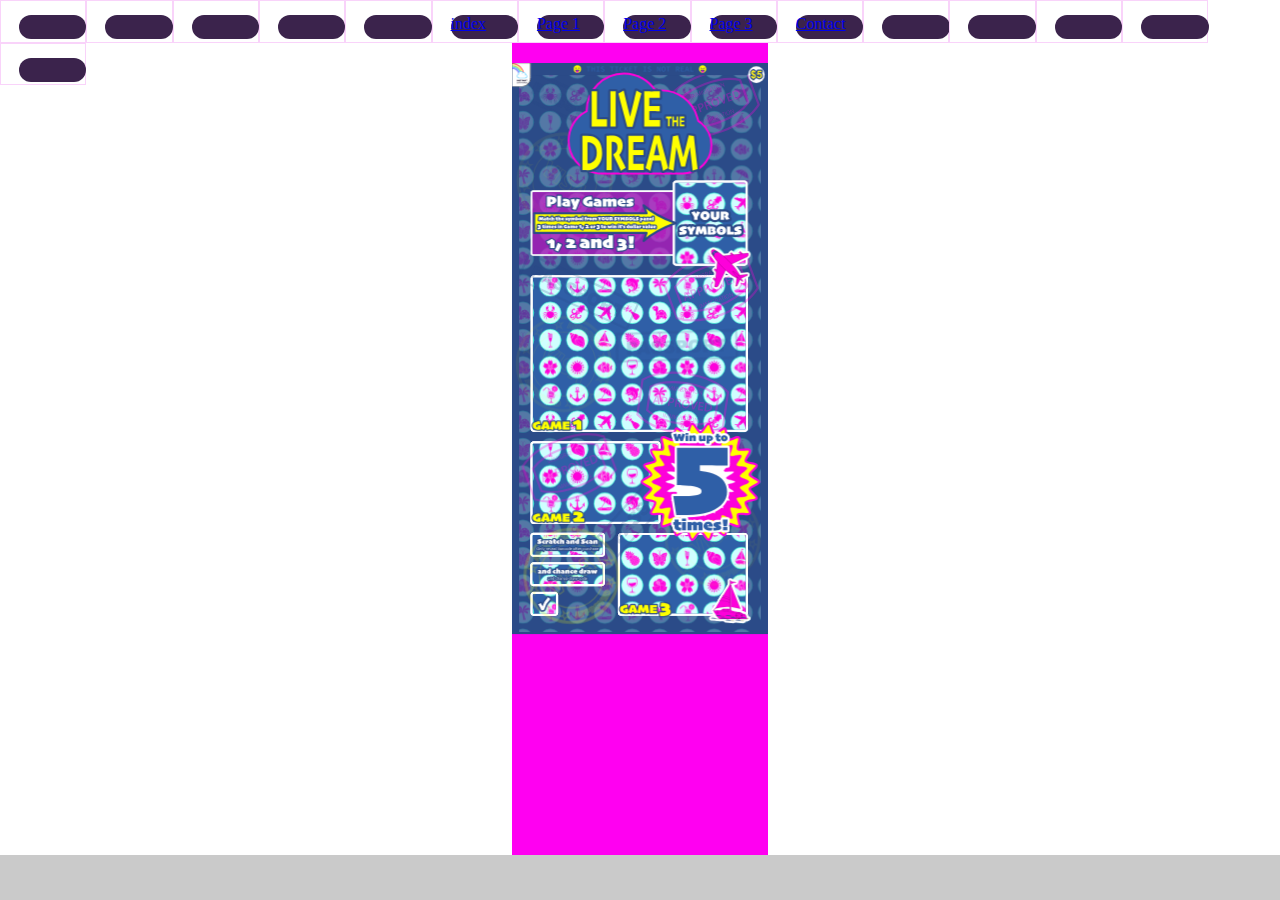
==== commit 2dbe4e3c: "Add files via upload" ====
--- a/index.html
+++ b/index.html
@@ -140,7 +140,6 @@
 <!--scratchSec start -->		
 <div class="scratchSec">
 
-
 <svg xmlns="http://www.w3.org/2000/svg" xmlns:xlink="http://www.w3.org/1999/xlink" viewBox="0 -45 576 1550">
   <defs>
     <style>
@@ -3827,46 +3826,6 @@
     </g>
   </g>
 </svg>
-
-	<div class="panel1" style="background-color: #FFE8E9;"></div>
-	
-	<div class="panel2" style="background-color: #D6ECFF;"></div>
-	
-	<div class="panel3" style="background-color: #FFFDD4;">
-	
-		<div class="in3-1"></div>
-		
-		<div class="in3-2"></div>
-		
-		<div class="in3-3"></div>
-		
-		<div class="in3-4"></div>
-		
-		<div class="in3-5"></div>
-	
-	</div>
-	
-	<div class="panel4" style="background-color: #E2FAFF;"></div>
-	
-	<div class="panel5" style="background-color: #F5E5FF;"></div>
-	
-	<div class="panel6" style="background-color: #FFEFD4;"></div>
-	
-	<div class="panel7" style="background-color: #E4FFF1;"></div>
-	
-	<div class="panel8" style="background-color: #E4FFF1;"></div>
-	
-	<div class="panel9" style="background-color: #E4FFF1;"></div>
-	
-	<div class="panel10" style="background-color: #E4FFF1;"></div>
-	
-	<div class="panel11" style="background-color: #E4FFF1;"></div>
-	
-	<div class="panel12" style="background-color: #E4FFF1;"></div>
-	
-	<div class="panel13" style="background-color: #E4FFF1;"></div>
-	
-	<div class="panel14" style="background-color: #E4FFF1;"></div>
 	
   <!--cursorRounded start
 	<div class="cursorRounded">
@@ -3911,7 +3870,7 @@
 	</div>
 	<!--scratchPanel end -->
 	
-	<!--scratchPanel2 start -->
+	<!--scratchPanel start -->
 	<div class="scratchPanel">
 			
 		<script type="text/javascript">
@@ -3926,98 +3885,10 @@
 
 		</script>	
 			
+		</div>
+		
 	</div>
-	<!--scratchPanel2 end -->
-	
-	<!--scratchPanel3 start -->
-	<div class="scratchPanel">
-			
-		<script type="text/javascript">
-
-			document.addEventListener('mousemove', function(e){
-				const body = document.querySelector('body');
-				const bubbles = document.createElement('span3');
-				bubbles.style.left = e.offsetX+'px';
-				bubbles.style.top = e.offsetY+'px';
-				body.appendChild(bubbles);
-			});
-
-		</script>	
-			
-	</div>
-	<!--scratchPanel3 end -->
-	
-	<!--scratchPanel4 start -->
-	<div class="scratchPanel">
-			
-		<script type="text/javascript">
-
-			document.addEventListener('mousemove', function(e){
-				const body = document.querySelector('body');
-				const bubbles = document.createElement('span4');
-				bubbles.style.left = e.offsetX+'px';
-				bubbles.style.top = e.offsetY+'px';
-				body.appendChild(bubbles);
-			});
-
-		</script>	
-			
-	</div>
-	<!--scratchPanel4 end -->
-	
-	<!--scratchPanel5 start -->
-	<div class="scratchPanel">
-			
-		<script type="text/javascript">
-
-			document.addEventListener('mousemove', function(e){
-				const body = document.querySelector('body');
-				const bubbles = document.createElement('span5');
-				bubbles.style.left = e.offsetX+'px';
-				bubbles.style.top = e.offsetY+'px';
-				body.appendChild(bubbles);
-			});
-
-		</script>	
-			
-	</div>
-	<!--scratchPanel5 end -->
-	
-	<!--scratchPanel6 start -->
-	<div class="scratchPanel">
-			
-		<script type="text/javascript">
-
-			document.addEventListener('mousemove', function(e){
-				const body = document.querySelector('body');
-				const bubbles = document.createElement('span6');
-				bubbles.style.left = e.offsetX+'px';
-				bubbles.style.top = e.offsetY+'px';
-				body.appendChild(bubbles);
-			});
-
-		</script>	
-			
-	</div>
-	<!--scratchPanel6 end -->
-	
-	<!--scratchPanel7 start -->
-	<div class="scratchPanel">
-			
-		<script type="text/javascript">
-
-			document.addEventListener('mousemove', function(e){
-				const body = document.querySelector('body');
-				const bubbles = document.createElement('span7');
-				bubbles.style.left = e.offsetX+'px';
-				bubbles.style.top = e.offsetY+'px';
-				body.appendChild(bubbles);
-			});
-
-		</script>	
-			
-	</div>
-	<!--scratchPanel7 end -->
+	<!--scratchPanel end -->
 	
 </div>
 <!--scratchSec end -->
--- a/scratch2.css
+++ b/scratch2.css
@@ -57,23 +57,6 @@
 	pointer-events: none;
 }
 
-.panel1, .panel2, .panel3, .panel4, .panel5, .panel6, .panel7, .panel8, .panel9, .panel10, .panel11, .panel12, .panel13, .panel14{
-	width: 100%;
-	height: 6.428vh;
-	display: flex;
-	position: relative;
-	align-content: center;
-	border: 1px solid #F9D3FA;
-}
-
-.in3-1, .in3-2, .in3-3, .in3-4, .in3-5{
-	width: 20%;
-	height: 100%;
-	display: flex;
-	border: 1px solid #F9D3FA;
-	background-color: #9BFFED;
-}
-
 span{
 	display: flex;
 	position: absolute;
@@ -92,7 +75,7 @@
 }
 
 span2{
-	display: flex;
+		display: flex;
 	position: absolute;
 	align-content: center;
 	/*eraser size*/
@@ -107,86 +90,6 @@
 	border-radius: 10%;
 }
 
-span3{
-	display: flex;
-	position: absolute;
-	align-content: center;
-	/*eraser size*/
-	width: 50px;
-	height: 50px;
-	background-image: url(https://static.wixstatic.com/media/39a9b0_11fc3d9233604ed4b7edd830d78a268e~mv2.png/v1/fill/w_588,h_415,al_c,lg_1,q_85,enc_auto/Note.png);
-	background-size: 3vw 4vh;
-	background-position: 50% 19.9%;
-	background-repeat: no-repeat;
-	background-attachment: fixed;
-	pointer-events: none;
-	border-radius: 10%;
-}
-
-span4{
-	display: flex;
-	position: absolute;
-	align-content: center;
-	/*eraser size*/
-	width: 50px;
-	height: 50px;
-	background-image: url(https://static.wixstatic.com/media/39a9b0_11fc3d9233604ed4b7edd830d78a268e~mv2.png/v1/fill/w_588,h_415,al_c,lg_1,q_85,enc_auto/Note.png);
-	background-size: 3vw 4vh;
-	background-position: 54% 19.9%;
-	background-repeat: no-repeat;
-	background-attachment: fixed;
-	pointer-events: none;
-	border-radius: 10%;
-}
-
-span5{
-	display: flex;
-	position: absolute;
-	align-content: center;
-	/*eraser size*/
-	width: 50px;
-	height: 50px;
-	background-image: url(https://static.wixstatic.com/media/39a9b0_11fc3d9233604ed4b7edd830d78a268e~mv2.png/v1/fill/w_588,h_415,al_c,lg_1,q_85,enc_auto/Note.png);
-	background-size: 3vw 4vh;
-	background-position: 58% 19.9%;
-	background-repeat: no-repeat;
-	background-attachment: fixed;
-	pointer-events: none;
-	border-radius: 10%;
-}
-
-span6{
-	display: flex;
-	position: absolute;
-	align-content: center;
-	/*eraser size*/
-	width: 50px;
-	height: 50px;
-	background-image: url(https://static.wixstatic.com/media/39a9b0_11fc3d9233604ed4b7edd830d78a268e~mv2.png/v1/fill/w_588,h_415,al_c,lg_1,q_85,enc_auto/Note.png);
-	background-size: 3vw 4vh;
-	background-position: 42% 26.7%;
-	background-repeat: no-repeat;
-	background-attachment: fixed;
-	pointer-events: none;
-	border-radius: 10%;
-}
-
-span7{
-	display: flex;
-	position: absolute;
-	align-content: center;
-	/*eraser size*/
-	width: 50px;
-	height: 50px;
-	background-image: url(#);
-	background-size: 17vw auto;
-	background-position: 50% 45.6%;
-	background-repeat: no-repeat;
-	background-attachment: fixed;
-	pointer-events: none;
-	border-radius: 10%;
-}
-
 .footBottom{
 	position: fixed !important;
 	width: 100%;
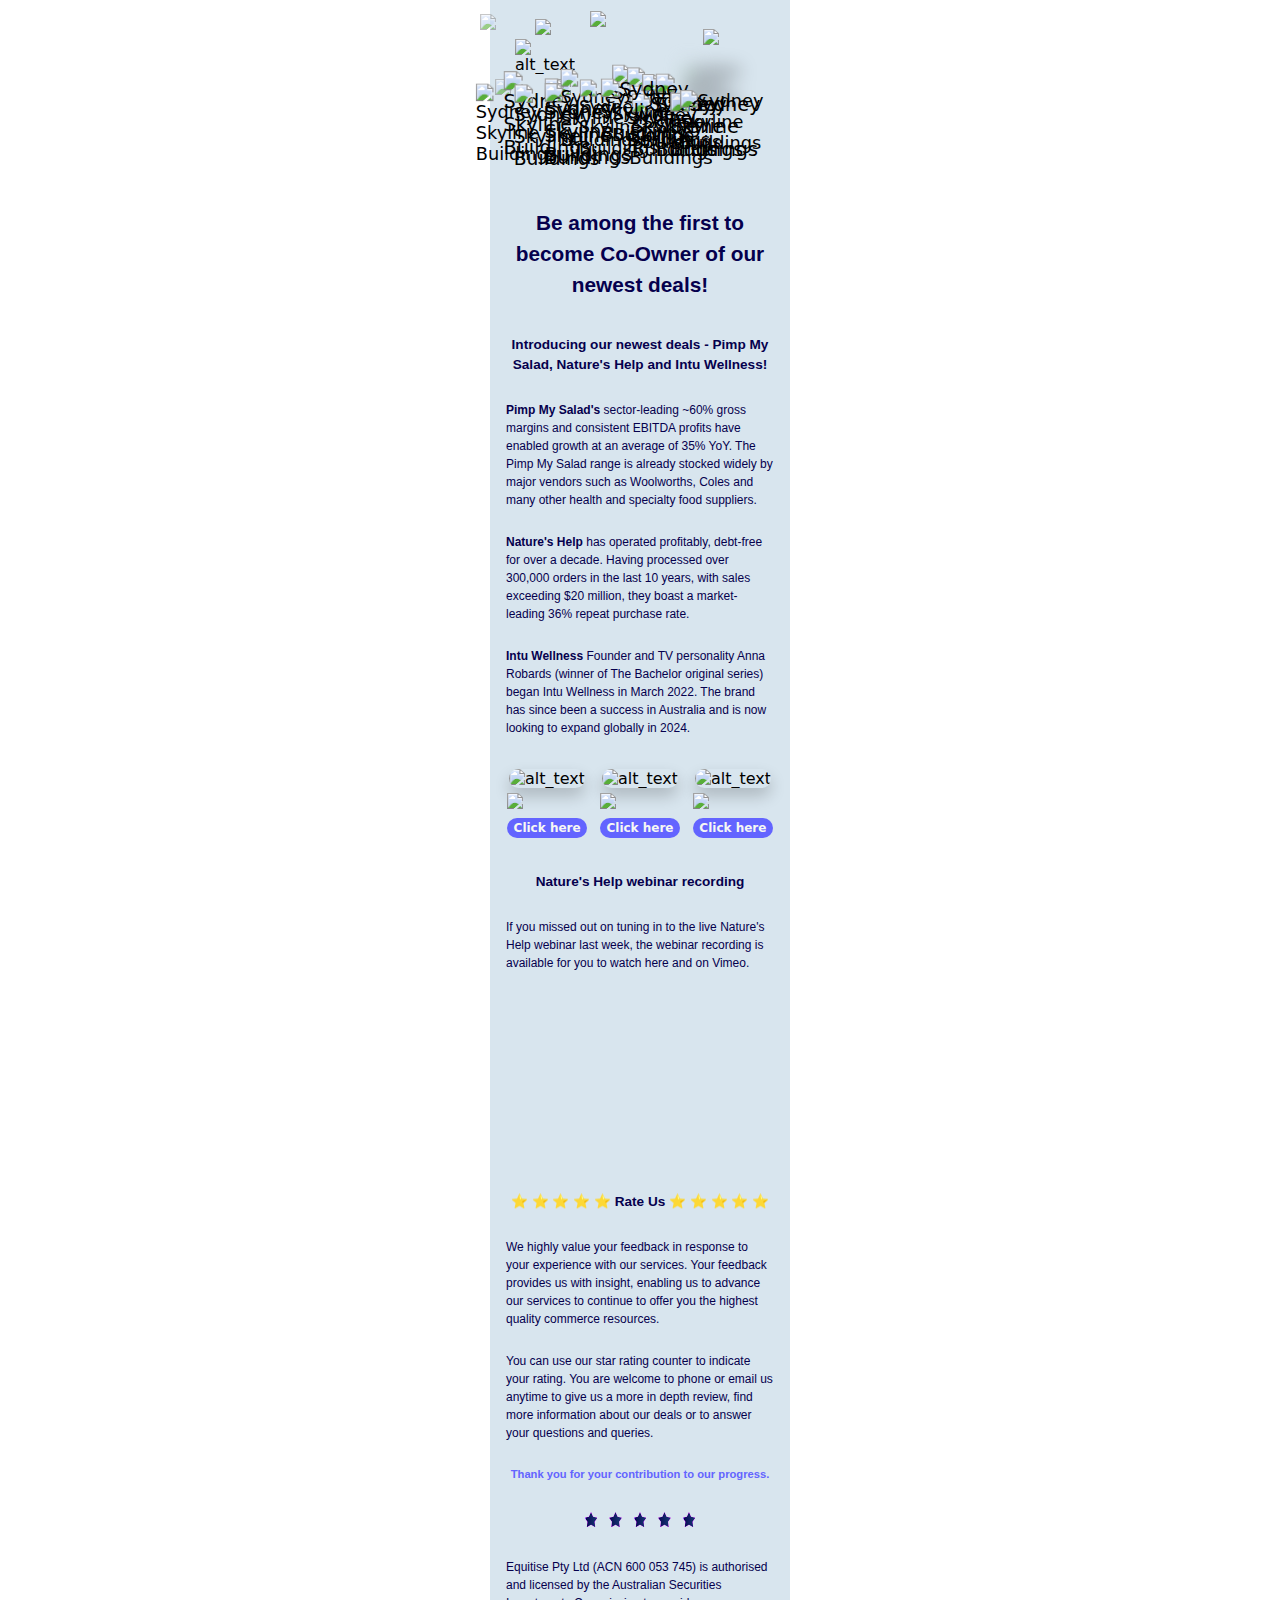
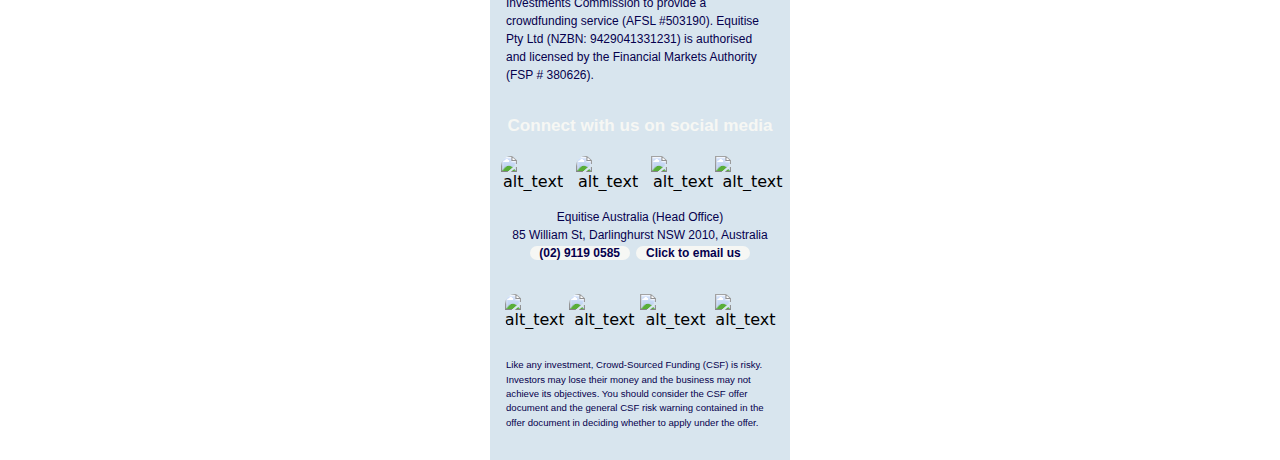
==== commit a069c2bd: "Add files via upload" ====
--- a/index.html
+++ b/index.html
@@ -1,3905 +1,1200 @@
-<!doctype html>
-<html>
+<!DOCTYPE html>
+
+<meta content="width=device-width, initial-scale=1.0" />
+
+<meta content="IE=edge"/>
+
 <head>
-<meta charset="UTF-8">
-<title>index</title>
-<link href="scratch2.css" rel="stylesheet" type="text/css">
+
+<style>
+	
+/* What it does: Remove spaces around the email design added by some email clients. */
+/* Beware: It can remove the padding / margin and add a background color to the compose a reply window. */
+html, body{
+	margin: 0 !important;
+	padding: 0 !important;
+	height: 100% !important;
+	width: 100% !important;
+	font-family: Segoe, "Segoe UI", "DejaVu Sans", "Trebuchet MS", Verdana, "sans-serif";
+}
+
+body::-webkit-scrollbar {
+  -ms-overflow-style: none; /* for Internet Explorer, Edge */
+  scrollbar-width: none; /* for Firefox */
+  overflow-y: scroll; 
+  display: none; /* for Chrome, Safari, and Opera */
+}
+
+/* hide scrollbar but allow scrolling */
+#NoScroll::-webkit-scrollbar {
+  -ms-overflow-style: none; /* for Internet Explorer, Edge */
+  scrollbar-width: none; /* for Firefox */
+  overflow-y: scroll; 
+  display: none; /* for Chrome, Safari, and Opera */
+}
+
+/* hide scrollbar but allow scrolling */
+.email-container::-webkit-scrollbar {
+  -ms-overflow-style: none; /* for Internet Explorer, Edge */
+  scrollbar-width: none; /* for Firefox */
+  overflow-y: scroll; 
+}
+	
+/* What it does: Stops email clients resizing small text. */
+* {
+    -ms-text-size-adjust: 100%;
+    -webkit-text-size-adjust: 100%;
+}
+	
+/* What it does: Forces Outlook.com to display emails full width. */
+.ExternalClass{
+    width: 100%;
+}
+	
+/* What is does: Centers email on Android 4.4 */
+div[style*="margin: 16px 0"]{
+    margin: 0 !important;
+}
+	
+/* What it does: Stops Outlook from adding extra spacing to tables. */
+table, td{
+    mso-table-lspace: 0pt !important;
+    mso-table-rspace: 0pt !important;
+}
+	
+/* What it does: Fixes webkit padding issue. Fix for Yahoo mail table alignment bug. Applies table-layout to the first 2 tables then removes for anything nested deeper. */
+table{
+    border-spacing: 0 !important;
+    border-collapse: collapse !important;
+    table-layout: fixed !important;
+    margin: 0 auto !important;
+}
+	
+table table table{
+    table-layout: auto;
+}
+	
+/* What it does: Uses a better rendering method when resizing images in IE. */
+img{
+    -ms-interpolation-mode: bicubic;
+}
+	
+/* What it does: Overrides styles added when Yahoo's auto-senses a link. */
+.yshortcuts a{
+    border-bottom: none !important;
+}
+	
+/* What it does: Another work-around for iOS meddling in triggered links. */
+a[x-apple-data-detectors]{
+    color: inherit !important;
+}
+	
+.cloudBanner1, .cloudBanner2, .cloudBanner3, .cloudBanner4, .cloudBanner5, .cloudBanner6, .cloudBanner7{
+	position: relative;
+	animation: infinite;
+	filter: blur(.10px);
+}
+	
+.cloudAni{
+	width: 300px;
+	background-color: #D8E5EE;
+}	
+	
+.cloudBanner1{
+	animation-name: cloudBanner1;
+	animation-duration: 60s;
+}
+	
+.skyline{
+	position: relative;
+	width: 300px !important;
+	height: auto;
+}
+	
+.building1, .building2, .building3, .building4, .building5, .building6, .building7, .building8, .building9, .building10, .building11, .building12, .building13, .building14, .bridge, .OH{
+	position: relative;
+ }
+
+@keyframes cloudBanner1{
+	0%   { transform: scale(.7)}
+  	50%  { transform: scale(.8)}
+  	100% { transform: scale(.7)}
+	/* from{-webkit-transform: rotate(35deg)} */
+}
+	
+.cloudBanner2{
+	animation-name: cloudBanner2;
+	animation-duration: 40s;
+}	
+
+@keyframes cloudBanner2{
+	0%   { transform: scale(.8)}
+  	50%  { transform: scale(.7)}
+  	100% { transform: scale(.8)}
+	/* from{-webkit-transform: rotate(35deg)} */
+}
+	
+.cloudBanner3{
+	animation-name: cloudBanner3;
+	animation-duration: 45s;
+}	
+
+@keyframes cloudBanner3{
+	0%   { transform: scale(.8)}
+  	50%  { transform: scale(.9)}
+  	100% { transform: scale(.8)}
+	/* from{-webkit-transform: rotate(35deg)} */
+}
+	
+.cloudBanner4{
+	animation-name: cloudBanner4;
+	animation-duration: 35s;
+}	
+
+@keyframes cloudBanner4{
+	0%   { transform: scale(.7)}
+  	50%  { transform: scale(.8)}
+  	100% { transform: scale(.7)}
+	/* from{-webkit-transform: rotate(35deg)} */
+}
+	
+.DealBtn{
+	width: 80px;
+	height: 20px;
+	align-content: center;
+	text-align: center;
+	background-color: #6364ff !important; 
+	color: #f6f7f4 !important;
+	cursor: pointer;
+}	
+	
+.DealBtn:hover{
+	width: 80px;
+	height: 20px;
+	align-content: center;
+	text-align: center;
+	background-color: #f6f7f4 !important; 
+	color: #6364ff !important;
+	cursor: pointer;
+}
+	
+/* outer star rating container */
+.starRating{
+	display: block;
+	width: 9.15vw;
+	padding: 2px 5px;
+	background: #D8E5EE !important;
+	border-radius: 5px;
+	position: relative;
+}
+
+input{ 
+	display: none;
+}
+
+/* star styling */
+label{
+	width: 1vw;
+	height: 1.7vh;
+	/* background is star inner outline */
+	background: #DA00FF;
+	display: inline-flex;
+	cursor: pointer;
+	margin: 0.5vw 0.65vh;
+	transition: all 1s ease 0s;	
+	/* star clipping SVG path */
+	clip-path: polygon(50% 0%, 66% 32%, 100% 38%, 78% 64%, 83% 100%, 50% 83%, 17% 100%, 22% 64%, 0 38%, 34% 32%);
+}
+
+label[for=star0]{
+	display: none;
+}
+
+label:before{
+	width: 100%;
+	height: 100%;
+	content: "";
+	z-index: -1;
+	display: block;
+	clip-path: polygon(50% 0%, 66% 32%, 100% 38%, 78% 64%, 83% 100%, 50% 83%, 17% 100%, 22% 64%, 0 38%, 34% 32%);
+	/* background is clicked-on star fill color transition 
+	background: linear-gradient(90deg, #6364ff, #FFEE00 30% 50%, #05004d 50%, 70%, #173a75 100%);*/
+	background: linear-gradient(90deg, #6364ff, #6364ff 30% 50%, #05004d 50%, 70%, #173a75 100%);
+	background-size: 205% 100%;
+	background-position: 0 0;
+}
+
+label:hover:before{
+	transition: all 0.25s ease 0s;		
+}
+
+input:checked + label ~ label:before{
+	background-position: 100% 0;
+	transition: all 0.25s ease 0s;	
+}
+
+input:checked + label ~ label:hover:before{
+	background-position: 0% 0;
+}
+	
+.phone{
+	color: #05004d; 
+	background-color: #f6f7f4;  
+	padding: 0 3px;
+  	border-radius: 15px;
+	text-decoration: none !important;	
+}
+	
+.phone:hover{
+	color: #f6f7f4; 
+	background-color: #6364ff;  
+	padding: 0 3px;
+  	border-radius: 15px;
+	text-decoration: none !important;	
+}
+	
+.email{
+	color: #05004d !important; 
+	background-color: #f6f7f4;  
+	padding: 0 3px;
+  	border-radius: 15px;
+	text-decoration: none !important;	
+}
+	
+.email:hover{
+	color: #f6f7f4 !important; 
+	background-color: #6364ff;  
+	padding: 0 3px;
+  	border-radius: 15px;
+	text-decoration: none !important;	
+}
+	
+/* Media Queries */
+@media screen and (max-width: 600px) {
+		
+.email-container{
+     width: 100% !important;
+}
+		
+/* What it does: Forces elements to resize to the full width of their container. Useful for resizing images beyond their max-width. */
+.fluid, .fluid-centered{
+     max-width: 100% !important;
+     height: auto !important;
+     margin-left: auto !important;
+     margin-right: auto !important;
+}	
+	
+/* And center justify these ones. */
+.fluid-centered {
+     margin-left: auto !important;
+     margin-right: auto !important;
+}
+		
+/* What it does: Forces table cells into full-width rows. */
+.stack-column, .stack-column-center{
+     display: block !important;
+     width: 100% !important;
+     max-width: 100% !important;
+     direction: ltr !important;
+}	
+		
+/* And center justify these ones. */
+.stack-column-center{
+     text-align: center !important;
+}
+		
+/* What it does: Generic utility class for centering. Useful for images, buttons, and nested tables. */
+.center-on-narrow{
+     text-align: center !important;
+     display: block !important;
+     margin-left: auto !important;
+     margin-right: auto !important;
+     float: none !important;
+}
+		
+table.center-on-narrow{
+    display: inline-block !important;
+}	
+	
+}
+	
+</style>
+	
 </head>
 
 <body>
 	
-<!--div-container start -->	
-<div class="div-container">
+	<!-- encapsulating table of newsletter start -->
+	<table cellpadding="0" cellspacing="0" border="0" width="300px" style="border-collapse:collapse; background: #D8E5EE;" id="NoScroll" class="email-container">
+		<tbody>
+			<tr>
+				<td>
+				
+				<!-- wrapper table of newsletter start -->
+				<center cellpadding="0" cellspacing="0" border="0" width="300px" style="border-collapse:collapse; background: #D8E5EE;">
+					
+					<!-- table1 - clouds - logo start -->
+					<table cellpadding="0" cellspacing="0" border="0" width="300px" style="border-collapse:collapse;">
+						<tbody>
+							<!-- cloud ani 1 start -->
+							 	<tr>
+								 	<td>
+										<img src="https://static.wixstatic.com/media/39a9b0_24b54e562cda485083a7bd84d1f7475e~mv2.png/v1/fill/w_878,h_622,al_c,q_90,enc_auto/39a9b0_24b54e562cda485083a7bd84d1f7475e~mv2.png" style="width: 2vw; height: auto; margin: 0 0 -15px -10px; opacity: .6" class="cloudBanner1">
+									</td>
+	
+									<td>
+										<img src="https://static.wixstatic.com/media/39a9b0_ee1d97ca557b42448e6fde642f0002c4~mv2.png/v1/fill/w_878,h_622,al_c,q_90,enc_auto/39a9b0_ee1d97ca557b42448e6fde642f0002c4~mv2.png " style="width: 3vw; height: auto; margin: 0 0 -20px -30px;" class="cloudBanner2">
+									</td>
+									
+									<td>
+										<img src="https://static.wixstatic.com/media/39a9b0_7a104356d3fb4a3180366a70c160e32a~mv2.png/v1/fill/w_877,h_623,al_c,q_90,enc_auto/Clouds1.png" style="width: 3.5vw; height: auto; margin: 0 0 -12px -50px;" class="cloudBanner3">
+									</td>
+								 
+								 	<td>
+										<img src="https://static.wixstatic.com/media/39a9b0_24b54e562cda485083a7bd84d1f7475e~mv2.png/v1/fill/w_878,h_622,al_c,q_90,enc_auto/39a9b0_24b54e562cda485083a7bd84d1f7475e~mv2.png" style="width: 2.5vw; height: auto; margin: 0 -12px -30px;" class="cloudBanner4">
+									</td>
+									
+								</tr>
+							 	<!-- cloud ani 1 end -->
+							
+								 <!-- logo image start -->
+								<td style="padding: 20px 0 5px 25px;">
+									<img src="https://static.wixstatic.com/media/39a9b0_e505f267bea84050b1825240f2f6d613~mv2.png/v1/fill/w_1200,h_302,al_c,q_90,usm_0.66_1.00_0.01,enc_auto/equitise.png" width="250" height="63" alt="alt_text" border="0">
+								</td>
+							 	 <!-- logo image end -->
+
+								<!-- cloud ani 2 start -->
+								<tr style="width: 100%; background-color: #D8E5EE;" class="cloudAni">
+									
+									<td>
+										<img src="https://static.wixstatic.com/media/39a9b0_77b56ca4d9ac4c799c8a2d7033e1c3e0~mv2.png/v1/fill/w_856,h_599,al_c,q_90,enc_auto/39a9b0_77b56ca4d9ac4c799c8a2d7033e1c3e0~mv2.png" style="width: 2vw; height: auto; margin: -28px 0 0 5px; opacity: .6" class="cloudBanner1">
+									</td>
+									
+									<td>
+										<img src="https://static.wixstatic.com/media/39a9b0_0b799c9afcb14d9a8ca3f423edf550b5~mv2.png/v1/fill/w_878,h_622,al_c,q_90,enc_auto/39a9b0_0b799c9afcb14d9a8ca3f423edf550b5~mv2.png" style="width: 2.5vw; height: auto; margin: -20px 0 0 -10px;" class="cloudBanner2">
+									</td>
+									
+									<td>
+										<img src="https://static.wixstatic.com/media/39a9b0_0b799c9afcb14d9a8ca3f423edf550b5~mv2.png/v1/fill/w_878,h_622,al_c,q_90,enc_auto/39a9b0_0b799c9afcb14d9a8ca3f423edf550b5~mv2.png" style="width: 3vw; height: auto; margin: 0 0 0 15px; opacity: .6" class="cloudBanner3">
+									</td>
+									
+								</tr>
+							 	<!-- cloud ani 2 end -->
+							
+						</tbody>
+					</table>
+					<!-- table1 - clouds - logo end -->
+					
+					<!-- table2 - Sydney start -->
+					<table cellpadding="0" cellspacing="0" border="0" width="300px" style="margin: 0 0 20px 0;">
+						<tbody>
+							
+							<tr>
+								<!-- <td><img src="https://static.wixstatic.com/media/39a9b0_4a94dd56082e491f869c784abb92ee3f~mv2.png/v1/fill/w_1200,h_328,al_c,q_90,usm_0.66_1.00_0.01,enc_auto/SkyScape.png" style="width: 300px; height: auto; margin: 0 0 10px 0; opacity: .3" class="skyline"></td> -->
+										
+								<td class="building1, building" data-depth=".3"><img src="https://static.wixstatic.com/media/39a9b0_9273390d2ed5434cb8819574a6161e72~mv2.png/v1/fill/w_577,h_646,al_c,q_90,enc_auto/39a9b0_9273390d2ed5434cb8819574a6161e72~mv2.png" alt="Sydney Skyline Buildings" border="0" align="center" style="width: 1.1vw; height: auto; margin: 0 0 -100px -16px;"></td>
+								
+								<td class="building2, building" data-depth=".003"><img src="https://static.wixstatic.com/media/39a9b0_746cd3adf14342d4911e1beeda0afa8a~mv2.png/v1/fill/w_282,h_1184,al_c,lg_1,q_85,enc_auto/39a9b0_746cd3adf14342d4911e1beeda0afa8a~mv2.png" alt="Sydney Skyline Buildings" border="0" align="center" style="width: .4vw; height: auto; margin: 0 0 -85px -8px;"></td>
+
+								<td class="building3, building" data-depth=".1"><img src="https://static.wixstatic.com/media/39a9b0_e96c29272dc145909d3d38763b889077~mv2.png/v1/fill/w_758,h_669,al_c,lg_1,q_90,enc_auto/39a9b0_e96c29272dc145909d3d38763b889077~mv2.png" alt="Sydney Skyline Buildings" border="0" align="center" style="width: 1.1vw; height: auto; margin: 0 0 -106px -13.5px;"></td>
+								
+								<td class="building4, building" data-depth=".003"><img src="https://static.wixstatic.com/media/39a9b0_5df310b1f1534b9b933b04f0d6ba3a3e~mv2.png/v1/fill/w_449,h_966,al_c,lg_1,q_90,enc_auto/39a9b0_5df310b1f1534b9b933b04f0d6ba3a3e~mv2.png" alt="Sydney Skyline Buildings" border="0" align="center" style="width: .65vw; height: auto; margin: 0 0 -98px -3px;"></td>
+								
+								<td class="building5, building" data-depth=".1"><img src="https://static.wixstatic.com/media/39a9b0_f98dcf912d0d4544a9f1f6caa31ff029~mv2.png/v1/fill/w_305,h_881,al_c,lg_1,q_85,enc_auto/39a9b0_f98dcf912d0d4544a9f1f6caa31ff029~mv2.png" alt="Sydney Skyline Buildings" border="0" align="center" style="width: .3vw; height: auto; margin: 0 0 -103px -18px;"></td>
+								
+								<td class="building6, building" data-depth=".3"><img src="https://static.wixstatic.com/media/39a9b0_23573f7b30584651afa9a6093eb0d41c~mv2.png/v1/fill/w_327,h_1141,al_c,q_90,enc_auto/39a9b0_23573f7b30584651afa9a6093eb0d41c~mv2.png" alt="Sydney Skyline Buildings" border="0" align="center" style="width: .7vw; height: auto; margin: 0 0 -74px -19px;"></td>
+								
+								<td class="building7, building" data-depth=".4"><img src="https://static.wixstatic.com/media/39a9b0_87a1aaca17b4482ca70fd27338b6edc3~mv2.png/v1/fill/w_418,h_1044,al_c,lg_1,q_90,enc_auto/39a9b0_87a1aaca17b4482ca70fd27338b6edc3~mv2.png" alt="Sydney Skyline Buildings" border="0" align="center" style="width: .65vw; height: auto; margin: 0 0 -90px -18.5px;"></td>
+								
+								<td class="building8, building" data-depth=".3"><img src="https://static.wixstatic.com/media/39a9b0_357fd7f11e70492f96137de4baadf066~mv2.png/v1/fill/w_208,h_1200,al_c,q_85,usm_0.66_1.00_0.01,enc_auto/39a9b0_357fd7f11e70492f96137de4baadf066~mv2.png" alt="Sydney Skyline Buildings" border="0" align="center" style="width: .45vw; height: auto; margin: 0 0 -65px -4px;"></td>
+								
+								<td class="building13, building" data-depth=".2"><img src="https://static.wixstatic.com/media/39a9b0_7295b67bb71f4ec3abdc5a96fb78fed3~mv2.png/v1/fill/w_860,h_473,al_c,q_90,enc_auto/39a9b0_7295b67bb71f4ec3abdc5a96fb78fed3~mv2.png" alt="Sydney Skyline Buildings" border="0" align="center" style="width: .6vw; height: auto; margin: 0 0 -106px -5px;"></td>
+								
+								<td class="building9, building" data-depth=".2">
+								<img src="https://static.wixstatic.com/media/39a9b0_c368a36b4091444caaeee196024cf9a7~mv2.png/v1/fill/w_338,h_1200,al_c,q_90,usm_0.66_1.00_0.01,enc_auto/39a9b0_c368a36b4091444caaeee196024cf9a7~mv2.png" alt="Sydney Skyline Buildings" border="0" align="center" style="width: .56vw; height: auto; margin: 0 0 -73px -23px;"></td>
+								
+								<td class="building10, building" data-depth=".4"><img src="https://static.wixstatic.com/media/39a9b0_975d4cfea12f41eb94e2435a8a511fb8~mv2.png/v1/fill/w_290,h_1200,al_c,lg_1,q_85,enc_auto/39a9b0_975d4cfea12f41eb94e2435a8a511fb8~mv2.png" alt="Sydney Skyline Buildings" border="0" align="center" style="width: .45vw; height: auto; margin: 0 0 -79px -25px;"></td>
+								
+								<td class="building11, building" data-depth=".003"><img src="https://static.wixstatic.com/media/39a9b0_1e2101d145e141abb191c28f807bf97c~mv2.png/v1/fill/w_323,h_928,al_c,lg_1,q_85,enc_auto/39a9b0_1e2101d145e141abb191c28f807bf97c~mv2.png" alt="Sydney Skyline Buildings" border="0" align="center" style="width: .45vw; height: auto; margin: 0 0 -90px -28px;"></td>
+
+								<td class="building12, building" data-depth=".1"><img src="https://static.wixstatic.com/media/39a9b0_68c15500249d446e9f33eb4cdfe09a89~mv2.png/v1/fill/w_206,h_717,al_c,lg_1,q_85,enc_auto/39a9b0_68c15500249d446e9f33eb4cdfe09a89~mv2.png" alt="Sydney Skyline Buildings" border="0" align="center" style="width: .25vw; height: auto; margin: 0 0 -105px -64px;"></td>
+	
+								<td class="building14, building" data-depth=".1"><img src="https://static.wixstatic.com/media/39a9b0_69f90a6c776a479e9445f598d21e161d~mv2.png/v1/fill/w_294,h_1200,al_c,lg_1,q_85,enc_auto/39a9b0_69f90a6c776a479e9445f598d21e161d~mv2.png" alt="Sydney Skyline Buildings" border="0" align="center" style="width: .5vw; height: auto; margin: 0 0 -80px -105px;"></td>
+								
+								<td class="bridge, building" data-depth=".001"><img src="https://static.wixstatic.com/media/39a9b0_38f669fb6dfc4da6b6301e079f0396fa~mv2.png/v1/fill/w_1200,h_294,al_c,q_85,usm_0.66_1.00_0.01,enc_auto/39a9b0_38f669fb6dfc4da6b6301e079f0396fa~mv2.png" alt="Sydney Skyline Buildings" border="0" align="center" style="width: 3.1vw; height: auto; margin: 0 0 -106px -60px;"></td>
+								
+								<td class="building15, building" data-depth="1.5"><img src="https://static.wixstatic.com/media/39a9b0_f78892762045443b887a62b99cb0c2c7~mv2.png/v1/fill/w_316,h_445,al_c,lg_1,q_85,enc_auto/39a9b0_f78892762045443b887a62b99cb0c2c7~mv2.png" alt="Sydney Skyline Buildings" border="0" align="center" style="width: .45vw; height: auto; margin: 0 0 10px -95px;"></td>
+								
+								<td class="OH, building" data-depth=".3"><img src="https://static.wixstatic.com/media/39a9b0_654f5b820d304ab28e09683c91a035e8~mv2.png/v1/fill/w_1200,h_422,al_c,q_90,usm_0.66_1.00_0.01,enc_auto/OHdetail.png" alt="Sydney Skyline Buildings" border="0" align="center" style="width: 3.6vw; height: auto; margin: 0 0 -95px -86px;"></td>
+
+							</tr>
+							
+						</tbody>
+					</table>
+					<!-- table2 - Sydney end -->
+					
+					<!-- table - divider start -->
+					<table cellpadding="0" cellspacing="0" border="0" width="300px" height="20px" style="border-collapse:collapse; background-color: transparent;">
+						<tbody>
+							<tr>
+								<td style="padding: 0 16px; text-align: center; font-family: sans-serif; font-size: .75em; mso-height-rule: exactly; line-height: 1.5em; color: #05004d;">
+									
+								</td>
+							</tr>
+						</tbody>
+					</table>
+					<!-- table - divider end -->
+					
+					<!-- table3 - Heading 1 start -->
+					<table cellpadding="0" cellspacing="0" border="0" width="300px" style="border-collapse:collapse;">
+						<tbody>
+							<tr>
+								<td style="padding: 0 16px; text-align: center; font-family: sans-serif; font-size: 1.3em; mso-height-rule: exactly; line-height: 1.5em; color: #05004d;">
+									<p><b>Be among the first to become Co-Owner of our newest deals!</b></p>
+								</td>
+							</tr>
+						</tbody>
+					</table>
+					<!-- table3 - Heading 1 end -->
+					
+					<!-- table4 - Heading 2 start -->
+					<table cellpadding="0" cellspacing="0" border="0" width="300px" style="border-collapse:collapse;">
+						<tbody>
+							<tr>
+								<td style="padding: 0 16px; text-align: center; font-family: sans-serif; font-size: .85em; mso-height-rule: exactly; line-height: 1.5em; color: #05004d;">
+									<p><b>Introducing our newest deals - Pimp My Salad, Nature's Help and Intu Wellness!</b></p>
+								</td>
+							</tr>
+						</tbody>
+					</table>
+					<!-- table4 - Heading 2 end -->
+					
+					<!-- table5 - PMS info start -->
+					<table cellpadding="0" cellspacing="0" border="0" width="300px" style="border-collapse:collapse;">
+						<tbody>
+							<tr>
+								<td style="padding: 0 16px; text-align: left; font-family: sans-serif; font-size: .75em; mso-height-rule: exactly; line-height: 1.5em; color: #05004d;">
+									<p><b>Pimp My Salad's</b> sector-leading ~60% gross margins and consistent EBITDA profits have enabled growth at an average of 35% YoY. The Pimp My Salad range is already stocked widely by major vendors such as Woolworths, Coles and many other health and specialty food suppliers.</p>
+								</td>
+							</tr>
+						</tbody>
+					</table>
+					<!-- table5 - PMS info end -->
+					
+					<!-- table6 - PMS info start -->
+					<table cellpadding="0" cellspacing="0" border="0" width="300px" style="border-collapse:collapse;">
+						<tbody>
+							<tr>
+								<td style="padding: 0 16px; text-align: left; font-family: sans-serif; font-size: .75em; mso-height-rule: exactly; line-height: 1.5em; color: #05004d;">
+									<p><b>Nature's Help</b> has operated profitably, debt-free for over a decade. Having processed over 300,000 orders in the last 10 years, with sales exceeding $20 million, they boast a market-leading 36% repeat purchase rate.</p>
+								</td>
+							</tr>
+						</tbody>
+					</table>
+					<!-- table6 - PMS info end -->
+					
+					<!-- table7 - Intu Wellness info start -->
+					<table cellpadding="0" cellspacing="0" border="0" width="300px" style="border-collapse:collapse;">
+						<tbody>
+							<tr>
+								<td style="padding: 0 16px; text-align: left; font-family: sans-serif; font-size: .75em; mso-height-rule: exactly; line-height: 1.5em; color: #05004d;">
+									<p><b>Intu Wellness</b> Founder and TV personality Anna Robards (winner of The Bachelor original series) began Intu Wellness in March 2022. The brand has since been a success in Australia and is now looking to expand globally in 2024.</p>
+								</td>
+							</tr>
+						</tbody>
+					</table>
+					<!-- table7 - Intu Wellness info end -->
+					
+					<!-- table - divider start -->
+					<table cellpadding="0" cellspacing="0" border="0" width="300px" height="20px" style="border-collapse:collapse; background-color: transparent;">
+						<tbody>
+							<tr>
+								<td style="padding: 0 16px; text-align: center; font-family: sans-serif; font-size: .75em; mso-height-rule: exactly; line-height: 1.5em; color: #05004d;">
+									
+								</td>
+							</tr>
+						</tbody>
+					</table>
+					<!-- table - divider end -->
+					
+					<!-- table8 - deal thumbnails x3 start -->
+					<table cellpadding="0" cellspacing="0" border="0" width="300px" style="border-collapse:collapse;">
+						<tbody>
+							<tr>
+						
+								<!-- 1 in 3 col table start --> 
+										  <td width="33.33%" class="stack-column-center">
+											<table cellspacing="0" cellpadding="0" border="0">
+												<tbody>
+
+												<!-- image thumbnail table start --> 
+													<tr>
+														<td style="padding: 0; text-align: center; align-content: center;"><img src="https://static.wixstatic.com/media/39a9b0_99f80a3553954e39a331e92f08a57d2d~mv2.jpg/v1/fill/w_1200,h_1200,al_c,q_85,usm_0.66_1.00_0.01,enc_auto/vegan%20mayo_08.jpg" style="width: 80%; height: auto; margin: 0 3% 0 17%; border-radius: 10px; box-shadow: 0px 8px 16px 0px rgba(0,0,0,0.2);" alt="alt_text" border="0" class="fluid"></td>										
+													</tr>
+												<!-- image thumbnail table end --> 
+
+												<!-- logo table start --> 
+												<tr>
+													<td><img src="https://static.wixstatic.com/media/39a9b0_8c6286423d8e480685cfbff16a10d521~mv2.png/v1/fill/w_1200,h_760,al_c,q_90,usm_0.66_1.00_0.01,enc_auto/PMS_logo.png" style="margin: 5px 3% 5px 17% !important; width: 80%; height: auto; overflow: hidden;" border="0" class="fluid">
+													</td>
+												</tr>
+												<!-- logo table end --> 
+
+												<!-- text - button table start --> 
+												<tr>
+													<td style="padding: 0 10px; text-align: center; font-size: .75em; mso-height-rule: exactly; line-height: 1.5em; color: #05004d;">
+														<p style="margin: 0 0 0 8.9%; background-color: #6364ff; border-radius: 10px; color: #fff;" class="DealBtn"><b>Click here</b></p>
+													</td>
+												</tr>
+												<!-- text - button table end --> 
+
+												</tbody>
+											</table>
+										  </td>
+										  <!-- 1 in 3 col table end --> 
+
+										 <!-- 2 in 3 col table -->	 
+										<td width="33.33%" class="stack-column-center">
+											<table cellspacing="0" cellpadding="0" border="0">
+												<tbody>
+
+												<!-- image thumbnail table start --> 
+												<tr>
+													<td style="padding: 0; text-align: center"><img src="https://static.wixstatic.com/media/39a9b0_7eb99c26d830445bb23a699a4ee7c99b~mv2.jpg/v1/fill/w_1080,h_1080,al_c,q_85,enc_auto/39a9b0_7eb99c26d830445bb23a699a4ee7c99b~mv2.jpg" style="width: 80%; height: auto; border-radius: 10px; box-shadow: 0px 8px 16px 0px rgba(0,0,0,0.2);" alt="alt_text" border="0" class="fluid"></td>										
+												</tr>
+												<!-- image thumbnail table end --> 
+
+												<!-- logo table start --> 
+												<tr>
+													<td><img src="https://static.wixstatic.com/media/39a9b0_8c6286423d8e480685cfbff16a10d521~mv2.png/v1/fill/w_1200,h_760,al_c,q_90,usm_0.66_1.00_0.01,enc_auto/PMS_logo.png" style="margin: 5px 10% 5px 10% !important; width: 80%; height: auto; overflow: hidden;" border="0" class="fluid">
+													</td>
+												</tr>
+												<!-- logo table end --> 
+
+												<!-- text - button table start --> 
+												<tr>
+													<td style="padding: 0 10px; text-align: center; font-size: .75em; mso-height-rule: exactly; line-height: 1.5em; color: #05004d;">
+														<p style="margin: 0 0 0 0; background-color: #6364ff; border-radius: 10px; color: #fff;" class="DealBtn"><b>Click here</b></p>
+													</td>
+												</tr>
+												<!-- text - button table end -->
+
+												</tbody>
+											</table>
+										  </td>
+									   <!-- 2 in 3 col table end -->
+
+									   <!-- 3 in 3 col table -->
+									  <td width="33.33%" class="stack-column-center">
+											<table cellspacing="0" cellpadding="0" border="0">
+												<tbody>
+
+												<!-- image thumbnail table start --> 
+												<tr>
+													<td style="padding: 0; text-align: center"><img src="https://static.wixstatic.com/media/39a9b0_133e3a9b8f9949e7a775510eee90236f~mv2.png/v1/fill/w_1200,h_1200,al_c,q_90,usm_0.66_1.00_0.01,enc_auto/39a9b0_133e3a9b8f9949e7a775510eee90236f~mv2.png" style="width: 80%; height: auto; margin: 0 17% 0 3%; border-radius: 10px; box-shadow: 0px 8px 16px 0px rgba(0,0,0,0.2);" alt="alt_text" border="0" class="fluid"></td>										
+												</tr>
+												<!-- image thumbnail table end --> 
+
+												<!-- logo table start --> 
+												<tr>
+													<td><img src="https://static.wixstatic.com/media/39a9b0_8c6286423d8e480685cfbff16a10d521~mv2.png/v1/fill/w_1200,h_760,al_c,q_90,usm_0.66_1.00_0.01,enc_auto/PMS_logo.png" style="margin: 5px 17% 5px 3% !important; width: 80%; height: auto; overflow: hidden;" border="0" class="fluid">
+													</td>
+												</tr>
+												<!-- logo table end --> 
+
+												<!-- text - button table start --> 
+												<tr>
+													<td style="padding: 0 10px; text-align: center; font-size: .75em; mso-height-rule: exactly; line-height: 1.5em; color: #05004d;">
+														<p style="margin: 0 0 0 -8.9%; background-color: #6364ff; border-radius: 10px; color: #fff;" class="DealBtn"><b>Click here</b></p>
+													</td>
+												</tr>
+												<!-- text - button table end --> 
+
+												</tbody>
+											</table>
+										  </td>
+									  <!-- 3 in 3 col table end -->
+								
+							</tr>
+						</tbody>
+					</table>
+					<!-- table8 - deal thumbnails x3 end -->
+					
+					<!-- table - divider start -->
+					<table cellpadding="0" cellspacing="0" border="0" width="300px" height="20px" style="border-collapse:collapse; background-color: transparent;">
+						<tbody>
+							<tr>
+								<td style="padding: 0 16px; text-align: center; font-family: sans-serif; font-size: .75em; mso-height-rule: exactly; line-height: 1.5em; color: #05004d;">
+									
+								</td>
+							</tr>
+						</tbody>
+					</table>
+					<!-- table - divider end -->
+					
+					<!-- table12 - NH webinar recording heading start -->
+					<table cellpadding="0" cellspacing="0" border="0" width="300px" style="border-collapse:collapse;">
+						<tbody>
+							<tr>
+								<td style="padding: 0 16px; text-align: center; font-family: sans-serif; font-size: .85em; mso-height-rule: exactly; line-height: 1.5em; color: #05004d;">
+									<p><b>Nature's Help webinar recording</b></p>
+								</td>
+							</tr>
+						</tbody>
+					</table>
+					<!-- table12 - NH webinar recording end -->
+					
+					<!-- table13 - NH webinar statement start -->
+					<table cellpadding="0" cellspacing="0" border="0" width="300px" style="border-collapse:collapse;">
+						<tbody>
+							<tr>
+								<td style="padding: 0 16px; text-align: left; font-family: sans-serif; font-size: .75em; mso-height-rule: exactly; line-height: 1.5em; color: #05004d;">
+									<p>If you missed out on tuning in to the live Nature's Help webinar last week, the webinar recording is available for you to watch here and on Vimeo.</p>
+								</td>
+							</tr>
+						</tbody>
+					</table>
+					<!-- table13 - NH webinar statement end -->
+					
+					<!-- table - divider start -->
+					<table cellpadding="0" cellspacing="0" border="0" width="300px" height="20px" style="border-collapse:collapse; background-color: transparent;">
+						<tbody>
+							<tr>
+								<td style="padding: 0 16px; text-align: center; font-family: sans-serif; font-size: .75em; mso-height-rule: exactly; line-height: 1.5em; color: #05004d;">
+									
+								</td>
+							</tr>
+						</tbody>
+					</table>
+					<!-- table - divider end -->
+					
+					<!-- table14 - NH webinar video link table start -->
+					<table cellpadding="0" cellspacing="0" border="0" width="300px" style="border-collapse:collapse;">
+						<tbody>
+							<tr>
+								<td style="padding: 0 16px; text-align: center; font-family: sans-serif; font-size: .75em; mso-height-rule: exactly; line-height: 1.5em; color: #05004d;">
+									<iframe src="https://player.vimeo.com/video/833897532?badge=0&amp;autopause=0&amp;player_id=0&amp;app_id=58479" frameborder="0" allow="autoplay; fullscreen; picture-in-picture" top="0" left="0" width="100%" height="auto"></iframe>
+								</td>
+							</tr>
+						</tbody>
+					</table>
+					<!-- table14 - NH webinar video link table end -->
+					
+					<!-- table - divider start -->
+					<table cellpadding="0" cellspacing="0" border="0" width="300px" height="20px" style="border-collapse:collapse; background-color: transparent;">
+						<tbody>
+							<tr>
+								<td style="padding: 0 16px; text-align: center; font-family: sans-serif; font-size: .75em; mso-height-rule: exactly; line-height: 1.5em; color: #05004d;">
+									
+								</td>
+							</tr>
+						</tbody>
+					</table>
+					<!-- table - divider end -->
+					
+					<!-- table9 - Rate Us heading start -->
+					<table cellpadding="0" cellspacing="0" border="0" width="300px" style="border-collapse:collapse;">
+						<tbody>
+							<tr>
+								<td style="padding: 0 16px; text-align: center; font-family: sans-serif; font-size: .85em; mso-height-rule: exactly; line-height: 1.5em; color: #05004d;">
+									<p> ⭐️ ⭐️ ⭐️ ⭐️ ⭐️ <b>Rate Us</b> ⭐️ ⭐️ ⭐️ ⭐️ ⭐️ </p>
+								</td>
+							</tr>
+						</tbody>
+					</table>
+					<!-- table9 - Rate Us heading end -->
+					
+					<!-- table10 - rating statement start -->
+					<table cellpadding="0" cellspacing="0" border="0" width="300px" style="border-collapse:collapse;">
+						<tbody>
+							<tr>
+								<td style="padding: 0 16px; text-align: left; font-family: sans-serif; font-size: .75em; mso-height-rule: exactly; line-height: 1.5em; color: #05004d;">
+									<p>We highly value your feedback in response to your experience with our services. Your feedback provides us with insight, enabling us to advance our services to continue to offer you the highest quality commerce resources.</p>
+								</td>
+							</tr>
+						</tbody>
+					</table>
+					<!-- table10 - rating statement end -->
+					
+					<!-- table10a - rating statement start -->
+					<table cellpadding="0" cellspacing="0" border="0" width="300px" style="border-collapse:collapse;">
+						<tbody>
+							<tr>
+								<td style="padding: 0 16px; text-align: left; font-family: sans-serif; font-size: .75em; mso-height-rule: exactly; line-height: 1.5em; color: #05004d;">
+									<p>You can use our star rating counter to indicate your rating. You are welcome to phone or email us anytime to give us a more in depth review, find more information about our deals or to answer your questions and queries.</p>
+								</td>
+							</tr>
+						</tbody>
+					</table>
+					<!-- table10a - rating statement end -->
+					
+					<!-- table10b - rating statement start -->
+					<table cellpadding="0" cellspacing="0" border="0" width="300px" style="border-collapse:collapse;">
+						<tbody>
+							<tr>
+								<td style="padding: 0 16px; text-align: center; font-family: sans-serif; font-size: .7em; mso-height-rule: exactly; line-height: 1.5em; color: #6364ff;">
+									<p><b>Thank you for your contribution to our progress.</b></p>
+								</td>
+							</tr>
+						</tbody>
+					</table>
+					<!-- table10b - rating statement end -->
+					
+					<!-- table - divider start -->
+					<table cellpadding="0" cellspacing="0" border="0" width="300px" height="12px" style="border-collapse:collapse; background-color: transparent;">
+						<tbody>
+							<tr>
+								<td style="padding: 0 16px; text-align: center; font-family: sans-serif; font-size: .75em; mso-height-rule: exactly; line-height: 1.5em; color: #05004d;">
+									
+								</td>
+							</tr>
+						</tbody>
+					</table>
+					<!-- table - divider end -->
+					
+					<!-- table11 - interactive star rating start -->
+					<table cellpadding="0" cellspacing="0" border="0" width="300px" style="border-collapse:collapse;">
+						<tbody>
+							<tr>
+								<td style="padding: 0 16px; text-align: center; font-family: sans-serif; font-size: .75em; mso-height-rule: exactly; line-height: 1.5em; color: #05004d;">
+									<input type="radio" name="star" id="star0" checked=""><label for="star0"></label><input type="radio" name="star" id="star1"><label for="star1"></label><input type="radio" name="star" id="star2"><label for="star2"></label><input type="radio" name="star" id="star3"><label for="star3"></label><input type="radio" name="star" id="star4"><label for="star4"></label><input type="radio" name="star" id="star5"><label for="star5"></label>
+								</td>
+							</tr>
+						</tbody>
+					</table>
+					<!-- table11 - interactive star rating end -->
+
+					<!-- table - divider start -->
+					<table cellpadding="0" cellspacing="0" border="0" width="300px" height="12px" style="border-collapse:collapse; background-color: transparent;">
+						<tbody>
+							<tr>
+								<td style="padding: 0 16px; text-align: center; font-family: sans-serif; font-size: .75em; mso-height-rule: exactly; line-height: 1.5em; color: #05004d;">
+									
+								</td>
+							</tr>
+						</tbody>
+					</table>
+					<!-- table - divider end -->
+					
+					<!-- table19 - Equitise Pty Ltd start -->
+					<table cellpadding="0" cellspacing="0" border="0" width="300px" style="border-collapse:collapse;">
+						<tbody>
+							<tr>
+								<td style="padding: 0 16px; text-align: left; font-family: sans-serif; font-size: .75em; mso-height-rule: exactly; line-height: 1.5em; color: #05004d;">
+									<p>Equitise Pty Ltd (ACN 600 053 745) is authorised and licensed by the Australian Securities Investments Commission to provide a crowdfunding service (AFSL #503190). Equitise Pty Ltd (NZBN: 9429041331231) is authorised and licensed by the Financial Markets Authority (FSP # 380626).</p>
+								</td>
+							</tr>
+						</tbody>
+					</table>
+					<!-- table19 - Equitise Pty Ltd end -->
+					
+					<!-- table15 - Connect with us start -->
+					<table cellpadding="0" cellspacing="0" border="0" width="300px" style="border-collapse:collapse;">
+						<tbody>
+							<tr>
+								<td style="padding: 0 16px; text-align: center; font-family: sans-serif; font-size: 1.07em; mso-height-rule: exactly; line-height: 1.5em; color: #f6f7f4;">
+									<p><b>Connect with us on social media</b></p>
+								</td>
+							</tr>
+						</tbody>
+					</table>
+					<!-- table15 - Connect with us end -->
+					
+					<!-- table16 - social icons start -->
+					<table cellpadding="0" cellspacing="0" border="0" width="300px" style="border-collapse:collapse;">
+						<tbody>
+							<tr>
+								
+								<!-- 1 in 4 col table --> 
+										  <td width="25%" class="stack-column-center">
+											<table cellspacing="0" cellpadding="0" border="0">
+
+												<!-- image thumbnail table start --> 
+												<tbody>
+													<tr>
+														<td style="padding: 0; text-align: center; align-content: center;"><img src="https://static.wixstatic.com/media/39a9b0_cefd2ecf627242d09ac62f9144311082~mv2.png/v1/fill/w_1200,h_1196,al_c,q_90,usm_0.66_1.00_0.01,enc_auto/39a9b0_cefd2ecf627242d09ac62f9144311082~mv2.png" style="width: 70%; height: auto; margin: 0 0 0 15%; border-radius: 10px;" alt="alt_text" border="0" class="fluid, li"></td>										
+													</tr>
+												<!-- image thumbnail table end --> 
+
+												</tbody>
+											</table>
+										  </td>
+										  <!-- END 1 in 4 col table --> 
+
+										 <!-- 2 in 4 col table -->	 
+										<td width="25%" class="stack-column-center">
+											<table cellspacing="0" cellpadding="0" border="0">
+												<tbody>
+													
+													<!-- image thumbnail table start --> 
+													<tr>
+														<td style="padding: 0; text-align: center"><img src="https://static.wixstatic.com/media/39a9b0_416b33a3f25845a5afeef18b2d01ba27~mv2.png/v1/fill/w_1200,h_1200,al_c,q_90,usm_0.66_1.00_0.01,enc_auto/39a9b0_416b33a3f25845a5afeef18b2d01ba27~mv2.png" style="width: 70%; height: auto; margin: 0 0 0 15%; border-radius: 10px; " alt="alt_text" border="0" class="fluid, ig"></td>										
+													</tr>
+													<!-- image thumbnail table end --> 
+
+												</tbody>
+											</table>
+										</td>
+									    <!-- END 2 in 4 col table -->
+
+									   <!-- 3 in 4 col table -->
+									  <td width="25%" class="stack-column-center">
+											<table cellspacing="0" cellpadding="0" border="0">
+												<tbody>
+
+												<!-- image thumbnail table start --> 
+												<tr>
+													<td style="padding: 0; text-align: center"><img src="https://static.wixstatic.com/media/39a9b0_2161e9c7394847f08a5b1ab2d324d406~mv2.png/v1/fill/w_1200,h_1192,al_c,q_90,usm_0.66_1.00_0.01,enc_auto/39a9b0_2161e9c7394847f08a5b1ab2d324d406~mv2.png" style="width: 70%; height: auto; margin: 0 0 0 15%;" alt="alt_text" border="0" class="fluid, fb"></td>										
+												</tr>
+												<!-- image thumbnail table end --> 
+
+												</tbody>
+											</table>
+										  </td>
+									  <!-- END 3 in 4 col table -->
+									
+									 <!-- 4 in 4 col table -->
+									  <td width="25%" class="stack-column-center">
+											<table cellspacing="0" cellpadding="0" border="0">
+												<tbody>
+
+												<!-- image thumbnail table start --> 
+												<tr>
+													<td style="padding: 0; text-align: center"><img src="https://static.wixstatic.com/media/39a9b0_8ec19a77c40748f38d4a50fc8a73832f~mv2.png/v1/fill/w_1200,h_976,al_c,q_90,usm_0.66_1.00_0.01,enc_auto/39a9b0_8ec19a77c40748f38d4a50fc8a73832f~mv2.png" style="width: 70%; height: auto; margin: 0 0 0 0;" alt="alt_text" border="0" class="fluid, tw"></td>										
+												</tr>
+												<!-- image thumbnail table end --> 
+
+												</tbody>
+											</table>
+										  </td>
+									  <!-- END 4 in 4 col table -->
+								
+							</tr>
+						</tbody>
+					</table>
+					<!-- table16 - social icons end -->
+					
+					<!-- table - divider start -->
+					<table cellpadding="0" cellspacing="0" border="0" width="300px" height="5px" style="border-collapse:collapse; background-color: transparent;">
+						<tbody>
+							<tr>
+								<td style="padding: 0 16px; text-align: center; font-family: sans-serif; font-size: .75em; mso-height-rule: exactly; line-height: 1.5em; color: #05004d;">
+									
+								</td>
+							</tr>
+						</tbody>
+					</table>
+					<!-- table - divider end -->
+
+					<!-- table18 - Contact Equitise Head Office start -->
+					<table cellpadding="0" cellspacing="0" border="0" width="300px" style="border-collapse:collapse;">
+						<tbody>
+							<tr>
+								<td style="padding: 0 16px; text-align: center; font-family: sans-serif; font-size: .75em; mso-height-rule: exactly; line-height: 1.5em; color: #05004d;">
+								<p>Equitise Australia (Head Office)<br>85 William St, Darlinghurst NSW 2010, Australia<br>
+								<b><a href="tel:0448435081" class="phone">&nbsp; (02) 9119 0585 &nbsp;</a></b> <b>&nbsp;<a href=mailto:contact@equitise.com subject="I want more info!" style="text-decoration: none;" class="email">&nbsp; Click to email us &nbsp;</a></b></p>
+								</td>
+							</tr>
+						</tbody>
+					</table>
+					<!-- table18 - Contact Equitise Head Office end -->
+					
+					<!-- table - divider start -->
+					<table cellpadding="0" cellspacing="0" border="0" width="300px" height="20px" style="border-collapse:collapse; background-color: transparent;">
+						<tbody>
+							<tr>
+								<td style="padding: 0 16px; text-align: center; font-family: sans-serif; font-size: .75em; mso-height-rule: exactly; line-height: 1.5em; color: #05004d;">
+									
+								</td>
+							</tr>
+						</tbody>
+					</table>
+					<!-- table - divider end -->
+					
+					<!-- table20 - stats icons 4 col table start -->
+					<table cellpadding="0" cellspacing="0" border="0" width="300px" style="border-collapse:collapse;">
+						<tbody>
+							<tr>
+								
+								<!-- 1 in 4 col table --> 
+										  <td width="25%" class="stack-column-center">
+											<table cellspacing="0" cellpadding="0" border="0">
+												<tbody>
+
+													<!-- image thumbnail table start --> 
+													<tr>
+														<td style="padding: 0; text-align: center; align-content: center;"><img src="https://static.wixstatic.com/media/39a9b0_2ef8041a3d17453f8dda82b952616488~mv2.png/v1/fill/w_1102,h_1200,al_c,q_90,usm_0.66_1.00_0.01,enc_auto/39a9b0_2ef8041a3d17453f8dda82b952616488~mv2.png" style="width: 80%; height: auto; margin: 0 0 0 19.5%; border-radius: 10px;" alt="alt_text" border="0" class="fluid"></td>										
+													</tr>
+													<!-- image thumbnail table end --> 
+
+												</tbody>
+											</table>
+										  </td>
+										  <!-- END 1 in 4 col table --> 
+
+										 <!-- 2 in 4 col table -->	 
+										<td width="25%" class="stack-column-center">
+											<table cellspacing="0" cellpadding="0" border="0">
+												<tbody>
+
+													<!-- image thumbnail table start --> 
+													<tr>
+														<td style="padding: 0; text-align: center"><img src="https://static.wixstatic.com/media/39a9b0_fa1dd80737fd43bf9d0874a7a5c3a608~mv2.png/v1/fill/w_1102,h_1200,al_c,q_90,usm_0.66_1.00_0.01,enc_auto/39a9b0_fa1dd80737fd43bf9d0874a7a5c3a608~mv2.png" style="width: 80%; height: auto; margin: 0 0 0 5.1%; border-radius: 10px; " alt="alt_text" border="0" class="fluid"></td>										
+													</tr>
+													<!-- image thumbnail table end --> 
+
+												</tbody>
+											</table>
+										  </td>
+									   <!-- END 2 in 4 col table -->
+
+									   <!-- 3 in 4 col table -->
+									  <td width="25%" class="stack-column-center">
+											<table cellspacing="0" cellpadding="0" border="0">
+												<tbody>
+
+												<!-- image thumbnail table start --> 
+												<tr>
+													<td style="padding: 0; text-align: center"><img src="https://static.wixstatic.com/media/39a9b0_10ad42e9435d483ebf5b88e4ed59316d~mv2.png/v1/fill/w_1102,h_1200,al_c,q_90,usm_0.66_1.00_0.01,enc_auto/39a9b0_10ad42e9435d483ebf5b88e4ed59316d~mv2.png" style="width: 80%; height: auto; margin: 0 5.1% 0 0;" alt="alt_text" border="0" class="fluid"></td>										
+												</tr>
+												<!-- image thumbnail table end --> 
+
+												</tbody>
+											</table>
+										  </td>
+									  <!-- END 3 in 4 col table -->
+									
+									 <!-- 4 in 4 col table -->
+									 <td width="25%" class="stack-column-center">
+											<table cellspacing="0" cellpadding="0" border="0">
+												<tbody>
+
+												<!-- image thumbnail table start --> 
+												<tr>
+													<td style="padding: 0; text-align: center"><img src="https://static.wixstatic.com/media/39a9b0_6153c194724848af8f050ef15c05e299~mv2.png/v1/fill/w_1102,h_1200,al_c,q_90,usm_0.66_1.00_0.01,enc_auto/39a9b0_6153c194724848af8f050ef15c05e299~mv2.png" style="width: 80%; height: auto; margin: 0 18.9% 0 0;" alt="alt_text" border="0" class="fluid"></td>										
+												</tr>
+												<!-- image thumbnail table end --> 
+
+												</tbody>
+											</table>
+									 </td>
+									 <!-- END 4 in 4 col table -->
+								
+							</tr>
+						</tbody>
+					</table>
+					<!-- table20 - stats icons 4 col table end -->
+					
+					<!-- table - divider start -->
+					<table cellpadding="0" cellspacing="0" border="0" width="300px" height="20px" style="border-collapse:collapse; background-color: transparent;">
+						<tbody>
+							<tr>
+								<td style="padding: 0 16px; text-align: center; font-family: sans-serif; font-size: .75em; mso-height-rule: exactly; line-height: 1.5em; color: #05004d;">
+									
+								</td>
+							</tr>
+						</tbody>
+					</table>
+					<!-- table - divider end -->
+					
+					<!-- table21 - disclaimer start -->
+					<table cellpadding="0" cellspacing="0" border="0" width="300px" style="border-collapse:collapse;">
+						<tbody>
+							<tr>
+								
+								<td style="padding: 0 16px; text-align: left; font-family: sans-serif; font-size: .6em; mso-height-rule: exactly; line-height: 1.5em; color: #05004d;">
+									<p>Like any investment, Crowd-Sourced Funding (CSF) is risky. Investors may lose their money and the business may not achieve its objectives. You should consider the CSF offer document and the general CSF risk warning contained in the offer document in deciding whether to apply under the offer.</p>
+								</td>
+								
+							</tr>
+						</tbody>
+					</table>
+					<!-- table21 - disclaimer end -->
+					
+					<!-- table - divider start -->
+					<table cellpadding="0" cellspacing="0" border="0" width="300px" height="20px" style="border-collapse:collapse; background-color: transparent;">
+						<tbody>
+							<tr>
+								<td style="padding: 0 16px; text-align: center; font-family: sans-serif; font-size: .75em; mso-height-rule: exactly; line-height: 1.5em; color: #05004d;">
+									
+								</td>
+							</tr>
+						</tbody>
+					</table>
+					<!-- table - divider end -->
+					
+<script>
+	
+//html setup - building	
+var itemsHTMLCollection = document.getElementsByClassName('building');
+var itemsArray = Array.from(itemsHTMLCollection);
+var html = document.documentElement;
+
+//input setup		
+var input = {
+	scrollY: {
+		start: 0,
+		end: html.scrollHeight -window.innerHeight,
+		current: 0, 
+	},
+	mouseX: {
+		start: 0,
+		end: window.innerWidth,
+		current: 0,
+	},
+	mouseY: {
+		start: 0,
+		end: window.innerHeight,
+		current: 0,
+	}
+};
+input.scrollY.range = input.scrollY.end - input.scrollY.start;
+input.mouseX.range = input.mouseX.end - input.mouseX.start;
+input.mouseY.range = input.mouseY.end - input.mouseY.start;	
+
+//output setup	
+var output = {
+	x:{
+		/* increasing value move object right */
+		start: 5,
+		end: 6.5,
+		current: 0,
+	},
+	y: {
+		/* increasing values move object down */
+		start: -58,
+		end: -59.5,
+		current: 0,
+	},
+	scrollY: {
+		/* increasing values move object down */
+		start: 0,
+		end: 3,
+		current: 0
+	},
+	zIndex: {
+		range: 10000,
+	},
+	scale: {
+		start: 1.2,
+		end: 0.9,
+	},
+	blur: {
+		startingDepth: .9,
+		range: 20,
+	}
+};	
+output.scale.range = output.scale.end - output.scale.start;
+output.x.range = output.x.end - output.x.start;	
+output.y.range = output.y.end - output.y.start;	
+output.scrollY.range = output.scrollY.end - output.scrollY.start;	
+	
+var mouse = {
+	x: window.innerWidth * .5,
+	y: window.innerHeight * .5,
+}
+	
+var updateInputs = function (){
+	//mouse x input
+	input.mouseX.current = mouse.x;
+	//mouse x input - this is the fraction. So it's the mouseX current position, minus the mouseX start divided by the mouseX range
+	input.mouseX.fraction = (input.mouseX.current - input.mouseX.start) / input.mouseX.range;
+	
+	//mouse y input
+	input.mouseY.current = mouse.y;
+	input.mouseY.fraction = (input.mouseY.current - input.mouseY.start) / input.mouseY.range;
+	
+	//scroll y input
+	input.scrollY.current = html.scrollTop;
+	input.scrollY.fraction = (input.scrollY.current - input.scrollY.start) / input.scrollY.range;
+	console.log('scroll', input.scrollY.current)
+}	
+	
+var updateOutputs = function (){
+	//output x and y
+	output.x.current = output.x.end - (input.mouseX.fraction * output.x.range);
+	output.y.current = output.y.end - (input.mouseY.fraction * output.y.range);
+	output.scrollY.current = output.scrollY.end - (input.scrollY.fraction * output.scrollY.range);
+}
+
+var updateEachParallaxItem = function (){
+	//apply output to html
+	itemsArray.forEach(function (item, k){
+	var depth = parseFloat(item.dataset.depth, 10);
 		
-<!-- navTop start -->	
-<div class="navTop">
-	
-<!-- head1 start -->
-<div class="headsec">
-	<div class="boxsec">
-	
-	</div>
-</div>	
-<!-- head1 end -->
-	
-<!-- head2 start -->
-<div class="headsec">
-	<div class="boxsec">
-	
-	</div>
-</div>	
-<!-- head2 end -->
-	
-<!-- head3 start -->
-<div class="headsec">
-	<div class="boxsec">
-	
-	</div>
-</div>	
-<!-- head3 end -->
-	
-<!-- head4 start -->
-<div class="headsec">
-	<div class="boxsec">
-	
-	</div>
-</div>	
-<!-- head4 end -->
-	
-<!-- head5 start -->
-<div class="headsec">
-	<div class="boxsec">
-	
-	</div>
-</div>	
-<!-- head5 end -->
-	
-<!-- head6 start -->
-<div class="headsec">
-	<div class="boxsec">
-		<a href="index.html" class="btext">index</a>
-	</div>
-</div>	
-<!-- head6 end -->
-	
-<!-- head7 start -->
-<div class="headsec">
-	<div class="boxsec">
-		<a href="Page1.html" class="btext">Page 1</a>
-	</div>
-</div>	
-<!-- head7 end -->
-	
-<!-- head8 start -->
-<div class="headsec">
-	<div class="boxsec">
-		<a href="Page2.html" class="btext">Page 2</a>
-	</div>
-</div>	
-<!-- head8 end -->
-	
-<!-- head9 start -->
-<div class="headsec">
-	<div class="boxsec">
-		<a href="Page3.html" class="btext">Page 3</a>
-	</div>
-</div>	
-<!-- head9 end -->
-	
-<!-- head10 start -->
-<div class="headsec">
-	<div class="boxsec">
-		<a href="Contact.html" class="btext">Contact</a>
-	</div>
-</div>	
-<!-- head10 end -->
-	
-<!-- head11 start -->
-<div class="headsec">
-	<div class="boxsec">
-	
-	</div>
-</div>	
-<!-- head11 end -->
-	
-<!-- head12 start -->
-<div class="headsec">
-	<div class="boxsec">
-	
-	</div>
-</div>	
-<!-- head12 end -->
-	
-<!-- head13 start -->
-<div class="headsec">
-	<div class="boxsec">
-	
-	</div>
-</div>	
-<!-- head13 end -->
-	
-<!-- head14 start -->
-<div class="headsec">
-	<div class="boxsec">
-	
-	</div>
-</div>	
-<!-- head14 end -->
-	
-<!-- head15 start -->
-<div class="headsec">
-	<div class="boxsec">
-	
-	</div>
-</div>	
-<!-- head15 end -->	
-
-</div>
-<!-- navTop end -->	
-	
-<!--scratchSec start -->		
-<div class="scratchSec">
-
-<svg xmlns="http://www.w3.org/2000/svg" xmlns:xlink="http://www.w3.org/1999/xlink" viewBox="0 -45 576 1550">
-  <defs>
-    <style>
-      .cls-1, .cls-2, .cls-3, .cls-4, .cls-5, .cls-6, .cls-7, .cls-8, .cls-9, .cls-10, .cls-11, .cls-12, .cls-13, .cls-14, .cls-15, .cls-16, .cls-17, .cls-18, .cls-19, .cls-20, .cls-21, .cls-22, .cls-23, .cls-24, .cls-25, .cls-26, .cls-27, .cls-28, .cls-29 {
-        fill: none;
-      }
-
-      .cls-30 {
-        stroke-width: .28px;
-      }
-
-      .cls-30, .cls-31, .cls-32, .cls-2, .cls-3, .cls-33, .cls-34, .cls-35, .cls-36, .cls-37, .cls-38, .cls-4, .cls-39, .cls-40, .cls-5, .cls-41, .cls-42, .cls-43, .cls-6, .cls-7, .cls-44, .cls-45, .cls-46, .cls-8, .cls-47, .cls-9, .cls-10, .cls-48, .cls-49, .cls-12, .cls-50, .cls-51, .cls-14, .cls-15, .cls-16, .cls-52, .cls-19, .cls-20, .cls-21, .cls-53, .cls-22, .cls-54, .cls-55, .cls-56, .cls-57, .cls-58, .cls-25, .cls-59, .cls-60, .cls-61, .cls-26, .cls-62, .cls-63, .cls-27, .cls-64, .cls-65, .cls-66, .cls-67, .cls-68, .cls-29 {
-        stroke-linecap: round;
-        stroke-linejoin: round;
-      }
-
-      .cls-30, .cls-33, .cls-34, .cls-35, .cls-36, .cls-37, .cls-38, .cls-41, .cls-42, .cls-43, .cls-69, .cls-45, .cls-48, .cls-50, .cls-52, .cls-53, .cls-54, .cls-55, .cls-56, .cls-57, .cls-58, .cls-59, .cls-60, .cls-70, .cls-61, .cls-62, .cls-63, .cls-64, .cls-65, .cls-68 {
-        fill: #fd01da;
-      }
-
-      .cls-30, .cls-33, .cls-34, .cls-35, .cls-36, .cls-37, .cls-38, .cls-42, .cls-43, .cls-45, .cls-46, .cls-48, .cls-49, .cls-52, .cls-53, .cls-54, .cls-55, .cls-56, .cls-57, .cls-58, .cls-59, .cls-60, .cls-70, .cls-62, .cls-71, .cls-64, .cls-65, .cls-68 {
-        stroke: #fff;
-      }
-
-      .cls-31 {
-        fill: #cfffff;
-        stroke: #00ffc7;
-      }
-
-      .cls-32, .cls-2, .cls-4, .cls-5, .cls-12, .cls-50, .cls-16, .cls-17, .cls-20, .cls-21, .cls-23, .cls-66, .cls-67 {
-        stroke: #000;
-      }
-
-      .cls-32, .cls-66 {
-        fill: #aca4bd;
-      }
-
-      .cls-3, .cls-7, .cls-9, .cls-10, .cls-14, .cls-15, .cls-22, .cls-25, .cls-26, .cls-27, .cls-29 {
-        stroke: #2f5fa7;
-      }
-
-      .cls-33 {
-        stroke-width: .27px;
-      }
-
-      .cls-34 {
-        stroke-width: .27px;
-      }
-
-      .cls-35 {
-        stroke-width: .27px;
-      }
-
-      .cls-36 {
-        stroke-width: .27px;
-      }
-
-      .cls-37 {
-        stroke-width: .27px;
-      }
-
-      .cls-38 {
-        stroke-width: .27px;
-      }
-
-      .cls-72 {
-        fill: url(#New_Pattern);
-      }
-
-      .cls-4, .cls-5, .cls-62 {
-        fill-rule: evenodd;
-      }
-
-      .cls-4, .cls-41, .cls-47, .cls-51, .cls-16, .cls-19, .cls-63 {
-        stroke-width: .25px;
-      }
-
-      .cls-39, .cls-40, .cls-44, .cls-11 {
-        stroke: #2b4b88;
-      }
-
-      .cls-39, .cls-40, .cls-8, .cls-11 {
-        stroke-width: 5px;
-      }
-
-      .cls-39, .cls-73, .cls-51 {
-        fill: #ff0;
-      }
-
-      .cls-40, .cls-74, .cls-44 {
-        fill: #2b4b88;
-      }
-
-      .cls-41, .cls-8, .cls-75, .cls-19, .cls-24, .cls-61 {
-        stroke: #fd01da;
-      }
-
-      .cls-41, .cls-19 {
-        opacity: .7;
-      }
-
-      .cls-42 {
-        stroke-width: .19px;
-      }
-
-      .cls-76 {
-        clip-path: url(#clippath);
-      }
-
-      .cls-43 {
-        stroke-width: .22px;
-      }
-
-      .cls-6, .cls-47, .cls-51, .cls-18, .cls-63 {
-        stroke: #271f36;
-      }
-
-      .cls-6, .cls-66 {
-        stroke-width: .75px;
-      }
-
-      .cls-77, .cls-46, .cls-49, .cls-71 {
-        fill: #fff;
-      }
-
-      .cls-78 {
-        fill: #fffb80;
-      }
-
-      .cls-79 {
-        fill: #fcee21;
-      }
-
-      .cls-80 {
-        fill: #f66;
-      }
-
-      .cls-81 {
-        fill: #66c2ff;
-      }
-
-      .cls-82 {
-        fill: #b5abc9;
-      }
-
-      .cls-83 {
-        fill: #9180ff;
-      }
-
-      .cls-84 {
-        fill: #a3e66f;
-      }
-
-      .cls-85, .cls-47, .cls-75, .cls-67 {
-        fill: #2f5fa7;
-      }
-
-      .cls-86 {
-        fill: #271f36;
-      }
-
-      .cls-87 {
-        fill: #75d6ff;
-      }
-
-      .cls-7 {
-        stroke-width: 1.48px;
-      }
-
-      .cls-44, .cls-46 {
-        stroke-width: 10px;
-      }
-
-      .cls-45, .cls-57, .cls-61 {
-        stroke-width: .19px;
-      }
-
-      .cls-9 {
-        stroke-width: 1.24px;
-      }
-
-      .cls-10 {
-        stroke-width: 1.84px;
-      }
-
-      .cls-48 {
-        stroke-width: .29px;
-      }
-
-      .cls-11, .cls-13, .cls-75, .cls-17, .cls-18, .cls-23, .cls-24, .cls-70, .cls-71, .cls-28 {
-        stroke-miterlimit: 10;
-      }
-
-      .cls-49 {
-        stroke-width: 9px;
-      }
-
-      .cls-88 {
-        clip-path: url(#clippath-1);
-      }
-
-      .cls-89 {
-        clip-path: url(#clippath-4);
-      }
-
-      .cls-90 {
-        clip-path: url(#clippath-3);
-      }
-
-      .cls-91 {
-        clip-path: url(#clippath-2);
-      }
-
-      .cls-92 {
-        clip-path: url(#clippath-7);
-      }
-
-      .cls-93 {
-        clip-path: url(#clippath-8);
-      }
-
-      .cls-94 {
-        clip-path: url(#clippath-6);
-      }
-
-      .cls-95 {
-        clip-path: url(#clippath-5);
-      }
-
-      .cls-96 {
-        clip-path: url(#clippath-9);
-      }
-
-      .cls-12 {
-        stroke-width: 1.01px;
-      }
-
-      .cls-13 {
-        stroke-width: 6.96px;
-      }
-
-      .cls-13, .cls-28 {
-        stroke: #ff0;
-      }
-
-      .cls-50, .cls-67 {
-        stroke-width: .37px;
-      }
-
-      .cls-14 {
-        stroke-width: 1.12px;
-      }
-
-      .cls-97 {
-        clip-path: url(#clippath-20);
-      }
-
-      .cls-98 {
-        clip-path: url(#clippath-21);
-      }
-
-      .cls-99 {
-        clip-path: url(#clippath-22);
-      }
-
-      .cls-100 {
-        clip-path: url(#clippath-14);
-      }
-
-      .cls-101 {
-        clip-path: url(#clippath-13);
-      }
-
-      .cls-102 {
-        clip-path: url(#clippath-12);
-      }
-
-      .cls-103 {
-        clip-path: url(#clippath-10);
-      }
-
-      .cls-104 {
-        clip-path: url(#clippath-15);
-      }
-
-      .cls-105 {
-        clip-path: url(#clippath-17);
-      }
-
-      .cls-106 {
-        clip-path: url(#clippath-16);
-      }
-
-      .cls-107 {
-        clip-path: url(#clippath-19);
-      }
-
-      .cls-108 {
-        clip-path: url(#clippath-11);
-      }
-
-      .cls-109 {
-        clip-path: url(#clippath-18);
-      }
-
-      .cls-75 {
-        stroke-width: 4.27px;
-      }
-
-      .cls-15 {
-        stroke-width: 1.6px;
-      }
-
-      .cls-110, .cls-111 {
-        opacity: .8;
-      }
-
-      .cls-110, .cls-112, .cls-113 {
-        isolation: isolate;
-      }
-
-      .cls-52 {
-        stroke-width: .24px;
-      }
-
-      .cls-17, .cls-18 {
-        stroke-width: 2px;
-      }
-
-      .cls-20, .cls-58 {
-        opacity: .8;
-      }
-
-      .cls-21 {
-        stroke-width: .5px;
-      }
-
-      .cls-53 {
-        stroke-width: .24px;
-      }
-
-      .cls-22 {
-        stroke-width: 2.07px;
-      }
-
-      .cls-54 {
-        stroke-width: .31px;
-      }
-
-      .cls-55 {
-        stroke-width: .3px;
-      }
-
-      .cls-56 {
-        stroke-width: .31px;
-      }
-
-      .cls-114 {
-        opacity: .2;
-      }
-
-      .cls-57, .cls-61 {
-        opacity: .4;
-      }
-
-      .cls-115 {
-        opacity: .3;
-      }
-
-      .cls-116 {
-        opacity: .25;
-      }
-
-      .cls-58, .cls-62, .cls-68 {
-        stroke-width: .25px;
-      }
-
-      .cls-25 {
-        stroke-width: 1.96px;
-      }
-
-      .cls-117 {
-        opacity: .69;
-      }
-
-      .cls-118, .cls-113 {
-        opacity: .5;
-      }
-
-      .cls-59 {
-        stroke-width: .26px;
-      }
-
-      .cls-60 {
-        stroke-width: .26px;
-      }
-
-      .cls-70 {
-        stroke-width: .05px;
-      }
-
-      .cls-26 {
-        stroke-width: 2.19px;
-      }
-
-      .cls-71 {
-        stroke-width: 3px;
-      }
-
-      .cls-27 {
-        stroke-width: 1.36px;
-      }
-
-      .cls-64 {
-        stroke-width: .24px;
-      }
-
-      .cls-65 {
-        stroke-width: .25px;
-      }
-
-      .cls-112 {
-        opacity: .33;
-      }
-
-      .cls-28 {
-        stroke-width: 2.78px;
-      }
-
-      .cls-29 {
-        stroke-width: 1.72px;
-      }
-    </style>
-    <clipPath id="clippath">
-      <rect class="cls-1" x="16.09" y="4.83" width="543.82" height="1275.33"/>
-    </clipPath>
-    <pattern id="New_Pattern" data-name="New Pattern" x="0" y="0" width="277.45" height="220.98" patternTransform="translate(7199.83 8380.67) scale(1.11)" patternUnits="userSpaceOnUse" viewBox="0 0 277.45 220.98">
-      <g>
-        <rect class="cls-1" width="277.45" height="220.98"/>
-        <g>
-          <g>
-            <circle class="cls-31" cx="138.73" cy="82.82" r="21.95"/>
-            <g>
-              <path class="cls-34" d="m131.19,72.44c2.45,2.45,2.83,4.11,2.05,4.89-.79.79-2.45.4-4.89-2.05-2.45-2.45-3.97-6.82-3.97-6.82,0,0,4.37,1.52,6.82,3.97Z"/>
-              <path class="cls-34" d="m134.58,73.88c1.46,3.14,1.26,4.83.25,5.3-1.01.47-2.44-.46-3.9-3.6-1.46-3.14-1.4-7.76-1.4-7.76,0,0,3.58,2.92,5.05,6.06Z"/>
-              <path class="cls-34" d="m137.54,77.44c-1.44,3.15-2.86,4.09-3.87,3.62-1.01-.46-1.23-2.15.21-5.3,1.44-3.15,5-6.1,5-6.1,0,0,.1,4.62-1.34,7.77Z"/>
-              <path class="cls-34" d="m136.18,75.8c-.2,3.46-1.18,4.85-2.29,4.78-1.11-.06-1.93-1.56-1.73-5.02.2-3.46,2.45-7.5,2.45-7.5,0,0,1.77,4.27,1.57,7.73Z"/>
-              <path class="cls-34" d="m139.33,78.81c-2.22,2.65-3.84,3.18-4.7,2.47-.85-.71-.61-2.4,1.61-5.05,2.22-2.65,6.44-4.55,6.44-4.55,0,0-1.13,4.48-3.36,7.13Z"/>
-              <path class="cls-34" d="m129.79,78.68c3.14,1.46,4.83,1.26,5.3.25.47-1.01-.46-2.44-3.6-3.9-3.14-1.46-7.76-1.4-7.76-1.4,0,0,2.92,3.58,6.06,5.05Z"/>
-              <path class="cls-34" d="m133.35,81.64c3.15-1.44,4.09-2.86,3.62-3.87-.46-1.01-2.15-1.23-5.3.21-3.15,1.44-6.09,5-6.09,5,0,0,4.62.1,7.77-1.34Z"/>
-              <path class="cls-34" d="m131.7,80.28c3.45-.2,4.85-1.18,4.78-2.29-.06-1.11-1.56-1.93-5.01-1.73-3.46.2-7.5,2.45-7.5,2.45,0,0,4.27,1.77,7.73,1.57Z"/>
-              <path class="cls-34" d="m134.72,83.42c2.65-2.22,3.18-3.84,2.46-4.7s-2.4-.61-5.05,1.61c-2.65,2.22-4.55,6.44-4.55,6.44,0,0,4.48-1.13,7.14-3.36Z"/>
-              <path class="cls-34" d="m150.68,82.42c4,4,2.88,8.41-.53,11.82-3.41,3.41-7.83,4.53-11.82.53-4-4-7.37-12.9-3.96-16.31,3.41-3.41,12.31-.04,16.31,3.96Z"/>
-              <path class="cls-34" d="m146.25,90.35c-.49.49-1.05,2.17-.6,2.62.45.45,2.14-.12,2.62-.6.49-.49,1.05-2.17.6-2.62-.45-.45-2.14.12-2.62.6Z"/>
-              <path class="cls-34" d="m149.16,93.26c-.49.49-.91,2.32-.46,2.77.45.45,3.68-2.78,3.23-3.23-.45-.45-2.28-.03-2.77.46Z"/>
-              <path class="cls-34" d="m140.14,84.24c-.49.49-1.05,2.17-.6,2.62.45.45,2.14-.12,2.62-.6.49-.49,1.06-2.17.6-2.62-.45-.45-2.14.12-2.62.6Z"/>
-              <path class="cls-34" d="m143.2,87.29c-.49.49-1.06,2.17-.6,2.62.45.45,2.14-.12,2.62-.6.49-.49,1.06-2.17.6-2.62-.45-.45-2.14.12-2.62.6Z"/>
-              <path class="cls-34" d="m137.21,81.31c-.49.49-1.05,2.17-.6,2.62.45.45,2.14-.12,2.62-.6.49-.49,1.05-2.17.6-2.63-.45-.45-2.14.12-2.62.6Z"/>
-              <path class="cls-34" d="m137.29,92.82c-.69.69-.5,2.9,1.79,3.48.61.15,1.75-3.72,1.3-4.18-.84-.84-2.65.25-3.09.7Z"/>
-              <path class="cls-34" d="m140.95,95.65c-1.75,1.75,1.18,2.87,2.35,1.69.45-.44.59-1.7.13-2.15-.45-.45-2.04.02-2.49.46Z"/>
-              <path class="cls-34" d="m141.8,91.32c-.49.49-1.05,2.55-.6,3,.45.45,2.61-.02,3.1-.5.49-.49.76-2.41.31-2.86-.45-.45-2.32-.12-2.81.36Z"/>
-              <path class="cls-34" d="m144.89,94.41c-.49.49-.88,2.35-.43,2.8.84.84,2.43.17,2.91-.31.49-.49.77-2.46.31-2.91-.45-.45-2.31-.06-2.8.43Z"/>
-              <path class="cls-34" d="m138.83,88.35c-.49.49-1.18,2.42-.73,2.87.45.45,2.56-.07,3.04-.56.49-.49.89-2.34.43-2.79-.45-.45-2.26,0-2.75.48Z"/>
-              <path class="cls-34" d="m133.01,82.45c-.49.49-.71,1.83-.26,2.28.45.45,1.79.23,2.28-.26.49-.49,1.06-2.17.6-2.62-.45-.45-2.14.12-2.62.6Z"/>
-              <path class="cls-34" d="m133.04,85.85c-.44.45.38,3.25.83,2.81.45-.44,1.22-2.34.77-2.79-.45-.45-1.15-.46-1.6-.02Z"/>
-              <path class="cls-34" d="m134.89,89.49c-.58.58-.7,3.11.92,3.33.62.09,2.08-3.19,1.62-3.65-.45-.45-2.1-.13-2.55.31Z"/>
-              <path class="cls-34" d="m135.84,85.36c-.49.49-.92,2.36-.47,2.82.45.45,2.39.08,2.87-.41.49-.49.81-2.37.36-2.82-.45-.45-2.28-.08-2.76.41Z"/>
-              <path class="cls-34" d="m148.73,81.39c.69-.69,2.9-.5,3.48,1.79.15.61-3.72,1.75-4.18,1.3-.84-.84.25-2.65.7-3.09Z"/>
-              <path class="cls-34" d="m151.55,85.05c1.75-1.75,2.87,1.18,1.69,2.35-.45.44-1.7.58-2.15.13-.45-.45.02-2.04.46-2.49Z"/>
-              <path class="cls-34" d="m147.22,85.89c.49-.49,2.55-1.05,3-.6s-.02,2.61-.5,3.1c-.49.49-2.41.76-2.86.31-.45-.45-.12-2.32.36-2.81Z"/>
-              <path class="cls-34" d="m150.32,88.99c.49-.49,2.34-.88,2.8-.43.84.84.17,2.43-.31,2.91-.49.49-2.46.77-2.91.31-.45-.45-.06-2.31.43-2.8Z"/>
-              <path class="cls-34" d="m144.26,82.93c.49-.49,2.42-1.18,2.87-.73.45.45-.07,2.56-.56,3.04-.49.49-2.34.89-2.79.43-.45-.45,0-2.26.48-2.75Z"/>
-              <path class="cls-34" d="m138.36,77.11c.49-.49,1.83-.71,2.28-.26.45.45.23,1.79-.26,2.28-.49.49-2.17,1.06-2.62.6-.45-.45.12-2.14.6-2.62Z"/>
-              <path class="cls-34" d="m141.75,77.14c.44-.44,3.25.38,2.81.83-.44.44-2.34,1.22-2.79.77-.45-.45-.46-1.15-.02-1.6Z"/>
-              <path class="cls-34" d="m145.4,78.98c.58-.58,3.11-.7,3.33.92.09.62-3.19,2.08-3.65,1.62-.45-.45-.13-2.1.31-2.55Z"/>
-              <path class="cls-34" d="m141.27,79.94c.49-.49,2.36-.92,2.82-.47.45.45.08,2.39-.41,2.87-.49.49-2.37.81-2.82.36-.45-.45-.08-2.28.41-2.76Z"/>
-              <path class="cls-34" d="m133.68,76.04c1.87,1.87,2.26,3.04,1.78,3.52-.48.48-1.65.09-3.51-1.78-1.87-1.87-3.24-4.98-3.24-4.98,0,0,3.11,1.37,4.98,3.24Z"/>
-              <path class="cls-34" d="m135.59,82.58c1.65-1.33,1.89-2.4,1.34-3.04-.55-.64-1.7-.6-3.35.72-1.65,1.33-2.63,4.08-2.63,4.08,0,0,2.99-.44,4.65-1.76Z"/>
-              <path class="cls-34" d="m133.42,78.9c2.33-.02,3.44.59,3.62,1.36.18.77-.66,1.4-2.98,1.42-2.33.02-5.45-1.34-5.45-1.34,0,0,2.48-1.42,4.81-1.44Z"/>
-              <path class="cls-34" d="m133.18,77.02c2.39.65,3.35,1.52,3.31,2.26s-1.07,1.07-3.46.42c-2.39-.65-5.18-2.76-5.18-2.76,0,0,2.95-.56,5.33.08Z"/>
-              <path class="cls-34" d="m138.48,79.68c-1.33,1.65-2.4,1.89-3.04,1.34-.64-.56-.6-1.7.72-3.35,1.33-1.65,4.08-2.63,4.08-2.63,0,0-.44,2.99-1.76,4.64Z"/>
-              <path class="cls-34" d="m134.81,77.51c-.02,2.33.59,3.44,1.36,3.62.77.18,1.4-.66,1.42-2.98.02-2.33-1.34-5.45-1.34-5.45,0,0-1.42,2.49-1.44,4.81Z"/>
-              <path class="cls-34" d="m132.92,77.28c.65,2.39,1.51,3.35,2.25,3.31.74-.04,1.07-1.07.42-3.46-.65-2.39-2.76-5.19-2.76-5.19,0,0-.56,2.95.08,5.33Z"/>
-              <path class="cls-34" d="m137.62,78.09c-.56-1.08-1.67-1.91-1.67-1.91,0,0-.38.84-.59,1.82-1.06-.46-2.82-1.37-2.82-1.37,0,0,.91,1.76,1.37,2.82-.98.21-1.82.59-1.82.59,0,0,.83,1.11,1.91,1.67-.82,1.16-1.23,2.74-1.23,2.74,0,0,3.11-.92,4.89-2.7,1.78-1.78,2.7-4.89,2.7-4.89,0,0-1.58.41-2.74,1.23Z"/>
-            </g>
-          </g>
-          <g>
-            <circle class="cls-31" cx="138.73" cy="193.38" r="21.95"/>
-            <g>
-              <path class="cls-30" d="m135,196.39c-.4.33-.32,1.02.17,1.23.49.21,2.08-.48,4.14,2.84-.58-4.14-3.58-4.68-4.31-4.07Z"/>
-              <path class="cls-30" d="m153.47,196.65c.4.33.32,1.02-.17,1.23-.49.21-2.08-.48-4.14,2.84.58-4.14,3.58-4.68,4.31-4.07Z"/>
-              <path class="cls-30" d="m153.3,191.79c.4.15.53.71.21,1.01-.33.3-1.76.19-2.47,3.36-.68-3.4,1.52-4.64,2.26-4.36Z"/>
-              <path class="cls-30" d="m150.39,187.9c-.42,2.34-3,.56-4.52-1.01-1.52-1.56-2.61-2.97-.98-4.65,1.63-1.68,6.38-1.97,7.89-.41,1.52,1.56-1.84,3.01-2.4,6.06Z"/>
-              <path class="cls-30" d="m150.03,187.84c-.71-4.52-6.15-10.16-13.09-10.16s-14.03,6.78-8.91,11.99c0,0-6.21.32-3.73,1.62,5.95,3.12,9.17-.97,9.22-.97,2.1-3.57,6.28-3.68,9.12.24,2.84,3.92,2.97,9.48-1.55,11.75-2.44,1.22-2.84.47-2.59-.55-.74.58-1.52,1.09-2.13,1.52-1.01-1.41-3.01-3.92-4.48-3.92-2.05,0,.79,4.86.79,4.86,0,0-2.83,4.86-.79,4.86,1.53,0,3.63-2.72,4.6-4.09,4.68.83,15.79-2.71,13.53-17.16Z"/>
-              <path class="cls-30" d="m141.1,202.31c4.52-2.27,4.39-7.84,1.55-11.75-2.84-3.92-7.02-3.81-9.12-.24,0,0-.01.03-.05.09-.72,1.14-1.76,1.29-2.74,1.71,0,0-.01.5-.68.87-1,.56-1.66.98-1.03,1.84,2.33,3.19,6.77-3.16,10.65.3,2.96,2.63,1.02,4.94-1.17,6.64-.25,1.01.15,1.77,2.59.55Z"/>
-              <path class="cls-30" d="m141.52,189.82c.98-2.2-1.3-2.89-2.91-2.89s-2.91.22-2.91,2.89,2.36,6.77,3.96,6.77c1.61,0,.57-3.89,1.85-6.77Z"/>
-              <path class="cls-30" d="m133.53,190.32c.08,2.27-2.17,4.72-3.62,4.35-.44-.11-.55-.41-.51-.69.07-.43.68-.7,1.08-1.03.37-.31.51-.92.51-.92.87-.34,2.55-1.7,2.55-1.7Z"/>
-              <path class="cls-30" d="m133.25,191.99c-.64,1.34-1.01,1.74-1.56,1.51-.55-.23-.36-1.6.2-1.98,0,0,.45-.32,1.64-1.2,0,0,.06.95-.29,1.68Z"/>
-              <path class="cls-30" d="m132.37,184.57c1.3,0,2.36,1.05,2.36,2.36s-1.05,2.36-2.36,2.36-2.36-1.05-2.36-2.36,1.05-2.36,2.36-2.36Z"/>
-              <circle class="cls-30" cx="132.37" cy="186.93" r="1.57"/>
-              <path class="cls-69" d="m132.54,190.6s-.06-4.33,3.28-3.39l-3.28,3.39Z"/>
-              <path class="cls-30" d="m134.14,207.71c-3.57.46-5.99-2.4-9.66-.78,2.83-.17,7.12,2.05,9.66.78-.78.1,0,0,0,0Z"/>
-              <path class="cls-30" d="m140.23,204.6c-3.56.46-6.01-2.45-9.66-.78,2.84-.2,7.11,2.07,9.66.78-.73.09,0,0,0,0Z"/>
-              <path class="cls-30" d="m146.33,207.71c-3.57.47-5.99-2.41-9.66-.78,2.82-.17,7.13,2.06,9.66.78-.78.1,0,0,0,0Z"/>
-              <path class="cls-30" d="m152.42,204.6c-3.56.45-6.01-2.44-9.66-.78,2.85-.2,7.1,2.06,9.66.78-.73.09,0,0,0,0Z"/>
-            </g>
-          </g>
-          <g>
-            <circle class="cls-31" cx="138.73" cy="27.54" r="21.95"/>
-            <g>
-              <path class="cls-43" d="m131.86,24.92s.84-1.08,2.8-1.62c1.54-.43,1.15-1.85,1.89-2.59l.63,2.12-.44,2.13.32.75s-.85-.61-1.21-.65c-1.32-.15-3.8.05-4-.15Z"/>
-              <path class="cls-43" d="m131.86,24.92s.84-1.08,2.8-1.62c1.54-.43,1.15-1.85,1.89-2.59l.63,2.12-.44,2.13.32.75s-.85-.61-1.21-.65c-1.32-.15-3.8.05-4-.15Z"/>
-              <path class="cls-43" d="m141.85,26.88c-3.1-1.32-3.34-1.44-4.29-2.4l-.6-1.32c-.17-.17-.16-.57-.46-.86-.3-.3-1.38-.67-1.7-.99,0,0,.12-.21-.04-.37-.16-.16-.65.17-1.46.99-.81.82-1.14,1.31-.98,1.47.16.16.37.04.37.04.32.32.68,1.41.98,1.71.3.3.68.29.86.46l1.31.61c.95.97,1.05,1.22,2.35,4.35,1.1,2.66,1.82,5.57,3.45,7.99.97,1.45,2.66,3.27,4.6,3.87.29.09.9.27,1.32-.15l5.91-5.94c.42-.42.24-1.03.15-1.32-.57-1.91-2.38-3.66-3.82-4.65-2.39-1.64-5.3-2.36-7.94-3.48Z"/>
-              <path class="cls-43" d="m142.69,27.21c-.26-.1-.53-.22-.83-.34-3.1-1.31-4.62-3.43-4.62-3.43l-.54,1.35.36.93-.72-.51-1.79.41s2.27,1.68,3.62,4.95c.12.3.22.56.33.82l.87-.86.35.84,1.34-.9.56-.13.13-.57.9-1.35-.83-.35.86-.86Z"/>
-              <g class="cls-113">
-                <path class="cls-43" d="m137.06,25.72s-1.18-1.05-2.55-.12l.85.75c.45-.28,1.14-.52,1.96-.37,0,0-.28-1.07.43-1.93l-.43-.52c-.28.42-.91,1.53-.26,2.18Z"/>
-              </g>
-              <path class="cls-43" d="m135.68,24.69c-.4-.18-1.2-.17-1.94.19,0,0,0-.4-.28-.42-.27-.03-1.06.4-1.6.46,0,0,.35.43.31.84-.05.41.81-.43,1.2-.55,0,0-.15.56-.21,1.08-.06.51,2.98-1.51,3.91-.58,0,0-.8-.76-1.38-1.03Z"/>
-              <path class="cls-43" d="m137.06,25.71s-.72-.69-.57-1.95c0,0,.6-.2.4-.4-.2-.2-.78.2-.68-.69.1-.88.52-1.3.34-1.97,0,0,.87-.16.94.51.07.67-.25,1.25.09,1.21.48-.05,1.04.24.24,1.05-.8.81-1.04,1.6-.76,2.24Z"/>
-              <path class="cls-43" d="m152.55,34.31c-2.33,2.33-4.67,4.67-7,7-1.25-.8-2.3-1.85-3.1-3.1,2.33-2.33,4.67-4.67,7-7,1.25.8,2.29,1.85,3.1,3.1Z"/>
-              <path class="cls-43" d="m131.99,22.87c.12-.59-3.95-.33-5.18-.15-2.57.37-2.25,3.36.1,1.75,2.1-1.43,5.05-1.42,5.08-1.6Z"/>
-              <path class="cls-43" d="m134.84,17.77c.11.14,2.14-4.02,1.47-3.73-.61.27-1.56,3.61-1.47,3.73Z"/>
-              <path class="cls-43" d="m133.33,21.72c.17-.53-2.76-8.7-3.57-9.09-.81-.39-1.95.36,1.3,5.46,1.39,2.18,1.95,4.65,2.27,3.63Z"/>
-              <path class="cls-43" d="m131.18,23.68c-.96.2-2.54,1.83-1.7,1.51.84-.31,2.31-1.64,1.7-1.51Z"/>
-              <path class="cls-43" d="m134.26,20.71c.63-.6,2.19-2.29,1.37-2.07-.64.18-2.01,2.67-1.37,2.07Z"/>
-              <path class="cls-43" d="m133.61,15.67c-.48.62-.35,3.85.05,4.91.42,1.13.43-5.53-.05-4.91Z"/>
-              <path class="cls-43" d="m128.52,21.68c1.97-.93-5.74-1.08-4.69-.19,1.06.89,3.82.61,4.69.19Z"/>
-              <path class="cls-43" d="m127.17,24.94c.34-.14.69-.05.78.19.1.24-.1.54-.43.68s-.69.05-.78-.19c-.1-.24.1-.54.43-.68Z"/>
-              <path class="cls-43" d="m135.64,17.19c.15-.17.35-.24.44-.16.09.08.05.29-.1.46-.15.17-.35.24-.44.16s-.05-.29.1-.46Z"/>
-              <path class="cls-43" d="m128.68,25.58c.22-.15.49-.15.6.01s.03.42-.19.57c-.22.15-.49.15-.6-.01s-.03-.42.19-.57Z"/>
-              <path class="cls-43" d="m131.98,13.17c.28-.1.63.15.78.57s.05.84-.23.94c-.28.1-.63-.15-.78-.57s-.05-.84.23-.94Z"/>
-              <path class="cls-43" d="m134.62,14.31c.15-.03.3.13.35.35s-.04.43-.19.45-.3-.13-.35-.35c-.04-.22.04-.43.19-.45Z"/>
-              <path class="cls-43" d="m127.15,16.61l-1.17,1.77c-.37.56-.21,1.31.34,1.68l.51.34c.42.28.95.27,1.34,0l1.09.73c.56.37,1.31.22,1.68-.33l.34-.5c.37-.56.21-1.32-.34-1.69l-1.08-.73c.1-.47-.08-.99-.51-1.27l-.51-.34c-.56-.37-1.31-.22-1.68.34Z"/>
-              <path class="cls-43" d="m127.15,16.61s.64-.38,1.29.06c.19.12.36.23.49.36.11.1.41.52-.16,1.37-.67,1.01-.77,1.65-.77,1.65,0,0,.95-1.92,1.98-1.36.74.42,1.72.97.96,2.12l.34-.5c.37-.56.21-1.32-.34-1.69l-1.09-.73c.1-.47-.08-.99-.51-1.27l-.51-.34c-.55-.37-1.31-.22-1.68.34Z"/>
-            </g>
-          </g>
-          <g>
-            <circle class="cls-31" cx="138.73" cy="138.1" r="21.95"/>
-            <g>
-              <path class="cls-54" d="m130.26,133.17c.47,3.98,4.08,7.47,8.47,7.47,4.71,0,8.53-4.01,8.53-8.34,0-.04,0-.07,0-.11-4.86-.66-11.05,2.87-17,.98Z"/>
-              <g class="cls-110">
-                <path class="cls-54" d="m148.23,132.43s0-.08,0-.12c-.04-4.86-2.46-7.85-2.46-7.85h-14.08s-2.47,3.05-2.47,7.97c0,.33.02.65.06.97.52,4.44,4.55,8.33,9.45,8.33,5.25,0,9.51-4.47,9.51-9.3Zm-8.96,10.64c.07,3.14.34,6.42,1.11,7.55,1.08,1.6,4.89.78,4.89,2.48h-13.09c0-1.7,3.8-.88,4.89-2.48.77-1.13,1.04-4.41,1.11-7.55-5.82-.3-10.45-5.33-10.45-10.74,0-5.7,2.85-9.22,2.85-9.22h16.29s2.85,3.52,2.85,9.22-4.63,10.44-10.45,10.74Z"/>
-              </g>
-            </g>
-          </g>
-        </g>
-        <g>
-          <g>
-            <circle class="cls-31" cx="194.36" cy="193.16" r="21.95"/>
-            <g>
-              <polyline class="cls-60" points="195.42 208.16 192.62 192.74 195.79 192.74 200.43 208.16"/>
-              <polygon class="cls-60" points="195.12 206.49 195.33 207.68 198.38 207.08 195.12 206.49"/>
-              <polygon class="cls-60" points="194.52 203.18 194.73 204.37 197.77 203.77 194.52 203.18"/>
-              <polygon class="cls-60" points="193.92 199.91 194.13 201.02 196.97 200.46 193.92 199.91"/>
-              <polygon class="cls-60" points="193.33 196.61 193.52 197.69 196.27 197.15 193.33 196.61"/>
-              <polygon class="cls-60" points="192.73 193.34 192.91 194.34 195.47 193.83 192.73 193.34"/>
-              <polygon class="cls-60" points="199.78 205.99 199.44 204.87 196.66 205.42 199.78 205.99"/>
-              <polygon class="cls-60" points="198.77 202.64 198.46 201.6 195.86 202.11 198.77 202.64"/>
-              <polygon class="cls-60" points="197.77 199.31 197.47 198.3 194.96 198.8 197.77 199.31"/>
-              <polygon class="cls-60" points="196.78 196.02 196.46 194.98 193.87 195.49 196.78 196.02"/>
-              <path class="cls-60" d="m194.35,190.46c5.59-1.4,13.44-.05,9.53,6.11l-.26-1.51-1.39,1.2.39-1.86-1.34,1.14.25-1.77-1.49,1.11.33-1.95-1.7,1.12.26-1.72-1.64,1.03.2-1.48-1.43.68.02-1.18-.97.37-.76-1.29Z"/>
-              <path class="cls-60" d="m194.27,191.79c-.73-6.71,2.34-16.64,9.26-12.76l-1.91.55,1.24,1.54-2.23-.19,1.16,1.48-2.15-.04,1.11,1.67-2.35-.11,1.08,1.93-2.08-.06.98,1.87-1.79-.02.59,1.67-1.45.15.29,1.15-1.74,1.13Z"/>
-              <path class="cls-60" d="m194.65,190.58c-1.13-6.76-6.97-15.28-12.84-9.06l2.07-.15-.82,1.93,2.19-.97-.76,1.85,2.15-.8-.65,2.01,2.33-.94-.55,2.25,2.07-.79-.47,2.17,1.8-.66-.13,1.83,1.5-.37.03,1.22,2.06.48Z"/>
-              <path class="cls-60" d="m194.95,191.68c-4.11-5.77-13.22-11.3-15.59-3.26l1.78-.95.16,2.1,1.5-1.76.18,2,1.54-1.58.35,2.11,1.64-1.78.55,2.29,1.48-1.55.58,2.18,1.3-1.32.73,1.73,1.17-.93.59,1.11,2.05-.37Z"/>
-              <path class="cls-60" d="m195.24,190.76c-6.08-1.2-14.8.64-10.87,6.99l.37-1.62,1.46,1.21-.31-1.96,1.41,1.14-.17-1.87,1.58,1.1-.25-2.05,1.8,1.1-.18-1.82,1.75,1.01-.14-1.56,1.54.65.05-1.25,1.05.35.91-1.41Z"/>
-              <path class="cls-60" d="m193.78,190.71c4.11-5.32,13.22-10.43,15.59-3.01l-1.78-.88-.16,1.94-1.5-1.62-.18,1.84-1.54-1.46-.35,1.94-1.64-1.65-.55,2.11-1.48-1.43-.58,2.01-1.29-1.21-.73,1.6-1.17-.86-.59,1.02-2.05-.34Z"/>
-              <path class="cls-60" d="m196.76,192.43c.57.67.56,1.6-.02,2.09-.58.49-1.52.34-2.09-.33s-.56-1.6.02-2.09,1.52-.34,2.09.33Z"/>
-              <path class="cls-60" d="m196.99,189.56c.84.43,1.22,1.36.84,2.08-.38.72-1.36.95-2.2.52-.84-.43-1.22-1.36-.84-2.07.38-.72,1.36-.95,2.2-.52Z"/>
-              <path class="cls-60" d="m194.94,193.11c-.62,1.07-1.88,1.51-2.82.98-.94-.53-1.19-1.83-.57-2.9.62-1.07,1.88-1.51,2.82-.98.94.53,1.19,1.83.57,2.9Z"/>
-            </g>
-          </g>
-          <g>
-            <circle class="cls-31" cx="194.36" cy="82.82" r="21.95"/>
-            <g>
-              <path class="cls-35" d="m195.17,87.21s.73-2.09,7.1,1.57c6.37,3.67,1.98,4.62.44,7.01-1.6,2.49-8.34,4.58-8.34-5.83v-2.75h.8Z"/>
-              <path class="cls-35" d="m206.66,71.96c4.74,0,2.16,5.4.48,9.01-1.68,3.6.78,6.4-.74,7.76-2.2,1.97-7.49-3.09-11.09-1.8v-8.17s4.91-6.81,11.35-6.81Z"/>
-              <path class="cls-35" d="m182.07,71.96c-4.74,0-2.16,5.4-.48,9.01,1.68,3.6-.78,6.4.74,7.76,2.2,1.97,7.49-3.09,11.09-1.8v-8.17s-4.91-6.81-11.35-6.81Z"/>
-              <path class="cls-35" d="m193.56,87.21s-.73-2.09-7.1,1.57c-6.37,3.67-1.98,4.62-.44,7.01,1.6,2.49,8.34,4.58,8.34-5.83v-2.75h-.8Z"/>
-              <path class="cls-35" d="m194.36,80.59s-5.3-6.9-9.11-6.9,2.61,2.99.87,4.71c-1.95,1.92-.24,2.76.87,3.85,1.39,1.37-5.13,6.35,4.25,3.51,2.16-.65,1.83.3,3.14.3v-5.47Z"/>
-              <path class="cls-35" d="m194.37,80.59s5.3-6.9,9.11-6.9-2.61,2.99-.87,4.71c1.95,1.92.24,2.76-.87,3.85-1.39,1.37,5.13,6.35-4.25,3.51-2.16-.65-1.83.3-3.14.3v-5.47Z"/>
-              <path class="cls-35" d="m182.84,74.78c-.02.35-.34.61-.72.6-.38-.02-.67-.31-.65-.66.02-.35.34-.61.72-.6.38.02.67.31.64.66Z"/>
-              <path class="cls-35" d="m184.86,77.18c-.03.5-.49.89-1.04.86-.54-.03-.96-.45-.93-.96.03-.5.49-.88,1.04-.86.54.03.96.45.93.95Z"/>
-              <path class="cls-35" d="m184.17,79.87c-.02.32-.32.57-.67.56-.35-.02-.62-.29-.6-.62.02-.32.32-.57.67-.56.35.02.62.29.6.62Z"/>
-              <path class="cls-35" d="m185.69,82.48c.02.58-.47,1.06-1.1,1.08-.63.02-1.15-.43-1.18-1.01-.02-.58.47-1.06,1.1-1.08.63-.02,1.15.43,1.18,1.01Z"/>
-              <path class="cls-35" d="m185.06,85.53c.01.35-.28.64-.66.65-.38.01-.69-.26-.71-.61-.01-.35.28-.64.66-.65.38-.01.69.26.71.61Z"/>
-              <path class="cls-35" d="m205.89,74.78c.02.35.34.61.72.6.38-.02.67-.31.65-.66-.02-.35-.34-.61-.72-.6-.38.02-.67.31-.64.66Z"/>
-              <path class="cls-35" d="m203.87,77.18c.03.5.49.89,1.04.86.54-.03.96-.45.93-.96-.03-.5-.49-.88-1.04-.86-.54.02-.96.45-.93.95Z"/>
-              <path class="cls-35" d="m204.56,79.87c.02.32.32.57.67.56.35-.02.62-.29.6-.62-.02-.32-.32-.57-.67-.56-.35.02-.62.29-.6.62Z"/>
-              <path class="cls-35" d="m203.04,82.48c-.02.58.47,1.06,1.1,1.08.63.02,1.15-.43,1.18-1.01.02-.58-.47-1.06-1.1-1.08-.63-.02-1.15.43-1.18,1.01Z"/>
-              <path class="cls-35" d="m203.66,85.53c-.01.35.28.64.66.65.38.01.69-.26.71-.61.01-.35-.28-.64-.66-.65-.38-.01-.69.26-.71.61Z"/>
-              <path class="cls-35" d="m194.66,81.37s-3.72-3.7-7.43-3.71c0,0,4.02.34,7.43,4.53v-.81Z"/>
-              <path class="cls-35" d="m194.87,82.92s-4.9-.35-7.87,2.24c0,0,3.38-2.53,8.29-1.59l-.43-.65Z"/>
-              <path class="cls-35" d="m194.93,82.12s-4.53-2.17-8.07-.84c0,0,3.91-1.12,8.29,1.61l-.22-.78Z"/>
-              <path class="cls-35" d="m194.07,81.37s3.72-3.7,7.43-3.71c0,0-4.02.34-7.43,4.53v-.81Z"/>
-              <path class="cls-35" d="m193.85,82.92s4.9-.35,7.87,2.24c0,0-3.38-2.53-8.29-1.59l.43-.65Z"/>
-              <path class="cls-35" d="m193.79,82.12s4.53-2.17,8.07-.84c0,0-3.91-1.12-8.29,1.61l.22-.78Z"/>
-              <path class="cls-35" d="m193.58,86.61s-7.27,1.83-7.27,4.31c0,2.29,2.01,1.6,2.48,3.14.47,1.54,5.57,3.73,5.57-6.86l-.78-.59Z"/>
-              <path class="cls-35" d="m185.06,91.72c.3,0,.54.21.54.47s-.24.47-.54.47-.54-.21-.54-.47.24-.47.54-.47Z"/>
-              <path class="cls-35" d="m186.99,93.42c.61,0,1.1.43,1.1.97s-.49.97-1.1.97-1.1-.43-1.1-.97.49-.97,1.1-.97Z"/>
-              <path class="cls-35" d="m189.23,95.76c.38,0,.68.27.68.6s-.3.6-.68.6-.68-.27-.68-.6.3-.6.68-.6Z"/>
-              <path class="cls-35" d="m195.15,86.61s7.27,1.83,7.27,4.31c0,2.29-2.01,1.6-2.48,3.14-.47,1.54-5.57,3.73-5.57-6.86l.78-.59Z"/>
-              <path class="cls-35" d="m203.67,91.72c.3,0,.54.21.54.47s-.24.47-.54.47-.54-.21-.54-.47.24-.47.54-.47Z"/>
-              <path class="cls-35" d="m201.73,93.42c.61,0,1.1.43,1.1.97s-.49.97-1.1.97-1.1-.43-1.1-.97.49-.97,1.1-.97Z"/>
-              <path class="cls-35" d="m199.5,95.76c.38,0,.68.27.68.6s-.3.6-.68.6-.68-.27-.68-.6.3-.6.68-.6Z"/>
-              <path class="cls-35" d="m195.07,87.47c-2.06.57-5.47,1.75-7.5,3.81,0,0,2.67-2.36,7.5-3.41v-.4Z"/>
-              <path class="cls-35" d="m195.07,88.73c-1.69,1.12-3.75,2.8-4.7,4.78,0,0,1.35-2.31,4.7-4.38v-.4Z"/>
-              <path class="cls-35" d="m193.66,87.47c2.06.57,5.47,1.75,7.5,3.81,0,0-2.67-2.36-7.5-3.41v-.4Z"/>
-              <path class="cls-35" d="m193.66,88.73c1.69,1.12,3.75,2.8,4.7,4.78,0,0-1.35-2.31-4.7-4.38v-.4Z"/>
-              <path class="cls-35" d="m196.24,84.89c0,3.57-.84,6.46-1.88,6.46s-1.87-2.9-1.87-6.46,0-6.46,1.87-6.46,1.88,2.89,1.88,6.46Z"/>
-              <path class="cls-35" d="m196.24,78.68c0,1.15-.84.32-1.88.32s-1.87.83-1.87-.32.84-1.98,1.87-1.98,1.88.83,1.88,1.98Z"/>
-              <path class="cls-35" d="m194.29,77.33c-.23-.52-.51-1.15-.74-1.88-.06-.18-.09-.37-.15-.57-.04-.2-.07-.4-.09-.6,0-.2-.03-.42-.02-.62,0-.21.04-.44.07-.67.13-.93.35-1.94.28-3.02-.04-.53-.16-1.13-.61-1.56-.21-.21-.47-.36-.74-.44-.26-.1-.53-.14-.8-.15-.53-.02-1.05.06-1.51.26-.46.19-.88.53-1.07.97-.39.86-.13,1.79.35,2.29.24.25.56.38.84.41.28,0,.52-.06.68-.15.18-.08.29-.18.37-.24.08-.06.12-.09.12-.09,0,0-.04.03-.13.09-.08.06-.2.14-.38.21-.17.08-.4.13-.66.11-.26-.04-.54-.17-.75-.42-.42-.48-.6-1.36-.21-2.09.18-.36.54-.62.96-.77.42-.16.89-.2,1.35-.16.46.05.93.21,1.21.53.29.3.38.77.39,1.24.01.96-.25,1.93-.43,2.87-.04.24-.09.48-.11.73-.03.25-.01.49-.01.74.02.24.04.47.08.69.05.22.08.44.14.64.21.82.49,1.49.7,2.01.14.33.44.51.68.42.24-.1.32-.44.17-.77Z"/>
-              <path class="cls-35" d="m194.44,77.33c.23-.52.51-1.15.74-1.88.06-.18.09-.37.15-.57.04-.2.07-.4.09-.6,0-.2.03-.42.02-.62,0-.21-.04-.44-.07-.67-.13-.93-.35-1.94-.28-3.02.04-.53.16-1.13.61-1.56.21-.21.47-.36.74-.44.26-.1.53-.14.8-.15.53-.02,1.05.06,1.51.26.46.19.88.53,1.07.97.39.86.13,1.79-.35,2.29-.24.25-.56.38-.84.41-.28,0-.52-.06-.68-.15-.18-.08-.29-.18-.37-.24-.08-.06-.12-.09-.12-.09,0,0,.04.03.13.09.08.06.2.14.38.21.17.08.4.13.66.11.26-.04.54-.17.75-.42.42-.48.6-1.36.21-2.09-.18-.36-.54-.62-.96-.77-.42-.16-.89-.2-1.35-.16-.46.05-.93.21-1.21.53-.29.3-.38.77-.39,1.24-.01.96.25,1.93.42,2.87.04.24.09.48.11.73.03.25.01.49.01.74-.02.24-.04.47-.08.69-.05.22-.08.44-.14.64-.21.82-.49,1.49-.7,2.01-.13.33-.44.51-.68.42-.24-.1-.32-.45-.17-.77Z"/>
-            </g>
-          </g>
-          <g>
-            <circle class="cls-31" cx="194.36" cy="27.64" r="21.95"/>
-            <g>
-              <path class="cls-55" d="m207.8,34.38h-20.23c0-3.68,2.84-9.36,2.84-9.36-.06-.25.24-.61.55-.59l6.37-2.96c.13-.19.63-.15.73,0l6.36,2.96c.29.01.58.37.55.59,0,0,2.84,5.73,2.84,9.36Z"/>
-              <path class="cls-55" d="m196.2,39.43s-3.39.62-4.21,0c-1.1-.84.65-4.81,1.73-5.67,0,0,2.32-.19,3.06.51,0,0-1.15,3.23-.58,5.17Z"/>
-              <path class="cls-55" d="m202.53,39.71s-2.7-.17-3.22-.8c-.71-.85,1.26-3.56,2.23-4.01,0,0,1.8.29,2.26.97,0,0-1.39,2.25-1.26,3.84Z"/>
-              <path class="cls-55" d="m181.24,20.67s4.24-4.25,5.11-.87c0,0-3.69,4.32-5.11.87Z"/>
-              <path class="cls-55" d="m190.64,14.94c-2.93-3.21-14.66-.07-10.33,4.95,0,0,1.88-1,5.46-.93-2.82,2.49-4.54,1.71-4.54,1.71,0,1.59.75,2.9,3.68,2.9,3.66,0-.3,9.89,2.95,9.89,1.9,0,2.3-7.86,2.44-8.31.78-2.49,2.31-8.05.34-10.21Z"/>
-              <path class="cls-55" d="m208.81,32.83c.62.79.64,2.82.43,3.23-.2.41-.49-.57-.9-1.45-.7-1.53-2.03-1.86-1.11-2.43.43-.26,1.26.25,1.57.65Z"/>
-              <polygon class="cls-55" points="197.69 25.1 192.94 27.03 192.08 32.11 203.29 32.11 202.43 27.03 197.69 25.1"/>
-              <path class="cls-55" d="m204.41,24.44c-1.79-1.8-3.91-2.89-6.35-2.96v3.04l4.58,1.76,1.77-1.84Z"/>
-              <path class="cls-55" d="m197.33,24.52v-3.04c-2.44.07-4.57,1.16-6.37,2.96l1.77,1.84,4.59-1.76Z"/>
-              <path class="cls-55" d="m204.96,25.03l-1.94,2,.99,5.07h0s4.27,0,4.27,0c-.53-2.78-1.71-5.23-3.32-7.08Z"/>
-              <path class="cls-55" d="m192.35,27.03l-1.94-2c-.81.92-1.49,2.43-2.55,2.77-1.18.38-.5,4.31,3.49,4.31,0,0,0,0,0,0l.99-5.07Z"/>
-              <path class="cls-55" d="m187.1,33.2h21.17c0,2.82-2.42,3.91-10.58,3.91s-10.58-1.09-10.58-3.91Z"/>
-              <path class="cls-55" d="m193.4,33.2c.05.39.14.76.25,1.11.12.35.26.69.45,1.01.18.32.4.62.65.9.25.28.53.55.82.83-.4-.12-.76-.33-1.08-.59-.32-.26-.6-.58-.8-.93-.2-.36-.34-.75-.39-1.15-.05-.4-.04-.81.11-1.18Z"/>
-              <path class="cls-55" d="m201.96,33.2c.14.37.16.79.11,1.18-.05.4-.19.79-.39,1.15-.21.35-.48.68-.8.93-.32.26-.69.46-1.08.59.29-.28.57-.55.82-.83.25-.29.47-.58.65-.9.19-.32.33-.65.45-1.01.11-.35.2-.72.25-1.11Z"/>
-              <path class="cls-55" d="m185.73,15.08c.71,0,1.28.57,1.28,1.28s-.57,1.28-1.28,1.28-1.28-.57-1.28-1.28.58-1.28,1.28-1.28Z"/>
-              <polygon class="cls-55" points="180.68 16.62 180.32 16.79 180.46 16.39 180.82 16.22 180.68 16.62"/>
-              <path class="cls-55" d="m193.27,41.09s-4.46.95-5.54,0c-1.45-1.29.85-7.35,2.28-8.67,0,0,3.05-.3,4.03.77,0,0-1.52,4.93-.77,7.89Z"/>
-              <path class="cls-55" d="m189.13,41.1c-.57-1.39-1.45-2.33-1.69-2.33-.32,0-.88.85-.88,2.49,0,.55,2.85.53,2.57-.15Z"/>
-              <path class="cls-55" d="m209.13,36.62s-2.28,3.96-3.45,3.88c-1.57-.11-4.89-3.74-3.61-7.91,0,0,2.8-.41,3.95-.2,0,0-.8,3.55,3.11,4.23Z"/>
-              <path class="cls-55" d="m206.66,39.76c-1.01-.66-2.03-.83-2.2-.71-.22.17-.23,1.05.5,2.18.24.38,2.2-1.15,1.7-1.47Z"/>
-            </g>
-          </g>
-          <g>
-            <circle class="cls-31" cx="194.36" cy="137.99" r="21.95"/>
-            <g>
-              <path class="cls-53" d="m201.19,139.52c-3.3-1.09-10.34-1.09-13.64,0-3.81,1.26-8.18,1.27-8.18,1.27,0,0,.44,12,9.26,10.59,3.08-.49,4.84-1.9,5.74-2.89.89.99,2.66,2.4,5.74,2.89,8.82,1.41,9.26-10.59,9.26-10.59,0,0-4.37,0-8.18-1.27Z"/>
-              <path class="cls-53" d="m207.29,135.49c0-3.76-2.99-6.81-6.7-6.85-1.04-2.44-3.43-4.15-6.22-4.15s-5.19,1.71-6.22,4.16c-3.66.1-6.59,3.12-6.59,6.85,0,1.99.85,3.78,2.19,5.03-.28.75-.43,1.55-.43,2.39,0,3.79,3.03,6.86,6.77,6.86,1.63,0,3.12-.58,4.29-1.56,1.17.97,2.66,1.56,4.29,1.56,3.74,0,6.77-3.07,6.77-6.86,0-.82-.15-1.6-.41-2.32,1.39-1.26,2.26-3.07,2.26-5.11Z"/>
-              <path class="cls-53" d="m195,146.24c.79.48,1.72.76,2.71.76,2.92,0,5.29-2.4,5.29-5.35,0-.38-.04-.75-.12-1.11-1.69-2.42-5.74-3.66-8.34-3.33,1.02.41,2.98,3.87.46,9.03Z"/>
-              <path class="cls-53" d="m185.8,140.81c-.04.27-.07.55-.07.84,0,2.96,2.37,5.35,5.29,5.35,1.08,0,2.08-.33,2.92-.9,2.39-4.1,1.24-8.64.6-8.9-1.3,1.8-3.95,4.46-8.74,3.6Z"/>
-              <path class="cls-53" d="m198.72,129.58c-.95-1.4-2.55-2.33-4.36-2.33-1.61,0-3.05.73-4.02,1.88-.69,2.51.8,5.97,4.19,8.08-.81-2.06.3-6.25,4.18-7.63Z"/>
-              <path class="cls-53" d="m199.57,130.54c-2.84.82-5.54,4.5-5.03,6.67,2.21-1.17,7.15-.74,8.73,1.74.62-.87.98-1.94.98-3.1,0-2.75-2.05-5-4.69-5.31Z"/>
-              <path class="cls-53" d="m188.42,130.64c-2.33.56-4.07,2.67-4.07,5.2,0,1.47.6,2.79,1.54,3.76,3.68.56,7.41-1.78,8.65-2.4-2.28-.44-6.28-3.45-6.12-6.57Z"/>
-              <path class="cls-53" d="m193.92,138.17l-3.54-4.73,1.29-.86,3.54,4.73c.69.92-.67,1.69-1.29.86Z"/>
-              <polygon class="cls-53" points="191.38 132.1 192.78 132.1 193.22 132.55 193.9 131.87 193.22 131.19 192.78 131.63 191.38 131.63 191.1 131.35 192.21 130.23 192.83 130.23 192.83 129.27 191.88 129.27 191.88 129.9 190.77 131.02 190.49 130.74 190.49 129.32 190.93 128.87 190.26 128.19 189.59 128.87 190.03 129.32 190.03 130.74 189.75 131.02 188.64 129.9 188.64 129.27 187.69 129.27 187.69 130.23 188.31 130.23 189.42 131.35 189.14 131.63 187.74 131.63 187.3 131.19 186.62 131.87 187.3 132.55 187.74 132.1 189.14 132.1 189.42 132.39 188.31 133.51 187.69 133.51 187.69 134.47 188.64 134.47 188.64 133.84 189.75 132.72 190.03 133 190.03 134.42 189.59 134.87 190.26 135.55 190.93 134.87 190.49 134.42 190.49 133 190.77 132.72 191.88 133.84 191.88 134.47 192.83 134.47 192.83 133.51 192.21 133.51 191.1 132.38 191.38 132.1"/>
-              <polygon class="cls-53" points="192.02 133.01 193.41 132.81 193.91 133.2 194.49 132.43 193.73 131.84 193.35 132.35 191.96 132.54 191.65 132.3 192.59 131.04 193.21 130.95 193.08 129.99 192.14 130.13 192.22 130.75 191.28 132.02 190.96 131.78 190.77 130.37 191.15 129.86 190.39 129.28 189.81 130.05 190.31 130.43 190.5 131.84 190.27 132.16 189.02 131.2 188.93 130.57 187.99 130.7 188.12 131.66 188.74 131.57 189.99 132.53 189.75 132.85 188.36 133.04 187.86 132.66 187.28 133.43 188.04 134.01 188.42 133.51 189.81 133.31 190.12 133.55 189.18 134.82 188.56 134.9 188.69 135.86 189.63 135.73 189.55 135.1 190.5 133.84 190.81 134.08 191 135.49 190.62 135.99 191.38 136.57 191.96 135.81 191.46 135.42 191.27 134.01 191.5 133.7 192.75 134.66 192.84 135.28 193.78 135.15 193.65 134.2 193.03 134.28 191.78 133.32 192.02 133.01"/>
-              <polygon class="cls-53" points="192.75 134.31 194.14 134.45 194.54 134.94 195.28 134.33 194.67 133.58 194.19 133.98 192.79 133.84 192.54 133.54 193.75 132.53 194.38 132.59 194.47 131.63 193.52 131.54 193.46 132.17 192.25 133.17 192 132.86 192.14 131.45 192.62 131.05 192.02 130.3 191.28 130.92 191.68 131.4 191.54 132.82 191.24 133.07 190.24 131.85 190.3 131.22 189.35 131.12 189.26 132.08 189.88 132.14 190.88 133.37 190.57 133.62 189.18 133.48 188.78 132.99 188.04 133.61 188.65 134.35 189.13 133.95 190.53 134.09 190.78 134.4 189.57 135.4 188.94 135.34 188.85 136.3 189.8 136.4 189.86 135.77 191.07 134.76 191.32 135.07 191.18 136.48 190.7 136.88 191.3 137.63 192.04 137.02 191.64 136.53 191.78 135.11 192.09 134.86 193.08 136.09 193.02 136.72 193.97 136.81 194.06 135.85 193.44 135.79 192.44 134.56 192.75 134.31"/>
-            </g>
-          </g>
-        </g>
-        <g>
-          <g>
-            <circle class="cls-31" cx="27.45" cy="27.45" r="21.95"/>
-            <g>
-              <path class="cls-56" d="m32.15,32.8c-.63.94,2.76,1.15,1.02,2.9-4.96,5-9.24-4.27-2.82-5.45.9-2.6,3.06-2.99,3.06-2.99.65-1.68,2.82-3.19,2.82-3.19l-5.32-5.36s-1.49,2.18-3.16,2.83c0,2.75-2.98,3.12-2.98,3.12-1.2,6.42-10.36,2.11-5.41-2.87,1.74-1.75,1.95,1.65,2.88,1.02.43-.29,1.24-1.88-.06-3.19-1.64-1.65-7.87,1.41-6.57,7.24.35,1.55,1.14,2.53,2.15,3.11-3.47,1.03-7.28,4.36-4.14,7.52.72.73,2.38,2.39,6.11.14,3.69-2.23.85-4.57-.76-4.16s2.76,2.33-1.9,3.06c-2.32.36-3-3.32,1.85-4.51,1.86-.46,3.18-.42,4.37-.51-.39,1.05-.67,2.21-.8,3.46-.47,4.72-5.97,6.45-7.76,6.97-1.79.51,4.28,1.62,7.92-2.91.89-1.1,1.45-2.11,1.88-3.06.37,1.63,1.42,3.01,3.59,3.5,5.79,1.32,8.84-4.96,7.19-6.61-1.3-1.31-2.88-.5-3.17-.06Z"/>
-              <path class="cls-56" d="m27.73,21.55c-.18.07-.36.13-.54.16-1.88.31-2.13,1.26-2.43,2.93,0,.01,0,.02,0,.03.72.26,1.65.02,2.34-.67.72-.72.94-1.71.63-2.44Z"/>
-              <circle class="cls-56" cx="26.09" cy="22.97" r=".75"/>
-              <path class="cls-56" d="m30.31,30.26s.02,0,.03,0c1.66-.3,2.6-.56,2.91-2.45.03-.18.09-.36.16-.54-.73-.31-1.71-.09-2.43.64-.69.7-.93,1.64-.67,2.36Z"/>
-              <circle class="cls-56" cx="31.99" cy="28.92" r=".75"/>
-              <path class="cls-56" d="m39.33,12.91s-2.74.17-5.16-.42c-2.48-.61-2.78,6.52-4.37,9.03,0,0,6.98-5.62,9.52-8.61Z"/>
-              <path class="cls-56" d="m28.03,38.58c-3.47-2.11-2.45-5.26-2.45-5.26,0,0,0,0,0,0-.34.87-.63,1.74-1.04,2.64.37,1.63,1.42,3.01,3.59,3.5,1.53.35,2.87.16,3.98-.33-.93.29-2.72.25-4.07-.57Z"/>
-              <path class="cls-56" d="m23.29,31.52c-.39,1.05-.68,2.21-.8,3.46-.47,4.72-5.97,6.45-7.76,6.97-.18.05-.27.11-.31.16,6.94-.83,8.52-4.84,9.22-7.7.36-1.46.88-2.49,1.3-3.16-.55.16-1.09.23-1.66.27Z"/>
-              <path class="cls-56" d="m17.76,29.97c.32-.09.63-.17.93-.22.29-.05.57-.1.85-.16-1.32,0-2.77-.46-3.77-2.11.4,1.2,1.12,1.99,1.99,2.49Z"/>
-              <path class="cls-56" d="m33.68,26.7c.15-.27.34-.52.54-.77-.26-.24-.67-.38-1.37-.3-1.24.15-2.24-.07-2.84-.67-.59-.6-.81-1.61-.66-2.86.08-.71-.06-1.12-.29-1.38-.24.2-.5.38-.76.54.3.25.51.67.41,1.49-.15,1.25.07,2.26.66,2.86.59.6,1.6.82,2.84.67.81-.1,1.23.11,1.48.41Z"/>
-              <path class="cls-56" d="m41.99,15.59s-.16,2.76.42,5.19c.6,2.5-6.48,2.79-8.97,4.4,0,0,5.58-7.02,8.55-9.59Z"/>
-              <path class="cls-56" d="m39.81,20.34c2.72-3.34,2.91-5.97,1.82-7.07-1.09-1.1-3.71-.9-7.02,1.83-3.68,3.03-6.69,2.58-7.05,4.14-.36,1.56,2.09.41,1.79,2.87-.15,1.25.07,2.26.66,2.86.59.6,1.6.82,2.84.67,2.45-.29,1.31,2.17,2.85,1.81,1.55-.37,1.1-3.4,4.11-7.1Z"/>
-              <path class="cls-56" d="m27.98,25.35c.07.07-.49.75-1.25,1.51-.76.76-1.44,1.32-1.52,1.24s.49-.75,1.25-1.51c.76-.76,1.44-1.32,1.52-1.24Z"/>
-              <path class="cls-56" d="m29.08,25.98c.06.06-.63.82-1.53,1.71-.9.89-1.67,1.57-1.73,1.51s.63-.82,1.53-1.71c.9-.89,1.67-1.57,1.73-1.51Z"/>
-              <path class="cls-56" d="m28.41,28.53c-.74.75-1.4,1.29-1.47,1.22-.07-.07.47-.73,1.21-1.48.74-.75,1.4-1.29,1.47-1.22.07.07-.47.73-1.21,1.48Z"/>
-            </g>
-          </g>
-          <g>
-            <circle class="cls-31" cx="27.45" cy="138.17" r="21.95"/>
-            <g>
-              <path class="cls-37" d="m21.71,152.03l3.51-3.6c-1.25-.27-2.41-.76-3.45-1.44l-.06,5.04Z"/>
-              <path class="cls-37" d="m33.19,124.32l-3.51,3.6c1.25.27,2.41.76,3.45,1.44l.06-5.03Z"/>
-              <path class="cls-37" d="m13.59,143.91l5.03-.06c-.67-1.04-1.17-2.2-1.43-3.45l-3.6,3.51Z"/>
-              <path class="cls-37" d="m41.31,132.43l-5.03.06c.67,1.04,1.17,2.2,1.44,3.45l3.6-3.51Z"/>
-              <path class="cls-37" d="m13.59,132.43l3.6,3.51c.27-1.25.76-2.41,1.44-3.45l-5.03-.06Z"/>
-              <path class="cls-37" d="m41.31,143.91l-3.6-3.51c-.27,1.25-.76,2.41-1.44,3.45l5.03.06Z"/>
-              <path class="cls-37" d="m21.71,124.32l.06,5.03c1.04-.67,2.2-1.16,3.45-1.43l-3.51-3.6Z"/>
-              <path class="cls-37" d="m33.19,152.03l-.06-5.03c-1.04.67-2.2,1.17-3.45,1.44l3.51,3.6Z"/>
-              <path class="cls-37" d="m18.82,144.15l-1.98,4.63,4.63-1.98c-1.03-.72-1.93-1.61-2.64-2.64Z"/>
-              <path class="cls-37" d="m36.07,132.19l1.98-4.63-4.63,1.98c1.03.72,1.93,1.61,2.64,2.64Z"/>
-              <path class="cls-37" d="m17.12,136.3l-4.68,1.87,4.68,1.87c-.11-.61-.18-1.23-.18-1.87s.07-1.26.18-1.87Z"/>
-              <path class="cls-37" d="m37.77,140.04l4.68-1.87-4.68-1.87c.11.61.18,1.23.18,1.87s-.07,1.26-.18,1.87Z"/>
-              <path class="cls-37" d="m21.47,129.55l-4.63-1.98,1.98,4.63c.72-1.03,1.61-1.93,2.64-2.64Z"/>
-              <path class="cls-37" d="m33.43,146.8l4.63,1.98-1.98-4.63c-.72,1.03-1.61,1.93-2.64,2.64Z"/>
-              <path class="cls-37" d="m29.32,127.85l-1.87-4.68-1.87,4.68c.61-.11,1.23-.18,1.87-.18s1.26.07,1.87.18Z"/>
-              <path class="cls-37" d="m25.58,148.5l1.87,4.68,1.87-4.68c-.61.11-1.23.18-1.87.18s-1.26-.07-1.87-.18Z"/>
-              <path class="cls-37" d="m27.45,128.67c5.25,0,9.5,4.25,9.5,9.5s-4.25,9.5-9.5,9.5-9.5-4.25-9.5-9.5,4.25-9.5,9.5-9.5Z"/>
-            </g>
-          </g>
-          <g>
-            <circle class="cls-31" cx="27.45" cy="82.81" r="21.95"/>
-            <g>
-              <path class="cls-36" d="m17.14,68.97c-4.82-3.37-5.83,1.34-3.48,4.85,2.28-1.18,2.9-3.61,3.48-4.85Z"/>
-              <path class="cls-36" d="m17.11,77.94c1.53-2.03,3.09-4.67,3.96-7.34-.94-1.07-2.35-1.66-3.34-1.35-.37,1.39-1.23,2.38-2.16,3.44-.56.64-1.01,1.37-1.59,1.94-.89,1.73-.23,4.82.82,5.72.81-.68,1.59-1.46,2.3-2.41Z"/>
-              <path class="cls-36" d="m30.75,94.02c1.81,0,11.52,1.27,11.52-2.8,0-9.36-1.19-17.18-12.78-17.18-1.33,3.59-2.16,3.28-.79-.02-.79-2.51-4.41-4.31-7.23-3.23-.75,2.57-2.11,5.18-3.57,7.11-.91,1.2-1.87,2.3-2.93,3.3,0,8.11,8.81,12.81,15.79,12.81Z"/>
-              <path class="cls-36" d="m17.94,69.2s-.53.04-.98-.35c-1.3,3.17-3.48,4.68-3.48,4.68.56.79.28,1.65.28,1.65.67-.71,3.07-2.73,4.17-5.98Z"/>
-              <path class="cls-36" d="m23.81,81.74c-.91.99,16.9,16.16,16.9,14.65,0-1.72-.27-1.75-.31-2.64-.04-.89,1.32-4.4-.19-6.52-.64-.9-3.14-4.32-3.76-5.27-.62-.95-5.17-2.38-6.2-2.51-1.03-.13-5.54,1.3-6.45,2.29"/>
-              <path class="cls-36" d="m40.82,91.17c-.51-.38-4.45-.43-6.43-1.38-2.87-1.39-5.24-2.34-6.01-4.47-.71-1.96-1.21-4.17-1.3-5.17-.05-.57-3.17,1.47-3.28,1.6-.91.99-.8,2.98.19,5.36.99,2.38,4.27,5.35,4.79,5.41.52.06,4.18,3.06,5.62,3.28,1.45.22,1.78.12,2.15.42.37.3,1.08.92,1.49.92.26,0,1.29.72,1.97.36.8-.12.8-1.52.7-3.01-.09-1.37.77-2.82.1-3.32"/>
-              <path class="cls-36" d="m37.53,95.92c-2.76-.23-11.3-4.38-13.02-8.87-.75-1.94.23-4.73.15-5.73-.05-.57-.73.29-.85.41-.91.99-1.98,3.87-1.03,6.26,2.45,6.2,13.24,9.81,15.33,9.81,1.36,0,2.1-.38,2.1-.38,0,0-.87-1.36-2.68-1.51Z"/>
-              <path class="cls-36" d="m21.82,70.67c-.75.12-1.13-.44-1.13-.44-1.11,3.51-4.85,8.68-6.23,9.73.45.67.52,1.87.52,1.88,1.74-1.68,5.72-6.42,6.84-11.16Z"/>
-              <path class="cls-36" d="m26.95,80.35s1.84-2.71,3.17-6.3c0,0-.98.05-1.55-.38-1.37,3.3-3.97,7.12-3.97,7.12l2.35-.44Z"/>
-              <path class="cls-36" d="m23.36,82.65c.26-.35,2.96-1.62,4.91-1.75,6.54-.44,12.02,6.79,12.37,10.23.08.78-.69,1.83-.69,2.47-.01,1.67.81,2.6.81,2.6,0,0,.04-1.5.58-2.54.11-.21,1.14-1.8,1.12-2.55-.1-6.76-8.36-12.67-13.28-12.33-3.06.22-5.11,2.31-5.36,2.53-.87.76-.83,1.84-.45,1.33"/>
-            </g>
-          </g>
-          <g>
-            <circle class="cls-31" cx="27.45" cy="193.54" r="21.95"/>
-            <g>
-              <path class="cls-48" d="m13.32,191.04s-1.86,7.6-.16,8.89c1.09.82,1.71-3.14,1.71-3.14,0,0,2.1,1.07,2.53-.07.43-1.13-1.64-1.18-4.08-5.68Z"/>
-              <path class="cls-48" d="m41.57,191.04s1.86,7.6.16,8.89c-1.09.82-1.71-3.14-1.71-3.14,0,0-2.1,1.07-2.53-.07-.43-1.13,1.64-1.18,4.08-5.68Z"/>
-              <path class="cls-48" d="m40.95,195.04c-11.54,14.05-12.04,3.1-12.07.18-.03-2.67-.23-10.69-.23-10.69h-2.4s-.2,8.01-.23,10.69c-.03,2.91-.53,13.87-12.07-.18,0,0-.36,4.57,7.99,10.13,2.83,1.88,5.51,3.37,5.51,3.37,0,0,2.68-1.49,5.51-3.37,8.36-5.56,7.99-10.13,7.99-10.13Z"/>
-              <g class="cls-113">
-                <path class="cls-48" d="m28.72,187.54c-.04-1.71-.07-3-.07-3h-2.4s-.03,1.29-.07,3h2.55Z"/>
-              </g>
-              <path class="cls-48" d="m29.45,182.04c0-1.1-.9-2-2-2s-2,.9-2,2,.9,2,2,2,2-.9,2-2Zm1.5,0c0,1.93-1.57,3.5-3.5,3.5s-3.5-1.57-3.5-3.5,1.57-3.5,3.5-3.5,3.5,1.57,3.5,3.5Z"/>
-              <g class="cls-113">
-                <path class="cls-48" d="m24.97,183.79c.09-.08,1.01,1.03,2.48,1,1.47.03,2.39-1.08,2.48-1,.17.04-.7,1.51-2.48,1.5-1.78,0-2.65-1.46-2.48-1.5Z"/>
-              </g>
-              <g class="cls-113">
-                <path class="cls-48" d="m32.1,202.54h0c-1.66,0-3.65-1.27-3.72-7.31-.01-1.49-.08-4.68-.14-7.19h-.79v19.93c.72-.41,2.94-1.69,5.23-3.21,4.86-3.23,6.68-6.11,7.36-7.87-3.34,3.8-5.95,5.66-7.95,5.66Z"/>
-              </g>
-              <path class="cls-48" d="m31.95,188.52c-2.96.69-6.04.69-9,0v-1.96c2.96-.7,6.04-.7,9,0v1.96Z"/>
-              <g class="cls-113">
-                <path class="cls-48" d="m31.45,188.07c-.02-.14-1.8-.02-4-.03-2.2,0-3.98-.11-4,.03-.02.13,1.77.47,4,.47,2.23,0,4.02-.34,4-.47Z"/>
-              </g>
-            </g>
-          </g>
-        </g>
-        <g>
-          <g>
-            <circle class="cls-31" cx="250" cy="138.02" r="21.95"/>
-            <g>
-              <path class="cls-64" d="m252.06,123.02c-.23.97-1.06,1.7-2.06,1.7s-1.83-.73-2.06-1.7c-1.56.86-2.65,2.81-2.65,6.15,0,4.67,4.71,10.25,4.71,10.25,0,0,4.71-5.58,4.71-10.25,0-3.34-1.09-5.29-2.65-6.15Z"/>
-              <path class="cls-64" d="m265,134.18c-.93.21-1.92-.26-2.36-1.19-.44-.94-.18-2.04.56-2.68-1.42-1.1-3.57-1.26-6.45.2-4.02,2.04-6.76,8.91-6.76,8.91,0,0,6.85,1.99,10.87-.05,2.87-1.46,4.08-3.34,4.13-5.18Z"/>
-              <path class="cls-64" d="m235,134.18c.93.21,1.92-.26,2.36-1.19.44-.94.18-2.04-.56-2.68,1.42-1.1,3.57-1.26,6.45.2,4.02,2.04,6.76,8.91,6.76,8.91,0,0-6.85,1.99-10.87-.05-2.87-1.46-4.08-3.34-4.13-5.18Z"/>
-              <path class="cls-64" d="m257.23,152.98c-.34-.93-.05-2.03.77-2.62.82-.6,1.9-.5,2.62.17.82-1.63.65-3.89-1.17-6.64-2.54-3.84-9.45-5.63-9.45-5.63,0,0-.84,7.39,1.7,11.23,1.82,2.75,3.77,3.71,5.52,3.48Z"/>
-              <path class="cls-64" d="m242.77,152.98c.34-.93.05-2.03-.77-2.62-.82-.6-1.9-.5-2.62.17-.82-1.63-.65-3.89,1.17-6.64,2.54-3.84,9.45-5.63,9.45-5.63,0,0,.84,7.39-1.71,11.23-1.82,2.75-3.77,3.71-5.52,3.48Z"/>
-              <path class="cls-64" d="m251.81,124.86c-.2.85-.93,1.49-1.81,1.49s-1.61-.64-1.81-1.49c-1.37.75-2.32,2.46-2.32,5.4,0,4.1,4.13,8.99,4.13,8.99,0,0,4.13-4.89,4.13-8.99,0-2.93-.95-4.64-2.32-5.39Z"/>
-              <path class="cls-64" d="m263.16,134.65c-.82.18-1.68-.22-2.07-1.05-.38-.83-.16-1.79.49-2.35-1.24-.96-3.14-1.11-5.65.17-3.52,1.79-5.92,7.82-5.92,7.82,0,0,6.01,1.74,9.54-.05,2.52-1.28,3.58-2.93,3.62-4.54Z"/>
-              <path class="cls-64" d="m236.85,134.65c.82.18,1.68-.22,2.07-1.05.38-.83.15-1.79-.49-2.35,1.24-.96,3.13-1.11,5.65.17,3.52,1.79,5.93,7.82,5.93,7.82,0,0-6.01,1.74-9.54-.05-2.52-1.28-3.58-2.93-3.62-4.54Z"/>
-              <path class="cls-64" d="m256.35,151.15c-.3-.82-.05-1.78.68-2.3.72-.52,1.67-.43,2.29.15.72-1.43.57-3.41-1.02-5.82-2.23-3.37-8.29-4.94-8.29-4.94,0,0-.73,6.48,1.5,9.85,1.59,2.41,3.31,3.25,4.84,3.05Z"/>
-              <path class="cls-64" d="m243.66,151.15c.3-.82.05-1.78-.68-2.3-.72-.52-1.67-.43-2.29.15-.72-1.43-.57-3.41,1.02-5.82,2.23-3.37,8.29-4.94,8.29-4.94,0,0,.73,6.48-1.5,9.85-1.59,2.41-3.31,3.25-4.84,3.05Z"/>
-              <polygon class="cls-64" points="248.37 142.47 247.75 142.16 251.63 133.56 252.25 133.87 248.37 142.47"/>
-              <path class="cls-64" d="m252.74,133.68c.02.46-.32.85-.76.87-.44.02-.81-.33-.83-.79-.02-.46.32-.85.76-.87.44-.02.81.33.83.79Z"/>
-              <path class="cls-64" d="m248.86,142.28c.02.46-.32.85-.76.87-.44.02-.81-.33-.83-.79-.02-.46.32-.85.76-.87.44-.02.81.33.83.79Z"/>
-              <polygon class="cls-64" points="245.97 140.24 245.7 139.58 254.03 135.79 254.31 136.45 245.97 140.24"/>
-              <path class="cls-64" d="m254.97,136.19c-.03.46-.42.8-.86.77-.44-.04-.77-.44-.73-.9.03-.46.42-.8.86-.77.44.04.77.44.73.9Z"/>
-              <path class="cls-64" d="m246.63,139.98c-.04.46-.42.8-.86.77-.44-.03-.77-.44-.73-.9.04-.46.42-.8.86-.77.44.04.77.44.73.9Z"/>
-              <polygon class="cls-64" points="253.97 140.37 245.75 136.31 246.04 135.66 254.26 139.72 253.97 140.37"/>
-              <path class="cls-64" d="m254.15,140.88c-.44.02-.81-.33-.83-.8-.02-.46.32-.85.76-.87.44-.02.81.33.83.8.02.46-.32.85-.76.87Z"/>
-              <path class="cls-64" d="m245.93,136.82c-.44.02-.81-.33-.83-.79-.02-.46.32-.85.76-.87.44-.02.81.33.83.79.02.46-.32.85-.76.87Z"/>
-              <polygon class="cls-64" points="251.5 142.52 247.88 133.8 248.5 133.51 252.13 142.23 251.5 142.52"/>
-              <path class="cls-64" d="m251.75,143.21c-.44-.04-.77-.44-.73-.9.03-.46.42-.8.86-.77.44.04.77.44.73.9-.03.46-.42.8-.86.77Z"/>
-              <path class="cls-64" d="m248.13,134.49c-.44-.04-.77-.44-.73-.9.03-.46.42-.8.86-.77.44.04.77.44.73.9-.04.46-.42.8-.86.77Z"/>
-              <path class="cls-64" d="m250,136.25c.93,0,1.69.79,1.69,1.77s-.76,1.77-1.69,1.77-1.69-.79-1.69-1.77.76-1.77,1.69-1.77Z"/>
-            </g>
-          </g>
-          <g>
-            <circle class="cls-31" cx="250" cy="27.68" r="21.95"/>
-            <g>
-              <path class="cls-65" d="m247.81,14.38c-.32.15-1.56,1.71-2.33,1.71s.18-1.35,1.21-2.38c1.02-1.03,1.4-1.45-.66-.49-1.17.55-1.89,1.1-2.35,1.65-.1-.35-.19-.49-.66.04-.93,1.05-2.02,2.79-1.56,4.69.06.26.15.48.24.66-.27,1.54.35,3.61,2.81,5.64h.88s-2.49-2.07-2.07-4.79c0,0,0,0,0,0,1.08-.18.8-.44,2.17-2.19.6-.76.65-1.31.43-1.73,1.98-1.61,2.16-2.94,1.9-2.82Z"/>
-              <path class="cls-65" d="m241.45,19.6c-.46-1.9.63-3.64,1.56-4.69.93-1.05.37.54,1.35,1.09.98.55,2.49,1.18,1.12,2.93-1.37,1.74-1.09,2.01-2.17,2.19-.5.08-1.51-.04-1.86-1.52Z"/>
-              <path class="cls-65" d="m252.2,14.38c.32.15,1.56,1.71,2.33,1.71s-.18-1.35-1.21-2.38c-1.02-1.03-1.4-1.45.66-.49,1.17.55,1.89,1.1,2.36,1.65.1-.35.19-.49.66.04.93,1.05,2.02,2.79,1.56,4.69-.06.26-.15.48-.24.66.27,1.54-.35,3.61-2.81,5.64h-.88s2.5-2.07,2.07-4.79c0,0,0,0,0,0-1.08-.18-.8-.44-2.17-2.19-.6-.76-.65-1.31-.43-1.73-1.98-1.61-2.16-2.94-1.9-2.82Z"/>
-              <path class="cls-65" d="m258.56,19.6c.46-1.9-.63-3.64-1.56-4.69-.93-1.05-.37.54-1.35,1.09-.98.55-2.49,1.18-1.12,2.93,1.37,1.74,1.09,2.01,2.17,2.19.5.08,1.51-.04,1.86-1.52Z"/>
-              <path class="cls-65" d="m246.25,23.22c-.29-.97-.79-.52-.64-.08.15.44.94,2.24.27,3.73l.28.21s.79-1.5.08-3.87Z"/>
-              <path class="cls-65" d="m236.42,29.39c.07.04.15.07.22.07.23,0,.91-.67,1.74-1.21.25.08.98-.08,1.83-.17.51.38,2.45.89,3.73,1.93,0,0,.7-.17.36-1.16,0,0-2.59-2.46-3.39-2.22-.16.05-.29.12-.4.19-.86-.13-1.87-.21-2.14.07-.13.14-.21.28-.26.42-.74.27-1.9.74-2,1.15-.04.15-.04.29-.02.42-.38.45-.89,1.31-1.09,2.82,0,0,.29-1.16,1.42-2.31Z"/>
-              <path class="cls-65" d="m242.31,37.84c.22-.15.55-.82,1.02-1.55.61-.17,2.22-1.38,3.82-1.74,0,0,.31-.66-.67-1.01,0,0-3.51.51-3.83,1.29-.06.15-.09.3-.1.44-.64.59-1.33,1.34-1.28,1.74.02.19.08.34.16.47-.26.75-.62,1.97-.37,2.3.1.12.2.22.31.28.11.58.46,1.53,1.5,2.63,0,0-.71-.96-.89-2.56.08-.03.14-.07.19-.13.15-.18.06-1.14.16-2.14Z"/>
-              <path class="cls-65" d="m238.72,38.7c.08-.03.14-.07.19-.13.15-.18.06-1.14.16-2.14.22-.15.55-.82,1.01-1.55.61-.17,2.22-1.38,3.82-1.74,0,0,.31-.66-.67-1.02,0,0-3.51.51-3.83,1.29-.06.15-.09.3-.1.44-.64.6-1.33,1.35-1.28,1.74.02.19.08.34.16.47-.26.75-.62,1.97-.37,2.3.1.13.2.22.31.28.11.58.46,1.53,1.49,2.63,0,0-.71-.96-.89-2.57Z"/>
-              <path class="cls-65" d="m239.83,31.25c.61.18,2.6,0,4.15.55,0,0,.6-.39-.04-1.22,0,0-3.26-1.43-3.93-.94-.13.1-.23.21-.31.32-.85.17-1.83.43-1.99.8-.08.17-.11.34-.11.49-.61.5-1.55,1.35-1.5,1.76.02.16.06.29.12.4-.2.55-.4,1.54-.09,3.03,0,0-.11-1.19.57-2.66.08.02.16.01.23,0,.22-.07.64-.94,1.24-1.74.26-.01.89-.4,1.67-.78Z"/>
-              <path class="cls-65" d="m253.76,23.22c.29-.97.79-.52.64-.08-.15.44-.94,2.24-.27,3.73l-.28.21s-.79-1.5-.08-3.87Z"/>
-              <path class="cls-65" d="m256.06,30.02c1.28-1.04,3.22-1.55,3.73-1.93.85.09,1.58.24,1.83.17.83.55,1.51,1.22,1.75,1.21.07,0,.15-.03.22-.07,1.12,1.15,1.42,2.31,1.42,2.31-.2-1.51-.71-2.38-1.09-2.82.02-.12.02-.26-.02-.42-.1-.4-1.26-.88-2-1.15-.05-.14-.14-.28-.26-.42-.27-.29-1.29-.2-2.14-.07-.11-.08-.24-.15-.4-.19-.8-.24-3.39,2.22-3.39,2.22-.34,1,.36,1.16.36,1.16Z"/>
-              <path class="cls-65" d="m258.75,37c.05-.39-.65-1.14-1.28-1.74-.01-.14-.04-.28-.1-.44-.32-.78-3.83-1.29-3.83-1.29-.98.36-.67,1.01-.67,1.01,1.6.37,3.21,1.58,3.82,1.74.46.73.8,1.4,1.02,1.55.1,1,0,1.96.16,2.14.05.06.11.1.19.13-.19,1.61-.89,2.56-.89,2.56,1.04-1.1,1.38-2.05,1.5-2.63.11-.06.21-.15.31-.28.25-.33-.11-1.55-.37-2.3.08-.13.13-.28.16-.47Z"/>
-              <path class="cls-65" d="m261.99,35.6c.05-.39-.65-1.14-1.28-1.74-.01-.14-.04-.28-.1-.44-.32-.78-3.83-1.29-3.83-1.29-.98.36-.67,1.02-.67,1.02,1.6.36,3.21,1.57,3.82,1.74.46.73.8,1.4,1.02,1.55.1,1,0,1.96.16,2.14.05.06.11.1.19.13-.19,1.61-.89,2.56-.89,2.56,1.04-1.1,1.38-2.05,1.49-2.63.11-.06.21-.15.31-.28.25-.33-.11-1.55-.37-2.3.08-.13.14-.28.16-.47Z"/>
-              <path class="cls-65" d="m263.92,33.01c.04-.41-.9-1.26-1.5-1.76,0-.15-.03-.31-.11-.49-.16-.36-1.14-.63-1.99-.8-.08-.11-.18-.22-.31-.32-.68-.49-3.93.94-3.93.94-.65.83-.04,1.22-.04,1.22,1.55-.54,3.55-.37,4.15-.55.77.38,1.4.77,1.67.78.6.8,1.02,1.67,1.24,1.74.07.02.15.02.23,0,.68,1.47.57,2.66.57,2.66.32-1.49.12-2.48-.09-3.03.06-.11.1-.24.12-.4Z"/>
-              <path class="cls-65" d="m252.97,24.96c-.41,0-.57-.73-.72-.73-.14,0-.04.38-.32.58-.12.09-.34.04-.44-.08-.34-.37-.19-.89-.36-.89-.17,0,0,.51-.35.82-.11.09-.32.08-.42-.02-.33-.32-.19-.8-.35-.8s-.02.48-.35.8c-.1.1-.31.11-.42.02-.35-.31-.19-.82-.36-.82-.18,0-.02.52-.36.89-.1.11-.32.17-.44.08-.28-.2-.18-.58-.32-.58-.16,0-.31.73-.72.73-3.03,0-4.53,2.69-4.53,4.97,0,2.93,3.36,8.91,7.5,8.91s7.5-5.98,7.5-8.91c0-2.28-1.5-4.97-4.53-4.97Z"/>
-              <path class="cls-65" d="m254.21,20.89c1.08,0,1.96.86,1.96,1.91s-.88,1.91-1.96,1.91-1.96-.86-1.96-1.91.88-1.91,1.96-1.91Z"/>
-              <ellipse class="cls-65" cx="254.21" cy="22.8" rx="1.7" ry="1.72"/>
-              <path class="cls-65" d="m255.38,22.8c0,.65-.52,1.18-1.17,1.18s-1.17-.53-1.17-1.18.52-1.18,1.17-1.18,1.17.53,1.17,1.18Z"/>
-              <ellipse class="cls-65" cx="245.79" cy="22.8" rx="1.96" ry="1.91"/>
-              <path class="cls-65" d="m245.79,21.09c.94,0,1.7.77,1.7,1.72s-.76,1.72-1.7,1.72-1.7-.77-1.7-1.72.76-1.72,1.7-1.72Z"/>
-              <path class="cls-65" d="m246.96,22.8c0,.65-.52,1.18-1.17,1.18s-1.17-.53-1.17-1.18.52-1.18,1.17-1.18,1.17.53,1.17,1.18Z"/>
-            </g>
-          </g>
-          <g>
-            <circle class="cls-31" cx="250" cy="193.19" r="21.95"/>
-            <g>
-              <path class="cls-62" d="m264.57,179.64c-1.24-3.06-4.78-4.55-7.89-3.33-3.12,1.22-4.64,4.7-3.39,7.76,1.24,3.06,4.78,4.56,7.9,3.33,3.12-1.22,4.63-4.69,3.39-7.76Z"/>
-              <path class="cls-62" d="m264.22,179.78c-1.17-2.87-4.48-4.27-7.4-3.12-2.92,1.14-4.35,4.4-3.18,7.27,1.17,2.87,4.48,4.27,7.4,3.12,2.92-1.14,4.35-4.4,3.18-7.27Z"/>
-              <path class="cls-62" d="m257.33,176.74c.16-.2,3.26-.2,3.36.09.04.11.19.18.17.29-.08.43-1.71,4.02-1.71,4.02-.05-.02-.23-.21-.34-.04-.1.14-1.69-3.92-1.63-3.98.08-.08.05-.25.15-.37Z"/>
-              <path class="cls-62" d="m260.56,186.96c-.16.2-3.26.2-3.36-.09-.04-.11-.19-.18-.17-.29.08-.43,1.71-4.02,1.71-4.02.05.02.23.21.34.05.1-.14,1.69,3.91,1.63,3.98-.08.08-.05.25-.15.37Z"/>
-              <path class="cls-62" d="m264.13,180.27c.2.15.21,3.17-.09,3.26-.11.04-.18.19-.3.17-.44-.08-4.14-1.66-4.14-1.66.02-.05.21-.22.05-.33-.14-.09,4.03-1.64,4.1-1.58.09.07.26.05.39.14Z"/>
-              <path class="cls-62" d="m253.74,183.4c-.2-.15-.21-3.17.09-3.26.11-.03.18-.19.3-.17.44.07,4.14,1.66,4.14,1.66-.02.05-.21.22-.05.33.14.09-4.03,1.64-4.1,1.58-.09-.08-.26-.05-.38-.14Z"/>
-              <path class="cls-62" d="m254.21,179.45c-.03-.25,2.16-2.38,2.44-2.24.1.05.26,0,.34.08.25.35,1.72,4.02,1.72,4.02-.05.03-.31.01-.28.2.03.17-4.05-1.61-4.05-1.69,0-.11-.15-.21-.17-.37Z"/>
-              <path class="cls-62" d="m263.78,184.32c.03.25-2.16,2.38-2.44,2.24-.1-.05-.26,0-.33-.08-.26-.36-1.72-4.02-1.72-4.02.05-.02.31-.01.27-.2-.03-.17,4.05,1.61,4.05,1.69,0,.11.15.21.17.37Z"/>
-              <path class="cls-62" d="m261.44,177.17c.25-.03,2.45,2.1,2.31,2.37-.05.1,0,.26-.09.32-.37.25-4.14,1.67-4.14,1.67-.02-.05-.01-.31-.21-.27-.17.03,1.66-3.93,1.74-3.93.12,0,.22-.14.38-.16Z"/>
-              <path class="cls-62" d="m256.45,186.47c-.25.03-2.45-2.1-2.31-2.37.05-.1-.01-.26.09-.33.37-.25,4.14-1.67,4.14-1.67.03.05.01.3.21.27.17-.03-1.66,3.93-1.74,3.93-.12,0-.22.14-.38.16Z"/>
-              <path class="cls-68" d="m245.56,179.91c-1.47-1.44-3.86-1.45-5.32,0l-5.23,5.14.8.78,5.23-5.14c1.03-1.01,2.7-1.01,3.73,0l11.56,11.36.8-.79-11.56-11.36Z"/>
-              <g class="cls-110">
-                <path class="cls-58" d="m257.89,182.39h-12.13c2.48,6.16-6,18.26,6.06,18.26s3.59-12.11,6.06-18.26Zm-2.88,19.01s.02,0,0,0c-2.92,1.01-2.76,3.42-1.81,5.69,1.01,2.4,3.43,2.84,3.45,2.86.07.04.12.17.1.31s-.08.24-.15.24h-9.58c-.07,0-.14-.1-.15-.24-.01-.14.03-.27.1-.31.02-.01,2.44-.45,3.45-2.86.95-2.27,1.11-4.68-1.81-5.69,0,0,0,0,0,0-9.54-1.91-1.34-13.27-4.04-19.54h14.45c-2.7,6.27,5.51,17.63-4.04,19.54Z"/>
-              </g>
-              <g class="cls-111">
-                <path class="cls-68" d="m246.11,193.38c-.34,3.5.3,6.36,5.72,6.36,4.51,0,5.71-1.98,5.79-4.66-3.65.65-6.88-2.45-11.51-1.7Z"/>
-                <path class="cls-68" d="m257.62,195.08c.06-2.02-.52-4.43-.8-6.7-3.11.12-5.99-2.13-9.84-1.88-.04,2.18-.66,4.67-.87,6.89,4.63-.75,7.86,2.34,11.51,1.7Z"/>
-              </g>
-            </g>
-          </g>
-          <g>
-            <circle class="cls-31" cx="250" cy="82.85" r="21.95"/>
-            <g>
-              <g>
-                <path class="cls-45" d="m246.59,68.34c.06-.17.55-.5.55-.5,0,0,.15.58.09.75-.06.17-.26.26-.43.19-.18-.07-.27-.27-.2-.44Z"/>
-                <path class="cls-45" d="m246.3,68.69c-.08-.17.04-.74.04-.74,0,0,.51.3.59.47.08.17,0,.36-.17.44-.17.07-.38,0-.45-.17Z"/>
-                <path class="cls-45" d="m246.46,68.53c-.17-.08-.74.04-.74.04,0,0,.3.52.47.59.17.08.36,0,.44-.18.07-.17,0-.38-.17-.46Z"/>
-                <path class="cls-45" d="m246.11,68.82c-.17.06-.5.55-.5.55,0,0,.58.15.75.09.17-.06.26-.26.19-.43-.07-.18-.27-.27-.44-.2Z"/>
-                <path class="cls-45" d="m247.85,68.51c.52.52.58,1.65.33,1.9-.25.25-1.37.19-1.89-.34-.38-.38-.2-.96.19-1.36.4-.4.98-.58,1.36-.2Z"/>
-                <path class="cls-45" d="m247.36,68.46s-.04,0-.06.03c-.02.03,0,.09.05.13.03.02.05.03.08.03s.04,0,.06-.03c.02-.03,0-.09-.05-.13-.03-.02-.05-.03-.08-.03"/>
-                <path class="cls-45" d="m247.52,69.25s-.03,0-.04.01c-.03.03-.02.09.02.13.03.03.06.05.09.05.01,0,.03,0,.04-.01.03-.03.02-.09-.02-.13-.03-.03-.06-.05-.09-.05"/>
-                <path class="cls-45" d="m247.14,68.86s-.03,0-.04.01c-.03.03-.03.09.01.13.03.03.06.05.09.05.01,0,.03,0,.04-.01.03-.03.03-.09-.01-.13-.03-.03-.06-.05-.09-.05"/>
-                <path class="cls-45" d="m247.8,68.91s-.02,0-.03,0c-.04.02-.04.08-.01.13.02.04.06.07.09.07,0,0,.02,0,.03,0,.04-.02.04-.08.01-.13-.02-.04-.06-.07-.09-.07"/>
-                <path class="cls-45" d="m248,69.5s0,0-.01,0c-.04.01-.06.07-.05.13.01.05.05.09.09.09,0,0,0,0,.01,0,.04-.01.06-.07.05-.13-.01-.05-.05-.09-.09-.09"/>
-                <path class="cls-45" d="m247.95,70.06s-.03,0-.04.01c-.03.03-.02.09.02.13.03.03.06.05.09.05.02,0,.03,0,.04-.01.03-.03.02-.09-.02-.13-.03-.03-.06-.05-.09-.05"/>
-                <path class="cls-45" d="m246.96,69.99s-.05,0-.06.03c-.02.03,0,.09.05.12.03.02.05.03.08.03s.05,0,.06-.03c.02-.03,0-.09-.05-.12-.03-.02-.05-.03-.08-.03"/>
-                <path class="cls-45" d="m246.44,69.84s-.05,0-.06.03c-.02.03,0,.09.05.12.03.02.05.03.08.03s.05,0,.06-.03c.02-.03,0-.09-.05-.12-.03-.02-.05-.03-.08-.03"/>
-                <path class="cls-45" d="m247.4,70.2s-.06.01-.08.04c-.02.04.02.09.07.11.02,0,.04.01.06.01.04,0,.06-.01.08-.04.02-.04-.02-.09-.07-.11-.02,0-.04-.01-.06-.01"/>
-                <path class="cls-45" d="m247.5,69.76s-.05.01-.06.03c-.02.04,0,.09.06.12.02.01.05.02.07.02.03,0,.05-.01.06-.03.02-.04,0-.09-.06-.12-.02-.01-.05-.02-.07-.02"/>
-                <path class="cls-45" d="m247.02,69.44s-.04,0-.05.02c-.03.03-.01.09.04.13.03.02.06.03.08.03.02,0,.04,0,.05-.02.03-.03.01-.09-.04-.13-.03-.02-.06-.03-.08-.03"/>
-                <path class="cls-45" d="m246.63,68.83s-.03,0-.04.02c-.03.03-.02.09.02.13.03.03.06.04.09.04.02,0,.03,0,.04-.02.03-.03.02-.09-.02-.13-.03-.03-.06-.04-.09-.04"/>
-                <path class="cls-45" d="m246.5,69.32s-.04,0-.05.02c-.03.03,0,.09.04.13.03.02.06.03.08.03.02,0,.04,0,.05-.02.03-.03,0-.09-.04-.13-.03-.02-.06-.03-.08-.03"/>
-              </g>
-              <g>
-                <g class="cls-110">
-                  <path class="cls-41" d="m253.49,70.23s-1.31-.64-3.39-.62c-2.08.02-3.37.7-3.37.7,0,0-.23-.04-.4,2.19-.32,4.16-.03,7.6,2.78,13.54.74,1.56.88,2.01.92,4.72.03,2.15-.22,3.7-.4,4.5-1.71.16-2.98.69-2.97,1.31.01.73,1.76,1.29,3.9,1.27,2.14-.03,3.88-.63,3.87-1.36,0-.64-1.36-1.15-3.15-1.25-.2-.8-.49-2.34-.52-4.48-.04-2.71.09-3.16.79-4.74,2.64-6,2.84-9.45,2.4-13.6-.24-2.23-.46-2.18-.46-2.18Z"/>
-                </g>
-                <path class="cls-57" d="m250.56,96.97c-2.66.03-3.03-.4-3.03-.4.43.89,2.71.84,3.03.84.34,0,2.61-.01,3.01-.91,0,0-.35.44-3.01.47Z"/>
-                <g class="cls-112">
-                  <path class="cls-45" d="m249.91,95.64c-.04.19.07.42.33.42.31,0,.29-.28.26-.96-.06-1.17-.04-5.13-.04-5.13,0,0-.05,3.48-.55,5.67Z"/>
-                </g>
-                <path class="cls-45" d="m247.43,78.46c-.13,0-.26,0-.38-.02,0,.03-.01.06-.01.09.33,1.76.94,3.63,1.98,5.86.77,1.66,2.37,1.51,2.89,0,.79-2.29,1.2-4.18,1.36-5.94h-5.83Z"/>
-                <g class="cls-112">
-                  <path class="cls-45" d="m252.15,72.61c-.15-1.2.44-1.02.58-.18.14.84.37,4.75-.71,8.61-1.07,3.85.73-3.79.13-8.43Z"/>
-                </g>
-                <g class="cls-113">
-                  <path class="cls-61" d="m250.2,71.15c-2.32.03-3.24-.4-3.24-.4.07.15.27.28.52.39-.11.7-.68,4.65.28,8.37.5,1.94,1.48,4.66,2.28,6.56-.75-2.5-1.54-6.67-1.73-9.34-.23-3.28,0-4.79.13-5.32.65.13,1.35.19,1.77.18,0,0,.02,0,.03,0,.17,1.16.9,6.85.25,13.89,0,0,1.64-8.38.81-13.98.91-.14,1.94-.41,2.13-.81,0,0-.91.45-3.23.48Z"/>
-                </g>
-              </g>
-              <g>
-                <path class="cls-45" d="m246.5,68.39c.06-.17.53-.48.53-.48,0,0,.15.56.08.73-.06.17-.25.25-.42.18-.17-.07-.26-.26-.19-.43Z"/>
-                <path class="cls-45" d="m246.22,68.73c-.07-.16.03-.72.03-.72,0,0,.5.29.57.46.07.16,0,.35-.17.43-.17.07-.36,0-.44-.16Z"/>
-                <path class="cls-45" d="m246.38,68.57c-.16-.08-.71.04-.71.04,0,0,.29.5.45.58.16.08.35,0,.42-.17.07-.17,0-.37-.16-.44Z"/>
-                <path class="cls-45" d="m246.04,68.85c-.17.06-.48.53-.48.53,0,0,.56.15.72.09.17-.06.25-.25.18-.42-.07-.17-.26-.26-.42-.2Z"/>
-              </g>
-            </g>
-          </g>
-        </g>
-        <g>
-          <g>
-            <circle class="cls-31" cx="83.09" cy="138.01" r="21.95"/>
-            <g>
-              <path class="cls-52" d="m88.63,147.29c-2.59,0-4.78-1.49-4.78-3.25s2.19-3.25,4.78-3.25,4.78,1.49,4.78,3.25-2.19,3.25-4.78,3.25Z"/>
-              <path class="cls-52" d="m93.83,144.04c0,2.07-2.33,3.75-5.2,3.75s-5.2-1.68-5.2-3.75,2.33-3.75,5.2-3.75,5.2,1.68,5.2,3.75Zm-5.2-2.75c-2.57,0-4.36,1.45-4.36,2.75s1.79,2.75,4.36,2.75,4.36-1.45,4.36-2.75-1.79-2.75-4.36-2.75"/>
-              <path class="cls-52" d="m81.11,134.69c-2.34,0-4.25-1.6-4.25-3.57s1.91-3.57,4.25-3.57,4.25,1.6,4.25,3.57-1.91,3.57-4.25,3.57Z"/>
-              <path class="cls-52" d="m85.83,131.13c0,2.27-2.11,4.11-4.71,4.11s-4.71-1.84-4.71-4.11,2.11-4.11,4.71-4.11,4.71,1.84,4.71,4.11Zm-4.71-3.02c-2.05,0-3.79,1.38-3.79,3.02s1.74,3.02,3.79,3.02,3.79-1.38,3.79-3.02-1.74-3.02-3.79-3.02"/>
-              <path class="cls-52" d="m89.86,137.94c-.98,0-1.98-.52-2.74-1.42-.69-.82-1.12-1.86-1.19-2.92-.07-1.03.2-1.96.76-2.62.49-.58,1.19-.91,1.95-.91.98,0,1.98.52,2.74,1.42.69.82,1.12,1.86,1.19,2.92.07,1.03-.2,1.96-.76,2.62-.49.59-1.19.91-1.95.91Z"/>
-              <path class="cls-52" d="m91.7,131.11c1.6,1.88,1.79,4.71.43,6.31-.61.72-1.42,1.07-2.27,1.07-1.06,0-2.18-.54-3.07-1.58-1.59-1.88-1.79-4.71-.43-6.31.61-.72,1.42-1.07,2.27-1.07,1.06,0,2.19.54,3.07,1.58Zm-3.07-.49c-.45,0-1.1.13-1.62.75-.46.55-.68,1.32-.62,2.19.07.93.44,1.85,1.06,2.58.68.8,1.56,1.26,2.42,1.26.45,0,1.1-.13,1.62-.75.46-.55.68-1.32.62-2.19-.07-.93-.44-1.85-1.06-2.58-.68-.8-1.56-1.26-2.42-1.26"/>
-              <path class="cls-52" d="m81.56,148.44c-.63,0-1.32-.15-1.98-.44-1.9-.82-3.17-2.57-2.79-3.82.24-.77,1.09-1.25,2.23-1.25.64,0,1.32.15,1.98.44.98.42,1.8,1.08,2.33,1.86.47.7.64,1.4.46,1.97-.24.77-1.09,1.25-2.23,1.25Z"/>
-              <path class="cls-52" d="m81.17,142.84c2.18.94,3.56,2.98,3.07,4.55-.32,1.04-1.38,1.62-2.68,1.62-.67,0-1.41-.15-2.14-.47-2.18-.94-3.56-2.98-3.08-4.55.32-1.04,1.38-1.62,2.68-1.62.67,0,1.41.15,2.15.47Zm-2.15.66c-.9,0-1.62.35-1.78.87-.26.84.76,2.35,2.5,3.1.61.26,1.24.4,1.82.4.9,0,1.62-.35,1.78-.87.11-.37-.03-.89-.39-1.42-.46-.69-1.24-1.3-2.12-1.68-.61-.26-1.24-.4-1.82-.4"/>
-              <path class="cls-52" d="m84.58,131.21c-1.56-.56-3.24-.89-5.11-.89-.55,0-1.07.03-1.56.09.9,2.29,1.37,4.79,1.37,7.33,0,2.86-.59,5.64-1.71,8.14.6.08,1.23.12,1.9.12.85,0,1.64-.01,2.42-.06-.24-1.27-.36-2.57-.36-3.88,0-3.96,1.07-7.73,3.05-10.85Z"/>
-              <path class="cls-52" d="m74.49,131.35c-4.87,2.24-6.27,7.35-6.27,7.35,0,0,.38.33.53.66.14.32-.91.43-.61.93.84,1.39,3.33,3.47,5.96,4.64,1.14-2.15,1.74-4.62,1.74-7.19,0-2.24-.46-4.43-1.35-6.39Z"/>
-              <path class="cls-52" d="m97.22,138.77c0-1.64,1.95-2.92,0-5.23,0,0-1.11,1.29-2.16,2.15-.07.67-.11,1.34-.11,1.99,0,1.81.25,3.59.75,5.29.94.5,1.52,1.02,1.52,1.02,1.96-2.32,0-3.47,0-5.23Z"/>
-              <path class="cls-52" d="m91.72,135.56c-1.39-1.13-2.82-2.19-4.36-3.06-.81,1.94-1.23,4.07-1.23,6.27s.4,4.22,1.17,6.12c1.45-.5,3.01-1.23,4.83-2.26-.34-1.62-.51-3.28-.51-4.94,0-.69.03-1.41.1-2.13Z"/>
-              <path class="cls-52" d="m76.3,137.74c0,2.71-.64,5.23-1.76,7.38.76.3,1.6.54,2.53.69,1.11-2.4,1.74-5.15,1.74-8.07,0-2.6-.5-5.06-1.39-7.26-.91.14-1.74.38-2.5.69.87,1.96,1.37,4.2,1.37,6.57Z"/>
-              <path class="cls-52" d="m77.91,130.4c-.16.02-.32.05-.48.07.89,2.2,1.39,4.66,1.39,7.26,0,2.93-.63,5.68-1.74,8.07.16.03.33.05.49.07,1.12-2.5,1.71-5.28,1.71-8.14,0-2.54-.47-5.05-1.37-7.33Z"/>
-              <path class="cls-52" d="m76.3,137.74c0-2.37-.5-4.61-1.37-6.57-.15.06-.3.12-.44.19.88,1.96,1.35,4.15,1.35,6.39,0,2.58-.6,5.04-1.74,7.19.14.06.29.13.44.19,1.11-2.15,1.76-4.68,1.76-7.38Z"/>
-              <path class="cls-52" d="m81.99,142.05c0,1.32.13,2.61.36,3.85,1.51-.11,2.95-.36,4.51-.86-.76-1.9-1.18-4.03-1.18-6.27s.46-4.54,1.27-6.5c-.62-.33-1.25-.63-1.9-.89-1.92,2.96-3.06,6.66-3.06,10.67Z"/>
-              <path class="cls-52" d="m81.99,142.05c0-4.01,1.14-7.71,3.06-10.67-.15-.06-.31-.12-.47-.18-1.98,3.12-3.05,6.89-3.05,10.85,0,1.31.12,2.61.36,3.88.16,0,.31-.02.47-.03-.24-1.24-.36-2.53-.36-3.85Z"/>
-              <path class="cls-52" d="m87.37,132.5c-.14-.08-.28-.15-.42-.23-.82,1.96-1.27,4.17-1.27,6.5s.42,4.37,1.18,6.27c.15-.05.3-.1.45-.15-.77-1.9-1.17-3.99-1.17-6.12,0-2.2.42-4.33,1.23-6.27Z"/>
-              <path class="cls-52" d="m92.37,136.09c-.07-.06-.14-.12-.21-.18-.05.59-.07,1.18-.07,1.78,0,1.62.17,3.19.48,4.69.11-.07.22-.13.33-.2.41-.24,1.34.08,2.25.51-.42-1.58-.65-3.26-.65-5.01,0-.55.03-1.1.07-1.64-.71.44-1.49.61-2.19.03Z"/>
-              <path class="cls-52" d="m92.08,137.69c0-.6.03-1.19.07-1.78l-.43-.35c-.07.73-.1,1.44-.1,2.13,0,1.66.17,3.32.51,4.94.14-.08.28-.16.43-.24-.31-1.51-.48-3.07-.48-4.69Z"/>
-              <path class="cls-52" d="m95.05,135.69c-.16.13-.33.25-.49.36-.05.54-.07,1.08-.07,1.64,0,1.75.23,3.43.65,5.01.19.09.38.19.56.28-.5-1.7-.75-3.48-.75-5.29,0-.66.04-1.32.11-1.99Z"/>
-              <path class="cls-52" d="m79.95,135.99c-1.47,1.5-1.73,4.84.71,5.05,2.95.25,4.39,2.49,5.86.98,1.47-1.5.95-3.79-.77-5.55-1.73-1.77-4.32-1.98-5.8-.48Z"/>
-              <path class="cls-52" d="m79.07,137.31c-.2.5-.33,1.03-.34,1.58-.01.55.1,1.13.45,1.61.18.23.41.43.67.56.26.13.56.2.83.23,1.01.11,1.94.51,2.87.98.47.23.95.49,1.55.61.3.05.65.04.96-.08.31-.12.57-.32.78-.54.42-.42.74-.97.89-1.57.15-.6.14-1.23,0-1.81-.27-1.17-.96-2.16-1.78-2.92-.86-.79-1.99-1.24-3.11-1.23-1.11,0-2.2.42-2.94,1.21-.37.39-.64.86-.84,1.36Zm2.24-2.02c.49-.12,1-.11,1.48,0,.96.21,1.81.76,2.47,1.43.68.71,1.25,1.53,1.51,2.43.13.45.17.91.09,1.36-.08.44-.29.85-.6,1.2-.31.35-.64.51-1.07.45-.43-.05-.91-.27-1.39-.48-.95-.43-2-.82-3.09-.89-.49-.01-.94-.18-1.26-.53-.32-.35-.49-.85-.53-1.37-.07-1.03.31-2.13,1.05-2.87.37-.37.84-.62,1.33-.74Z"/>
-              <path class="cls-52" d="m72.48,135.17c1.64,0,2.96,1.41,2.96,3.15s-1.33,3.15-2.96,3.15-2.97-1.41-2.97-3.15,1.33-3.15,2.97-3.15Z"/>
-              <path class="cls-52" d="m72.48,136.16c1.13,0,2.04.97,2.04,2.16s-.91,2.16-2.04,2.16-2.04-.97-2.04-2.16.91-2.16,2.04-2.16Z"/>
-            </g>
-          </g>
-          <g>
-            <circle class="cls-31" cx="83.09" cy="27.45" r="21.95"/>
-            <g>
-              <polygon class="cls-33" points="74.75 13.76 75.73 14.73 71.65 18.81 70.68 17.83 74.75 13.76"/>
-              <polygon class="cls-33" points="81.88 14.76 82.86 15.74 78.78 19.81 77.81 18.84 81.88 14.76"/>
-              <polygon class="cls-33" points="92.7 39.86 91.73 38.88 95.8 34.81 96.78 35.78 92.7 39.86"/>
-              <polygon class="cls-33" points="91.7 32.73 90.72 31.75 94.8 27.68 95.77 28.65 91.7 32.73"/>
-              <path class="cls-33" d="m95.29,41.8l-2.34-21.04-3.17-3.17-21.05-2.34c-1.01-.11-.81,2.42.36,2.96l15.85,7.39,7.39,15.85c.55,1.17,3.07,1.36,2.96.36Z"/>
-              <path class="cls-33" d="m97.74,15.5c1.09-2.15-.55-3.8-2.71-2.71-2.76,1.4-6.82,4.54-10.9,8.62-6.4,6.4-10.52,12.76-9.15,14.13,1.37,1.37,7.73-2.74,14.13-9.14,4.08-4.07,7.22-8.13,8.62-10.9Z"/>
-              <path class="cls-33" d="m78.29,41.57l-.82-7.38-1.11-1.11-7.39-.82c-.35-.04-.29.85.12,1.04l5.56,2.59,2.59,5.56c.19.41,1.08.48,1.04.12Z"/>
-              <path class="cls-33" d="m77.17,34.53c-2.23,2.23-4.31,3.79-4.62,3.47-.32-.32,1.24-2.4,3.47-4.63,2.23-2.23,4.31-3.79,4.63-3.47.31.32-1.24,2.4-3.47,4.63Z"/>
-              <path class="cls-33" d="m96.97,16.28c.29-.86.17-1.74-.4-2.31-.57-.57-1.45-.69-2.31-.4l-1.72,1.07c.86-.3,2.08.14,2.65.71s1.01,1.79.71,2.65l1.07-1.72Z"/>
-              <polygon class="cls-33" points="96.76 13.44 97.09 13.77 94.25 16.61 93.93 16.28 96.76 13.44"/>
-            </g>
-          </g>
-          <g>
-            <circle class="cls-31" cx="83.09" cy="193.29" r="21.95"/>
-            <g>
-              <path class="cls-38" d="m93.42,200.68c-3.78-.02-7.84,1.05-10.55,1.36-4.01.47-4.78-1.13-8.67-.66-2.27.27-6.11,2.22-6.11,2.22h0c0,2.07,1.68,3.75,3.75,3.75h20.16c3.37,0,6.09-2.73,6.09-6.09h0s-2.32-.57-4.67-.58Z"/>
-              <polygon class="cls-38" points="69.98 204.8 70.45 204.34 70.92 204.8 70.45 205.27 69.98 204.8"/>
-              <polygon class="cls-38" points="71.24 205.74 71.71 205.27 72.18 205.74 71.71 206.21 71.24 205.74"/>
-              <polygon class="cls-38" points="71.48 204.34 71.71 204.1 71.95 204.34 71.71 204.57 71.48 204.34"/>
-              <polygon class="cls-38" points="73 205.27 73.23 205.04 73.47 205.27 73.23 205.51 73 205.27"/>
-              <polygon class="cls-38" points="69.98 206.21 70.22 205.98 70.45 206.21 70.22 206.44 69.98 206.21"/>
-              <polygon class="cls-38" points="68.75 205.27 68.99 205.04 69.22 205.27 68.99 205.51 68.75 205.27"/>
-              <polygon class="cls-38" points="72.65 203.4 73.12 202.93 73.59 203.4 73.12 203.87 72.65 203.4"/>
-              <polygon class="cls-38" points="87.3 204.1 87.53 203.87 87.77 204.1 87.53 204.34 87.3 204.1"/>
-              <polygon class="cls-38" points="89.61 205.04 89.84 204.8 90.08 205.04 89.84 205.27 89.61 205.04"/>
-              <polygon class="cls-38" points="90.29 204.1 90.52 203.87 90.75 204.1 90.52 204.34 90.29 204.1"/>
-              <polygon class="cls-38" points="91.37 204.57 91.6 204.34 91.84 204.57 91.6 204.8 91.37 204.57"/>
-              <polygon class="cls-38" points="92.3 203.4 92.53 203.16 92.77 203.4 92.53 203.63 92.3 203.4"/>
-              <polygon class="cls-38" points="95.95 204.8 96.19 204.57 96.42 204.8 96.19 205.04 95.95 204.8"/>
-              <polygon class="cls-38" points="96.08 203.87 96.32 203.63 96.55 203.87 96.32 204.1 96.08 203.87"/>
-              <polygon class="cls-38" points="88.64 204.34 89.11 203.87 89.58 204.34 89.11 204.8 88.64 204.34"/>
-              <polygon class="cls-38" points="96.32 203.16 96.79 202.7 97.26 203.16 96.79 203.63 96.32 203.16"/>
-              <polygon class="cls-38" points="92.53 205.04 93 204.57 93.47 205.04 93 205.51 92.53 205.04"/>
-              <path class="cls-38" d="m95.8,202.99c-.02.26-.63.25-1.3.16-.4.56-.86.79-1.12.78-.15,0-.27-.56-.25-1.08-.7-.21-1.2-.46-1.18-.66.12-1.16,3.9.23,3.85.8Z"/>
-              <path class="cls-38" d="m93.47,199.7c.16-.05.59.39,1.05,1.01.73-.18,1.3-.27,1.34-.15.05.19-.13.72-.56,1.34.36.62.61,1.09.49,1.19-.21.18-.67.03-1.36-.13-.49.51-.8.88-1.07.84-.15-.02-.2-.56-.23-1.27-.7-.29-1.14-.63-1.2-.82-.04-.12.5-.35,1.21-.59.05-.77.17-1.37.34-1.41Z"/>
-              <polygon class="cls-38" points="75.21 204.54 74.4 204.07 78.35 201.68 79.28 201.89 75.21 204.54"/>
-              <path class="cls-38" d="m89.82,179.3c-.22-.13-.51-.05-.64.17l-1.17,2.03.81.47,1.17-2.03c.13-.22.05-.51-.17-.64Z"/>
-              <polygon class="cls-38" points="75.21 204.54 74.4 204.07 83.78 188.82 84.59 189.29 75.21 204.54"/>
-              <path class="cls-38" d="m88.64,181.33l-6.1,10.56c1.33-.55,2.91-.5,4.27.29,1.36.79,2.2,2.13,2.39,3.55,2.8-6.31,2.79-12.47-.56-14.41Z"/>
-              <path class="cls-38" d="m88.64,181.33l-6.1,10.56c-.19-1.43-1.02-2.76-2.39-3.55-1.36-.79-2.94-.84-4.27-.29,4.07-5.58,9.41-8.65,12.76-6.72Z"/>
-              <path class="cls-38" d="m88.64,181.33c3.35,1.93,3.36,8.09.56,14.41,1.33-.55,2.91-.5,4.27.29,1.19.69,1.98,1.79,2.28,3.01,2.06-6.59-.74-14.03-7.11-17.71Z"/>
-              <path class="cls-38" d="m88.64,181.33c-3.35-1.93-8.69,1.14-12.75,6.72-.19-1.43-1.02-2.76-2.39-3.55-1.19-.69-2.54-.81-3.75-.47,4.68-5.08,12.52-6.37,18.89-2.7Z"/>
-            </g>
-          </g>
-          <g>
-            <circle class="cls-31" cx="83.09" cy="82.73" r="21.95"/>
-            <g>
-              <g>
-                <rect class="cls-59" x="82.81" y="63.32" width=".55" height="5.52"/>
-                <path class="cls-59" d="m96.89,94.78h-22.63l-1.11-1.1s9.2-1.75,23.73,1.1Z"/>
-                <path class="cls-59" d="m83.64,88.16c0,.3-.25.55-.55.55s-.55-.25-.55-.55v-20.97c0-.3.25-.55.55-.55s.55.25.55.55v20.97Z"/>
-                <path class="cls-59" d="m95.23,90.92s-2.54-.86-5.52-1.66c-1.88-.5-4.24-.95-5.28-1.23-.29-.08-.72-.31-.95-.5l-.78-.66c-.23-.2-.67-.36-.97-.36h-4.47c-.3,0-.73.18-.94.39l-.66.65c-.21.21-.64.39-.94.39h-2.67c-.3,0-.49.24-.42.54l1.08,4.4c.07.29.38.54.68.54h21.84l.55-1.38-.55-1.1Z"/>
-                <path class="cls-59" d="m69.29,87.88s1.01,2.48,3.86,5.8c0,0,16.33,1.1,23.73,1.1l-1.1-2.76s-12.7-4.14-26.49-4.14Z"/>
-                <rect class="cls-59" x="80.6" y="87.05" width="1.1" height="1.1" rx=".28" ry=".28"/>
-                <rect class="cls-59" x="77.29" y="87.05" width="2.21" height="1.1" rx=".28" ry=".28"/>
-                <path class="cls-59" d="m72.03,85.03c-.33.29-.77.68-1.18,1.1-.41.41-.81.85-1.1,1.18-.29.33-.46.57-.46.57,0,0,.24-.18.57-.46.33-.29.77-.68,1.18-1.1.42-.41.81-.85,1.1-1.18s.46-.57.46-.57c0,0-.24.18-.57.46Z"/>
-                <path class="cls-59" d="m82.53,67.18s-7.73,12.01-11.59,19.04c0,0,5.27-1.38,11.59-1.38v-17.66Z"/>
-                <polygon class="cls-59" points="83.64 67.18 83.64 84.85 91.37 86.5 83.64 67.18"/>
-                <path class="cls-59" d="m89.03,92.02h-.98c0-1.22.99-2.21,2.21-2.21v.98c-.68,0-1.23.55-1.23,1.23Z"/>
-                <path class="cls-59" d="m90.26,94.23v-.98c.68,0,1.23-.55,1.23-1.23h.98c0,1.22-.99,2.21-2.21,2.21Z"/>
-                <path class="cls-59" d="m90.26,94.23c-1.22,0-2.21-.99-2.21-2.21h.98c0,.68.55,1.23,1.23,1.23v.98Z"/>
-                <path class="cls-59" d="m92.47,92.02h-.98c0-.68-.55-1.23-1.23-1.23v-.98c1.22,0,2.21.99,2.21,2.21Z"/>
-                <path class="cls-59" d="m83.36,63.87v2.17c1.47.29,2.94-1.38,4.42-1.09-1.47-1.01-2.94-.07-4.42-1.09Z"/>
-                <path class="cls-59" d="m77.09,75.83c-.29.47-.59.96-.88,1.44,1.96.24,4.35.8,6.33,2.05v-1.66s-1.71-1.21-5.44-1.84Z"/>
-                <path class="cls-59" d="m74.63,79.88c6.17,0,7.91,1.66,7.91,1.66v-2.21c-1.97-1.25-4.36-1.81-6.33-2.05-.59.97-.99,1.63-1.58,2.61Z"/>
-                <rect class="cls-59" x="89.99" y="89.26" width=".55" height=".55"/>
-                <rect class="cls-59" x="89.99" y="94.23" width=".55" height=".55"/>
-                <rect class="cls-59" x="92.47" y="91.74" width=".55" height=".55"/>
-                <rect class="cls-59" x="87.5" y="91.74" width=".55" height=".55"/>
-                <path class="cls-59" d="m87.92,91.75h-.28c0-.06.05-1.14.66-1.75.64-.64,1.65-.6,1.69-.6v.28s-.94-.03-1.5.52-.58,1.54-.58,1.55Z"/>
-                <path class="cls-59" d="m92.61,91.75s-.04-1.02-.58-1.55c-.55-.55-1.48-.52-1.48-.52v-.28s1.04-.04,1.68.6c.61.61.66,1.69.66,1.74h-.28Z"/>
-                <path class="cls-59" d="m89.94,94.64c-.22,0-1.08-.04-1.64-.6-.61-.61-.66-1.69-.66-1.74h.28s.04,1.01.58,1.54c.55.55,1.48.53,1.48.52v.28s-.01,0-.04,0Z"/>
-                <path class="cls-59" d="m90.58,94.64h-.05v-.28s.94.03,1.5-.52.58-1.54.58-1.55h.28c0,.06-.05,1.14-.66,1.75-.56.56-1.42.6-1.64.6Z"/>
-                <circle class="cls-59" cx="72.6" cy="89.81" r=".83"/>
-              </g>
-              <g>
-                <g>
-                  <path class="cls-42" d="m74.23,96.44l-1.84-.15c.58.15,1.18.23,1.84.15Z"/>
-                  <path class="cls-42" d="m67.83,95.92l4.56.37c-1.48-.38-2.81-1.14-4.56-.37Z"/>
-                </g>
-                <g>
-                  <path class="cls-42" d="m78.27,94.38l-1.79-.15c.56.14,1.15.23,1.79.15Z"/>
-                  <path class="cls-42" d="m71.87,93.86l4.6.37c-1.51-.38-2.84-1.18-4.6-.37Z"/>
-                </g>
-                <g>
-                  <path class="cls-42" d="m82.3,96.44l-1.84-.15c.58.15,1.18.24,1.84.15Z"/>
-                  <path class="cls-42" d="m75.91,95.92l4.56.37c-1.48-.38-2.81-1.14-4.56-.37Z"/>
-                </g>
-                <g>
-                  <path class="cls-42" d="m79.94,93.86l4.6.37c-1.5-.38-2.84-1.17-4.6-.37Z"/>
-                  <path class="cls-42" d="m86.34,94.38l-1.8-.15c.57.14,1.15.23,1.8.15Z"/>
-                </g>
-                <g>
-                  <path class="cls-42" d="m86.23,98.11l-1.84-.15c.58.15,1.18.23,1.84.15Z"/>
-                  <path class="cls-42" d="m79.83,97.59l4.56.37c-1.48-.38-2.81-1.14-4.56-.37Z"/>
-                </g>
-                <g>
-                  <path class="cls-42" d="m83.87,95.53l4.6.37c-1.51-.38-2.84-1.18-4.6-.37Z"/>
-                  <path class="cls-42" d="m90.27,96.05l-1.79-.15c.56.14,1.15.23,1.79.15Z"/>
-                </g>
-                <g>
-                  <path class="cls-42" d="m87.91,97.59l4.56.37c-1.48-.38-2.81-1.14-4.56-.37Z"/>
-                  <path class="cls-42" d="m94.3,98.11l-1.84-.15c.58.15,1.18.24,1.84.15Z"/>
-                </g>
-                <g>
-                  <path class="cls-42" d="m91.94,95.53l4.6.37c-1.5-.38-2.84-1.17-4.6-.37Z"/>
-                  <path class="cls-42" d="m98.34,96.05l-1.8-.15c.56.14,1.15.23,1.8.15Z"/>
-                </g>
-              </g>
-            </g>
-          </g>
-        </g>
-        <g class="cls-110">
-          <path class="cls-19" d="m253.49,70.23s-1.31-.64-3.39-.62c-2.08.02-3.37.7-3.37.7,0,0-.23-.04-.4,2.19-.32,4.16-.03,7.6,2.78,13.54.74,1.56.88,2.01.92,4.72.03,2.15-.22,3.7-.4,4.5-1.71.16-2.98.69-2.97,1.31.01.73,1.76,1.29,3.9,1.27,2.14-.03,3.88-.63,3.87-1.36,0-.64-1.36-1.15-3.15-1.25-.2-.8-.49-2.34-.52-4.48-.04-2.71.09-3.16.79-4.74,2.64-6,2.84-9.45,2.4-13.6-.24-2.23-.46-2.18-.46-2.18Z"/>
-        </g>
-        <g>
-          <path class="cls-70" d="m247.71,68.55c.5.5.56,1.6.32,1.84-.24.24-1.32.18-1.82-.33-.37-.37-.2-.93.19-1.32.38-.39.94-.56,1.31-.19Z"/>
-          <path class="cls-77" d="m247.24,68.51s-.04,0-.05.02c-.02.03,0,.09.05.12.02.02.05.03.08.03s.04,0,.05-.02c.02-.03,0-.09-.05-.12-.02-.02-.05-.03-.08-.03"/>
-          <path class="cls-77" d="m247.4,69.27s-.03,0-.04.01c-.03.03-.02.08.02.13.03.03.06.05.09.05.01,0,.03,0,.04-.01.03-.03.02-.08-.02-.13-.03-.03-.06-.05-.09-.05"/>
-          <path class="cls-77" d="m247.03,68.9s-.03,0-.04.01c-.03.03-.03.08.01.13.03.03.06.05.09.05.01,0,.03,0,.04-.01.03-.03.03-.08-.01-.13-.03-.03-.06-.05-.09-.05"/>
-          <path class="cls-77" d="m247.67,68.94s-.02,0-.03,0c-.04.02-.04.08-.01.13.02.04.06.07.09.07,0,0,.02,0,.03,0,.04-.02.04-.08.01-.13-.02-.04-.06-.07-.09-.07"/>
-          <path class="cls-77" d="m247.86,69.52s0,0-.01,0c-.04.01-.06.07-.04.12.01.05.05.09.08.09,0,0,0,0,.01,0,.04-.01.06-.07.04-.12-.01-.05-.05-.09-.08-.09"/>
-          <path class="cls-77" d="m247.81,70.06s-.03,0-.04.01c-.03.03-.02.09.02.13.03.03.06.04.09.04.02,0,.03,0,.04-.01.03-.03.02-.09-.02-.13-.03-.03-.06-.04-.09-.04"/>
-          <path class="cls-77" d="m246.85,69.99s-.04,0-.06.03c-.02.03,0,.09.05.12.02.02.05.02.07.02s.04,0,.06-.03c.02-.03,0-.09-.05-.12-.02-.02-.05-.02-.07-.02"/>
-          <path class="cls-77" d="m246.35,69.85s-.04,0-.06.03c-.02.03,0,.09.05.12.02.02.05.02.07.02s.04,0,.06-.03c.02-.03,0-.09-.05-.12-.02-.02-.05-.02-.07-.02"/>
-          <path class="cls-77" d="m247.28,70.2s-.06.01-.07.04c-.02.04.02.09.07.11.02,0,.04.01.05.01.03,0,.06-.01.07-.04.02-.04-.02-.09-.07-.11-.02,0-.04-.01-.05-.01"/>
-          <path class="cls-77" d="m247.38,69.77s-.05,0-.06.03c-.02.03,0,.09.05.12.02.01.05.02.07.02.03,0,.05,0,.06-.03.02-.03,0-.09-.05-.12-.02-.01-.05-.02-.07-.02"/>
-          <path class="cls-77" d="m246.92,69.46s-.04,0-.05.02c-.03.03,0,.09.04.13.03.02.06.03.08.03.02,0,.04,0,.05-.02.03-.03,0-.09-.04-.13-.03-.02-.06-.03-.08-.03"/>
-          <path class="cls-77" d="m246.54,68.87s-.03,0-.04.02c-.03.03-.02.09.02.13.03.03.06.04.09.04.02,0,.03,0,.04-.02.03-.03.02-.09-.02-.13-.03-.03-.06-.04-.09-.04"/>
-          <path class="cls-77" d="m246.42,69.34s-.04,0-.05.02c-.03.03,0,.09.04.12.03.02.05.03.08.03.02,0,.04,0,.05-.02.02-.03,0-.09-.04-.12-.03-.02-.05-.03-.08-.03"/>
-        </g>
-      </g>
-    </pattern>
-    <clipPath id="clippath-1">
-      <rect class="cls-1" x="47.47" y="483.19" width="478.08" height="341.82"/>
-    </clipPath>
-    <clipPath id="clippath-2">
-      <rect class="cls-1" x="46.97" y="482.49" width="478.86" height="342.52" rx="2" ry="2"/>
-    </clipPath>
-    <clipPath id="clippath-3">
-      <rect class="cls-1" x="16.09" y="4.83" width="543.82" height="1275.33"/>
-    </clipPath>
-    <clipPath id="clippath-4">
-      <rect class="cls-1" x="243.26" y="1062.3" width="282.57" height="176.47" rx="2" ry="2"/>
-    </clipPath>
-    <clipPath id="clippath-5">
-      <rect class="cls-1" x="243.26" y="1062.3" width="282.57" height="176.47" rx="2" ry="2"/>
-    </clipPath>
-    <clipPath id="clippath-6">
-      <rect class="cls-1" x="16.09" y="4.83" width="543.82" height="1275.33"/>
-    </clipPath>
-    <clipPath id="clippath-7">
-      <rect class="cls-1" x="46.56" y="855.94" width="282.57" height="176.47" rx="2" ry="2"/>
-    </clipPath>
-    <clipPath id="clippath-8">
-      <rect class="cls-1" x="46.56" y="855.94" width="282.57" height="176.47" rx="2" ry="2"/>
-    </clipPath>
-    <clipPath id="clippath-9">
-      <rect class="cls-1" x="16.09" y="4.83" width="543.82" height="1275.33"/>
-    </clipPath>
-    <clipPath id="clippath-10">
-      <rect class="cls-1" x="46.77" y="1195.15" width="52.09" height="44" rx="2" ry="2"/>
-    </clipPath>
-    <clipPath id="clippath-11">
-      <rect class="cls-1" x="46.7" y="1194.99" width="52.09" height="44" rx="2" ry="2"/>
-    </clipPath>
-    <clipPath id="clippath-12">
-      <rect class="cls-1" x="16.09" y="4.83" width="543.82" height="1275.33"/>
-    </clipPath>
-    <clipPath id="clippath-13">
-      <rect class="cls-1" x="46.13" y="1128.27" width="157.9" height="44" rx="2" ry="2"/>
-    </clipPath>
-    <clipPath id="clippath-14">
-      <rect class="cls-1" x="46.13" y="1128.27" width="157.9" height="44" rx="2" ry="2"/>
-    </clipPath>
-    <clipPath id="clippath-15">
-      <rect class="cls-1" x="16.09" y="4.83" width="543.82" height="1275.33"/>
-    </clipPath>
-    <clipPath id="clippath-16">
-      <rect class="cls-1" x="46.18" y="1062.23" width="157.9" height="44" rx="2" ry="2"/>
-    </clipPath>
-    <clipPath id="clippath-17">
-      <rect class="cls-1" x="46.18" y="1062.23" width="157.9" height="44" rx="2" ry="2"/>
-    </clipPath>
-    <clipPath id="clippath-18">
-      <rect class="cls-1" x="16.09" y="4.83" width="543.82" height="1275.33"/>
-    </clipPath>
-    <clipPath id="clippath-19">
-      <rect class="cls-1" x="367.33" y="269.21" width="158.5" height="181.95" rx="2" ry="2"/>
-    </clipPath>
-    <clipPath id="clippath-20">
-      <rect class="cls-1" x="366.82" y="269.21" width="158.5" height="181.95" rx="2" ry="2"/>
-    </clipPath>
-    <clipPath id="clippath-21">
-      <rect class="cls-1" x="16.09" y="4.83" width="543.82" height="1275.33"/>
-    </clipPath>
-    <clipPath id="clippath-22">
-      <path class="cls-1" d="m.08,0h41.92v33.26c0,10.86-8.81,19.67-19.67,19.67H.08V0H.08Z"/>
-    </clipPath>
-  </defs>
-  <g id="bgSolid">
-    <rect class="cls-74" width="576" height="1285"/>
-  </g>
-  <g id="bgSymbols" class="cls-116">
-    <g class="cls-76">
-      <rect class="cls-72" x="-9.18" y="-58.67" width="628.91" height="1416.07"/>
-    </g>
-  </g>
-  <g id="scratchPanelUnder-GAME1">
-    <g>
-      <g>
-        <rect class="cls-82" x="44.47" y="479.99" width="483.86" height="347.52" rx="4.5" ry="4.5"/>
-        <path class="cls-77" d="m523.83,482.49c1.1,0,2,.9,2,2v338.52c0,1.1-.9,2-2,2H48.97c-1.1,0-2-.9-2-2v-338.52c0-1.1.9-2,2-2h474.86m0-5H48.97c-3.86,0-7,3.14-7,7v338.52c0,3.86,3.14,7,7,7h474.86c3.86,0,7-3.14,7-7v-338.52c0-3.86-3.14-7-7-7h0Z"/>
-      </g>
-      <g>
-        <polygon class="cls-86" points="229.74 546.37 228.07 546.37 228.07 555.78 234.15 555.78 234.15 554.37 229.74 554.37 229.74 546.37"/>
-        <polygon class="cls-86" points="236.2 547.78 238.46 547.78 238.46 554.37 236.2 554.37 236.2 555.78 242.4 555.78 242.4 554.37 240.14 554.37 240.14 547.78 242.4 547.78 242.4 546.37 236.2 546.37 236.2 547.78"/>
-        <path class="cls-86" d="m248.83,551.1c-.29,1.07-.51,1.99-.83,3.06h-.06c-.31-1.06-.52-1.99-.83-3.06l-1.32-4.72h-1.78l2.93,9.41h1.99l2.91-9.41h-1.71l-1.3,4.72Z"/>
-        <polygon class="cls-86" points="255.41 551.59 259.11 551.59 259.11 550.19 255.41 550.19 255.41 547.78 259.77 547.78 259.77 546.37 253.74 546.37 253.74 555.78 259.92 555.78 259.92 554.37 255.41 554.37 255.41 551.59"/>
-        <polygon class="cls-86" points="270.75 547.78 273.02 547.78 273.02 554.37 270.75 554.37 270.75 555.78 276.95 555.78 276.95 554.37 274.69 554.37 274.69 547.78 276.95 547.78 276.95 546.37 270.75 546.37 270.75 547.78"/>
-        <polygon class="cls-86" points="278.69 547.78 281.65 547.78 281.65 555.78 283.33 555.78 283.33 547.78 286.29 547.78 286.29 546.37 278.69 546.37 278.69 547.78"/>
-        <path class="cls-86" d="m301.44,552.31c0,1.53-.65,2.18-1.66,2.18s-1.63-.66-1.63-2.18v-5.94h-1.68v5.82c0,2.57,1.24,3.76,3.31,3.76s3.27-1.19,3.27-3.76v-5.82h-1.61v5.94Z"/>
-        <path class="cls-86" d="m308.44,546.37h-3.09v9.41h1.67v-3.46h1.42c2.03,0,3.59-.95,3.59-3.05s-1.53-2.9-3.59-2.9Zm-.13,4.61h-1.29v-3.28h1.29c1.37,0,2.07.4,2.07,1.56s-.67,1.72-2.07,1.72Z"/>
-        <path class="cls-86" d="m317.04,553.38c-.7,0-1.25.5-1.25,1.28s.55,1.3,1.25,1.3,1.25-.52,1.25-1.3-.55-1.28-1.25-1.28Z"/>
-        <polygon class="cls-86" points="316.49 552.26 317.59 552.26 317.82 547.78 317.87 546.14 316.21 546.14 316.26 547.78 316.49 552.26"/>
-      </g>
-      <g>
-        <g>
-          <g>
-            <g>
-              <g>
-                <path class="cls-86" d="m206.18,715.86v-.07c1.36-.35,1.99-1.41,1.99-2.5,0-2.11-1.71-2.83-4.08-2.83h-3.57v11.5h3.87c2.54,0,4.38-1.08,4.38-3.38,0-1.56-.92-2.45-2.58-2.73Zm-3.62-3.76h1.4c1.49,0,2.22.39,2.22,1.44s-.66,1.65-2.27,1.65h-1.35v-3.09Zm1.62,8.24h-1.62v-3.59h1.62c1.72,0,2.59.5,2.59,1.71,0,1.3-.9,1.88-2.59,1.88Z"/>
-                <polygon class="cls-86" points="213.42 716.85 217.93 716.85 217.93 715.13 213.42 715.13 213.42 712.19 218.75 712.19 218.75 710.47 211.37 710.47 211.37 721.97 218.93 721.97 218.93 720.25 213.42 720.25 213.42 716.85"/>
-                <path class="cls-86" d="m224.19,710.47l-3.73,11.5h2.09l.89-3.11h3.83l.88,3.11h2.18l-3.73-11.5h-2.41Zm-.28,6.78l.4-1.39c.35-1.21.69-2.52,1.01-3.79h.07c.31,1.27.68,2.58,1.03,3.79l.39,1.39h-2.91Z"/>
-                <path class="cls-86" d="m237.1,720.4c-1.96,0-3.27-1.59-3.27-4.21s1.31-4.15,3.22-4.15c.9,0,1.58.36,2.15.93l1.14-1.27c-.73-.75-1.87-1.43-3.3-1.43-3.04,0-5.33,2.24-5.33,5.99s2.32,5.93,5.17,5.93c1.54,0,2.75-.6,3.67-1.68l-1.14-1.24c-.64.71-1.38,1.14-2.32,1.14Z"/>
-                <polygon class="cls-86" points="248.47 710.47 248.47 715.08 244.54 715.08 244.54 710.47 242.48 710.47 242.48 721.97 244.54 721.97 244.54 716.88 248.47 716.88 248.47 721.97 250.53 721.97 250.53 710.47 248.47 710.47"/>
-              </g>
-              <g>
-                <path class="cls-2" d="m240.93,691.13c-5.63-.03-11.69,1.56-15.72,2.03-5.97.7-9.39,3.7-11.17,3.7-1.29,0-10.88-1.37-10.88-1.37h0c0,3.09,2.5,5.59,5.59,5.59h30.05c5.02,0,9.08-4.07,9.08-9.08h0s-3.46-.85-6.96-.87Z"/>
-                <rect class="cls-2" x="206.19" y="696.79" width=".99" height=".99" transform="translate(-432.52 350.38) rotate(-45)"/>
-                <rect class="cls-2" x="208.07" y="698.19" width=".99" height=".99" transform="translate(-432.95 352.12) rotate(-45)"/>
-                <rect class="cls-2" x="210.59" y="697.73" width=".49" height=".49" transform="translate(-431.79 353.52) rotate(-45)"/>
-                <rect class="cls-2" x="206.09" y="699.13" width=".49" height=".49" transform="translate(-434.1 350.75) rotate(-45)"/>
-                <rect class="cls-2" x="204.26" y="697.73" width=".49" height=".49" transform="translate(-433.65 349.04) rotate(-45)"/>
-                <rect class="cls-2" x="231.9" y="695.99" width=".49" height=".49" transform="translate(-424.32 368.08) rotate(-45)"/>
-                <rect class="cls-2" x="235.35" y="697.39" width=".49" height=".49" transform="translate(-424.29 370.93) rotate(-45)"/>
-                <rect class="cls-2" x="236.36" y="695.99" width=".49" height=".49" transform="translate(-423.01 371.23) rotate(-45)"/>
-                <rect class="cls-2" x="237.97" y="696.69" width=".49" height=".49" transform="translate(-423.03 372.57) rotate(-45)"/>
-                <rect class="cls-2" x="239.36" y="694.94" width=".49" height=".49" transform="translate(-421.39 373.04) rotate(-45)"/>
-                <rect class="cls-2" x="244.81" y="697.04" width=".49" height=".49" transform="translate(-421.28 377.51) rotate(-45)"/>
-                <rect class="cls-2" x="245" y="695.64" width=".49" height=".49" transform="translate(-420.23 377.24) rotate(-45)"/>
-                <rect class="cls-2" x="234.01" y="696.09" width=".99" height=".99" transform="translate(-424.09 370.28) rotate(-45.04)"/>
-                <rect class="cls-2" x="245.46" y="694.34" width=".99" height=".99" transform="translate(-419.29 377.43) rotate(-45)"/>
-                <rect class="cls-2" x="239.81" y="697.14" width=".99" height=".99" transform="translate(-423.13 374.69) rotate(-45.04)"/>
-                <path class="cls-2" d="m244.48,694.58c-.03.39-.94.38-1.94.24-.59.83-1.28,1.18-1.67,1.16-.22,0-.4-.83-.37-1.61-1.05-.31-1.79-.69-1.76-.99.19-1.73,5.81.34,5.75,1.2Z"/>
-                <path class="cls-32" d="m241,689.68c.25-.07.88.58,1.56,1.5,1.08-.27,1.94-.41,1.99-.23.08.29-.2,1.07-.84,1.99.53.92.9,1.63.73,1.78-.31.27-1,.05-2.02-.2-.73.76-1.2,1.31-1.6,1.26-.23-.03-.3-.83-.35-1.89-1.04-.43-1.7-.94-1.78-1.23-.05-.18.74-.53,1.8-.88.07-1.15.26-2.04.51-2.11Z"/>
-                <path class="cls-2" d="m235.56,659.27c-.33-.19-.76-.08-.96.26l-1.75,3.03,1.21.7,1.75-3.03c.19-.33.08-.76-.26-.95Z"/>
-                <polygon class="cls-2" points="213.78 696.89 212.57 696.19 224.45 677.11 225.66 677.81 213.78 696.89"/>
-                <path class="cls-2" d="m233.81,662.29l-9.09,15.75c1.98-.82,4.33-.74,6.36.43,2.03,1.17,3.28,3.17,3.56,5.3,4.17-9.41,4.16-18.6-.83-21.48Z"/>
-                <path class="cls-2" d="m233.81,662.29l-9.09,15.75c-.28-2.13-1.53-4.12-3.56-5.29-2.03-1.17-4.38-1.25-6.37-.43,6.07-8.32,14.03-12.9,19.02-10.02Z"/>
-                <path class="cls-2" d="m233.81,662.29c4.99,2.88,5,12.06.83,21.48,1.98-.82,4.33-.74,6.37.43,1.77,1.02,2.95,2.67,3.4,4.49,3.07-9.82-1.1-20.92-10.6-26.4Z"/>
-                <path class="cls-2" d="m233.81,662.29c-4.99-2.88-12.95,1.7-19.01,10.02-.28-2.13-1.53-4.12-3.56-5.3-1.77-1.02-3.79-1.21-5.59-.7,6.97-7.57,18.66-9.5,28.16-4.02Z"/>
-              </g>
-            </g>
-            <g>
-              <g>
-                <path class="cls-86" d="m300.21,715.86v-.07c1.36-.35,1.99-1.41,1.99-2.5,0-2.11-1.71-2.83-4.08-2.83h-3.57v11.5h3.87c2.54,0,4.38-1.08,4.38-3.38,0-1.56-.92-2.45-2.58-2.73Zm-3.62-3.76h1.4c1.49,0,2.22.39,2.22,1.44s-.66,1.65-2.27,1.65h-1.35v-3.09Zm1.62,8.24h-1.62v-3.59h1.62c1.72,0,2.59.5,2.59,1.71,0,1.3-.9,1.88-2.59,1.88Z"/>
-                <polygon class="cls-86" points="307.45 716.85 311.96 716.85 311.96 715.13 307.45 715.13 307.45 712.19 312.77 712.19 312.77 710.47 305.4 710.47 305.4 721.97 312.95 721.97 312.95 720.25 307.45 720.25 307.45 716.85"/>
-                <path class="cls-86" d="m318.21,710.47l-3.73,11.5h2.09l.89-3.11h3.83l.88,3.11h2.18l-3.73-11.5h-2.41Zm-.28,6.78l.4-1.39c.35-1.21.69-2.52,1.01-3.79h.07c.31,1.27.68,2.58,1.03,3.79l.39,1.39h-2.91Z"/>
-                <path class="cls-86" d="m331.12,720.4c-1.96,0-3.27-1.59-3.27-4.21s1.31-4.15,3.22-4.15c.9,0,1.58.36,2.15.93l1.14-1.27c-.73-.75-1.87-1.43-3.3-1.43-3.04,0-5.33,2.24-5.33,5.99s2.32,5.93,5.17,5.93c1.54,0,2.75-.6,3.67-1.68l-1.14-1.24c-.64.71-1.38,1.14-2.32,1.14Z"/>
-                <polygon class="cls-86" points="342.5 710.47 342.5 715.08 338.56 715.08 338.56 710.47 336.51 710.47 336.51 721.97 338.56 721.97 338.56 716.88 342.5 716.88 342.5 721.97 344.55 721.97 344.55 710.47 342.5 710.47"/>
-              </g>
-              <g>
-                <path class="cls-2" d="m334.96,691.13c-5.63-.03-11.69,1.56-15.72,2.03-5.97.7-9.39,3.7-11.17,3.7-1.29,0-10.88-1.37-10.88-1.37h0c0,3.09,2.5,5.59,5.59,5.59h30.05c5.02,0,9.08-4.07,9.08-9.08h0s-3.46-.85-6.96-.87Z"/>
-                <rect class="cls-2" x="300.22" y="696.79" width=".99" height=".99" transform="translate(-404.98 416.87) rotate(-45)"/>
-                <rect class="cls-2" x="302.1" y="698.19" width=".99" height=".99" transform="translate(-405.41 418.6) rotate(-45)"/>
-                <rect class="cls-2" x="304.62" y="697.73" width=".49" height=".49" transform="translate(-404.26 420) rotate(-45)"/>
-                <rect class="cls-2" x="300.12" y="699.13" width=".49" height=".49" transform="translate(-406.56 417.23) rotate(-45)"/>
-                <rect class="cls-2" x="298.28" y="697.73" width=".49" height=".49" transform="translate(-406.11 415.53) rotate(-45)"/>
-                <rect class="cls-2" x="325.93" y="695.99" width=".49" height=".49" transform="translate(-396.78 434.56) rotate(-45)"/>
-                <rect class="cls-2" x="329.38" y="697.39" width=".49" height=".49" transform="translate(-396.76 437.41) rotate(-45)"/>
-                <rect class="cls-2" x="330.38" y="695.99" width=".49" height=".49" transform="translate(-395.47 437.71) rotate(-45)"/>
-                <rect class="cls-2" x="332" y="696.69" width=".49" height=".49" transform="translate(-395.49 439.06) rotate(-45)"/>
-                <rect class="cls-2" x="333.38" y="694.94" width=".49" height=".49" transform="translate(-393.85 439.53) rotate(-45)"/>
-                <rect class="cls-2" x="338.83" y="697.04" width=".49" height=".49" transform="translate(-393.74 443.99) rotate(-45)"/>
-                <rect class="cls-2" x="339.03" y="695.64" width=".49" height=".49" transform="translate(-392.69 443.72) rotate(-45)"/>
-                <rect class="cls-2" x="328.04" y="696.09" width=".99" height=".99" transform="translate(-396.5 436.81) rotate(-45.04)"/>
-                <rect class="cls-2" x="339.48" y="694.34" width=".99" height=".99" transform="translate(-391.75 443.91) rotate(-45)"/>
-                <rect class="cls-2" x="333.84" y="697.14" width=".99" height=".99" transform="translate(-395.54 441.22) rotate(-45.04)"/>
-                <path class="cls-2" d="m338.51,694.58c-.03.39-.94.38-1.94.24-.59.83-1.28,1.18-1.67,1.16-.22,0-.4-.83-.37-1.61-1.05-.31-1.79-.69-1.76-.99.19-1.73,5.81.34,5.75,1.2Z"/>
-                <path class="cls-32" d="m335.02,689.68c.25-.07.88.58,1.56,1.5,1.08-.27,1.94-.41,1.99-.23.08.29-.2,1.07-.84,1.99.53.92.9,1.63.73,1.78-.31.27-1,.05-2.02-.2-.73.76-1.2,1.31-1.6,1.26-.23-.03-.3-.83-.35-1.89-1.04-.43-1.7-.94-1.78-1.23-.05-.18.74-.53,1.8-.88.07-1.15.26-2.04.51-2.11Z"/>
-                <path class="cls-2" d="m329.58,659.27c-.33-.19-.76-.08-.96.26l-1.75,3.03,1.21.7,1.75-3.03c.19-.33.08-.76-.26-.95Z"/>
-                <polygon class="cls-2" points="307.81 696.89 306.6 696.19 318.48 677.11 319.69 677.81 307.81 696.89"/>
-                <path class="cls-2" d="m327.83,662.29l-9.09,15.75c1.98-.82,4.33-.74,6.36.43,2.03,1.17,3.28,3.17,3.56,5.3,4.17-9.41,4.16-18.6-.83-21.48Z"/>
-                <path class="cls-2" d="m327.83,662.29l-9.09,15.75c-.28-2.13-1.53-4.12-3.56-5.29-2.03-1.17-4.38-1.25-6.37-.43,6.07-8.32,14.03-12.9,19.02-10.02Z"/>
-                <path class="cls-2" d="m327.83,662.29c4.99,2.88,5,12.06.83,21.48,1.98-.82,4.33-.74,6.37.43,1.77,1.02,2.95,2.67,3.4,4.49,3.07-9.82-1.1-20.92-10.6-26.4Z"/>
-                <path class="cls-2" d="m327.83,662.29c-4.99-2.88-12.95,1.7-19.01,10.02-.28-2.13-1.53-4.12-3.56-5.3-1.77-1.02-3.79-1.21-5.59-.7,6.97-7.57,18.66-9.5,28.16-4.02Z"/>
-              </g>
-            </g>
-            <g>
-              <g>
-                <path class="cls-86" d="m112.16,715.86v-.07c1.36-.35,1.99-1.41,1.99-2.5,0-2.11-1.71-2.83-4.08-2.83h-3.57v11.5h3.87c2.54,0,4.38-1.08,4.38-3.38,0-1.56-.92-2.45-2.58-2.73Zm-3.62-3.76h1.4c1.49,0,2.22.39,2.22,1.44s-.66,1.65-2.27,1.65h-1.35v-3.09Zm1.62,8.24h-1.62v-3.59h1.62c1.72,0,2.59.5,2.59,1.71,0,1.3-.9,1.88-2.59,1.88Z"/>
-                <polygon class="cls-86" points="119.39 716.85 123.91 716.85 123.91 715.13 119.39 715.13 119.39 712.19 124.72 712.19 124.72 710.47 117.35 710.47 117.35 721.97 124.9 721.97 124.9 720.25 119.39 720.25 119.39 716.85"/>
-                <path class="cls-86" d="m130.16,710.47l-3.73,11.5h2.09l.89-3.11h3.83l.88,3.11h2.18l-3.73-11.5h-2.41Zm-.28,6.78l.4-1.39c.35-1.21.69-2.52,1.01-3.79h.07c.31,1.27.68,2.58,1.03,3.79l.39,1.39h-2.91Z"/>
-                <path class="cls-86" d="m143.07,720.4c-1.96,0-3.27-1.59-3.27-4.21s1.31-4.15,3.22-4.15c.9,0,1.58.36,2.15.93l1.14-1.27c-.73-.75-1.87-1.43-3.3-1.43-3.04,0-5.33,2.24-5.33,5.99s2.32,5.93,5.17,5.93c1.54,0,2.75-.6,3.67-1.68l-1.14-1.24c-.64.71-1.38,1.14-2.32,1.14Z"/>
-                <polygon class="cls-86" points="154.44 710.47 154.44 715.08 150.51 715.08 150.51 710.47 148.45 710.47 148.45 721.97 150.51 721.97 150.51 716.88 154.44 716.88 154.44 721.97 156.5 721.97 156.5 710.47 154.44 710.47"/>
-              </g>
-              <g>
-                <path class="cls-2" d="m146.9,691.13c-5.63-.03-11.69,1.56-15.72,2.03-5.97.7-9.39,3.7-11.17,3.7-1.29,0-10.88-1.37-10.88-1.37h0c0,3.09,2.5,5.59,5.59,5.59h30.05c5.02,0,9.08-4.07,9.08-9.08h0s-3.46-.85-6.96-.87Z"/>
-                <rect class="cls-2" x="112.17" y="696.79" width=".99" height=".99" transform="translate(-460.06 283.89) rotate(-45)"/>
-                <rect class="cls-2" x="114.05" y="698.19" width=".99" height=".99" transform="translate(-460.49 285.63) rotate(-45)"/>
-                <rect class="cls-2" x="116.56" y="697.73" width=".49" height=".49" transform="translate(-459.33 287.03) rotate(-45)"/>
-                <rect class="cls-2" x="112.07" y="699.13" width=".49" height=".49" transform="translate(-461.64 284.26) rotate(-45)"/>
-                <rect class="cls-2" x="110.23" y="697.73" width=".49" height=".49" transform="translate(-461.19 282.55) rotate(-45)"/>
-                <rect class="cls-2" x="137.88" y="695.99" width=".49" height=".49" transform="translate(-451.86 301.59) rotate(-45)"/>
-                <rect class="cls-2" x="141.33" y="697.39" width=".49" height=".49" transform="translate(-451.83 304.44) rotate(-45)"/>
-                <rect class="cls-2" x="142.33" y="695.99" width=".49" height=".49" transform="translate(-450.55 304.74) rotate(-45)"/>
-                <rect class="cls-2" x="143.95" y="696.69" width=".49" height=".49" transform="translate(-450.57 306.09) rotate(-45)"/>
-                <rect class="cls-2" x="145.33" y="694.94" width=".49" height=".49" transform="translate(-448.93 306.56) rotate(-45)"/>
-                <rect class="cls-2" x="150.78" y="697.04" width=".49" height=".49" transform="translate(-448.82 311.02) rotate(-45)"/>
-                <rect class="cls-2" x="150.98" y="695.64" width=".49" height=".49" transform="translate(-447.77 310.75) rotate(-45)"/>
-                <rect class="cls-2" x="139.99" y="696.09" width=".99" height=".99" transform="translate(-451.67 303.75) rotate(-45.04)"/>
-                <rect class="cls-2" x="151.43" y="694.34" width=".99" height=".99" transform="translate(-446.83 310.94) rotate(-45)"/>
-                <rect class="cls-2" x="145.79" y="697.14" width=".99" height=".99" transform="translate(-450.71 308.16) rotate(-45.04)"/>
-                <path class="cls-2" d="m150.45,694.58c-.03.39-.94.38-1.94.24-.59.83-1.28,1.18-1.67,1.16-.22,0-.4-.83-.37-1.61-1.05-.31-1.79-.69-1.76-.99.19-1.73,5.81.34,5.75,1.2Z"/>
-                <path class="cls-32" d="m146.97,689.68c.25-.07.88.58,1.56,1.5,1.08-.27,1.94-.41,1.99-.23.08.29-.2,1.07-.84,1.99.53.92.9,1.63.73,1.78-.31.27-1,.05-2.02-.2-.73.76-1.2,1.31-1.6,1.26-.23-.03-.3-.83-.35-1.89-1.04-.43-1.7-.94-1.78-1.23-.05-.18.74-.53,1.8-.88.07-1.15.26-2.04.51-2.11Z"/>
-                <path class="cls-2" d="m141.53,659.27c-.33-.19-.76-.08-.96.26l-1.75,3.03,1.21.7,1.75-3.03c.19-.33.08-.76-.26-.95Z"/>
-                <polygon class="cls-2" points="119.76 696.89 118.55 696.19 130.43 677.11 131.64 677.81 119.76 696.89"/>
-                <path class="cls-2" d="m139.78,662.29l-9.09,15.75c1.98-.82,4.33-.74,6.36.43,2.03,1.17,3.28,3.17,3.56,5.3,4.17-9.41,4.16-18.6-.83-21.48Z"/>
-                <path class="cls-2" d="m139.78,662.29l-9.09,15.75c-.28-2.13-1.53-4.12-3.56-5.29-2.03-1.17-4.38-1.25-6.37-.43,6.07-8.32,14.03-12.9,19.02-10.02Z"/>
-                <path class="cls-2" d="m139.78,662.29c4.99,2.88,5,12.06.83,21.48,1.98-.82,4.33-.74,6.37.43,1.77,1.02,2.95,2.67,3.4,4.49,3.07-9.82-1.1-20.92-10.6-26.4Z"/>
-                <path class="cls-2" d="m139.78,662.29c-4.99-2.88-12.95,1.7-19.01,10.02-.28-2.13-1.53-4.12-3.56-5.3-1.77-1.02-3.79-1.21-5.59-.7,6.97-7.57,18.66-9.5,28.16-4.02Z"/>
-              </g>
-            </g>
-          </g>
-          <g>
-            <path class="cls-86" d="m71.99,708.64l-4.15.02v3.13s1.38,0,1.38,0v-1.61s2.03,0,2.03,0c.26.27.41.76.42,1.26,0,1.66-1.29,2.57-3.43,2.58-2.11,0-3.4-1.02-3.41-2.51,0-.82.32-1.32.75-1.74l-1.05-.93c-.58.57-1.17,1.42-1.16,2.68.01,2.44,1.83,4.26,4.92,4.24,3.12-.01,4.84-1.83,4.83-4.22,0-1.21-.53-2.27-1.13-2.87Z"/>
-            <path class="cls-86" d="m63.5,704.48l9.42,3v-1.71s-2.55-.72-2.55-.72v-3.13s2.52-.73,2.52-.73v-1.78s-9.4,3.09-9.4,3.09v1.97Zm4.4-1.85l1.14-.33v2.38s-1.13-.32-1.13-.32c-.99-.28-2.06-.56-3.1-.82v-.06c1.04-.26,2.11-.57,3.1-.85Z"/>
-            <path class="cls-86" d="m63.45,693.32l3.68,1.11,1.41.37v.06s-1.41.39-1.41.39l-3.66,1.13v1.85s9.42-.04,9.42-.04v-1.45s-3.8.02-3.8.02c-.99,0-2.94.16-3.85.26v-.04s2.18-.62,2.18-.62l2.97-1.04v-.95s-2.98-1.02-2.98-1.02l-2.19-.62v-.04c.91.07,2.87.23,3.86.23l3.8-.02v-1.48s-9.41.04-9.41.04v1.85Z"/>
-            <polygon class="cls-86" points="72.84 689.01 72.81 682.83 71.4 682.84 71.42 687.34 68.64 687.35 68.63 683.66 67.22 683.67 67.24 687.36 64.83 687.37 64.81 683.01 63.4 683.02 63.43 689.05 72.84 689.01"/>
-            <path class="cls-86" d="m65.76,671.48c-.54-.55-1.01-1.22-1.02-2.01,0-1.15.6-1.75,1.56-1.75,1.42,0,3.01,1.72,5.49,4.56h.96s-.03-6.67-.03-6.67h-1.41s.01,2.59.01,2.59c0,.51.04,1.14.1,1.69-1.9-2.12-3.59-3.76-5.22-3.75-1.69,0-2.8,1.24-2.8,3.13,0,1.35.53,2.26,1.44,3.15l.91-.92Z"/>
-          </g>
-        </g>
-        <g>
-          <g>
-            <path class="cls-86" d="m398.62,714.2l-3.46.02v-1.42c-.02-2.03-.97-3.58-3.08-3.57-2.18.01-2.89,1.54-2.88,3.6v3.09s9.42-.04,9.42-.04v-1.67Zm-8.07.04v-1.29c-.01-1.37.38-2.07,1.55-2.07,1.15,0,1.72.66,1.73,2.06v1.29s-3.27.02-3.27.02Z"/>
-            <path class="cls-86" d="m398.58,705.61l-3.67.02v-1.39s3.66-2.04,3.66-2.04v-1.88s-3.93,2.27-3.93,2.27c-.4-1.13-1.27-1.88-2.69-1.88-2.1,0-2.79,1.53-2.78,3.48v3.14s9.42-.04,9.42-.04v-1.68Zm-8.07.04v-1.29c-.01-1.29.36-1.99,1.44-2,1.06,0,1.6.69,1.61,1.98v1.29s-3.05.01-3.05.01Z"/>
-            <polygon class="cls-86" points="390.54 696.42 397.13 696.39 397.14 698.66 398.55 698.65 398.52 692.45 397.11 692.45 397.12 694.72 390.53 694.75 390.52 692.48 389.11 692.49 389.14 698.69 390.55 698.69 390.54 696.42"/>
-            <polygon class="cls-86" points="390.48 685.58 397.5 690.36 398.51 690.36 398.48 683.41 397.07 683.42 397.1 688.3 390.08 683.51 389.06 683.52 389.09 689.96 390.5 689.96 390.48 685.58"/>
-            <polygon class="cls-86" points="398.44 674.93 397.03 674.94 397.05 679.44 394.27 679.45 394.26 675.76 392.85 675.77 392.87 679.46 390.46 679.47 390.44 675.11 389.03 675.12 389.06 681.15 398.47 681.11 398.44 674.93"/>
-            <path class="cls-86" d="m391.39,663.58c-.54-.55-1.01-1.22-1.02-2.01,0-1.15.6-1.75,1.56-1.75,1.42,0,3.01,1.72,5.49,4.56h.96s-.03-6.67-.03-6.67h-1.41s.01,2.59.01,2.59c0,.51.04,1.14.1,1.69-1.9-2.12-3.59-3.76-5.22-3.75-1.69,0-2.8,1.24-2.8,3.13,0,1.35.53,2.26,1.44,3.15l.91-.92Z"/>
-          </g>
-          <g>
-            <g>
-              <g>
-                <path d="m426.31,699.92v-31.51c-1.02.9-2.93,1.67-4.06,1.86v-6.85c2.15-.77,4.3-3.01,5.56-5.7h3.48v42.21h-4.98Z"/>
-                <path d="m447.07,657.71h-5.7c-2.96,0-5.38,2.42-5.38,5.38v31.45c0,2.96,2.42,5.38,5.38,5.38h5.7c2.96,0,5.38-2.42,5.38-5.38v-31.45c0-2.96-2.42-5.38-5.38-5.38Zm.25,34.38c0,1.58-1.29,2.87-2.87,2.87h-.45c-1.58,0-2.87-1.29-2.87-2.87v-26.2c0-1.58,1.29-2.87,2.87-2.87h.45c1.58,0,2.87,1.29,2.87,2.87v26.2Z"/>
-                <path d="m466.25,657.71h-5.7c-2.96,0-5.38,2.42-5.38,5.38v31.45c0,2.96,2.42,5.38,5.38,5.38h5.7c2.96,0,5.38-2.42,5.38-5.38v-31.45c0-2.96-2.42-5.38-5.38-5.38Zm.25,34.38c0,1.58-1.29,2.87-2.87,2.87h-.45c-1.58,0-2.87-1.29-2.87-2.87v-26.2c0-1.58,1.29-2.87,2.87-2.87h.45c1.58,0,2.87,1.29,2.87,2.87v26.2Z"/>
-                <path d="m485.69,657.71h-5.7c-2.96,0-5.38,2.42-5.38,5.38v31.45c0,2.96,2.42,5.38,5.38,5.38h5.7c2.96,0,5.38-2.42,5.38-5.38v-31.45c0-2.96-2.42-5.38-5.38-5.38Zm.25,34.38c0,1.58-1.29,2.87-2.87,2.87h-.45c-1.58,0-2.87-1.29-2.87-2.87v-26.2c0-1.58,1.29-2.87,2.87-2.87h.45c1.58,0,2.87,1.29,2.87,2.87v26.2Z"/>
-                <path d="m505.12,657.71h-5.7c-2.96,0-5.38,2.42-5.38,5.38v31.45c0,2.96,2.42,5.38,5.38,5.38h5.7c2.96,0,5.38-2.42,5.38-5.38v-31.45c0-2.96-2.42-5.38-5.38-5.38Zm.25,34.38c0,1.58-1.29,2.87-2.87,2.87h-.45c-1.58,0-2.87-1.29-2.87-2.87v-26.2c0-1.58,1.29-2.87,2.87-2.87h.45c1.58,0,2.87,1.29,2.87,2.87v26.2Z"/>
-              </g>
-              <path d="m421.27,683.79c0-4.84-1.74-7.69-6.2-9.71v-7.04c.49.72.67,1.63.79,2.32h4.89c-.23-3.67-1.67-7.29-5.68-8.35v-3.29h-4.14v.08h-.31v3.16c-3.27.87-5.82,3.98-5.82,8.89,0,4.14,1.43,7.05,6.13,9.3v8.41c-.89-.69-1.49-1.85-1.72-3.38h-4.9c.28,4.71,2.59,8.12,6.55,8.99v3.89h.06v.04h4.14v-3.96c3.73-.86,6.2-3.91,6.2-9.35Zm-11.58-14.63c0-1.04.32-2.22,1.24-2.87v5.67c-.94-.77-1.24-1.6-1.24-2.8Zm5.38,18.54v-6.38c.97.85,1.31,1.85,1.31,3.29,0,1.27-.35,2.43-1.31,3.09Z"/>
-            </g>
-            <g>
-              <path class="cls-86" d="m405.37,709.17v1.6c.59-.16,1.65-.76,2.15-1.28v12.43h1.43v-14.86h-1.04c-.71.97-1.73,1.8-2.53,2.11Z"/>
-              <path class="cls-86" d="m415.02,706.85c-2.82,0-3.69,3.87-3.69,7.66s.79,7.66,3.64,7.66,3.64-4.11,3.64-7.78-.79-7.55-3.6-7.55Zm-.03,13.64c-1.84,0-2.19-3.17-2.19-5.98,0-3.26.41-5.98,2.23-5.98s2.12,3.03,2.12,5.89c0,3.06-.33,6.07-2.17,6.07Z"/>
-              <polygon class="cls-86" points="423.54 708.05 427.09 708.05 427.09 721.91 428.56 721.91 428.56 708.05 432.12 708.05 432.12 706.27 423.54 706.27 423.54 708.05"/>
-              <polygon class="cls-86" points="440.9 712.81 435.17 712.81 435.17 706.27 433.71 706.27 433.71 721.91 435.17 721.91 435.17 714.59 440.9 714.59 440.9 721.91 442.37 721.91 442.37 706.27 440.9 706.27 440.9 712.81"/>
-              <path class="cls-86" d="m449.83,706.04c-3.34,0-5.18,3.57-5.18,8.05s1.81,8.05,5.05,8.05c3.47,0,5.16-3.82,5.16-8.14,0-4.65-1.93-7.96-5.04-7.96Zm-.06,14.32c-2.38,0-3.58-2.97-3.58-6.34s1.09-6.2,3.58-6.2,3.58,2.85,3.58,6.23-1.03,6.32-3.58,6.32Z"/>
-              <path class="cls-86" d="m464.26,715.69c0,3.62-1.17,4.7-2.82,4.7-1.41,0-2.84-1.01-2.84-4.7v-9.42h-1.49v9.46c0,4.81,2,6.38,4.29,6.38s4.32-1.46,4.32-6.54v-9.3h-1.47v9.42Z"/>
-              <path class="cls-86" d="m472.01,712.79c-1.93-.67-2.55-1.26-2.55-2.72s.74-2.34,2.09-2.34c1.62,0,2.22,1.15,2.42,2.52h1.49c-.16-2.05-1.24-4.2-3.86-4.2-2.46,0-3.66,1.89-3.66,4.23,0,2.2.9,3.46,3.5,4.36,2.2.74,2.74,1.62,2.74,3.19,0,1.48-.68,2.63-2.39,2.63-1.6,0-2.5-1.01-2.8-2.9h-1.49c.24,2.4,1.43,4.56,4.2,4.56s4.01-1.98,4.01-4.5c0-2.02-.55-3.75-3.69-4.83Z"/>
-              <path class="cls-86" d="m480.82,706.27l-3.93,15.64h1.46l1.19-4.7h4.39l1.22,4.7h1.57l-4.1-15.64h-1.79Zm-.9,9.17c.84-3.51,1.49-6.16,1.76-7.48h.02c.24,1.19.81,3.37,1.87,7.48h-3.64Z"/>
-              <path class="cls-86" d="m495.93,712.38c0,2.54-.02,5.01.1,7.01h-.02c-.62-1.69-4.05-9.46-5.64-13.13h-1.93v15.64h1.38v-6.25c0-2.83,0-5.48-.08-7.26h.03c.68,1.75,4.26,10.11,5.72,13.51h1.82v-15.64h-1.38v6.11Z"/>
-              <path class="cls-86" d="m504.24,706.27h-3.93v15.64h3.88c3.2,0,5.24-3.35,5.24-7.98s-2.09-7.66-5.19-7.66Zm-.16,13.89h-2.31v-12.11h2.31c2.69,0,3.82,2.85,3.82,5.93,0,3.53-1.22,6.18-3.82,6.18Z"/>
-            </g>
-          </g>
-        </g>
-      </g>
-      <g>
-        <g>
-          <g>
-            <g>
-              <g>
-                <path class="cls-86" d="m201.86,624.45h7.36v1.72h-5.32v3.26h4.52v1.72h-4.52v4.8h-2.05v-11.5Z"/>
-                <path class="cls-86" d="m212.44,624.45h2.03v9.78h5.4v1.72h-7.43v-11.5Z"/>
-                <path class="cls-86" d="m221,624.44h2.18l.59,6.67c.07.97.11,1.69.14,2.78h.06c.19-1.09.35-1.81.56-2.77l.95-3.74h1.54l.9,3.74c.21.94.37,1.67.56,2.77h.07c.04-1.1.07-1.82.13-2.77l.56-6.68h2.06l-1.55,11.51h-2.31l-.9-4.09c-.16-.72-.29-1.44-.36-2.13h-.05c-.1.7-.2,1.42-.35,2.13l-.89,4.09h-2.26l-1.64-11.51Z"/>
-                <path class="cls-86" d="m233.25,624.45h7.38v1.72h-5.33v2.94h4.51v1.72h-4.51v3.4h5.51v1.72h-7.55v-11.5Z"/>
-                <path class="cls-86" d="m243.47,624.45h3.85c2.39,0,4.24.84,4.24,3.42s-1.85,3.59-4.24,3.59h-1.79v4.49h-2.06v-11.5Zm3.63,5.37c1.58,0,2.43-.66,2.43-1.96s-.86-1.78-2.43-1.78h-1.58v3.74h1.58Zm1.31-.14l3.59,6.27h-2.3l-2.78-5.04,1.48-1.23Z"/>
-              </g>
-              <g>
-                <path class="cls-2" d="m246.11,591.12c0-5.61-4.46-10.16-9.99-10.22-1.55-3.64-5.11-6.19-9.27-6.19s-7.73,2.55-9.28,6.2c-5.45.14-9.83,4.65-9.83,10.21,0,2.97,1.26,5.64,3.26,7.5-.41,1.11-.65,2.31-.65,3.57,0,5.64,4.52,10.22,10.09,10.22,2.43,0,4.66-.87,6.4-2.32,1.74,1.45,3.97,2.32,6.4,2.32,5.57,0,10.09-4.58,10.09-10.22,0-1.22-.22-2.38-.61-3.46,2.07-1.87,3.38-4.58,3.38-7.61Z"/>
-                <path class="cls-2" d="m227.8,607.15c1.18.72,2.57,1.14,4.05,1.14,4.35,0,7.88-3.57,7.88-7.98,0-.57-.06-1.12-.18-1.65-2.51-3.61-8.56-5.45-12.44-4.96,1.51.61,4.44,5.77.69,13.46Z"/>
-                <path class="cls-2" d="m214.08,599.05c-.07.41-.11.83-.11,1.25,0,4.41,3.53,7.98,7.88,7.98,1.61,0,3.1-.49,4.35-1.33,3.56-6.11,1.85-12.87.9-13.26-1.95,2.68-5.89,6.65-13.03,5.36Z"/>
-                <path class="cls-2" d="m233.34,582.32c-1.42-2.09-3.8-3.47-6.49-3.47-2.4,0-4.54,1.09-5.99,2.8-1.03,3.74,1.2,8.9,6.25,12.04-1.21-3.07.45-9.32,6.23-11.37Z"/>
-                <path class="cls-2" d="m234.6,583.75c-4.23,1.22-8.26,6.71-7.5,9.94,3.3-1.74,10.66-1.1,13.02,2.59.92-1.3,1.47-2.9,1.47-4.62,0-4.1-3.06-7.46-6.99-7.91Z"/>
-                <path class="cls-2" d="m217.99,583.9c-3.48.83-6.07,3.98-6.07,7.76,0,2.19.89,4.16,2.3,5.6,5.49.83,11.04-2.65,12.89-3.57-3.4-.65-9.36-5.15-9.12-9.79Z"/>
-                <path class="cls-2" d="m226.19,595.11l-5.27-7.05,1.92-1.28,5.27,7.05c1.02,1.37-1,2.51-1.92,1.28Z"/>
-                <polygon class="cls-16" points="222.39 586.07 224.48 586.07 225.14 586.74 226.15 585.73 225.14 584.71 224.48 585.37 222.39 585.37 221.98 584.95 223.63 583.28 224.56 583.28 224.56 581.84 223.14 581.84 223.14 582.79 221.49 584.46 221.07 584.04 221.07 581.92 221.73 581.25 220.73 580.24 219.72 581.25 220.38 581.92 220.38 584.04 219.97 584.46 218.32 582.79 218.32 581.84 216.9 581.84 216.9 583.28 217.83 583.28 219.48 584.95 219.07 585.37 216.98 585.37 216.32 584.71 215.31 585.73 216.32 586.74 216.98 586.07 219.07 586.07 219.48 586.49 217.83 588.17 216.9 588.17 216.9 589.6 218.32 589.6 218.32 588.66 219.97 586.99 220.38 587.41 220.38 589.53 219.72 590.19 220.73 591.21 221.73 590.19 221.07 589.53 221.07 587.41 221.49 586.99 223.14 588.66 223.14 589.6 224.56 589.6 224.56 588.17 223.63 588.17 221.98 586.49 222.39 586.07"/>
-                <polygon class="cls-16" points="223.36 587.42 225.43 587.13 226.17 587.7 227.03 586.56 225.9 585.69 225.33 586.44 223.26 586.73 222.8 586.37 224.21 584.48 225.13 584.36 224.94 582.93 223.53 583.13 223.65 584.06 222.25 585.95 221.78 585.59 221.49 583.49 222.06 582.74 220.92 581.87 220.06 583.01 220.81 583.58 221.09 585.68 220.74 586.16 218.88 584.73 218.75 583.79 217.34 583.99 217.54 585.41 218.46 585.28 220.32 586.71 219.97 587.19 217.89 587.48 217.15 586.91 216.29 588.05 217.43 588.92 217.99 588.17 220.06 587.88 220.53 588.24 219.12 590.12 218.2 590.25 218.39 591.68 219.8 591.48 219.67 590.55 221.08 588.66 221.55 589.02 221.83 591.12 221.27 591.87 222.4 592.74 223.26 591.59 222.52 591.02 222.23 588.92 222.59 588.45 224.44 589.88 224.57 590.82 225.98 590.62 225.79 589.19 224.86 589.32 223 587.89 223.36 587.42"/>
-                <polygon class="cls-16" points="224.44 589.37 226.52 589.57 227.11 590.3 228.21 589.39 227.31 588.28 226.59 588.88 224.51 588.67 224.13 588.21 225.94 586.71 226.87 586.8 227.01 585.37 225.59 585.23 225.5 586.17 223.7 587.67 223.32 587.21 223.53 585.1 224.25 584.5 223.35 583.39 222.25 584.3 222.84 585.03 222.64 587.14 222.18 587.52 220.7 585.69 220.79 584.75 219.38 584.61 219.24 586.04 220.17 586.13 221.65 587.96 221.2 588.34 219.11 588.13 218.52 587.4 217.42 588.32 218.33 589.43 219.05 588.83 221.13 589.04 221.5 589.5 219.69 590.99 218.77 590.9 218.63 592.33 220.04 592.48 220.13 591.54 221.94 590.04 222.31 590.49 222.11 592.6 221.39 593.2 222.29 594.31 223.38 593.4 222.79 592.67 223 590.56 223.45 590.19 224.93 592.01 224.84 592.95 226.26 593.09 226.4 591.66 225.47 591.57 223.98 589.74 224.44 589.37"/>
-              </g>
-            </g>
-            <g>
-              <g>
-                <path class="cls-86" d="m300.97,634.17c-1.96,0-3.27-1.59-3.27-4.21s1.31-4.15,3.22-4.15c.9,0,1.58.36,2.15.93l1.14-1.27c-.73-.75-1.87-1.43-3.3-1.43-3.04,0-5.33,2.24-5.33,5.99s2.32,5.93,5.17,5.93c1.54,0,2.75-.6,3.67-1.68l-1.14-1.24c-.64.71-1.38,1.14-2.32,1.14Z"/>
-                <polygon class="cls-86" points="315.07 624.24 312.77 624.24 308.67 629.45 308.62 629.45 308.62 624.24 306.55 624.24 306.55 635.74 308.62 635.74 308.62 632.34 310.26 630.27 313.15 635.74 315.44 635.74 311.51 628.71 315.07 624.24"/>
-                <polygon class="cls-86" points="316.29 625.96 319.91 625.96 319.91 635.74 321.96 635.74 321.96 625.96 325.58 625.96 325.58 624.24 316.29 624.24 316.29 625.96"/>
-                <path class="cls-86" d="m330.29,624.24l-3.73,11.5h2.09l.89-3.11h3.82l.88,3.11h2.18l-3.73-11.5h-2.41Zm-.28,6.78l.4-1.39c.35-1.21.69-2.52,1.01-3.79h.07c.31,1.27.68,2.58,1.03,3.79l.39,1.39h-2.91Z"/>
-                <polygon class="cls-86" points="340.91 634.02 340.91 624.24 338.88 624.24 338.88 635.74 346.31 635.74 346.31 634.02 340.91 634.02"/>
-              </g>
-              <g>
-                <path class="cls-5" d="m342.67,573.81c-1.85-4.56-7.12-6.79-11.77-4.97-4.65,1.82-6.91,7-5.06,11.56,1.85,4.57,7.12,6.79,11.77,4.97,4.65-1.82,6.91-7,5.06-11.56Z"/>
-                <path class="cls-4" d="m342.14,574.02c-1.74-4.28-6.68-6.36-11.03-4.66-4.35,1.71-6.48,6.56-4.74,10.84,1.74,4.28,6.68,6.37,11.03,4.66,4.36-1.71,6.48-6.56,4.74-10.84Z"/>
-                <path class="cls-4" d="m331.87,569.5c.24-.29,4.87-.3,5.01.13.05.16.29.26.26.43-.11.64-2.55,5.99-2.55,5.99-.08-.02-.34-.31-.51-.07-.14.21-2.52-5.84-2.43-5.93.12-.12.08-.38.22-.56Z"/>
-                <path class="cls-4" d="m336.69,584.73c-.24.29-4.86.3-5.01-.13-.05-.16-.29-.26-.26-.43.11-.63,2.55-5.99,2.55-5.99.08.03.34.31.51.07.15-.21,2.52,5.84,2.43,5.93-.12.12-.08.38-.22.56Z"/>
-                <path class="cls-4" d="m342.01,574.75c.3.23.31,4.72-.14,4.86-.17.05-.27.28-.45.25-.65-.11-6.17-2.47-6.17-2.47.03-.08.32-.33.07-.49-.22-.14,6.01-2.45,6.11-2.36.13.11.39.08.58.22Z"/>
-                <path class="cls-4" d="m326.52,579.42c-.3-.23-.31-4.72.14-4.86.17-.05.27-.28.44-.25.65.11,6.17,2.47,6.17,2.47-.02.08-.32.33-.07.5.22.14-6.01,2.45-6.11,2.36-.13-.11-.39-.08-.57-.22Z"/>
-                <path class="cls-4" d="m327.23,573.52c-.05-.37,3.22-3.55,3.64-3.34.15.08.39-.01.5.13.38.53,2.56,5.99,2.56,5.99-.08.04-.47.02-.41.3.05.25-6.03-2.39-6.04-2.52-.01-.17-.22-.32-.25-.55Z"/>
-                <path class="cls-4" d="m341.49,580.79c.05.37-3.22,3.55-3.64,3.34-.15-.08-.39.01-.5-.13-.38-.53-2.56-5.99-2.56-5.99.07-.04.47-.02.41-.3-.05-.25,6.03,2.4,6.04,2.52,0,.17.22.32.25.55Z"/>
-                <path class="cls-4" d="m338.01,570.14c.38-.05,3.66,3.13,3.44,3.53-.08.15.01.39-.13.48-.54.37-6.17,2.49-6.17,2.49-.04-.07-.02-.46-.31-.4-.25.05,2.47-5.86,2.6-5.86.17-.01.33-.22.56-.24Z"/>
-                <path class="cls-4" d="m330.56,584c-.38.05-3.66-3.13-3.44-3.53.08-.15-.02-.38.13-.48.55-.37,6.17-2.49,6.17-2.49.04.07.02.45.31.4.26-.05-2.47,5.86-2.6,5.86-.17.01-.33.21-.56.24Z"/>
-                <path class="cls-2" d="m314.33,574.21c-2.19-2.15-5.75-2.15-7.94,0l-7.8,7.66,1.19,1.17,7.8-7.66c1.53-1.51,4.02-1.51,5.55,0l17.23,16.93,1.19-1.17-17.23-16.93Z"/>
-                <g class="cls-110">
-                  <path class="cls-20" d="m323.67,605.14c-17.99,0-5.35-18.05-9.04-27.23h18.08c-3.69,9.18,8.95,27.23-9.04,27.23Zm10.77-28.02h-21.55c4.02,9.35-8.21,26.29,6.02,29.13,0,0-.02,0-.01.01,4.35,1.51,4.12,5.1,2.7,8.49-1.51,3.58-5.11,4.24-5.14,4.26-.11.06-.17.26-.15.46.02.2.11.35.22.35h14.28c.11,0,.2-.15.22-.35s-.05-.4-.15-.46c-.03-.02-3.64-.67-5.14-4.26-1.42-3.39-1.65-6.98,2.7-8.49,0,0,0,0-.01-.01,14.23-2.85,2-19.78,6.02-29.13Z"/>
-                </g>
-                <g class="cls-111">
-                  <path class="cls-2" d="m315.15,594.3c-.51,5.22.45,9.48,8.52,9.48,6.72,0,8.51-2.95,8.63-6.95-5.44.97-10.26-3.65-17.15-2.53Z"/>
-                  <path class="cls-2" d="m332.3,596.83c.09-3.01-.77-6.6-1.19-9.99-4.63.18-8.94-3.18-14.67-2.81-.06,3.26-.98,6.96-1.3,10.28,6.9-1.12,11.71,3.49,17.15,2.53Z"/>
-                </g>
-              </g>
-            </g>
-            <g>
-              <g>
-                <path class="cls-86" d="m113.15,627.32c-.39.89-.81,1.74-1.21,2.66h-.07c-.42-.92-.79-1.77-1.18-2.66l-1.44-3.08h-2.18l3.78,7.51v3.99h2.05v-3.99l3.78-7.51h-2.12l-1.41,3.08Z"/>
-                <path class="cls-86" d="m121.22,624.24l-3.73,11.5h2.09l.89-3.11h3.83l.88,3.11h2.18l-3.73-11.5h-2.41Zm-.28,6.78l.4-1.39c.35-1.21.69-2.52,1.01-3.79h.07c.31,1.27.68,2.58,1.03,3.79l.39,1.39h-2.91Z"/>
-                <path class="cls-86" d="m134.13,634.17c-1.96,0-3.27-1.59-3.27-4.21s1.31-4.15,3.22-4.15c.9,0,1.58.36,2.15.93l1.14-1.27c-.73-.75-1.87-1.43-3.3-1.43-3.04,0-5.33,2.24-5.33,5.99s2.32,5.93,5.17,5.93c1.54,0,2.75-.6,3.67-1.68l-1.14-1.24c-.64.71-1.38,1.14-2.32,1.14Z"/>
-                <polygon class="cls-86" points="145.5 628.85 141.57 628.85 141.57 624.24 139.51 624.24 139.51 635.74 141.57 635.74 141.57 630.64 145.5 630.64 145.5 635.74 147.56 635.74 147.56 624.24 145.5 624.24 145.5 628.85"/>
-                <polygon class="cls-86" points="149.44 624.24 149.44 625.96 153.07 625.96 153.07 635.74 155.11 635.74 155.11 625.96 158.74 625.96 158.74 624.24 149.44 624.24"/>
-              </g>
-              <g>
-                <g>
-                  <rect class="cls-2" x="132.49" y="568.05" width=".82" height="8.23"/>
-                  <path class="cls-2" d="m153.47,614.95h-33.74l-1.65-1.65s13.71-2.61,35.38,1.65Z"/>
-                  <path class="cls-2" d="m151.83,610.84l-.82-1.65s-3.78-1.28-8.23-2.47c-2.8-.75-6.32-1.42-7.88-1.84-.44-.12-1.08-.46-1.42-.75l-1.16-.99c-.35-.29-1-.53-1.45-.53h-6.66c-.45,0-1.09.26-1.41.58l-.98.98c-.32.32-.95.58-1.41.58h-3.98"/>
-                  <path class="cls-2" d="m112.33,604.66s1.51,3.7,5.76,8.64c0,0,24.34,1.65,35.38,1.65l-1.65-4.11s-18.93-6.17-39.5-6.17Z"/>
-                  <rect class="cls-2" x="129.2" y="603.43" width="1.65" height="1.65" rx=".41" ry=".41"/>
-                  <rect class="cls-2" x="124.26" y="603.43" width="3.29" height="1.65" rx=".41" ry=".41"/>
-                  <path class="cls-2" d="m114.65,602.05c-.62.62-1.2,1.26-1.63,1.76-.43.5-.69.85-.69.85,0,0,.36-.26.85-.69.5-.43,1.15-1.01,1.76-1.63"/>
-                  <path class="cls-2" d="m132.08,573.81s-11.52,17.9-17.28,28.39c0,0,7.85-2.05,17.28-2.05v-26.33Z"/>
-                  <polygon class="cls-2" points="133.72 573.81 133.72 600.14 145.24 602.61 133.72 573.81"/>
-                  <path class="cls-2" d="m133.31,568.87v3.24c2.2.43,4.39-2.05,6.58-1.62-2.19-1.51-4.39-.11-6.58-1.62Z"/>
-                  <path class="cls-2" d="m123.97,586.7c-.43.71-.87,1.42-1.32,2.15,2.93.36,6.49,1.2,9.43,3.06v-2.47s-2.56-1.8-8.11-2.74Z"/>
-                  <path class="cls-2" d="m120.29,592.73c9.2,0,11.79,2.47,11.79,2.47v-3.29c-2.94-1.86-6.51-2.7-9.43-3.06-.89,1.45-1.48,2.42-2.36,3.88Z"/>
-                  <circle class="cls-2" cx="117.27" cy="607.54" r="1.23"/>
-                  <path class="cls-32" d="m133.72,605.08c0,.45-.37.82-.82.82s-.82-.37-.82-.82v-31.27c0-.45.37-.82.82-.82s.82.37.82.82v31.27Z"/>
-                </g>
-                <g>
-                  <path class="cls-16" d="m110.16,616.65l6.79.55c-2.21-.56-4.18-1.7-6.79-.55Z"/>
-                  <path class="cls-16" d="m122.2,616.65l6.8.55c-2.21-.56-4.19-1.7-6.8-.55Z"/>
-                  <path class="cls-16" d="m128.21,613.58l6.86.56c-2.24-.56-4.24-1.75-6.86-.56Z"/>
-                  <path class="cls-16" d="m128.05,619.13l6.79.55c-2.21-.56-4.18-1.7-6.79-.55Z"/>
-                  <path class="cls-16" d="m134.07,616.06l6.86.56c-2.24-.57-4.24-1.75-6.86-.56Z"/>
-                  <path class="cls-16" d="m140.09,619.13l6.8.55c-2.21-.56-4.19-1.7-6.8-.55Z"/>
-                  <path class="cls-16" d="m146.1,616.06l6.86.55c-2.24-.56-4.24-1.75-6.86-.55Z"/>
-                </g>
-              </g>
-            </g>
-          </g>
-          <g>
-            <path class="cls-86" d="m71.99,620.02l-4.15.02v3.13s1.38,0,1.38,0v-1.61s2.03,0,2.03,0c.26.27.41.76.42,1.26,0,1.66-1.29,2.57-3.43,2.58-2.11,0-3.4-1.02-3.41-2.51,0-.82.32-1.32.75-1.74l-1.05-.93c-.58.57-1.17,1.42-1.16,2.68.01,2.44,1.83,4.26,4.92,4.24,3.12-.01,4.84-1.83,4.83-4.22,0-1.21-.53-2.27-1.13-2.87Z"/>
-            <path class="cls-86" d="m63.5,615.86l9.42,3v-1.71s-2.55-.72-2.55-.72v-3.13s2.52-.73,2.52-.73v-1.78s-9.4,3.09-9.4,3.09v1.97Zm4.4-1.85l1.14-.33v2.38s-1.13-.32-1.13-.32c-.99-.28-2.06-.56-3.1-.82v-.06c1.04-.26,2.11-.57,3.1-.85Z"/>
-            <path class="cls-86" d="m63.45,604.7l3.68,1.11,1.41.37v.06s-1.41.39-1.41.39l-3.66,1.13v1.85s9.42-.04,9.42-.04v-1.45s-3.8.02-3.8.02c-.99,0-2.94.16-3.85.26v-.04s2.18-.62,2.18-.62l2.97-1.04v-.95s-2.98-1.02-2.98-1.02l-2.19-.62v-.04c.91.07,2.87.23,3.86.23l3.8-.02v-1.48s-9.41.04-9.41.04v1.85Z"/>
-            <polygon class="cls-86" points="72.84 600.39 72.81 594.21 71.4 594.22 71.42 598.72 68.64 598.74 68.63 595.04 67.22 595.05 67.24 598.74 64.83 598.75 64.81 594.39 63.4 594.4 63.43 600.43 72.84 600.39"/>
-            <path class="cls-86" d="m63.59,580.39c.37.65.6,1.31.77,2.47h1.05s0-2.05,0-2.05l5.99-.03v2.55s1.37,0,1.37,0l-.03-6.45h-1.36s.01,2.24.01,2.24l-7.8.04v1.23Z"/>
-          </g>
-        </g>
-        <g>
-          <g>
-            <path class="cls-86" d="m398.62,628.24l-3.46.02v-1.42c-.02-2.03-.97-3.58-3.08-3.57-2.18,0-2.89,1.54-2.88,3.6v3.09s9.42-.04,9.42-.04v-1.67Zm-8.07.04v-1.29c-.01-1.37.38-2.07,1.55-2.07,1.15,0,1.72.66,1.73,2.06v1.29s-3.27.01-3.27.01Z"/>
-            <path class="cls-86" d="m398.58,619.65l-3.67.02v-1.39s3.66-2.04,3.66-2.04v-1.88s-3.93,2.27-3.93,2.27c-.4-1.13-1.27-1.88-2.69-1.88-2.1,0-2.79,1.53-2.78,3.48v3.15s9.42-.04,9.42-.04v-1.68Zm-8.07.04v-1.29c-.01-1.29.36-1.99,1.44-2,1.06,0,1.6.69,1.61,1.98v1.29s-3.05.01-3.05.01Z"/>
-            <polygon class="cls-86" points="390.54 610.46 397.13 610.43 397.14 612.69 398.55 612.69 398.52 606.48 397.11 606.49 397.12 608.75 390.53 608.78 390.52 606.52 389.11 606.52 389.14 612.73 390.55 612.72 390.54 610.46"/>
-            <polygon class="cls-86" points="390.48 599.62 397.5 604.4 398.51 604.39 398.48 597.45 397.07 597.46 397.1 602.34 390.08 597.55 389.06 597.55 389.09 604 390.5 603.99 390.48 599.62"/>
-            <polygon class="cls-86" points="398.44 588.97 397.03 588.97 397.05 593.48 394.27 593.49 394.26 589.8 392.85 589.8 392.87 593.5 390.46 593.51 390.44 589.15 389.03 589.16 389.06 595.19 398.47 595.14 398.44 588.97"/>
-            <path class="cls-86" d="m389.22,575.14c.37.65.6,1.32.77,2.47h1.05s0-2.05,0-2.05l5.99-.03v2.55s1.37,0,1.37,0l-.03-6.45h-1.36s.01,2.24.01,2.24l-7.8.04v1.23Z"/>
-          </g>
-          <g>
-            <g>
-              <path d="m426.31,613.85v-31.51c-1.02.9-2.93,1.67-4.06,1.86v-6.85c2.15-.77,4.3-3.01,5.56-5.7h3.48v42.21h-4.98Z"/>
-              <path d="m447.07,571.64h-5.7c-2.96,0-5.38,2.42-5.38,5.38v31.45c0,2.96,2.42,5.38,5.38,5.38h5.7c2.96,0,5.38-2.42,5.38-5.38v-31.45c0-2.96-2.42-5.38-5.38-5.38Zm.25,34.38c0,1.58-1.29,2.87-2.87,2.87h-.45c-1.58,0-2.87-1.29-2.87-2.87v-26.2c0-1.58,1.29-2.87,2.87-2.87h.45c1.58,0,2.87,1.29,2.87,2.87v26.2Z"/>
-              <path d="m421.27,597.72c0-4.84-1.74-7.69-6.2-9.71v-7.04c.49.72.67,1.63.79,2.32h4.89c-.23-3.67-1.67-7.29-5.68-8.35v-3.29h-4.14v.08h-.31v3.16c-3.27.87-5.82,3.98-5.82,8.89,0,4.14,1.43,7.05,6.13,9.3v8.41c-.89-.69-1.49-1.85-1.72-3.38h-4.9c.28,4.71,2.59,8.12,6.55,8.99v3.89h.06v.04h4.14v-3.96c3.73-.86,6.2-3.91,6.2-9.35Zm-11.58-14.63c0-1.04.32-2.22,1.24-2.87v5.67c-.94-.77-1.24-1.6-1.24-2.8Zm5.38,18.54v-6.38c.97.85,1.31,1.85,1.31,3.29,0,1.27-.35,2.43-1.31,3.09Z"/>
-              <g>
-                <g>
-                  <path d="m462.34,571.64h-2.79c-1.45,0-2.63,1.18-2.63,2.63v15.39c0,1.45,1.18,2.63,2.63,2.63h2.79c1.45,0,2.63-1.18,2.63-2.63v-15.39c0-1.45-1.18-2.63-2.63-2.63Zm.12,16.83c0,.77-.63,1.4-1.4,1.4h-.22c-.77,0-1.4-.63-1.4-1.4v-12.82c0-.77.63-1.4,1.4-1.4h.22c.77,0,1.4.63,1.4,1.4v12.82Z"/>
-                  <path d="m471.85,571.64h-2.79c-1.45,0-2.63,1.18-2.63,2.63v15.39c0,1.45,1.18,2.63,2.63,2.63h2.79c1.45,0,2.63-1.18,2.63-2.63v-15.39c0-1.45-1.18-2.63-2.63-2.63Zm.12,16.83c0,.77-.63,1.4-1.4,1.4h-.22c-.77,0-1.4-.63-1.4-1.4v-12.82c0-.77.63-1.4,1.4-1.4h.22c.77,0,1.4.63,1.4,1.4v12.82Z"/>
-                </g>
-                <rect x="456.92" y="593.49" width="17.56" height="3.01"/>
-              </g>
-            </g>
-            <g>
-              <polygon class="cls-86" points="423 622.08 427.08 622.08 427.08 635.95 428.78 635.95 428.78 622.08 432.88 622.08 432.88 620.31 423 620.31 423 622.08"/>
-              <polygon class="cls-86" points="436.34 628.65 442.65 628.65 442.65 626.87 436.34 626.87 436.34 622.08 442.96 622.08 442.96 620.31 434.7 620.31 434.7 635.95 443.05 635.95 443.27 634.18 436.34 634.18 436.34 628.65"/>
-              <path class="cls-86" d="m454.21,620.31v6.11c0,2.54-.02,5.01.11,7.01h-.02c-.71-1.69-4.67-9.46-6.49-13.13h-2.22v15.64h1.59v-6.25c0-2.83,0-5.48-.09-7.26h.04c.78,1.75,4.91,10.11,6.58,13.51h2.1v-15.64h-1.59Z"/>
-            </g>
-          </g>
-        </g>
-      </g>
-      <g>
-        <g>
-          <g>
-            <g>
-              <g>
-                <path class="cls-86" d="m205.69,800.75h-3.78v11.5h2.05v-4.23h1.73c2.48,0,4.39-1.16,4.39-3.73s-1.87-3.54-4.39-3.54Zm-.16,5.64h-1.57v-4.01h1.57c1.67,0,2.53.49,2.53,1.91s-.82,2.1-2.53,2.1Z"/>
-                <polygon class="cls-86" points="215.06 800.75 213.03 800.75 213.03 812.25 220.46 812.25 220.46 810.53 215.06 810.53 215.06 800.75"/>
-                <path class="cls-86" d="m225.54,800.75l-3.73,11.5h2.09l.89-3.11h3.82l.88,3.11h2.18l-3.73-11.5h-2.41Zm-.28,6.78l.4-1.39c.35-1.21.69-2.52,1.01-3.79h.07c.31,1.27.68,2.58,1.03,3.79l.39,1.39h-2.91Z"/>
-                <path class="cls-86" d="m239.33,805.75c0,1.29.19,2.74.28,3.92h-.05l-1.04-2.46-3.04-6.46h-2.15v11.5h1.95v-5.03c0-1.27-.19-2.66-.28-3.88h.05l1.04,2.45,3.04,6.47h2.15v-11.5h-1.95v5Z"/>
-                <polygon class="cls-86" points="246.44 810.53 246.44 807.13 250.95 807.13 250.95 805.41 246.44 805.41 246.44 802.47 251.77 802.47 251.77 800.75 244.39 800.75 244.39 812.25 251.94 812.25 251.94 810.53 246.44 810.53"/>
-              </g>
-              <g>
-                <path class="cls-2" d="m232.18,773.4c1.57,3.38,4.02,8.62,8.52,18.28.81,1.75,4.58,2.03,4.42.53-2.09-18.81-2.93-26.34-3.26-29.36"/>
-                <path class="cls-2" d="m234.85,755.89c-3.04-.34-10.6-1.18-29.32-3.26-1.5-.17-1.21,3.6.53,4.41,9.14,4.26,14.74,6.87,18.18,8.47"/>
-                <path class="cls-2" d="m248.78,753.01c1.62-3.21-.82-5.66-4.04-4.04-4.12,2.08-10.17,6.77-16.25,12.85-9.54,9.54-15.68,19.02-13.63,21.07,2.05,2.05,11.53-4.09,21.07-13.63,6.08-6.07,10.77-12.12,12.85-16.25Z"/>
-                <path class="cls-2" d="m219.77,791.87l-1.22-11.01-1.66-1.66-11.01-1.22c-.53-.06-.43,1.26.19,1.55l8.29,3.87,3.86,8.29c.29.61,1.61.71,1.55.19Z"/>
-                <path class="cls-32" d="m218.1,781.37c-3.32,3.32-6.42,5.65-6.89,5.18-.48-.48,1.85-3.58,5.17-6.9,3.32-3.32,6.43-5.65,6.9-5.18.47.47-1.85,3.58-5.18,6.9Z"/>
-                <path class="cls-2" d="m247.63,754.17c.43-1.28.26-2.59-.6-3.45-.85-.86-2.17-1.03-3.45-.6l-2.56,1.59c1.29-.44,3.1.2,3.95,1.06s1.5,2.67,1.06,3.95l1.59-2.56Z"/>
-                <rect class="cls-21" x="242.46" y="751.96" width="5.98" height=".69" transform="translate(-460.07 393.9) rotate(-45)"/>
-              </g>
-            </g>
-            <g>
-              <g>
-                <path class="cls-86" d="m300.97,810.47c-1.96,0-3.27-1.59-3.27-4.21s1.31-4.15,3.22-4.15c.9,0,1.58.36,2.15.93l1.14-1.27c-.73-.75-1.87-1.43-3.3-1.43-3.04,0-5.33,2.24-5.33,5.99s2.32,5.93,5.17,5.93c1.54,0,2.75-.6,3.67-1.68l-1.14-1.24c-.64.71-1.38,1.14-2.32,1.14Z"/>
-                <polygon class="cls-86" points="315.07 800.54 312.77 800.54 308.67 805.75 308.62 805.75 308.62 800.54 306.55 800.54 306.55 812.04 308.62 812.04 308.62 808.64 310.26 806.57 313.15 812.04 315.44 812.04 311.51 805.01 315.07 800.54"/>
-                <polygon class="cls-86" points="316.29 802.26 319.91 802.26 319.91 812.04 321.96 812.04 321.96 802.26 325.58 802.26 325.58 800.54 316.29 800.54 316.29 802.26"/>
-                <path class="cls-86" d="m330.29,800.54l-3.73,11.5h2.09l.89-3.11h3.82l.88,3.11h2.18l-3.73-11.5h-2.41Zm-.28,6.78l.4-1.39c.35-1.21.69-2.52,1.01-3.79h.07c.31,1.27.68,2.58,1.03,3.79l.39,1.39h-2.91Z"/>
-                <polygon class="cls-86" points="340.91 810.32 340.91 800.54 338.88 800.54 338.88 812.04 346.31 812.04 346.31 810.32 340.91 810.32"/>
-              </g>
-              <g>
-                <path class="cls-5" d="m342.67,750.11c-1.85-4.56-7.12-6.79-11.77-4.97-4.65,1.82-6.91,7-5.06,11.56,1.85,4.57,7.12,6.79,11.77,4.97,4.65-1.82,6.91-7,5.06-11.56Z"/>
-                <path class="cls-4" d="m342.14,750.32c-1.74-4.28-6.68-6.36-11.03-4.66-4.35,1.71-6.48,6.56-4.74,10.84,1.74,4.28,6.68,6.37,11.03,4.66,4.36-1.71,6.48-6.56,4.74-10.84Z"/>
-                <path class="cls-4" d="m331.87,745.8c.24-.29,4.87-.3,5.01.13.05.16.29.26.26.43-.11.64-2.55,5.99-2.55,5.99-.08-.02-.34-.31-.51-.07-.14.21-2.52-5.84-2.43-5.93.12-.12.08-.38.22-.56Z"/>
-                <path class="cls-4" d="m336.69,761.03c-.24.29-4.86.3-5.01-.13-.05-.16-.29-.26-.26-.43.11-.63,2.55-5.99,2.55-5.99.08.03.34.31.51.07.15-.21,2.52,5.84,2.43,5.93-.12.12-.08.38-.22.56Z"/>
-                <path class="cls-4" d="m342.01,751.05c.3.23.31,4.72-.14,4.86-.17.05-.27.28-.45.25-.65-.11-6.17-2.47-6.17-2.47.03-.08.32-.33.07-.49-.22-.14,6.01-2.45,6.11-2.36.13.11.39.08.58.22Z"/>
-                <path class="cls-4" d="m326.52,755.72c-.3-.23-.31-4.72.14-4.86.17-.05.27-.28.44-.25.65.11,6.17,2.47,6.17,2.47-.02.08-.32.33-.07.5.22.14-6.01,2.45-6.11,2.36-.13-.11-.39-.08-.57-.22Z"/>
-                <path class="cls-4" d="m327.23,749.82c-.05-.37,3.22-3.55,3.64-3.34.15.08.39-.01.5.13.38.53,2.56,5.99,2.56,5.99-.08.04-.47.02-.41.3.05.25-6.03-2.39-6.04-2.52-.01-.17-.22-.32-.25-.55Z"/>
-                <path class="cls-4" d="m341.49,757.09c.05.37-3.22,3.55-3.64,3.34-.15-.08-.39.01-.5-.13-.38-.53-2.56-5.99-2.56-5.99.07-.04.47-.02.41-.3-.05-.25,6.03,2.4,6.04,2.52,0,.17.22.32.25.55Z"/>
-                <path class="cls-4" d="m338.01,746.44c.38-.05,3.66,3.13,3.44,3.53-.08.15.01.39-.13.48-.54.37-6.17,2.49-6.17,2.49-.04-.07-.02-.46-.31-.4-.25.05,2.47-5.86,2.6-5.86.17-.01.33-.22.56-.24Z"/>
-                <path class="cls-4" d="m330.56,760.3c-.38.05-3.66-3.13-3.44-3.53.08-.15-.02-.38.13-.48.55-.37,6.17-2.49,6.17-2.49.04.07.02.45.31.4.26-.05-2.47,5.86-2.6,5.86-.17.01-.33.21-.56.24Z"/>
-                <path class="cls-2" d="m314.33,750.51c-2.19-2.15-5.75-2.15-7.94,0l-7.8,7.66,1.19,1.17,7.8-7.66c1.53-1.51,4.02-1.51,5.55,0l17.23,16.93,1.19-1.17-17.23-16.93Z"/>
-                <g class="cls-110">
-                  <path class="cls-20" d="m323.67,781.43c-17.99,0-5.35-18.05-9.04-27.23h18.08c-3.69,9.18,8.95,27.23-9.04,27.23Zm10.77-28.02h-21.55c4.02,9.35-8.21,26.29,6.02,29.13,0,0-.02,0-.01.01,4.35,1.51,4.12,5.1,2.7,8.49-1.51,3.58-5.11,4.24-5.14,4.26-.11.06-.17.26-.15.46.02.2.11.35.22.35h14.28c.11,0,.2-.15.22-.35s-.05-.4-.15-.46c-.03-.02-3.64-.67-5.14-4.26-1.42-3.39-1.65-6.98,2.7-8.49,0,0,0,0-.01-.01,14.23-2.85,2-19.78,6.02-29.13Z"/>
-                </g>
-                <g class="cls-111">
-                  <path class="cls-2" d="m315.15,770.6c-.51,5.22.45,9.48,8.52,9.48,6.72,0,8.51-2.95,8.63-6.95-5.44.97-10.26-3.65-17.15-2.53Z"/>
-                  <path class="cls-2" d="m332.3,773.13c.09-3.01-.77-6.6-1.19-9.99-4.63.18-8.94-3.18-14.67-2.81-.06,3.26-.98,6.96-1.3,10.28,6.9-1.12,11.71,3.49,17.15,2.53Z"/>
-                </g>
-              </g>
-            </g>
-            <g>
-              <g>
-                <path class="cls-86" d="m107.79,810.47c-1.96,0-3.27-1.59-3.27-4.21s1.31-4.15,3.22-4.15c.9,0,1.58.36,2.15.93l1.14-1.27c-.73-.75-1.87-1.43-3.3-1.43-3.04,0-5.33,2.24-5.33,5.99s2.32,5.93,5.17,5.93c1.54,0,2.75-.6,3.67-1.68l-1.14-1.24c-.64.71-1.38,1.14-2.32,1.14Z"/>
-                <polygon class="cls-86" points="119.16 805.15 115.23 805.15 115.23 800.54 113.17 800.54 113.17 812.04 115.23 812.04 115.23 806.94 119.16 806.94 119.16 812.04 121.22 812.04 121.22 800.54 119.16 800.54 119.16 805.15"/>
-                <path class="cls-86" d="m128.25,805.02l-.46,1.72h-.07l-.47-1.72-1.37-4.49h-2.27v11.5h1.77v-4.64c0-1.21-.18-3.6-.3-4.71h.05l.75,2.67,1.26,3.63h1.16l1.27-3.63.77-2.67h.05c-.1,1.11-.3,3.5-.3,4.71v4.64h1.81v-11.5h-2.27l-1.38,4.49Z"/>
-                <path class="cls-86" d="m138.36,800.54h-3.78v11.5h2.05v-4.23h1.73c2.48,0,4.39-1.16,4.39-3.73s-1.87-3.54-4.39-3.54Zm-.16,5.64h-1.57v-4.01h1.57c1.67,0,2.53.49,2.53,1.91s-.82,2.1-2.53,2.1Z"/>
-                <path class="cls-86" d="m149.26,807.49h1.97v2.49c-.33.32-.93.5-1.54.5-2.03,0-3.13-1.59-3.13-4.21s1.27-4.15,3.09-4.15c1.01,0,1.61.39,2.13.93l1.14-1.27c-.69-.72-1.73-1.43-3.27-1.43-2.98,0-5.22,2.21-5.22,5.99s2.22,5.93,5.13,5.93c1.48,0,2.78-.64,3.52-1.36v-5.08h-3.83v1.67Z"/>
-                <path class="cls-86" d="m161.44,800.54v5c0,1.28.19,2.74.28,3.92h-.05l-1.04-2.46-3.04-6.46h-2.15v11.5h1.95v-5.03c0-1.27-.19-2.66-.28-3.88h.05l1.04,2.45,3.04,6.47h2.15v-11.5h-1.95Z"/>
-              </g>
-              <g>
-                <path class="cls-2" d="m129.66,759.67l.94,3.17-.66,3.17.48,1.12s-1.26-.91-1.8-.97c-1.97-.23-5.66.08-5.96-.22"/>
-                <path class="cls-2" d="m137.57,768.87c-4.62-1.96-4.98-2.15-6.4-3.57l-.89-1.96c-.25-.26-.24-.84-.68-1.29-.44-.45-2.06-1-2.53-1.47,0,0,.17-.31-.06-.56-.24-.24-.98.26-2.18,1.47-1.21,1.22-1.7,1.95-1.46,2.2.24.25.55.07.55.07.47.47,1.01,2.11,1.46,2.55.44.44,1.02.43,1.28.68l1.95.91c1.42,1.44,1.57,1.82,3.51,6.48,1.65,3.97,2.72,8.31,5.14,11.9,1.45,2.15,3.97,4.88,6.85,5.77.43.13,1.34.4,1.96-.22l8.81-8.86c.62-.63.35-1.54.22-1.98-.85-2.84-3.55-5.46-5.7-6.93-3.56-2.45-7.9-3.52-11.83-5.19Z"/>
-                <path class="cls-2" d="m138.81,769.37c-.39-.15-.79-.32-1.23-.51-4.62-1.95-6.89-5.12-6.89-5.12l-.8,2.01.54,1.38-1.07-.76-2.67.62s3.39,2.5,5.4,7.38c.19.44.33.84.49,1.23l1.29-1.29.52,1.26,2-1.34.84-.2.2-.84,1.34-2.01-1.24-.52,1.29-1.29Z"/>
-                <path class="cls-66" d="m128.37,765.6c-.6-.27-1.78-.25-2.9.28,0,0,0-.59-.41-.63-.4-.04-1.58.59-2.39.69,0,0,.53.65.46,1.26-.07.61,1.21-.65,1.78-.82,0,0-.22.84-.31,1.61-.09.77,4.44-2.26,5.83-.86,0,0-1.19-1.14-2.06-1.53Z"/>
-                <path class="cls-66" d="m130.43,767.13s-1.07-1.02-.86-2.91c0,0,.89-.3.6-.6-.3-.3-1.16.29-1.01-1.02.15-1.32.78-1.93.51-2.93,0,0,1.29-.24,1.4.76.11,1-.37,1.86.14,1.8.71-.08,1.55.36.36,1.56-1.19,1.2-1.55,2.39-1.14,3.34Z"/>
-                <path class="cls-2" d="m153.51,779.95c-3.48,3.48-6.96,6.96-10.44,10.44-1.87-1.2-3.42-2.75-4.62-4.62,3.48-3.48,6.96-6.96,10.44-10.44,1.87,1.2,3.42,2.75,4.62,4.62Z"/>
-                <path class="cls-16" d="m122.86,762.89c.17-.88-5.9-.49-7.73-.23-3.84.55-3.36,5,.15,2.61,3.13-2.13,7.52-2.12,7.58-2.38Z"/>
-                <path class="cls-16" d="m127.12,755.29c.17.21,3.18-6,2.19-5.56-.91.41-2.33,5.39-2.19,5.56Z"/>
-                <path class="cls-16" d="m124.86,761.17c.25-.79-4.12-12.97-5.32-13.55-1.2-.58-2.91.54,1.94,8.14,2.08,3.25,2.9,6.93,3.38,5.41Z"/>
-                <path class="cls-16" d="m121.65,764.1c-1.43.3-3.79,2.73-2.54,2.26,1.26-.47,3.44-2.44,2.54-2.26Z"/>
-                <path class="cls-16" d="m126.24,759.67c.94-.9,3.27-3.42,2.05-3.09-.96.26-3,3.98-2.05,3.09Z"/>
-                <path class="cls-16" d="m125.27,752.16c-.71.93-.52,5.74.07,7.31.63,1.68.64-8.24-.07-7.31Z"/>
-                <path class="cls-16" d="m117.68,761.12c2.94-1.39-8.56-1.61-6.99-.29,1.58,1.33,5.7.9,6.99.29Z"/>
-                <path class="cls-16" d="m115.67,765.98c.5-.2,1.02-.08,1.17.28.14.36-.15.81-.65,1.01s-1.02.08-1.16-.28c-.14-.36.15-.81.65-1.01Z"/>
-                <path class="cls-16" d="m128.31,754.42c.23-.25.52-.36.66-.24.14.12.07.43-.16.69-.23.26-.52.36-.66.24s-.07-.43.15-.69Z"/>
-                <path class="cls-16" d="m117.93,766.93c.33-.23.73-.22.9.02s.04.63-.28.86c-.33.23-.73.22-.9-.02s-.04-.63.28-.86Z"/>
-                <path class="cls-16" d="m122.85,748.43c.42-.15.94.23,1.17.85s.07,1.25-.34,1.4c-.42.15-.94-.23-1.16-.85s-.07-1.25.34-1.4Z"/>
-                <path class="cls-16" d="m126.79,750.13c.22-.04.45.19.51.52s-.06.63-.29.68-.45-.19-.51-.52c-.06-.33.06-.63.29-.68Z"/>
-                <path class="cls-2" d="m115.65,753.56l-1.75,2.64c-.55.83-.32,1.96.51,2.51l.75.5c.62.42,1.41.4,2,0l1.62,1.09c.83.56,1.96.33,2.5-.5l.5-.75c.55-.84.32-1.96-.5-2.52l-1.62-1.08c.15-.7-.13-1.47-.76-1.89l-.76-.51c-.83-.55-1.96-.33-2.51.5Z"/>
-              </g>
-            </g>
-          </g>
-          <g>
-            <path class="cls-86" d="m71.99,796.31l-4.15.02v3.13s1.38,0,1.38,0v-1.61s2.03,0,2.03,0c.26.27.41.76.42,1.26,0,1.66-1.29,2.57-3.43,2.58-2.11,0-3.4-1.02-3.41-2.51,0-.82.32-1.32.75-1.74l-1.05-.93c-.58.57-1.17,1.42-1.16,2.68.01,2.44,1.83,4.26,4.92,4.24,3.12-.01,4.84-1.83,4.83-4.22,0-1.21-.53-2.27-1.13-2.87Z"/>
-            <path class="cls-86" d="m72.92,795.16v-1.71s-2.55-.72-2.55-.72v-3.13s2.52-.73,2.52-.73v-1.78s-9.4,3.09-9.4,3.09v1.97s9.43,3,9.43,3Zm-5.02-4.85l1.14-.33v2.38s-1.13-.32-1.13-.32c-.99-.28-2.06-.56-3.1-.82v-.06c1.04-.26,2.11-.57,3.1-.85Z"/>
-            <path class="cls-86" d="m63.47,784.06v1.85s9.42-.04,9.42-.04v-1.45s-3.8.02-3.8.02c-.99,0-2.94.16-3.85.26v-.04s2.18-.62,2.18-.62l2.97-1.04v-.95s-2.98-1.02-2.98-1.02l-2.19-.62v-.04c.91.07,2.87.23,3.86.23l3.8-.02v-1.48s-9.41.04-9.41.04v1.85s3.68,1.11,3.68,1.11l1.41.37v.06s-1.41.39-1.41.39l-3.66,1.13Z"/>
-            <polygon class="cls-86" points="72.84 776.68 72.81 770.51 71.4 770.51 71.42 775.02 68.64 775.03 68.63 771.34 67.22 771.34 67.24 775.04 64.83 775.05 64.81 770.69 63.4 770.69 63.43 776.73 72.84 776.68"/>
-            <path class="cls-86" d="m65.61,759.06c-.52-.61-.86-1.3-.87-2.09,0-.97.45-1.61,1.21-1.61.84,0,1.47.74,1.48,2.72h1.21c-.01-2.27.6-3.04,1.54-3.05.86,0,1.38.82,1.38,1.94,0,1-.44,1.82-.99,2.43l1.07.79c.72-.7,1.29-1.8,1.28-3.37,0-1.88-.99-3.47-2.66-3.47-1.22,0-1.99.98-2.27,2.17h-.06c-.4-1.11-1.09-1.85-2.12-1.84-1.55,0-2.41,1.36-2.41,3.22,0,1.18.48,2.19,1.18,3.01l1.02-.86Z"/>
-          </g>
-        </g>
-        <g>
-          <g>
-            <path class="cls-86" d="m398.62,804.2l-3.46.02v-1.42c-.02-2.03-.97-3.58-3.08-3.57-2.18,0-2.89,1.54-2.88,3.6v3.09s9.42-.04,9.42-.04v-1.67Zm-8.07.04v-1.29c-.01-1.37.38-2.07,1.55-2.07,1.15,0,1.72.66,1.73,2.06v1.29s-3.27.01-3.27.01Z"/>
-            <path class="cls-86" d="m398.58,795.61l-3.67.02v-1.39s3.66-2.04,3.66-2.04v-1.88s-3.93,2.27-3.93,2.27c-.4-1.13-1.27-1.88-2.69-1.88-2.1,0-2.79,1.53-2.78,3.48v3.15s9.42-.04,9.42-.04v-1.68Zm-8.07.04v-1.29c-.01-1.29.36-1.99,1.44-2,1.06,0,1.6.69,1.61,1.98v1.29s-3.05.01-3.05.01Z"/>
-            <polygon class="cls-86" points="390.54 786.42 397.13 786.39 397.14 788.66 398.55 788.65 398.52 782.45 397.11 782.45 397.12 784.72 390.53 784.75 390.52 782.48 389.11 782.49 389.14 788.69 390.55 788.69 390.54 786.42"/>
-            <polygon class="cls-86" points="390.48 775.58 397.5 780.36 398.51 780.36 398.48 773.41 397.07 773.42 397.1 778.3 390.08 773.51 389.06 773.52 389.09 779.96 390.5 779.96 390.48 775.58"/>
-            <polygon class="cls-86" points="398.44 764.93 397.03 764.94 397.05 769.44 394.27 769.45 394.26 765.76 392.85 765.77 392.87 769.46 390.46 769.47 390.44 765.11 389.03 765.12 389.06 771.15 398.47 771.11 398.44 764.93"/>
-            <path class="cls-86" d="m391.24,753.48c-.52-.61-.86-1.3-.87-2.09,0-.97.45-1.61,1.21-1.61.84,0,1.47.74,1.48,2.72h1.21c-.01-2.27.6-3.04,1.54-3.05.86,0,1.38.82,1.38,1.94,0,1-.44,1.83-.99,2.43l1.07.79c.72-.7,1.29-1.8,1.28-3.37,0-1.88-.99-3.47-2.66-3.47-1.22,0-1.99.98-2.27,2.17h-.06c-.4-1.11-1.09-1.85-2.12-1.84-1.54,0-2.41,1.36-2.41,3.22,0,1.18.48,2.19,1.18,3.01l1.02-.86Z"/>
-          </g>
-          <g>
-            <g>
-              <path d="m426.31,789.99v-31.51c-1.02.9-2.93,1.67-4.06,1.86v-6.85c2.15-.77,4.3-3.01,5.56-5.7h3.48v42.21h-4.98Z"/>
-              <path d="m421.27,773.86c0-4.84-1.74-7.69-6.2-9.71v-7.04c.49.72.67,1.63.79,2.32h4.89c-.23-3.67-1.67-7.29-5.68-8.35v-3.29h-4.14v.08h-.31v3.16c-3.27.87-5.82,3.98-5.82,8.89,0,4.14,1.43,7.05,6.13,9.3v8.41c-.89-.69-1.49-1.85-1.72-3.38h-4.9c.28,4.71,2.59,8.12,6.55,8.99v3.89h.06v.04h4.14v-3.96c3.73-.86,6.2-3.91,6.2-9.35Zm-11.58-14.63c0-1.04.32-2.22,1.24-2.87v5.67c-.94-.77-1.24-1.6-1.24-2.8Zm5.38,18.54v-6.38c.97.85,1.31,1.85,1.31,3.29,0,1.27-.35,2.43-1.31,3.09Z"/>
-              <g>
-                <g>
-                  <path d="m441.06,747.78h-2.79c-1.45,0-2.63,1.18-2.63,2.63v15.39c0,1.45,1.18,2.63,2.63,2.63h2.79c1.45,0,2.63-1.18,2.63-2.63v-15.39c0-1.45-1.18-2.63-2.63-2.63Zm.12,16.83c0,.77-.63,1.4-1.4,1.4h-.22c-.77,0-1.4-.63-1.4-1.4v-12.82c0-.77.63-1.4,1.4-1.4h.22c.77,0,1.4.63,1.4,1.4v12.82Z"/>
-                  <path d="m450.57,747.78h-2.79c-1.45,0-2.63,1.18-2.63,2.63v15.39c0,1.45,1.18,2.63,2.63,2.63h2.79c1.45,0,2.63-1.18,2.63-2.63v-15.39c0-1.45-1.18-2.63-2.63-2.63Zm.12,16.83c0,.77-.63,1.4-1.4,1.4h-.22c-.77,0-1.4-.63-1.4-1.4v-12.82c0-.77.63-1.4,1.4-1.4h.22c.77,0,1.4.63,1.4,1.4v12.82Z"/>
-                </g>
-                <rect x="435.64" y="769.62" width="17.56" height="3.01"/>
-              </g>
-            </g>
-            <g>
-              <path class="cls-86" d="m416.4,796.16c-3.85,0-5.96,3.57-5.96,8.05s2.08,8.05,5.82,8.05c3.99,0,5.94-3.82,5.94-8.14,0-4.65-2.22-7.96-5.8-7.96Zm-.07,14.32c-2.73,0-4.12-2.97-4.12-6.34s1.26-6.2,4.12-6.2,4.12,2.85,4.12,6.23-1.19,6.32-4.12,6.32Z"/>
-              <path class="cls-86" d="m433.46,802.5c0,2.54-.02,5.01.11,7.01h-.02c-.71-1.69-4.67-9.46-6.49-13.13h-2.22v15.64h1.59v-6.25c0-2.83,0-5.48-.09-7.26h.04c.78,1.75,4.9,10.11,6.58,13.51h2.1v-15.64h-1.59v6.11Z"/>
-              <polygon class="cls-86" points="440.15 810.25 440.15 804.72 446.46 804.72 446.46 802.95 440.15 802.95 440.15 798.16 446.77 798.16 446.77 796.38 438.51 796.38 438.51 812.03 446.86 812.03 447.08 810.25 440.15 810.25"/>
-            </g>
-          </g>
-        </g>
-      </g>
-      <line class="cls-12" x1="62.3" y1="561.64" x2="510.5" y2="561.64"/>
-      <line class="cls-12" x1="62.3" y1="645.71" x2="510.5" y2="645.71"/>
-      <line class="cls-12" x1="62.3" y1="732.78" x2="510.5" y2="732.78"/>
-      <g class="cls-115">
-        <g class="cls-88">
-          <ellipse class="cls-3" cx="28.55" cy="600.67" rx="32.87" ry="32.85"/>
-          <ellipse class="cls-3" cx="28.55" cy="600.67" rx="61.48" ry="61.46"/>
-          <ellipse class="cls-3" cx="28.55" cy="600.67" rx="89.01" ry="88.98"/>
-          <ellipse class="cls-3" cx="28.55" cy="600.67" rx="118.97" ry="118.93"/>
-          <ellipse class="cls-3" cx="28.55" cy="600.67" rx="149.85" ry="149.79"/>
-          <ellipse class="cls-3" cx="28.55" cy="600.67" rx="179.41" ry="179.34"/>
-          <ellipse class="cls-3" cx="28.55" cy="600.67" rx="206.72" ry="206.64"/>
-          <ellipse class="cls-3" cx="28.55" cy="600.67" rx="235.48" ry="235.38"/>
-          <ellipse class="cls-14" cx="28.55" cy="600.67" rx="263.27" ry="263.16"/>
-          <ellipse class="cls-9" cx="28.55" cy="600.67" rx="292.29" ry="292.18"/>
-          <ellipse class="cls-27" cx="28.55" cy="600.67" rx="319.75" ry="319.62"/>
-          <ellipse class="cls-7" cx="28.55" cy="600.67" rx="348.5" ry="348.36"/>
-          <ellipse class="cls-15" cx="28.55" cy="600.67" rx="376.3" ry="376.15"/>
-          <ellipse class="cls-29" cx="28.55" cy="600.67" rx="404.65" ry="404.49"/>
-          <ellipse class="cls-10" cx="28.55" cy="600.67" rx="433.11" ry="432.94"/>
-          <ellipse class="cls-25" cx="28.55" cy="600.67" rx="460.79" ry="460.61"/>
-          <ellipse class="cls-22" cx="28.55" cy="600.67" rx="488.42" ry="488.22"/>
-          <ellipse class="cls-26" cx="28.55" cy="600.67" rx="516.24" ry="516.03"/>
-        </g>
-      </g>
-      <g>
-        <g>
-          <path class="cls-86" d="m101.22,514.06l3.34-9.41h-1.95l-1.5,4.73c-.34,1.07-.59,1.99-.95,3.06h-.07c-.36-1.07-.6-1.99-.95-3.06l-1.52-4.73h-2.03l3.35,9.41h2.27Z"/>
-          <path class="cls-86" d="m109.71,513.27h.05l.15.78h1.56v-4.18c0-1.97-1-3.06-3.02-3.06-1.29,0-2.44.44-3.33.93l.7,1.1c.71-.38,1.47-.7,2.28-.7,1.1,0,1.45.63,1.47,1.39-3.33.31-4.77,1.1-4.77,2.61,0,1.23.98,2.07,2.4,2.07.96,0,1.79-.41,2.52-.96Zm-3.08-1.24c0-.71.73-1.21,2.93-1.46v1.59c-.6.48-1.1.77-1.76.77s-1.17-.27-1.17-.9Z"/>
-          <path class="cls-86" d="m116.06,512.88c-.2,0-.41-.14-.41-.55v-8.43h-1.9v8.35c0,1.23.5,1.99,1.84,1.99.46,0,.77-.06,1-.14l-.24-1.24c-.15.03-.21.03-.3.03Z"/>
-          <path class="cls-86" d="m119.29,511.99c-.69,0-1.23.48-1.23,1.13s.53,1.12,1.23,1.12,1.23-.48,1.23-1.12-.53-1.13-1.23-1.13Z"/>
-          <path class="cls-86" d="m103.28,526.01c0,1.05.15,2.24.24,3.21h-.07l-1.12-2.01-3.35-5.29h-1.97v9.41h1.82v-4.12c0-1.05-.15-2.18-.24-3.18h.07l1.12,2,3.35,5.3h1.97v-9.41h-1.82v4.09Z"/>
-          <path class="cls-86" d="m111.01,524.09c-2.02,0-3.86,1.36-3.86,3.71s1.84,3.7,3.86,3.7,3.86-1.36,3.86-3.7-1.84-3.71-3.86-3.71Zm0,6.06c-1.19,0-1.9-.93-1.9-2.35s.71-2.36,1.9-2.36,1.9.94,1.9,2.36-.71,2.35-1.9,2.35Z"/>
-        </g>
-        <g>
-          <rect class="cls-23" x="85.03" y="495.26" width="402.75" height="44.89"/>
-          <g>
-            <path class="cls-86" d="m171.08,513h6.03v1.41h-4.36v2.41h3.69v1.41h-3.69v2.78h4.5v1.41h-6.18v-9.41Z"/>
-            <path class="cls-86" d="m181.52,517.55l-2.6-4.56h1.86l1.11,2.08c.23.43.45.87.74,1.44h.06c.24-.58.44-1.01.66-1.44l1.06-2.08h1.78l-2.6,4.63,2.78,4.77h-1.87l-1.21-2.22c-.26-.48-.5-.96-.79-1.54h-.06c-.25.58-.49,1.06-.73,1.54l-1.19,2.22h-1.78l2.78-4.85Z"/>
-            <path class="cls-86" d="m190.2,513h1.97l3.05,9.41h-1.78l-1.41-5c-.28-.99-.58-2.06-.84-3.1h-.06c-.27,1.04-.55,2.11-.83,3.1l-1.43,5h-1.71l3.05-9.41Zm-1.24,5.54h4.41v1.32h-4.41v-1.32Z"/>
-            <path class="cls-86" d="m196.44,513h1.85l1.12,3.67.39,1.41h.06l.38-1.41,1.13-3.67h1.85v9.41h-1.48v-3.8c0-.99.17-2.94.24-3.86h-.04l-.63,2.19-1.04,2.97h-.95l-1.03-2.97-.61-2.19h-.04c.1.91.24,2.87.24,3.86v3.8h-1.45v-9.41Z"/>
-            <path class="cls-86" d="m205.41,513h3.09c2.06,0,3.59.72,3.59,2.9s-1.56,3.05-3.59,3.05h-1.42v3.46h-1.67v-9.41Zm2.96,4.61c1.4,0,2.07-.56,2.07-1.72s-.7-1.56-2.07-1.56h-1.29v3.28h1.29Z"/>
-            <path class="cls-86" d="m214.51,513h1.66v8h4.41v1.41h-6.08v-9.41Z"/>
-            <path class="cls-86" d="m222.9,513h6.03v1.41h-4.36v2.41h3.69v1.41h-3.69v2.78h4.5v1.41h-6.18v-9.41Z"/>
-            <path class="cls-86" d="m239.55,517.73c0-3.07,1.87-4.9,4.36-4.9,1.16,0,2.1.56,2.7,1.17l-.93,1.04c-.47-.47-1.03-.76-1.76-.76-1.56,0-2.64,1.29-2.64,3.4s1.07,3.44,2.68,3.44c.77,0,1.38-.35,1.9-.93l.93,1.01c-.75.88-1.74,1.37-3,1.37-2.33,0-4.23-1.73-4.23-4.85Z"/>
-            <path class="cls-86" d="m247.95,517.66c0-3.09,1.52-4.83,3.7-4.83s3.7,1.74,3.7,4.83-1.52,4.92-3.7,4.92-3.7-1.77-3.7-4.92Zm5.68,0c0-2.16-.78-3.38-1.98-3.38s-1.98,1.22-1.98,3.38.78,3.46,1.98,3.46,1.98-1.25,1.98-3.46Z"/>
-            <path class="cls-86" d="m257.1,513h2.46c2.78,0,4.44,1.55,4.44,4.66s-1.67,4.75-4.35,4.75h-2.55v-9.41Zm2.36,8.05c1.8,0,2.82-1.08,2.82-3.39s-1.03-3.3-2.82-3.3h-.69v6.69h.69Z"/>
-            <path class="cls-86" d="m266.09,513h6.03v1.41h-4.36v2.41h3.69v1.41h-3.69v2.78h4.5v1.41h-6.18v-9.41Z"/>
-            <path class="cls-86" d="m283.15,521.05h2.55v-5.99h-2.04v-1.05c1.16-.17,1.83-.39,2.48-.76h1.23v7.8h2.23v1.36h-6.45v-1.36Z"/>
-            <path class="cls-86" d="m291.54,521.54l.89-1.01c.42.39,1.06.69,1.72.69,1.32,0,2.49-.93,2.49-3.67,0-2.26-.87-3.2-2.05-3.2-.91,0-1.66.61-1.66,1.73s.62,1.63,1.65,1.63c.63,0,1.38-.31,2.06-1.14l.07,1.16c-.71.73-1.65,1.17-2.48,1.17-1.65,0-2.84-.92-2.84-2.83s1.48-3.01,3.17-3.01c1.94,0,3.62,1.39,3.62,4.48,0,3.55-1.89,5.03-3.89,5.03-1.21,0-2.13-.46-2.74-1.03Z"/>
-            <path class="cls-86" d="m308.74,521.44c2.86-2.47,4.59-4.05,4.59-5.47,0-.97-.59-1.57-1.74-1.57-.79,0-1.46.47-2.02,1.01l-.92-.91c.89-.9,1.8-1.42,3.15-1.42,1.88,0,3.11,1.12,3.11,2.81s-1.65,3.31-3.78,5.2c.55-.05,1.18-.09,1.69-.09h2.58v1.41h-6.67v-.96Z"/>
-            <path class="cls-86" d="m317.35,517.79c0-3.1,1.33-4.72,3.41-4.72s3.41,1.62,3.41,4.72-1.33,4.79-3.41,4.79-3.41-1.71-3.41-4.79Zm5.31,0c0-2.5-.81-3.41-1.9-3.41s-1.9.91-1.9,3.41.81,3.48,1.9,3.48,1.9-.98,1.9-3.48Zm-2.89-.06c0-.63.44-1.02.99-1.02s.99.4.99,1.02-.44,1.03-.99,1.03-.99-.4-.99-1.03Z"/>
-            <path class="cls-86" d="m334.65,521.44c2.86-2.47,4.59-4.05,4.59-5.47,0-.97-.59-1.57-1.74-1.57-.79,0-1.46.47-2.02,1.01l-.92-.91c.89-.9,1.8-1.42,3.15-1.42,1.88,0,3.11,1.12,3.11,2.81s-1.65,3.31-3.78,5.2c.55-.05,1.18-.09,1.69-.09h2.58v1.41h-6.67v-.96Z"/>
-            <path class="cls-86" d="m343.61,521.05h2.55v-5.99h-2.04v-1.05c1.16-.17,1.83-.39,2.48-.76h1.23v7.8h2.23v1.36h-6.45v-1.36Z"/>
-            <path class="cls-86" d="m360.57,521.44c2.86-2.47,4.59-4.05,4.59-5.47,0-.97-.59-1.57-1.74-1.57-.79,0-1.46.47-2.02,1.01l-.92-.91c.89-.9,1.8-1.42,3.15-1.42,1.88,0,3.11,1.12,3.11,2.81s-1.65,3.31-3.78,5.2c.55-.05,1.18-.09,1.69-.09h2.58v1.41h-6.67v-.96Z"/>
-            <path class="cls-86" d="m369.2,521.44c2.86-2.47,4.59-4.05,4.59-5.47,0-.97-.59-1.57-1.74-1.57-.79,0-1.46.47-2.02,1.01l-.92-.91c.89-.9,1.8-1.42,3.15-1.42,1.88,0,3.11,1.12,3.11,2.81s-1.65,3.31-3.78,5.2c.55-.05,1.18-.09,1.69-.09h2.58v1.41h-6.67v-.96Z"/>
-            <path class="cls-86" d="m386.48,521.44c2.86-2.47,4.59-4.05,4.59-5.47,0-.97-.59-1.57-1.74-1.57-.79,0-1.46.47-2.02,1.01l-.92-.91c.89-.9,1.8-1.42,3.15-1.42,1.88,0,3.11,1.12,3.11,2.81s-1.65,3.31-3.78,5.2c.55-.05,1.18-.09,1.69-.09h2.58v1.41h-6.67v-.96Z"/>
-            <path class="cls-86" d="m394.89,521.28l.79-1.06c.6.55,1.43,1,2.43,1,1.12,0,1.94-.52,1.94-1.37,0-.95-.77-1.56-3.03-1.56v-1.21c1.98,0,2.73-.62,2.73-1.46,0-.76-.64-1.22-1.61-1.22-.79,0-1.48.34-2.1.86l-.85-1.02c.83-.69,1.84-1.16,3.02-1.16,1.86,0,3.21.88,3.21,2.42,0,1.02-.74,1.71-1.85,2.11v.06c1.19.28,2.16,1.05,2.16,2.28,0,1.66-1.6,2.64-3.48,2.64-1.57,0-2.67-.57-3.36-1.3Z"/>
-          </g>
-        </g>
-      </g>
-      <g>
-        <path class="cls-6" d="m482.63,786.52c-1.27,0-2.22-.73-2.22-2.3,0-2.04,1.06-3.28,4.97-7.17h.07c3.9,3.89,4.97,5.13,4.97,7.17,0,1.57-.95,2.3-2.22,2.3-.91,0-1.7-.36-2.21-1.52h-1.14c-.51,1.16-1.29,1.52-2.21,1.52Zm-.6,1.85c1.62-.24,2.64-1.07,2.98-3.77h.8c.34,2.7,1.36,3.54,2.98,3.77v.83h-6.75v-.83Z"/>
-        <path class="cls-6" d="m503.91,808.88c-5.26-4.29-6.36-6.37-6.36-8.8,0-2.17,1.4-3.34,3.21-3.34,1.43,0,2.54.52,3.15,2.02h.09c.61-1.51,1.73-2.02,3.15-2.02,1.81,0,3.21,1.17,3.21,3.34,0,2.43-1.1,4.51-6.36,8.8h-.09Z"/>
-        <path class="cls-6" d="m480.33,803.58c0-1.63,1.11-2.43,2.41-2.43.43,0,.77.08,1.36.34l.07-.07c-1.19-.99-1.32-1.97-1.32-2.57,0-1.25,1.12-2.11,2.55-2.11s2.55.87,2.55,2.11c0,.61-.13,1.59-1.32,2.57l.07.07c.59-.26.93-.34,1.36-.34,1.3,0,2.41.8,2.41,2.43,0,1.53-.92,2.56-2.26,2.56-.86,0-1.75-.36-2.23-1.51h-1.16c-.48,1.15-1.37,1.51-2.23,1.51-1.34,0-2.26-1.03-2.26-2.56Zm1.65,4.46c1.64-.24,2.68-1.09,3.02-3.83h.82c.34,2.74,1.38,3.59,3.02,3.83v.84h-6.86v-.84Z"/>
-        <path class="cls-6" d="m506.2,777.05c.65.97,1.04,2.14,1.04,3.39,0,3.38-2.77,6.12-6.19,6.12-1.16,0-2.25-.32-3.17-.87,1.05,2.07,3.22,3.5,5.73,3.5,3.54,0,6.41-2.84,6.41-6.34,0-2.59-1.57-4.81-3.82-5.8Z"/>
-      </g>
-    </g>
-  </g>
-  <g id="_2scratchPanelOverIcons-GAME1" data-name="2scratchPanelOverIcons-GAME1">
-    <g>
-      <g>
-        <rect class="cls-85" x="44.47" y="479.99" width="483.86" height="347.52" rx="4.5" ry="4.5"/>
-        <path class="cls-77" d="m523.83,482.49c1.1,0,2,.9,2,2v338.52c0,1.1-.9,2-2,2H48.97c-1.1,0-2-.9-2-2v-338.52c0-1.1.9-2,2-2h474.86m0-5H48.97c-3.86,0-7,3.14-7,7v338.52c0,3.86,3.14,7,7,7h474.86c3.86,0,7-3.14,7-7v-338.52c0-3.86-3.14-7-7-7h0Z"/>
-      </g>
-      <g class="cls-91">
-        <g class="cls-90">
-          <rect class="cls-72" x="-9.18" y="-58.67" width="628.91" height="1416.07"/>
-        </g>
-      </g>
-    </g>
-  </g>
-  <g id="scratchPanelUnderIconsGame3">
-    <g>
-      <g>
-        <g>
-          <rect class="cls-82" x="240.76" y="1059.8" width="287.57" height="181.47" rx="4.5" ry="4.5"/>
-          <path class="cls-77" d="m523.83,1062.3c1.1,0,2,.9,2,2v172.47c0,1.1-.9,2-2,2H245.26c-1.1,0-2-.9-2-2v-172.47c0-1.1.9-2,2-2h278.57m0-5H245.26c-3.86,0-7,3.14-7,7v172.47c0,3.86,3.14,7,7,7h278.57c3.86,0,7-3.14,7-7v-172.47c0-3.86-3.14-7-7-7h0Z"/>
-        </g>
-        <g class="cls-114">
-          <g class="cls-89">
-            <g>
-              <rect class="cls-82" x="240.76" y="1059.8" width="287.57" height="181.47" rx="4.5" ry="4.5"/>
-              <path class="cls-77" d="m523.83,1062.3c1.1,0,2,.9,2,2v172.47c0,1.1-.9,2-2,2H245.26c-1.1,0-2-.9-2-2v-172.47c0-1.1.9-2,2-2h278.57m0-5H245.26c-3.86,0-7,3.14-7,7v172.47c0,3.86,3.14,7,7,7h278.57c3.86,0,7-3.14,7-7v-172.47c0-3.86-3.14-7-7-7h0Z"/>
-            </g>
-            <circle class="cls-3" cx="29.08" cy="562.3" r="32.92"/>
-            <circle class="cls-3" cx="29.08" cy="562.3" r="61.58"/>
-            <circle class="cls-3" cx="29.08" cy="562.3" r="89.16"/>
-            <circle class="cls-3" cx="29.08" cy="562.3" r="119.17"/>
-            <circle class="cls-3" cx="29.08" cy="562.3" r="150.1"/>
-            <circle class="cls-3" cx="29.08" cy="562.3" r="179.71"/>
-            <circle class="cls-3" cx="29.08" cy="562.3" r="207.06"/>
-            <circle class="cls-3" cx="29.08" cy="562.3" r="235.86"/>
-            <circle class="cls-14" cx="29.08" cy="562.3" r="263.7"/>
-            <circle class="cls-9" cx="29.08" cy="562.3" r="292.77"/>
-            <circle class="cls-27" cx="29.08" cy="562.3" r="320.27"/>
-            <circle class="cls-7" cx="29.08" cy="562.3" r="349.07"/>
-            <circle class="cls-15" cx="29.08" cy="562.3" r="376.92"/>
-            <circle class="cls-29" cx="29.08" cy="562.3" r="405.31"/>
-            <circle class="cls-10" cx="29.08" cy="562.3" r="433.82"/>
-            <circle class="cls-25" cx="29.08" cy="562.3" r="461.54"/>
-            <circle class="cls-22" cx="29.08" cy="562.3" r="489.22"/>
-            <circle class="cls-26" cx="29.08" cy="562.3" r="517.08"/>
-            <circle class="cls-26" cx="29.08" cy="562.3" r="545.65"/>
-            <circle class="cls-26" cx="29.08" cy="562.3" r="575.8"/>
-            <circle class="cls-26" cx="29.08" cy="562.3" r="606.04"/>
-            <circle class="cls-26" cx="29.08" cy="562.3" r="635.6"/>
-            <circle class="cls-26" cx="29.08" cy="562.3" r="666.63"/>
-            <circle class="cls-26" cx="29.08" cy="562.3" r="695.9"/>
-            <circle class="cls-26" cx="29.08" cy="562.3" r="723.69"/>
-            <circle class="cls-26" cx="29.08" cy="562.3" r="752.34"/>
-            <circle class="cls-26" cx="29.08" cy="562.3" r="779.82"/>
-            <circle class="cls-26" cx="29.08" cy="562.3" r="805.57"/>
-            <circle class="cls-26" cx="29.08" cy="562.3" r="831.19"/>
-          </g>
-        </g>
-        <g>
-          <line class="cls-18" x1="338.31" y1="1062.54" x2="338.31" y2="1238.53"/>
-          <line class="cls-18" x1="429.11" y1="1062.54" x2="429.11" y2="1238.53"/>
-          <g>
-            <g>
-              <g>
-                <g>
-                  <path class="cls-86" d="m367.68,1130.75h-3.78v11.5h2.05v-4.23h1.73c2.48,0,4.39-1.16,4.39-3.73s-1.87-3.54-4.39-3.54Zm-.16,5.64h-1.57v-4.01h1.57c1.67,0,2.53.49,2.53,1.91s-.82,2.1-2.53,2.1Z"/>
-                  <polygon class="cls-86" points="377.06 1130.75 375.02 1130.75 375.02 1142.25 382.45 1142.25 382.45 1140.53 377.06 1140.53 377.06 1130.75"/>
-                  <path class="cls-86" d="m387.54,1130.75l-3.73,11.5h2.09l.89-3.11h3.82l.88,3.11h2.18l-3.73-11.5h-2.41Zm-.28,6.78l.4-1.39c.35-1.21.69-2.52,1.01-3.79h.07c.31,1.27.68,2.58,1.03,3.79l.39,1.39h-2.91Z"/>
-                  <path class="cls-86" d="m401.32,1135.75c0,1.29.19,2.74.28,3.92h-.05l-1.04-2.46-3.04-6.46h-2.15v11.5h1.95v-5.03c0-1.27-.19-2.66-.28-3.88h.05l1.04,2.45,3.04,6.47h2.15v-11.5h-1.95v5Z"/>
-                  <polygon class="cls-86" points="408.43 1140.53 408.43 1137.13 412.95 1137.13 412.95 1135.41 408.43 1135.41 408.43 1132.47 413.76 1132.47 413.76 1130.75 406.39 1130.75 406.39 1142.25 413.94 1142.25 413.94 1140.53 408.43 1140.53"/>
-                </g>
-                <g>
-                  <path class="cls-2" d="m394.18,1103.4c1.57,3.38,4.02,8.62,8.52,18.28.81,1.75,4.58,2.03,4.42.53-2.09-18.81-2.93-26.34-3.26-29.36"/>
-                  <path class="cls-2" d="m396.85,1085.89c-3.04-.34-10.6-1.18-29.32-3.26-1.5-.17-1.21,3.6.53,4.41,9.14,4.26,14.74,6.87,18.18,8.47"/>
-                  <path class="cls-2" d="m410.77,1083.01c1.62-3.21-.82-5.66-4.04-4.04-4.12,2.08-10.17,6.77-16.25,12.85-9.54,9.54-15.68,19.02-13.63,21.07,2.05,2.05,11.53-4.09,21.07-13.63,6.08-6.07,10.77-12.12,12.85-16.25Z"/>
-                  <path class="cls-2" d="m381.76,1121.87l-1.22-11.01-1.66-1.66-11.01-1.22c-.53-.06-.43,1.26.19,1.55l8.29,3.87,3.86,8.29c.29.61,1.61.71,1.55.19Z"/>
-                  <path class="cls-32" d="m380.09,1111.37c-3.32,3.32-6.42,5.65-6.89,5.18-.48-.48,1.85-3.58,5.17-6.9,3.32-3.32,6.43-5.65,6.9-5.18.47.47-1.85,3.58-5.18,6.9Z"/>
-                  <path class="cls-2" d="m409.62,1084.17c.43-1.28.26-2.59-.6-3.45-.85-.86-2.17-1.03-3.45-.6l-2.56,1.59c1.29-.44,3.1.2,3.95,1.06s1.5,2.67,1.06,3.95l1.59-2.56Z"/>
-                  <rect class="cls-21" x="404.45" y="1081.96" width="5.98" height=".69" transform="translate(-645.97 605.1) rotate(-45)"/>
-                </g>
-              </g>
-              <g>
-                <path class="cls-86" d="m362.83,1209.72l-3.46.02v-1.42c-.02-2.03-.97-3.58-3.08-3.57-2.18,0-2.89,1.54-2.88,3.6v3.09s9.42-.04,9.42-.04v-1.67Zm-8.07.04v-1.29c-.01-1.37.38-2.07,1.55-2.07,1.15,0,1.72.66,1.73,2.06v1.29s-3.27.01-3.27.01Z"/>
-                <path class="cls-86" d="m362.79,1201.14l-3.67.02v-1.39s3.66-2.04,3.66-2.04v-1.88s-3.93,2.27-3.93,2.27c-.4-1.13-1.27-1.88-2.69-1.88-2.1,0-2.79,1.53-2.78,3.48v3.15s9.42-.04,9.42-.04v-1.68Zm-8.07.04v-1.29c-.01-1.29.36-1.99,1.44-2,1.06,0,1.6.69,1.61,1.98v1.29s-3.05.01-3.05.01Z"/>
-                <polygon class="cls-86" points="354.75 1191.95 361.34 1191.92 361.35 1194.18 362.76 1194.18 362.73 1187.97 361.33 1187.98 361.34 1190.24 354.74 1190.27 354.73 1188.01 353.32 1188.01 353.35 1194.22 354.76 1194.21 354.75 1191.95"/>
-                <polygon class="cls-86" points="354.69 1181.11 361.71 1185.88 362.72 1185.88 362.69 1178.94 361.28 1178.94 361.31 1183.82 354.29 1179.04 353.27 1179.04 353.3 1185.49 354.71 1185.48 354.69 1181.11"/>
-                <polygon class="cls-86" points="362.65 1170.46 361.24 1170.46 361.27 1174.97 358.48 1174.98 358.47 1171.29 357.06 1171.29 357.08 1174.98 354.67 1175 354.65 1170.64 353.25 1170.64 353.27 1176.68 362.68 1176.63 362.65 1170.46"/>
-              </g>
-              <g>
-                <g>
-                  <path d="m390.52,1200.92v-31.51c-1.02.9-2.93,1.67-4.06,1.86v-6.85c2.15-.77,4.3-3.01,5.56-5.7h3.48v42.21h-4.98Z"/>
-                  <path d="m385.48,1184.79c0-4.84-1.74-7.69-6.2-9.71v-7.04c.49.72.67,1.63.79,2.32h4.89c-.23-3.67-1.67-7.29-5.68-8.35v-3.29h-4.14v.08h-.31v3.16c-3.27.87-5.82,3.98-5.82,8.89,0,4.14,1.43,7.05,6.13,9.3v8.41c-.89-.69-1.49-1.85-1.72-3.38h-4.9c.28,4.71,2.59,8.12,6.55,8.99v3.89h.06v.04h4.14v-3.96c3.73-.86,6.2-3.91,6.2-9.35Zm-11.58-14.63c0-1.04.32-2.22,1.24-2.87v5.67c-.94-.77-1.24-1.6-1.24-2.8Zm5.38,18.54v-6.38c.97.85,1.31,1.85,1.31,3.29,0,1.27-.35,2.43-1.31,3.09Z"/>
-                  <g>
-                    <g>
-                      <path d="m405.27,1158.71h-2.79c-1.45,0-2.63,1.18-2.63,2.63v15.39c0,1.45,1.18,2.63,2.63,2.63h2.79c1.45,0,2.63-1.18,2.63-2.63v-15.39c0-1.45-1.18-2.63-2.63-2.63Zm.12,16.83c0,.77-.63,1.4-1.4,1.4h-.22c-.77,0-1.4-.63-1.4-1.4v-12.82c0-.77.63-1.4,1.4-1.4h.22c.77,0,1.4.63,1.4,1.4v12.82Z"/>
-                      <path d="m414.79,1158.71h-2.79c-1.45,0-2.63,1.18-2.63,2.63v15.39c0,1.45,1.18,2.63,2.63,2.63h2.79c1.45,0,2.63-1.18,2.63-2.63v-15.39c0-1.45-1.18-2.63-2.63-2.63Zm.12,16.83c0,.77-.63,1.4-1.4,1.4h-.22c-.77,0-1.4-.63-1.4-1.4v-12.82c0-.77.63-1.4,1.4-1.4h.22c.77,0,1.4.63,1.4,1.4v12.82Z"/>
-                    </g>
-                    <rect x="399.85" y="1180.56" width="17.56" height="3.01"/>
-                  </g>
-                </g>
-                <g>
-                  <path class="cls-86" d="m380.61,1207.09c-3.85,0-5.96,3.57-5.96,8.05s2.08,8.05,5.82,8.05c3.99,0,5.94-3.82,5.94-8.14,0-4.65-2.22-7.96-5.8-7.96Zm-.07,14.32c-2.73,0-4.12-2.97-4.12-6.34s1.26-6.2,4.12-6.2,4.12,2.85,4.12,6.23-1.19,6.32-4.12,6.32Z"/>
-                  <path class="cls-86" d="m397.67,1213.43c0,2.54-.02,5.01.11,7.01h-.02c-.71-1.69-4.67-9.46-6.49-13.13h-2.22v15.64h1.59v-6.25c0-2.83,0-5.48-.09-7.26h.04c.78,1.75,4.9,10.11,6.58,13.51h2.1v-15.64h-1.59v6.11Z"/>
-                  <polygon class="cls-86" points="404.36 1221.19 404.36 1215.66 410.67 1215.66 410.67 1213.88 404.36 1213.88 404.36 1209.09 410.98 1209.09 410.98 1207.32 402.72 1207.32 402.72 1222.96 411.07 1222.96 411.29 1221.19 404.36 1221.19"/>
-                </g>
-              </g>
-            </g>
-            <g>
-              <g>
-                <g>
-                  <path class="cls-86" d="m276.68,1140.83c-1.96,0-3.27-1.59-3.27-4.21s1.31-4.15,3.22-4.15c.9,0,1.58.36,2.15.93l1.14-1.27c-.73-.75-1.87-1.43-3.3-1.43-3.04,0-5.33,2.24-5.33,5.99s2.32,5.93,5.17,5.93c1.54,0,2.75-.6,3.67-1.68l-1.14-1.24c-.64.71-1.38,1.14-2.32,1.14Z"/>
-                  <polygon class="cls-86" points="290.77 1130.9 288.47 1130.9 284.38 1136.11 284.32 1136.11 284.32 1130.9 282.25 1130.9 282.25 1142.4 284.32 1142.4 284.32 1139 285.96 1136.93 288.85 1142.4 291.14 1142.4 287.21 1135.37 290.77 1130.9"/>
-                  <polygon class="cls-86" points="291.99 1132.62 295.61 1132.62 295.61 1142.4 297.66 1142.4 297.66 1132.62 301.28 1132.62 301.28 1130.9 291.99 1130.9 291.99 1132.62"/>
-                  <path class="cls-86" d="m305.99,1130.9l-3.73,11.5h2.09l.89-3.11h3.82l.88,3.11h2.18l-3.73-11.5h-2.41Zm-.28,6.78l.4-1.39c.35-1.21.69-2.52,1.01-3.79h.07c.31,1.27.68,2.58,1.03,3.79l.39,1.39h-2.91Z"/>
-                  <polygon class="cls-86" points="316.62 1140.68 316.62 1130.9 314.58 1130.9 314.58 1142.4 322.01 1142.4 322.01 1140.68 316.62 1140.68"/>
-                </g>
-                <g>
-                  <path class="cls-5" d="m318.37,1080.47c-1.85-4.56-7.12-6.79-11.77-4.97-4.65,1.82-6.91,7-5.06,11.56,1.85,4.57,7.12,6.79,11.77,4.97,4.65-1.82,6.91-7,5.06-11.56Z"/>
-                  <path class="cls-4" d="m317.84,1080.68c-1.74-4.28-6.68-6.36-11.03-4.66-4.35,1.71-6.48,6.56-4.74,10.84,1.74,4.28,6.68,6.37,11.03,4.66,4.36-1.71,6.48-6.56,4.74-10.84Z"/>
-                  <path class="cls-4" d="m307.57,1076.16c.24-.29,4.87-.3,5.01.13.05.16.29.26.26.43-.11.64-2.55,5.99-2.55,5.99-.08-.02-.34-.31-.51-.07-.14.21-2.52-5.84-2.43-5.93.12-.12.08-.38.22-.56Z"/>
-                  <path class="cls-4" d="m312.39,1091.39c-.24.29-4.86.3-5.01-.13-.05-.16-.29-.26-.26-.43.11-.63,2.55-5.99,2.55-5.99.08.03.34.31.51.07.15-.21,2.52,5.84,2.43,5.93-.12.12-.08.38-.22.56Z"/>
-                  <path class="cls-4" d="m317.72,1081.41c.3.23.31,4.72-.14,4.86-.17.05-.27.28-.45.25-.65-.11-6.17-2.47-6.17-2.47.03-.08.32-.33.07-.49-.22-.14,6.01-2.45,6.11-2.36.13.11.39.08.58.22Z"/>
-                  <path class="cls-4" d="m302.22,1086.08c-.3-.23-.31-4.72.14-4.86.17-.05.27-.28.44-.25.65.11,6.17,2.47,6.17,2.47-.02.08-.32.33-.07.5.22.14-6.01,2.45-6.11,2.36-.13-.11-.39-.08-.57-.22Z"/>
-                  <path class="cls-4" d="m302.93,1080.19c-.05-.37,3.22-3.55,3.64-3.34.15.08.39-.01.5.13.38.53,2.56,5.99,2.56,5.99-.08.04-.47.02-.41.3.05.25-6.03-2.39-6.04-2.52-.01-.17-.22-.32-.25-.55Z"/>
-                  <path class="cls-4" d="m317.19,1087.45c.05.37-3.22,3.55-3.64,3.34-.15-.08-.39.01-.5-.13-.38-.53-2.56-5.99-2.56-5.99.07-.04.47-.02.41-.3-.05-.25,6.03,2.4,6.04,2.52,0,.17.22.32.25.55Z"/>
-                  <path class="cls-4" d="m313.71,1076.8c.38-.05,3.66,3.13,3.44,3.53-.08.15.01.39-.13.48-.54.37-6.17,2.49-6.17,2.49-.04-.07-.02-.46-.31-.4-.25.05,2.47-5.86,2.6-5.86.17-.01.33-.22.56-.24Z"/>
-                  <path class="cls-4" d="m306.26,1090.66c-.38.05-3.66-3.13-3.44-3.53.08-.15-.02-.38.13-.48.55-.37,6.17-2.49,6.17-2.49.04.07.02.45.31.4.26-.05-2.47,5.86-2.6,5.86-.17.01-.33.21-.56.24Z"/>
-                  <path class="cls-2" d="m290.03,1080.88c-2.19-2.15-5.75-2.15-7.94,0l-7.8,7.66,1.19,1.17,7.8-7.66c1.53-1.51,4.02-1.51,5.55,0l17.23,16.93,1.19-1.17-17.23-16.93Z"/>
-                  <g class="cls-110">
-                    <path class="cls-20" d="m299.37,1111.8c-17.99,0-5.35-18.05-9.04-27.23h18.08c-3.69,9.18,8.95,27.23-9.04,27.23Zm10.77-28.02h-21.55c4.02,9.35-8.21,26.29,6.02,29.13,0,0-.02,0-.01.01,4.35,1.51,4.12,5.1,2.7,8.49-1.51,3.58-5.11,4.24-5.14,4.26-.11.06-.17.26-.15.46.02.2.11.35.22.35h14.28c.11,0,.2-.15.22-.35s-.05-.4-.15-.46c-.03-.02-3.64-.67-5.14-4.26-1.42-3.39-1.65-6.98,2.7-8.49,0,0,0,0-.01-.01,14.23-2.85,2-19.78,6.02-29.13Z"/>
-                  </g>
-                  <g class="cls-111">
-                    <path class="cls-2" d="m290.85,1100.96c-.51,5.22.45,9.48,8.52,9.48,6.72,0,8.51-2.95,8.63-6.95-5.44.97-10.26-3.65-17.15-2.53Z"/>
-                    <path class="cls-2" d="m308,1103.49c.09-3.01-.77-6.6-1.19-9.99-4.63.18-8.94-3.18-14.67-2.81-.06,3.26-.98,6.96-1.3,10.28,6.9-1.12,11.71,3.49,17.15,2.53Z"/>
-                  </g>
-                </g>
-              </g>
-              <g>
-                <g>
-                  <path class="cls-86" d="m270.96,1209.81l-3.46.02v-1.42c-.02-2.03-.97-3.58-3.08-3.57-2.18,0-2.89,1.54-2.88,3.6v3.09s9.42-.04,9.42-.04v-1.67Zm-8.07.04v-1.29c-.01-1.37.38-2.07,1.55-2.07,1.15,0,1.72.66,1.73,2.06v1.29s-3.27.01-3.27.01Z"/>
-                  <path class="cls-86" d="m270.92,1201.22l-3.67.02v-1.39s3.66-2.04,3.66-2.04v-1.88s-3.93,2.27-3.93,2.27c-.4-1.13-1.27-1.88-2.69-1.88-2.1,0-2.79,1.53-2.78,3.48v3.15s9.42-.04,9.42-.04v-1.68Zm-8.07.04v-1.29c-.01-1.29.36-1.99,1.44-2,1.06,0,1.6.69,1.61,1.98v1.29s-3.05.01-3.05.01Z"/>
-                  <polygon class="cls-86" points="262.88 1192.03 269.47 1192 269.48 1194.26 270.89 1194.26 270.86 1188.05 269.45 1188.06 269.46 1190.32 262.87 1190.35 262.86 1188.09 261.45 1188.09 261.48 1194.3 262.89 1194.29 262.88 1192.03"/>
-                  <polygon class="cls-86" points="262.82 1181.19 269.84 1185.97 270.85 1185.96 270.82 1179.02 269.41 1179.03 269.44 1183.9 262.42 1179.12 261.4 1179.12 261.43 1185.57 262.84 1185.56 262.82 1181.19"/>
-                  <polygon class="cls-86" points="270.78 1170.54 269.37 1170.54 269.39 1175.05 266.61 1175.06 266.6 1171.37 265.19 1171.37 265.21 1175.07 262.8 1175.08 262.78 1170.72 261.37 1170.73 261.4 1176.76 270.81 1176.71 270.78 1170.54"/>
-                </g>
-                <g>
-                  <path d="m298.65,1201.08v-31.51c-1.02.9-2.93,1.67-4.06,1.86v-6.85c2.15-.77,4.3-3.01,5.56-5.7h3.48v42.21h-4.98Z"/>
-                  <path d="m319.41,1158.87h-5.7c-2.96,0-5.38,2.42-5.38,5.38v31.45c0,2.96,2.42,5.38,5.38,5.38h5.7c2.96,0,5.38-2.42,5.38-5.38v-31.45c0-2.96-2.42-5.38-5.38-5.38Zm.25,34.38c0,1.58-1.29,2.87-2.87,2.87h-.45c-1.58,0-2.87-1.29-2.87-2.87v-26.2c0-1.58,1.29-2.87,2.87-2.87h.45c1.58,0,2.87,1.29,2.87,2.87v26.2Z"/>
-                  <path d="m293.61,1184.96c0-4.84-1.74-7.69-6.2-9.71v-7.04c.49.72.67,1.63.79,2.32h4.89c-.23-3.67-1.67-7.29-5.68-8.35v-3.29h-4.14v.08h-.31v3.16c-3.27.87-5.82,3.98-5.82,8.89,0,4.14,1.43,7.05,6.13,9.3v8.41c-.89-.69-1.49-1.85-1.72-3.38h-4.9c.28,4.71,2.59,8.12,6.55,8.99v3.89h.06v.04h4.14v-3.96c3.73-.86,6.2-3.91,6.2-9.35Zm-11.58-14.63c0-1.04.32-2.22,1.24-2.87v5.67c-.94-.77-1.24-1.6-1.24-2.8Zm5.38,18.54v-6.38c.97.85,1.31,1.85,1.31,3.29,0,1.27-.35,2.43-1.31,3.09Z"/>
-                </g>
-                <g>
-                  <polygon class="cls-86" points="291.29 1209.32 295.37 1209.32 295.37 1223.19 297.07 1223.19 297.07 1209.32 301.17 1209.32 301.17 1207.54 291.29 1207.54 291.29 1209.32"/>
-                  <polygon class="cls-86" points="304.63 1215.88 310.94 1215.88 310.94 1214.1 304.63 1214.1 304.63 1209.32 311.25 1209.32 311.25 1207.54 302.99 1207.54 302.99 1223.19 311.34 1223.19 311.56 1221.41 304.63 1221.41 304.63 1215.88"/>
-                  <path class="cls-86" d="m322.5,1207.54v6.11c0,2.54-.02,5.01.11,7.01h-.02c-.71-1.69-4.67-9.46-6.49-13.13h-2.22v15.64h1.59v-6.25c0-2.83,0-5.48-.09-7.26h.04c.78,1.75,4.91,10.11,6.58,13.51h2.1v-15.64h-1.59Z"/>
-                </g>
-              </g>
-            </g>
-            <g>
-              <g>
-                <g>
-                  <path class="cls-86" d="m459.6,1140.83c-1.96,0-3.27-1.59-3.27-4.21s1.31-4.15,3.22-4.15c.9,0,1.58.36,2.15.93l1.14-1.27c-.73-.75-1.87-1.43-3.3-1.43-3.04,0-5.33,2.24-5.33,5.99s2.32,5.93,5.17,5.93c1.54,0,2.75-.6,3.67-1.68l-1.14-1.24c-.64.71-1.38,1.14-2.32,1.14Z"/>
-                  <polygon class="cls-86" points="473.69 1130.9 471.4 1130.9 467.3 1136.11 467.24 1136.11 467.24 1130.9 465.17 1130.9 465.17 1142.4 467.24 1142.4 467.24 1139 468.89 1136.93 471.78 1142.4 474.06 1142.4 470.13 1135.37 473.69 1130.9"/>
-                  <polygon class="cls-86" points="474.91 1132.62 478.54 1132.62 478.54 1142.4 480.59 1142.4 480.59 1132.62 484.21 1132.62 484.21 1130.9 474.91 1130.9 474.91 1132.62"/>
-                  <path class="cls-86" d="m488.91,1130.9l-3.73,11.5h2.09l.89-3.11h3.82l.88,3.11h2.18l-3.73-11.5h-2.41Zm-.28,6.78l.4-1.39c.35-1.21.69-2.52,1.01-3.79h.07c.31,1.27.68,2.58,1.03,3.79l.39,1.39h-2.91Z"/>
-                  <polygon class="cls-86" points="499.54 1140.68 499.54 1130.9 497.51 1130.9 497.51 1142.4 504.94 1142.4 504.94 1140.68 499.54 1140.68"/>
-                </g>
-                <g>
-                  <path class="cls-5" d="m501.29,1080.47c-1.85-4.56-7.12-6.79-11.77-4.97-4.65,1.82-6.91,7-5.06,11.56,1.85,4.57,7.12,6.79,11.77,4.97,4.65-1.82,6.91-7,5.06-11.56Z"/>
-                  <path class="cls-4" d="m500.77,1080.68c-1.74-4.28-6.68-6.36-11.03-4.66-4.35,1.71-6.48,6.56-4.74,10.84,1.74,4.28,6.68,6.37,11.03,4.66,4.36-1.71,6.48-6.56,4.74-10.84Z"/>
-                  <path class="cls-4" d="m490.5,1076.16c.24-.29,4.87-.3,5.01.13.05.16.29.26.26.43-.11.64-2.55,5.99-2.55,5.99-.08-.02-.34-.31-.51-.07-.14.21-2.52-5.84-2.43-5.93.12-.12.08-.38.22-.56Z"/>
-                  <path class="cls-4" d="m495.31,1091.39c-.24.29-4.86.3-5.01-.13-.05-.16-.29-.26-.26-.43.11-.63,2.55-5.99,2.55-5.99.08.03.34.31.51.07.15-.21,2.52,5.84,2.43,5.93-.12.12-.08.38-.22.56Z"/>
-                  <path class="cls-4" d="m500.64,1081.41c.3.23.31,4.72-.14,4.86-.17.05-.27.28-.45.25-.65-.11-6.17-2.47-6.17-2.47.03-.08.32-.33.07-.49-.22-.14,6.01-2.45,6.11-2.36.13.11.39.08.58.22Z"/>
-                  <path class="cls-4" d="m485.15,1086.08c-.3-.23-.31-4.72.14-4.86.17-.05.27-.28.44-.25.65.11,6.17,2.47,6.17,2.47-.02.08-.32.33-.07.5.22.14-6.01,2.45-6.11,2.36-.13-.11-.39-.08-.57-.22Z"/>
-                  <path class="cls-4" d="m485.85,1080.19c-.05-.37,3.22-3.55,3.64-3.34.15.08.39-.01.5.13.38.53,2.56,5.99,2.56,5.99-.08.04-.47.02-.41.3.05.25-6.03-2.39-6.04-2.52-.01-.17-.22-.32-.25-.55Z"/>
-                  <path class="cls-4" d="m500.12,1087.45c.05.37-3.22,3.55-3.64,3.34-.15-.08-.39.01-.5-.13-.38-.53-2.56-5.99-2.56-5.99.07-.04.47-.02.41-.3-.05-.25,6.03,2.4,6.04,2.52,0,.17.22.32.25.55Z"/>
-                  <path class="cls-4" d="m496.63,1076.8c.38-.05,3.66,3.13,3.44,3.53-.08.15.01.39-.13.48-.54.37-6.17,2.49-6.17,2.49-.04-.07-.02-.46-.31-.4-.25.05,2.47-5.86,2.6-5.86.17-.01.33-.22.56-.24Z"/>
-                  <path class="cls-4" d="m489.19,1090.66c-.38.05-3.66-3.13-3.44-3.53.08-.15-.02-.38.13-.48.55-.37,6.17-2.49,6.17-2.49.04.07.02.45.31.4.26-.05-2.47,5.86-2.6,5.86-.17.01-.33.21-.56.24Z"/>
-                  <path class="cls-2" d="m472.95,1080.88c-2.19-2.15-5.75-2.15-7.94,0l-7.8,7.66,1.19,1.17,7.8-7.66c1.53-1.51,4.02-1.51,5.55,0l17.23,16.93,1.19-1.17-17.23-16.93Z"/>
-                  <g class="cls-110">
-                    <path class="cls-20" d="m482.3,1111.8c-17.99,0-5.35-18.05-9.04-27.23h18.08c-3.69,9.18,8.95,27.23-9.04,27.23Zm10.77-28.02h-21.55c4.02,9.35-8.21,26.29,6.02,29.13,0,0-.02,0-.01.01,4.35,1.51,4.12,5.1,2.7,8.49-1.51,3.58-5.11,4.24-5.14,4.26-.11.06-.17.26-.15.46.02.2.11.35.22.35h14.28c.11,0,.2-.15.22-.35s-.05-.4-.15-.46c-.03-.02-3.64-.67-5.14-4.26-1.42-3.39-1.65-6.98,2.7-8.49,0,0,0,0-.01-.01,14.23-2.85,2-19.78,6.02-29.13Z"/>
-                  </g>
-                  <g class="cls-111">
-                    <path class="cls-2" d="m473.77,1100.96c-.51,5.22.45,9.48,8.52,9.48,6.72,0,8.51-2.95,8.63-6.95-5.44.97-10.26-3.65-17.15-2.53Z"/>
-                    <path class="cls-2" d="m490.93,1103.49c.09-3.01-.77-6.6-1.19-9.99-4.63.18-8.94-3.18-14.67-2.81-.06,3.26-.98,6.96-1.3,10.28,6.9-1.12,11.71,3.49,17.15,2.53Z"/>
-                  </g>
-                </g>
-              </g>
-              <g>
-                <g>
-                  <path class="cls-86" d="m453.89,1209.81l-3.46.02v-1.42c-.02-2.03-.97-3.58-3.08-3.57-2.18,0-2.89,1.54-2.88,3.6v3.09s9.42-.04,9.42-.04v-1.67Zm-8.07.04v-1.29c-.01-1.37.38-2.07,1.55-2.07,1.15,0,1.72.66,1.73,2.06v1.29s-3.27.01-3.27.01Z"/>
-                  <path class="cls-86" d="m453.85,1201.22l-3.67.02v-1.39s3.66-2.04,3.66-2.04v-1.88s-3.93,2.27-3.93,2.27c-.4-1.13-1.27-1.88-2.69-1.88-2.1,0-2.79,1.53-2.78,3.48v3.15s9.42-.04,9.42-.04v-1.68Zm-8.07.04v-1.29c-.01-1.29.36-1.99,1.44-2,1.06,0,1.6.69,1.61,1.98v1.29s-3.05.01-3.05.01Z"/>
-                  <polygon class="cls-86" points="445.8 1192.03 452.4 1192 452.41 1194.26 453.81 1194.26 453.79 1188.05 452.38 1188.06 452.39 1190.32 445.8 1190.35 445.79 1188.09 444.38 1188.09 444.41 1194.3 445.81 1194.29 445.8 1192.03"/>
-                  <polygon class="cls-86" points="445.75 1181.19 452.76 1185.97 453.78 1185.96 453.74 1179.02 452.34 1179.03 452.36 1183.9 445.34 1179.12 444.33 1179.12 444.36 1185.57 445.77 1185.56 445.75 1181.19"/>
-                  <polygon class="cls-86" points="453.71 1170.54 452.3 1170.54 452.32 1175.05 449.54 1175.06 449.52 1171.37 448.11 1171.37 448.13 1175.07 445.73 1175.08 445.71 1170.72 444.3 1170.73 444.33 1176.76 453.73 1176.71 453.71 1170.54"/>
-                </g>
-                <g>
-                  <path d="m481.58,1201.08v-31.51c-1.02.9-2.93,1.67-4.06,1.86v-6.85c2.15-.77,4.3-3.01,5.56-5.7h3.48v42.21h-4.98Z"/>
-                  <path d="m502.34,1158.87h-5.7c-2.96,0-5.38,2.42-5.38,5.38v31.45c0,2.96,2.42,5.38,5.38,5.38h5.7c2.96,0,5.38-2.42,5.38-5.38v-31.45c0-2.96-2.42-5.38-5.38-5.38Zm.25,34.38c0,1.58-1.29,2.87-2.87,2.87h-.45c-1.58,0-2.87-1.29-2.87-2.87v-26.2c0-1.58,1.29-2.87,2.87-2.87h.45c1.58,0,2.87,1.29,2.87,2.87v26.2Z"/>
-                  <path d="m476.53,1184.96c0-4.84-1.74-7.69-6.2-9.71v-7.04c.49.72.67,1.63.79,2.32h4.89c-.23-3.67-1.67-7.29-5.68-8.35v-3.29h-4.14v.08h-.31v3.16c-3.27.87-5.82,3.98-5.82,8.89,0,4.14,1.43,7.05,6.13,9.3v8.41c-.89-.69-1.49-1.85-1.72-3.38h-4.9c.28,4.71,2.59,8.12,6.55,8.99v3.89h.06v.04h4.14v-3.96c3.73-.86,6.2-3.91,6.2-9.35Zm-11.58-14.63c0-1.04.32-2.22,1.24-2.87v5.67c-.94-.77-1.24-1.6-1.24-2.8Zm5.38,18.54v-6.38c.97.85,1.31,1.85,1.31,3.29,0,1.27-.35,2.43-1.31,3.09Z"/>
-                </g>
-                <g>
-                  <polygon class="cls-86" points="474.21 1209.32 478.3 1209.32 478.3 1223.19 480 1223.19 480 1209.32 484.1 1209.32 484.1 1207.54 474.21 1207.54 474.21 1209.32"/>
-                  <polygon class="cls-86" points="487.56 1215.88 493.87 1215.88 493.87 1214.1 487.56 1214.1 487.56 1209.32 494.18 1209.32 494.18 1207.54 485.92 1207.54 485.92 1223.19 494.27 1223.19 494.49 1221.41 487.56 1221.41 487.56 1215.88"/>
-                  <path class="cls-86" d="m505.43,1207.54v6.11c0,2.54-.02,5.01.11,7.01h-.02c-.71-1.69-4.67-9.46-6.49-13.13h-2.22v15.64h1.59v-6.25c0-2.83,0-5.48-.09-7.26h.04c.78,1.75,4.91,10.11,6.58,13.51h2.1v-15.64h-1.59Z"/>
-                </g>
-              </g>
-            </g>
-          </g>
-        </g>
-      </g>
-      <g>
-        <path class="cls-6" d="m252.08,1077.32c-1.27,0-2.22-.73-2.22-2.3,0-2.04,1.06-3.28,4.97-7.17h.07c3.9,3.89,4.97,5.13,4.97,7.17,0,1.57-.95,2.3-2.22,2.3-.91,0-1.7-.36-2.21-1.52h-1.14c-.51,1.16-1.29,1.52-2.21,1.52Zm-.6,1.85c1.62-.24,2.64-1.07,2.98-3.77h.8c.34,2.7,1.36,3.54,2.98,3.77v.83h-6.75v-.83Z"/>
-        <path class="cls-6" d="m257.11,1107c.65.97,1.04,2.14,1.04,3.39,0,3.38-2.77,6.12-6.19,6.12-1.16,0-2.25-.32-3.17-.87,1.05,2.07,3.22,3.5,5.73,3.5,3.54,0,6.41-2.84,6.41-6.34,0-2.59-1.57-4.81-3.82-5.8Z"/>
-        <path class="cls-6" d="m256.52,1087.61h-3.33c-1.07,0-2.06.57-2.6,1.5l-1.66,2.88c-.54.93-.54,2.07,0,3l1.66,2.88c.54.93,1.53,1.5,2.6,1.5h3.33c1.07,0,2.06-.57,2.6-1.5l1.66-2.88c.54-.93.54-2.07,0-3l-1.66-2.88c-.54-.93-1.53-1.5-2.6-1.5Z"/>
-        <path class="cls-6" d="m256.52,1126.77h-3.33c-1.07,0-2.06.57-2.6,1.5l-1.66,2.88c-.54.93-.54,2.07,0,3l1.66,2.88c.54.93,1.53,1.5,2.6,1.5h3.33c1.07,0,2.06-.57,2.6-1.5l1.66-2.88c.54-.93.54-2.07,0-3l-1.66-2.88c-.54-.93-1.53-1.5-2.6-1.5Z"/>
-      </g>
-    </g>
-  </g>
-  <g id="scratchPanelOvderIconsGame3">
-    <g>
-      <g>
-        <rect class="cls-85" x="240.76" y="1059.8" width="287.57" height="181.47" rx="4.5" ry="4.5"/>
-        <path class="cls-77" d="m523.83,1062.3c1.1,0,2,.9,2,2v172.47c0,1.1-.9,2-2,2H245.26c-1.1,0-2-.9-2-2v-172.47c0-1.1.9-2,2-2h278.57m0-5H245.26c-3.86,0-7,3.14-7,7v172.47c0,3.86,3.14,7,7,7h278.57c3.86,0,7-3.14,7-7v-172.47c0-3.86-3.14-7-7-7h0Z"/>
-      </g>
-      <g class="cls-95">
-        <g class="cls-94">
-          <rect class="cls-72" x="-9.18" y="-58.67" width="628.91" height="1416.07"/>
-        </g>
-      </g>
-    </g>
-  </g>
-  <g id="scratchPanelUnderIconsGame2">
-    <g>
-      <g>
-        <rect class="cls-82" x="44.06" y="853.44" width="287.57" height="181.47" rx="4.5" ry="4.5"/>
-        <path class="cls-77" d="m327.13,855.94c1.1,0,2,.9,2,2v172.47c0,1.1-.9,2-2,2H48.56c-1.1,0-2-.9-2-2v-172.47c0-1.1.9-2,2-2h278.57m0-5H48.56c-3.86,0-7,3.14-7,7v172.47c0,3.86,3.14,7,7,7h278.57c3.86,0,7-3.14,7-7v-172.47c0-3.86-3.14-7-7-7h0Z"/>
-      </g>
-      <g class="cls-114">
-        <g class="cls-92">
-          <g>
-            <circle class="cls-3" cx="28.2" cy="600.93" r="32.92"/>
-            <circle class="cls-3" cx="28.2" cy="600.93" r="61.58"/>
-            <circle class="cls-3" cx="28.2" cy="600.93" r="89.16"/>
-            <circle class="cls-3" cx="28.2" cy="600.93" r="119.17"/>
-            <circle class="cls-3" cx="28.2" cy="600.93" r="150.1"/>
-            <circle class="cls-3" cx="28.2" cy="600.93" r="179.71"/>
-            <circle class="cls-3" cx="28.2" cy="600.93" r="207.06"/>
-            <circle class="cls-3" cx="28.2" cy="600.93" r="235.86"/>
-            <circle class="cls-14" cx="28.2" cy="600.93" r="263.7"/>
-            <circle class="cls-9" cx="28.2" cy="600.93" r="292.77"/>
-            <circle class="cls-27" cx="28.2" cy="600.93" r="320.27"/>
-            <circle class="cls-7" cx="28.2" cy="600.93" r="349.07"/>
-            <circle class="cls-15" cx="28.2" cy="600.93" r="376.92"/>
-            <circle class="cls-29" cx="28.2" cy="600.93" r="405.31"/>
-            <circle class="cls-10" cx="28.2" cy="600.93" r="433.82"/>
-            <circle class="cls-25" cx="28.2" cy="600.93" r="461.54"/>
-            <circle class="cls-22" cx="28.2" cy="600.93" r="489.22"/>
-            <circle class="cls-26" cx="28.2" cy="600.93" r="517.08"/>
-            <circle class="cls-26" cx="28.2" cy="600.93" r="545.65"/>
-            <circle class="cls-26" cx="28.2" cy="600.93" r="575.8"/>
-            <circle class="cls-26" cx="28.2" cy="600.93" r="606.04"/>
-            <circle class="cls-26" cx="28.2" cy="600.93" r="635.6"/>
-            <circle class="cls-26" cx="28.2" cy="600.93" r="666.63"/>
-            <circle class="cls-26" cx="28.2" cy="600.93" r="695.9"/>
-            <circle class="cls-26" cx="28.2" cy="600.93" r="723.69"/>
-            <circle class="cls-26" cx="28.2" cy="600.93" r="752.34"/>
-            <circle class="cls-26" cx="28.2" cy="600.93" r="779.82"/>
-            <circle class="cls-26" cx="28.2" cy="600.93" r="805.57"/>
-            <circle class="cls-26" cx="28.2" cy="600.93" r="831.19"/>
-          </g>
-        </g>
-      </g>
-      <g>
-        <g>
-          <g>
-            <g>
-              <path class="cls-86" d="m79.37,924.1h-3.78v11.5h2.05v-4.23h1.73c2.48,0,4.39-1.16,4.39-3.73s-1.87-3.54-4.39-3.54Zm-.16,5.64h-1.57v-4.01h1.57c1.67,0,2.53.49,2.53,1.91s-.82,2.1-2.53,2.1Z"/>
-              <polygon class="cls-86" points="88.74 924.1 86.71 924.1 86.71 935.6 94.14 935.6 94.14 933.88 88.74 933.88 88.74 924.1"/>
-              <path class="cls-86" d="m99.22,924.1l-3.73,11.5h2.09l.89-3.11h3.82l.88,3.11h2.18l-3.73-11.5h-2.41Zm-.28,6.78l.4-1.39c.35-1.21.69-2.52,1.01-3.79h.07c.31,1.27.68,2.58,1.03,3.79l.39,1.39h-2.91Z"/>
-              <path class="cls-86" d="m113.01,929.1c0,1.29.19,2.74.28,3.92h-.05l-1.04-2.46-3.04-6.46h-2.15v11.5h1.95v-5.03c0-1.27-.19-2.66-.28-3.88h.05l1.04,2.45,3.04,6.47h2.15v-11.5h-1.95v5Z"/>
-              <polygon class="cls-86" points="120.12 933.88 120.12 930.48 124.63 930.48 124.63 928.76 120.12 928.76 120.12 925.82 125.45 925.82 125.45 924.1 118.07 924.1 118.07 935.6 125.62 935.6 125.62 933.88 120.12 933.88"/>
-            </g>
-            <g>
-              <path class="cls-2" d="m105.87,896.75c1.57,3.38,4.02,8.62,8.52,18.28.81,1.75,4.58,2.03,4.42.53-2.09-18.81-2.93-26.34-3.26-29.36"/>
-              <path class="cls-2" d="m108.53,879.24c-3.04-.34-10.6-1.18-29.32-3.26-1.5-.17-1.21,3.6.53,4.41,9.14,4.26,14.74,6.87,18.18,8.47"/>
-              <path class="cls-2" d="m122.46,876.37c1.62-3.21-.82-5.66-4.04-4.04-4.12,2.08-10.17,6.77-16.25,12.85-9.54,9.54-15.68,19.02-13.63,21.07,2.05,2.05,11.53-4.09,21.07-13.63,6.08-6.07,10.77-12.12,12.85-16.25Z"/>
-              <path class="cls-2" d="m93.45,915.23l-1.22-11.01-1.66-1.66-11.01-1.22c-.53-.06-.43,1.26.19,1.55l8.29,3.87,3.86,8.29c.29.61,1.61.71,1.55.19Z"/>
-              <path class="cls-32" d="m91.78,904.73c-3.32,3.32-6.42,5.65-6.89,5.18-.48-.48,1.85-3.58,5.17-6.9,3.32-3.32,6.43-5.65,6.9-5.18.47.47-1.85,3.58-5.18,6.9Z"/>
-              <path class="cls-2" d="m121.31,877.52c.43-1.28.26-2.59-.6-3.45-.85-.86-2.17-1.03-3.45-.6l-2.56,1.59c1.29-.44,3.1.2,3.95,1.06s1.5,2.67,1.06,3.95l1.59-2.56Z"/>
-              <rect class="cls-21" x="116.14" y="875.31" width="5.98" height=".69" transform="translate(-584.29 340.71) rotate(-45)"/>
-            </g>
-          </g>
-          <g>
-            <path class="cls-86" d="m74.52,1003.08l-3.46.02v-1.42c-.02-2.03-.97-3.58-3.08-3.57-2.18,0-2.89,1.54-2.88,3.6v3.09s9.42-.04,9.42-.04v-1.67Zm-8.07.04v-1.29c-.01-1.37.38-2.07,1.55-2.07,1.15,0,1.72.66,1.73,2.06v1.29s-3.27.01-3.27.01Z"/>
-            <path class="cls-86" d="m74.48,994.49l-3.67.02v-1.39s3.66-2.04,3.66-2.04v-1.88s-3.93,2.27-3.93,2.27c-.4-1.13-1.27-1.88-2.69-1.88-2.1,0-2.79,1.53-2.78,3.48v3.15s9.42-.04,9.42-.04v-1.68Zm-8.07.04v-1.29c-.01-1.29.36-1.99,1.44-2,1.06,0,1.6.69,1.61,1.98v1.29s-3.05.01-3.05.01Z"/>
-            <polygon class="cls-86" points="66.44 985.3 73.03 985.27 73.04 987.54 74.45 987.53 74.42 981.32 73.01 981.33 73.02 983.6 66.43 983.63 66.42 981.36 65.01 981.37 65.04 987.57 66.45 987.57 66.44 985.3"/>
-            <polygon class="cls-86" points="66.38 974.46 73.4 979.24 74.41 979.23 74.38 972.29 72.97 972.3 72.99 977.18 65.98 972.39 64.96 972.4 64.99 978.84 66.4 978.84 66.38 974.46"/>
-            <polygon class="cls-86" points="74.34 963.81 72.93 963.82 72.95 968.32 70.17 968.33 70.16 964.64 68.75 964.65 68.77 968.34 66.36 968.35 66.34 963.99 64.93 964 64.96 970.03 74.37 969.99 74.34 963.81"/>
-          </g>
-          <g>
-            <g>
-              <path d="m102.21,994.27v-31.51c-1.02.9-2.93,1.67-4.06,1.86v-6.85c2.15-.77,4.3-3.01,5.56-5.7h3.48v42.21h-4.98Z"/>
-              <path d="m97.17,978.15c0-4.84-1.74-7.69-6.2-9.71v-7.04c.49.72.67,1.63.79,2.32h4.89c-.23-3.67-1.67-7.29-5.68-8.35v-3.29h-4.14v.08h-.31v3.16c-3.27.87-5.82,3.98-5.82,8.89,0,4.14,1.43,7.05,6.13,9.3v8.41c-.89-.69-1.49-1.85-1.72-3.38h-4.9c.28,4.71,2.59,8.12,6.55,8.99v3.89h.06v.04h4.14v-3.96c3.73-.86,6.2-3.91,6.2-9.35Zm-11.58-14.63c0-1.04.32-2.22,1.24-2.87v5.67c-.94-.77-1.24-1.6-1.24-2.8Zm5.38,18.54v-6.38c.97.85,1.31,1.85,1.31,3.29,0,1.27-.35,2.43-1.31,3.09Z"/>
-              <g>
-                <g>
-                  <path d="m116.96,952.07h-2.79c-1.45,0-2.63,1.18-2.63,2.63v15.39c0,1.45,1.18,2.63,2.63,2.63h2.79c1.45,0,2.63-1.18,2.63-2.63v-15.39c0-1.45-1.18-2.63-2.63-2.63Zm.12,16.83c0,.77-.63,1.4-1.4,1.4h-.22c-.77,0-1.4-.63-1.4-1.4v-12.82c0-.77.63-1.4,1.4-1.4h.22c.77,0,1.4.63,1.4,1.4v12.82Z"/>
-                  <path d="m126.47,952.07h-2.79c-1.45,0-2.63,1.18-2.63,2.63v15.39c0,1.45,1.18,2.63,2.63,2.63h2.79c1.45,0,2.63-1.18,2.63-2.63v-15.39c0-1.45-1.18-2.63-2.63-2.63Zm.12,16.83c0,.77-.63,1.4-1.4,1.4h-.22c-.77,0-1.4-.63-1.4-1.4v-12.82c0-.77.63-1.4,1.4-1.4h.22c.77,0,1.4.63,1.4,1.4v12.82Z"/>
-                </g>
-                <rect x="111.54" y="973.91" width="17.56" height="3.01"/>
-              </g>
-            </g>
-            <g>
-              <path class="cls-86" d="m92.3,1000.45c-3.85,0-5.96,3.57-5.96,8.05s2.08,8.05,5.82,8.05c3.99,0,5.94-3.82,5.94-8.14,0-4.65-2.22-7.96-5.8-7.96Zm-.07,14.32c-2.73,0-4.12-2.97-4.12-6.34s1.26-6.2,4.12-6.2,4.12,2.85,4.12,6.23-1.19,6.32-4.12,6.32Z"/>
-              <path class="cls-86" d="m109.36,1006.78c0,2.54-.02,5.01.11,7.01h-.02c-.71-1.69-4.67-9.46-6.49-13.13h-2.22v15.64h1.59v-6.25c0-2.83,0-5.48-.09-7.26h.04c.78,1.75,4.9,10.11,6.58,13.51h2.1v-15.64h-1.59v6.11Z"/>
-              <polygon class="cls-86" points="116.05 1014.54 116.05 1009.01 122.36 1009.01 122.36 1007.23 116.05 1007.23 116.05 1002.45 122.67 1002.45 122.67 1000.67 114.41 1000.67 114.41 1016.31 122.76 1016.31 122.98 1014.54 116.05 1014.54"/>
-            </g>
-          </g>
-        </g>
-        <g>
-          <g>
-            <g>
-              <path class="cls-86" d="m170.2,924.1h-3.78v11.5h2.05v-4.23h1.73c2.48,0,4.39-1.16,4.39-3.73s-1.87-3.54-4.39-3.54Zm-.16,5.64h-1.57v-4.01h1.57c1.67,0,2.53.49,2.53,1.91s-.82,2.1-2.53,2.1Z"/>
-              <polygon class="cls-86" points="179.57 924.1 177.53 924.1 177.53 935.6 184.97 935.6 184.97 933.88 179.57 933.88 179.57 924.1"/>
-              <path class="cls-86" d="m190.05,924.1l-3.73,11.5h2.09l.89-3.11h3.82l.88,3.11h2.18l-3.73-11.5h-2.41Zm-.28,6.78l.4-1.39c.35-1.21.69-2.52,1.01-3.79h.07c.31,1.27.68,2.58,1.03,3.79l.39,1.39h-2.91Z"/>
-              <path class="cls-86" d="m203.84,929.1c0,1.29.19,2.74.28,3.92h-.05l-1.04-2.46-3.04-6.46h-2.15v11.5h1.95v-5.03c0-1.27-.19-2.66-.28-3.88h.05l1.04,2.45,3.04,6.47h2.15v-11.5h-1.95v5Z"/>
-              <polygon class="cls-86" points="210.94 933.88 210.94 930.48 215.46 930.48 215.46 928.76 210.94 928.76 210.94 925.82 216.27 925.82 216.27 924.1 208.9 924.1 208.9 935.6 216.45 935.6 216.45 933.88 210.94 933.88"/>
-            </g>
-            <g>
-              <path class="cls-2" d="m196.69,896.75c1.57,3.38,4.02,8.62,8.52,18.28.81,1.75,4.58,2.03,4.42.53-2.09-18.81-2.93-26.34-3.26-29.36"/>
-              <path class="cls-2" d="m199.36,879.24c-3.04-.34-10.6-1.18-29.32-3.26-1.5-.17-1.21,3.6.53,4.41,9.14,4.26,14.74,6.87,18.18,8.47"/>
-              <path class="cls-2" d="m213.28,876.37c1.62-3.21-.82-5.66-4.04-4.04-4.12,2.08-10.17,6.77-16.25,12.85-9.54,9.54-15.68,19.02-13.63,21.07,2.05,2.05,11.53-4.09,21.07-13.63,6.08-6.07,10.77-12.12,12.85-16.25Z"/>
-              <path class="cls-2" d="m184.28,915.23l-1.22-11.01-1.66-1.66-11.01-1.22c-.53-.06-.43,1.26.19,1.55l8.29,3.87,3.86,8.29c.29.61,1.61.71,1.55.19Z"/>
-              <path class="cls-32" d="m182.61,904.73c-3.32,3.32-6.42,5.65-6.89,5.18-.48-.48,1.85-3.58,5.17-6.9,3.32-3.32,6.43-5.65,6.9-5.18.47.47-1.85,3.58-5.18,6.9Z"/>
-              <path class="cls-2" d="m212.13,877.52c.43-1.28.26-2.59-.6-3.45-.85-.86-2.17-1.03-3.45-.6l-2.56,1.59c1.29-.44,3.1.2,3.95,1.06s1.5,2.67,1.06,3.95l1.59-2.56Z"/>
-              <rect class="cls-21" x="206.96" y="875.31" width="5.98" height=".69" transform="translate(-557.69 404.93) rotate(-45)"/>
-            </g>
-          </g>
-          <g>
-            <path class="cls-86" d="m165.35,1003.08l-3.46.02v-1.42c-.02-2.03-.97-3.58-3.08-3.57-2.18,0-2.89,1.54-2.88,3.6v3.09s9.42-.04,9.42-.04v-1.67Zm-8.07.04v-1.29c-.01-1.37.38-2.07,1.55-2.07,1.15,0,1.72.66,1.73,2.06v1.29s-3.27.01-3.27.01Z"/>
-            <path class="cls-86" d="m165.31,994.49l-3.67.02v-1.39s3.66-2.04,3.66-2.04v-1.88s-3.93,2.27-3.93,2.27c-.4-1.13-1.27-1.88-2.69-1.88-2.1,0-2.79,1.53-2.78,3.48v3.15s9.42-.04,9.42-.04v-1.68Zm-8.07.04v-1.29c-.01-1.29.36-1.99,1.44-2,1.06,0,1.6.69,1.61,1.98v1.29s-3.05.01-3.05.01Z"/>
-            <polygon class="cls-86" points="157.26 985.3 163.86 985.27 163.87 987.54 165.27 987.53 165.25 981.32 163.84 981.33 163.85 983.6 157.26 983.63 157.25 981.36 155.84 981.37 155.87 987.57 157.27 987.57 157.26 985.3"/>
-            <polygon class="cls-86" points="157.2 974.46 164.22 979.24 165.24 979.23 165.2 972.29 163.8 972.3 163.82 977.18 156.8 972.39 155.79 972.4 155.82 978.84 157.22 978.84 157.2 974.46"/>
-            <polygon class="cls-86" points="165.17 963.81 163.76 963.82 163.78 968.32 161 968.33 160.98 964.64 159.57 964.65 159.59 968.34 157.19 968.35 157.17 963.99 155.76 964 155.79 970.03 165.19 969.99 165.17 963.81"/>
-          </g>
-          <g>
-            <g>
-              <path d="m193.04,994.27v-31.51c-1.02.9-2.93,1.67-4.06,1.86v-6.85c2.15-.77,4.3-3.01,5.56-5.7h3.48v42.21h-4.98Z"/>
-              <path d="m187.99,978.15c0-4.84-1.74-7.69-6.2-9.71v-7.04c.49.72.67,1.63.79,2.32h4.89c-.23-3.67-1.67-7.29-5.68-8.35v-3.29h-4.14v.08h-.31v3.16c-3.27.87-5.82,3.98-5.82,8.89,0,4.14,1.43,7.05,6.13,9.3v8.41c-.89-.69-1.49-1.85-1.72-3.38h-4.9c.28,4.71,2.59,8.12,6.55,8.99v3.89h.06v.04h4.14v-3.96c3.73-.86,6.2-3.91,6.2-9.35Zm-11.58-14.63c0-1.04.32-2.22,1.24-2.87v5.67c-.94-.77-1.24-1.6-1.24-2.8Zm5.38,18.54v-6.38c.97.85,1.31,1.85,1.31,3.29,0,1.27-.35,2.43-1.31,3.09Z"/>
-              <g>
-                <g>
-                  <path d="m207.79,952.07h-2.79c-1.45,0-2.63,1.18-2.63,2.63v15.39c0,1.45,1.18,2.63,2.63,2.63h2.79c1.45,0,2.63-1.18,2.63-2.63v-15.39c0-1.45-1.18-2.63-2.63-2.63Zm.12,16.83c0,.77-.63,1.4-1.4,1.4h-.22c-.77,0-1.4-.63-1.4-1.4v-12.82c0-.77.63-1.4,1.4-1.4h.22c.77,0,1.4.63,1.4,1.4v12.82Z"/>
-                  <path d="m217.3,952.07h-2.79c-1.45,0-2.63,1.18-2.63,2.63v15.39c0,1.45,1.18,2.63,2.63,2.63h2.79c1.45,0,2.63-1.18,2.63-2.63v-15.39c0-1.45-1.18-2.63-2.63-2.63Zm.12,16.83c0,.77-.63,1.4-1.4,1.4h-.22c-.77,0-1.4-.63-1.4-1.4v-12.82c0-.77.63-1.4,1.4-1.4h.22c.77,0,1.4.63,1.4,1.4v12.82Z"/>
-                </g>
-                <rect x="202.37" y="973.91" width="17.56" height="3.01"/>
-              </g>
-            </g>
-            <g>
-              <path class="cls-86" d="m183.12,1000.45c-3.85,0-5.96,3.57-5.96,8.05s2.08,8.05,5.82,8.05c3.99,0,5.94-3.82,5.94-8.14,0-4.65-2.22-7.96-5.8-7.96Zm-.07,14.32c-2.73,0-4.12-2.97-4.12-6.34s1.26-6.2,4.12-6.2,4.12,2.85,4.12,6.23-1.19,6.32-4.12,6.32Z"/>
-              <path class="cls-86" d="m200.19,1006.78c0,2.54-.02,5.01.11,7.01h-.02c-.71-1.69-4.67-9.46-6.49-13.13h-2.22v15.64h1.59v-6.25c0-2.83,0-5.48-.09-7.26h.04c.78,1.75,4.9,10.11,6.58,13.51h2.1v-15.64h-1.59v6.11Z"/>
-              <polygon class="cls-86" points="206.87 1014.54 206.87 1009.01 213.18 1009.01 213.18 1007.23 206.87 1007.23 206.87 1002.45 213.49 1002.45 213.49 1000.67 205.23 1000.67 205.23 1016.31 213.58 1016.31 213.8 1014.54 206.87 1014.54"/>
-            </g>
-          </g>
-        </g>
-        <g>
-          <g>
-            <g>
-              <path class="cls-86" d="m261.02,924.1h-3.78v11.5h2.05v-4.23h1.73c2.48,0,4.39-1.16,4.39-3.73s-1.87-3.54-4.39-3.54Zm-.16,5.64h-1.57v-4.01h1.57c1.67,0,2.53.49,2.53,1.91s-.82,2.1-2.53,2.1Z"/>
-              <polygon class="cls-86" points="270.4 924.1 268.36 924.1 268.36 935.6 275.79 935.6 275.79 933.88 270.4 933.88 270.4 924.1"/>
-              <path class="cls-86" d="m280.88,924.1l-3.73,11.5h2.09l.89-3.11h3.82l.88,3.11h2.18l-3.73-11.5h-2.41Zm-.28,6.78l.4-1.39c.35-1.21.69-2.52,1.01-3.79h.07c.31,1.27.68,2.58,1.03,3.79l.39,1.39h-2.91Z"/>
-              <path class="cls-86" d="m294.66,929.1c0,1.29.19,2.74.28,3.92h-.05l-1.04-2.46-3.04-6.46h-2.15v11.5h1.95v-5.03c0-1.27-.19-2.66-.28-3.88h.05l1.04,2.45,3.04,6.47h2.15v-11.5h-1.95v5Z"/>
-              <polygon class="cls-86" points="301.77 933.88 301.77 930.48 306.29 930.48 306.29 928.76 301.77 928.76 301.77 925.82 307.1 925.82 307.1 924.1 299.72 924.1 299.72 935.6 307.28 935.6 307.28 933.88 301.77 933.88"/>
-            </g>
-            <g>
-              <path class="cls-2" d="m287.52,896.75c1.57,3.38,4.02,8.62,8.52,18.28.81,1.75,4.58,2.03,4.42.53-2.09-18.81-2.93-26.34-3.26-29.36"/>
-              <path class="cls-2" d="m290.19,879.24c-3.04-.34-10.6-1.18-29.32-3.26-1.5-.17-1.21,3.6.53,4.41,9.14,4.26,14.74,6.87,18.18,8.47"/>
-              <path class="cls-2" d="m304.11,876.37c1.62-3.21-.82-5.66-4.04-4.04-4.12,2.08-10.17,6.77-16.25,12.85-9.54,9.54-15.68,19.02-13.63,21.07,2.05,2.05,11.53-4.09,21.07-13.63,6.08-6.07,10.77-12.12,12.85-16.25Z"/>
-              <path class="cls-2" d="m275.1,915.23l-1.22-11.01-1.66-1.66-11.01-1.22c-.53-.06-.43,1.26.19,1.55l8.29,3.87,3.86,8.29c.29.61,1.61.71,1.55.19Z"/>
-              <path class="cls-32" d="m273.43,904.73c-3.32,3.32-6.42,5.65-6.89,5.18-.48-.48,1.85-3.58,5.17-6.9,3.32-3.32,6.43-5.65,6.9-5.18.47.47-1.85,3.58-5.18,6.9Z"/>
-              <path class="cls-2" d="m302.96,877.52c.43-1.28.26-2.59-.6-3.45-.85-.86-2.17-1.03-3.45-.6l-2.56,1.59c1.29-.44,3.1.2,3.95,1.06s1.5,2.67,1.06,3.95l1.59-2.56Z"/>
-              <rect class="cls-21" x="297.79" y="875.31" width="5.98" height=".69" transform="translate(-531.09 469.16) rotate(-45)"/>
-            </g>
-          </g>
-          <g>
-            <path class="cls-86" d="m256.17,1003.08l-3.46.02v-1.42c-.02-2.03-.97-3.58-3.08-3.57-2.18,0-2.89,1.54-2.88,3.6v3.09s9.42-.04,9.42-.04v-1.67Zm-8.07.04v-1.29c-.01-1.37.38-2.07,1.55-2.07,1.15,0,1.72.66,1.73,2.06v1.29s-3.27.01-3.27.01Z"/>
-            <path class="cls-86" d="m256.13,994.49l-3.67.02v-1.39s3.66-2.04,3.66-2.04v-1.88s-3.93,2.27-3.93,2.27c-.4-1.13-1.27-1.88-2.69-1.88-2.1,0-2.79,1.53-2.78,3.48v3.15s9.42-.04,9.42-.04v-1.68Zm-8.07.04v-1.29c-.01-1.29.36-1.99,1.44-2,1.06,0,1.6.69,1.61,1.98v1.29s-3.05.01-3.05.01Z"/>
-            <polygon class="cls-86" points="248.09 985.3 254.68 985.27 254.69 987.54 256.1 987.53 256.07 981.32 254.66 981.33 254.67 983.6 248.08 983.63 248.07 981.36 246.66 981.37 246.69 987.57 248.1 987.57 248.09 985.3"/>
-            <polygon class="cls-86" points="248.03 974.46 255.05 979.24 256.06 979.23 256.03 972.29 254.62 972.3 254.65 977.18 247.63 972.39 246.61 972.4 246.64 978.84 248.05 978.84 248.03 974.46"/>
-            <polygon class="cls-86" points="255.99 963.81 254.58 963.82 254.6 968.32 251.82 968.33 251.81 964.64 250.4 964.65 250.42 968.34 248.01 968.35 247.99 963.99 246.58 964 246.61 970.03 256.02 969.99 255.99 963.81"/>
-          </g>
-          <g>
-            <g>
-              <path d="m283.86,994.27v-31.51c-1.02.9-2.93,1.67-4.06,1.86v-6.85c2.15-.77,4.3-3.01,5.56-5.7h3.48v42.21h-4.98Z"/>
-              <path d="m278.82,978.15c0-4.84-1.74-7.69-6.2-9.71v-7.04c.49.72.67,1.63.79,2.32h4.89c-.23-3.67-1.67-7.29-5.68-8.35v-3.29h-4.14v.08h-.31v3.16c-3.27.87-5.82,3.98-5.82,8.89,0,4.14,1.43,7.05,6.13,9.3v8.41c-.89-.69-1.49-1.85-1.72-3.38h-4.9c.28,4.71,2.59,8.12,6.55,8.99v3.89h.06v.04h4.14v-3.96c3.73-.86,6.2-3.91,6.2-9.35Zm-11.58-14.63c0-1.04.32-2.22,1.24-2.87v5.67c-.94-.77-1.24-1.6-1.24-2.8Zm5.38,18.54v-6.38c.97.85,1.31,1.85,1.31,3.29,0,1.27-.35,2.43-1.31,3.09Z"/>
-              <g>
-                <g>
-                  <path d="m298.61,952.07h-2.79c-1.45,0-2.63,1.18-2.63,2.63v15.39c0,1.45,1.18,2.63,2.63,2.63h2.79c1.45,0,2.63-1.18,2.63-2.63v-15.39c0-1.45-1.18-2.63-2.63-2.63Zm.12,16.83c0,.77-.63,1.4-1.4,1.4h-.22c-.77,0-1.4-.63-1.4-1.4v-12.82c0-.77.63-1.4,1.4-1.4h.22c.77,0,1.4.63,1.4,1.4v12.82Z"/>
-                  <path d="m308.12,952.07h-2.79c-1.45,0-2.63,1.18-2.63,2.63v15.39c0,1.45,1.18,2.63,2.63,2.63h2.79c1.45,0,2.63-1.18,2.63-2.63v-15.39c0-1.45-1.18-2.63-2.63-2.63Zm.12,16.83c0,.77-.63,1.4-1.4,1.4h-.22c-.77,0-1.4-.63-1.4-1.4v-12.82c0-.77.63-1.4,1.4-1.4h.22c.77,0,1.4.63,1.4,1.4v12.82Z"/>
-                </g>
-                <rect x="293.19" y="973.91" width="17.56" height="3.01"/>
-              </g>
-            </g>
-            <g>
-              <path class="cls-86" d="m273.95,1000.45c-3.85,0-5.96,3.57-5.96,8.05s2.08,8.05,5.82,8.05c3.99,0,5.94-3.82,5.94-8.14,0-4.65-2.22-7.96-5.8-7.96Zm-.07,14.32c-2.73,0-4.12-2.97-4.12-6.34s1.26-6.2,4.12-6.2,4.12,2.85,4.12,6.23-1.19,6.32-4.12,6.32Z"/>
-              <path class="cls-86" d="m291.01,1006.78c0,2.54-.02,5.01.11,7.01h-.02c-.71-1.69-4.67-9.46-6.49-13.13h-2.22v15.64h1.59v-6.25c0-2.83,0-5.48-.09-7.26h.04c.78,1.75,4.9,10.11,6.58,13.51h2.1v-15.64h-1.59v6.11Z"/>
-              <polygon class="cls-86" points="297.7 1014.54 297.7 1009.01 304.01 1009.01 304.01 1007.23 297.7 1007.23 297.7 1002.45 304.32 1002.45 304.32 1000.67 296.06 1000.67 296.06 1016.31 304.41 1016.31 304.63 1014.54 297.7 1014.54"/>
-            </g>
-          </g>
-        </g>
-      </g>
-      <line class="cls-18" x1="140.32" y1="856.03" x2="140.32" y2="1032.02"/>
-      <line class="cls-18" x1="231.12" y1="856.03" x2="231.12" y2="1032.02"/>
-      <path class="cls-6" d="m55.74,871.67c-1.27,0-2.22-.73-2.22-2.3,0-2.04,1.06-3.28,4.97-7.17h.07c3.9,3.89,4.97,5.13,4.97,7.17,0,1.57-.95,2.3-2.22,2.3-.91,0-1.7-.36-2.21-1.52h-1.14c-.51,1.16-1.29,1.52-2.21,1.52Zm-.6,1.85c1.62-.24,2.64-1.07,2.98-3.77h.8c.34,2.7,1.36,3.54,2.98,3.77v.83h-6.75v-.83Z"/>
-      <path class="cls-6" d="m58.48,932.6c-5.26-4.29-6.36-6.37-6.36-8.8,0-2.17,1.4-3.34,3.21-3.34,1.43,0,2.54.52,3.15,2.02h.09c.61-1.51,1.73-2.02,3.15-2.02,1.81,0,3.21,1.17,3.21,3.34,0,2.43-1.1,4.51-6.36,8.8h-.09Z"/>
-      <path class="cls-6" d="m53.45,888.46c0-1.63,1.11-2.43,2.41-2.43.43,0,.77.08,1.36.34l.07-.07c-1.19-.99-1.32-1.97-1.32-2.57,0-1.25,1.12-2.11,2.55-2.11s2.55.87,2.55,2.11c0,.61-.13,1.59-1.32,2.57l.07.07c.59-.26.93-.34,1.36-.34,1.3,0,2.41.8,2.41,2.43,0,1.53-.92,2.56-2.26,2.56-.86,0-1.75-.36-2.23-1.51h-1.16c-.48,1.15-1.37,1.51-2.23,1.51-1.34,0-2.26-1.03-2.26-2.56Zm1.65,4.46c1.64-.24,2.68-1.09,3.02-3.83h.82c.34,2.74,1.38,3.59,3.02,3.83v.84h-6.86v-.84Z"/>
-      <path class="cls-6" d="m60.77,901.04c.65.97,1.04,2.14,1.04,3.39,0,3.38-2.77,6.12-6.19,6.12-1.16,0-2.25-.32-3.17-.87,1.05,2.07,3.22,3.5,5.73,3.5,3.54,0,6.41-2.84,6.41-6.34,0-2.59-1.57-4.81-3.82-5.8Z"/>
-    </g>
-  </g>
-  <g id="scratchPanelOverIconsGame2">
-    <g>
-      <rect class="cls-85" x="44.06" y="853.44" width="287.57" height="181.47" rx="4.5" ry="4.5"/>
-      <path class="cls-77" d="m327.13,855.94c1.1,0,2,.9,2,2v172.47c0,1.1-.9,2-2,2H48.56c-1.1,0-2-.9-2-2v-172.47c0-1.1.9-2,2-2h278.57m0-5H48.56c-3.86,0-7,3.14-7,7v172.47c0,3.86,3.14,7,7,7h278.57c3.86,0,7-3.14,7-7v-172.47c0-3.86-3.14-7-7-7h0Z"/>
-    </g>
-    <g class="cls-93">
-      <g class="cls-96">
-        <rect class="cls-72" x="-9.18" y="-58.67" width="628.91" height="1416.07"/>
-      </g>
-    </g>
-  </g>
-  <g id="scratchUnder-WinSymbols">
-    <g>
-      <g>
-        <rect class="cls-82" x="44.27" y="1192.65" width="57.09" height="49" rx="4.5" ry="4.5"/>
-        <path class="cls-77" d="m96.86,1195.15c1.1,0,2,.9,2,2v40c0,1.1-.9,2-2,2h-48.09c-1.1,0-2-.9-2-2v-40c0-1.1.9-2,2-2h48.09m0-5h-48.09c-3.86,0-7,3.14-7,7v40c0,3.86,3.14,7,7,7h48.09c3.86,0,7-3.14,7-7v-40c0-3.86-3.14-7-7-7h0Z"/>
-      </g>
-      <g class="cls-114">
-        <g class="cls-103">
-          <g>
-            <circle class="cls-3" cx="28.2" cy="600.93" r="32.92"/>
-            <circle class="cls-3" cx="28.2" cy="600.93" r="61.58"/>
-            <circle class="cls-3" cx="28.2" cy="600.93" r="89.16"/>
-            <circle class="cls-3" cx="28.2" cy="600.93" r="119.17"/>
-            <circle class="cls-3" cx="28.2" cy="600.93" r="150.1"/>
-            <circle class="cls-3" cx="28.2" cy="600.93" r="179.71"/>
-            <circle class="cls-3" cx="28.2" cy="600.93" r="207.06"/>
-            <circle class="cls-3" cx="28.2" cy="600.93" r="235.86"/>
-            <circle class="cls-14" cx="28.2" cy="600.93" r="263.7"/>
-            <circle class="cls-9" cx="28.2" cy="600.93" r="292.77"/>
-            <circle class="cls-27" cx="28.2" cy="600.93" r="320.27"/>
-            <circle class="cls-7" cx="28.2" cy="600.93" r="349.07"/>
-            <circle class="cls-15" cx="28.2" cy="600.93" r="376.92"/>
-            <circle class="cls-29" cx="28.2" cy="600.93" r="405.31"/>
-            <circle class="cls-10" cx="28.2" cy="600.93" r="433.82"/>
-            <circle class="cls-25" cx="28.2" cy="600.93" r="461.54"/>
-            <circle class="cls-22" cx="28.2" cy="600.93" r="489.22"/>
-            <circle class="cls-26" cx="28.2" cy="600.93" r="517.08"/>
-            <circle class="cls-26" cx="28.2" cy="600.93" r="545.65"/>
-            <circle class="cls-26" cx="28.2" cy="600.93" r="575.8"/>
-            <circle class="cls-26" cx="28.2" cy="600.93" r="606.04"/>
-            <circle class="cls-26" cx="28.2" cy="600.93" r="635.6"/>
-            <circle class="cls-26" cx="28.2" cy="600.93" r="666.63"/>
-            <circle class="cls-26" cx="28.2" cy="600.93" r="695.9"/>
-            <circle class="cls-26" cx="28.2" cy="600.93" r="723.69"/>
-            <circle class="cls-26" cx="28.2" cy="600.93" r="752.34"/>
-            <circle class="cls-26" cx="28.2" cy="600.93" r="779.82"/>
-            <circle class="cls-26" cx="28.2" cy="600.93" r="805.57"/>
-            <circle class="cls-26" cx="28.2" cy="600.93" r="831.19"/>
-          </g>
-        </g>
-      </g>
-      <g>
-        <path class="cls-6" d="m60.11,1210.71c-1.27,0-2.22-.73-2.22-2.3,0-2.04,1.06-3.28,4.97-7.17h.07c3.9,3.89,4.97,5.13,4.97,7.17,0,1.57-.95,2.3-2.22,2.3-.91,0-1.7-.36-2.21-1.52h-1.14c-.51,1.16-1.29,1.52-2.21,1.52Zm-.6,1.85c1.62-.24,2.64-1.07,2.98-3.77h.8c.34,2.7,1.36,3.54,2.98,3.77v.83h-6.75v-.83Z"/>
-        <path class="cls-6" d="m81.38,1233.06c-5.26-4.29-6.36-6.37-6.36-8.8,0-2.17,1.4-3.34,3.21-3.34,1.43,0,2.54.52,3.15,2.02h.09c.61-1.51,1.73-2.02,3.15-2.02,1.81,0,3.21,1.17,3.21,3.34,0,2.43-1.1,4.51-6.36,8.8h-.09Z"/>
-        <path class="cls-6" d="m57.81,1227.76c0-1.63,1.11-2.43,2.41-2.43.43,0,.77.08,1.36.34l.07-.07c-1.19-.99-1.32-1.97-1.32-2.57,0-1.25,1.12-2.11,2.55-2.11s2.55.87,2.55,2.11c0,.61-.13,1.59-1.32,2.57l.07.07c.59-.26.93-.34,1.36-.34,1.3,0,2.41.8,2.41,2.43,0,1.53-.92,2.56-2.26,2.56-.86,0-1.75-.36-2.23-1.51h-1.16c-.48,1.15-1.37,1.51-2.23,1.51-1.34,0-2.26-1.03-2.26-2.56Zm1.65,4.46c1.64-.24,2.68-1.09,3.02-3.83h.82c.34,2.74,1.38,3.59,3.02,3.83v.84h-6.86v-.84Z"/>
-        <path class="cls-6" d="m83.68,1201.24c.65.97,1.04,2.14,1.04,3.39,0,3.38-2.77,6.12-6.19,6.12-1.16,0-2.25-.32-3.17-.87,1.05,2.07,3.22,3.5,5.73,3.5,3.54,0,6.41-2.84,6.41-6.34,0-2.59-1.57-4.81-3.82-5.8Z"/>
-      </g>
-    </g>
-  </g>
-  <g id="scratchOver-WinSymbols">
-    <g>
-      <rect class="cls-85" x="44.2" y="1192.49" width="57.09" height="49" rx="4.5" ry="4.5"/>
-      <path class="cls-77" d="m96.79,1194.99c1.1,0,2,.9,2,2v40c0,1.1-.9,2-2,2h-48.09c-1.1,0-2-.9-2-2v-40c0-1.1.9-2,2-2h48.09m0-5h-48.09c-3.86,0-7,3.14-7,7v40c0,3.86,3.14,7,7,7h48.09c3.86,0,7-3.14,7-7v-40c0-3.86-3.14-7-7-7h0Z"/>
-    </g>
-    <g class="cls-108">
-      <g class="cls-102">
-        <rect class="cls-72" x="-9.18" y="-58.67" width="628.91" height="1416.07"/>
-      </g>
-    </g>
-  </g>
-  <g id="scratchUnder-2ndChance">
-    <g>
-      <g>
-        <rect class="cls-82" x="43.63" y="1125.77" width="162.9" height="49" rx="4.5" ry="4.5"/>
-        <path class="cls-77" d="m202.03,1128.27c1.1,0,2,.9,2,2v40c0,1.1-.9,2-2,2H48.13c-1.1,0-2-.9-2-2v-40c0-1.1.9-2,2-2h153.9m0-5H48.13c-3.86,0-7,3.14-7,7v40c0,3.86,3.14,7,7,7h153.9c3.86,0,7-3.14,7-7v-40c0-3.86-3.14-7-7-7h0Z"/>
-      </g>
-      <g class="cls-114">
-        <g class="cls-101">
-          <g>
-            <circle class="cls-3" cx="28.2" cy="600.93" r="32.92"/>
-            <circle class="cls-3" cx="28.2" cy="600.93" r="61.58"/>
-            <circle class="cls-3" cx="28.2" cy="600.93" r="89.16"/>
-            <circle class="cls-3" cx="28.2" cy="600.93" r="119.17"/>
-            <circle class="cls-3" cx="28.2" cy="600.93" r="150.1"/>
-            <circle class="cls-3" cx="28.2" cy="600.93" r="179.71"/>
-            <circle class="cls-3" cx="28.2" cy="600.93" r="207.06"/>
-            <circle class="cls-3" cx="28.2" cy="600.93" r="235.86"/>
-            <circle class="cls-14" cx="28.2" cy="600.93" r="263.7"/>
-            <circle class="cls-9" cx="28.2" cy="600.93" r="292.77"/>
-            <circle class="cls-27" cx="28.2" cy="600.93" r="320.27"/>
-            <circle class="cls-7" cx="28.2" cy="600.93" r="349.07"/>
-            <circle class="cls-15" cx="28.2" cy="600.93" r="376.92"/>
-            <circle class="cls-29" cx="28.2" cy="600.93" r="405.31"/>
-            <circle class="cls-10" cx="28.2" cy="600.93" r="433.82"/>
-            <circle class="cls-25" cx="28.2" cy="600.93" r="461.54"/>
-            <circle class="cls-22" cx="28.2" cy="600.93" r="489.22"/>
-            <circle class="cls-26" cx="28.2" cy="600.93" r="517.08"/>
-            <circle class="cls-26" cx="28.2" cy="600.93" r="545.65"/>
-            <circle class="cls-26" cx="28.2" cy="600.93" r="575.8"/>
-            <circle class="cls-26" cx="28.2" cy="600.93" r="606.04"/>
-            <circle class="cls-26" cx="28.2" cy="600.93" r="635.6"/>
-            <circle class="cls-26" cx="28.2" cy="600.93" r="666.63"/>
-            <circle class="cls-26" cx="28.2" cy="600.93" r="695.9"/>
-            <circle class="cls-26" cx="28.2" cy="600.93" r="723.69"/>
-            <circle class="cls-26" cx="28.2" cy="600.93" r="752.34"/>
-            <circle class="cls-26" cx="28.2" cy="600.93" r="779.82"/>
-            <circle class="cls-26" cx="28.2" cy="600.93" r="805.57"/>
-            <circle class="cls-26" cx="28.2" cy="600.93" r="831.19"/>
-          </g>
-        </g>
-      </g>
-      <g>
-        <g>
-          <path d="m90.36,1153.69v3.38h3.91v-3.38h1.05v8.08h-1.05v-3.79h-3.91v3.79h-1.04v-8.08h1.04Z"/>
-          <path d="m98.18,1153.69v8.08h-1.04v-8.08h1.04Z"/>
-          <path d="m100.01,1153.8c.53-.11,1.28-.17,2-.17,1.12,0,1.83.2,2.34.66.41.36.64.91.64,1.54,0,1.07-.67,1.77-1.52,2.06v.04c.62.22,1,.79,1.19,1.63.26,1.13.46,1.91.62,2.22h-1.08c-.13-.23-.31-.92-.54-1.93-.24-1.12-.67-1.54-1.62-1.57h-.98v3.5h-1.04v-7.98Zm1.04,3.68h1.07c1.12,0,1.82-.61,1.82-1.54,0-1.04-.76-1.5-1.86-1.51-.5,0-.86.05-1.03.1v2.95Z"/>
-          <path d="m110.65,1157.99h-3.14v2.91h3.5v.88h-4.55v-8.08h4.37v.88h-3.32v2.55h3.14v.86Z"/>
-          <path d="m112.37,1153.8c.64-.1,1.39-.17,2.22-.17,1.5,0,2.57.35,3.27,1.01.72.66,1.14,1.6,1.14,2.9s-.41,2.4-1.16,3.14c-.76.76-2,1.16-3.57,1.16-.74,0-1.37-.04-1.9-.1v-7.95Zm1.04,7.15c.26.05.65.06,1.06.06,2.23,0,3.44-1.25,3.44-3.43.01-1.91-1.07-3.12-3.27-3.12-.54,0-.95.05-1.22.11v6.38Z"/>
-          <path d="m122.06,1162.81v-1.21c-.7-.01-1.42-.23-1.83-.53l.29-.8c.43.29,1.06.52,1.73.52.85,0,1.43-.49,1.43-1.18s-.47-1.07-1.36-1.43c-1.22-.48-1.98-1.03-1.98-2.07s.71-1.75,1.81-1.93v-1.21h.74v1.16c.72.02,1.21.22,1.56.42l-.3.79c-.25-.14-.74-.41-1.51-.41-.92,0-1.27.55-1.27,1.03,0,.62.44.94,1.49,1.37,1.24.5,1.86,1.13,1.86,2.19,0,.95-.66,1.83-1.89,2.04v1.25h-.76Z"/>
-          <path d="m128.22,1162.81v-1.21c-.7-.01-1.42-.23-1.83-.53l.29-.8c.43.29,1.06.52,1.73.52.85,0,1.43-.49,1.43-1.18s-.47-1.07-1.36-1.43c-1.22-.48-1.98-1.03-1.98-2.07s.71-1.75,1.81-1.93v-1.21h.74v1.16c.72.02,1.21.22,1.56.42l-.3.79c-.25-.14-.74-.41-1.51-.41-.92,0-1.27.55-1.27,1.03,0,.62.44.94,1.49,1.37,1.24.5,1.86,1.13,1.86,2.19,0,.95-.66,1.83-1.89,2.04v1.25h-.76Z"/>
-          <path d="m134.37,1162.81v-1.21c-.7-.01-1.42-.23-1.83-.53l.29-.8c.43.29,1.06.52,1.73.52.85,0,1.43-.49,1.43-1.18s-.47-1.07-1.36-1.43c-1.22-.48-1.98-1.03-1.98-2.07s.71-1.75,1.81-1.93v-1.21h.74v1.16c.72.02,1.21.22,1.56.42l-.3.79c-.25-.14-.74-.41-1.51-.41-.92,0-1.27.55-1.27,1.03,0,.62.44.94,1.49,1.37,1.24.5,1.86,1.13,1.86,2.19,0,.95-.66,1.83-1.89,2.04v1.25h-.76Z"/>
-          <path d="m143.89,1161.78c-.23-.23-.44-.46-.76-.79-.7.65-1.47.92-2.36.92-1.57,0-2.48-1.06-2.48-2.27,0-1.1.66-1.86,1.58-2.36v-.04c-.42-.53-.67-1.12-.67-1.69,0-.98.71-1.99,2.05-1.99,1.01,0,1.79.67,1.79,1.71,0,.85-.49,1.52-1.78,2.16v.04c.68.79,1.45,1.68,1.97,2.25.37-.56.62-1.34.78-2.36h.96c-.22,1.27-.56,2.28-1.16,2.99.43.46.85.91,1.33,1.43h-1.25Zm-1.27-1.39c-.48-.53-1.38-1.51-2.28-2.54-.43.28-1.04.79-1.04,1.64,0,.92.68,1.63,1.66,1.63.7,0,1.28-.31,1.67-.73Zm-2.46-4.93c0,.58.26,1.02.61,1.45.82-.47,1.34-.9,1.34-1.58,0-.49-.28-1.04-.93-1.04s-1.02.55-1.02,1.18Z"/>
-          <path d="m147.79,1162.81v-1.21c-.7-.01-1.42-.23-1.83-.53l.29-.8c.43.29,1.06.52,1.73.52.85,0,1.43-.49,1.43-1.18s-.47-1.07-1.36-1.43c-1.22-.48-1.98-1.03-1.98-2.07s.71-1.75,1.81-1.93v-1.21h.74v1.16c.72.02,1.21.22,1.56.42l-.3.79c-.25-.14-.74-.41-1.51-.41-.92,0-1.27.55-1.27,1.03,0,.62.44.94,1.49,1.37,1.24.5,1.86,1.13,1.86,2.19,0,.95-.66,1.83-1.89,2.04v1.25h-.76Z"/>
-          <path d="m153.94,1162.81v-1.21c-.7-.01-1.42-.23-1.83-.53l.29-.8c.43.29,1.06.52,1.73.52.85,0,1.43-.49,1.43-1.18s-.47-1.07-1.36-1.43c-1.22-.48-1.98-1.03-1.98-2.07s.71-1.75,1.81-1.93v-1.21h.74v1.16c.72.02,1.21.22,1.56.42l-.3.79c-.25-.14-.74-.41-1.51-.41-.92,0-1.27.55-1.27,1.03,0,.62.44.94,1.49,1.37,1.24.5,1.86,1.13,1.86,2.19,0,.95-.66,1.83-1.89,2.04v1.25h-.76Z"/>
-          <path d="m160.1,1162.81v-1.21c-.7-.01-1.42-.23-1.83-.53l.29-.8c.43.29,1.06.52,1.73.52.85,0,1.43-.49,1.43-1.18s-.47-1.07-1.36-1.43c-1.22-.48-1.98-1.03-1.98-2.07s.71-1.75,1.81-1.93v-1.21h.74v1.16c.72.02,1.21.22,1.56.42l-.3.79c-.25-.14-.74-.41-1.51-.41-.92,0-1.27.55-1.27,1.03,0,.62.44.94,1.49,1.37,1.24.5,1.86,1.13,1.86,2.19,0,.95-.66,1.83-1.89,2.04v1.25h-.76Z"/>
-        </g>
-        <g>
-          <path d="m89.96,1147.81v-3.43l-2.55-4.65h1.19l1.14,2.23c.31.61.55,1.1.8,1.67h.02c.23-.53.5-1.06.82-1.67l1.16-2.23h1.19l-2.71,4.64v3.44h-1.05Z"/>
-          <path d="m101.13,1143.68c0,2.78-1.69,4.26-3.75,4.26s-3.63-1.65-3.63-4.1c0-2.57,1.6-4.25,3.75-4.25s3.63,1.69,3.63,4.09Zm-6.27.13c0,1.73.94,3.27,2.58,3.27s2.59-1.52,2.59-3.36c0-1.61-.84-3.29-2.58-3.29s-2.59,1.59-2.59,3.37Z"/>
-          <path d="m103.53,1139.73v4.79c0,1.81.8,2.58,1.88,2.58,1.2,0,1.97-.79,1.97-2.58v-4.79h1.06v4.71c0,2.48-1.31,3.5-3.06,3.5-1.66,0-2.9-.95-2.9-3.45v-4.76h1.06Z"/>
-          <path d="m111.49,1139.6c-.28,1.01-.79,2.29-1.13,2.84l-.67.08c.26-.71.58-1.96.71-2.82l1.09-.11Z"/>
-          <path d="m112.68,1139.84c.53-.11,1.28-.17,2-.17,1.12,0,1.83.2,2.34.66.41.36.64.91.64,1.54,0,1.07-.67,1.77-1.52,2.06v.04c.62.22,1,.79,1.19,1.63.26,1.13.46,1.91.62,2.22h-1.08c-.13-.23-.31-.92-.54-1.93-.24-1.12-.67-1.54-1.62-1.57h-.98v3.5h-1.04v-7.98Zm1.04,3.68h1.07c1.12,0,1.82-.61,1.82-1.54,0-1.04-.76-1.5-1.86-1.51-.5,0-.86.05-1.03.1v2.95Z"/>
-          <path d="m123.32,1144.02h-3.14v2.91h3.5v.88h-4.55v-8.08h4.37v.88h-3.32v2.55h3.14v.86Z"/>
-          <path d="m128.07,1140l-1.14,1.5v.02l1.81-.24v.82l-1.81-.22v.02l1.15,1.44-.76.43-.72-1.68h-.02l-.78,1.69-.68-.43,1.14-1.46v-.02l-1.78.23v-.82l1.76.23v-.02l-1.13-1.46.73-.42.74,1.67h.02l.73-1.68.72.41Z"/>
-          <path d="m133.05,1140l-1.14,1.5v.02l1.81-.24v.82l-1.81-.22v.02l1.15,1.44-.76.43-.72-1.68h-.02l-.78,1.69-.68-.43,1.14-1.46v-.02l-1.78.23v-.82l1.76.23v-.02l-1.13-1.46.73-.42.74,1.67h.02l.73-1.68.72.41Z"/>
-          <path d="m138.03,1140l-1.14,1.5v.02l1.81-.24v.82l-1.81-.22v.02l1.15,1.44-.76.43-.72-1.68h-.02l-.78,1.69-.68-.43,1.14-1.46v-.02l-1.78.23v-.82l1.76.23v-.02l-1.13-1.46.73-.42.74,1.67h.02l.73-1.68.72.41Z"/>
-          <path d="m145.04,1147.81c-.23-.23-.44-.46-.76-.79-.7.65-1.47.92-2.36.92-1.57,0-2.48-1.06-2.48-2.27,0-1.1.66-1.86,1.58-2.36v-.04c-.42-.53-.67-1.12-.67-1.69,0-.98.71-1.99,2.05-1.99,1.01,0,1.79.67,1.79,1.71,0,.85-.49,1.52-1.78,2.16v.04c.68.79,1.45,1.68,1.97,2.25.37-.56.62-1.34.78-2.36h.96c-.22,1.27-.56,2.28-1.16,2.99.43.46.85.91,1.33,1.43h-1.25Zm-1.27-1.39c-.48-.53-1.38-1.51-2.28-2.54-.43.28-1.04.79-1.04,1.64,0,.92.68,1.63,1.66,1.63.7,0,1.28-.31,1.67-.73Zm-2.46-4.93c0,.58.26,1.02.61,1.45.82-.47,1.34-.9,1.34-1.58,0-.49-.28-1.04-.93-1.04s-1.02.55-1.02,1.18Z"/>
-          <path d="m149.16,1141h-.02l-1.36.73-.2-.8,1.7-.91h.9v7.8h-1.02v-6.81Z"/>
-          <path d="m155.31,1141h-.02l-1.36.73-.2-.8,1.7-.91h.9v7.8h-1.02v-6.81Z"/>
-          <path d="m161.47,1141h-.02l-1.36.73-.2-.8,1.7-.91h.9v7.8h-1.02v-6.81Z"/>
-        </g>
-      </g>
-    </g>
-  </g>
-  <g id="scratchOver-2ndChance">
-    <g>
-      <g>
-        <rect class="cls-85" x="43.63" y="1125.77" width="162.9" height="49" rx="4.5" ry="4.5"/>
-        <path class="cls-77" d="m202.03,1128.27c1.1,0,2,.9,2,2v40c0,1.1-.9,2-2,2H48.13c-1.1,0-2-.9-2-2v-40c0-1.1.9-2,2-2h153.9m0-5H48.13c-3.86,0-7,3.14-7,7v40c0,3.86,3.14,7,7,7h153.9c3.86,0,7-3.14,7-7v-40c0-3.86-3.14-7-7-7h0Z"/>
-      </g>
-      <g class="cls-100">
-        <g class="cls-104">
-          <rect class="cls-72" x="-9.18" y="-58.67" width="628.91" height="1416.07"/>
-        </g>
-      </g>
-    </g>
-  </g>
-  <g id="scratchUnder-ScratchScan">
-    <g>
-      <g>
-        <g>
-          <rect class="cls-82" x="43.68" y="1059.73" width="162.9" height="49" rx="4.5" ry="4.5"/>
-          <path class="cls-77" d="m202.08,1062.23c1.1,0,2,.9,2,2v40c0,1.1-.9,2-2,2H48.18c-1.1,0-2-.9-2-2v-40c0-1.1.9-2,2-2h153.9m0-5H48.18c-3.86,0-7,3.14-7,7v40c0,3.86,3.14,7,7,7h153.9c3.86,0,7-3.14,7-7v-40c0-3.86-3.14-7-7-7h0Z"/>
-        </g>
-        <g class="cls-114">
-          <g class="cls-106">
-            <g>
-              <circle class="cls-3" cx="28.2" cy="600.93" r="32.92"/>
-              <circle class="cls-3" cx="28.2" cy="600.93" r="61.58"/>
-              <circle class="cls-3" cx="28.2" cy="600.93" r="89.16"/>
-              <circle class="cls-3" cx="28.2" cy="600.93" r="119.17"/>
-              <circle class="cls-3" cx="28.2" cy="600.93" r="150.1"/>
-              <circle class="cls-3" cx="28.2" cy="600.93" r="179.71"/>
-              <circle class="cls-3" cx="28.2" cy="600.93" r="207.06"/>
-              <circle class="cls-3" cx="28.2" cy="600.93" r="235.86"/>
-              <circle class="cls-14" cx="28.2" cy="600.93" r="263.7"/>
-              <circle class="cls-9" cx="28.2" cy="600.93" r="292.77"/>
-              <circle class="cls-27" cx="28.2" cy="600.93" r="320.27"/>
-              <circle class="cls-7" cx="28.2" cy="600.93" r="349.07"/>
-              <circle class="cls-15" cx="28.2" cy="600.93" r="376.92"/>
-              <circle class="cls-29" cx="28.2" cy="600.93" r="405.31"/>
-              <circle class="cls-10" cx="28.2" cy="600.93" r="433.82"/>
-              <circle class="cls-25" cx="28.2" cy="600.93" r="461.54"/>
-              <circle class="cls-22" cx="28.2" cy="600.93" r="489.22"/>
-              <circle class="cls-26" cx="28.2" cy="600.93" r="517.08"/>
-              <circle class="cls-26" cx="28.2" cy="600.93" r="545.65"/>
-              <circle class="cls-26" cx="28.2" cy="600.93" r="575.8"/>
-              <circle class="cls-26" cx="28.2" cy="600.93" r="606.04"/>
-              <circle class="cls-26" cx="28.2" cy="600.93" r="635.6"/>
-              <circle class="cls-26" cx="28.2" cy="600.93" r="666.63"/>
-              <circle class="cls-26" cx="28.2" cy="600.93" r="695.9"/>
-              <circle class="cls-26" cx="28.2" cy="600.93" r="723.69"/>
-              <circle class="cls-26" cx="28.2" cy="600.93" r="752.34"/>
-              <circle class="cls-26" cx="28.2" cy="600.93" r="779.82"/>
-              <circle class="cls-26" cx="28.2" cy="600.93" r="805.57"/>
-              <circle class="cls-26" cx="28.2" cy="600.93" r="831.19"/>
-            </g>
-          </g>
-        </g>
-      </g>
-      <g>
-        <g>
-          <g>
-            <path class="cls-86" d="m126.83,1078.52c-.18,0-.41,0-.69,0s-.51,0-.68,0c0,.7,0,1.35,0,1.96s0,1.31,0,2.12c0,1.25,0,2.36,0,3.34s0,1.85,0,2.61h-1.94c0-.71,0-1.48,0-2.33s0-2.02,0-3.53c0-.68,0-1.35,0-2.03s0-1.39,0-2.14c-.24,0-.5,0-.79,0s-.48,0-.57,0v-5.07c.1,0,.41,0,.92,0s.99,0,1.43,0c.36,0,.79,0,1.3,0s.85,0,1.03,0v5.07Z"/>
-            <path class="cls-86" d="m132.26,1088.54h-1.94c0-.41,0-.99,0-1.74s0-1.91,0-3.48c-.14,0-.25,0-.35,0s-.21,0-.33,0c-.11,0-.21,0-.3,0s-.2,0-.32,0c0,.92,0,1.86,0,2.82s0,1.76,0,2.39h-1.94c0-.66,0-1.5,0-2.52s0-2.88,0-5.57c0-.89,0-1.97,0-3.23,0-1.26,0-2.51,0-3.77h1.94c0,1.01,0,1.86,0,2.57s0,1.45,0,2.23c.12,0,.23,0,.32,0s.2,0,.31,0c.13,0,.24,0,.33,0s.21,0,.35,0c0-.68,0-1.43,0-2.24s0-1.66,0-2.56h1.94c0,1.45,0,2.86,0,4.23s0,2.48,0,3.34c0,1.52,0,2.99,0,4.43s0,2.47,0,3.1Z"/>
-            <path class="cls-86" d="m138.12,1087.26l-1.95,1.66c-.04-.46-.08-.98-.13-1.57s-.09-1.03-.11-1.34h-1.31c-.01.18-.05.61-.1,1.3-.06.69-.1,1.22-.13,1.61l-1.89-1.66c.07-.52.3-2.39.71-5.63.41-3.23.75-5.96,1.02-8.17h2.18c.32,2.57.67,5.42,1.06,8.54s.61,4.88.66,5.25Zm-2.49-4.78c-.05-.57-.11-1.26-.17-2.07-.07-.81-.12-1.53-.18-2.16h-.02c-.05.6-.11,1.35-.18,2.25-.07.9-.13,1.56-.16,1.98h0s.72.01.72.01h0Z"/>
-            <path class="cls-86" d="m143.47,1073.45c0,1.47,0,2.74,0,3.79s0,2.02,0,2.89c0,1.13,0,2.43,0,3.9s0,2.58,0,3.32l-1.34,1.57c-.45-1.81-.85-3.37-1.21-4.69s-.61-2.21-.74-2.66l-.03.05c0,1.09,0,2.36,0,3.81,0,1.45,0,2.49,0,3.12h-1.8c0-.62,0-1.65,0-3.1s0-3.02,0-4.72c0-.71,0-1.58,0-2.61s0-2.15,0-3.37l1.42-1.66c.19.71.43,1.58.72,2.62.29,1.04.68,2.41,1.17,4.12l.02-.03c0-.89,0-1.89,0-3s0-2.22,0-3.34h1.8Z"/>
-            <path class="cls-86" d="m144.24,1088.54c0-2.7,0-5.4,0-8.09,0-.89,0-1.97,0-3.23s0-2.51,0-3.77h1.94c0,1.02,0,2.22,0,3.61,0,1.38,0,2.71,0,3.98,0,1.99,0,4.49,0,7.5h-1.94Zm5.16-1.19l-1.89,1.58c-.39-2.18-.87-4.8-1.46-7.88v-.02c.1-.55.27-1.57.53-3.07s.52-3.12.79-4.87l1.85,1.66c-.24,1.28-.59,3.28-1.05,6.01v.03c.49,2.65.9,4.84,1.23,6.56Z"/>
-            <path class="cls-86" d="m153.68,1088.54c-.17,0-.51,0-1.02,0s-.9,0-1.15,0c-.28,0-.56,0-.85,0s-.61,0-.96,0c0-1.22,0-2.64,0-4.28,0-1.63,0-2.88,0-3.74,0-1.77,0-3.28,0-4.55,0-1.27,0-2.11,0-2.53h1.94c0,.83,0,1.71,0,2.64,0,.92,0,1.97,0,3.14,0,.73,0,1.54,0,2.44s0,1.5,0,1.8c.12,0,.25,0,.38,0s.26,0,.37,0c.16,0,.39,0,.67,0s.49,0,.62,0v5.07Z"/>
-            <path class="cls-86" d="m159.15,1073.45c0,1.36,0,2.36,0,2.99,0,.64,0,1.28,0,1.92,0,.86,0,1.61,0,2.24s0,1.18,0,1.62c0,1.24-.07,2.29-.22,3.15-.15.86-.33,1.53-.55,2.02-.28.6-.55,1.02-.82,1.25s-.58.34-.94.34c-.45,0-.81-.15-1.08-.46-.27-.31-.51-.71-.72-1.21-.24-.56-.42-1.25-.55-2.09-.13-.84-.19-1.87-.19-3.11,0-.44,0-.98,0-1.62,0-.64,0-1.39,0-2.24s0-1.48,0-1.99,0-1.45,0-2.81h1.94c0,1.23,0,2.24,0,3.01,0,.77,0,1.37,0,1.8,0,.63,0,1.23,0,1.79,0,.56,0,1.15,0,1.76,0,.74.05,1.29.16,1.67.11.38.25.56.43.56s.32-.19.43-.58c.11-.38.16-.94.16-1.66,0-.61,0-1.23,0-1.87s0-1.2,0-1.68,0-1.05,0-1.78c0-.73,0-1.74,0-3.03h1.94Z"/>
-            <path class="cls-86" d="m163.97,1083.55c-.05.83-.09,1.66-.13,2.48s-.08,1.72-.12,2.7h-.23c-.6,0-1.14-.17-1.62-.52s-.89-.92-1.25-1.71c-.31-.69-.55-1.48-.72-2.38s-.25-1.93-.25-3.1.08-2.17.25-3.07.41-1.69.73-2.38c.38-.81.81-1.39,1.3-1.74s1.01-.52,1.56-.52h.18c.02.59.05,1.35.09,2.28s.09,1.91.15,2.91h-.22c-.08,0-.23.02-.47.07s-.45.14-.64.26c-.27.19-.5.45-.66.79s-.25.81-.25,1.41c0,.56.09,1.02.26,1.37s.39.62.66.81c.17.12.38.21.63.26s.41.08.47.08h.27Z"/>
-            <path class="cls-86" d="m164.43,1088.54c0-2.7,0-5.4,0-8.09,0-.89,0-1.97,0-3.23s0-2.51,0-3.77h1.94c0,1.02,0,2.22,0,3.61,0,1.38,0,2.71,0,3.98,0,1.99,0,4.49,0,7.5h-1.94Zm5.16-1.19l-1.89,1.58c-.39-2.18-.87-4.8-1.46-7.88v-.02c.1-.55.27-1.57.53-3.07.25-1.5.52-3.12.79-4.87l1.85,1.66c-.24,1.28-.59,3.28-1.05,6.01v.03c.49,2.65.9,4.84,1.23,6.56Z"/>
-            <path class="cls-86" d="m174.51,1074.74c-.1.57-.33,1.81-.69,3.72s-.66,3.56-.91,4.95c0,1.08,0,1.99,0,2.72s0,1.54,0,2.42h-1.94c0-.71,0-1.41,0-2.11s0-1.69,0-2.96c-.24-1.34-.53-2.92-.86-4.72-.34-1.8-.58-3.14-.74-4.01l1.91-1.66c.13.84.25,1.63.36,2.37s.23,1.47.35,2.21h0c.17-1.13.31-2.05.42-2.76s.2-1.31.27-1.82l1.82,1.66Z"/>
-            <path class="cls-86" d="m178.83,1083.92c0,.9-.08,1.66-.25,2.28s-.39,1.14-.67,1.56c-.24.36-.56.62-.96.78s-.77.24-1.11.24c-.31,0-.57-.01-.76-.03s-.34-.04-.44-.06l-.22-4.88s.16.02.39.05.39.03.46.03h.33c.12,0,.24-.01.36-.03.16-.04.26-.11.3-.22s.06-.23.06-.37c0-.17-.03-.3-.08-.41s-.16-.25-.3-.43c-.08-.1-.2-.25-.36-.47s-.29-.41-.38-.59c-.22-.42-.37-.91-.47-1.47s-.15-1.18-.15-1.85c0-.43.02-.84.07-1.25s.12-.75.21-1.03c.23-.78.58-1.4,1.03-1.84s1.01-.67,1.68-.67c.29,0,.51,0,.66.02s.25.03.32.05l.21,4.88c-.11-.02-.21-.03-.31-.05s-.22-.02-.37-.02c-.13,0-.25,0-.35.02s-.21.03-.32.05c-.11.02-.2.07-.25.15s-.08.19-.08.34c0,.17.03.32.09.43s.16.25.29.42c.13.16.25.32.38.48s.25.35.37.58c.21.4.36.87.46,1.41s.15,1.17.15,1.89Z"/>
-            <path class="cls-86" d="m183.53,1078.52c-.18,0-.41,0-.69,0s-.51,0-.68,0c0,.7,0,1.35,0,1.96s0,1.31,0,2.12c0,1.25,0,2.36,0,3.34s0,1.85,0,2.61h-1.94c0-.71,0-1.48,0-2.33s0-2.02,0-3.53c0-.68,0-1.35,0-2.03s0-1.39,0-2.14c-.24,0-.5,0-.79,0s-.48,0-.57,0v-5.07c.1,0,.41,0,.92,0s.99,0,1.43,0c.36,0,.79,0,1.3,0s.85,0,1.03,0v5.07Z"/>
-            <path class="cls-86" d="m188.87,1087.26l-1.95,1.66c-.04-.46-.08-.98-.13-1.57s-.09-1.03-.11-1.34h-1.31c-.01.18-.05.61-.1,1.3-.06.69-.1,1.22-.13,1.61l-1.89-1.66c.07-.52.3-2.39.71-5.63.41-3.23.75-5.96,1.02-8.17h2.18c.32,2.57.67,5.42,1.06,8.54.39,3.13.61,4.88.66,5.25Zm-2.49-4.78c-.05-.57-.11-1.26-.17-2.07-.07-.81-.12-1.53-.18-2.16h-.02c-.05.6-.11,1.35-.18,2.25-.07.9-.13,1.56-.16,1.98h0s.72.01.72.01h0Z"/>
-            <path class="cls-86" d="m194.3,1087.34l-1.93,1.58c-.14-.71-.3-1.53-.48-2.46s-.44-2.36-.79-4.29l.03-.37c.06-.04.15-.12.25-.26.1-.14.18-.31.24-.53.09-.31.14-.57.16-.79s.03-.47.03-.75c0-.31-.02-.6-.07-.89s-.11-.5-.19-.63c-.07-.11-.14-.19-.2-.23s-.13-.06-.21-.06h-.1c0,.19,0,.65,0,1.38s0,1.66,0,2.79c0,1.49,0,2.75,0,3.8s0,2.02,0,2.92h-1.94c0-.79,0-1.66,0-2.62,0-.96,0-2.78,0-5.47,0-.89,0-1.97,0-3.23,0-1.26,0-2.51,0-3.77.13,0,.3,0,.52-.02s.43-.02.62-.02c.55,0,.99.03,1.33.08s.66.21.95.46c.45.38.78.95.97,1.7s.29,1.56.29,2.41-.06,1.57-.18,2.21-.26,1.14-.42,1.48v.08c.14.7.28,1.39.42,2.07s.37,1.82.69,3.43Z"/>
-          </g>
-          <g>
-            <path class="cls-86" d="m189.62,1079.85c.17,0,.52,0,1.03,0s.94,0,1.3,0c.44,0,.92,0,1.43,0s.82,0,.92,0v5.07c-.09,0-.28,0-.57,0s-.56,0-.79,0c0,.75,0,1.46,0,2.14s0,1.35,0,2.03c0,1.51,0,2.69,0,3.53s0,1.62,0,2.33h-1.94c0-.77,0-1.64,0-2.61s0-2.09,0-3.34c0-.81,0-1.52,0-2.12s0-1.26,0-1.96c-.17,0-.4,0-.68,0s-.51,0-.69,0v-5.07Z"/>
-            <path class="cls-86" d="m184.19,1091.83c0-1.43,0-2.91,0-4.43,0-.86,0-1.97,0-3.34s0-2.78,0-4.23h1.94c0,.9,0,1.76,0,2.56s0,1.55,0,2.24c.14,0,.25,0,.35,0s.2,0,.33,0c.11,0,.21,0,.31,0s.2,0,.32,0c0-.77,0-1.52,0-2.23s0-1.57,0-2.57h1.94c0,1.25,0,2.51,0,3.77s0,2.33,0,3.23c0,2.69,0,4.54,0,5.57s0,1.86,0,2.52h-1.94c0-.63,0-1.43,0-2.39,0-.97,0-1.91,0-2.82-.12,0-.23,0-.32,0s-.2,0-.3,0c-.13,0-.24,0-.33,0s-.21,0-.35,0c0,1.56,0,2.72,0,3.48s0,1.34,0,1.74h-1.94c0-.63,0-1.66,0-3.1Z"/>
-            <path class="cls-86" d="m178.99,1088.4c.39-3.13.74-5.98,1.06-8.54h2.18c.27,2.22.61,4.94,1.02,8.17.41,3.23.64,5.11.71,5.63l-1.89,1.66c-.03-.38-.08-.92-.13-1.61-.06-.69-.09-1.12-.1-1.3h-1.31c-.03.31-.06.75-.11,1.34s-.09,1.11-.13,1.57l-1.95-1.66c.05-.38.27-2.13.66-5.25Zm1.83.48h.72s0-.01,0-.01c-.04-.42-.09-1.08-.16-1.98-.07-.9-.13-1.65-.18-2.26h-.02c-.05.64-.11,1.36-.18,2.17-.07.81-.12,1.5-.17,2.07h0Z"/>
-            <path class="cls-86" d="m174.78,1079.85c0,1.11,0,2.22,0,3.34s0,2.11,0,3l.02.03c.49-1.71.88-3.08,1.17-4.12s.53-1.91.72-2.62l1.42,1.66c0,1.22,0,2.35,0,3.37s0,1.89,0,2.61c0,1.7,0,3.27,0,4.72,0,1.45,0,2.48,0,3.1h-1.8c0-.63,0-1.67,0-3.12s0-2.72,0-3.81l-.03-.05c-.13.46-.38,1.35-.74,2.66s-.77,2.88-1.21,4.69l-1.34-1.57c0-.74,0-1.84,0-3.32s0-2.78,0-3.9c0-.87,0-1.83,0-2.89s0-2.32,0-3.79h1.8Z"/>
-            <path class="cls-86" d="m170.27,1094.93c0-3.01,0-5.51,0-7.5,0-1.27,0-2.6,0-3.98s0-2.58,0-3.61h1.94c0,1.25,0,2.51,0,3.77s0,2.33,0,3.23c0,2.69,0,5.39,0,8.09h-1.94Zm-1.99-7.76v-.03c-.46-2.73-.81-4.74-1.05-6.01l1.85-1.66c.27,1.75.54,3.37.79,4.87s.43,2.52.53,3.07v.02c-.59,3.07-1.07,5.7-1.46,7.88l-1.89-1.58c.33-1.72.74-3.91,1.22-6.56Z"/>
-            <path class="cls-86" d="m162.77,1089.86c.13,0,.34,0,.62,0s.51,0,.67,0c.11,0,.23,0,.37,0s.26,0,.38,0c0-.3,0-.9,0-1.8s0-1.71,0-2.44c0-1.17,0-2.22,0-3.14s0-1.8,0-2.64h1.94c0,.42,0,1.26,0,2.53s0,2.78,0,4.55c0,.86,0,2.1,0,3.74,0,1.63,0,3.06,0,4.28-.35,0-.67,0-.96,0s-.57,0-.85,0c-.26,0-.64,0-1.15,0s-.85,0-1.02,0v-5.07Z"/>
-            <path class="cls-86" d="m159.25,1079.85c0,1.29,0,2.3,0,3.03,0,.73,0,1.32,0,1.78,0,.48,0,1.04,0,1.68s0,1.26,0,1.87c0,.72.05,1.27.16,1.66.11.38.25.58.43.58s.32-.19.43-.56c.11-.38.16-.93.16-1.67s0-1.2,0-1.76c0-.56,0-1.16,0-1.79,0-.43,0-1.03,0-1.8,0-.77,0-1.77,0-3.01h1.94c0,1.37,0,2.31,0,2.81s0,1.17,0,1.99,0,1.61,0,2.24c0,.64,0,1.18,0,1.62,0,1.23-.06,2.27-.19,3.11-.13.84-.31,1.54-.55,2.09-.21.5-.45.9-.72,1.21-.27.31-.63.46-1.08.46-.36,0-.67-.11-.94-.34s-.54-.64-.82-1.25c-.22-.49-.41-1.16-.55-2.02-.15-.86-.22-1.91-.22-3.15,0-.44,0-.98,0-1.62s0-1.39,0-2.24c0-.65,0-1.29,0-1.92,0-.64,0-1.63,0-2.99h1.94Z"/>
-            <path class="cls-86" d="m152.6,1089.94h.14c.06,0,.22-.03.47-.08s.47-.14.63-.26c.27-.19.49-.46.66-.81s.26-.81.26-1.37-.08-1.07-.25-1.41-.39-.6-.66-.79c-.18-.13-.4-.22-.64-.26s-.4-.07-.47-.07h-.22c.06-1.01.11-1.98.15-2.91s.07-1.7.09-2.28h.18c.55,0,1.07.17,1.56.52s.92.93,1.3,1.74c.32.69.56,1.49.73,2.38s.25,1.92.25,3.07-.08,2.2-.25,3.1-.4,1.69-.72,2.38c-.36.8-.78,1.37-1.25,1.71s-1.01.52-1.62.52h-.23c-.04-.98-.08-1.88-.12-2.7s-.09-1.65-.13-2.48h.13Z"/>
-            <path class="cls-86" d="m150.07,1094.93c0-3.01,0-5.51,0-7.5,0-1.27,0-2.6,0-3.98,0-1.38,0-2.58,0-3.61h1.94c0,1.25,0,2.51,0,3.77s0,2.33,0,3.23c0,2.69,0,5.39,0,8.09h-1.94Zm-1.99-7.76v-.03c-.46-2.73-.81-4.74-1.05-6.01l1.85-1.66c.27,1.75.54,3.37.79,4.87s.43,2.52.53,3.07v.02c-.59,3.07-1.07,5.7-1.46,7.88l-1.89-1.58c.33-1.72.74-3.91,1.22-6.56Z"/>
-            <path class="cls-86" d="m143.76,1079.47c.08.51.17,1.12.27,1.82s.25,1.62.42,2.76h0c.12-.74.23-1.47.35-2.21s.23-1.52.36-2.37l1.91,1.66c-.16.87-.41,2.21-.74,4.01-.34,1.8-.62,3.38-.86,4.72,0,1.27,0,2.26,0,2.96s0,1.41,0,2.11h-1.94c0-.89,0-1.69,0-2.42s0-1.63,0-2.72c-.25-1.39-.55-3.04-.91-4.95-.36-1.91-.59-3.15-.69-3.72l1.82-1.66Z"/>
-            <path class="cls-86" d="m137.77,1088.42c.1-.54.25-1.01.46-1.41.12-.23.24-.42.37-.58s.25-.32.38-.48c.13-.17.23-.3.29-.42s.09-.26.09-.43-.03-.26-.08-.34-.14-.13-.25-.15c-.12-.02-.23-.04-.32-.05s-.21-.02-.35-.02c-.15,0-.27,0-.37.02s-.2.03-.31.05l.21-4.88c.06-.02.17-.03.32-.05s.37-.02.66-.02c.66,0,1.22.22,1.68.67s.8,1.06,1.03,1.84c.09.29.16.63.21,1.03s.07.82.07,1.25c0,.68-.05,1.29-.15,1.85s-.25,1.05-.47,1.47c-.09.18-.22.38-.38.59s-.28.37-.36.47c-.15.18-.25.32-.3.43s-.08.24-.08.41.02.26.06.37.14.18.3.22c.12.02.23.03.36.03h.33c.07,0,.23-.01.46-.03s.37-.04.39-.05l-.22,4.88c-.1.02-.24.03-.44.06s-.45.03-.76.03c-.34,0-.71-.08-1.11-.24s-.72-.42-.96-.78c-.28-.42-.51-.94-.67-1.56s-.25-1.38-.25-2.28c0-.72.05-1.35.15-1.89Z"/>
-            <path class="cls-86" d="m132.92,1079.85c.17,0,.52,0,1.03,0s.94,0,1.3,0c.44,0,.92,0,1.43,0s.82,0,.92,0v5.07c-.09,0-.28,0-.57,0s-.56,0-.79,0c0,.75,0,1.46,0,2.14s0,1.35,0,2.03c0,1.51,0,2.69,0,3.53s0,1.62,0,2.33h-1.94c0-.77,0-1.64,0-2.61s0-2.09,0-3.34c0-.81,0-1.52,0-2.12s0-1.26,0-1.96c-.17,0-.4,0-.68,0s-.51,0-.69,0v-5.07Z"/>
-            <path class="cls-86" d="m128.23,1088.4c.39-3.13.74-5.98,1.06-8.54h2.18c.27,2.22.61,4.94,1.02,8.17.41,3.23.64,5.11.71,5.63l-1.89,1.66c-.03-.38-.08-.92-.13-1.61-.06-.69-.09-1.12-.1-1.3h-1.31c-.03.31-.06.75-.11,1.34s-.09,1.11-.13,1.57l-1.95-1.66c.05-.38.27-2.13.66-5.25Zm1.83.48h.72s0-.01,0-.01c-.04-.42-.09-1.08-.16-1.98-.07-.9-.13-1.65-.18-2.26h-.02c-.05.64-.11,1.36-.18,2.17-.07.81-.12,1.5-.17,2.07h0Z"/>
-            <path class="cls-86" d="m122.84,1090.31c.14-.68.28-1.37.42-2.07v-.08c-.16-.35-.3-.84-.42-1.48s-.18-1.38-.18-2.21.1-1.66.29-2.41.51-1.32.97-1.7c.29-.26.6-.41.95-.46s.79-.08,1.33-.08c.2,0,.4,0,.62.02s.39.02.52.02c0,1.25,0,2.51,0,3.77,0,1.26,0,2.33,0,3.23,0,2.69,0,4.51,0,5.47s0,1.83,0,2.62h-1.94c0-.9,0-1.87,0-2.92s0-2.31,0-3.8c0-1.13,0-2.06,0-2.79s0-1.19,0-1.38h-.1c-.08,0-.15.02-.21.06s-.13.12-.2.23c-.08.14-.14.35-.19.63s-.07.58-.07.89c0,.29.01.54.03.75s.07.48.16.79c.06.22.14.39.24.53.1.14.18.22.25.26l.03.37c-.35,1.92-.61,3.35-.79,4.29-.18.94-.34,1.76-.48,2.46l-1.93-1.58c.33-1.61.56-2.75.69-3.43Z"/>
-          </g>
-        </g>
-        <g>
-          <g>
-            <path class="cls-86" d="m61.14,1080.36h-5.17c0,1.89,0,3.27,0,4.09,0,1.02,0,1.86,0,2.52h1.94c0-.63,0-1.43,0-2.39s0-1.91,0-2.82c.12,0,.23,0,.32,0s.2,0,.3,0c.13,0,.24,0,.33,0s.21,0,.35,0c0,1.56,0,2.72,0,3.48s0,1.33,0,1.74h1.94c0-.63,0-1.66,0-3.1,0-1.14,0-2.32,0-3.51Z"/>
-            <path class="cls-86" d="m66.34,1080.36h-4.28c-.38,3.03-.61,4.83-.67,5.33l1.89,1.66c.03-.38.08-.92.13-1.61.06-.69.09-1.12.1-1.3h1.31c.03.31.06.75.11,1.34s.09,1.11.13,1.57l1.95-1.66c-.05-.38-.27-2.13-.65-5.25,0-.03,0-.05,0-.08Z"/>
-            <path class="cls-86" d="m72.35,1080.36h-3.18c.14.5.35,1.26.64,2.3.36,1.32.77,2.88,1.21,4.69l1.34-1.57c0-.74,0-1.84,0-3.32,0-.75,0-1.45,0-2.11Z"/>
-            <path class="cls-86" d="m75.09,1080.36c.51,2.69.94,5.03,1.29,6.99l1.89-1.58c-.28-1.46-.62-3.28-1.01-5.42h-2.17Z"/>
-            <path class="cls-86" d="m81.27,1081.91c-.11,0-.23,0-.37,0s-.26,0-.38,0c0-.27,0-.81,0-1.54h-1.93c0,.66,0,1.43,0,2.33,0,1.63,0,3.06,0,4.28.35,0,.67,0,.96,0s.57,0,.85,0c.26,0,.64,0,1.15,0s.85,0,1.02,0v-5.07c-.13,0-.34,0-.62,0s-.51,0-.67,0Z"/>
-            <path class="cls-86" d="m86.08,1080.36c0,.66-.05,1.18-.15,1.54-.11.38-.25.57-.43.57s-.32-.19-.43-.56c-.1-.35-.15-.88-.16-1.55h-1.95c0,.06,0,.14,0,.19,0,1.23.06,2.27.19,3.11.13.84.31,1.53.55,2.09.21.5.45.9.72,1.21.27.31.63.46,1.08.46.36,0,.67-.12.94-.34.27-.23.54-.64.82-1.25.22-.49.41-1.16.55-2.02.15-.86.22-1.91.22-3.15,0-.09,0-.21,0-.31h-1.95Z"/>
-            <path class="cls-86" d="m92.59,1081.98c-.06,0-.22-.03-.47-.08s-.47-.14-.63-.26c-.27-.19-.49-.46-.66-.81-.07-.14-.11-.3-.15-.47h-2.09c.03.8.09,1.54.21,2.19.17.89.41,1.69.72,2.38.36.8.78,1.37,1.25,1.71s1.01.52,1.62.52h.23c.04-.98.08-1.88.12-2.7s.09-1.65.13-2.49h-.27Z"/>
-            <path class="cls-86" d="m95.29,1080.36c.51,2.69.94,5.03,1.29,6.99l1.89-1.58c-.28-1.46-.62-3.28-1.01-5.42h-2.17Z"/>
-            <path class="cls-86" d="m101.79,1081.83c.08-.45.18-.97.27-1.47h-2.48c.1.53.19,1.07.28,1.54,0,1.27,0,2.26,0,2.96s0,1.41,0,2.11h1.94c0-.89,0-1.69,0-2.42s0-1.63,0-2.72Z"/>
-            <path class="cls-86" d="m107.54,1080.36h-3.1s.02.03.03.05c.16.21.28.37.36.47.15.18.25.32.3.43s.08.24.08.41c0,.14-.02.26-.06.37s-.14.18-.3.22c-.12.02-.23.03-.36.03h-.33c-.07,0-.23-.01-.46-.03s-.37-.04-.39-.05l.22,4.88c.1.02.24.03.44.06s.45.03.76.03c.34,0,.71-.08,1.11-.24s.72-.42.96-.78c.28-.42.51-.94.67-1.56s.25-1.38.25-2.28c0-.72-.05-1.35-.15-1.89,0-.03-.02-.06-.02-.1Z"/>
-            <path class="cls-86" d="m117.09,1080.36h-4.28c-.38,3.03-.61,4.83-.67,5.33l1.89,1.66c.03-.38.08-.92.13-1.61s.09-1.12.1-1.3h1.31c.03.31.06.75.11,1.34s.09,1.11.13,1.57l1.95-1.66c-.05-.38-.27-2.13-.66-5.25,0-.03,0-.05,0-.08Z"/>
-            <path class="cls-86" d="m122.09,1080.36h-2.07l-.02.24c.35,1.92.61,3.35.79,4.29s.34,1.76.48,2.46l1.93-1.58c-.33-1.61-.56-2.75-.69-3.43-.13-.65-.27-1.31-.4-1.98Z"/>
-          </g>
-          <g>
-            <path class="cls-86" d="m61.14,1073.37h-5.17c0,1.89,0,3.27,0,4.09,0,1.02,0,1.86,0,2.52h1.94c0-.63,0-1.43,0-2.39s0-1.91,0-2.82c.12,0,.23,0,.32,0s.2,0,.3,0c.13,0,.24,0,.33,0s.21,0,.35,0c0,1.56,0,2.72,0,3.48s0,1.33,0,1.74h1.94c0-.63,0-1.66,0-3.1,0-1.14,0-2.32,0-3.51Z"/>
-            <path class="cls-86" d="m66.34,1073.37h-4.28c-.38,3.03-.61,4.83-.67,5.33l1.89,1.66c.03-.38.08-.92.13-1.61.06-.69.09-1.12.1-1.3h1.31c.03.31.06.75.11,1.34s.09,1.11.13,1.57l1.95-1.66c-.05-.38-.27-2.13-.65-5.25,0-.03,0-.05,0-.08Z"/>
-            <path class="cls-86" d="m72.35,1073.37h-3.18c.14.5.35,1.26.64,2.3.36,1.32.77,2.88,1.21,4.69l1.34-1.57c0-.74,0-1.84,0-3.32,0-.75,0-1.45,0-2.11Z"/>
-            <path class="cls-86" d="m75.09,1073.37c.51,2.69.94,5.03,1.29,6.99l1.89-1.58c-.28-1.46-.62-3.28-1.01-5.42h-2.17Z"/>
-            <path class="cls-86" d="m81.27,1074.92c-.11,0-.23,0-.37,0s-.26,0-.38,0c0-.27,0-.81,0-1.54h-1.93c0,.66,0,1.43,0,2.33,0,1.63,0,3.06,0,4.28.35,0,.67,0,.96,0s.57,0,.85,0c.26,0,.64,0,1.15,0s.85,0,1.02,0v-5.07c-.13,0-.34,0-.62,0s-.51,0-.67,0Z"/>
-            <path class="cls-86" d="m86.08,1073.37c0,.66-.05,1.18-.15,1.54-.11.38-.25.57-.43.57s-.32-.19-.43-.56c-.1-.35-.15-.88-.16-1.55h-1.95c0,.06,0,.14,0,.19,0,1.23.06,2.27.19,3.11.13.84.31,1.53.55,2.09.21.5.45.9.72,1.21.27.31.63.46,1.08.46.36,0,.67-.12.94-.34.27-.23.54-.64.82-1.25.22-.49.41-1.16.55-2.02.15-.86.22-1.91.22-3.15,0-.09,0-.21,0-.31h-1.95Z"/>
-            <path class="cls-86" d="m92.59,1074.99c-.06,0-.22-.03-.47-.08s-.47-.14-.63-.26c-.27-.19-.49-.46-.66-.81-.07-.14-.11-.3-.15-.47h-2.09c.03.8.09,1.54.21,2.19.17.89.41,1.69.72,2.38.36.8.78,1.37,1.25,1.71s1.01.52,1.62.52h.23c.04-.98.08-1.88.12-2.7s.09-1.65.13-2.49h-.27Z"/>
-            <path class="cls-86" d="m95.29,1073.37c.51,2.69.94,5.03,1.29,6.99l1.89-1.58c-.28-1.46-.62-3.28-1.01-5.42h-2.17Z"/>
-            <path class="cls-86" d="m101.79,1074.84c.08-.45.18-.97.27-1.47h-2.48c.1.53.19,1.07.28,1.54,0,1.27,0,2.26,0,2.96s0,1.41,0,2.11h1.94c0-.89,0-1.69,0-2.42s0-1.63,0-2.72Z"/>
-            <path class="cls-86" d="m107.54,1073.37h-3.1s.02.03.03.05c.16.21.28.37.36.47.15.18.25.32.3.43s.08.24.08.41c0,.14-.02.26-.06.37s-.14.18-.3.22c-.12.02-.23.03-.36.03h-.33c-.07,0-.23-.01-.46-.03s-.37-.04-.39-.05l.22,4.88c.1.02.24.03.44.06s.45.03.76.03c.34,0,.71-.08,1.11-.24s.72-.42.96-.78c.28-.42.51-.94.67-1.56s.25-1.38.25-2.28c0-.72-.05-1.35-.15-1.89,0-.03-.02-.06-.02-.1Z"/>
-            <path class="cls-86" d="m117.09,1073.37h-4.28c-.38,3.03-.61,4.83-.67,5.33l1.89,1.66c.03-.38.08-.92.13-1.61s.09-1.12.1-1.3h1.31c.03.31.06.75.11,1.34s.09,1.11.13,1.57l1.95-1.66c-.05-.38-.27-2.13-.66-5.25,0-.03,0-.05,0-.08Z"/>
-            <path class="cls-86" d="m122.09,1073.37h-2.07l-.02.24c.35,1.92.61,3.35.79,4.29s.34,1.76.48,2.46l1.93-1.58c-.33-1.61-.56-2.75-.69-3.43-.13-.65-.27-1.31-.4-1.98Z"/>
-          </g>
-          <g>
-            <path class="cls-86" d="m57.33,1092.2c0,.75,0,1.46,0,2.14,0,.22,0,.44,0,.66h1.93c0-.3,0-.58,0-.84,0-.6,0-1.26,0-1.96.17,0,.4,0,.68,0s.51,0,.69,0v-5.07c-.17,0-.52,0-1.03,0-.51,0-.94,0-1.3,0-.44,0-.92,0-1.43,0-.51,0-.82,0-.92,0v5.07c.09,0,.28,0,.57,0s.56,0,.79,0Z"/>
-            <path class="cls-86" d="m60.91,1094.14v.86h5.17c0-.1,0-.19,0-.3,0-.86,0-1.97,0-3.34,0-1.37,0-2.77,0-4.22h-1.94c0,.9,0,1.76,0,2.56s0,1.55,0,2.24c-.14,0-.25,0-.35,0-.09,0-.2,0-.33,0-.11,0-.21,0-.31,0s-.2,0-.32,0c0-.77,0-1.52,0-2.23s0-1.57,0-2.57h-1.94c0,1.25,0,2.51,0,3.77s0,2.33,0,3.23Z"/>
-            <path class="cls-86" d="m71.19,1095c-.35-2.84-.68-5.48-.97-7.85h-2.18c-.26,2.14-.59,4.76-.98,7.85h4.13Z"/>
-            <path class="cls-86" d="m72.18,1094.41c0,.2,0,.39,0,.59h5.1c0-.4,0-.81,0-1.18,0-.87,0-1.83,0-2.89,0-1.06,0-2.32,0-3.79h-1.8c0,1.11,0,2.22,0,3.34,0,1.11,0,2.11,0,3l-.02.03c-.49-1.71-.88-3.08-1.17-4.12-.29-1.04-.53-1.91-.72-2.62l-1.42,1.66c0,1.22,0,2.35,0,3.37s0,1.89,0,2.61Z"/>
-            <path class="cls-86" d="m78.06,1094.14c0,.29,0,.57,0,.86h4.02c-.03-.18-.06-.34-.1-.52v-.04c.46-2.73.81-4.74,1.05-6.01l-1.85-1.66c-.27,1.75-.54,3.38-.79,4.87-.17.99-.3,1.76-.4,2.33,0-1.05,0-2.11,0-3.23,0-1.38,0-2.58,0-3.61h-1.94c0,1.25,0,2.51,0,3.77,0,1.26,0,2.33,0,3.23Z"/>
-            <path class="cls-86" d="m83.52,1094.22c0,.23,0,.49,0,.78h1.93c0-.74,0-1.46,0-2.08,0-1.17,0-2.22,0-3.14s0-1.8,0-2.64h-1.94c0,.42,0,1.26,0,2.53,0,1.27,0,2.78,0,4.55Z"/>
-            <path class="cls-86" d="m91.02,1091.95c0,.48,0,1.04,0,1.68,0,.47,0,.92,0,1.37h1.94c0-.22,0-.44,0-.7,0-.64,0-1.39,0-2.24,0-.65,0-1.29,0-1.92,0-.64,0-1.63,0-2.99h-1.94c0,1.29,0,2.3,0,3.03,0,.72,0,1.32,0,1.78Z"/>
-            <path class="cls-86" d="m87.9,1091.94c0,.86,0,1.61,0,2.24,0,.29,0,.56,0,.81h1.94c0-.43,0-.86,0-1.26,0-.56,0-1.16,0-1.79,0-.43,0-1.03,0-1.8,0-.77,0-1.77,0-3h-1.94c0,1.37,0,2.31,0,2.81,0,.51,0,1.17,0,1.99Z"/>
-            <path class="cls-86" d="m95.51,1095c0-.09-.02-.17-.02-.27,0-.6.08-1.07.25-1.41.17-.34.39-.6.66-.79.18-.13.4-.22.64-.27s.4-.07.47-.07h.22c-.06-1.01-.11-1.98-.15-2.91-.04-.94-.07-1.7-.09-2.28h-.18c-.55,0-1.07.18-1.56.52s-.92.93-1.3,1.74c-.32.69-.56,1.48-.73,2.38-.16.9-.25,1.92-.25,3.07,0,.1,0,.19.01.28h2.03Z"/>
-            <path class="cls-86" d="m98.26,1094.14c0,.29,0,.57,0,.86h4.02c-.03-.18-.06-.34-.1-.52v-.04c.46-2.73.81-4.74,1.05-6.01l-1.85-1.66c-.27,1.75-.54,3.38-.79,4.87-.17.99-.3,1.76-.4,2.33,0-1.05,0-2.11,0-3.23,0-1.38,0-2.58,0-3.61h-1.94c0,1.25,0,2.51,0,3.77,0,1.26,0,2.33,0,3.23Z"/>
-            <path class="cls-86" d="m104.39,1095h2.71c.16-.88.34-1.82.53-2.85.36-1.91.59-3.15.69-3.72l-1.82-1.66c-.08.51-.17,1.12-.27,1.82-.11.7-.25,1.62-.42,2.75h0c-.12-.74-.23-1.47-.35-2.21s-.23-1.52-.36-2.37l-1.91,1.66c.16.87.41,2.21.74,4.01.17.91.33,1.77.47,2.56Z"/>
-            <path class="cls-86" d="m108.99,1095h3.32c-.08-.25-.17-.48-.28-.69-.12-.23-.24-.42-.37-.58-.13-.16-.25-.32-.38-.48-.13-.17-.23-.31-.29-.42-.06-.11-.09-.26-.09-.43,0-.15.03-.26.08-.34s.14-.13.25-.15c.12-.02.23-.04.32-.05.1-.01.21-.02.35-.02.15,0,.27,0,.37.02.1.02.2.03.31.05l-.21-4.88c-.06-.02-.17-.03-.32-.05s-.37-.02-.66-.02c-.66,0-1.22.22-1.68.67s-.8,1.06-1.03,1.84c-.09.29-.16.63-.21,1.03s-.07.82-.07,1.24c0,.68.05,1.29.15,1.85.09.53.24.99.44,1.39Z"/>
-            <path class="cls-86" d="m114.03,1092.2c0,.75,0,1.46,0,2.14,0,.22,0,.44,0,.66h1.93c0-.3,0-.58,0-.84,0-.6,0-1.26,0-1.96.17,0,.4,0,.68,0s.51,0,.69,0v-5.07c-.17,0-.52,0-1.03,0-.51,0-.94,0-1.3,0-.44,0-.92,0-1.43,0-.51,0-.82,0-.92,0v5.07c.09,0,.28,0,.57,0s.56,0,.79,0Z"/>
-            <path class="cls-86" d="m121.95,1095c-.35-2.84-.68-5.48-.97-7.85h-2.18c-.26,2.14-.59,4.76-.98,7.85h4.13Z"/>
-            <path class="cls-86" d="m122.93,1094.14v.86h1.93c0-.88,0-1.66,0-2.27,0-.73,0-1.19,0-1.38h.1c.08,0,.15.02.21.06.06.04.13.12.2.23.08.14.14.35.19.63.05.29.07.58.07.89,0,.29,0,.54-.03.75-.02.22-.07.48-.16.79-.03.12-.09.2-.14.3h1.86c.09-.29.18-.61.25-1.02.12-.64.18-1.38.18-2.21s-.1-1.66-.28-2.41c-.19-.75-.51-1.32-.97-1.7-.29-.26-.6-.41-.95-.46-.34-.05-.79-.08-1.33-.08-.2,0-.4,0-.62.02-.22.01-.39.02-.52.02,0,1.25,0,2.51,0,3.77s0,2.33,0,3.23Z"/>
-          </g>
-        </g>
-      </g>
-    </g>
-  </g>
-  <g id="scratchOver-ScratchScan">
-    <g>
-      <g>
-        <rect class="cls-85" x="43.68" y="1059.73" width="162.9" height="49" rx="4.5" ry="4.5"/>
-        <path class="cls-77" d="m202.08,1062.23c1.1,0,2,.9,2,2v40c0,1.1-.9,2-2,2H48.18c-1.1,0-2-.9-2-2v-40c0-1.1.9-2,2-2h153.9m0-5H48.18c-3.86,0-7,3.14-7,7v40c0,3.86,3.14,7,7,7h153.9c3.86,0,7-3.14,7-7v-40c0-3.86-3.14-7-7-7h0Z"/>
-      </g>
-      <g class="cls-105">
-        <g class="cls-109">
-          <rect class="cls-72" x="-9.18" y="-58.67" width="628.91" height="1416.07"/>
-        </g>
-      </g>
-    </g>
-  </g>
-  <g id="VisaStamp" class="cls-114">
-    <g class="cls-115">
-      <g>
-        <polygon class="cls-28" points="211.46 259.41 210.23 252.02 216.99 248.54 209.47 247.45 208.23 240.05 204.81 246.77 197.29 245.68 202.7 250.92 199.28 257.64 206.05 254.16 211.46 259.41"/>
-        <polygon class="cls-28" points="201.63 307.27 204.28 300.26 211.88 300.66 205.92 295.93 208.58 288.92 202.24 293 196.29 288.27 198.33 295.53 191.99 299.61 199.59 300.01 201.63 307.27"/>
-        <polygon class="cls-28" points="169.04 343.62 174.85 338.89 181.22 343.06 178.45 335.97 184.27 331.25 176.74 331.59 173.97 324.51 172.08 331.81 164.55 332.16 170.92 336.32 169.04 343.62"/>
-        <polygon class="cls-28" points="122.53 358.6 129.94 357.46 133.33 364.27 134.52 356.75 141.93 355.62 135.25 352.11 136.44 344.6 131.13 349.94 124.46 346.44 127.84 353.25 122.53 358.6"/>
-        <polygon class="cls-28" points="24.49 268.41 25.53 275.83 18.68 279.14 26.18 280.42 27.22 287.84 30.81 281.21 38.31 282.5 33.03 277.12 36.62 270.49 29.77 273.79 24.49 268.41"/>
-        <polygon class="cls-28" points="35.54 220.81 32.71 227.75 25.12 227.16 30.96 232.04 28.12 238.98 34.56 235.06 40.39 239.94 38.54 232.64 44.98 228.71 37.39 228.12 35.54 220.81"/>
-        <polygon class="cls-28" points="69.07 185.29 63.14 189.87 56.88 185.54 59.47 192.69 53.53 197.27 61.06 197.11 63.65 204.27 65.72 197.02 73.26 196.87 67 192.54 69.07 185.29"/>
-        <polygon class="cls-28" points="115.95 171.52 108.52 172.47 105.3 165.58 103.92 173.06 96.49 174 103.07 177.68 101.68 185.16 107.13 179.95 113.72 183.63 110.5 176.73 115.95 171.52"/>
-      </g>
-      <circle class="cls-28" cx="118.4" cy="264.44" r="72.08"/>
-      <circle class="cls-13" cx="118.4" cy="264.44" r="104.71"/>
-      <g>
-        <path class="cls-28" d="m44.11,299.08l-13.25,2.3,1.57,3.22,3.01-.66,1.47,3-2.33,2.05,1.64,3.36,9.92-9.13-2.02-4.14Zm-3.29,4.75l-1.83,1.56-1.06-2.16,2.32-.51c.74-.15,1.78-.45,2.55-.61l.02.03c-.6.